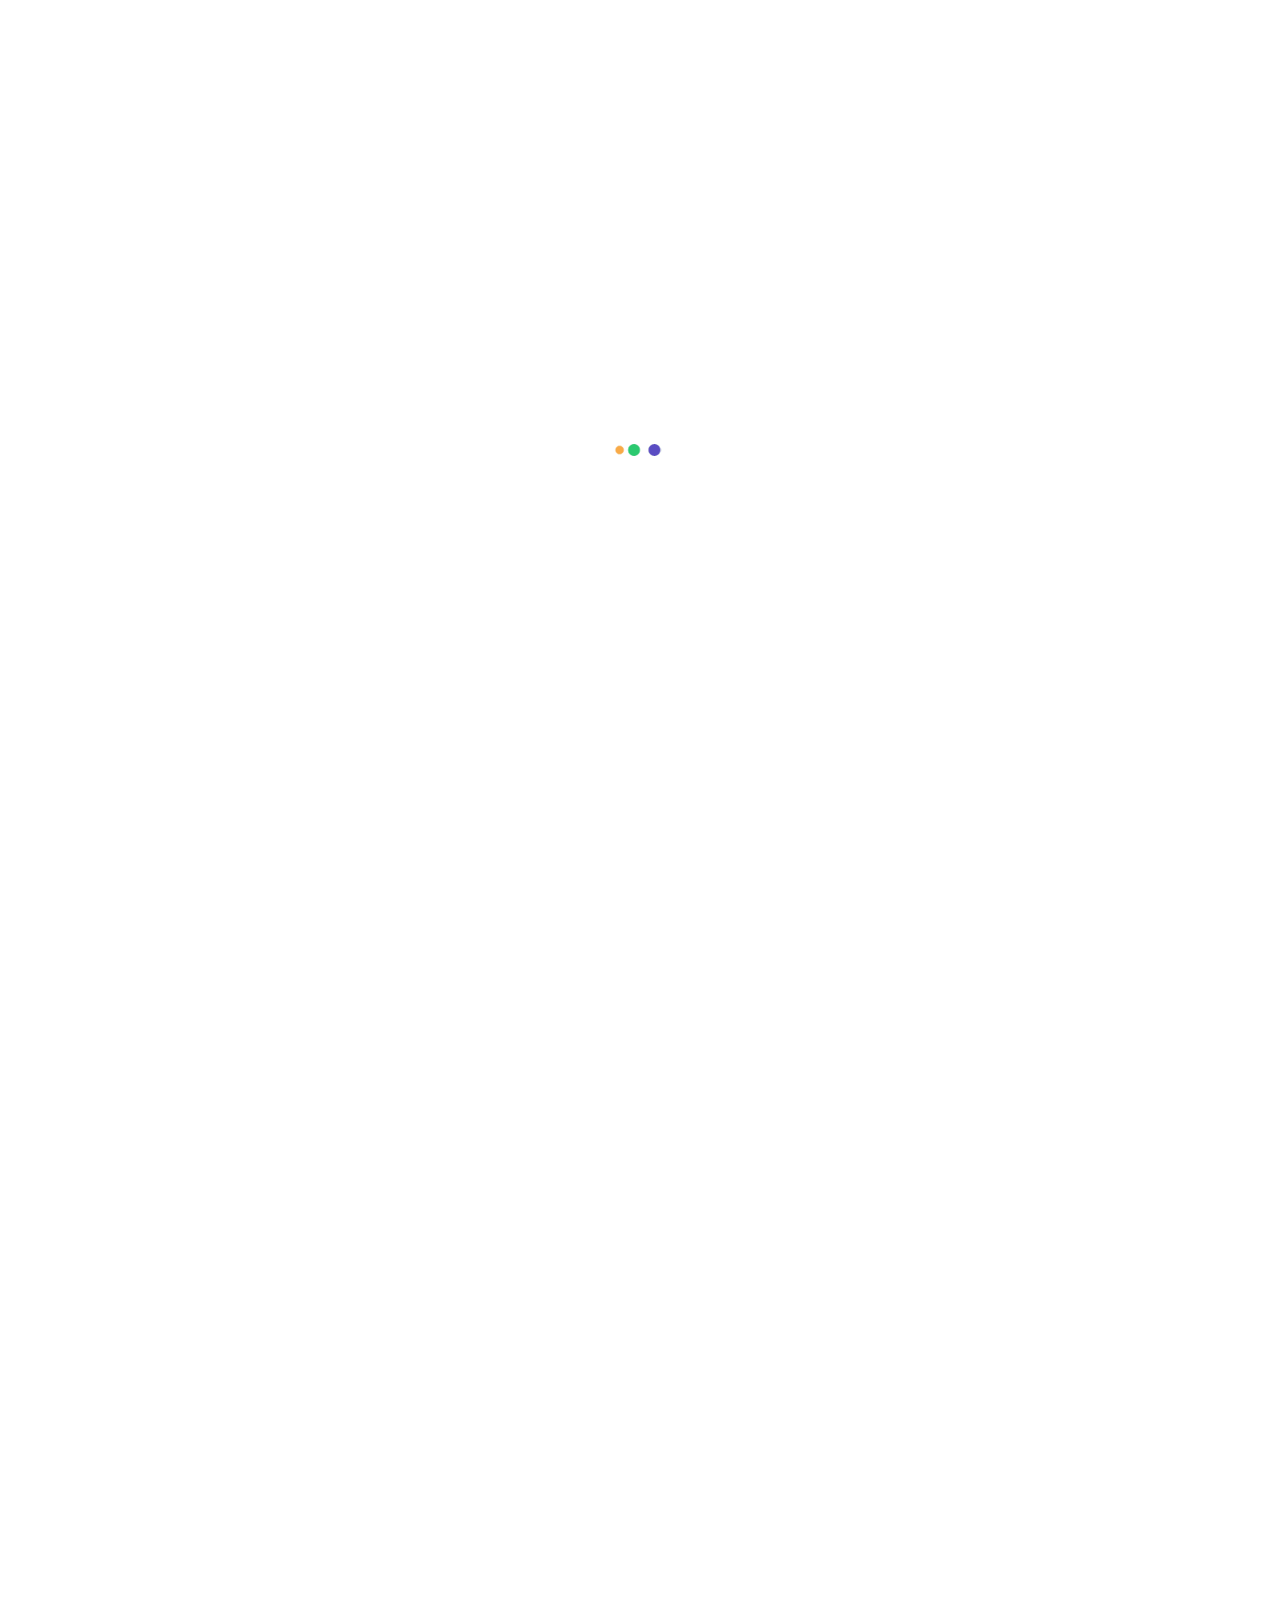
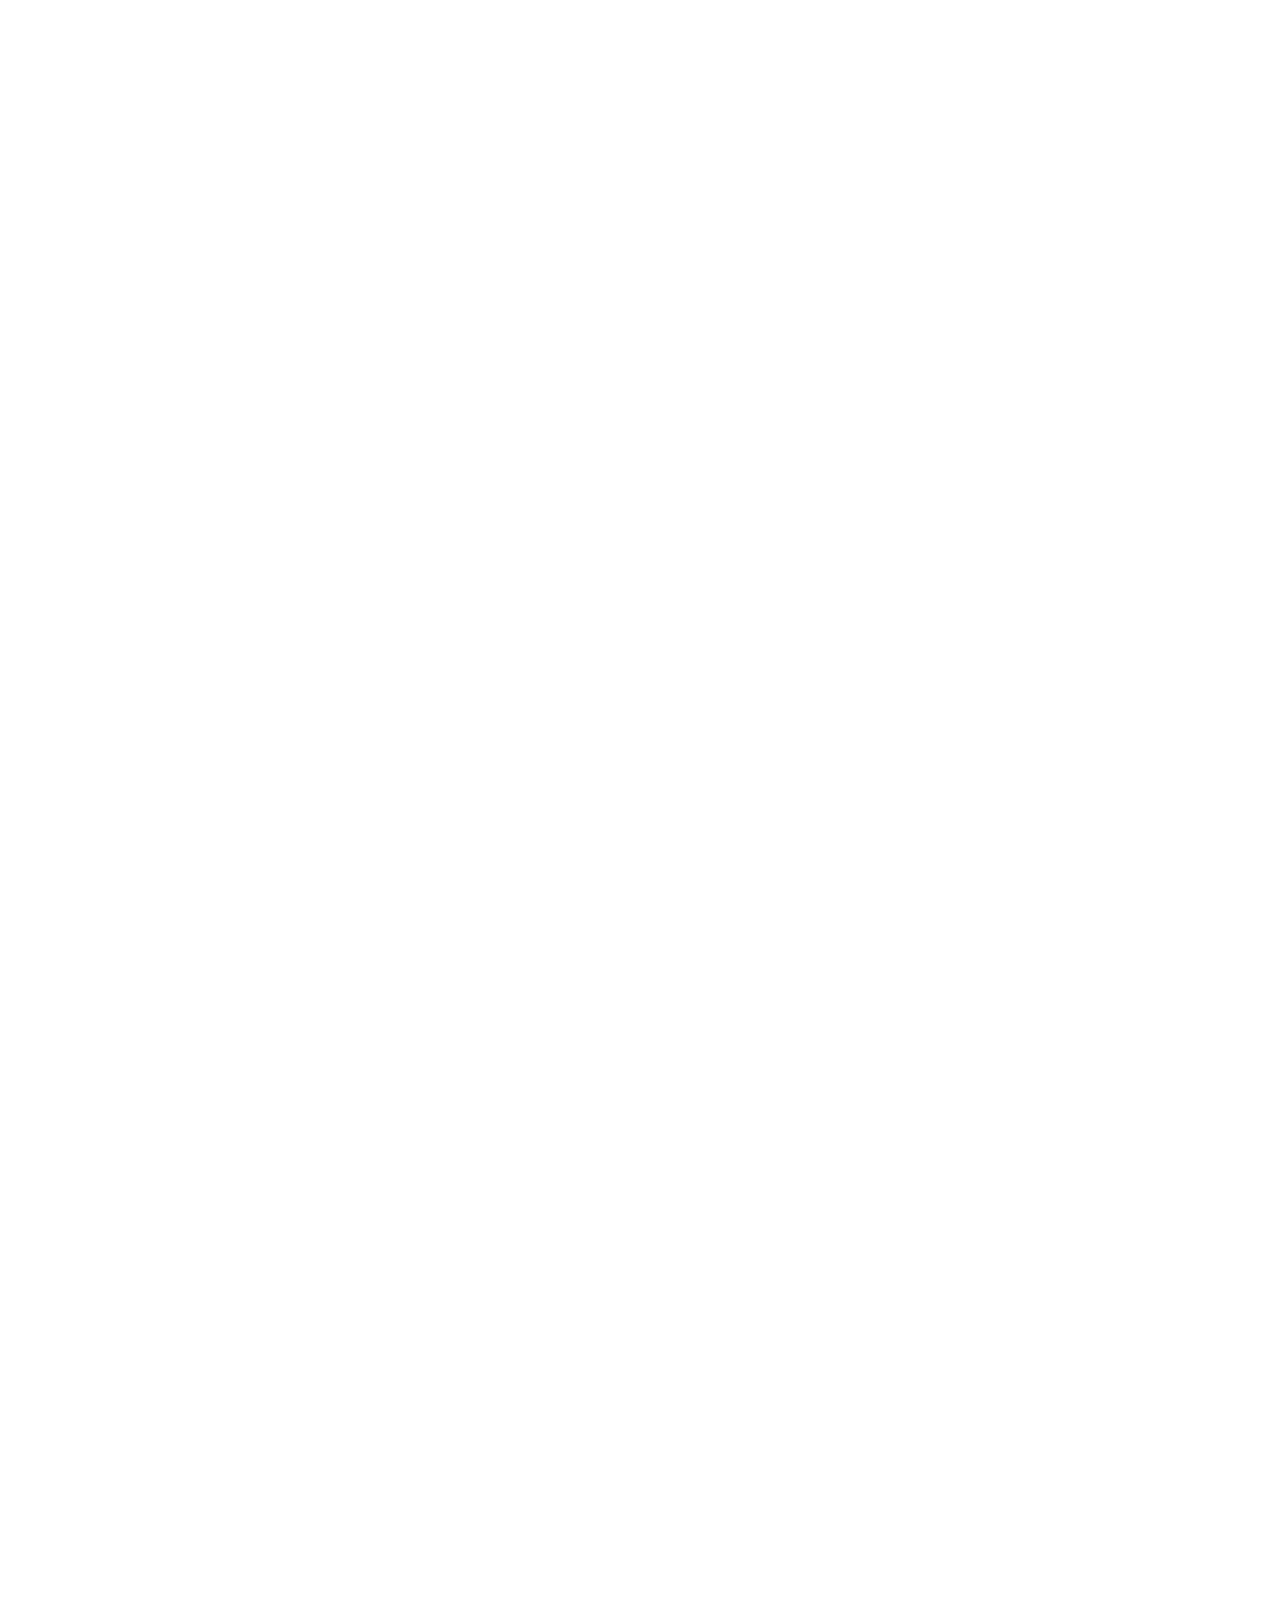
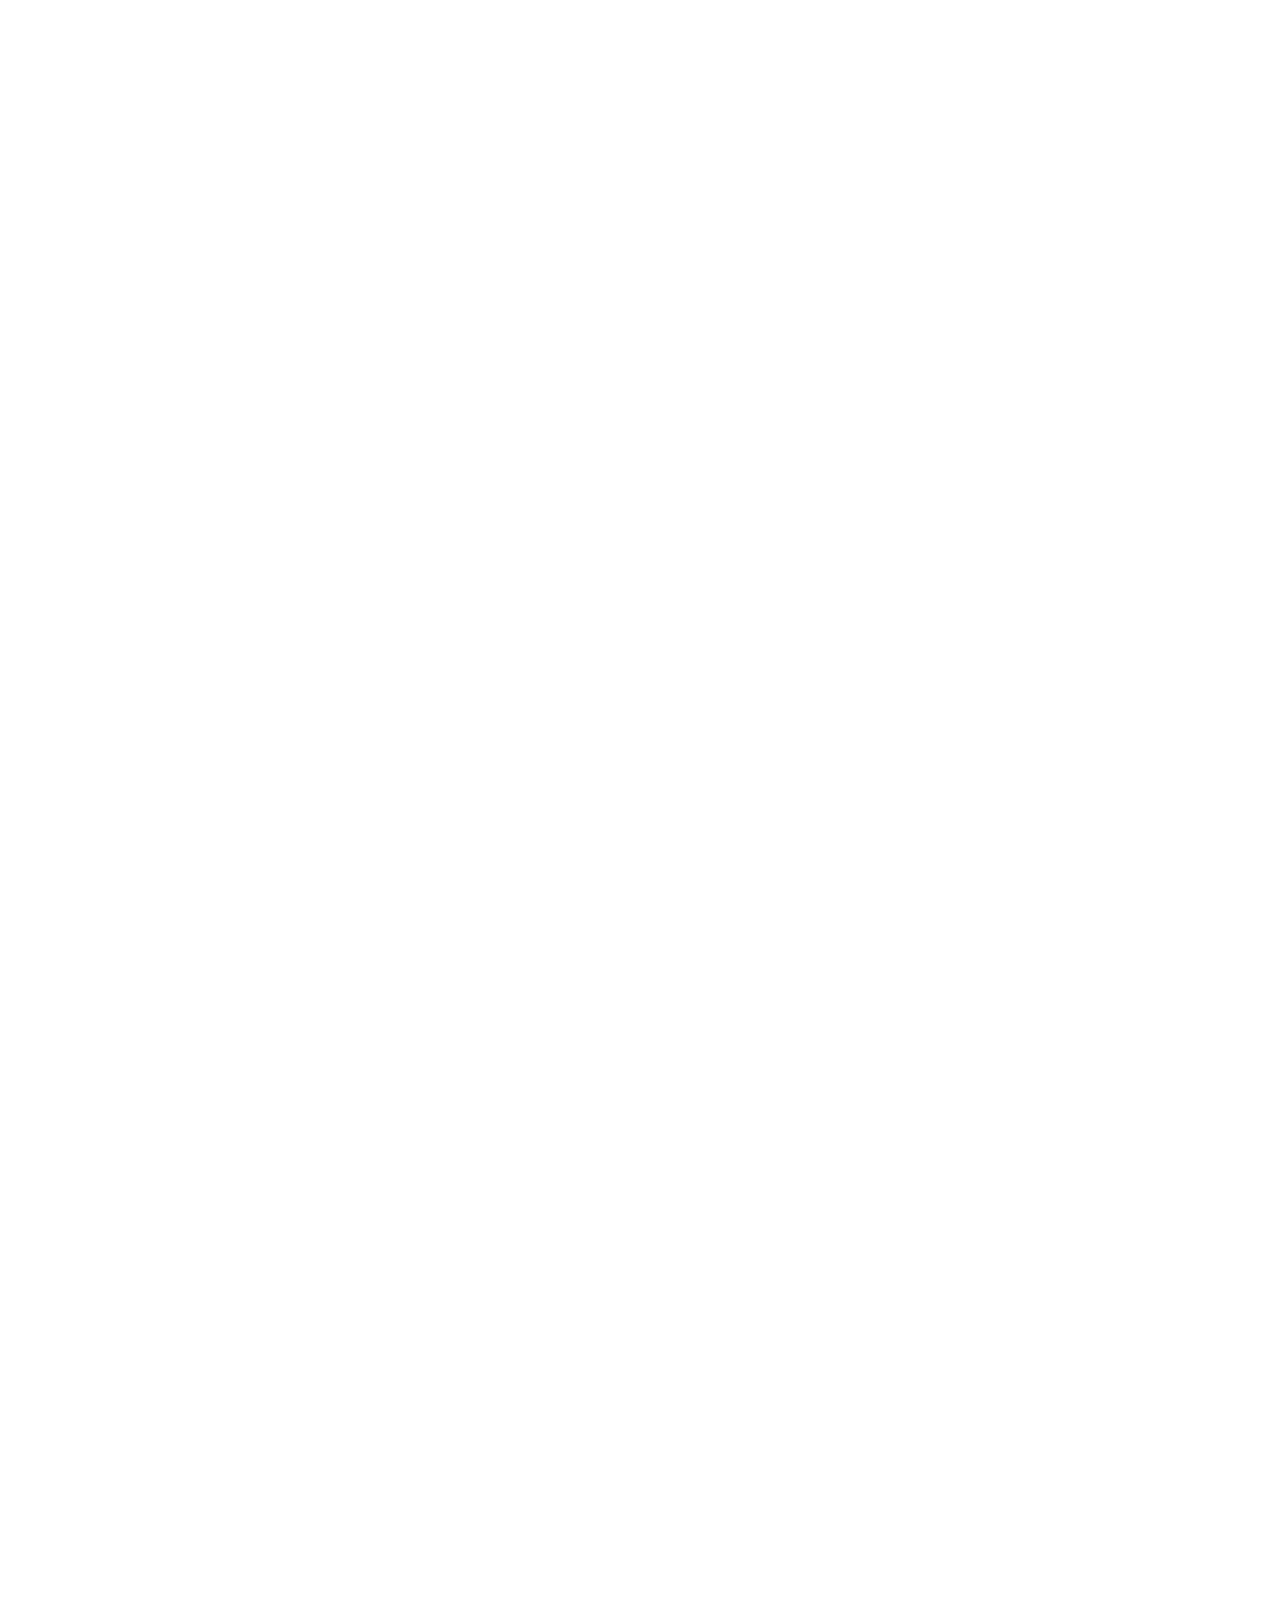
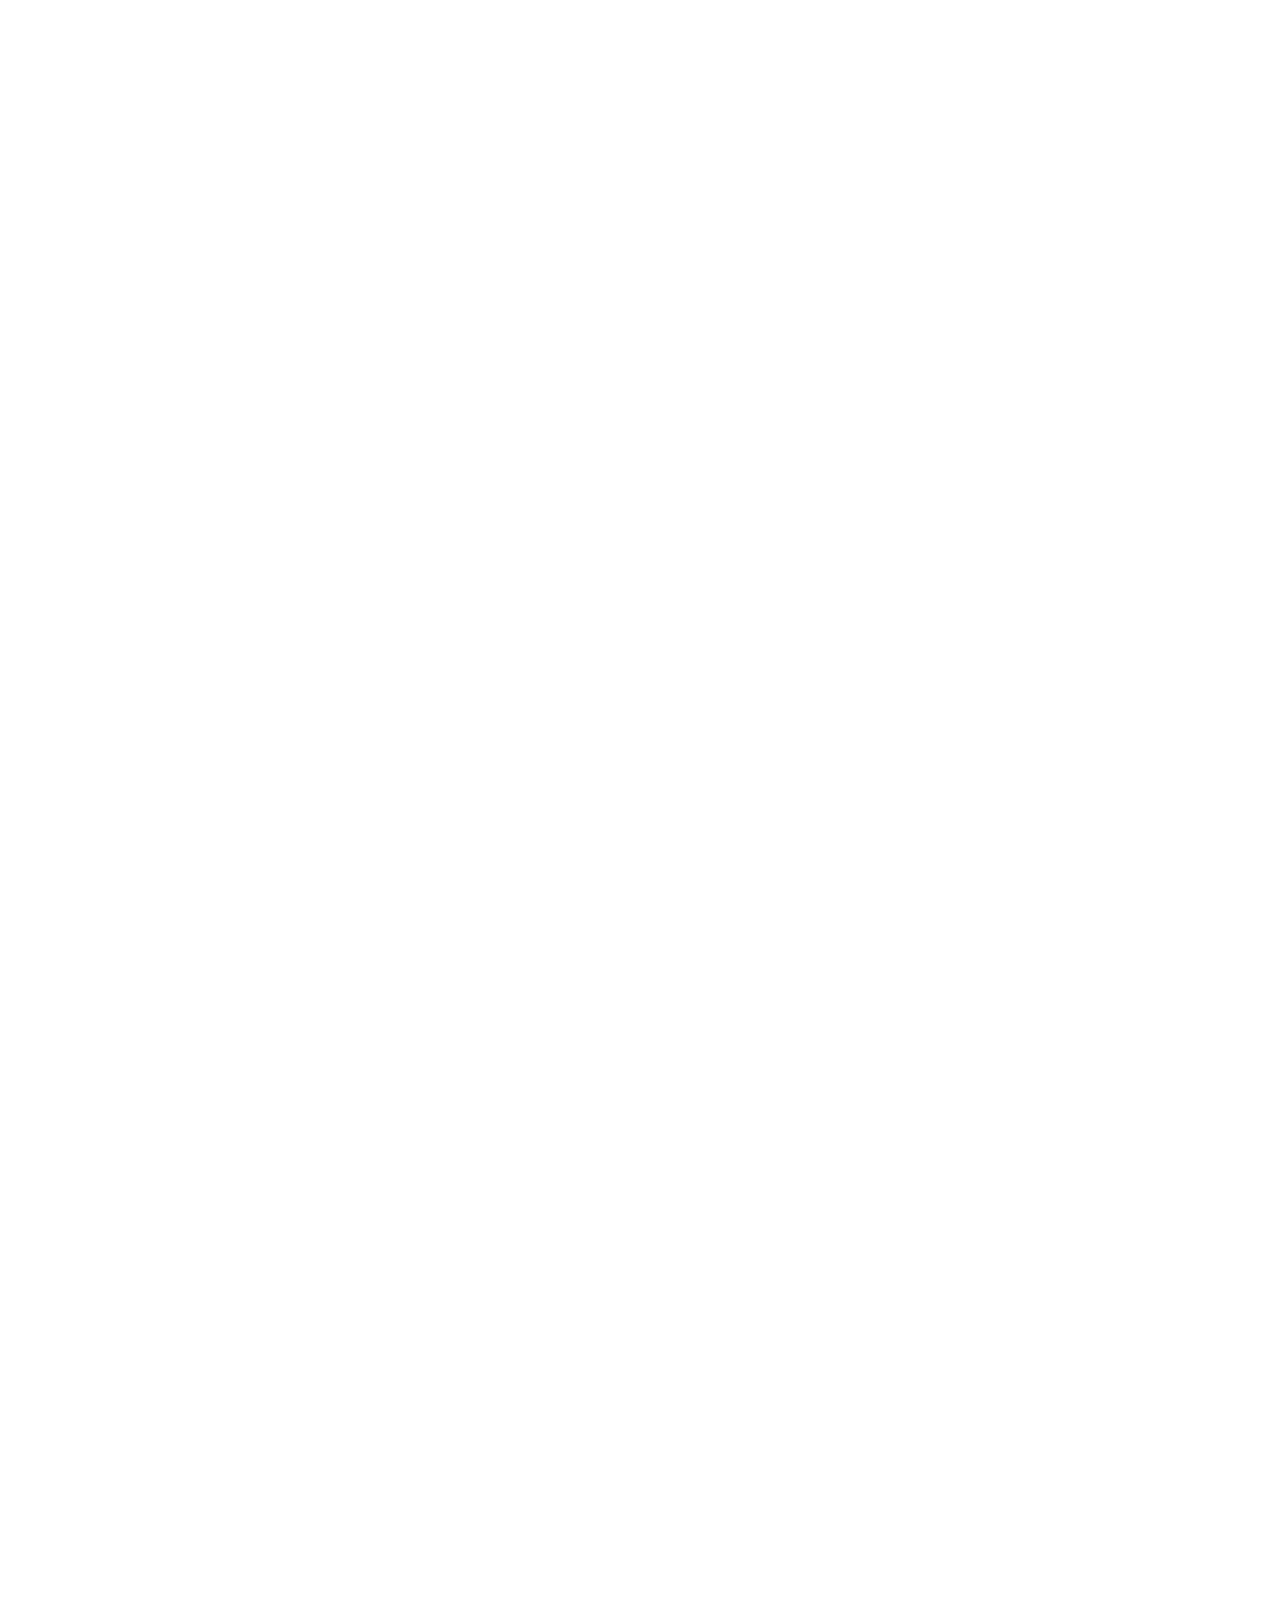
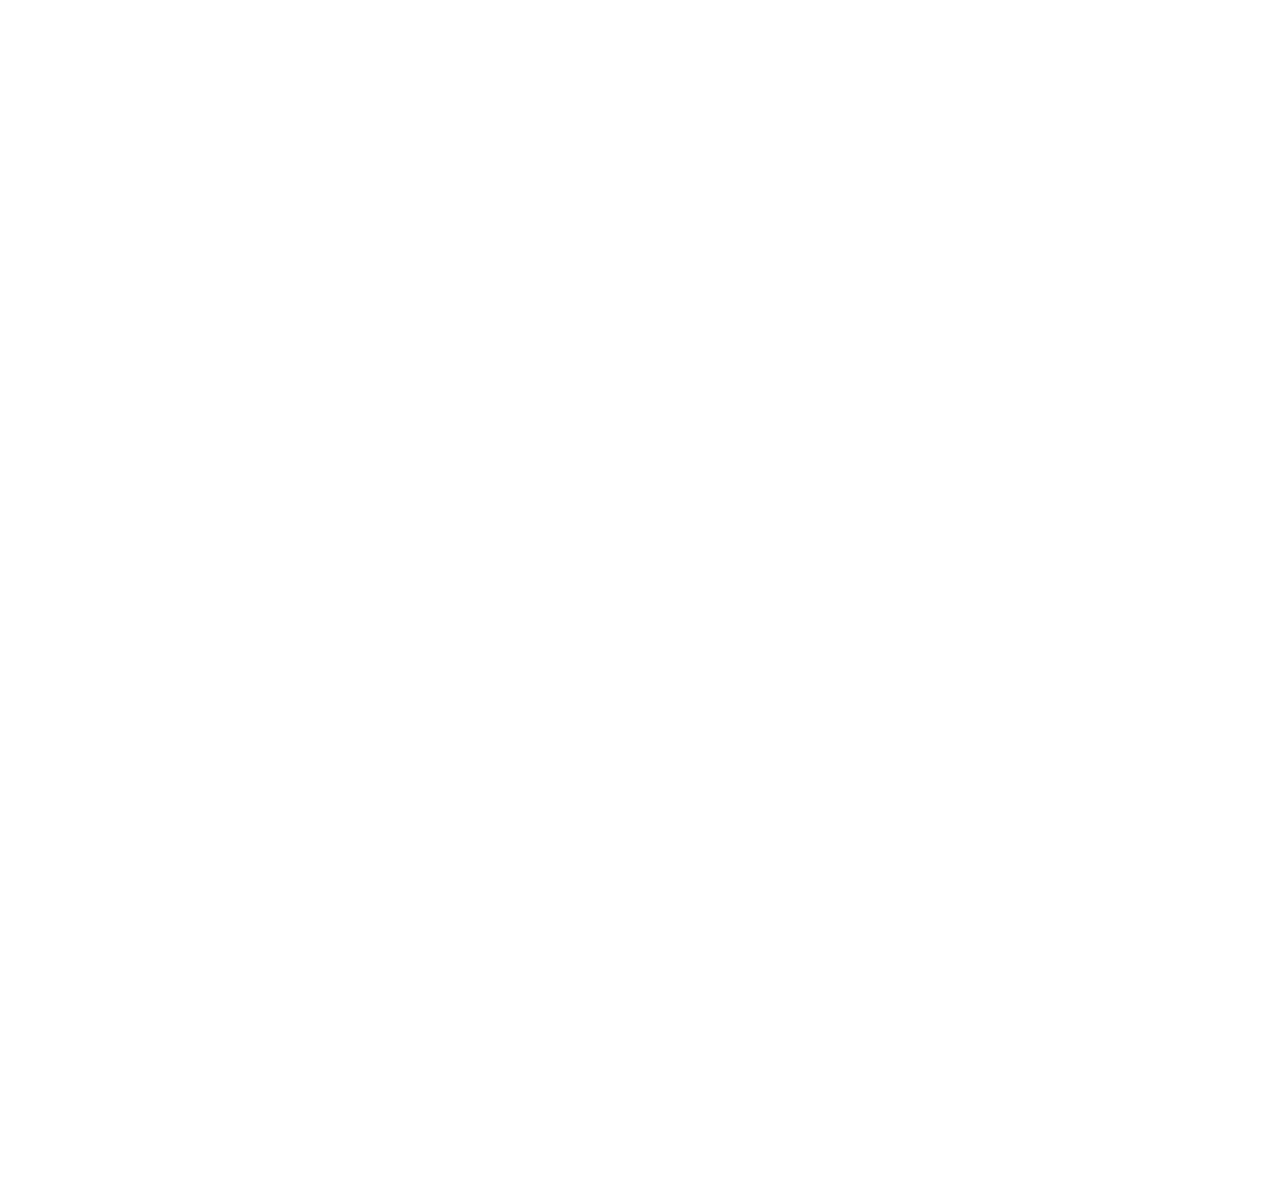
==== index1.html @ 3eaae0c7 "tencommit" ====
<!doctype html>


<html lang="en" class="no-js">
<head>
	<title>AWPK</title>

	<meta charset="utf-8">

	<meta http-equiv="X-UA-Compatible" content="IE=edge">
	<meta name="viewport" content="width=device-width, initial-scale=1, maximum-scale=1">
	
	<link rel="stylesheet" href="css/eventium-assets.min.css">
	<link rel="stylesheet" type="text/css" href="css/style.css">
    <link rel="icon" type="image/png" href="/images/favicon.png">

</head>
<body>

<!-- Container -->
<div id="container">
    <!-- Header
        ================================================== -->
    <header class="clearfix">
        <nav class="navbar navbar-expand-lg navbar-dark bg-dark">
            <div class="container-fluid">
                <a class="navbar-brand" href="index.html">
                    <img src="images/logo.png" alt="">
                </a>
                <button class="navbar-toggler" type="button" data-toggle="collapse" data-target="#navbarSupportedContent"
                    aria-controls="navbarSupportedContent" aria-expanded="false" aria-label="Toggle navigation">
                    <span class="navbar-toggler-icon"></span>
                </button>
                <div class="collapse navbar-collapse" id="navbarSupportedContent">
                    <ul class="navbar-nav m-auto">
                        <li class="nav-item active drop-link">
                            <a class="nav-link" href="#container">Home</a>
                        </li>
                        <li class="nav-item drop-link">
                            <a class="nav-link" href="#objectives">Objectives</a>
                        </li>
                        <li class="nav-item drop-link">
                            <a class="nav-link" href="#program">Program</a>
                        </li>
                        <li class="nav-item drop-link">
                            <a class="nav-link" href="#speakers">Speakers</a>
                        </li>
                        <li class="nav-item drop-link">
                            <a class="nav-link" href="#sponsors">Partners</a>
                        </li>
                        <li class="nav-item drop-link">
                            <a class="nav-link" href="#awards">Awards</a>
                        </li>
                        <li><a href="index2.html">6th Edition</a></li>
                        <li class="nav-item drop-link">
                            <a class="nav-link"> <img src="images/uk.png" alt=""> Language<i class="fa fa-angle-down"></i></a>
                            <ul class="dropdown">
                                <li><a href="index.html">Shqip</a></li>
                                <li><a href="index1.html">Anglisht</a></li>
                            </ul>
                        </li>
                    </ul>
                </div>
            </div>
        </nav>
    </header>
    <!-- End Header -->
    <!-- event-promo-section 
        ================================================== -->
    <section class="event-promo-section" style="min-height: 954px;">
        <div class="event-center">
            <div class="container">
                <div class="row">
                    <div class="col-lg-7 col-md-8">
                        <h1>Wood Industry Convention of Kosovo</h1>
                        <h2>- 7th Edition</h2>
                    </div>
                    <div class="col-lg-5 col-md-6">
                        <div class="event-date">
                            <p>
                                Hotel Emerald, Pristina
                                <span>09:30 - 17:00</span>
                                November 26, 2024
                            </p>
                        </div>
                    </div>
                </div>
            </div>
        </div>
    </section>
    <!-- End event-promo section -->

    <!-- reg-sub-section 
        ================================================== -->
    <section class="reg-sub-section">
        <div class="inner-reg-sub">
            <div class="register-box">
                <a href="https://docs.google.com/forms/d/e/1FAIpQLSeDX4kpYVqE-bodBHG-IMFkFFzBqQgIKygjoORaGxrjcuX5OA/viewform" class="btn-info white radius">Register</a>
            </div>
            <div class="register-box">
                <a href="https://kosovowood.org">Visit the Page</a>
            </div>
        </div>
    </section>
    <!-- End reg-sub section -->
    <!-- conference-experience-section
================================================== -->
<section class="conference-experience-section">
    <div class="container">
        <div class="title-section">
            <h1>About the last Conference </h1>
        </div>

        <div class="statistic-box">
            <iframe src="https://www.facebook.com/plugins/video.php?height=314&href=https%3A%2F%2Fwww.facebook.com%2Fkosovowoodassociation%2Fvideos%2F3255006164790597%2F&show_text=false&width=560&t=0" width="560" height="314" style="border:none;overflow:hidden" scrolling="no" frameborder="0" allowfullscreen="true" allow="autoplay; clipboard-write; encrypted-media; picture-in-picture; web-share" allowFullScreen="true"></iframe>
            <div class="row">
                <div class="col-md-3 col-sm-6">
                    <div class="statistic-post">
                        <h2>Participants</h2>
                        <p class="timer-elem"><span class="timer" data-from="0" data-to="500"></span>+</p>
                    </div>
                </div>
                <div class="col-md-3 col-sm-6">
                    <div class="statistic-post">
                        <h2>Speakers</h2>
                        <p class="timer-elem"><span class="timer" data-from="0" data-to="25"></span></p>
                    </div>
                </div>
                <div class="col-md-3 col-sm-6">
                    <div class="statistic-post">
                        <h2>European States</h2>
                        <p class="timer-elem"><span class="timer" data-from="0" data-to="6"></span></p>
                    </div>
                </div>
                <div class="col-md-3 col-sm-6">
                    <div class="statistic-post">
                        <h2>B2B Meetings</h2>
                        <p class="timer-elem"><span class="timer" data-from="0" data-to="70"></span>+</p>
                    </div>
                </div>
            </div>
        </div>
        <div class="statistic-box">
            <div class="row">
                <div class="col-md-3 col-sm-6">
                    <div class="statistic-post">
                        <h2>Exhibiting Company</h2>
                        <p class="timer-elem"><span class="timer" data-from="0" data-to="21"></span></p>
                    </div>
                </div>
                <div class="col-md-3 col-sm-6">
                    <div class="statistic-post">
                        <h2>Television Media</h2>
                        <p class="timer-elem"><span class="timer" data-from="0" data-to="5"></span></p>
                    </div>
                </div>
                <div class="col-md-3 col-sm-6">
                    <div class="statistic-post">
                        <h2>States of the Region</h2>
                        <p class="timer-elem"><span class="timer" data-from="0" data-to="3"></span></p>
                    </div>
                </div>
                <div class="col-md-3 col-sm-6">
                    <div class="statistic-post">
                        <h2>Std. Awards in Design</h2>
                        <p class="timer-elem"><span class="timer" data-from="0" data-to="4"></span></p>
                    </div>
                </div>
            </div>
        </div>
    </div>
</section>
<!-- End conference-experience section -->
                     <!-- testimonial section starts
    ================================================== -->
<!-- testimonial section starts
================================================== -->
<section class="dtr-section dtr-py-80 bg-blue color-white overflow-hidden">
	<!--===== row 1 starts =====-->
		<!-- column 1 starts -->
		<div class="col-12 col-md-8 offset-md-2">
			<!--=== testimonial slider starts =====-->
			<div class="dtr-slick-slider dtr-testimonial-slider dtr-slick-has-dots text-center">
				<!--== slide 1 starts ==-->
				<div class="dtr-testimonial">
					<div class="dtr-testimonial-content clearfix">All-Kosovo Woodworks Crafted with Pride, Bringing Nature's Beauty to Your Home! </div>
					<!-- client info -->
					<div class="dtr-client-info clearfix">
						<div class="dtr-testimonial-user"><img src="upload/speakers/8.jpg" alt="image"> </div>
						<div class="dtr-testimonial-user-info">
						  <h4 class="dtr-client-name">Arieta Pozhegu</h4>
						  <span class="dtr-client-job">Executive Director of AWPK</span> </div>
					</div>
					<!-- client info ends -->
				</div>
			  </div>
			</div>
			</section>
			<!--===== testimonial slider ends =====-->
			<!-- Container for the image gallery -->
            <div class="container">

                <!-- Full-width images with number text -->
                <div class="mySlides">
                  <div class="numbertext">1 / 18</div>
                    <img src="upload/gallery/1.JPG" style="width:100%">
                </div>
              
                <div class="mySlides">
                  <div class="numbertext">2 / 18</div>
                    <img src="upload/gallery/2.JPG" style="width:100%">
                </div>
              
                <div class="mySlides">
                  <div class="numbertext">3 / 18</div>
                    <img src="upload/gallery/3.JPG" style="width:100%">
                </div>
              
                <div class="mySlides">
                  <div class="numbertext">4 / 18</div>
                    <img src="upload/gallery/4.JPG" style="width:100%">
                </div>
              
                <div class="mySlides">
                  <div class="numbertext">5 / 18</div>
                    <img src="upload/gallery/5.JPG" style="width:100%">
                </div>
              
                <div class="mySlides">
                  <div class="numbertext">6 / 18</div>
                    <img src="upload/gallery/6.JPG" style="width:100%">
                </div>
                <div class="mySlides">
                    <div class="numbertext">7 / 18</div>
                      <img src="upload/gallery/7.JPG" style="width:100%">
                  </div>
                  <div class="mySlides">
                    <div class="numbertext">8 / 18</div>
                      <img src="upload/gallery/8.JPG" style="width:100%">
                  </div>
                  <div class="mySlides">
                    <div class="numbertext">9 / 18</div>
                      <img src="upload/gallery/9.JPG" style="width:100%">
                  </div>
                  <div class="mySlides">
                    <div class="numbertext">10 / 18</div>
                      <img src="upload/gallery/10.JPG" style="width:100%">
                  </div>
                  <div class="mySlides">
                    <div class="numbertext">11 / 18</div>
                      <img src="upload/gallery/11.JPG" style="width:100%">
                  </div>
                  <div class="mySlides">
                    <div class="numbertext">12 / 18</div>
                      <img src="upload/gallery/12.JPG" style="width:100%">
                  </div>
                  <div class="mySlides">
                    <div class="numbertext">13 / 18</div>
                      <img src="upload/gallery/13.JPG" style="width:100%">
                  </div>
                  <div class="mySlides">
                    <div class="numbertext">14 / 18</div>
                      <img src="upload/gallery/14.JPG" style="width:100%">
                  </div>
                  <div class="mySlides">
                    <div class="numbertext">15 / 18</div>
                      <img src="upload/gallery/15.JPG" style="width:100%">
                  </div>
                  <div class="mySlides">
                    <div class="numbertext">16 / 18</div>
                      <img src="upload/gallery/16.JPG" style="width:100%">
                  </div>
                  <div class="mySlides">
                    <div class="numbertext">17 / 18</div>
                      <img src="upload/gallery/17.JPG" style="width:100%">
                  </div>
                  <div class="mySlides">
                    <div class="numbertext">18 / 18</div>
                      <img src="upload/gallery/18.JPG" style="width:100%">
                  </div>
              
                <!-- Next and previous buttons -->
                <a class="prev" onclick="plusSlides(-1)">&#10094;</a>
                <a class="next" onclick="plusSlides(1)">&#10095;</a>
              
                <!-- Image text -->
                <div class="caption-container">
                  <p id="caption"></p>
                </div>
              
                <!-- Thumbnail images -->
                <div class="row">
                  <div class="column">
                    <img class="demo cursor" src="upload/gallery/1.JPG" style="width:100%" onclick="currentSlide(1)" alt="6-th Edition">
                  </div>
                  <div class="column">
                    <img class="demo cursor" src="upload/gallery/2.JPG" style="width:100%" onclick="currentSlide(2)" alt="6-th Edition">
                  </div>
                  <div class="column">
                    <img class="demo cursor" src="upload/gallery/3.JPG" style="width:100%" onclick="currentSlide(3)" alt="6-th Edition">
                  </div>
                  <div class="column">
                    <img class="demo cursor" src="upload/gallery/4.JPG" style="width:100%" onclick="currentSlide(4)" alt="6-th Edition">
                  </div>
                  <div class="column">
                    <img class="demo cursor" src="upload/gallery/5.JPG" style="width:100%" onclick="currentSlide(5)" alt="6-th Edition">
                  </div>
                  <div class="column">
                    <img class="demo cursor" src="upload/gallery/6.JPG" style="width:100%" onclick="currentSlide(6)" alt="6-th Edition">
                  </div>
                  <div class="column">
                    <img class="demo cursor" src="upload/gallery/7.JPG" style="width:100%" onclick="currentSlide(7)" alt="6-th Edition">
                  </div>
                  <div class="column">
                    <img class="demo cursor" src="upload/gallery/8.JPG" style="width:100%" onclick="currentSlide(8)" alt="6-th Edition">
                  </div>
                  <div class="column">
                    <img class="demo cursor" src="upload/gallery/9.JPG" style="width:100%" onclick="currentSlide(9)" alt="6-th Edition">
                  </div>
                  <div class="column">
                    <img class="demo cursor" src="upload/gallery/10.JPG" style="width:100%" onclick="currentSlide(10)" alt="6-th Edition">
                  </div>
                  <div class="column">
                    <img class="demo cursor" src="upload/gallery/11.JPG" style="width:100%" onclick="currentSlide(11)" alt="6-th Edition">
                  </div>
                  <div class="column">
                    <img class="demo cursor" src="upload/gallery/12.JPG" style="width:100%" onclick="currentSlide(12)" alt="6-th Edition">
                  </div>
                  <div class="column">
                    <img class="demo cursor" src="upload/gallery/13.jpg" style="width:100%" onclick="currentSlide(13)" alt="6-th Edition">
                  </div>
                  <div class="column">
                    <img class="demo cursor" src="upload/gallery/14.JPG" style="width:100%" onclick="currentSlide(14)" alt="6-th Edition">
                  </div>
                  <div class="column">
                    <img class="demo cursor" src="upload/gallery/15.JPG" style="width:100%" onclick="currentSlide(15)" alt="6-th Edition">
                  </div>
                  <div class="column">
                    <img class="demo cursor" src="upload/gallery/16.JPG" style="width:100%" onclick="currentSlide(16)" alt="6-th Edition">
                  </div>
                  <div class="column">
                    <img class="demo cursor" src="upload/gallery/17.JPG" style="width:100%" onclick="currentSlide(17)" alt="6-th Edition">
                  </div>
                  <div class="column">
                    <img class="demo cursor" src="upload/gallery/18.jpg" style="width:100%" onclick="currentSlide(18)" alt="6-th Edition">
                  </div>
                </div>
              </div>
                    <!-- End gallery section -->

    <!-- services-section 
    ================================================== -->
<section class="services-section" id="objectives">
    <div class="container">
        <div class="services-box">
            <div class="title-section">
                <h1>Objectives</h1>
            </div>
            <div class="row">
                <div class="col-lg-4">
                    <div class="services-post">
                        <i class="ion-person-stalker"></i>
                        <div class="services-post-content">
                            <ul class="service-list">
                                <li>Competitiveness, potential, export, and development of the wood processing industry in Kosovo.</li>
                            </ul>
                        </div>
                    </div>
                </div>
                <div class="col-lg-4">
                    <div class="services-post">
                        <i class="ion-ios-cart"></i>
                        <div class="services-post-content">
                            <ul class="service-list">
                                <li>E-commerce and digitalization in the wood industry.</li>
                            </ul>
                        </div>
                    </div>
                </div>
                <div class="col-lg-4">
                    <div class="services-post">
                        <i class="ion-shuffle"></i>
                        <div class="services-post-content">
                            <ul class="service-list">
                                <li>Collaboration between academia and the private sector to promote and develop innovation.</li>
                            </ul>
                        </div>
                    </div>
                </div>
            </div>
            <div class="row">
                <div class="col-lg-4">
                    <div class="services-post">
                        <i class="ion-thumbsup"></i>
                        <div class="services-post-content">
                            <ul class="service-list">
                                <li>Support from various international and institutional partners in Kosovo.</li>
                            </ul>
                        </div>
                    </div>
                </div>
                <div class="col-lg-4">
                    <div class="services-post">
                        <i class="ion-arrow-graph-up-right"></i>
                        <div class="services-post-content">
                            <ul class="service-list">
                                <li>Increasing public awareness of the importance of the wood and furniture sector for employment and economic growth.</li>
                            </ul>
                        </div>
                    </div>
                </div>
                <div class="col-lg-4">
                    <div class="services-post">
                        <i class="ion-earth"></i>
                        <div class="services-post-content">
                            <ul class="service-list">
                                <li>Networking and Internationalization of the wood industry of Kosovo.</li>
                            </ul>
                        </div>
                    </div>
                </div>
            </div>
        </div>
    </div>
</section>
<!-- End services section -->
<!-- agenda-section
================================================== -->
<section class="agenda-section" id="program">
    <div class="container">
        <div class="row">
            <div class="col-lg-6">
                <div class="schedule-box">
                    
                    <div class="collapse-box">
                        <div class="panel-group" id="accordion" role="tablist" aria-multiselectable="true">
                            <div class="panel panel-default">
                                <div class="panel-heading" role="tab" id="headingOne">
                                    <h4 class="panel-title">
                                        <a role="button" data-toggle="collapse" data-parent="#accordion" href="#collapseOne" aria-expanded="true" aria-controls="collapseOne">
                                            Opening of the Convention/Session 1
                                        </a>
                                    </h4>
                                </div>
                                <div id="collapseOne" class="panel-collapse collapse show" role="tabpanel" aria-labelledby="headingOne">
                                    <div class="panel-body">
                                        <ul class="schedule-list">
                                            <h2>Opening of the Convention</h2>
                                            <li class="time-off-item">
                                                <i class="ionicons ion-coffee"></i>
                                                <span class="time"></span>
                                                <span class="time-off"></span>
                                            </li>
                                            <li>
                                                <span class="time"></span>
                                                <div class="schedule-cont">
                                                    <p class="schedule-title"> <br><br></p>
                                                    
                                                    <p class="schedule-auth"></p>
                                                </div>
                                            </li>
                                            <li>
                                                <span class="time"></span>
                                                <div class="schedule-cont">
                                                    <p><br><br></p>
                                                    <p class="schedule-auth"></p>
                                                </div>
                                            </li>
                                            <h2>Session 1 - Wood Industry, Potential, and Export</h2>
                                            <li>
                                                <span class="time"></span>
                                                <div class="schedule-cont">
                                                    <p><br><br></p>
                                                    <p class="schedule-auth"></p>
                                                </div>
                                            </li>
                                            <li>
                                                <span class="time"></span>
                                                <div class="schedule-cont">
                                                    <p><br><br></p>
                                                    <p class="schedule-auth"></p>
                                                </div>
                                            </li>
                                            <li>
                                                <span class="time"></span>
                                                <div class="schedule-cont">
                                                    <p><br><br> </p>
                                                    <p class="schedule-auth"></p>
                                                </div>
                                            </li>
                                            <li>
                                                <span class="time"></span>
                                                <div class="schedule-cont">
                                                    <p><br><br></p>
                                                    <p class="schedule-auth"></p>
                                                </div>
                                            </li>
                                            <li>
                                                <span class="time"></span>
                                                <div class="schedule-cont">
                                                    <p><br><br> </p>
                                                    <p class="schedule-auth"></p>
                                                </div>
                                            </li>
                                            <li>
                                                <span class="time"></span>
                                                <div class="schedule-cont">
                                                    <p><br><br> </p>
                                                    <p class="schedule-auth"></p>
                                                </div>
                                            </li>
                                        </ul>
                                    </div>
                                </div>
                            </div>
                            <div class="panel panel-default">
                                <div class="panel-heading" role="tab" id="headingTwo">
                                    <h4 class="panel-title">
                                        <a class="collapsed" role="button" data-toggle="collapse" data-parent="#accordion" href="#collapseTwo" aria-expanded="false" aria-controls="collapseTwo">
                                            Session 2/Lunch/Session 3
                                        </a>
                                    </h4>
                                </div>
                                <div id="collapseTwo" class="panel-collapse collapse" role="tabpanel" aria-labelledby="headingTwo">
                                    <div class="panel-body">
                                        <ul class="schedule-list">
                                            <li>
                                                <h2>Session 2: E-Commerce and Digitization in the wood industry</h2>
                                                <span class="time"></span>
                                                <div class="schedule-cont">
                                                    <p><br><br> </p>
                                                    <p class="schedule-auth"></p>
                                                </div>
                                            </li>
                                            <h2>Signing of the Memorandum of Cooperation between AWPK and PROCREDIT BANK</h2>
                                            <li class="time-off-item">
                                                <span class="time"></span>
                                                <i class="ionicons ion-fork"></i>
                                                <span class="time-off"></span>
                                            </li>
                                            <h2>Session 3 - Donor Activities in the Wood Processing Industry</h2>
                                            <li>
                                                <span class="time"></span>
                                                <div class="schedule-cont">
                                                    <p><br><br></p>
                                                    <p class="schedule-auth"></p>
                                                </div>
                                            </li>
                                        </ul>
                                    </div>
                                </div>
                            </div>
                            <div class="panel panel-default">
                                <div class="panel-heading" role="tab" id="headingThree">
                                    <h4 class="panel-title">
                                        <a class="collapsed" role="button" data-toggle="collapse" data-parent="#accordion" href="#collapseThree" aria-expanded="false" aria-controls="collapseThree">
                                            Session 4/Session 5
                                        </a>
                                    </h4>
                                </div>
                                <div id="collapseThree" class="panel-collapse collapse" role="tabpanel" aria-labelledby="headingThree">
                                    <div class="panel-body">
                                        <ul class="schedule-list">
                                            <li>
                                                <h2>Session 4 - Vocational schools and the dual system in Kosovo</h2>
                                                <span class="time"></span>
                                                <div class="schedule-cont">
                                                    <p><br><br></p>
                                                    <p class="schedule-auth"></p>
                                                </div>
                                            </li>
                                            <h2>Session 5 - Academy and the wood industry</h2>
                                            <li>
                                                <span class="time"></span>
                                                <div class="schedule-cont">
                                                    <p><br><br></p>
                                                    <p class="schedule-auth"></p>
                                                </div>
                                            </li>
                                            <li>
                                                <span class="time"></span>
                                                <div class="schedule-cont">
                                                    <p><br><br></p>
                                                    <p class="schedule-auth"></p>
                                                </div>
                                            </li>
                                        </ul>
                                    </div>
                                </div>
                                <div class="panel panel-default">
                                    <div class="panel-heading" role="tab" id="headingFour">
                                        <h4 class="panel-title">
                                            <a class="collapsed" role="button" data-toggle="collapse" data-parent="#accordion" href="#collapseFour" aria-expanded="false" aria-controls="collapseFour">
                                                Session 6/Closing Speeches
                                            </a>
                                        </h4>
                                    </div>
                                    <div id="collapseFour" class="panel-collapse collapse" role="tabpanel" aria-labelledby="headingFour">
                                        <div class="panel-body">
                                            <ul class="schedule-list">
                                                <li>
                                                    <h2>Session 6 – Student Design Competition Awards</h2>
                                                    <span class="time"></span>
                                                    <div class="schedule-cont">
                                                        <p><br><br> </p>
                                                        <p class="schedule-auth"></p>
                                                    </div>
                                                </li>
                                                <li class="time-off-item">
                                                    <span class="time-off"></span>
                                                </li>
                                            </ul>
                                        </div>
                                    </div>
                                </div>
                            </div>
                        </div>	
                    </div>
                </div>
            </div>
            <div class="col-lg-6">
                <div class="article-box">
                    <div class="title-line">
                        <h1>Conference Program</h1>
                    </div>
                    <p><span>B2B Meetings - 11:30-19:00 <br><br> B2B Meetings with buyers and potential domestic and international vendors organized by AWPK - VIVALDI HALL </span></p>
                </div>
            </div>
        </div>
    </div>
</section>
<!-- End agenda section -->
   <!--==========================
Speakers Section
============================-->
<section id="speakers" class="wow fadeInUp">
    <div class="container">
      <div class="section-header">
        <h1>Speakers</h1>
      </div>

      <div class="row">
        <div class="col-lg-4 col-md-6">
          <div class="speaker">
            <img src="upload/speakers/46.jpg" alt="Speaker 1" class="img-fluid">
            <div class="details">
              <h3><a href="speaker-details.html">Lorem Ipsum</a></h3>
              <p>Lorem Ipsum</p>
              <div class="social">
                <a href=""><i class="fa fa-twitter"></i></a>
                <a href=""><i class="fa fa-facebook"></i></a>
                <a href=""><i class="fa fa-google-plus"></i></a>
                <a href=""><i class="fa fa-linkedin"></i></a>
              </div>
            </div>
          </div>
        </div>
        <div class="col-lg-4 col-md-6">
          <div class="speaker">
            <img src="upload/speakers/46.jpg" alt="Speaker 2" class="img-fluid">
            <div class="details">
              <h3><a href="speaker-details.html">Lorem Ipsum</a></h3>
              <p>Lorem Ipsum</p>
              <div class="social">
                <a href=""><i class="fa fa-twitter"></i></a>
                <a href=""><i class="fa fa-facebook"></i></a>
                <a href=""><i class="fa fa-google-plus"></i></a>
                <a href=""><i class="fa fa-linkedin"></i></a>
              </div>
            </div>
          </div>
        </div>
        <div class="col-lg-4 col-md-6">
          <div class="speaker">
            <img src="upload/speakers/46.jpg" alt="Speaker 3" class="img-fluid">
            <div class="details">
              <h3><a href="speaker-details.html">Lorem Ipsum</a></h3>
              <p>Lorem Ipsum</p>
              <div class="social">
                <a href=""><i class="fa fa-twitter"></i></a>
                <a href=""><i class="fa fa-facebook"></i></a>
                <a href=""><i class="fa fa-google-plus"></i></a>
                <a href=""><i class="fa fa-linkedin"></i></a>
              </div>
            </div>
          </div>
        </div>
        <div class="col-lg-4 col-md-6">
          <div class="speaker">
            <img src="upload/speakers/46.jpg" alt="Speaker 4" class="img-fluid">
            <div class="details">
              <h3><a href="speaker-details.html">Lorem Ipsum</a></h3>
              <p>Lorem Ipsum</p>
              <div class="social">
                <a href=""><i class="fa fa-twitter"></i></a>
                <a href=""><i class="fa fa-facebook"></i></a>
                <a href=""><i class="fa fa-google-plus"></i></a>
                <a href=""><i class="fa fa-linkedin"></i></a>
              </div>
            </div>
          </div>
        </div>
        <div class="col-lg-4 col-md-6">
          <div class="speaker">
            <img src="upload/speakers/46.jpg" alt="Speaker 5" class="img-fluid">
            <div class="details">
              <h3><a href="speaker-details.html">Lorem Ipsum</a></h3>
              <p>Lorem Ipsum</p>
              <div class="social">
                <a href=""><i class="fa fa-twitter"></i></a>
                <a href=""><i class="fa fa-facebook"></i></a>
                <a href=""><i class="fa fa-google-plus"></i></a>
                <a href=""><i class="fa fa-linkedin"></i></a>
              </div>
            </div>
          </div>
        </div>
        <div class="col-lg-4 col-md-6">
          <div class="speaker">
            <img src="upload/speakers/46.jpg" alt="Speaker 6" class="img-fluid">
            <div class="details">
              <h3><a href="speaker-details.html">Lorem Ipsum</a></h3>
              <p>Lorem Ipsum</p>
              <div class="social">
                <a href=""><i class="fa fa-twitter"></i></a>
                <a href=""><i class="fa fa-facebook"></i></a>
                <a href=""><i class="fa fa-google-plus"></i></a>
                <a href=""><i class="fa fa-linkedin"></i></a>
              </div>
            </div>
          </div>
        </div>
      </div>
    </div>

  </section>
<!-- End clients section -->
<section class="gallery-section-1" id="awards">
    <div class="title-section">
        <h1>Student Design Competition</h1>
    </div>	
    <ul class="gallery-list">
        <li><img src="upload/gallery/g11.jpeg" alt=""></li>
        <li><img src="upload/gallery/g12.jpeg" alt=""></li>

    </ul>
</section>
<!--==========================
Sponsors Section
============================-->
<section id="sponsors" class="section-with-bg wow fadeInUp">

    <div class="container">
      <div class="section-header">
        <h1>Sponsors</h1>
      </div>

      <div class="row no-gutters sponsors-wrap clearfix">

        <div class="col-lg-3 col-md-4 col-xs-6">
            <div class="sponsor-logo">
              <img src="images/clients/logo1.png" class="img-fluid" alt="">
            </div>
          </div>
          
          <div class="col-lg-3 col-md-4 col-xs-6">
            <div class="sponsor-logo">
              <img src="images/clients/02.png" class="img-fluid" alt="">
            </div>
          </div>
        
          <div class="col-lg-3 col-md-4 col-xs-6">
            <div class="sponsor-logo">
              <img src="images/clients/08.png" class="img-fluid" alt="">
            </div>
          </div>
          
          <div class="col-lg-3 col-md-4 col-xs-6">
            <div class="sponsor-logo">
              <img src="images/clients/04.png" class="img-fluid" alt="">
            </div>
          </div>
        
        <div class="col-lg-3 col-md-4 col-xs-6">
          <div class="sponsor-logo">
            <img src="images/Shpdk_logo_en.png" class="img-fluid" alt="">
          </div>
        </div>
      
        <div class="col-lg-3 col-md-4 col-xs-6">
          <div class="sponsor-logo">
            <img src="images/Shpdk_logo_en.png" class="img-fluid" alt="">
          </div>
        </div>
        
        <div class="col-lg-3 col-md-4 col-xs-6">
          <div class="sponsor-logo">
            <img src="images/Shpdk_logo_en.png" class="img-fluid" alt="">
          </div>
        </div>
        
        <div class="col-lg-3 col-md-4 col-xs-6">
          <div class="sponsor-logo">
            <img src="images/Shpdk_logo_en.png" class="img-fluid" alt="">
          </div>
        </div>

      </div>

    </div>

  </section>
<!-- footer 
			================================================== -->
            <footer>
                <div class="container" id="kontakti">   
                    <div class="up-footer">
                        <div class="row">    
                            <div class="col-md-5">
                                <div class="footer-widget connect-widget">
                                    <h2>Contact</h2>
                                    <p>Contact Person:<b> Arieta Pozhegu</b> Phone:<b>+38344122697</b></br>e-mail:<b>info@kosovowood.org</b></p>
                                    <ul class="social-icons">
                                        <li><a class="linkedin" href="mailto:info@kosovowood.org"><i class="fa fa-envelope"></i></a></li>
                                        <li><a class="facebook" href="https://www.facebook.com/kosovowoodassociation?hc_ref=ARQcqb294OJvjlO8OOj2oD79DJET9E3RTFNg15h7HpZzw6odcHxzm6YZYnz5RL5jk8o&fref=nf&__xts__[0]=68.[base64]"><i class="fa fa-facebook"></i></a></li>
                                        <li><a class="linkedin" href="https://www.linkedin.com/in/arieta-vula-6a579116/?originalSubdomain=al"><i class="fa fa-linkedin"></i></a></li>
                                    </ul>
                                </div>
                            </div>    
                        </div>
                    </div>   
                    <p class="copyright-line">&copy; This website is supported by the Deutsche Gesellschaft für internationale Zusammenarbeit (GIZ) commissioned by the German Federal Ministry of Economic Cooperation and Development (BMZ) to implement the "Economic promotion to stabilize the labor market in Kosovo" project. The content of this website represents the opinions of the author(s) and is not necessarily representative of the position of the Deutsche Gesellschaft für internationale Zusammenarbeit (GIZ).<img src="images/clients/22222.png"></p>   
                </div>
            </footer>
            <!-- End footer -->
    <!-- End Container -->
</div>

	<div class="preloader">
		<img alt="" src="images/loader.gif">
	</div>

	<script src="js/eventium-plugins.min.js"></script>
	<script src="js/countdown.js"></script>
	<script src="js/jquery.countTo.js"></script>
	<script src="js/popper.js"></script>
	<script src="js/bootstrap.min.js"></script>
    <script src="http://maps.google.com/maps/api/js?key=AIzaSyCiqrIen8rWQrvJsu-7f4rOta0fmI5r2SI&amp;sensor=false&amp;language=en"></script>
	<script src="js/gmap3.min.js"></script>
	<script src="js/script.js"></script>
	
</body>
</html>
---- css/eventium-assets.min.css ----
@charset "UTF-8";/*!
 * Bootstrap v4.0.0-beta.2 (https://getbootstrap.com)
 * Copyright 2011-2017 The Bootstrap Authors
 * Copyright 2011-2017 Twitter, Inc.
 * Licensed under MIT (https://github.com/twbs/bootstrap/blob/master/LICENSE)
 */:root{--blue:#007bff;--indigo:#6610f2;--purple:#6f42c1;--pink:#e83e8c;--red:#dc3545;--orange:#fd7e14;--yellow:#ffc107;--green:#28a745;--teal:#20c997;--cyan:#17a2b8;--white:#fff;--gray:#868e96;--gray-dark:#343a40;--primary:#007bff;--secondary:#868e96;--success:#28a745;--info:#17a2b8;--warning:#ffc107;--danger:#dc3545;--light:#f8f9fa;--dark:#343a40;--breakpoint-xs:0;--breakpoint-sm:576px;--breakpoint-md:768px;--breakpoint-lg:992px;--breakpoint-xl:1200px;--font-family-sans-serif:-apple-system,BlinkMacSystemFont,"Segoe UI",Roboto,"Helvetica Neue",Arial,sans-serif,"Apple Color Emoji","Segoe UI Emoji","Segoe UI Symbol";--font-family-monospace:"SFMono-Regular",Menlo,Monaco,Consolas,"Liberation Mono","Courier New",monospace}@media print{*,:after,:before{text-shadow:none!important;box-shadow:none!important}a,a:visited{text-decoration:underline}abbr[title]:after{content:" (" attr(title) ")"}pre{white-space:pre-wrap!important}blockquote,pre{border:1px solid #999;page-break-inside:avoid}thead{display:table-header-group}img,tr{page-break-inside:avoid}h2,h3,p{orphans:3;widows:3}h2,h3{page-break-after:avoid}.navbar{display:none}.badge{border:1px solid #000}.table{border-collapse:collapse!important}.table td,.table th{background-color:#fff!important}.table-bordered td,.table-bordered th{border:1px solid #ddd!important}}*,:after,:before{box-sizing:border-box}html{font-family:sans-serif;line-height:1.15;-webkit-text-size-adjust:100%;-ms-text-size-adjust:100%;-ms-overflow-style:scrollbar;-webkit-tap-highlight-color:transparent}@-ms-viewport{width:device-width}article,aside,dialog,figcaption,figure,footer,header,hgroup,main,nav,section{display:block}body{margin:0;font-family:-apple-system,BlinkMacSystemFont,Segoe UI,Roboto,Helvetica Neue,Arial,sans-serif;font-size:1rem;font-weight:400;line-height:1.5;color:#212529;text-align:left;background-color:#fff}[tabindex="-1"]:focus{outline:0!important}hr{box-sizing:content-box;height:0;overflow:visible}h1,h2,h3,h4,h5,h6{margin-top:0;margin-bottom:.5rem}p{margin-top:0;margin-bottom:1rem}abbr[data-original-title],abbr[title]{text-decoration:underline;-webkit-text-decoration:underline dotted;text-decoration:underline dotted;cursor:help;border-bottom:0}address{font-style:normal;line-height:inherit}address,dl,ol,ul{margin-bottom:1rem}dl,ol,ul{margin-top:0}ol ol,ol ul,ul ol,ul ul{margin-bottom:0}dt{font-weight:700}dd{margin-bottom:.5rem;margin-left:0}blockquote{margin:0 0 1rem}dfn{font-style:italic}b,strong{font-weight:bolder}small{font-size:80%}sub,sup{position:relative;font-size:75%;line-height:0;vertical-align:baseline}sub{bottom:-.25em}sup{top:-.5em}a{color:#007bff;text-decoration:none;background-color:transparent;-webkit-text-decoration-skip:objects}a:hover{color:#0056b3;text-decoration:underline}a:not([href]):not([tabindex]),a:not([href]):not([tabindex]):focus,a:not([href]):not([tabindex]):hover{color:inherit;text-decoration:none}a:not([href]):not([tabindex]):focus{outline:0}code,kbd,pre,samp{font-family:monospace,monospace;font-size:1em}pre{margin-top:0;margin-bottom:1rem;overflow:auto;-ms-overflow-style:scrollbar}figure{margin:0 0 1rem}img{vertical-align:middle;border-style:none}svg:not(:root){overflow:hidden}[role=button],a,area,button,input:not([type=range]),label,select,summary,textarea{-ms-touch-action:manipulation;touch-action:manipulation}table{border-collapse:collapse}caption{padding-top:.75rem;padding-bottom:.75rem;color:#868e96;text-align:left;caption-side:bottom}th{text-align:inherit}label{display:inline-block;margin-bottom:.5rem}button{border-radius:0}button:focus{outline:1px dotted;outline:5px auto -webkit-focus-ring-color}button,input,optgroup,select,textarea{margin:0;font-family:inherit;font-size:inherit;line-height:inherit}button,input{overflow:visible}button,select{text-transform:none}[type=reset],[type=submit],button,html [type=button]{-webkit-appearance:button}[type=button]::-moz-focus-inner,[type=reset]::-moz-focus-inner,[type=submit]::-moz-focus-inner,button::-moz-focus-inner{padding:0;border-style:none}input[type=checkbox],input[type=radio]{box-sizing:border-box;padding:0}input[type=date],input[type=datetime-local],input[type=month],input[type=time]{-webkit-appearance:listbox}textarea{overflow:auto;resize:vertical}fieldset{min-width:0;padding:0;margin:0;border:0}legend{display:block;width:100%;max-width:100%;padding:0;margin-bottom:.5rem;font-size:1.5rem;line-height:inherit;color:inherit;white-space:normal}progress{vertical-align:baseline}[type=number]::-webkit-inner-spin-button,[type=number]::-webkit-outer-spin-button{height:auto}[type=search]{outline-offset:-2px;-webkit-appearance:none}[type=search]::-webkit-search-cancel-button,[type=search]::-webkit-search-decoration{-webkit-appearance:none}::-webkit-file-upload-button{font:inherit;-webkit-appearance:button}output{display:inline-block}summary{display:list-item}template{display:none}[hidden]{display:none!important}.h1,.h2,.h3,.h4,.h5,.h6,h1,h2,h3,h4,h5,h6{margin-bottom:.5rem;font-family:inherit;font-weight:500;line-height:1.2;color:inherit}.h1,h1{font-size:2.5rem}.h2,h2{font-size:2rem}.h3,h3{font-size:1.75rem}.h4,h4{font-size:1.5rem}.h5,h5{font-size:1.25rem}.h6,h6{font-size:1rem}.lead{font-size:1.25rem;font-weight:300}.display-1{font-size:6rem}.display-1,.display-2{font-weight:300;line-height:1.2}.display-2{font-size:5.5rem}.display-3{font-size:4.5rem}.display-3,.display-4{font-weight:300;line-height:1.2}.display-4{font-size:3.5rem}hr{margin-top:1rem;margin-bottom:1rem;border:0;border-top:1px solid rgba(0,0,0,.1)}.small,small{font-size:80%;font-weight:400}.mark,mark{padding:.2em;background-color:#fcf8e3}.list-inline,.list-unstyled{padding-left:0;list-style:none}.list-inline-item{display:inline-block}.list-inline-item:not(:last-child){margin-right:5px}.initialism{font-size:90%;text-transform:uppercase}.blockquote{margin-bottom:1rem;font-size:1.25rem}.blockquote-footer{display:block;font-size:80%;color:#868e96}.blockquote-footer:before{content:"\2014 \00A0"}.img-fluid,.img-thumbnail{max-width:100%;height:auto}.img-thumbnail{padding:.25rem;background-color:#fff;border:1px solid #ddd;border-radius:.25rem;transition:all .2s ease-in-out}.figure{display:inline-block}.figure-img{margin-bottom:.5rem;line-height:1}.figure-caption{font-size:90%;color:#868e96}code,kbd,pre,samp{font-family:SFMono-Regular,Menlo,Monaco,Consolas,Liberation Mono,Courier New,monospace}code{padding:.2rem .4rem;font-size:90%;color:#bd4147;background-color:#f8f9fa;border-radius:.25rem}a>code{padding:0;color:inherit;background-color:inherit}kbd{padding:.2rem .4rem;font-size:90%;color:#fff;background-color:#212529;border-radius:.2rem}kbd kbd{padding:0;font-size:100%;font-weight:700}pre{display:block;margin-top:0;margin-bottom:1rem;font-size:90%;color:#212529}pre code{padding:0;font-size:inherit;color:inherit;background-color:transparent;border-radius:0}.pre-scrollable{max-height:340px;overflow-y:scroll}.container{width:100%;padding-right:15px;padding-left:15px;margin-right:auto;margin-left:auto}@media (min-width:576px){.container{max-width:540px}}@media (min-width:768px){.container{max-width:720px}}@media (min-width:992px){.container{max-width:960px}}@media (min-width:1200px){.container{max-width:1140px}}.container-fluid{width:100%;padding-right:15px;padding-left:15px;margin-right:auto;margin-left:auto}.row{display:-ms-flexbox;display:flex;-ms-flex-wrap:wrap;flex-wrap:wrap;margin-right:-15px;margin-left:-15px}.no-gutters{margin-right:0;margin-left:0}.no-gutters>.col,.no-gutters>[class*=col-]{padding-right:0;padding-left:0}.col,.col-1,.col-2,.col-3,.col-4,.col-5,.col-6,.col-7,.col-8,.col-9,.col-10,.col-11,.col-12,.col-auto,.col-lg,.col-lg-1,.col-lg-2,.col-lg-3,.col-lg-4,.col-lg-5,.col-lg-6,.col-lg-7,.col-lg-8,.col-lg-9,.col-lg-10,.col-lg-11,.col-lg-12,.col-lg-auto,.col-md,.col-md-1,.col-md-2,.col-md-3,.col-md-4,.col-md-5,.col-md-6,.col-md-7,.col-md-8,.col-md-9,.col-md-10,.col-md-11,.col-md-12,.col-md-auto,.col-sm,.col-sm-1,.col-sm-2,.col-sm-3,.col-sm-4,.col-sm-5,.col-sm-6,.col-sm-7,.col-sm-8,.col-sm-9,.col-sm-10,.col-sm-11,.col-sm-12,.col-sm-auto,.col-xl,.col-xl-1,.col-xl-2,.col-xl-3,.col-xl-4,.col-xl-5,.col-xl-6,.col-xl-7,.col-xl-8,.col-xl-9,.col-xl-10,.col-xl-11,.col-xl-12,.col-xl-auto{position:relative;width:100%;min-height:1px;padding-right:15px;padding-left:15px}.col{-ms-flex-preferred-size:0;flex-basis:0;-ms-flex-positive:1;flex-grow:1;max-width:100%}.col-auto{-ms-flex:0 0 auto;flex:0 0 auto;width:auto;max-width:none}.col-1{-ms-flex:0 0 8.333333%;flex:0 0 8.333333%;max-width:8.333333%}.col-2{-ms-flex:0 0 16.666667%;flex:0 0 16.666667%;max-width:16.666667%}.col-3{-ms-flex:0 0 25%;flex:0 0 25%;max-width:25%}.col-4{-ms-flex:0 0 33.333333%;flex:0 0 33.333333%;max-width:33.333333%}.col-5{-ms-flex:0 0 41.666667%;flex:0 0 41.666667%;max-width:41.666667%}.col-6{-ms-flex:0 0 50%;flex:0 0 50%;max-width:50%}.col-7{-ms-flex:0 0 58.333333%;flex:0 0 58.333333%;max-width:58.333333%}.col-8{-ms-flex:0 0 66.666667%;flex:0 0 66.666667%;max-width:66.666667%}.col-9{-ms-flex:0 0 75%;flex:0 0 75%;max-width:75%}.col-10{-ms-flex:0 0 83.333333%;flex:0 0 83.333333%;max-width:83.333333%}.col-11{-ms-flex:0 0 91.666667%;flex:0 0 91.666667%;max-width:91.666667%}.col-12{-ms-flex:0 0 100%;flex:0 0 100%;max-width:100%}.order-first{-ms-flex-order:-1;order:-1}.order-1{-ms-flex-order:1;order:1}.order-2{-ms-flex-order:2;order:2}.order-3{-ms-flex-order:3;order:3}.order-4{-ms-flex-order:4;order:4}.order-5{-ms-flex-order:5;order:5}.order-6{-ms-flex-order:6;order:6}.order-7{-ms-flex-order:7;order:7}.order-8{-ms-flex-order:8;order:8}.order-9{-ms-flex-order:9;order:9}.order-10{-ms-flex-order:10;order:10}.order-11{-ms-flex-order:11;order:11}.order-12{-ms-flex-order:12;order:12}.offset-1{margin-left:8.333333%}.offset-2{margin-left:16.666667%}.offset-3{margin-left:25%}.offset-4{margin-left:33.333333%}.offset-5{margin-left:41.666667%}.offset-6{margin-left:50%}.offset-7{margin-left:58.333333%}.offset-8{margin-left:66.666667%}.offset-9{margin-left:75%}.offset-10{margin-left:83.333333%}.offset-11{margin-left:91.666667%}@media (min-width:576px){.col-sm{-ms-flex-preferred-size:0;flex-basis:0;-ms-flex-positive:1;flex-grow:1;max-width:100%}.col-sm-auto{-ms-flex:0 0 auto;flex:0 0 auto;width:auto;max-width:none}.col-sm-1{-ms-flex:0 0 8.333333%;flex:0 0 8.333333%;max-width:8.333333%}.col-sm-2{-ms-flex:0 0 16.666667%;flex:0 0 16.666667%;max-width:16.666667%}.col-sm-3{-ms-flex:0 0 25%;flex:0 0 25%;max-width:25%}.col-sm-4{-ms-flex:0 0 33.333333%;flex:0 0 33.333333%;max-width:33.333333%}.col-sm-5{-ms-flex:0 0 41.666667%;flex:0 0 41.666667%;max-width:41.666667%}.col-sm-6{-ms-flex:0 0 50%;flex:0 0 50%;max-width:50%}.col-sm-7{-ms-flex:0 0 58.333333%;flex:0 0 58.333333%;max-width:58.333333%}.col-sm-8{-ms-flex:0 0 66.666667%;flex:0 0 66.666667%;max-width:66.666667%}.col-sm-9{-ms-flex:0 0 75%;flex:0 0 75%;max-width:75%}.col-sm-10{-ms-flex:0 0 83.333333%;flex:0 0 83.333333%;max-width:83.333333%}.col-sm-11{-ms-flex:0 0 91.666667%;flex:0 0 91.666667%;max-width:91.666667%}.col-sm-12{-ms-flex:0 0 100%;flex:0 0 100%;max-width:100%}.order-sm-first{-ms-flex-order:-1;order:-1}.order-sm-1{-ms-flex-order:1;order:1}.order-sm-2{-ms-flex-order:2;order:2}.order-sm-3{-ms-flex-order:3;order:3}.order-sm-4{-ms-flex-order:4;order:4}.order-sm-5{-ms-flex-order:5;order:5}.order-sm-6{-ms-flex-order:6;order:6}.order-sm-7{-ms-flex-order:7;order:7}.order-sm-8{-ms-flex-order:8;order:8}.order-sm-9{-ms-flex-order:9;order:9}.order-sm-10{-ms-flex-order:10;order:10}.order-sm-11{-ms-flex-order:11;order:11}.order-sm-12{-ms-flex-order:12;order:12}.offset-sm-0{margin-left:0}.offset-sm-1{margin-left:8.333333%}.offset-sm-2{margin-left:16.666667%}.offset-sm-3{margin-left:25%}.offset-sm-4{margin-left:33.333333%}.offset-sm-5{margin-left:41.666667%}.offset-sm-6{margin-left:50%}.offset-sm-7{margin-left:58.333333%}.offset-sm-8{margin-left:66.666667%}.offset-sm-9{margin-left:75%}.offset-sm-10{margin-left:83.333333%}.offset-sm-11{margin-left:91.666667%}}@media (min-width:768px){.col-md{-ms-flex-preferred-size:0;flex-basis:0;-ms-flex-positive:1;flex-grow:1;max-width:100%}.col-md-auto{-ms-flex:0 0 auto;flex:0 0 auto;width:auto;max-width:none}.col-md-1{-ms-flex:0 0 8.333333%;flex:0 0 8.333333%;max-width:8.333333%}.col-md-2{-ms-flex:0 0 16.666667%;flex:0 0 16.666667%;max-width:16.666667%}.col-md-3{-ms-flex:0 0 25%;flex:0 0 25%;max-width:25%}.col-md-4{-ms-flex:0 0 33.333333%;flex:0 0 33.333333%;max-width:33.333333%}.col-md-5{-ms-flex:0 0 41.666667%;flex:0 0 41.666667%;max-width:41.666667%}.col-md-6{-ms-flex:0 0 50%;flex:0 0 50%;max-width:50%}.col-md-7{-ms-flex:0 0 58.333333%;flex:0 0 58.333333%;max-width:58.333333%}.col-md-8{-ms-flex:0 0 66.666667%;flex:0 0 66.666667%;max-width:66.666667%}.col-md-9{-ms-flex:0 0 75%;flex:0 0 75%;max-width:75%}.col-md-10{-ms-flex:0 0 83.333333%;flex:0 0 83.333333%;max-width:83.333333%}.col-md-11{-ms-flex:0 0 91.666667%;flex:0 0 91.666667%;max-width:91.666667%}.col-md-12{-ms-flex:0 0 100%;flex:0 0 100%;max-width:100%}.order-md-first{-ms-flex-order:-1;order:-1}.order-md-1{-ms-flex-order:1;order:1}.order-md-2{-ms-flex-order:2;order:2}.order-md-3{-ms-flex-order:3;order:3}.order-md-4{-ms-flex-order:4;order:4}.order-md-5{-ms-flex-order:5;order:5}.order-md-6{-ms-flex-order:6;order:6}.order-md-7{-ms-flex-order:7;order:7}.order-md-8{-ms-flex-order:8;order:8}.order-md-9{-ms-flex-order:9;order:9}.order-md-10{-ms-flex-order:10;order:10}.order-md-11{-ms-flex-order:11;order:11}.order-md-12{-ms-flex-order:12;order:12}.offset-md-0{margin-left:0}.offset-md-1{margin-left:8.333333%}.offset-md-2{margin-left:16.666667%}.offset-md-3{margin-left:25%}.offset-md-4{margin-left:33.333333%}.offset-md-5{margin-left:41.666667%}.offset-md-6{margin-left:50%}.offset-md-7{margin-left:58.333333%}.offset-md-8{margin-left:66.666667%}.offset-md-9{margin-left:75%}.offset-md-10{margin-left:83.333333%}.offset-md-11{margin-left:91.666667%}}@media (min-width:992px){.col-lg{-ms-flex-preferred-size:0;flex-basis:0;-ms-flex-positive:1;flex-grow:1;max-width:100%}.col-lg-auto{-ms-flex:0 0 auto;flex:0 0 auto;width:auto;max-width:none}.col-lg-1{-ms-flex:0 0 8.333333%;flex:0 0 8.333333%;max-width:8.333333%}.col-lg-2{-ms-flex:0 0 16.666667%;flex:0 0 16.666667%;max-width:16.666667%}.col-lg-3{-ms-flex:0 0 25%;flex:0 0 25%;max-width:25%}.col-lg-4{-ms-flex:0 0 33.333333%;flex:0 0 33.333333%;max-width:33.333333%}.col-lg-5{-ms-flex:0 0 41.666667%;flex:0 0 41.666667%;max-width:41.666667%}.col-lg-6{-ms-flex:0 0 50%;flex:0 0 50%;max-width:50%}.col-lg-7{-ms-flex:0 0 58.333333%;flex:0 0 58.333333%;max-width:58.333333%}.col-lg-8{-ms-flex:0 0 66.666667%;flex:0 0 66.666667%;max-width:66.666667%}.col-lg-9{-ms-flex:0 0 75%;flex:0 0 75%;max-width:75%}.col-lg-10{-ms-flex:0 0 83.333333%;flex:0 0 83.333333%;max-width:83.333333%}.col-lg-11{-ms-flex:0 0 91.666667%;flex:0 0 91.666667%;max-width:91.666667%}.col-lg-12{-ms-flex:0 0 100%;flex:0 0 100%;max-width:100%}.order-lg-first{-ms-flex-order:-1;order:-1}.order-lg-1{-ms-flex-order:1;order:1}.order-lg-2{-ms-flex-order:2;order:2}.order-lg-3{-ms-flex-order:3;order:3}.order-lg-4{-ms-flex-order:4;order:4}.order-lg-5{-ms-flex-order:5;order:5}.order-lg-6{-ms-flex-order:6;order:6}.order-lg-7{-ms-flex-order:7;order:7}.order-lg-8{-ms-flex-order:8;order:8}.order-lg-9{-ms-flex-order:9;order:9}.order-lg-10{-ms-flex-order:10;order:10}.order-lg-11{-ms-flex-order:11;order:11}.order-lg-12{-ms-flex-order:12;order:12}.offset-lg-0{margin-left:0}.offset-lg-1{margin-left:8.333333%}.offset-lg-2{margin-left:16.666667%}.offset-lg-3{margin-left:25%}.offset-lg-4{margin-left:33.333333%}.offset-lg-5{margin-left:41.666667%}.offset-lg-6{margin-left:50%}.offset-lg-7{margin-left:58.333333%}.offset-lg-8{margin-left:66.666667%}.offset-lg-9{margin-left:75%}.offset-lg-10{margin-left:83.333333%}.offset-lg-11{margin-left:91.666667%}}@media (min-width:1200px){.col-xl{-ms-flex-preferred-size:0;flex-basis:0;-ms-flex-positive:1;flex-grow:1;max-width:100%}.col-xl-auto{-ms-flex:0 0 auto;flex:0 0 auto;width:auto;max-width:none}.col-xl-1{-ms-flex:0 0 8.333333%;flex:0 0 8.333333%;max-width:8.333333%}.col-xl-2{-ms-flex:0 0 16.666667%;flex:0 0 16.666667%;max-width:16.666667%}.col-xl-3{-ms-flex:0 0 25%;flex:0 0 25%;max-width:25%}.col-xl-4{-ms-flex:0 0 33.333333%;flex:0 0 33.333333%;max-width:33.333333%}.col-xl-5{-ms-flex:0 0 41.666667%;flex:0 0 41.666667%;max-width:41.666667%}.col-xl-6{-ms-flex:0 0 50%;flex:0 0 50%;max-width:50%}.col-xl-7{-ms-flex:0 0 58.333333%;flex:0 0 58.333333%;max-width:58.333333%}.col-xl-8{-ms-flex:0 0 66.666667%;flex:0 0 66.666667%;max-width:66.666667%}.col-xl-9{-ms-flex:0 0 75%;flex:0 0 75%;max-width:75%}.col-xl-10{-ms-flex:0 0 83.333333%;flex:0 0 83.333333%;max-width:83.333333%}.col-xl-11{-ms-flex:0 0 91.666667%;flex:0 0 91.666667%;max-width:91.666667%}.col-xl-12{-ms-flex:0 0 100%;flex:0 0 100%;max-width:100%}.order-xl-first{-ms-flex-order:-1;order:-1}.order-xl-1{-ms-flex-order:1;order:1}.order-xl-2{-ms-flex-order:2;order:2}.order-xl-3{-ms-flex-order:3;order:3}.order-xl-4{-ms-flex-order:4;order:4}.order-xl-5{-ms-flex-order:5;order:5}.order-xl-6{-ms-flex-order:6;order:6}.order-xl-7{-ms-flex-order:7;order:7}.order-xl-8{-ms-flex-order:8;order:8}.order-xl-9{-ms-flex-order:9;order:9}.order-xl-10{-ms-flex-order:10;order:10}.order-xl-11{-ms-flex-order:11;order:11}.order-xl-12{-ms-flex-order:12;order:12}.offset-xl-0{margin-left:0}.offset-xl-1{margin-left:8.333333%}.offset-xl-2{margin-left:16.666667%}.offset-xl-3{margin-left:25%}.offset-xl-4{margin-left:33.333333%}.offset-xl-5{margin-left:41.666667%}.offset-xl-6{margin-left:50%}.offset-xl-7{margin-left:58.333333%}.offset-xl-8{margin-left:66.666667%}.offset-xl-9{margin-left:75%}.offset-xl-10{margin-left:83.333333%}.offset-xl-11{margin-left:91.666667%}}.table{width:100%;max-width:100%;margin-bottom:1rem;background-color:transparent}.table td,.table th{padding:.75rem;vertical-align:top;border-top:1px solid #e9ecef}.table thead th{vertical-align:bottom;border-bottom:2px solid #e9ecef}.table tbody+tbody{border-top:2px solid #e9ecef}.table .table{background-color:#fff}.table-sm td,.table-sm th{padding:.3rem}.table-bordered,.table-bordered td,.table-bordered th{border:1px solid #e9ecef}.table-bordered thead td,.table-bordered thead th{border-bottom-width:2px}.table-striped tbody tr:nth-of-type(odd){background-color:rgba(0,0,0,.05)}.table-hover tbody tr:hover{background-color:rgba(0,0,0,.075)}.table-primary,.table-primary>td,.table-primary>th{background-color:#b8daff}.table-hover .table-primary:hover,.table-hover .table-primary:hover>td,.table-hover .table-primary:hover>th{background-color:#9fcdff}.table-secondary,.table-secondary>td,.table-secondary>th{background-color:#dddfe2}.table-hover .table-secondary:hover,.table-hover .table-secondary:hover>td,.table-hover .table-secondary:hover>th{background-color:#cfd2d6}.table-success,.table-success>td,.table-success>th{background-color:#c3e6cb}.table-hover .table-success:hover,.table-hover .table-success:hover>td,.table-hover .table-success:hover>th{background-color:#b1dfbb}.table-info,.table-info>td,.table-info>th{background-color:#bee5eb}.table-hover .table-info:hover,.table-hover .table-info:hover>td,.table-hover .table-info:hover>th{background-color:#abdde5}.table-warning,.table-warning>td,.table-warning>th{background-color:#ffeeba}.table-hover .table-warning:hover,.table-hover .table-warning:hover>td,.table-hover .table-warning:hover>th{background-color:#ffe8a1}.table-danger,.table-danger>td,.table-danger>th{background-color:#f5c6cb}.table-hover .table-danger:hover,.table-hover .table-danger:hover>td,.table-hover .table-danger:hover>th{background-color:#f1b0b7}.table-light,.table-light>td,.table-light>th{background-color:#fdfdfe}.table-hover .table-light:hover,.table-hover .table-light:hover>td,.table-hover .table-light:hover>th{background-color:#ececf6}.table-dark,.table-dark>td,.table-dark>th{background-color:#c6c8ca}.table-hover .table-dark:hover,.table-hover .table-dark:hover>td,.table-hover .table-dark:hover>th{background-color:#b9bbbe}.table-active,.table-active>td,.table-active>th,.table-hover .table-active:hover,.table-hover .table-active:hover>td,.table-hover .table-active:hover>th{background-color:rgba(0,0,0,.075)}.table .thead-dark th{color:#fff;background-color:#212529;border-color:#32383e}.table .thead-light th{color:#495057;background-color:#e9ecef;border-color:#e9ecef}.table-dark{color:#fff;background-color:#212529}.table-dark td,.table-dark th,.table-dark thead th{border-color:#32383e}.table-dark.table-bordered{border:0}.table-dark.table-striped tbody tr:nth-of-type(odd){background-color:hsla(0,0%,100%,.05)}.table-dark.table-hover tbody tr:hover{background-color:hsla(0,0%,100%,.075)}@media (max-width:575px){.table-responsive-sm{display:block;width:100%;overflow-x:auto;-webkit-overflow-scrolling:touch;-ms-overflow-style:-ms-autohiding-scrollbar}.table-responsive-sm.table-bordered{border:0}}@media (max-width:767px){.table-responsive-md{display:block;width:100%;overflow-x:auto;-webkit-overflow-scrolling:touch;-ms-overflow-style:-ms-autohiding-scrollbar}.table-responsive-md.table-bordered{border:0}}@media (max-width:991px){.table-responsive-lg{display:block;width:100%;overflow-x:auto;-webkit-overflow-scrolling:touch;-ms-overflow-style:-ms-autohiding-scrollbar}.table-responsive-lg.table-bordered{border:0}}@media (max-width:1199px){.table-responsive-xl{display:block;width:100%;overflow-x:auto;-webkit-overflow-scrolling:touch;-ms-overflow-style:-ms-autohiding-scrollbar}.table-responsive-xl.table-bordered{border:0}}.table-responsive{display:block;width:100%;overflow-x:auto;-webkit-overflow-scrolling:touch;-ms-overflow-style:-ms-autohiding-scrollbar}.table-responsive.table-bordered{border:0}.form-control{display:block;width:100%;padding:.375rem .75rem;font-size:1rem;line-height:1.5;color:#495057;background-color:#fff;background-image:none;background-clip:padding-box;border:1px solid #ced4da;border-radius:.25rem;transition:border-color .15s ease-in-out,box-shadow .15s ease-in-out}.form-control::-ms-expand{background-color:transparent;border:0}.form-control:focus{color:#495057;background-color:#fff;border-color:#80bdff;outline:0;box-shadow:0 0 0 .2rem rgba(0,123,255,.25)}.form-control::-webkit-input-placeholder{color:#868e96;opacity:1}.form-control:-ms-input-placeholder,.form-control::-ms-input-placeholder{color:#868e96;opacity:1}.form-control::placeholder{color:#868e96;opacity:1}.form-control:disabled,.form-control[readonly]{background-color:#e9ecef;opacity:1}select.form-control:not([size]):not([multiple]){height:calc(2.25rem + 2px)}select.form-control:focus::-ms-value{color:#495057;background-color:#fff}.form-control-file,.form-control-range{display:block}.col-form-label{padding-top:calc(.375rem + 1px);padding-bottom:calc(.375rem + 1px);margin-bottom:0;line-height:1.5}.col-form-label-lg{padding-top:calc(.5rem + 1px);padding-bottom:calc(.5rem + 1px);font-size:1.25rem;line-height:1.5}.col-form-label-sm{padding-top:calc(.25rem + 1px);padding-bottom:calc(.25rem + 1px);font-size:.875rem;line-height:1.5}.col-form-legend{font-size:1rem}.col-form-legend,.form-control-plaintext{padding-top:.375rem;padding-bottom:.375rem;margin-bottom:0}.form-control-plaintext{line-height:1.5;background-color:transparent;border:solid transparent;border-width:1px 0}.form-control-plaintext.form-control-lg,.form-control-plaintext.form-control-sm,.input-group-lg>.form-control-plaintext.form-control,.input-group-lg>.form-control-plaintext.input-group-addon,.input-group-lg>.input-group-btn>.form-control-plaintext.btn,.input-group-sm>.form-control-plaintext.form-control,.input-group-sm>.form-control-plaintext.input-group-addon,.input-group-sm>.input-group-btn>.form-control-plaintext.btn{padding-right:0;padding-left:0}.form-control-sm,.input-group-sm>.form-control,.input-group-sm>.input-group-addon,.input-group-sm>.input-group-btn>.btn{padding:.25rem .5rem;font-size:.875rem;line-height:1.5;border-radius:.2rem}.input-group-sm>.input-group-btn>select.btn:not([size]):not([multiple]),.input-group-sm>select.form-control:not([size]):not([multiple]),.input-group-sm>select.input-group-addon:not([size]):not([multiple]),select.form-control-sm:not([size]):not([multiple]){height:calc(1.8125rem + 2px)}.form-control-lg,.input-group-lg>.form-control,.input-group-lg>.input-group-addon,.input-group-lg>.input-group-btn>.btn{padding:.5rem 1rem;font-size:1.25rem;line-height:1.5;border-radius:.3rem}.input-group-lg>.input-group-btn>select.btn:not([size]):not([multiple]),.input-group-lg>select.form-control:not([size]):not([multiple]),.input-group-lg>select.input-group-addon:not([size]):not([multiple]),select.form-control-lg:not([size]):not([multiple]){height:calc(2.875rem + 2px)}.form-group{margin-bottom:1rem}.form-text{display:block;margin-top:.25rem}.form-row{display:-ms-flexbox;display:flex;-ms-flex-wrap:wrap;flex-wrap:wrap;margin-right:-5px;margin-left:-5px}.form-row>.col,.form-row>[class*=col-]{padding-right:5px;padding-left:5px}.form-check{position:relative;display:block;margin-bottom:.5rem}.form-check.disabled .form-check-label{color:#868e96}.form-check-label{padding-left:1.25rem;margin-bottom:0}.form-check-input{position:absolute;margin-top:.25rem;margin-left:-1.25rem}.form-check-inline{display:inline-block;margin-right:.75rem}.form-check-inline .form-check-label{vertical-align:middle}.valid-feedback{display:none;margin-top:.25rem;font-size:.875rem;color:#28a745}.valid-tooltip{position:absolute;top:100%;z-index:5;display:none;width:250px;padding:.5rem;margin-top:.1rem;font-size:.875rem;line-height:1;color:#fff;background-color:rgba(40,167,69,.8);border-radius:.2rem}.custom-select.is-valid,.form-control.is-valid,.was-validated .custom-select:valid,.was-validated .form-control:valid{border-color:#28a745}.custom-select.is-valid:focus,.form-control.is-valid:focus,.was-validated .custom-select:valid:focus,.was-validated .form-control:valid:focus{box-shadow:0 0 0 .2rem rgba(40,167,69,.25)}.custom-select.is-valid~.valid-feedback,.custom-select.is-valid~.valid-tooltip,.form-control.is-valid~.valid-feedback,.form-control.is-valid~.valid-tooltip,.was-validated .custom-select:valid~.valid-feedback,.was-validated .custom-select:valid~.valid-tooltip,.was-validated .form-control:valid~.valid-feedback,.was-validated .form-control:valid~.valid-tooltip{display:block}.form-check-input.is-valid+.form-check-label,.was-validated .form-check-input:valid+.form-check-label{color:#28a745}.custom-control-input.is-valid~.custom-control-indicator,.was-validated .custom-control-input:valid~.custom-control-indicator{background-color:rgba(40,167,69,.25)}.custom-control-input.is-valid~.custom-control-description,.was-validated .custom-control-input:valid~.custom-control-description{color:#28a745}.custom-file-input.is-valid~.custom-file-control,.was-validated .custom-file-input:valid~.custom-file-control{border-color:#28a745}.custom-file-input.is-valid~.custom-file-control:before,.was-validated .custom-file-input:valid~.custom-file-control:before{border-color:inherit}.custom-file-input.is-valid:focus,.was-validated .custom-file-input:valid:focus{box-shadow:0 0 0 .2rem rgba(40,167,69,.25)}.invalid-feedback{display:none;margin-top:.25rem;font-size:.875rem;color:#dc3545}.invalid-tooltip{position:absolute;top:100%;z-index:5;display:none;width:250px;padding:.5rem;margin-top:.1rem;font-size:.875rem;line-height:1;color:#fff;background-color:rgba(220,53,69,.8);border-radius:.2rem}.custom-select.is-invalid,.form-control.is-invalid,.was-validated .custom-select:invalid,.was-validated .form-control:invalid{border-color:#dc3545}.custom-select.is-invalid:focus,.form-control.is-invalid:focus,.was-validated .custom-select:invalid:focus,.was-validated .form-control:invalid:focus{box-shadow:0 0 0 .2rem rgba(220,53,69,.25)}.custom-select.is-invalid~.invalid-feedback,.custom-select.is-invalid~.invalid-tooltip,.form-control.is-invalid~.invalid-feedback,.form-control.is-invalid~.invalid-tooltip,.was-validated .custom-select:invalid~.invalid-feedback,.was-validated .custom-select:invalid~.invalid-tooltip,.was-validated .form-control:invalid~.invalid-feedback,.was-validated .form-control:invalid~.invalid-tooltip{display:block}.form-check-input.is-invalid+.form-check-label,.was-validated .form-check-input:invalid+.form-check-label{color:#dc3545}.custom-control-input.is-invalid~.custom-control-indicator,.was-validated .custom-control-input:invalid~.custom-control-indicator{background-color:rgba(220,53,69,.25)}.custom-control-input.is-invalid~.custom-control-description,.was-validated .custom-control-input:invalid~.custom-control-description{color:#dc3545}.custom-file-input.is-invalid~.custom-file-control,.was-validated .custom-file-input:invalid~.custom-file-control{border-color:#dc3545}.custom-file-input.is-invalid~.custom-file-control:before,.was-validated .custom-file-input:invalid~.custom-file-control:before{border-color:inherit}.custom-file-input.is-invalid:focus,.was-validated .custom-file-input:invalid:focus{box-shadow:0 0 0 .2rem rgba(220,53,69,.25)}.form-inline{display:-ms-flexbox;display:flex;-ms-flex-flow:row wrap;flex-flow:row wrap;-ms-flex-align:center;align-items:center}.form-inline .form-check{width:100%}@media (min-width:576px){.form-inline label{-ms-flex-align:center;-ms-flex-pack:center;justify-content:center}.form-inline .form-group,.form-inline label{display:-ms-flexbox;display:flex;align-items:center;margin-bottom:0}.form-inline .form-group{-ms-flex:0 0 auto;flex:0 0 auto;-ms-flex-flow:row wrap;flex-flow:row wrap;-ms-flex-align:center}.form-inline .form-control{display:inline-block;width:auto;vertical-align:middle}.form-inline .form-control-plaintext{display:inline-block}.form-inline .input-group{width:auto}.form-inline .form-check{display:-ms-flexbox;display:flex;-ms-flex-align:center;align-items:center;-ms-flex-pack:center;justify-content:center;width:auto;margin-top:0;margin-bottom:0}.form-inline .form-check-label{padding-left:0}.form-inline .form-check-input{position:relative;margin-top:0;margin-right:.25rem;margin-left:0}.form-inline .custom-control{display:-ms-flexbox;display:flex;-ms-flex-align:center;align-items:center;-ms-flex-pack:center;justify-content:center;padding-left:0}.form-inline .custom-control-indicator{position:static;display:inline-block;margin-right:.25rem;vertical-align:text-bottom}.form-inline .has-feedback .form-control-feedback{top:0}}.btn{display:inline-block;font-weight:400;text-align:center;white-space:nowrap;vertical-align:middle;-webkit-user-select:none;-moz-user-select:none;-ms-user-select:none;user-select:none;border:1px solid transparent;padding:.375rem .75rem;font-size:1rem;line-height:1.5;border-radius:.25rem;transition:background-color .15s ease-in-out,border-color .15s ease-in-out,box-shadow .15s ease-in-out}.btn:focus,.btn:hover{text-decoration:none}.btn.focus,.btn:focus{outline:0;box-shadow:0 0 0 .2rem rgba(0,123,255,.25)}.btn.disabled,.btn:disabled{opacity:.65}.btn:not([disabled]):not(.disabled).active,.btn:not([disabled]):not(.disabled):active{background-image:none}a.btn.disabled,fieldset[disabled] a.btn{pointer-events:none}.btn-primary{color:#fff;background-color:#007bff;border-color:#007bff}.btn-primary:hover{color:#fff;background-color:#0069d9;border-color:#0062cc}.btn-primary.focus,.btn-primary:focus{box-shadow:0 0 0 .2rem rgba(0,123,255,.5)}.btn-primary.disabled,.btn-primary:disabled{background-color:#007bff;border-color:#007bff}.btn-primary:not([disabled]):not(.disabled).active,.btn-primary:not([disabled]):not(.disabled):active,.show>.btn-primary.dropdown-toggle{color:#fff;background-color:#0062cc;border-color:#005cbf;box-shadow:0 0 0 .2rem rgba(0,123,255,.5)}.btn-secondary{color:#fff;background-color:#868e96;border-color:#868e96}.btn-secondary:hover{color:#fff;background-color:#727b84;border-color:#6c757d}.btn-secondary.focus,.btn-secondary:focus{box-shadow:0 0 0 .2rem hsla(210,7%,56%,.5)}.btn-secondary.disabled,.btn-secondary:disabled{background-color:#868e96;border-color:#868e96}.btn-secondary:not([disabled]):not(.disabled).active,.btn-secondary:not([disabled]):not(.disabled):active,.show>.btn-secondary.dropdown-toggle{color:#fff;background-color:#6c757d;border-color:#666e76;box-shadow:0 0 0 .2rem hsla(210,7%,56%,.5)}.btn-success{color:#fff;background-color:#28a745;border-color:#28a745}.btn-success:hover{color:#fff;background-color:#218838;border-color:#1e7e34}.btn-success.focus,.btn-success:focus{box-shadow:0 0 0 .2rem rgba(40,167,69,.5)}.btn-success.disabled,.btn-success:disabled{background-color:#28a745;border-color:#28a745}.btn-success:not([disabled]):not(.disabled).active,.btn-success:not([disabled]):not(.disabled):active,.show>.btn-success.dropdown-toggle{color:#fff;background-color:#1e7e34;border-color:#1c7430;box-shadow:0 0 0 .2rem rgba(40,167,69,.5)}.btn-info{color:#fff;background-color:#17a2b8;border-color:#17a2b8}.btn-info:hover{color:#fff;background-color:#138496;border-color:#117a8b}.btn-info.focus,.btn-info:focus{box-shadow:0 0 0 .2rem rgba(23,162,184,.5)}.btn-info.disabled,.btn-info:disabled{background-color:#17a2b8;border-color:#17a2b8}.btn-info:not([disabled]):not(.disabled).active,.btn-info:not([disabled]):not(.disabled):active,.show>.btn-info.dropdown-toggle{color:#fff;background-color:#117a8b;border-color:#10707f;box-shadow:0 0 0 .2rem rgba(23,162,184,.5)}.btn-warning{color:#111;background-color:#ffc107;border-color:#ffc107}.btn-warning:hover{color:#111;background-color:#e0a800;border-color:#d39e00}.btn-warning.focus,.btn-warning:focus{box-shadow:0 0 0 .2rem rgba(255,193,7,.5)}.btn-warning.disabled,.btn-warning:disabled{background-color:#ffc107;border-color:#ffc107}.btn-warning:not([disabled]):not(.disabled).active,.btn-warning:not([disabled]):not(.disabled):active,.show>.btn-warning.dropdown-toggle{color:#111;background-color:#d39e00;border-color:#c69500;box-shadow:0 0 0 .2rem rgba(255,193,7,.5)}.btn-danger{color:#fff;background-color:#dc3545;border-color:#dc3545}.btn-danger:hover{color:#fff;background-color:#c82333;border-color:#bd2130}.btn-danger.focus,.btn-danger:focus{box-shadow:0 0 0 .2rem rgba(220,53,69,.5)}.btn-danger.disabled,.btn-danger:disabled{background-color:#dc3545;border-color:#dc3545}.btn-danger:not([disabled]):not(.disabled).active,.btn-danger:not([disabled]):not(.disabled):active,.show>.btn-danger.dropdown-toggle{color:#fff;background-color:#bd2130;border-color:#b21f2d;box-shadow:0 0 0 .2rem rgba(220,53,69,.5)}.btn-light{color:#111;background-color:#f8f9fa;border-color:#f8f9fa}.btn-light:hover{color:#111;background-color:#e2e6ea;border-color:#dae0e5}.btn-light.focus,.btn-light:focus{box-shadow:0 0 0 .2rem rgba(248,249,250,.5)}.btn-light.disabled,.btn-light:disabled{background-color:#f8f9fa;border-color:#f8f9fa}.btn-light:not([disabled]):not(.disabled).active,.btn-light:not([disabled]):not(.disabled):active,.show>.btn-light.dropdown-toggle{color:#111;background-color:#dae0e5;border-color:#d3d9df;box-shadow:0 0 0 .2rem rgba(248,249,250,.5)}.btn-dark{color:#fff;background-color:#343a40;border-color:#343a40}.btn-dark:hover{color:#fff;background-color:#23272b;border-color:#1d2124}.btn-dark.focus,.btn-dark:focus{box-shadow:0 0 0 .2rem rgba(52,58,64,.5)}.btn-dark.disabled,.btn-dark:disabled{background-color:#343a40;border-color:#343a40}.btn-dark:not([disabled]):not(.disabled).active,.btn-dark:not([disabled]):not(.disabled):active,.show>.btn-dark.dropdown-toggle{color:#fff;background-color:#1d2124;border-color:#171a1d;box-shadow:0 0 0 .2rem rgba(52,58,64,.5)}.btn-outline-primary{color:#007bff;background-color:transparent;background-image:none;border-color:#007bff}.btn-outline-primary:hover{color:#fff;background-color:#007bff;border-color:#007bff}.btn-outline-primary.focus,.btn-outline-primary:focus{box-shadow:0 0 0 .2rem rgba(0,123,255,.5)}.btn-outline-primary.disabled,.btn-outline-primary:disabled{color:#007bff;background-color:transparent}.btn-outline-primary:not([disabled]):not(.disabled).active,.btn-outline-primary:not([disabled]):not(.disabled):active,.show>.btn-outline-primary.dropdown-toggle{color:#fff;background-color:#007bff;border-color:#007bff;box-shadow:0 0 0 .2rem rgba(0,123,255,.5)}.btn-outline-secondary{color:#868e96;background-color:transparent;background-image:none;border-color:#868e96}.btn-outline-secondary:hover{color:#fff;background-color:#868e96;border-color:#868e96}.btn-outline-secondary.focus,.btn-outline-secondary:focus{box-shadow:0 0 0 .2rem hsla(210,7%,56%,.5)}.btn-outline-secondary.disabled,.btn-outline-secondary:disabled{color:#868e96;background-color:transparent}.btn-outline-secondary:not([disabled]):not(.disabled).active,.btn-outline-secondary:not([disabled]):not(.disabled):active,.show>.btn-outline-secondary.dropdown-toggle{color:#fff;background-color:#868e96;border-color:#868e96;box-shadow:0 0 0 .2rem hsla(210,7%,56%,.5)}.btn-outline-success{color:#28a745;background-color:transparent;background-image:none;border-color:#28a745}.btn-outline-success:hover{color:#fff;background-color:#28a745;border-color:#28a745}.btn-outline-success.focus,.btn-outline-success:focus{box-shadow:0 0 0 .2rem rgba(40,167,69,.5)}.btn-outline-success.disabled,.btn-outline-success:disabled{color:#28a745;background-color:transparent}.btn-outline-success:not([disabled]):not(.disabled).active,.btn-outline-success:not([disabled]):not(.disabled):active,.show>.btn-outline-success.dropdown-toggle{color:#fff;background-color:#28a745;border-color:#28a745;box-shadow:0 0 0 .2rem rgba(40,167,69,.5)}.btn-outline-info{color:#17a2b8;background-color:transparent;background-image:none;border-color:#17a2b8}.btn-outline-info:hover{color:#fff;background-color:#17a2b8;border-color:#17a2b8}.btn-outline-info.focus,.btn-outline-info:focus{box-shadow:0 0 0 .2rem rgba(23,162,184,.5)}.btn-outline-info.disabled,.btn-outline-info:disabled{color:#17a2b8;background-color:transparent}.btn-outline-info:not([disabled]):not(.disabled).active,.btn-outline-info:not([disabled]):not(.disabled):active,.show>.btn-outline-info.dropdown-toggle{color:#fff;background-color:#17a2b8;border-color:#17a2b8;box-shadow:0 0 0 .2rem rgba(23,162,184,.5)}.btn-outline-warning{color:#ffc107;background-color:transparent;background-image:none;border-color:#ffc107}.btn-outline-warning:hover{color:#fff;background-color:#ffc107;border-color:#ffc107}.btn-outline-warning.focus,.btn-outline-warning:focus{box-shadow:0 0 0 .2rem rgba(255,193,7,.5)}.btn-outline-warning.disabled,.btn-outline-warning:disabled{color:#ffc107;background-color:transparent}.btn-outline-warning:not([disabled]):not(.disabled).active,.btn-outline-warning:not([disabled]):not(.disabled):active,.show>.btn-outline-warning.dropdown-toggle{color:#fff;background-color:#ffc107;border-color:#ffc107;box-shadow:0 0 0 .2rem rgba(255,193,7,.5)}.btn-outline-danger{color:#dc3545;background-color:transparent;background-image:none;border-color:#dc3545}.btn-outline-danger:hover{color:#fff;background-color:#dc3545;border-color:#dc3545}.btn-outline-danger.focus,.btn-outline-danger:focus{box-shadow:0 0 0 .2rem rgba(220,53,69,.5)}.btn-outline-danger.disabled,.btn-outline-danger:disabled{color:#dc3545;background-color:transparent}.btn-outline-danger:not([disabled]):not(.disabled).active,.btn-outline-danger:not([disabled]):not(.disabled):active,.show>.btn-outline-danger.dropdown-toggle{color:#fff;background-color:#dc3545;border-color:#dc3545;box-shadow:0 0 0 .2rem rgba(220,53,69,.5)}.btn-outline-light{color:#f8f9fa;background-color:transparent;background-image:none;border-color:#f8f9fa}.btn-outline-light:hover{color:#212529;background-color:#f8f9fa;border-color:#f8f9fa}.btn-outline-light.focus,.btn-outline-light:focus{box-shadow:0 0 0 .2rem rgba(248,249,250,.5)}.btn-outline-light.disabled,.btn-outline-light:disabled{color:#f8f9fa;background-color:transparent}.btn-outline-light:not([disabled]):not(.disabled).active,.btn-outline-light:not([disabled]):not(.disabled):active,.show>.btn-outline-light.dropdown-toggle{color:#212529;background-color:#f8f9fa;border-color:#f8f9fa;box-shadow:0 0 0 .2rem rgba(248,249,250,.5)}.btn-outline-dark{color:#343a40;background-color:transparent;background-image:none;border-color:#343a40}.btn-outline-dark:hover{color:#fff;background-color:#343a40;border-color:#343a40}.btn-outline-dark.focus,.btn-outline-dark:focus{box-shadow:0 0 0 .2rem rgba(52,58,64,.5)}.btn-outline-dark.disabled,.btn-outline-dark:disabled{color:#343a40;background-color:transparent}.btn-outline-dark:not([disabled]):not(.disabled).active,.btn-outline-dark:not([disabled]):not(.disabled):active,.show>.btn-outline-dark.dropdown-toggle{color:#fff;background-color:#343a40;border-color:#343a40;box-shadow:0 0 0 .2rem rgba(52,58,64,.5)}.btn-link{font-weight:400;color:#007bff}.btn-link,.btn-link:hover{background-color:transparent}.btn-link:hover{color:#0056b3;text-decoration:underline;border-color:transparent}.btn-link.focus,.btn-link:focus{border-color:transparent;box-shadow:none}.btn-link.disabled,.btn-link:disabled{color:#868e96}.btn-group-lg>.btn,.btn-lg{padding:.5rem 1rem;font-size:1.25rem;line-height:1.5;border-radius:.3rem}.btn-group-sm>.btn,.btn-sm{padding:.25rem .5rem;font-size:.875rem;line-height:1.5;border-radius:.2rem}.btn-block{display:block;width:100%}.btn-block+.btn-block{margin-top:.5rem}input[type=button].btn-block,input[type=reset].btn-block,input[type=submit].btn-block{width:100%}.fade{opacity:0;transition:opacity .15s linear}.fade.show{opacity:1}.collapse{display:none}.collapse.show{display:block}tr.collapse.show{display:table-row}tbody.collapse.show{display:table-row-group}.collapsing{height:0;overflow:hidden;transition:height .35s ease}.collapsing,.dropdown,.dropup{position:relative}.dropdown-toggle:after{display:inline-block;width:0;height:0;margin-left:.255em;vertical-align:.255em;content:"";border-top:.3em solid;border-right:.3em solid transparent;border-bottom:0;border-left:.3em solid transparent}.dropdown-toggle:empty:after{margin-left:0}.dropdown-menu{position:absolute;top:100%;left:0;z-index:1000;display:none;float:left;min-width:10rem;padding:.5rem 0;margin:.125rem 0 0;font-size:1rem;color:#212529;text-align:left;list-style:none;background-color:#fff;background-clip:padding-box;border:1px solid rgba(0,0,0,.15);border-radius:.25rem}.dropup .dropdown-menu{margin-top:0;margin-bottom:.125rem}.dropup .dropdown-toggle:after{display:inline-block;width:0;height:0;margin-left:.255em;vertical-align:.255em;content:"";border-top:0;border-right:.3em solid transparent;border-bottom:.3em solid;border-left:.3em solid transparent}.dropup .dropdown-toggle:empty:after{margin-left:0}.dropdown-divider{height:0;margin:.5rem 0;overflow:hidden;border-top:1px solid #e9ecef}.dropdown-item{display:block;width:100%;padding:.25rem 1.5rem;clear:both;font-weight:400;color:#212529;text-align:inherit;white-space:nowrap;background:0 0;border:0}.dropdown-item:focus,.dropdown-item:hover{color:#16181b;text-decoration:none;background-color:#f8f9fa}.dropdown-item.active,.dropdown-item:active{color:#fff;text-decoration:none;background-color:#007bff}.dropdown-item.disabled,.dropdown-item:disabled{color:#868e96;background-color:transparent}.dropdown-menu.show{display:block}.dropdown-header{display:block;padding:.5rem 1.5rem;margin-bottom:0;font-size:.875rem;color:#868e96;white-space:nowrap}.btn-group,.btn-group-vertical{position:relative;display:-ms-inline-flexbox;display:inline-flex;vertical-align:middle}.btn-group-vertical>.btn,.btn-group>.btn{position:relative;-ms-flex:0 1 auto;flex:0 1 auto}.btn-group-vertical>.btn.active,.btn-group-vertical>.btn:active,.btn-group-vertical>.btn:focus,.btn-group-vertical>.btn:hover,.btn-group>.btn.active,.btn-group>.btn:active,.btn-group>.btn:focus,.btn-group>.btn:hover{z-index:2}.btn-group-vertical .btn+.btn,.btn-group-vertical .btn+.btn-group,.btn-group-vertical .btn-group+.btn,.btn-group-vertical .btn-group+.btn-group,.btn-group .btn+.btn,.btn-group .btn+.btn-group,.btn-group .btn-group+.btn,.btn-group .btn-group+.btn-group{margin-left:-1px}.btn-toolbar{display:-ms-flexbox;display:flex;-ms-flex-wrap:wrap;flex-wrap:wrap;-ms-flex-pack:start;justify-content:flex-start}.btn-toolbar .input-group{width:auto}.btn-group>.btn:not(:first-child):not(:last-child):not(.dropdown-toggle){border-radius:0}.btn-group>.btn:first-child{margin-left:0}.btn-group>.btn:first-child:not(:last-child):not(.dropdown-toggle){border-top-right-radius:0;border-bottom-right-radius:0}.btn-group>.btn:last-child:not(:first-child),.btn-group>.dropdown-toggle:not(:first-child){border-top-left-radius:0;border-bottom-left-radius:0}.btn-group>.btn-group{float:left}.btn-group>.btn-group:not(:first-child):not(:last-child)>.btn{border-radius:0}.btn-group>.btn-group:first-child:not(:last-child)>.btn:last-child,.btn-group>.btn-group:first-child:not(:last-child)>.dropdown-toggle{border-top-right-radius:0;border-bottom-right-radius:0}.btn-group>.btn-group:last-child:not(:first-child)>.btn:first-child{border-top-left-radius:0;border-bottom-left-radius:0}.btn+.dropdown-toggle-split{padding-right:.5625rem;padding-left:.5625rem}.btn+.dropdown-toggle-split:after{margin-left:0}.btn-group-sm>.btn+.dropdown-toggle-split,.btn-sm+.dropdown-toggle-split{padding-right:.375rem;padding-left:.375rem}.btn-group-lg>.btn+.dropdown-toggle-split,.btn-lg+.dropdown-toggle-split{padding-right:.75rem;padding-left:.75rem}.btn-group-vertical{-ms-flex-direction:column;flex-direction:column;-ms-flex-align:start;align-items:flex-start;-ms-flex-pack:center;justify-content:center}.btn-group-vertical .btn,.btn-group-vertical .btn-group{width:100%}.btn-group-vertical>.btn+.btn,.btn-group-vertical>.btn+.btn-group,.btn-group-vertical>.btn-group+.btn,.btn-group-vertical>.btn-group+.btn-group{margin-top:-1px;margin-left:0}.btn-group-vertical>.btn:not(:first-child):not(:last-child){border-radius:0}.btn-group-vertical>.btn:first-child:not(:last-child){border-bottom-right-radius:0;border-bottom-left-radius:0}.btn-group-vertical>.btn:last-child:not(:first-child){border-top-left-radius:0;border-top-right-radius:0}.btn-group-vertical>.btn-group:not(:first-child):not(:last-child)>.btn{border-radius:0}.btn-group-vertical>.btn-group:first-child:not(:last-child)>.btn:last-child,.btn-group-vertical>.btn-group:first-child:not(:last-child)>.dropdown-toggle{border-bottom-right-radius:0;border-bottom-left-radius:0}.btn-group-vertical>.btn-group:last-child:not(:first-child)>.btn:first-child{border-top-left-radius:0;border-top-right-radius:0}[data-toggle=buttons]>.btn-group>.btn input[type=checkbox],[data-toggle=buttons]>.btn-group>.btn input[type=radio],[data-toggle=buttons]>.btn input[type=checkbox],[data-toggle=buttons]>.btn input[type=radio]{position:absolute;clip:rect(0,0,0,0);pointer-events:none}.input-group{position:relative;display:-ms-flexbox;display:flex;-ms-flex-align:stretch;align-items:stretch;width:100%}.input-group .form-control{position:relative;z-index:2;-ms-flex:1 1 auto;flex:1 1 auto;width:1%;margin-bottom:0}.input-group .form-control:active,.input-group .form-control:focus,.input-group .form-control:hover{z-index:3}.input-group-addon,.input-group-btn,.input-group .form-control{display:-ms-flexbox;display:flex;-ms-flex-align:center;align-items:center}.input-group-addon:not(:first-child):not(:last-child),.input-group-btn:not(:first-child):not(:last-child),.input-group .form-control:not(:first-child):not(:last-child){border-radius:0}.input-group-addon,.input-group-btn{white-space:nowrap}.input-group-addon{padding:.375rem .75rem;margin-bottom:0;font-size:1rem;font-weight:400;line-height:1.5;color:#495057;text-align:center;background-color:#e9ecef;border:1px solid #ced4da;border-radius:.25rem}.input-group-addon.form-control-sm,.input-group-sm>.input-group-addon,.input-group-sm>.input-group-btn>.input-group-addon.btn{padding:.25rem .5rem;font-size:.875rem;border-radius:.2rem}.input-group-addon.form-control-lg,.input-group-lg>.input-group-addon,.input-group-lg>.input-group-btn>.input-group-addon.btn{padding:.5rem 1rem;font-size:1.25rem;border-radius:.3rem}.input-group-addon input[type=checkbox],.input-group-addon input[type=radio]{margin-top:0}.input-group-addon:not(:last-child),.input-group-btn:not(:first-child)>.btn-group:not(:last-child)>.btn,.input-group-btn:not(:first-child)>.btn:not(:last-child):not(.dropdown-toggle),.input-group-btn:not(:last-child)>.btn,.input-group-btn:not(:last-child)>.btn-group>.btn,.input-group-btn:not(:last-child)>.dropdown-toggle,.input-group .form-control:not(:last-child){border-top-right-radius:0;border-bottom-right-radius:0}.input-group-addon:not(:last-child){border-right:0}.input-group-addon:not(:first-child),.input-group-btn:not(:first-child)>.btn,.input-group-btn:not(:first-child)>.btn-group>.btn,.input-group-btn:not(:first-child)>.dropdown-toggle,.input-group-btn:not(:last-child)>.btn-group:not(:first-child)>.btn,.input-group-btn:not(:last-child)>.btn:not(:first-child),.input-group .form-control:not(:first-child){border-top-left-radius:0;border-bottom-left-radius:0}.form-control+.input-group-addon:not(:first-child){border-left:0}.input-group-btn{-ms-flex-align:stretch;align-items:stretch;font-size:0;white-space:nowrap}.input-group-btn,.input-group-btn>.btn{position:relative}.input-group-btn>.btn+.btn{margin-left:-1px}.input-group-btn>.btn:active,.input-group-btn>.btn:focus,.input-group-btn>.btn:hover{z-index:3}.input-group-btn:first-child>.btn+.btn{margin-left:0}.input-group-btn:not(:last-child)>.btn,.input-group-btn:not(:last-child)>.btn-group{margin-right:-1px}.input-group-btn:not(:first-child)>.btn,.input-group-btn:not(:first-child)>.btn-group{z-index:2;margin-left:0}.input-group-btn:not(:first-child)>.btn-group:first-child,.input-group-btn:not(:first-child)>.btn:first-child{margin-left:-1px}.input-group-btn:not(:first-child)>.btn-group:active,.input-group-btn:not(:first-child)>.btn-group:focus,.input-group-btn:not(:first-child)>.btn-group:hover,.input-group-btn:not(:first-child)>.btn:active,.input-group-btn:not(:first-child)>.btn:focus,.input-group-btn:not(:first-child)>.btn:hover{z-index:3}.custom-control{position:relative;display:-ms-inline-flexbox;display:inline-flex;min-height:1.5rem;padding-left:1.5rem;margin-right:1rem}.custom-control-input{position:absolute;z-index:-1;opacity:0}.custom-control-input:checked~.custom-control-indicator{color:#fff;background-color:#007bff}.custom-control-input:focus~.custom-control-indicator{box-shadow:0 0 0 1px #fff,0 0 0 .2rem rgba(0,123,255,.25)}.custom-control-input:active~.custom-control-indicator{color:#fff;background-color:#b3d7ff}.custom-control-input:disabled~.custom-control-indicator{background-color:#e9ecef}.custom-control-input:disabled~.custom-control-description{color:#868e96}.custom-control-indicator{position:absolute;top:.25rem;left:0;display:block;width:1rem;height:1rem;pointer-events:none;-webkit-user-select:none;-moz-user-select:none;-ms-user-select:none;user-select:none;background-color:#ddd;background-repeat:no-repeat;background-position:50%;background-size:50% 50%}.custom-checkbox .custom-control-indicator{border-radius:.25rem}.custom-checkbox .custom-control-input:checked~.custom-control-indicator{background-image:url("data:image/svg+xml;charset=utf8,%3Csvg xmlns='http://www.w3.org/2000/svg' viewBox='0 0 8 8'%3E%3Cpath fill='%23fff' d='M6.564.75l-3.59 3.612-1.538-1.55L0 4.26 2.974 7.25 8 2.193z'/%3E%3C/svg%3E")}.custom-checkbox .custom-control-input:indeterminate~.custom-control-indicator{background-color:#007bff;background-image:url("data:image/svg+xml;charset=utf8,%3Csvg xmlns='http://www.w3.org/2000/svg' viewBox='0 0 4 4'%3E%3Cpath stroke='%23fff' d='M0 2h4'/%3E%3C/svg%3E")}.custom-radio .custom-control-indicator{border-radius:50%}.custom-radio .custom-control-input:checked~.custom-control-indicator{background-image:url("data:image/svg+xml;charset=utf8,%3Csvg xmlns='http://www.w3.org/2000/svg' viewBox='-4 -4 8 8'%3E%3Ccircle r='3' fill='%23fff'/%3E%3C/svg%3E")}.custom-controls-stacked{display:-ms-flexbox;display:flex;-ms-flex-direction:column;flex-direction:column}.custom-controls-stacked .custom-control{margin-bottom:.25rem}.custom-controls-stacked .custom-control+.custom-control{margin-left:0}.custom-select{display:inline-block;max-width:100%;height:calc(2.25rem + 2px);padding:.375rem 1.75rem .375rem .75rem;line-height:1.5;color:#495057;vertical-align:middle;background:#fff url("data:image/svg+xml;charset=utf8,%3Csvg xmlns='http://www.w3.org/2000/svg' viewBox='0 0 4 5'%3E%3Cpath fill='%23333' d='M2 0L0 2h4zm0 5L0 3h4z'/%3E%3C/svg%3E") no-repeat right .75rem center;background-size:8px 10px;border:1px solid #ced4da;border-radius:.25rem;-webkit-appearance:none;-moz-appearance:none;appearance:none}.custom-select:focus{border-color:#80bdff;outline:0}.custom-select:focus::-ms-value{color:#495057;background-color:#fff}.custom-select[multiple]{height:auto;background-image:none}.custom-select:disabled{color:#868e96;background-color:#e9ecef}.custom-select::-ms-expand{opacity:0}.custom-select-sm{height:calc(1.8125rem + 2px);padding-top:.375rem;padding-bottom:.375rem;font-size:75%}.custom-file{position:relative;display:inline-block;margin-bottom:0}.custom-file,.custom-file-input{max-width:100%;height:calc(2.25rem + 2px)}.custom-file-input{min-width:14rem;margin:0;opacity:0}.custom-file-input:focus~.custom-file-control{box-shadow:0 0 0 .075rem #fff,0 0 0 .2rem #007bff}.custom-file-control{position:absolute;top:0;right:0;left:0;z-index:5;height:calc(2.25rem + 2px);padding:.375rem .75rem;line-height:1.5;color:#495057;pointer-events:none;-webkit-user-select:none;-moz-user-select:none;-ms-user-select:none;user-select:none;background-color:#fff;border:1px solid #ced4da;border-radius:.25rem}.custom-file-control:lang(en):empty:after{content:"Choose file..."}.custom-file-control:before{position:absolute;top:-1px;right:-1px;bottom:-1px;z-index:6;display:block;height:calc(2.25rem + 2px);padding:.375rem .75rem;line-height:1.5;color:#495057;background-color:#e9ecef;border:1px solid #ced4da;border-radius:0 .25rem .25rem 0}.custom-file-control:lang(en):before{content:"Browse"}.nav{display:-ms-flexbox;display:flex;-ms-flex-wrap:wrap;flex-wrap:wrap;padding-left:0;margin-bottom:0;list-style:none}.nav-link{display:block;padding:.5rem 1rem}.nav-link:focus,.nav-link:hover{text-decoration:none}.nav-link.disabled{color:#868e96}.nav-tabs{border-bottom:1px solid #ddd}.nav-tabs .nav-item{margin-bottom:-1px}.nav-tabs .nav-link{border:1px solid transparent;border-top-left-radius:.25rem;border-top-right-radius:.25rem}.nav-tabs .nav-link:focus,.nav-tabs .nav-link:hover{border-color:#e9ecef #e9ecef #ddd}.nav-tabs .nav-link.disabled{color:#868e96;background-color:transparent;border-color:transparent}.nav-tabs .nav-item.show .nav-link,.nav-tabs .nav-link.active{color:#495057;background-color:#fff;border-color:#ddd #ddd #fff}.nav-tabs .dropdown-menu{margin-top:-1px;border-top-left-radius:0;border-top-right-radius:0}.nav-pills .nav-link{border-radius:.25rem}.nav-pills .nav-link.active,.nav-pills .show>.nav-link{color:#fff;background-color:#007bff}.nav-fill .nav-item{-ms-flex:1 1 auto;flex:1 1 auto;text-align:center}.nav-justified .nav-item{-ms-flex-preferred-size:0;flex-basis:0;-ms-flex-positive:1;flex-grow:1;text-align:center}.tab-content>.tab-pane{display:none}.tab-content>.active{display:block}.navbar{position:relative;padding:.5rem 1rem}.navbar,.navbar>.container,.navbar>.container-fluid{display:-ms-flexbox;display:flex;-ms-flex-wrap:wrap;flex-wrap:wrap;-ms-flex-align:center;align-items:center;-ms-flex-pack:justify;justify-content:space-between}.navbar-brand{display:inline-block;padding-top:.3125rem;padding-bottom:.3125rem;margin-right:1rem;font-size:1.25rem;line-height:inherit;white-space:nowrap}.navbar-brand:focus,.navbar-brand:hover{text-decoration:none}.navbar-nav{display:-ms-flexbox;display:flex;-ms-flex-direction:column;flex-direction:column;padding-left:0;margin-bottom:0;list-style:none}.navbar-nav .nav-link{padding-right:0;padding-left:0}.navbar-nav .dropdown-menu{position:static;float:none}.navbar-text{display:inline-block;padding-top:.5rem;padding-bottom:.5rem}.navbar-collapse{-ms-flex-preferred-size:100%;flex-basis:100%;-ms-flex-positive:1;flex-grow:1;-ms-flex-align:center;align-items:center}.navbar-toggler{padding:.25rem .75rem;font-size:1.25rem;line-height:1;background:0 0;border:1px solid transparent;border-radius:.25rem}.navbar-toggler:focus,.navbar-toggler:hover{text-decoration:none}.navbar-toggler-icon{display:inline-block;width:1.5em;height:1.5em;vertical-align:middle;content:"";background:no-repeat 50%;background-size:100% 100%}@media (max-width:575px){.navbar-expand-sm>.container,.navbar-expand-sm>.container-fluid{padding-right:0;padding-left:0}}@media (min-width:576px){.navbar-expand-sm{-ms-flex-flow:row nowrap;flex-flow:row nowrap;-ms-flex-pack:start;justify-content:flex-start}.navbar-expand-sm .navbar-nav{-ms-flex-direction:row;flex-direction:row}.navbar-expand-sm .navbar-nav .dropdown-menu{position:absolute}.navbar-expand-sm .navbar-nav .dropdown-menu-right{right:0;left:auto}.navbar-expand-sm .navbar-nav .nav-link{padding-right:.5rem;padding-left:.5rem}.navbar-expand-sm>.container,.navbar-expand-sm>.container-fluid{-ms-flex-wrap:nowrap;flex-wrap:nowrap}.navbar-expand-sm .navbar-collapse{display:-ms-flexbox!important;display:flex!important;-ms-flex-preferred-size:auto;flex-basis:auto}.navbar-expand-sm .navbar-toggler{display:none}.navbar-expand-sm .dropup .dropdown-menu{top:auto;bottom:100%}}@media (max-width:767px){.navbar-expand-md>.container,.navbar-expand-md>.container-fluid{padding-right:0;padding-left:0}}@media (min-width:768px){.navbar-expand-md{-ms-flex-flow:row nowrap;flex-flow:row nowrap;-ms-flex-pack:start;justify-content:flex-start}.navbar-expand-md .navbar-nav{-ms-flex-direction:row;flex-direction:row}.navbar-expand-md .navbar-nav .dropdown-menu{position:absolute}.navbar-expand-md .navbar-nav .dropdown-menu-right{right:0;left:auto}.navbar-expand-md .navbar-nav .nav-link{padding-right:.5rem;padding-left:.5rem}.navbar-expand-md>.container,.navbar-expand-md>.container-fluid{-ms-flex-wrap:nowrap;flex-wrap:nowrap}.navbar-expand-md .navbar-collapse{display:-ms-flexbox!important;display:flex!important;-ms-flex-preferred-size:auto;flex-basis:auto}.navbar-expand-md .navbar-toggler{display:none}.navbar-expand-md .dropup .dropdown-menu{top:auto;bottom:100%}}@media (max-width:991px){.navbar-expand-lg>.container,.navbar-expand-lg>.container-fluid{padding-right:0;padding-left:0}}@media (min-width:992px){.navbar-expand-lg{-ms-flex-flow:row nowrap;flex-flow:row nowrap;-ms-flex-pack:start;justify-content:flex-start}.navbar-expand-lg .navbar-nav{-ms-flex-direction:row;flex-direction:row}.navbar-expand-lg .navbar-nav .dropdown-menu{position:absolute}.navbar-expand-lg .navbar-nav .dropdown-menu-right{right:0;left:auto}.navbar-expand-lg .navbar-nav .nav-link{padding-right:.5rem;padding-left:.5rem}.navbar-expand-lg>.container,.navbar-expand-lg>.container-fluid{-ms-flex-wrap:nowrap;flex-wrap:nowrap}.navbar-expand-lg .navbar-collapse{display:-ms-flexbox!important;display:flex!important;-ms-flex-preferred-size:auto;flex-basis:auto}.navbar-expand-lg .navbar-toggler{display:none}.navbar-expand-lg .dropup .dropdown-menu{top:auto;bottom:100%}}@media (max-width:1199px){.navbar-expand-xl>.container,.navbar-expand-xl>.container-fluid{padding-right:0;padding-left:0}}@media (min-width:1200px){.navbar-expand-xl{-ms-flex-flow:row nowrap;flex-flow:row nowrap;-ms-flex-pack:start;justify-content:flex-start}.navbar-expand-xl .navbar-nav{-ms-flex-direction:row;flex-direction:row}.navbar-expand-xl .navbar-nav .dropdown-menu{position:absolute}.navbar-expand-xl .navbar-nav .dropdown-menu-right{right:0;left:auto}.navbar-expand-xl .navbar-nav .nav-link{padding-right:.5rem;padding-left:.5rem}.navbar-expand-xl>.container,.navbar-expand-xl>.container-fluid{-ms-flex-wrap:nowrap;flex-wrap:nowrap}.navbar-expand-xl .navbar-collapse{display:-ms-flexbox!important;display:flex!important;-ms-flex-preferred-size:auto;flex-basis:auto}.navbar-expand-xl .navbar-toggler{display:none}.navbar-expand-xl .dropup .dropdown-menu{top:auto;bottom:100%}}.navbar-expand{-ms-flex-flow:row nowrap;flex-flow:row nowrap;-ms-flex-pack:start;justify-content:flex-start}.navbar-expand>.container,.navbar-expand>.container-fluid{padding-right:0;padding-left:0}.navbar-expand .navbar-nav{-ms-flex-direction:row;flex-direction:row}.navbar-expand .navbar-nav .dropdown-menu{position:absolute}.navbar-expand .navbar-nav .dropdown-menu-right{right:0;left:auto}.navbar-expand .navbar-nav .nav-link{padding-right:.5rem;padding-left:.5rem}.navbar-expand>.container,.navbar-expand>.container-fluid{-ms-flex-wrap:nowrap;flex-wrap:nowrap}.navbar-expand .navbar-collapse{display:-ms-flexbox!important;display:flex!important;-ms-flex-preferred-size:auto;flex-basis:auto}.navbar-expand .navbar-toggler{display:none}.navbar-expand .dropup .dropdown-menu{top:auto;bottom:100%}.navbar-light .navbar-brand,.navbar-light .navbar-brand:focus,.navbar-light .navbar-brand:hover{color:rgba(0,0,0,.9)}.navbar-light .navbar-nav .nav-link{color:rgba(0,0,0,.5)}.navbar-light .navbar-nav .nav-link:focus,.navbar-light .navbar-nav .nav-link:hover{color:rgba(0,0,0,.7)}.navbar-light .navbar-nav .nav-link.disabled{color:rgba(0,0,0,.3)}.navbar-light .navbar-nav .active>.nav-link,.navbar-light .navbar-nav .nav-link.active,.navbar-light .navbar-nav .nav-link.show,.navbar-light .navbar-nav .show>.nav-link{color:rgba(0,0,0,.9)}.navbar-light .navbar-toggler{color:rgba(0,0,0,.5);border-color:rgba(0,0,0,.1)}.navbar-light .navbar-toggler-icon{background-image:url("data:image/svg+xml;charset=utf8,%3Csvg viewBox='0 0 30 30' xmlns='http://www.w3.org/2000/svg'%3E%3Cpath stroke='rgba(0, 0, 0, 0.5)' stroke-width='2' stroke-linecap='round' stroke-miterlimit='10' d='M4 7h22M4 15h22M4 23h22'/%3E%3C/svg%3E")}.navbar-light .navbar-text{color:rgba(0,0,0,.5)}.navbar-light .navbar-text a,.navbar-light .navbar-text a:focus,.navbar-light .navbar-text a:hover{color:rgba(0,0,0,.9)}.navbar-dark .navbar-brand,.navbar-dark .navbar-brand:focus,.navbar-dark .navbar-brand:hover{color:#fff}.navbar-dark .navbar-nav .nav-link{color:hsla(0,0%,100%,.5)}.navbar-dark .navbar-nav .nav-link:focus,.navbar-dark .navbar-nav .nav-link:hover{color:hsla(0,0%,100%,.75)}.navbar-dark .navbar-nav .nav-link.disabled{color:hsla(0,0%,100%,.25)}.navbar-dark .navbar-nav .active>.nav-link,.navbar-dark .navbar-nav .nav-link.active,.navbar-dark .navbar-nav .nav-link.show,.navbar-dark .navbar-nav .show>.nav-link{color:#fff}.navbar-dark .navbar-toggler{color:hsla(0,0%,100%,.5);border-color:hsla(0,0%,100%,.1)}.navbar-dark .navbar-toggler-icon{background-image:url("data:image/svg+xml;charset=utf8,%3Csvg viewBox='0 0 30 30' xmlns='http://www.w3.org/2000/svg'%3E%3Cpath stroke='rgba(255, 255, 255, 0.5)' stroke-width='2' stroke-linecap='round' stroke-miterlimit='10' d='M4 7h22M4 15h22M4 23h22'/%3E%3C/svg%3E")}.navbar-dark .navbar-text{color:hsla(0,0%,100%,.5)}.navbar-dark .navbar-text a,.navbar-dark .navbar-text a:focus,.navbar-dark .navbar-text a:hover{color:#fff}.card{position:relative;display:-ms-flexbox;display:flex;-ms-flex-direction:column;flex-direction:column;min-width:0;word-wrap:break-word;background-color:#fff;background-clip:border-box;border:1px solid rgba(0,0,0,.125);border-radius:.25rem}.card>hr{margin-right:0;margin-left:0}.card>.list-group:first-child .list-group-item:first-child{border-top-left-radius:.25rem;border-top-right-radius:.25rem}.card>.list-group:last-child .list-group-item:last-child{border-bottom-right-radius:.25rem;border-bottom-left-radius:.25rem}.card-body{-ms-flex:1 1 auto;flex:1 1 auto;padding:1.25rem}.card-title{margin-bottom:.75rem}.card-subtitle{margin-top:-.375rem}.card-subtitle,.card-text:last-child{margin-bottom:0}.card-link:hover{text-decoration:none}.card-link+.card-link{margin-left:1.25rem}.card-header{padding:.75rem 1.25rem;margin-bottom:0;background-color:rgba(0,0,0,.03);border-bottom:1px solid rgba(0,0,0,.125)}.card-header:first-child{border-radius:calc(.25rem - 1px) calc(.25rem - 1px) 0 0}.card-header+.list-group .list-group-item:first-child{border-top:0}.card-footer{padding:.75rem 1.25rem;background-color:rgba(0,0,0,.03);border-top:1px solid rgba(0,0,0,.125)}.card-footer:last-child{border-radius:0 0 calc(.25rem - 1px) calc(.25rem - 1px)}.card-header-tabs{margin-bottom:-.75rem;border-bottom:0}.card-header-pills,.card-header-tabs{margin-right:-.625rem;margin-left:-.625rem}.card-img-overlay{position:absolute;top:0;right:0;bottom:0;left:0;padding:1.25rem}.card-img{width:100%;border-radius:calc(.25rem - 1px)}.card-img-top{width:100%;border-top-left-radius:calc(.25rem - 1px);border-top-right-radius:calc(.25rem - 1px)}.card-img-bottom{width:100%;border-bottom-right-radius:calc(.25rem - 1px);border-bottom-left-radius:calc(.25rem - 1px)}.card-deck{display:-ms-flexbox;display:flex;-ms-flex-direction:column;flex-direction:column}.card-deck .card{margin-bottom:15px}@media (min-width:576px){.card-deck{-ms-flex-flow:row wrap;flex-flow:row wrap;margin-right:-15px;margin-left:-15px}.card-deck .card{display:-ms-flexbox;display:flex;-ms-flex:1 0 0%;flex:1 0 0%;-ms-flex-direction:column;flex-direction:column;margin-right:15px;margin-bottom:0;margin-left:15px}}.card-group{display:-ms-flexbox;display:flex;-ms-flex-direction:column;flex-direction:column}.card-group .card{margin-bottom:15px}@media (min-width:576px){.card-group{-ms-flex-flow:row wrap;flex-flow:row wrap}.card-group .card{-ms-flex:1 0 0%;flex:1 0 0%;margin-bottom:0}.card-group .card+.card{margin-left:0;border-left:0}.card-group .card:first-child{border-top-right-radius:0;border-bottom-right-radius:0}.card-group .card:first-child .card-img-top{border-top-right-radius:0}.card-group .card:first-child .card-img-bottom{border-bottom-right-radius:0}.card-group .card:last-child{border-top-left-radius:0;border-bottom-left-radius:0}.card-group .card:last-child .card-img-top{border-top-left-radius:0}.card-group .card:last-child .card-img-bottom{border-bottom-left-radius:0}.card-group .card:only-child{border-radius:.25rem}.card-group .card:only-child .card-img-top{border-top-left-radius:.25rem;border-top-right-radius:.25rem}.card-group .card:only-child .card-img-bottom{border-bottom-right-radius:.25rem;border-bottom-left-radius:.25rem}.card-group .card:not(:first-child):not(:last-child):not(:only-child),.card-group .card:not(:first-child):not(:last-child):not(:only-child) .card-img-bottom,.card-group .card:not(:first-child):not(:last-child):not(:only-child) .card-img-top{border-radius:0}}.card-columns .card{margin-bottom:.75rem}@media (min-width:576px){.card-columns{-webkit-column-count:3;column-count:3;-webkit-column-gap:1.25rem;column-gap:1.25rem}.card-columns .card{display:inline-block;width:100%}}.breadcrumb{display:-ms-flexbox;display:flex;-ms-flex-wrap:wrap;flex-wrap:wrap;padding:.75rem 1rem;margin-bottom:1rem;list-style:none;background-color:#e9ecef;border-radius:.25rem}.breadcrumb-item+.breadcrumb-item:before{display:inline-block;padding-right:.5rem;padding-left:.5rem;color:#868e96;content:"/"}.breadcrumb-item+.breadcrumb-item:hover:before{text-decoration:underline;text-decoration:none}.breadcrumb-item.active{color:#868e96}.pagination{display:-ms-flexbox;display:flex;padding-left:0;list-style:none;border-radius:.25rem}.page-item:first-child .page-link{margin-left:0;border-top-left-radius:.25rem;border-bottom-left-radius:.25rem}.page-item:last-child .page-link{border-top-right-radius:.25rem;border-bottom-right-radius:.25rem}.page-item.active .page-link{z-index:2;color:#fff;background-color:#007bff;border-color:#007bff}.page-item.disabled .page-link{color:#868e96;pointer-events:none;background-color:#fff;border-color:#ddd}.page-link{position:relative;display:block;padding:.5rem .75rem;margin-left:-1px;line-height:1.25;color:#007bff;background-color:#fff;border:1px solid #ddd}.page-link:focus,.page-link:hover{color:#0056b3;text-decoration:none;background-color:#e9ecef;border-color:#ddd}.pagination-lg .page-link{padding:.75rem 1.5rem;font-size:1.25rem;line-height:1.5}.pagination-lg .page-item:first-child .page-link{border-top-left-radius:.3rem;border-bottom-left-radius:.3rem}.pagination-lg .page-item:last-child .page-link{border-top-right-radius:.3rem;border-bottom-right-radius:.3rem}.pagination-sm .page-link{padding:.25rem .5rem;font-size:.875rem;line-height:1.5}.pagination-sm .page-item:first-child .page-link{border-top-left-radius:.2rem;border-bottom-left-radius:.2rem}.pagination-sm .page-item:last-child .page-link{border-top-right-radius:.2rem;border-bottom-right-radius:.2rem}.badge{display:inline-block;padding:.25em .4em;font-size:75%;font-weight:700;line-height:1;text-align:center;white-space:nowrap;vertical-align:baseline;border-radius:.25rem}.badge:empty{display:none}.btn .badge{position:relative;top:-1px}.badge-pill{padding-right:.6em;padding-left:.6em;border-radius:10rem}.badge-primary{color:#fff;background-color:#007bff}.badge-primary[href]:focus,.badge-primary[href]:hover{color:#fff;text-decoration:none;background-color:#0062cc}.badge-secondary{color:#fff;background-color:#868e96}.badge-secondary[href]:focus,.badge-secondary[href]:hover{color:#fff;text-decoration:none;background-color:#6c757d}.badge-success{color:#fff;background-color:#28a745}.badge-success[href]:focus,.badge-success[href]:hover{color:#fff;text-decoration:none;background-color:#1e7e34}.badge-info{color:#fff;background-color:#17a2b8}.badge-info[href]:focus,.badge-info[href]:hover{color:#fff;text-decoration:none;background-color:#117a8b}.badge-warning{color:#111;background-color:#ffc107}.badge-warning[href]:focus,.badge-warning[href]:hover{color:#111;text-decoration:none;background-color:#d39e00}.badge-danger{color:#fff;background-color:#dc3545}.badge-danger[href]:focus,.badge-danger[href]:hover{color:#fff;text-decoration:none;background-color:#bd2130}.badge-light{color:#111;background-color:#f8f9fa}.badge-light[href]:focus,.badge-light[href]:hover{color:#111;text-decoration:none;background-color:#dae0e5}.badge-dark{color:#fff;background-color:#343a40}.badge-dark[href]:focus,.badge-dark[href]:hover{color:#fff;text-decoration:none;background-color:#1d2124}.jumbotron{padding:2rem 1rem;margin-bottom:2rem;background-color:#e9ecef;border-radius:.3rem}@media (min-width:576px){.jumbotron{padding:4rem 2rem}}.jumbotron-fluid{padding-right:0;padding-left:0;border-radius:0}.alert{position:relative;padding:.75rem 1.25rem;margin-bottom:1rem;border:1px solid transparent;border-radius:.25rem}.alert-heading{color:inherit}.alert-link{font-weight:700}.alert-dismissible .close{position:absolute;top:0;right:0;padding:.75rem 1.25rem;color:inherit}.alert-primary{color:#004085;background-color:#cce5ff;border-color:#b8daff}.alert-primary hr{border-top-color:#9fcdff}.alert-primary .alert-link{color:#002752}.alert-secondary{color:#464a4e;background-color:#e7e8ea;border-color:#dddfe2}.alert-secondary hr{border-top-color:#cfd2d6}.alert-secondary .alert-link{color:#2e3133}.alert-success{color:#155724;background-color:#d4edda;border-color:#c3e6cb}.alert-success hr{border-top-color:#b1dfbb}.alert-success .alert-link{color:#0b2e13}.alert-info{color:#0c5460;background-color:#d1ecf1;border-color:#bee5eb}.alert-info hr{border-top-color:#abdde5}.alert-info .alert-link{color:#062c33}.alert-warning{color:#856404;background-color:#fff3cd;border-color:#ffeeba}.alert-warning hr{border-top-color:#ffe8a1}.alert-warning .alert-link{color:#533f03}.alert-danger{color:#721c24;background-color:#f8d7da;border-color:#f5c6cb}.alert-danger hr{border-top-color:#f1b0b7}.alert-danger .alert-link{color:#491217}.alert-light{color:#818182;background-color:#fefefe;border-color:#fdfdfe}.alert-light hr{border-top-color:#ececf6}.alert-light .alert-link{color:#686868}.alert-dark{color:#1b1e21;background-color:#d6d8d9;border-color:#c6c8ca}.alert-dark hr{border-top-color:#b9bbbe}.alert-dark .alert-link{color:#040505}@-webkit-keyframes a{0%{background-position:1rem 0}to{background-position:0 0}}@keyframes a{0%{background-position:1rem 0}to{background-position:0 0}}.progress{height:1rem;overflow:hidden;font-size:.75rem;background-color:#e9ecef;border-radius:.25rem}.progress,.progress-bar{display:-ms-flexbox;display:flex}.progress-bar{-ms-flex-align:center;align-items:center;-ms-flex-pack:center;justify-content:center;color:#fff;background-color:#007bff}.progress-bar-striped{background-image:linear-gradient(45deg,hsla(0,0%,100%,.15) 25%,transparent 0,transparent 50%,hsla(0,0%,100%,.15) 0,hsla(0,0%,100%,.15) 75%,transparent 0,transparent);background-size:1rem 1rem}.progress-bar-animated{-webkit-animation:a 1s linear infinite;animation:a 1s linear infinite}.media{display:-ms-flexbox;display:flex;-ms-flex-align:start;align-items:flex-start}.media-body{-ms-flex:1;flex:1}.list-group{display:-ms-flexbox;display:flex;-ms-flex-direction:column;flex-direction:column;padding-left:0;margin-bottom:0}.list-group-item-action{width:100%;color:#495057;text-align:inherit}.list-group-item-action:focus,.list-group-item-action:hover{color:#495057;text-decoration:none;background-color:#f8f9fa}.list-group-item-action:active{color:#212529;background-color:#e9ecef}.list-group-item{position:relative;display:block;padding:.75rem 1.25rem;margin-bottom:-1px;background-color:#fff;border:1px solid rgba(0,0,0,.125)}.list-group-item:first-child{border-top-left-radius:.25rem;border-top-right-radius:.25rem}.list-group-item:last-child{margin-bottom:0;border-bottom-right-radius:.25rem;border-bottom-left-radius:.25rem}.list-group-item:focus,.list-group-item:hover{text-decoration:none}.list-group-item.disabled,.list-group-item:disabled{color:#868e96;background-color:#fff}.list-group-item.active{z-index:2;color:#fff;background-color:#007bff;border-color:#007bff}.list-group-flush .list-group-item{border-right:0;border-left:0;border-radius:0}.list-group-flush:first-child .list-group-item:first-child{border-top:0}.list-group-flush:last-child .list-group-item:last-child{border-bottom:0}.list-group-item-primary{color:#004085;background-color:#b8daff}a.list-group-item-primary,button.list-group-item-primary{color:#004085}a.list-group-item-primary:focus,a.list-group-item-primary:hover,button.list-group-item-primary:focus,button.list-group-item-primary:hover{color:#004085;background-color:#9fcdff}a.list-group-item-primary.active,button.list-group-item-primary.active{color:#fff;background-color:#004085;border-color:#004085}.list-group-item-secondary{color:#464a4e;background-color:#dddfe2}a.list-group-item-secondary,button.list-group-item-secondary{color:#464a4e}a.list-group-item-secondary:focus,a.list-group-item-secondary:hover,button.list-group-item-secondary:focus,button.list-group-item-secondary:hover{color:#464a4e;background-color:#cfd2d6}a.list-group-item-secondary.active,button.list-group-item-secondary.active{color:#fff;background-color:#464a4e;border-color:#464a4e}.list-group-item-success{color:#155724;background-color:#c3e6cb}a.list-group-item-success,button.list-group-item-success{color:#155724}a.list-group-item-success:focus,a.list-group-item-success:hover,button.list-group-item-success:focus,button.list-group-item-success:hover{color:#155724;background-color:#b1dfbb}a.list-group-item-success.active,button.list-group-item-success.active{color:#fff;background-color:#155724;border-color:#155724}.list-group-item-info{color:#0c5460;background-color:#bee5eb}a.list-group-item-info,button.list-group-item-info{color:#0c5460}a.list-group-item-info:focus,a.list-group-item-info:hover,button.list-group-item-info:focus,button.list-group-item-info:hover{color:#0c5460;background-color:#abdde5}a.list-group-item-info.active,button.list-group-item-info.active{color:#fff;background-color:#0c5460;border-color:#0c5460}.list-group-item-warning{color:#856404;background-color:#ffeeba}a.list-group-item-warning,button.list-group-item-warning{color:#856404}a.list-group-item-warning:focus,a.list-group-item-warning:hover,button.list-group-item-warning:focus,button.list-group-item-warning:hover{color:#856404;background-color:#ffe8a1}a.list-group-item-warning.active,button.list-group-item-warning.active{color:#fff;background-color:#856404;border-color:#856404}.list-group-item-danger{color:#721c24;background-color:#f5c6cb}a.list-group-item-danger,button.list-group-item-danger{color:#721c24}a.list-group-item-danger:focus,a.list-group-item-danger:hover,button.list-group-item-danger:focus,button.list-group-item-danger:hover{color:#721c24;background-color:#f1b0b7}a.list-group-item-danger.active,button.list-group-item-danger.active{color:#fff;background-color:#721c24;border-color:#721c24}.list-group-item-light{color:#818182;background-color:#fdfdfe}a.list-group-item-light,button.list-group-item-light{color:#818182}a.list-group-item-light:focus,a.list-group-item-light:hover,button.list-group-item-light:focus,button.list-group-item-light:hover{color:#818182;background-color:#ececf6}a.list-group-item-light.active,button.list-group-item-light.active{color:#fff;background-color:#818182;border-color:#818182}.list-group-item-dark{color:#1b1e21;background-color:#c6c8ca}a.list-group-item-dark,button.list-group-item-dark{color:#1b1e21}a.list-group-item-dark:focus,a.list-group-item-dark:hover,button.list-group-item-dark:focus,button.list-group-item-dark:hover{color:#1b1e21;background-color:#b9bbbe}a.list-group-item-dark.active,button.list-group-item-dark.active{color:#fff;background-color:#1b1e21;border-color:#1b1e21}.close{float:right;font-size:1.5rem;font-weight:700;line-height:1;color:#000;text-shadow:0 1px 0 #fff;opacity:.5}.close:focus,.close:hover{color:#000;text-decoration:none;opacity:.75}button.close{padding:0;background:0 0;border:0;-webkit-appearance:none}.modal,.modal-open{overflow:hidden}.modal{position:fixed;top:0;right:0;bottom:0;left:0;z-index:1050;display:none;outline:0}.modal.fade .modal-dialog{transition:-webkit-transform .3s ease-out;transition:transform .3s ease-out;transition:transform .3s ease-out,-webkit-transform .3s ease-out;-webkit-transform:translateY(-25%);transform:translateY(-25%)}.modal.show .modal-dialog{-webkit-transform:translate(0);transform:translate(0)}.modal-open .modal{overflow-x:hidden;overflow-y:auto}.modal-dialog{position:relative;width:auto;margin:10px;pointer-events:none}.modal-content{position:relative;display:-ms-flexbox;display:flex;-ms-flex-direction:column;flex-direction:column;pointer-events:auto;background-color:#fff;background-clip:padding-box;border:1px solid rgba(0,0,0,.2);border-radius:.3rem;outline:0}.modal-backdrop{position:fixed;top:0;right:0;bottom:0;left:0;z-index:1040;background-color:#000}.modal-backdrop.fade{opacity:0}.modal-backdrop.show{opacity:.5}.modal-header{display:-ms-flexbox;display:flex;-ms-flex-align:start;align-items:flex-start;-ms-flex-pack:justify;justify-content:space-between;padding:15px;border-bottom:1px solid #e9ecef;border-top-left-radius:.3rem;border-top-right-radius:.3rem}.modal-header .close{padding:15px;margin:-15px -15px -15px auto}.modal-title{margin-bottom:0;line-height:1.5}.modal-body{position:relative;-ms-flex:1 1 auto;flex:1 1 auto;padding:15px}.modal-footer{display:-ms-flexbox;display:flex;-ms-flex-align:center;align-items:center;-ms-flex-pack:end;justify-content:flex-end;padding:15px;border-top:1px solid #e9ecef}.modal-footer>:not(:first-child){margin-left:.25rem}.modal-footer>:not(:last-child){margin-right:.25rem}.modal-scrollbar-measure{position:absolute;top:-9999px;width:50px;height:50px;overflow:scroll}@media (min-width:576px){.modal-dialog{max-width:500px;margin:30px auto}.modal-sm{max-width:300px}}@media (min-width:992px){.modal-lg{max-width:800px}}.tooltip{position:absolute;z-index:1070;display:block;margin:0;font-family:-apple-system,BlinkMacSystemFont,Segoe UI,Roboto,Helvetica Neue,Arial,sans-serif;font-style:normal;font-weight:400;line-height:1.5;text-align:left;text-align:start;text-decoration:none;text-shadow:none;text-transform:none;letter-spacing:normal;word-break:normal;word-spacing:normal;white-space:normal;line-break:auto;font-size:.875rem;word-wrap:break-word;opacity:0}.tooltip.show{opacity:.9}.tooltip .arrow{position:absolute;display:block;width:5px;height:5px}.tooltip .arrow:before{position:absolute;border-color:transparent;border-style:solid}.tooltip.bs-tooltip-auto[x-placement^=top],.tooltip.bs-tooltip-top{padding:5px 0}.tooltip.bs-tooltip-auto[x-placement^=top] .arrow,.tooltip.bs-tooltip-top .arrow{bottom:0}.tooltip.bs-tooltip-auto[x-placement^=top] .arrow:before,.tooltip.bs-tooltip-top .arrow:before{margin-left:-3px;content:"";border-width:5px 5px 0;border-top-color:#000}.tooltip.bs-tooltip-auto[x-placement^=right],.tooltip.bs-tooltip-right{padding:0 5px}.tooltip.bs-tooltip-auto[x-placement^=right] .arrow,.tooltip.bs-tooltip-right .arrow{left:0}.tooltip.bs-tooltip-auto[x-placement^=right] .arrow:before,.tooltip.bs-tooltip-right .arrow:before{margin-top:-3px;content:"";border-width:5px 5px 5px 0;border-right-color:#000}.tooltip.bs-tooltip-auto[x-placement^=bottom],.tooltip.bs-tooltip-bottom{padding:5px 0}.tooltip.bs-tooltip-auto[x-placement^=bottom] .arrow,.tooltip.bs-tooltip-bottom .arrow{top:0}.tooltip.bs-tooltip-auto[x-placement^=bottom] .arrow:before,.tooltip.bs-tooltip-bottom .arrow:before{margin-left:-3px;content:"";border-width:0 5px 5px;border-bottom-color:#000}.tooltip.bs-tooltip-auto[x-placement^=left],.tooltip.bs-tooltip-left{padding:0 5px}.tooltip.bs-tooltip-auto[x-placement^=left] .arrow,.tooltip.bs-tooltip-left .arrow{right:0}.tooltip.bs-tooltip-auto[x-placement^=left] .arrow:before,.tooltip.bs-tooltip-left .arrow:before{right:0;margin-top:-3px;content:"";border-width:5px 0 5px 5px;border-left-color:#000}.tooltip-inner{max-width:200px;padding:3px 8px;color:#fff;text-align:center;background-color:#000;border-radius:.25rem}.popover{top:0;left:0;z-index:1060;max-width:276px;font-family:-apple-system,BlinkMacSystemFont,Segoe UI,Roboto,Helvetica Neue,Arial,sans-serif;font-style:normal;font-weight:400;line-height:1.5;text-align:left;text-align:start;text-decoration:none;text-shadow:none;text-transform:none;letter-spacing:normal;word-break:normal;word-spacing:normal;white-space:normal;line-break:auto;font-size:.875rem;word-wrap:break-word;background-color:#fff;background-clip:padding-box;border:1px solid rgba(0,0,0,.2);border-radius:.3rem}.popover,.popover .arrow{position:absolute;display:block}.popover .arrow{width:.8rem;height:.4rem}.popover .arrow:after,.popover .arrow:before{position:absolute;display:block;border-color:transparent;border-style:solid}.popover .arrow:after,.popover .arrow:before{content:"";border-width:.8rem}.popover.bs-popover-auto[x-placement^=top],.popover.bs-popover-top{margin-bottom:.8rem}.popover.bs-popover-auto[x-placement^=top] .arrow,.popover.bs-popover-top .arrow{bottom:0}.popover.bs-popover-auto[x-placement^=top] .arrow:after,.popover.bs-popover-auto[x-placement^=top] .arrow:before,.popover.bs-popover-top .arrow:after,.popover.bs-popover-top .arrow:before{border-bottom-width:0}.popover.bs-popover-auto[x-placement^=top] .arrow:before,.popover.bs-popover-top .arrow:before{bottom:-.8rem;margin-left:-.8rem;border-top-color:rgba(0,0,0,.25)}.popover.bs-popover-auto[x-placement^=top] .arrow:after,.popover.bs-popover-top .arrow:after{bottom:calc((.8rem - 1px) * -1);margin-left:-.8rem;border-top-color:#fff}.popover.bs-popover-auto[x-placement^=right],.popover.bs-popover-right{margin-left:.8rem}.popover.bs-popover-auto[x-placement^=right] .arrow,.popover.bs-popover-right .arrow{left:0}.popover.bs-popover-auto[x-placement^=right] .arrow:after,.popover.bs-popover-auto[x-placement^=right] .arrow:before,.popover.bs-popover-right .arrow:after,.popover.bs-popover-right .arrow:before{margin-top:-.8rem;border-left-width:0}.popover.bs-popover-auto[x-placement^=right] .arrow:before,.popover.bs-popover-right .arrow:before{left:-.8rem;border-right-color:rgba(0,0,0,.25)}.popover.bs-popover-auto[x-placement^=right] .arrow:after,.popover.bs-popover-right .arrow:after{left:calc((.8rem - 1px) * -1);border-right-color:#fff}.popover.bs-popover-auto[x-placement^=bottom],.popover.bs-popover-bottom{margin-top:.8rem}.popover.bs-popover-auto[x-placement^=bottom] .arrow,.popover.bs-popover-bottom .arrow{top:0}.popover.bs-popover-auto[x-placement^=bottom] .arrow:after,.popover.bs-popover-auto[x-placement^=bottom] .arrow:before,.popover.bs-popover-bottom .arrow:after,.popover.bs-popover-bottom .arrow:before{margin-left:-.8rem;border-top-width:0}.popover.bs-popover-auto[x-placement^=bottom] .arrow:before,.popover.bs-popover-bottom .arrow:before{top:-.8rem;border-bottom-color:rgba(0,0,0,.25)}.popover.bs-popover-auto[x-placement^=bottom] .arrow:after,.popover.bs-popover-bottom .arrow:after{top:calc((.8rem - 1px) * -1);border-bottom-color:#fff}.popover.bs-popover-auto[x-placement^=bottom] .popover-header:before,.popover.bs-popover-bottom .popover-header:before{position:absolute;top:0;left:50%;display:block;width:20px;margin-left:-10px;content:"";border-bottom:1px solid #f7f7f7}.popover.bs-popover-auto[x-placement^=left],.popover.bs-popover-left{margin-right:.8rem}.popover.bs-popover-auto[x-placement^=left] .arrow,.popover.bs-popover-left .arrow{right:0}.popover.bs-popover-auto[x-placement^=left] .arrow:after,.popover.bs-popover-auto[x-placement^=left] .arrow:before,.popover.bs-popover-left .arrow:after,.popover.bs-popover-left .arrow:before{margin-top:-.8rem;border-right-width:0}.popover.bs-popover-auto[x-placement^=left] .arrow:before,.popover.bs-popover-left .arrow:before{right:-.8rem;border-left-color:rgba(0,0,0,.25)}.popover.bs-popover-auto[x-placement^=left] .arrow:after,.popover.bs-popover-left .arrow:after{right:calc((.8rem - 1px) * -1);border-left-color:#fff}.popover-header{padding:.5rem .75rem;margin-bottom:0;font-size:1rem;color:inherit;background-color:#f7f7f7;border-bottom:1px solid #ebebeb;border-top-left-radius:calc(.3rem - 1px);border-top-right-radius:calc(.3rem - 1px)}.popover-header:empty{display:none}.popover-body{padding:.5rem .75rem;color:#212529}.carousel{position:relative}.carousel-inner{position:relative;width:100%;overflow:hidden}.carousel-item{position:relative;display:none;-ms-flex-align:center;align-items:center;width:100%;transition:-webkit-transform .6s ease;transition:transform .6s ease;transition:transform .6s ease,-webkit-transform .6s ease;-webkit-backface-visibility:hidden;backface-visibility:hidden;-webkit-perspective:1000px;perspective:1000px}.carousel-item-next,.carousel-item-prev,.carousel-item.active{display:block}.carousel-item-next,.carousel-item-prev{position:absolute;top:0}.carousel-item-next.carousel-item-left,.carousel-item-prev.carousel-item-right{-webkit-transform:translateX(0);transform:translateX(0)}@supports ((-webkit-transform-style:preserve-3d) or (transform-style:preserve-3d)){.carousel-item-next.carousel-item-left,.carousel-item-prev.carousel-item-right{-webkit-transform:translateZ(0);transform:translateZ(0)}}.active.carousel-item-right,.carousel-item-next{-webkit-transform:translateX(100%);transform:translateX(100%)}@supports ((-webkit-transform-style:preserve-3d) or (transform-style:preserve-3d)){.active.carousel-item-right,.carousel-item-next{-webkit-transform:translate3d(100%,0,0);transform:translate3d(100%,0,0)}}.active.carousel-item-left,.carousel-item-prev{-webkit-transform:translateX(-100%);transform:translateX(-100%)}@supports ((-webkit-transform-style:preserve-3d) or (transform-style:preserve-3d)){.active.carousel-item-left,.carousel-item-prev{-webkit-transform:translate3d(-100%,0,0);transform:translate3d(-100%,0,0)}}.carousel-control-next,.carousel-control-prev{position:absolute;top:0;bottom:0;display:-ms-flexbox;display:flex;-ms-flex-align:center;align-items:center;-ms-flex-pack:center;justify-content:center;width:15%;color:#fff;text-align:center;opacity:.5}.carousel-control-next:focus,.carousel-control-next:hover,.carousel-control-prev:focus,.carousel-control-prev:hover{color:#fff;text-decoration:none;outline:0;opacity:.9}.carousel-control-prev{left:0}.carousel-control-next{right:0}.carousel-control-next-icon,.carousel-control-prev-icon{display:inline-block;width:20px;height:20px;background:transparent no-repeat 50%;background-size:100% 100%}.carousel-control-prev-icon{background-image:url("data:image/svg+xml;charset=utf8,%3Csvg xmlns='http://www.w3.org/2000/svg' fill='%23fff' viewBox='0 0 8 8'%3E%3Cpath d='M5.25 0l-4 4 4 4 1.5-1.5-2.5-2.5 2.5-2.5-1.5-1.5z'/%3E%3C/svg%3E")}.carousel-control-next-icon{background-image:url("data:image/svg+xml;charset=utf8,%3Csvg xmlns='http://www.w3.org/2000/svg' fill='%23fff' viewBox='0 0 8 8'%3E%3Cpath d='M2.75 0l-1.5 1.5 2.5 2.5-2.5 2.5 1.5 1.5 4-4-4-4z'/%3E%3C/svg%3E")}.carousel-indicators{position:absolute;right:0;bottom:10px;left:0;z-index:15;display:-ms-flexbox;display:flex;-ms-flex-pack:center;justify-content:center;padding-left:0;margin-right:15%;margin-left:15%;list-style:none}.carousel-indicators li{position:relative;-ms-flex:0 1 auto;flex:0 1 auto;width:30px;height:3px;margin-right:3px;margin-left:3px;text-indent:-999px;background-color:hsla(0,0%,100%,.5)}.carousel-indicators li:before{top:-10px}.carousel-indicators li:after,.carousel-indicators li:before{position:absolute;left:0;display:inline-block;width:100%;height:10px;content:""}.carousel-indicators li:after{bottom:-10px}.carousel-indicators .active{background-color:#fff}.carousel-caption{position:absolute;right:15%;bottom:20px;left:15%;z-index:10;padding-top:20px;padding-bottom:20px;color:#fff;text-align:center}.align-baseline{vertical-align:baseline!important}.align-top{vertical-align:top!important}.align-middle{vertical-align:middle!important}.align-bottom{vertical-align:bottom!important}.align-text-bottom{vertical-align:text-bottom!important}.align-text-top{vertical-align:text-top!important}.bg-primary{background-color:#007bff!important}a.bg-primary:focus,a.bg-primary:hover{background-color:#0062cc!important}.bg-secondary{background-color:#868e96!important}a.bg-secondary:focus,a.bg-secondary:hover{background-color:#6c757d!important}.bg-success{background-color:#28a745!important}a.bg-success:focus,a.bg-success:hover{background-color:#1e7e34!important}.bg-info{background-color:#17a2b8!important}a.bg-info:focus,a.bg-info:hover{background-color:#117a8b!important}.bg-warning{background-color:#ffc107!important}a.bg-warning:focus,a.bg-warning:hover{background-color:#d39e00!important}.bg-danger{background-color:#dc3545!important}a.bg-danger:focus,a.bg-danger:hover{background-color:#bd2130!important}.bg-light{background-color:#f8f9fa!important}a.bg-light:focus,a.bg-light:hover{background-color:#dae0e5!important}.bg-dark{background-color:#343a40!important}a.bg-dark:focus,a.bg-dark:hover{background-color:#1d2124!important}.bg-white{background-color:#fff!important}.bg-transparent{background-color:transparent!important}.border{border:1px solid #e9ecef!important}.border-0{border:0!important}.border-top-0{border-top:0!important}.border-right-0{border-right:0!important}.border-bottom-0{border-bottom:0!important}.border-left-0{border-left:0!important}.border-primary{border-color:#007bff!important}.border-secondary{border-color:#868e96!important}.border-success{border-color:#28a745!important}.border-info{border-color:#17a2b8!important}.border-warning{border-color:#ffc107!important}.border-danger{border-color:#dc3545!important}.border-light{border-color:#f8f9fa!important}.border-dark{border-color:#343a40!important}.border-white{border-color:#fff!important}.rounded{border-radius:.25rem!important}.rounded-top{border-top-left-radius:.25rem!important}.rounded-right,.rounded-top{border-top-right-radius:.25rem!important}.rounded-bottom,.rounded-right{border-bottom-right-radius:.25rem!important}.rounded-bottom,.rounded-left{border-bottom-left-radius:.25rem!important}.rounded-left{border-top-left-radius:.25rem!important}.rounded-circle{border-radius:50%!important}.rounded-0{border-radius:0!important}.clearfix:after{display:block;clear:both;content:""}.d-none{display:none!important}.d-inline{display:inline!important}.d-inline-block{display:inline-block!important}.d-block{display:block!important}.d-table{display:table!important}.d-table-row{display:table-row!important}.d-table-cell{display:table-cell!important}.d-flex{display:-ms-flexbox!important;display:flex!important}.d-inline-flex{display:-ms-inline-flexbox!important;display:inline-flex!important}@media (min-width:576px){.d-sm-none{display:none!important}.d-sm-inline{display:inline!important}.d-sm-inline-block{display:inline-block!important}.d-sm-block{display:block!important}.d-sm-table{display:table!important}.d-sm-table-row{display:table-row!important}.d-sm-table-cell{display:table-cell!important}.d-sm-flex{display:-ms-flexbox!important;display:flex!important}.d-sm-inline-flex{display:-ms-inline-flexbox!important;display:inline-flex!important}}@media (min-width:768px){.d-md-none{display:none!important}.d-md-inline{display:inline!important}.d-md-inline-block{display:inline-block!important}.d-md-block{display:block!important}.d-md-table{display:table!important}.d-md-table-row{display:table-row!important}.d-md-table-cell{display:table-cell!important}.d-md-flex{display:-ms-flexbox!important;display:flex!important}.d-md-inline-flex{display:-ms-inline-flexbox!important;display:inline-flex!important}}@media (min-width:992px){.d-lg-none{display:none!important}.d-lg-inline{display:inline!important}.d-lg-inline-block{display:inline-block!important}.d-lg-block{display:block!important}.d-lg-table{display:table!important}.d-lg-table-row{display:table-row!important}.d-lg-table-cell{display:table-cell!important}.d-lg-flex{display:-ms-flexbox!important;display:flex!important}.d-lg-inline-flex{display:-ms-inline-flexbox!important;display:inline-flex!important}}@media (min-width:1200px){.d-xl-none{display:none!important}.d-xl-inline{display:inline!important}.d-xl-inline-block{display:inline-block!important}.d-xl-block{display:block!important}.d-xl-table{display:table!important}.d-xl-table-row{display:table-row!important}.d-xl-table-cell{display:table-cell!important}.d-xl-flex{display:-ms-flexbox!important;display:flex!important}.d-xl-inline-flex{display:-ms-inline-flexbox!important;display:inline-flex!important}}.d-print-block{display:none!important}@media print{.d-print-block{display:block!important}}.d-print-inline{display:none!important}@media print{.d-print-inline{display:inline!important}}.d-print-inline-block{display:none!important}@media print{.d-print-inline-block{display:inline-block!important}}@media print{.d-print-none{display:none!important}}.embed-responsive{position:relative;display:block;width:100%;padding:0;overflow:hidden}.embed-responsive:before{display:block;content:""}.embed-responsive .embed-responsive-item,.embed-responsive embed,.embed-responsive iframe,.embed-responsive object,.embed-responsive video{position:absolute;top:0;bottom:0;left:0;width:100%;height:100%;border:0}.embed-responsive-21by9:before{padding-top:42.857143%}.embed-responsive-16by9:before{padding-top:56.25%}.embed-responsive-4by3:before{padding-top:75%}.embed-responsive-1by1:before{padding-top:100%}.flex-row{-ms-flex-direction:row!important;flex-direction:row!important}.flex-column{-ms-flex-direction:column!important;flex-direction:column!important}.flex-row-reverse{-ms-flex-direction:row-reverse!important;flex-direction:row-reverse!important}.flex-column-reverse{-ms-flex-direction:column-reverse!important;flex-direction:column-reverse!important}.flex-wrap{-ms-flex-wrap:wrap!important;flex-wrap:wrap!important}.flex-nowrap{-ms-flex-wrap:nowrap!important;flex-wrap:nowrap!important}.flex-wrap-reverse{-ms-flex-wrap:wrap-reverse!important;flex-wrap:wrap-reverse!important}.justify-content-start{-ms-flex-pack:start!important;justify-content:flex-start!important}.justify-content-end{-ms-flex-pack:end!important;justify-content:flex-end!important}.justify-content-center{-ms-flex-pack:center!important;justify-content:center!important}.justify-content-between{-ms-flex-pack:justify!important;justify-content:space-between!important}.justify-content-around{-ms-flex-pack:distribute!important;justify-content:space-around!important}.align-items-start{-ms-flex-align:start!important;align-items:flex-start!important}.align-items-end{-ms-flex-align:end!important;align-items:flex-end!important}.align-items-center{-ms-flex-align:center!important;align-items:center!important}.align-items-baseline{-ms-flex-align:baseline!important;align-items:baseline!important}.align-items-stretch{-ms-flex-align:stretch!important;align-items:stretch!important}.align-content-start{-ms-flex-line-pack:start!important;align-content:flex-start!important}.align-content-end{-ms-flex-line-pack:end!important;align-content:flex-end!important}.align-content-center{-ms-flex-line-pack:center!important;align-content:center!important}.align-content-between{-ms-flex-line-pack:justify!important;align-content:space-between!important}.align-content-around{-ms-flex-line-pack:distribute!important;align-content:space-around!important}.align-content-stretch{-ms-flex-line-pack:stretch!important;align-content:stretch!important}.align-self-auto{-ms-flex-item-align:auto!important;align-self:auto!important}.align-self-start{-ms-flex-item-align:start!important;align-self:flex-start!important}.align-self-end{-ms-flex-item-align:end!important;align-self:flex-end!important}.align-self-center{-ms-flex-item-align:center!important;align-self:center!important}.align-self-baseline{-ms-flex-item-align:baseline!important;align-self:baseline!important}.align-self-stretch{-ms-flex-item-align:stretch!important;align-self:stretch!important}@media (min-width:576px){.flex-sm-row{-ms-flex-direction:row!important;flex-direction:row!important}.flex-sm-column{-ms-flex-direction:column!important;flex-direction:column!important}.flex-sm-row-reverse{-ms-flex-direction:row-reverse!important;flex-direction:row-reverse!important}.flex-sm-column-reverse{-ms-flex-direction:column-reverse!important;flex-direction:column-reverse!important}.flex-sm-wrap{-ms-flex-wrap:wrap!important;flex-wrap:wrap!important}.flex-sm-nowrap{-ms-flex-wrap:nowrap!important;flex-wrap:nowrap!important}.flex-sm-wrap-reverse{-ms-flex-wrap:wrap-reverse!important;flex-wrap:wrap-reverse!important}.justify-content-sm-start{-ms-flex-pack:start!important;justify-content:flex-start!important}.justify-content-sm-end{-ms-flex-pack:end!important;justify-content:flex-end!important}.justify-content-sm-center{-ms-flex-pack:center!important;justify-content:center!important}.justify-content-sm-between{-ms-flex-pack:justify!important;justify-content:space-between!important}.justify-content-sm-around{-ms-flex-pack:distribute!important;justify-content:space-around!important}.align-items-sm-start{-ms-flex-align:start!important;align-items:flex-start!important}.align-items-sm-end{-ms-flex-align:end!important;align-items:flex-end!important}.align-items-sm-center{-ms-flex-align:center!important;align-items:center!important}.align-items-sm-baseline{-ms-flex-align:baseline!important;align-items:baseline!important}.align-items-sm-stretch{-ms-flex-align:stretch!important;align-items:stretch!important}.align-content-sm-start{-ms-flex-line-pack:start!important;align-content:flex-start!important}.align-content-sm-end{-ms-flex-line-pack:end!important;align-content:flex-end!important}.align-content-sm-center{-ms-flex-line-pack:center!important;align-content:center!important}.align-content-sm-between{-ms-flex-line-pack:justify!important;align-content:space-between!important}.align-content-sm-around{-ms-flex-line-pack:distribute!important;align-content:space-around!important}.align-content-sm-stretch{-ms-flex-line-pack:stretch!important;align-content:stretch!important}.align-self-sm-auto{-ms-flex-item-align:auto!important;align-self:auto!important}.align-self-sm-start{-ms-flex-item-align:start!important;align-self:flex-start!important}.align-self-sm-end{-ms-flex-item-align:end!important;align-self:flex-end!important}.align-self-sm-center{-ms-flex-item-align:center!important;align-self:center!important}.align-self-sm-baseline{-ms-flex-item-align:baseline!important;align-self:baseline!important}.align-self-sm-stretch{-ms-flex-item-align:stretch!important;align-self:stretch!important}}@media (min-width:768px){.flex-md-row{-ms-flex-direction:row!important;flex-direction:row!important}.flex-md-column{-ms-flex-direction:column!important;flex-direction:column!important}.flex-md-row-reverse{-ms-flex-direction:row-reverse!important;flex-direction:row-reverse!important}.flex-md-column-reverse{-ms-flex-direction:column-reverse!important;flex-direction:column-reverse!important}.flex-md-wrap{-ms-flex-wrap:wrap!important;flex-wrap:wrap!important}.flex-md-nowrap{-ms-flex-wrap:nowrap!important;flex-wrap:nowrap!important}.flex-md-wrap-reverse{-ms-flex-wrap:wrap-reverse!important;flex-wrap:wrap-reverse!important}.justify-content-md-start{-ms-flex-pack:start!important;justify-content:flex-start!important}.justify-content-md-end{-ms-flex-pack:end!important;justify-content:flex-end!important}.justify-content-md-center{-ms-flex-pack:center!important;justify-content:center!important}.justify-content-md-between{-ms-flex-pack:justify!important;justify-content:space-between!important}.justify-content-md-around{-ms-flex-pack:distribute!important;justify-content:space-around!important}.align-items-md-start{-ms-flex-align:start!important;align-items:flex-start!important}.align-items-md-end{-ms-flex-align:end!important;align-items:flex-end!important}.align-items-md-center{-ms-flex-align:center!important;align-items:center!important}.align-items-md-baseline{-ms-flex-align:baseline!important;align-items:baseline!important}.align-items-md-stretch{-ms-flex-align:stretch!important;align-items:stretch!important}.align-content-md-start{-ms-flex-line-pack:start!important;align-content:flex-start!important}.align-content-md-end{-ms-flex-line-pack:end!important;align-content:flex-end!important}.align-content-md-center{-ms-flex-line-pack:center!important;align-content:center!important}.align-content-md-between{-ms-flex-line-pack:justify!important;align-content:space-between!important}.align-content-md-around{-ms-flex-line-pack:distribute!important;align-content:space-around!important}.align-content-md-stretch{-ms-flex-line-pack:stretch!important;align-content:stretch!important}.align-self-md-auto{-ms-flex-item-align:auto!important;align-self:auto!important}.align-self-md-start{-ms-flex-item-align:start!important;align-self:flex-start!important}.align-self-md-end{-ms-flex-item-align:end!important;align-self:flex-end!important}.align-self-md-center{-ms-flex-item-align:center!important;align-self:center!important}.align-self-md-baseline{-ms-flex-item-align:baseline!important;align-self:baseline!important}.align-self-md-stretch{-ms-flex-item-align:stretch!important;align-self:stretch!important}}@media (min-width:992px){.flex-lg-row{-ms-flex-direction:row!important;flex-direction:row!important}.flex-lg-column{-ms-flex-direction:column!important;flex-direction:column!important}.flex-lg-row-reverse{-ms-flex-direction:row-reverse!important;flex-direction:row-reverse!important}.flex-lg-column-reverse{-ms-flex-direction:column-reverse!important;flex-direction:column-reverse!important}.flex-lg-wrap{-ms-flex-wrap:wrap!important;flex-wrap:wrap!important}.flex-lg-nowrap{-ms-flex-wrap:nowrap!important;flex-wrap:nowrap!important}.flex-lg-wrap-reverse{-ms-flex-wrap:wrap-reverse!important;flex-wrap:wrap-reverse!important}.justify-content-lg-start{-ms-flex-pack:start!important;justify-content:flex-start!important}.justify-content-lg-end{-ms-flex-pack:end!important;justify-content:flex-end!important}.justify-content-lg-center{-ms-flex-pack:center!important;justify-content:center!important}.justify-content-lg-between{-ms-flex-pack:justify!important;justify-content:space-between!important}.justify-content-lg-around{-ms-flex-pack:distribute!important;justify-content:space-around!important}.align-items-lg-start{-ms-flex-align:start!important;align-items:flex-start!important}.align-items-lg-end{-ms-flex-align:end!important;align-items:flex-end!important}.align-items-lg-center{-ms-flex-align:center!important;align-items:center!important}.align-items-lg-baseline{-ms-flex-align:baseline!important;align-items:baseline!important}.align-items-lg-stretch{-ms-flex-align:stretch!important;align-items:stretch!important}.align-content-lg-start{-ms-flex-line-pack:start!important;align-content:flex-start!important}.align-content-lg-end{-ms-flex-line-pack:end!important;align-content:flex-end!important}.align-content-lg-center{-ms-flex-line-pack:center!important;align-content:center!important}.align-content-lg-between{-ms-flex-line-pack:justify!important;align-content:space-between!important}.align-content-lg-around{-ms-flex-line-pack:distribute!important;align-content:space-around!important}.align-content-lg-stretch{-ms-flex-line-pack:stretch!important;align-content:stretch!important}.align-self-lg-auto{-ms-flex-item-align:auto!important;align-self:auto!important}.align-self-lg-start{-ms-flex-item-align:start!important;align-self:flex-start!important}.align-self-lg-end{-ms-flex-item-align:end!important;align-self:flex-end!important}.align-self-lg-center{-ms-flex-item-align:center!important;align-self:center!important}.align-self-lg-baseline{-ms-flex-item-align:baseline!important;align-self:baseline!important}.align-self-lg-stretch{-ms-flex-item-align:stretch!important;align-self:stretch!important}}@media (min-width:1200px){.flex-xl-row{-ms-flex-direction:row!important;flex-direction:row!important}.flex-xl-column{-ms-flex-direction:column!important;flex-direction:column!important}.flex-xl-row-reverse{-ms-flex-direction:row-reverse!important;flex-direction:row-reverse!important}.flex-xl-column-reverse{-ms-flex-direction:column-reverse!important;flex-direction:column-reverse!important}.flex-xl-wrap{-ms-flex-wrap:wrap!important;flex-wrap:wrap!important}.flex-xl-nowrap{-ms-flex-wrap:nowrap!important;flex-wrap:nowrap!important}.flex-xl-wrap-reverse{-ms-flex-wrap:wrap-reverse!important;flex-wrap:wrap-reverse!important}.justify-content-xl-start{-ms-flex-pack:start!important;justify-content:flex-start!important}.justify-content-xl-end{-ms-flex-pack:end!important;justify-content:flex-end!important}.justify-content-xl-center{-ms-flex-pack:center!important;justify-content:center!important}.justify-content-xl-between{-ms-flex-pack:justify!important;justify-content:space-between!important}.justify-content-xl-around{-ms-flex-pack:distribute!important;justify-content:space-around!important}.align-items-xl-start{-ms-flex-align:start!important;align-items:flex-start!important}.align-items-xl-end{-ms-flex-align:end!important;align-items:flex-end!important}.align-items-xl-center{-ms-flex-align:center!important;align-items:center!important}.align-items-xl-baseline{-ms-flex-align:baseline!important;align-items:baseline!important}.align-items-xl-stretch{-ms-flex-align:stretch!important;align-items:stretch!important}.align-content-xl-start{-ms-flex-line-pack:start!important;align-content:flex-start!important}.align-content-xl-end{-ms-flex-line-pack:end!important;align-content:flex-end!important}.align-content-xl-center{-ms-flex-line-pack:center!important;align-content:center!important}.align-content-xl-between{-ms-flex-line-pack:justify!important;align-content:space-between!important}.align-content-xl-around{-ms-flex-line-pack:distribute!important;align-content:space-around!important}.align-content-xl-stretch{-ms-flex-line-pack:stretch!important;align-content:stretch!important}.align-self-xl-auto{-ms-flex-item-align:auto!important;align-self:auto!important}.align-self-xl-start{-ms-flex-item-align:start!important;align-self:flex-start!important}.align-self-xl-end{-ms-flex-item-align:end!important;align-self:flex-end!important}.align-self-xl-center{-ms-flex-item-align:center!important;align-self:center!important}.align-self-xl-baseline{-ms-flex-item-align:baseline!important;align-self:baseline!important}.align-self-xl-stretch{-ms-flex-item-align:stretch!important;align-self:stretch!important}}.float-left{float:left!important}.float-right{float:right!important}.float-none{float:none!important}@media (min-width:576px){.float-sm-left{float:left!important}.float-sm-right{float:right!important}.float-sm-none{float:none!important}}@media (min-width:768px){.float-md-left{float:left!important}.float-md-right{float:right!important}.float-md-none{float:none!important}}@media (min-width:992px){.float-lg-left{float:left!important}.float-lg-right{float:right!important}.float-lg-none{float:none!important}}@media (min-width:1200px){.float-xl-left{float:left!important}.float-xl-right{float:right!important}.float-xl-none{float:none!important}}.position-static{position:static!important}.position-relative{position:relative!important}.position-absolute{position:absolute!important}.position-fixed{position:fixed!important}.position-sticky{position:-webkit-sticky!important;position:sticky!important}.fixed-top{top:0}.fixed-bottom,.fixed-top{position:fixed;right:0;left:0;z-index:1030}.fixed-bottom{bottom:0}@supports ((position:-webkit-sticky) or (position:sticky)){.sticky-top{position:-webkit-sticky;position:sticky;top:0;z-index:1020}}.sr-only{position:absolute;width:1px;height:1px;padding:0;overflow:hidden;clip:rect(0,0,0,0);white-space:nowrap;-webkit-clip-path:inset(50%);clip-path:inset(50%);border:0}.sr-only-focusable:active,.sr-only-focusable:focus{position:static;width:auto;height:auto;overflow:visible;clip:auto;white-space:normal;-webkit-clip-path:none;clip-path:none}.w-25{width:25%!important}.w-50{width:50%!important}.w-75{width:75%!important}.w-100{width:100%!important}.h-25{height:25%!important}.h-50{height:50%!important}.h-75{height:75%!important}.h-100{height:100%!important}.mw-100{max-width:100%!important}.mh-100{max-height:100%!important}.m-0{margin:0!important}.mt-0,.my-0{margin-top:0!important}.mr-0,.mx-0{margin-right:0!important}.mb-0,.my-0{margin-bottom:0!important}.ml-0,.mx-0{margin-left:0!important}.m-1{margin:.25rem!important}.mt-1,.my-1{margin-top:.25rem!important}.mr-1,.mx-1{margin-right:.25rem!important}.mb-1,.my-1{margin-bottom:.25rem!important}.ml-1,.mx-1{margin-left:.25rem!important}.m-2{margin:.5rem!important}.mt-2,.my-2{margin-top:.5rem!important}.mr-2,.mx-2{margin-right:.5rem!important}.mb-2,.my-2{margin-bottom:.5rem!important}.ml-2,.mx-2{margin-left:.5rem!important}.m-3{margin:1rem!important}.mt-3,.my-3{margin-top:1rem!important}.mr-3,.mx-3{margin-right:1rem!important}.mb-3,.my-3{margin-bottom:1rem!important}.ml-3,.mx-3{margin-left:1rem!important}.m-4{margin:1.5rem!important}.mt-4,.my-4{margin-top:1.5rem!important}.mr-4,.mx-4{margin-right:1.5rem!important}.mb-4,.my-4{margin-bottom:1.5rem!important}.ml-4,.mx-4{margin-left:1.5rem!important}.m-5{margin:3rem!important}.mt-5,.my-5{margin-top:3rem!important}.mr-5,.mx-5{margin-right:3rem!important}.mb-5,.my-5{margin-bottom:3rem!important}.ml-5,.mx-5{margin-left:3rem!important}.p-0{padding:0!important}.pt-0,.py-0{padding-top:0!important}.pr-0,.px-0{padding-right:0!important}.pb-0,.py-0{padding-bottom:0!important}.pl-0,.px-0{padding-left:0!important}.p-1{padding:.25rem!important}.pt-1,.py-1{padding-top:.25rem!important}.pr-1,.px-1{padding-right:.25rem!important}.pb-1,.py-1{padding-bottom:.25rem!important}.pl-1,.px-1{padding-left:.25rem!important}.p-2{padding:.5rem!important}.pt-2,.py-2{padding-top:.5rem!important}.pr-2,.px-2{padding-right:.5rem!important}.pb-2,.py-2{padding-bottom:.5rem!important}.pl-2,.px-2{padding-left:.5rem!important}.p-3{padding:1rem!important}.pt-3,.py-3{padding-top:1rem!important}.pr-3,.px-3{padding-right:1rem!important}.pb-3,.py-3{padding-bottom:1rem!important}.pl-3,.px-3{padding-left:1rem!important}.p-4{padding:1.5rem!important}.pt-4,.py-4{padding-top:1.5rem!important}.pr-4,.px-4{padding-right:1.5rem!important}.pb-4,.py-4{padding-bottom:1.5rem!important}.pl-4,.px-4{padding-left:1.5rem!important}.p-5{padding:3rem!important}.pt-5,.py-5{padding-top:3rem!important}.pr-5,.px-5{padding-right:3rem!important}.pb-5,.py-5{padding-bottom:3rem!important}.pl-5,.px-5{padding-left:3rem!important}.m-auto{margin:auto!important}.mt-auto,.my-auto{margin-top:auto!important}.mr-auto,.mx-auto{margin-right:auto!important}.mb-auto,.my-auto{margin-bottom:auto!important}.ml-auto,.mx-auto{margin-left:auto!important}@media (min-width:576px){.m-sm-0{margin:0!important}.mt-sm-0,.my-sm-0{margin-top:0!important}.mr-sm-0,.mx-sm-0{margin-right:0!important}.mb-sm-0,.my-sm-0{margin-bottom:0!important}.ml-sm-0,.mx-sm-0{margin-left:0!important}.m-sm-1{margin:.25rem!important}.mt-sm-1,.my-sm-1{margin-top:.25rem!important}.mr-sm-1,.mx-sm-1{margin-right:.25rem!important}.mb-sm-1,.my-sm-1{margin-bottom:.25rem!important}.ml-sm-1,.mx-sm-1{margin-left:.25rem!important}.m-sm-2{margin:.5rem!important}.mt-sm-2,.my-sm-2{margin-top:.5rem!important}.mr-sm-2,.mx-sm-2{margin-right:.5rem!important}.mb-sm-2,.my-sm-2{margin-bottom:.5rem!important}.ml-sm-2,.mx-sm-2{margin-left:.5rem!important}.m-sm-3{margin:1rem!important}.mt-sm-3,.my-sm-3{margin-top:1rem!important}.mr-sm-3,.mx-sm-3{margin-right:1rem!important}.mb-sm-3,.my-sm-3{margin-bottom:1rem!important}.ml-sm-3,.mx-sm-3{margin-left:1rem!important}.m-sm-4{margin:1.5rem!important}.mt-sm-4,.my-sm-4{margin-top:1.5rem!important}.mr-sm-4,.mx-sm-4{margin-right:1.5rem!important}.mb-sm-4,.my-sm-4{margin-bottom:1.5rem!important}.ml-sm-4,.mx-sm-4{margin-left:1.5rem!important}.m-sm-5{margin:3rem!important}.mt-sm-5,.my-sm-5{margin-top:3rem!important}.mr-sm-5,.mx-sm-5{margin-right:3rem!important}.mb-sm-5,.my-sm-5{margin-bottom:3rem!important}.ml-sm-5,.mx-sm-5{margin-left:3rem!important}.p-sm-0{padding:0!important}.pt-sm-0,.py-sm-0{padding-top:0!important}.pr-sm-0,.px-sm-0{padding-right:0!important}.pb-sm-0,.py-sm-0{padding-bottom:0!important}.pl-sm-0,.px-sm-0{padding-left:0!important}.p-sm-1{padding:.25rem!important}.pt-sm-1,.py-sm-1{padding-top:.25rem!important}.pr-sm-1,.px-sm-1{padding-right:.25rem!important}.pb-sm-1,.py-sm-1{padding-bottom:.25rem!important}.pl-sm-1,.px-sm-1{padding-left:.25rem!important}.p-sm-2{padding:.5rem!important}.pt-sm-2,.py-sm-2{padding-top:.5rem!important}.pr-sm-2,.px-sm-2{padding-right:.5rem!important}.pb-sm-2,.py-sm-2{padding-bottom:.5rem!important}.pl-sm-2,.px-sm-2{padding-left:.5rem!important}.p-sm-3{padding:1rem!important}.pt-sm-3,.py-sm-3{padding-top:1rem!important}.pr-sm-3,.px-sm-3{padding-right:1rem!important}.pb-sm-3,.py-sm-3{padding-bottom:1rem!important}.pl-sm-3,.px-sm-3{padding-left:1rem!important}.p-sm-4{padding:1.5rem!important}.pt-sm-4,.py-sm-4{padding-top:1.5rem!important}.pr-sm-4,.px-sm-4{padding-right:1.5rem!important}.pb-sm-4,.py-sm-4{padding-bottom:1.5rem!important}.pl-sm-4,.px-sm-4{padding-left:1.5rem!important}.p-sm-5{padding:3rem!important}.pt-sm-5,.py-sm-5{padding-top:3rem!important}.pr-sm-5,.px-sm-5{padding-right:3rem!important}.pb-sm-5,.py-sm-5{padding-bottom:3rem!important}.pl-sm-5,.px-sm-5{padding-left:3rem!important}.m-sm-auto{margin:auto!important}.mt-sm-auto,.my-sm-auto{margin-top:auto!important}.mr-sm-auto,.mx-sm-auto{margin-right:auto!important}.mb-sm-auto,.my-sm-auto{margin-bottom:auto!important}.ml-sm-auto,.mx-sm-auto{margin-left:auto!important}}@media (min-width:768px){.m-md-0{margin:0!important}.mt-md-0,.my-md-0{margin-top:0!important}.mr-md-0,.mx-md-0{margin-right:0!important}.mb-md-0,.my-md-0{margin-bottom:0!important}.ml-md-0,.mx-md-0{margin-left:0!important}.m-md-1{margin:.25rem!important}.mt-md-1,.my-md-1{margin-top:.25rem!important}.mr-md-1,.mx-md-1{margin-right:.25rem!important}.mb-md-1,.my-md-1{margin-bottom:.25rem!important}.ml-md-1,.mx-md-1{margin-left:.25rem!important}.m-md-2{margin:.5rem!important}.mt-md-2,.my-md-2{margin-top:.5rem!important}.mr-md-2,.mx-md-2{margin-right:.5rem!important}.mb-md-2,.my-md-2{margin-bottom:.5rem!important}.ml-md-2,.mx-md-2{margin-left:.5rem!important}.m-md-3{margin:1rem!important}.mt-md-3,.my-md-3{margin-top:1rem!important}.mr-md-3,.mx-md-3{margin-right:1rem!important}.mb-md-3,.my-md-3{margin-bottom:1rem!important}.ml-md-3,.mx-md-3{margin-left:1rem!important}.m-md-4{margin:1.5rem!important}.mt-md-4,.my-md-4{margin-top:1.5rem!important}.mr-md-4,.mx-md-4{margin-right:1.5rem!important}.mb-md-4,.my-md-4{margin-bottom:1.5rem!important}.ml-md-4,.mx-md-4{margin-left:1.5rem!important}.m-md-5{margin:3rem!important}.mt-md-5,.my-md-5{margin-top:3rem!important}.mr-md-5,.mx-md-5{margin-right:3rem!important}.mb-md-5,.my-md-5{margin-bottom:3rem!important}.ml-md-5,.mx-md-5{margin-left:3rem!important}.p-md-0{padding:0!important}.pt-md-0,.py-md-0{padding-top:0!important}.pr-md-0,.px-md-0{padding-right:0!important}.pb-md-0,.py-md-0{padding-bottom:0!important}.pl-md-0,.px-md-0{padding-left:0!important}.p-md-1{padding:.25rem!important}.pt-md-1,.py-md-1{padding-top:.25rem!important}.pr-md-1,.px-md-1{padding-right:.25rem!important}.pb-md-1,.py-md-1{padding-bottom:.25rem!important}.pl-md-1,.px-md-1{padding-left:.25rem!important}.p-md-2{padding:.5rem!important}.pt-md-2,.py-md-2{padding-top:.5rem!important}.pr-md-2,.px-md-2{padding-right:.5rem!important}.pb-md-2,.py-md-2{padding-bottom:.5rem!important}.pl-md-2,.px-md-2{padding-left:.5rem!important}.p-md-3{padding:1rem!important}.pt-md-3,.py-md-3{padding-top:1rem!important}.pr-md-3,.px-md-3{padding-right:1rem!important}.pb-md-3,.py-md-3{padding-bottom:1rem!important}.pl-md-3,.px-md-3{padding-left:1rem!important}.p-md-4{padding:1.5rem!important}.pt-md-4,.py-md-4{padding-top:1.5rem!important}.pr-md-4,.px-md-4{padding-right:1.5rem!important}.pb-md-4,.py-md-4{padding-bottom:1.5rem!important}.pl-md-4,.px-md-4{padding-left:1.5rem!important}.p-md-5{padding:3rem!important}.pt-md-5,.py-md-5{padding-top:3rem!important}.pr-md-5,.px-md-5{padding-right:3rem!important}.pb-md-5,.py-md-5{padding-bottom:3rem!important}.pl-md-5,.px-md-5{padding-left:3rem!important}.m-md-auto{margin:auto!important}.mt-md-auto,.my-md-auto{margin-top:auto!important}.mr-md-auto,.mx-md-auto{margin-right:auto!important}.mb-md-auto,.my-md-auto{margin-bottom:auto!important}.ml-md-auto,.mx-md-auto{margin-left:auto!important}}@media (min-width:992px){.m-lg-0{margin:0!important}.mt-lg-0,.my-lg-0{margin-top:0!important}.mr-lg-0,.mx-lg-0{margin-right:0!important}.mb-lg-0,.my-lg-0{margin-bottom:0!important}.ml-lg-0,.mx-lg-0{margin-left:0!important}.m-lg-1{margin:.25rem!important}.mt-lg-1,.my-lg-1{margin-top:.25rem!important}.mr-lg-1,.mx-lg-1{margin-right:.25rem!important}.mb-lg-1,.my-lg-1{margin-bottom:.25rem!important}.ml-lg-1,.mx-lg-1{margin-left:.25rem!important}.m-lg-2{margin:.5rem!important}.mt-lg-2,.my-lg-2{margin-top:.5rem!important}.mr-lg-2,.mx-lg-2{margin-right:.5rem!important}.mb-lg-2,.my-lg-2{margin-bottom:.5rem!important}.ml-lg-2,.mx-lg-2{margin-left:.5rem!important}.m-lg-3{margin:1rem!important}.mt-lg-3,.my-lg-3{margin-top:1rem!important}.mr-lg-3,.mx-lg-3{margin-right:1rem!important}.mb-lg-3,.my-lg-3{margin-bottom:1rem!important}.ml-lg-3,.mx-lg-3{margin-left:1rem!important}.m-lg-4{margin:1.5rem!important}.mt-lg-4,.my-lg-4{margin-top:1.5rem!important}.mr-lg-4,.mx-lg-4{margin-right:1.5rem!important}.mb-lg-4,.my-lg-4{margin-bottom:1.5rem!important}.ml-lg-4,.mx-lg-4{margin-left:1.5rem!important}.m-lg-5{margin:3rem!important}.mt-lg-5,.my-lg-5{margin-top:3rem!important}.mr-lg-5,.mx-lg-5{margin-right:3rem!important}.mb-lg-5,.my-lg-5{margin-bottom:3rem!important}.ml-lg-5,.mx-lg-5{margin-left:3rem!important}.p-lg-0{padding:0!important}.pt-lg-0,.py-lg-0{padding-top:0!important}.pr-lg-0,.px-lg-0{padding-right:0!important}.pb-lg-0,.py-lg-0{padding-bottom:0!important}.pl-lg-0,.px-lg-0{padding-left:0!important}.p-lg-1{padding:.25rem!important}.pt-lg-1,.py-lg-1{padding-top:.25rem!important}.pr-lg-1,.px-lg-1{padding-right:.25rem!important}.pb-lg-1,.py-lg-1{padding-bottom:.25rem!important}.pl-lg-1,.px-lg-1{padding-left:.25rem!important}.p-lg-2{padding:.5rem!important}.pt-lg-2,.py-lg-2{padding-top:.5rem!important}.pr-lg-2,.px-lg-2{padding-right:.5rem!important}.pb-lg-2,.py-lg-2{padding-bottom:.5rem!important}.pl-lg-2,.px-lg-2{padding-left:.5rem!important}.p-lg-3{padding:1rem!important}.pt-lg-3,.py-lg-3{padding-top:1rem!important}.pr-lg-3,.px-lg-3{padding-right:1rem!important}.pb-lg-3,.py-lg-3{padding-bottom:1rem!important}.pl-lg-3,.px-lg-3{padding-left:1rem!important}.p-lg-4{padding:1.5rem!important}.pt-lg-4,.py-lg-4{padding-top:1.5rem!important}.pr-lg-4,.px-lg-4{padding-right:1.5rem!important}.pb-lg-4,.py-lg-4{padding-bottom:1.5rem!important}.pl-lg-4,.px-lg-4{padding-left:1.5rem!important}.p-lg-5{padding:3rem!important}.pt-lg-5,.py-lg-5{padding-top:3rem!important}.pr-lg-5,.px-lg-5{padding-right:3rem!important}.pb-lg-5,.py-lg-5{padding-bottom:3rem!important}.pl-lg-5,.px-lg-5{padding-left:3rem!important}.m-lg-auto{margin:auto!important}.mt-lg-auto,.my-lg-auto{margin-top:auto!important}.mr-lg-auto,.mx-lg-auto{margin-right:auto!important}.mb-lg-auto,.my-lg-auto{margin-bottom:auto!important}.ml-lg-auto,.mx-lg-auto{margin-left:auto!important}}@media (min-width:1200px){.m-xl-0{margin:0!important}.mt-xl-0,.my-xl-0{margin-top:0!important}.mr-xl-0,.mx-xl-0{margin-right:0!important}.mb-xl-0,.my-xl-0{margin-bottom:0!important}.ml-xl-0,.mx-xl-0{margin-left:0!important}.m-xl-1{margin:.25rem!important}.mt-xl-1,.my-xl-1{margin-top:.25rem!important}.mr-xl-1,.mx-xl-1{margin-right:.25rem!important}.mb-xl-1,.my-xl-1{margin-bottom:.25rem!important}.ml-xl-1,.mx-xl-1{margin-left:.25rem!important}.m-xl-2{margin:.5rem!important}.mt-xl-2,.my-xl-2{margin-top:.5rem!important}.mr-xl-2,.mx-xl-2{margin-right:.5rem!important}.mb-xl-2,.my-xl-2{margin-bottom:.5rem!important}.ml-xl-2,.mx-xl-2{margin-left:.5rem!important}.m-xl-3{margin:1rem!important}.mt-xl-3,.my-xl-3{margin-top:1rem!important}.mr-xl-3,.mx-xl-3{margin-right:1rem!important}.mb-xl-3,.my-xl-3{margin-bottom:1rem!important}.ml-xl-3,.mx-xl-3{margin-left:1rem!important}.m-xl-4{margin:1.5rem!important}.mt-xl-4,.my-xl-4{margin-top:1.5rem!important}.mr-xl-4,.mx-xl-4{margin-right:1.5rem!important}.mb-xl-4,.my-xl-4{margin-bottom:1.5rem!important}.ml-xl-4,.mx-xl-4{margin-left:1.5rem!important}.m-xl-5{margin:3rem!important}.mt-xl-5,.my-xl-5{margin-top:3rem!important}.mr-xl-5,.mx-xl-5{margin-right:3rem!important}.mb-xl-5,.my-xl-5{margin-bottom:3rem!important}.ml-xl-5,.mx-xl-5{margin-left:3rem!important}.p-xl-0{padding:0!important}.pt-xl-0,.py-xl-0{padding-top:0!important}.pr-xl-0,.px-xl-0{padding-right:0!important}.pb-xl-0,.py-xl-0{padding-bottom:0!important}.pl-xl-0,.px-xl-0{padding-left:0!important}.p-xl-1{padding:.25rem!important}.pt-xl-1,.py-xl-1{padding-top:.25rem!important}.pr-xl-1,.px-xl-1{padding-right:.25rem!important}.pb-xl-1,.py-xl-1{padding-bottom:.25rem!important}.pl-xl-1,.px-xl-1{padding-left:.25rem!important}.p-xl-2{padding:.5rem!important}.pt-xl-2,.py-xl-2{padding-top:.5rem!important}.pr-xl-2,.px-xl-2{padding-right:.5rem!important}.pb-xl-2,.py-xl-2{padding-bottom:.5rem!important}.pl-xl-2,.px-xl-2{padding-left:.5rem!important}.p-xl-3{padding:1rem!important}.pt-xl-3,.py-xl-3{padding-top:1rem!important}.pr-xl-3,.px-xl-3{padding-right:1rem!important}.pb-xl-3,.py-xl-3{padding-bottom:1rem!important}.pl-xl-3,.px-xl-3{padding-left:1rem!important}.p-xl-4{padding:1.5rem!important}.pt-xl-4,.py-xl-4{padding-top:1.5rem!important}.pr-xl-4,.px-xl-4{padding-right:1.5rem!important}.pb-xl-4,.py-xl-4{padding-bottom:1.5rem!important}.pl-xl-4,.px-xl-4{padding-left:1.5rem!important}.p-xl-5{padding:3rem!important}.pt-xl-5,.py-xl-5{padding-top:3rem!important}.pr-xl-5,.px-xl-5{padding-right:3rem!important}.pb-xl-5,.py-xl-5{padding-bottom:3rem!important}.pl-xl-5,.px-xl-5{padding-left:3rem!important}.m-xl-auto{margin:auto!important}.mt-xl-auto,.my-xl-auto{margin-top:auto!important}.mr-xl-auto,.mx-xl-auto{margin-right:auto!important}.mb-xl-auto,.my-xl-auto{margin-bottom:auto!important}.ml-xl-auto,.mx-xl-auto{margin-left:auto!important}}.text-justify{text-align:justify!important}.text-nowrap{white-space:nowrap!important}.text-truncate{overflow:hidden;text-overflow:ellipsis;white-space:nowrap}.text-left{text-align:left!important}.text-right{text-align:right!important}.text-center{text-align:center!important}@media (min-width:576px){.text-sm-left{text-align:left!important}.text-sm-right{text-align:right!important}.text-sm-center{text-align:center!important}}@media (min-width:768px){.text-md-left{text-align:left!important}.text-md-right{text-align:right!important}.text-md-center{text-align:center!important}}@media (min-width:992px){.text-lg-left{text-align:left!important}.text-lg-right{text-align:right!important}.text-lg-center{text-align:center!important}}@media (min-width:1200px){.text-xl-left{text-align:left!important}.text-xl-right{text-align:right!important}.text-xl-center{text-align:center!important}}.text-lowercase{text-transform:lowercase!important}.text-uppercase{text-transform:uppercase!important}.text-capitalize{text-transform:capitalize!important}.font-weight-light{font-weight:300!important}.font-weight-normal{font-weight:400!important}.font-weight-bold{font-weight:700!important}.font-italic{font-style:italic!important}.text-white{color:#fff!important}.text-primary{color:#007bff!important}a.text-primary:focus,a.text-primary:hover{color:#0062cc!important}.text-secondary{color:#868e96!important}a.text-secondary:focus,a.text-secondary:hover{color:#6c757d!important}.text-success{color:#28a745!important}a.text-success:focus,a.text-success:hover{color:#1e7e34!important}.text-info{color:#17a2b8!important}a.text-info:focus,a.text-info:hover{color:#117a8b!important}.text-warning{color:#ffc107!important}a.text-warning:focus,a.text-warning:hover{color:#d39e00!important}.text-danger{color:#dc3545!important}a.text-danger:focus,a.text-danger:hover{color:#bd2130!important}.text-light{color:#f8f9fa!important}a.text-light:focus,a.text-light:hover{color:#dae0e5!important}.text-dark{color:#343a40!important}a.text-dark:focus,a.text-dark:hover{color:#1d2124!important}.text-muted{color:#868e96!important}.text-hide{font:0/0 a;color:transparent;text-shadow:none;background-color:transparent;border:0}.visible{visibility:visible!important}.invisible{visibility:hidden!important}
/*!
 *  Font Awesome 4.7.0 by @davegandy - http://fontawesome.io - @fontawesome
 *  License - http://fontawesome.io/license (Font: SIL OFL 1.1, CSS: MIT License)
 */@font-face{font-family:FontAwesome;src:url(fonts/fontawesome-webfont.eot?v=4.7.0);src:url(fonts/fontawesome-webfont.eot?#iefix&v=4.7.0) format("embedded-opentype"),url(fonts/fontawesome-webfont.woff2?v=4.7.0) format("woff2"),url(fonts/fontawesome-webfont.woff?v=4.7.0) format("woff"),url(fonts/fontawesome-webfont.ttf?v=4.7.0) format("truetype"),url(fonts/fontawesome-webfont.svg?v=4.7.0#fontawesomeregular) format("svg");font-weight:400;font-style:normal}.fa{display:inline-block;font:normal normal normal 14px/1 FontAwesome;font-size:inherit;text-rendering:auto;-webkit-font-smoothing:antialiased;-moz-osx-font-smoothing:grayscale}.fa-lg{font-size:1.33333333em;line-height:.75em;vertical-align:-15%}.fa-2x{font-size:2em}.fa-3x{font-size:3em}.fa-4x{font-size:4em}.fa-5x{font-size:5em}.fa-fw{width:1.28571429em;text-align:center}.fa-ul{padding-left:0;margin-left:2.14285714em;list-style-type:none}.fa-ul>li{position:relative}.fa-li{position:absolute;left:-2.14285714em;width:2.14285714em;top:.14285714em;text-align:center}.fa-li.fa-lg{left:-1.85714286em}.fa-border{padding:.2em .25em .15em;border:.08em solid #eee;border-radius:.1em}.fa-pull-left{float:left}.fa-pull-right{float:right}.fa.fa-pull-left{margin-right:.3em}.fa.fa-pull-right{margin-left:.3em}.pull-right{float:right}.pull-left{float:left}.fa.pull-left{margin-right:.3em}.fa.pull-right{margin-left:.3em}.fa-spin{-webkit-animation:b 2s infinite linear;animation:b 2s infinite linear}.fa-pulse{-webkit-animation:b 1s infinite steps(8);animation:b 1s infinite steps(8)}@-webkit-keyframes b{0%{-webkit-transform:rotate(0deg);transform:rotate(0deg)}to{-webkit-transform:rotate(359deg);transform:rotate(359deg)}}@keyframes b{0%{-webkit-transform:rotate(0deg);transform:rotate(0deg)}to{-webkit-transform:rotate(359deg);transform:rotate(359deg)}}.fa-rotate-90{-ms-filter:"progid:DXImageTransform.Microsoft.BasicImage(rotation=1)";-webkit-transform:rotate(90deg);transform:rotate(90deg)}.fa-rotate-180{-ms-filter:"progid:DXImageTransform.Microsoft.BasicImage(rotation=2)";-webkit-transform:rotate(180deg);transform:rotate(180deg)}.fa-rotate-270{-ms-filter:"progid:DXImageTransform.Microsoft.BasicImage(rotation=3)";-webkit-transform:rotate(270deg);transform:rotate(270deg)}.fa-flip-horizontal{-ms-filter:"progid:DXImageTransform.Microsoft.BasicImage(rotation=0, mirror=1)";-webkit-transform:scaleX(-1);transform:scaleX(-1)}.fa-flip-vertical{-ms-filter:"progid:DXImageTransform.Microsoft.BasicImage(rotation=2, mirror=1)";-webkit-transform:scaleY(-1);transform:scaleY(-1)}:root .fa-flip-horizontal,:root .fa-flip-vertical,:root .fa-rotate-90,:root .fa-rotate-180,:root .fa-rotate-270{filter:none}.fa-stack{position:relative;display:inline-block;width:2em;height:2em;line-height:2em;vertical-align:middle}.fa-stack-1x,.fa-stack-2x{position:absolute;left:0;width:100%;text-align:center}.fa-stack-1x{line-height:inherit}.fa-stack-2x{font-size:2em}.fa-inverse{color:#fff}.fa-glass:before{content:"\f000"}.fa-music:before{content:"\f001"}.fa-search:before{content:"\f002"}.fa-envelope-o:before{content:"\f003"}.fa-heart:before{content:"\f004"}.fa-star:before{content:"\f005"}.fa-star-o:before{content:"\f006"}.fa-user:before{content:"\f007"}.fa-film:before{content:"\f008"}.fa-th-large:before{content:"\f009"}.fa-th:before{content:"\f00a"}.fa-th-list:before{content:"\f00b"}.fa-check:before{content:"\f00c"}.fa-close:before,.fa-remove:before,.fa-times:before{content:"\f00d"}.fa-search-plus:before{content:"\f00e"}.fa-search-minus:before{content:"\f010"}.fa-power-off:before{content:"\f011"}.fa-signal:before{content:"\f012"}.fa-cog:before,.fa-gear:before{content:"\f013"}.fa-trash-o:before{content:"\f014"}.fa-home:before{content:"\f015"}.fa-file-o:before{content:"\f016"}.fa-clock-o:before{content:"\f017"}.fa-road:before{content:"\f018"}.fa-download:before{content:"\f019"}.fa-arrow-circle-o-down:before{content:"\f01a"}.fa-arrow-circle-o-up:before{content:"\f01b"}.fa-inbox:before{content:"\f01c"}.fa-play-circle-o:before{content:"\f01d"}.fa-repeat:before,.fa-rotate-right:before{content:"\f01e"}.fa-refresh:before{content:"\f021"}.fa-list-alt:before{content:"\f022"}.fa-lock:before{content:"\f023"}.fa-flag:before{content:"\f024"}.fa-headphones:before{content:"\f025"}.fa-volume-off:before{content:"\f026"}.fa-volume-down:before{content:"\f027"}.fa-volume-up:before{content:"\f028"}.fa-qrcode:before{content:"\f029"}.fa-barcode:before{content:"\f02a"}.fa-tag:before{content:"\f02b"}.fa-tags:before{content:"\f02c"}.fa-book:before{content:"\f02d"}.fa-bookmark:before{content:"\f02e"}.fa-print:before{content:"\f02f"}.fa-camera:before{content:"\f030"}.fa-font:before{content:"\f031"}.fa-bold:before{content:"\f032"}.fa-italic:before{content:"\f033"}.fa-text-height:before{content:"\f034"}.fa-text-width:before{content:"\f035"}.fa-align-left:before{content:"\f036"}.fa-align-center:before{content:"\f037"}.fa-align-right:before{content:"\f038"}.fa-align-justify:before{content:"\f039"}.fa-list:before{content:"\f03a"}.fa-dedent:before,.fa-outdent:before{content:"\f03b"}.fa-indent:before{content:"\f03c"}.fa-video-camera:before{content:"\f03d"}.fa-image:before,.fa-photo:before,.fa-picture-o:before{content:"\f03e"}.fa-pencil:before{content:"\f040"}.fa-map-marker:before{content:"\f041"}.fa-adjust:before{content:"\f042"}.fa-tint:before{content:"\f043"}.fa-edit:before,.fa-pencil-square-o:before{content:"\f044"}.fa-share-square-o:before{content:"\f045"}.fa-check-square-o:before{content:"\f046"}.fa-arrows:before{content:"\f047"}.fa-step-backward:before{content:"\f048"}.fa-fast-backward:before{content:"\f049"}.fa-backward:before{content:"\f04a"}.fa-play:before{content:"\f04b"}.fa-pause:before{content:"\f04c"}.fa-stop:before{content:"\f04d"}.fa-forward:before{content:"\f04e"}.fa-fast-forward:before{content:"\f050"}.fa-step-forward:before{content:"\f051"}.fa-eject:before{content:"\f052"}.fa-chevron-left:before{content:"\f053"}.fa-chevron-right:before{content:"\f054"}.fa-plus-circle:before{content:"\f055"}.fa-minus-circle:before{content:"\f056"}.fa-times-circle:before{content:"\f057"}.fa-check-circle:before{content:"\f058"}.fa-question-circle:before{content:"\f059"}.fa-info-circle:before{content:"\f05a"}.fa-crosshairs:before{content:"\f05b"}.fa-times-circle-o:before{content:"\f05c"}.fa-check-circle-o:before{content:"\f05d"}.fa-ban:before{content:"\f05e"}.fa-arrow-left:before{content:"\f060"}.fa-arrow-right:before{content:"\f061"}.fa-arrow-up:before{content:"\f062"}.fa-arrow-down:before{content:"\f063"}.fa-mail-forward:before,.fa-share:before{content:"\f064"}.fa-expand:before{content:"\f065"}.fa-compress:before{content:"\f066"}.fa-plus:before{content:"\f067"}.fa-minus:before{content:"\f068"}.fa-asterisk:before{content:"\f069"}.fa-exclamation-circle:before{content:"\f06a"}.fa-gift:before{content:"\f06b"}.fa-leaf:before{content:"\f06c"}.fa-fire:before{content:"\f06d"}.fa-eye:before{content:"\f06e"}.fa-eye-slash:before{content:"\f070"}.fa-exclamation-triangle:before,.fa-warning:before{content:"\f071"}.fa-plane:before{content:"\f072"}.fa-calendar:before{content:"\f073"}.fa-random:before{content:"\f074"}.fa-comment:before{content:"\f075"}.fa-magnet:before{content:"\f076"}.fa-chevron-up:before{content:"\f077"}.fa-chevron-down:before{content:"\f078"}.fa-retweet:before{content:"\f079"}.fa-shopping-cart:before{content:"\f07a"}.fa-folder:before{content:"\f07b"}.fa-folder-open:before{content:"\f07c"}.fa-arrows-v:before{content:"\f07d"}.fa-arrows-h:before{content:"\f07e"}.fa-bar-chart-o:before,.fa-bar-chart:before{content:"\f080"}.fa-twitter-square:before{content:"\f081"}.fa-facebook-square:before{content:"\f082"}.fa-camera-retro:before{content:"\f083"}.fa-key:before{content:"\f084"}.fa-cogs:before,.fa-gears:before{content:"\f085"}.fa-comments:before{content:"\f086"}.fa-thumbs-o-up:before{content:"\f087"}.fa-thumbs-o-down:before{content:"\f088"}.fa-star-half:before{content:"\f089"}.fa-heart-o:before{content:"\f08a"}.fa-sign-out:before{content:"\f08b"}.fa-linkedin-square:before{content:"\f08c"}.fa-thumb-tack:before{content:"\f08d"}.fa-external-link:before{content:"\f08e"}.fa-sign-in:before{content:"\f090"}.fa-trophy:before{content:"\f091"}.fa-github-square:before{content:"\f092"}.fa-upload:before{content:"\f093"}.fa-lemon-o:before{content:"\f094"}.fa-phone:before{content:"\f095"}.fa-square-o:before{content:"\f096"}.fa-bookmark-o:before{content:"\f097"}.fa-phone-square:before{content:"\f098"}.fa-twitter:before{content:"\f099"}.fa-facebook-f:before,.fa-facebook:before{content:"\f09a"}.fa-github:before{content:"\f09b"}.fa-unlock:before{content:"\f09c"}.fa-credit-card:before{content:"\f09d"}.fa-feed:before,.fa-rss:before{content:"\f09e"}.fa-hdd-o:before{content:"\f0a0"}.fa-bullhorn:before{content:"\f0a1"}.fa-bell:before{content:"\f0f3"}.fa-certificate:before{content:"\f0a3"}.fa-hand-o-right:before{content:"\f0a4"}.fa-hand-o-left:before{content:"\f0a5"}.fa-hand-o-up:before{content:"\f0a6"}.fa-hand-o-down:before{content:"\f0a7"}.fa-arrow-circle-left:before{content:"\f0a8"}.fa-arrow-circle-right:before{content:"\f0a9"}.fa-arrow-circle-up:before{content:"\f0aa"}.fa-arrow-circle-down:before{content:"\f0ab"}.fa-globe:before{content:"\f0ac"}.fa-wrench:before{content:"\f0ad"}.fa-tasks:before{content:"\f0ae"}.fa-filter:before{content:"\f0b0"}.fa-briefcase:before{content:"\f0b1"}.fa-arrows-alt:before{content:"\f0b2"}.fa-group:before,.fa-users:before{content:"\f0c0"}.fa-chain:before,.fa-link:before{content:"\f0c1"}.fa-cloud:before{content:"\f0c2"}.fa-flask:before{content:"\f0c3"}.fa-cut:before,.fa-scissors:before{content:"\f0c4"}.fa-copy:before,.fa-files-o:before{content:"\f0c5"}.fa-paperclip:before{content:"\f0c6"}.fa-floppy-o:before,.fa-save:before{content:"\f0c7"}.fa-square:before{content:"\f0c8"}.fa-bars:before,.fa-navicon:before,.fa-reorder:before{content:"\f0c9"}.fa-list-ul:before{content:"\f0ca"}.fa-list-ol:before{content:"\f0cb"}.fa-strikethrough:before{content:"\f0cc"}.fa-underline:before{content:"\f0cd"}.fa-table:before{content:"\f0ce"}.fa-magic:before{content:"\f0d0"}.fa-truck:before{content:"\f0d1"}.fa-pinterest:before{content:"\f0d2"}.fa-pinterest-square:before{content:"\f0d3"}.fa-google-plus-square:before{content:"\f0d4"}.fa-google-plus:before{content:"\f0d5"}.fa-money:before{content:"\f0d6"}.fa-caret-down:before{content:"\f0d7"}.fa-caret-up:before{content:"\f0d8"}.fa-caret-left:before{content:"\f0d9"}.fa-caret-right:before{content:"\f0da"}.fa-columns:before{content:"\f0db"}.fa-sort:before,.fa-unsorted:before{content:"\f0dc"}.fa-sort-desc:before,.fa-sort-down:before{content:"\f0dd"}.fa-sort-asc:before,.fa-sort-up:before{content:"\f0de"}.fa-envelope:before{content:"\f0e0"}.fa-linkedin:before{content:"\f0e1"}.fa-rotate-left:before,.fa-undo:before{content:"\f0e2"}.fa-gavel:before,.fa-legal:before{content:"\f0e3"}.fa-dashboard:before,.fa-tachometer:before{content:"\f0e4"}.fa-comment-o:before{content:"\f0e5"}.fa-comments-o:before{content:"\f0e6"}.fa-bolt:before,.fa-flash:before{content:"\f0e7"}.fa-sitemap:before{content:"\f0e8"}.fa-umbrella:before{content:"\f0e9"}.fa-clipboard:before,.fa-paste:before{content:"\f0ea"}.fa-lightbulb-o:before{content:"\f0eb"}.fa-exchange:before{content:"\f0ec"}.fa-cloud-download:before{content:"\f0ed"}.fa-cloud-upload:before{content:"\f0ee"}.fa-user-md:before{content:"\f0f0"}.fa-stethoscope:before{content:"\f0f1"}.fa-suitcase:before{content:"\f0f2"}.fa-bell-o:before{content:"\f0a2"}.fa-coffee:before{content:"\f0f4"}.fa-cutlery:before{content:"\f0f5"}.fa-file-text-o:before{content:"\f0f6"}.fa-building-o:before{content:"\f0f7"}.fa-hospital-o:before{content:"\f0f8"}.fa-ambulance:before{content:"\f0f9"}.fa-medkit:before{content:"\f0fa"}.fa-fighter-jet:before{content:"\f0fb"}.fa-beer:before{content:"\f0fc"}.fa-h-square:before{content:"\f0fd"}.fa-plus-square:before{content:"\f0fe"}.fa-angle-double-left:before{content:"\f100"}.fa-angle-double-right:before{content:"\f101"}.fa-angle-double-up:before{content:"\f102"}.fa-angle-double-down:before{content:"\f103"}.fa-angle-left:before{content:"\f104"}.fa-angle-right:before{content:"\f105"}.fa-angle-up:before{content:"\f106"}.fa-angle-down:before{content:"\f107"}.fa-desktop:before{content:"\f108"}.fa-laptop:before{content:"\f109"}.fa-tablet:before{content:"\f10a"}.fa-mobile-phone:before,.fa-mobile:before{content:"\f10b"}.fa-circle-o:before{content:"\f10c"}.fa-quote-left:before{content:"\f10d"}.fa-quote-right:before{content:"\f10e"}.fa-spinner:before{content:"\f110"}.fa-circle:before{content:"\f111"}.fa-mail-reply:before,.fa-reply:before{content:"\f112"}.fa-github-alt:before{content:"\f113"}.fa-folder-o:before{content:"\f114"}.fa-folder-open-o:before{content:"\f115"}.fa-smile-o:before{content:"\f118"}.fa-frown-o:before{content:"\f119"}.fa-meh-o:before{content:"\f11a"}.fa-gamepad:before{content:"\f11b"}.fa-keyboard-o:before{content:"\f11c"}.fa-flag-o:before{content:"\f11d"}.fa-flag-checkered:before{content:"\f11e"}.fa-terminal:before{content:"\f120"}.fa-code:before{content:"\f121"}.fa-mail-reply-all:before,.fa-reply-all:before{content:"\f122"}.fa-star-half-empty:before,.fa-star-half-full:before,.fa-star-half-o:before{content:"\f123"}.fa-location-arrow:before{content:"\f124"}.fa-crop:before{content:"\f125"}.fa-code-fork:before{content:"\f126"}.fa-chain-broken:before,.fa-unlink:before{content:"\f127"}.fa-question:before{content:"\f128"}.fa-info:before{content:"\f129"}.fa-exclamation:before{content:"\f12a"}.fa-superscript:before{content:"\f12b"}.fa-subscript:before{content:"\f12c"}.fa-eraser:before{content:"\f12d"}.fa-puzzle-piece:before{content:"\f12e"}.fa-microphone:before{content:"\f130"}.fa-microphone-slash:before{content:"\f131"}.fa-shield:before{content:"\f132"}.fa-calendar-o:before{content:"\f133"}.fa-fire-extinguisher:before{content:"\f134"}.fa-rocket:before{content:"\f135"}.fa-maxcdn:before{content:"\f136"}.fa-chevron-circle-left:before{content:"\f137"}.fa-chevron-circle-right:before{content:"\f138"}.fa-chevron-circle-up:before{content:"\f139"}.fa-chevron-circle-down:before{content:"\f13a"}.fa-html5:before{content:"\f13b"}.fa-css3:before{content:"\f13c"}.fa-anchor:before{content:"\f13d"}.fa-unlock-alt:before{content:"\f13e"}.fa-bullseye:before{content:"\f140"}.fa-ellipsis-h:before{content:"\f141"}.fa-ellipsis-v:before{content:"\f142"}.fa-rss-square:before{content:"\f143"}.fa-play-circle:before{content:"\f144"}.fa-ticket:before{content:"\f145"}.fa-minus-square:before{content:"\f146"}.fa-minus-square-o:before{content:"\f147"}.fa-level-up:before{content:"\f148"}.fa-level-down:before{content:"\f149"}.fa-check-square:before{content:"\f14a"}.fa-pencil-square:before{content:"\f14b"}.fa-external-link-square:before{content:"\f14c"}.fa-share-square:before{content:"\f14d"}.fa-compass:before{content:"\f14e"}.fa-caret-square-o-down:before,.fa-toggle-down:before{content:"\f150"}.fa-caret-square-o-up:before,.fa-toggle-up:before{content:"\f151"}.fa-caret-square-o-right:before,.fa-toggle-right:before{content:"\f152"}.fa-eur:before,.fa-euro:before{content:"\f153"}.fa-gbp:before{content:"\f154"}.fa-dollar:before,.fa-usd:before{content:"\f155"}.fa-inr:before,.fa-rupee:before{content:"\f156"}.fa-cny:before,.fa-jpy:before,.fa-rmb:before,.fa-yen:before{content:"\f157"}.fa-rouble:before,.fa-rub:before,.fa-ruble:before{content:"\f158"}.fa-krw:before,.fa-won:before{content:"\f159"}.fa-bitcoin:before,.fa-btc:before{content:"\f15a"}.fa-file:before{content:"\f15b"}.fa-file-text:before{content:"\f15c"}.fa-sort-alpha-asc:before{content:"\f15d"}.fa-sort-alpha-desc:before{content:"\f15e"}.fa-sort-amount-asc:before{content:"\f160"}.fa-sort-amount-desc:before{content:"\f161"}.fa-sort-numeric-asc:before{content:"\f162"}.fa-sort-numeric-desc:before{content:"\f163"}.fa-thumbs-up:before{content:"\f164"}.fa-thumbs-down:before{content:"\f165"}.fa-youtube-square:before{content:"\f166"}.fa-youtube:before{content:"\f167"}.fa-xing:before{content:"\f168"}.fa-xing-square:before{content:"\f169"}.fa-youtube-play:before{content:"\f16a"}.fa-dropbox:before{content:"\f16b"}.fa-stack-overflow:before{content:"\f16c"}.fa-instagram:before{content:"\f16d"}.fa-flickr:before{content:"\f16e"}.fa-adn:before{content:"\f170"}.fa-bitbucket:before{content:"\f171"}.fa-bitbucket-square:before{content:"\f172"}.fa-tumblr:before{content:"\f173"}.fa-tumblr-square:before{content:"\f174"}.fa-long-arrow-down:before{content:"\f175"}.fa-long-arrow-up:before{content:"\f176"}.fa-long-arrow-left:before{content:"\f177"}.fa-long-arrow-right:before{content:"\f178"}.fa-apple:before{content:"\f179"}.fa-windows:before{content:"\f17a"}.fa-android:before{content:"\f17b"}.fa-linux:before{content:"\f17c"}.fa-dribbble:before{content:"\f17d"}.fa-skype:before{content:"\f17e"}.fa-foursquare:before{content:"\f180"}.fa-trello:before{content:"\f181"}.fa-female:before{content:"\f182"}.fa-male:before{content:"\f183"}.fa-gittip:before,.fa-gratipay:before{content:"\f184"}.fa-sun-o:before{content:"\f185"}.fa-moon-o:before{content:"\f186"}.fa-archive:before{content:"\f187"}.fa-bug:before{content:"\f188"}.fa-vk:before{content:"\f189"}.fa-weibo:before{content:"\f18a"}.fa-renren:before{content:"\f18b"}.fa-pagelines:before{content:"\f18c"}.fa-stack-exchange:before{content:"\f18d"}.fa-arrow-circle-o-right:before{content:"\f18e"}.fa-arrow-circle-o-left:before{content:"\f190"}.fa-caret-square-o-left:before,.fa-toggle-left:before{content:"\f191"}.fa-dot-circle-o:before{content:"\f192"}.fa-wheelchair:before{content:"\f193"}.fa-vimeo-square:before{content:"\f194"}.fa-try:before,.fa-turkish-lira:before{content:"\f195"}.fa-plus-square-o:before{content:"\f196"}.fa-space-shuttle:before{content:"\f197"}.fa-slack:before{content:"\f198"}.fa-envelope-square:before{content:"\f199"}.fa-wordpress:before{content:"\f19a"}.fa-openid:before{content:"\f19b"}.fa-bank:before,.fa-institution:before,.fa-university:before{content:"\f19c"}.fa-graduation-cap:before,.fa-mortar-board:before{content:"\f19d"}.fa-yahoo:before{content:"\f19e"}.fa-google:before{content:"\f1a0"}.fa-reddit:before{content:"\f1a1"}.fa-reddit-square:before{content:"\f1a2"}.fa-stumbleupon-circle:before{content:"\f1a3"}.fa-stumbleupon:before{content:"\f1a4"}.fa-delicious:before{content:"\f1a5"}.fa-digg:before{content:"\f1a6"}.fa-pied-piper-pp:before{content:"\f1a7"}.fa-pied-piper-alt:before{content:"\f1a8"}.fa-drupal:before{content:"\f1a9"}.fa-joomla:before{content:"\f1aa"}.fa-language:before{content:"\f1ab"}.fa-fax:before{content:"\f1ac"}.fa-building:before{content:"\f1ad"}.fa-child:before{content:"\f1ae"}.fa-paw:before{content:"\f1b0"}.fa-spoon:before{content:"\f1b1"}.fa-cube:before{content:"\f1b2"}.fa-cubes:before{content:"\f1b3"}.fa-behance:before{content:"\f1b4"}.fa-behance-square:before{content:"\f1b5"}.fa-steam:before{content:"\f1b6"}.fa-steam-square:before{content:"\f1b7"}.fa-recycle:before{content:"\f1b8"}.fa-automobile:before,.fa-car:before{content:"\f1b9"}.fa-cab:before,.fa-taxi:before{content:"\f1ba"}.fa-tree:before{content:"\f1bb"}.fa-spotify:before{content:"\f1bc"}.fa-deviantart:before{content:"\f1bd"}.fa-soundcloud:before{content:"\f1be"}.fa-database:before{content:"\f1c0"}.fa-file-pdf-o:before{content:"\f1c1"}.fa-file-word-o:before{content:"\f1c2"}.fa-file-excel-o:before{content:"\f1c3"}.fa-file-powerpoint-o:before{content:"\f1c4"}.fa-file-image-o:before,.fa-file-photo-o:before,.fa-file-picture-o:before{content:"\f1c5"}.fa-file-archive-o:before,.fa-file-zip-o:before{content:"\f1c6"}.fa-file-audio-o:before,.fa-file-sound-o:before{content:"\f1c7"}.fa-file-movie-o:before,.fa-file-video-o:before{content:"\f1c8"}.fa-file-code-o:before{content:"\f1c9"}.fa-vine:before{content:"\f1ca"}.fa-codepen:before{content:"\f1cb"}.fa-jsfiddle:before{content:"\f1cc"}.fa-life-bouy:before,.fa-life-buoy:before,.fa-life-ring:before,.fa-life-saver:before,.fa-support:before{content:"\f1cd"}.fa-circle-o-notch:before{content:"\f1ce"}.fa-ra:before,.fa-rebel:before,.fa-resistance:before{content:"\f1d0"}.fa-empire:before,.fa-ge:before{content:"\f1d1"}.fa-git-square:before{content:"\f1d2"}.fa-git:before{content:"\f1d3"}.fa-hacker-news:before,.fa-y-combinator-square:before,.fa-yc-square:before{content:"\f1d4"}.fa-tencent-weibo:before{content:"\f1d5"}.fa-qq:before{content:"\f1d6"}.fa-wechat:before,.fa-weixin:before{content:"\f1d7"}.fa-paper-plane:before,.fa-send:before{content:"\f1d8"}.fa-paper-plane-o:before,.fa-send-o:before{content:"\f1d9"}.fa-history:before{content:"\f1da"}.fa-circle-thin:before{content:"\f1db"}.fa-header:before{content:"\f1dc"}.fa-paragraph:before{content:"\f1dd"}.fa-sliders:before{content:"\f1de"}.fa-share-alt:before{content:"\f1e0"}.fa-share-alt-square:before{content:"\f1e1"}.fa-bomb:before{content:"\f1e2"}.fa-futbol-o:before,.fa-soccer-ball-o:before{content:"\f1e3"}.fa-tty:before{content:"\f1e4"}.fa-binoculars:before{content:"\f1e5"}.fa-plug:before{content:"\f1e6"}.fa-slideshare:before{content:"\f1e7"}.fa-twitch:before{content:"\f1e8"}.fa-yelp:before{content:"\f1e9"}.fa-newspaper-o:before{content:"\f1ea"}.fa-wifi:before{content:"\f1eb"}.fa-calculator:before{content:"\f1ec"}.fa-paypal:before{content:"\f1ed"}.fa-google-wallet:before{content:"\f1ee"}.fa-cc-visa:before{content:"\f1f0"}.fa-cc-mastercard:before{content:"\f1f1"}.fa-cc-discover:before{content:"\f1f2"}.fa-cc-amex:before{content:"\f1f3"}.fa-cc-paypal:before{content:"\f1f4"}.fa-cc-stripe:before{content:"\f1f5"}.fa-bell-slash:before{content:"\f1f6"}.fa-bell-slash-o:before{content:"\f1f7"}.fa-trash:before{content:"\f1f8"}.fa-copyright:before{content:"\f1f9"}.fa-at:before{content:"\f1fa"}.fa-eyedropper:before{content:"\f1fb"}.fa-paint-brush:before{content:"\f1fc"}.fa-birthday-cake:before{content:"\f1fd"}.fa-area-chart:before{content:"\f1fe"}.fa-pie-chart:before{content:"\f200"}.fa-line-chart:before{content:"\f201"}.fa-lastfm:before{content:"\f202"}.fa-lastfm-square:before{content:"\f203"}.fa-toggle-off:before{content:"\f204"}.fa-toggle-on:before{content:"\f205"}.fa-bicycle:before{content:"\f206"}.fa-bus:before{content:"\f207"}.fa-ioxhost:before{content:"\f208"}.fa-angellist:before{content:"\f209"}.fa-cc:before{content:"\f20a"}.fa-ils:before,.fa-shekel:before,.fa-sheqel:before{content:"\f20b"}.fa-meanpath:before{content:"\f20c"}.fa-buysellads:before{content:"\f20d"}.fa-connectdevelop:before{content:"\f20e"}.fa-dashcube:before{content:"\f210"}.fa-forumbee:before{content:"\f211"}.fa-leanpub:before{content:"\f212"}.fa-sellsy:before{content:"\f213"}.fa-shirtsinbulk:before{content:"\f214"}.fa-simplybuilt:before{content:"\f215"}.fa-skyatlas:before{content:"\f216"}.fa-cart-plus:before{content:"\f217"}.fa-cart-arrow-down:before{content:"\f218"}.fa-diamond:before{content:"\f219"}.fa-ship:before{content:"\f21a"}.fa-user-secret:before{content:"\f21b"}.fa-motorcycle:before{content:"\f21c"}.fa-street-view:before{content:"\f21d"}.fa-heartbeat:before{content:"\f21e"}.fa-venus:before{content:"\f221"}.fa-mars:before{content:"\f222"}.fa-mercury:before{content:"\f223"}.fa-intersex:before,.fa-transgender:before{content:"\f224"}.fa-transgender-alt:before{content:"\f225"}.fa-venus-double:before{content:"\f226"}.fa-mars-double:before{content:"\f227"}.fa-venus-mars:before{content:"\f228"}.fa-mars-stroke:before{content:"\f229"}.fa-mars-stroke-v:before{content:"\f22a"}.fa-mars-stroke-h:before{content:"\f22b"}.fa-neuter:before{content:"\f22c"}.fa-genderless:before{content:"\f22d"}.fa-facebook-official:before{content:"\f230"}.fa-pinterest-p:before{content:"\f231"}.fa-whatsapp:before{content:"\f232"}.fa-server:before{content:"\f233"}.fa-user-plus:before{content:"\f234"}.fa-user-times:before{content:"\f235"}.fa-bed:before,.fa-hotel:before{content:"\f236"}.fa-viacoin:before{content:"\f237"}.fa-train:before{content:"\f238"}.fa-subway:before{content:"\f239"}.fa-medium:before{content:"\f23a"}.fa-y-combinator:before,.fa-yc:before{content:"\f23b"}.fa-optin-monster:before{content:"\f23c"}.fa-opencart:before{content:"\f23d"}.fa-expeditedssl:before{content:"\f23e"}.fa-battery-4:before,.fa-battery-full:before,.fa-battery:before{content:"\f240"}.fa-battery-3:before,.fa-battery-three-quarters:before{content:"\f241"}.fa-battery-2:before,.fa-battery-half:before{content:"\f242"}.fa-battery-1:before,.fa-battery-quarter:before{content:"\f243"}.fa-battery-0:before,.fa-battery-empty:before{content:"\f244"}.fa-mouse-pointer:before{content:"\f245"}.fa-i-cursor:before{content:"\f246"}.fa-object-group:before{content:"\f247"}.fa-object-ungroup:before{content:"\f248"}.fa-sticky-note:before{content:"\f249"}.fa-sticky-note-o:before{content:"\f24a"}.fa-cc-jcb:before{content:"\f24b"}.fa-cc-diners-club:before{content:"\f24c"}.fa-clone:before{content:"\f24d"}.fa-balance-scale:before{content:"\f24e"}.fa-hourglass-o:before{content:"\f250"}.fa-hourglass-1:before,.fa-hourglass-start:before{content:"\f251"}.fa-hourglass-2:before,.fa-hourglass-half:before{content:"\f252"}.fa-hourglass-3:before,.fa-hourglass-end:before{content:"\f253"}.fa-hourglass:before{content:"\f254"}.fa-hand-grab-o:before,.fa-hand-rock-o:before{content:"\f255"}.fa-hand-paper-o:before,.fa-hand-stop-o:before{content:"\f256"}.fa-hand-scissors-o:before{content:"\f257"}.fa-hand-lizard-o:before{content:"\f258"}.fa-hand-spock-o:before{content:"\f259"}.fa-hand-pointer-o:before{content:"\f25a"}.fa-hand-peace-o:before{content:"\f25b"}.fa-trademark:before{content:"\f25c"}.fa-registered:before{content:"\f25d"}.fa-creative-commons:before{content:"\f25e"}.fa-gg:before{content:"\f260"}.fa-gg-circle:before{content:"\f261"}.fa-tripadvisor:before{content:"\f262"}.fa-odnoklassniki:before{content:"\f263"}.fa-odnoklassniki-square:before{content:"\f264"}.fa-get-pocket:before{content:"\f265"}.fa-wikipedia-w:before{content:"\f266"}.fa-safari:before{content:"\f267"}.fa-chrome:before{content:"\f268"}.fa-firefox:before{content:"\f269"}.fa-opera:before{content:"\f26a"}.fa-internet-explorer:before{content:"\f26b"}.fa-television:before,.fa-tv:before{content:"\f26c"}.fa-contao:before{content:"\f26d"}.fa-500px:before{content:"\f26e"}.fa-amazon:before{content:"\f270"}.fa-calendar-plus-o:before{content:"\f271"}.fa-calendar-minus-o:before{content:"\f272"}.fa-calendar-times-o:before{content:"\f273"}.fa-calendar-check-o:before{content:"\f274"}.fa-industry:before{content:"\f275"}.fa-map-pin:before{content:"\f276"}.fa-map-signs:before{content:"\f277"}.fa-map-o:before{content:"\f278"}.fa-map:before{content:"\f279"}.fa-commenting:before{content:"\f27a"}.fa-commenting-o:before{content:"\f27b"}.fa-houzz:before{content:"\f27c"}.fa-vimeo:before{content:"\f27d"}.fa-black-tie:before{content:"\f27e"}.fa-fonticons:before{content:"\f280"}.fa-reddit-alien:before{content:"\f281"}.fa-edge:before{content:"\f282"}.fa-credit-card-alt:before{content:"\f283"}.fa-codiepie:before{content:"\f284"}.fa-modx:before{content:"\f285"}.fa-fort-awesome:before{content:"\f286"}.fa-usb:before{content:"\f287"}.fa-product-hunt:before{content:"\f288"}.fa-mixcloud:before{content:"\f289"}.fa-scribd:before{content:"\f28a"}.fa-pause-circle:before{content:"\f28b"}.fa-pause-circle-o:before{content:"\f28c"}.fa-stop-circle:before{content:"\f28d"}.fa-stop-circle-o:before{content:"\f28e"}.fa-shopping-bag:before{content:"\f290"}.fa-shopping-basket:before{content:"\f291"}.fa-hashtag:before{content:"\f292"}.fa-bluetooth:before{content:"\f293"}.fa-bluetooth-b:before{content:"\f294"}.fa-percent:before{content:"\f295"}.fa-gitlab:before{content:"\f296"}.fa-wpbeginner:before{content:"\f297"}.fa-wpforms:before{content:"\f298"}.fa-envira:before{content:"\f299"}.fa-universal-access:before{content:"\f29a"}.fa-wheelchair-alt:before{content:"\f29b"}.fa-question-circle-o:before{content:"\f29c"}.fa-blind:before{content:"\f29d"}.fa-audio-description:before{content:"\f29e"}.fa-volume-control-phone:before{content:"\f2a0"}.fa-braille:before{content:"\f2a1"}.fa-assistive-listening-systems:before{content:"\f2a2"}.fa-american-sign-language-interpreting:before,.fa-asl-interpreting:before{content:"\f2a3"}.fa-deaf:before,.fa-deafness:before,.fa-hard-of-hearing:before{content:"\f2a4"}.fa-glide:before{content:"\f2a5"}.fa-glide-g:before{content:"\f2a6"}.fa-sign-language:before,.fa-signing:before{content:"\f2a7"}.fa-low-vision:before{content:"\f2a8"}.fa-viadeo:before{content:"\f2a9"}.fa-viadeo-square:before{content:"\f2aa"}.fa-snapchat:before{content:"\f2ab"}.fa-snapchat-ghost:before{content:"\f2ac"}.fa-snapchat-square:before{content:"\f2ad"}.fa-pied-piper:before{content:"\f2ae"}.fa-first-order:before{content:"\f2b0"}.fa-yoast:before{content:"\f2b1"}.fa-themeisle:before{content:"\f2b2"}.fa-google-plus-circle:before,.fa-google-plus-official:before{content:"\f2b3"}.fa-fa:before,.fa-font-awesome:before{content:"\f2b4"}.fa-handshake-o:before{content:"\f2b5"}.fa-envelope-open:before{content:"\f2b6"}.fa-envelope-open-o:before{content:"\f2b7"}.fa-linode:before{content:"\f2b8"}.fa-address-book:before{content:"\f2b9"}.fa-address-book-o:before{content:"\f2ba"}.fa-address-card:before,.fa-vcard:before{content:"\f2bb"}.fa-address-card-o:before,.fa-vcard-o:before{content:"\f2bc"}.fa-user-circle:before{content:"\f2bd"}.fa-user-circle-o:before{content:"\f2be"}.fa-user-o:before{content:"\f2c0"}.fa-id-badge:before{content:"\f2c1"}.fa-drivers-license:before,.fa-id-card:before{content:"\f2c2"}.fa-drivers-license-o:before,.fa-id-card-o:before{content:"\f2c3"}.fa-quora:before{content:"\f2c4"}.fa-free-code-camp:before{content:"\f2c5"}.fa-telegram:before{content:"\f2c6"}.fa-thermometer-4:before,.fa-thermometer-full:before,.fa-thermometer:before{content:"\f2c7"}.fa-thermometer-3:before,.fa-thermometer-three-quarters:before{content:"\f2c8"}.fa-thermometer-2:before,.fa-thermometer-half:before{content:"\f2c9"}.fa-thermometer-1:before,.fa-thermometer-quarter:before{content:"\f2ca"}.fa-thermometer-0:before,.fa-thermometer-empty:before{content:"\f2cb"}.fa-shower:before{content:"\f2cc"}.fa-bath:before,.fa-bathtub:before,.fa-s15:before{content:"\f2cd"}.fa-podcast:before{content:"\f2ce"}.fa-window-maximize:before{content:"\f2d0"}.fa-window-minimize:before{content:"\f2d1"}.fa-window-restore:before{content:"\f2d2"}.fa-times-rectangle:before,.fa-window-close:before{content:"\f2d3"}.fa-times-rectangle-o:before,.fa-window-close-o:before{content:"\f2d4"}.fa-bandcamp:before{content:"\f2d5"}.fa-grav:before{content:"\f2d6"}.fa-etsy:before{content:"\f2d7"}.fa-imdb:before{content:"\f2d8"}.fa-ravelry:before{content:"\f2d9"}.fa-eercast:before{content:"\f2da"}.fa-microchip:before{content:"\f2db"}.fa-snowflake-o:before{content:"\f2dc"}.fa-superpowers:before{content:"\f2dd"}.fa-wpexplorer:before{content:"\f2de"}.fa-meetup:before{content:"\f2e0"}.sr-only{position:absolute;width:1px;height:1px;padding:0;margin:-1px;overflow:hidden;clip:rect(0,0,0,0);border:0}.sr-only-focusable:active,.sr-only-focusable:focus{position:static;width:auto;height:auto;margin:0;overflow:visible;clip:auto}/*!
  Ionicons, v2.0.0
  Created by Ben Sperry for the Ionic Framework, http://ionicons.com/
  https://twitter.com/benjsperry  https://twitter.com/ionicframework
  MIT License: https://github.com/driftyco/ionicons

  Android-style icons originally built by Google’s
  Material Design Icons: https://github.com/google/material-design-icons
  used under CC BY http://creativecommons.org/licenses/by/4.0/
  Modified icons to fit ionicon’s grid from original.
*/@font-face{font-family:Ionicons;src:url(fonts/ionicons.eot?v=2.0.0);src:url(fonts/ionicons.eot?v=2.0.0#iefix) format("embedded-opentype"),url(fonts/ionicons.ttf?v=2.0.0) format("truetype"),url(fonts/ionicons.woff?v=2.0.0) format("woff"),url(fonts/ionicons.svg?v=2.0.0#Ionicons) format("svg");font-weight:400;font-style:normal}.ion,.ion-alert-circled:before,.ion-alert:before,.ion-android-add-circle:before,.ion-android-add:before,.ion-android-alarm-clock:before,.ion-android-alert:before,.ion-android-apps:before,.ion-android-archive:before,.ion-android-arrow-back:before,.ion-android-arrow-down:before,.ion-android-arrow-dropdown-circle:before,.ion-android-arrow-dropdown:before,.ion-android-arrow-dropleft-circle:before,.ion-android-arrow-dropleft:before,.ion-android-arrow-dropright-circle:before,.ion-android-arrow-dropright:before,.ion-android-arrow-dropup-circle:before,.ion-android-arrow-dropup:before,.ion-android-arrow-forward:before,.ion-android-arrow-up:before,.ion-android-attach:before,.ion-android-bar:before,.ion-android-bicycle:before,.ion-android-boat:before,.ion-android-bookmark:before,.ion-android-bulb:before,.ion-android-bus:before,.ion-android-calendar:before,.ion-android-call:before,.ion-android-camera:before,.ion-android-cancel:before,.ion-android-car:before,.ion-android-cart:before,.ion-android-chat:before,.ion-android-checkbox-blank:before,.ion-android-checkbox-outline-blank:before,.ion-android-checkbox-outline:before,.ion-android-checkbox:before,.ion-android-checkmark-circle:before,.ion-android-clipboard:before,.ion-android-close:before,.ion-android-cloud-circle:before,.ion-android-cloud-done:before,.ion-android-cloud-outline:before,.ion-android-cloud:before,.ion-android-color-palette:before,.ion-android-compass:before,.ion-android-contact:before,.ion-android-contacts:before,.ion-android-contract:before,.ion-android-create:before,.ion-android-delete:before,.ion-android-desktop:before,.ion-android-document:before,.ion-android-done-all:before,.ion-android-done:before,.ion-android-download:before,.ion-android-drafts:before,.ion-android-exit:before,.ion-android-expand:before,.ion-android-favorite-outline:before,.ion-android-favorite:before,.ion-android-film:before,.ion-android-folder-open:before,.ion-android-folder:before,.ion-android-funnel:before,.ion-android-globe:before,.ion-android-hand:before,.ion-android-hangout:before,.ion-android-happy:before,.ion-android-home:before,.ion-android-image:before,.ion-android-laptop:before,.ion-android-list:before,.ion-android-locate:before,.ion-android-lock:before,.ion-android-mail:before,.ion-android-map:before,.ion-android-menu:before,.ion-android-microphone-off:before,.ion-android-microphone:before,.ion-android-more-horizontal:before,.ion-android-more-vertical:before,.ion-android-navigate:before,.ion-android-notifications-none:before,.ion-android-notifications-off:before,.ion-android-notifications:before,.ion-android-open:before,.ion-android-options:before,.ion-android-people:before,.ion-android-person-add:before,.ion-android-person:before,.ion-android-phone-landscape:before,.ion-android-phone-portrait:before,.ion-android-pin:before,.ion-android-plane:before,.ion-android-playstore:before,.ion-android-print:before,.ion-android-radio-button-off:before,.ion-android-radio-button-on:before,.ion-android-refresh:before,.ion-android-remove-circle:before,.ion-android-remove:before,.ion-android-restaurant:before,.ion-android-sad:before,.ion-android-search:before,.ion-android-send:before,.ion-android-settings:before,.ion-android-share-alt:before,.ion-android-share:before,.ion-android-star-half:before,.ion-android-star-outline:before,.ion-android-star:before,.ion-android-stopwatch:before,.ion-android-subway:before,.ion-android-sunny:before,.ion-android-sync:before,.ion-android-textsms:before,.ion-android-time:before,.ion-android-train:before,.ion-android-unlock:before,.ion-android-upload:before,.ion-android-volume-down:before,.ion-android-volume-mute:before,.ion-android-volume-off:before,.ion-android-volume-up:before,.ion-android-walk:before,.ion-android-warning:before,.ion-android-watch:before,.ion-android-wifi:before,.ion-aperture:before,.ion-archive:before,.ion-arrow-down-a:before,.ion-arrow-down-b:before,.ion-arrow-down-c:before,.ion-arrow-expand:before,.ion-arrow-graph-down-left:before,.ion-arrow-graph-down-right:before,.ion-arrow-graph-up-left:before,.ion-arrow-graph-up-right:before,.ion-arrow-left-a:before,.ion-arrow-left-b:before,.ion-arrow-left-c:before,.ion-arrow-move:before,.ion-arrow-resize:before,.ion-arrow-return-left:before,.ion-arrow-return-right:before,.ion-arrow-right-a:before,.ion-arrow-right-b:before,.ion-arrow-right-c:before,.ion-arrow-shrink:before,.ion-arrow-swap:before,.ion-arrow-up-a:before,.ion-arrow-up-b:before,.ion-arrow-up-c:before,.ion-asterisk:before,.ion-at:before,.ion-backspace-outline:before,.ion-backspace:before,.ion-bag:before,.ion-battery-charging:before,.ion-battery-empty:before,.ion-battery-full:before,.ion-battery-half:before,.ion-battery-low:before,.ion-beaker:before,.ion-beer:before,.ion-bluetooth:before,.ion-bonfire:before,.ion-bookmark:before,.ion-bowtie:before,.ion-briefcase:before,.ion-bug:before,.ion-calculator:before,.ion-calendar:before,.ion-camera:before,.ion-card:before,.ion-cash:before,.ion-chatbox-working:before,.ion-chatbox:before,.ion-chatboxes:before,.ion-chatbubble-working:before,.ion-chatbubble:before,.ion-chatbubbles:before,.ion-checkmark-circled:before,.ion-checkmark-round:before,.ion-checkmark:before,.ion-chevron-down:before,.ion-chevron-left:before,.ion-chevron-right:before,.ion-chevron-up:before,.ion-clipboard:before,.ion-clock:before,.ion-close-circled:before,.ion-close-round:before,.ion-close:before,.ion-closed-captioning:before,.ion-cloud:before,.ion-code-download:before,.ion-code-working:before,.ion-code:before,.ion-coffee:before,.ion-compass:before,.ion-compose:before,.ion-connection-bars:before,.ion-contrast:before,.ion-crop:before,.ion-cube:before,.ion-disc:before,.ion-document-text:before,.ion-document:before,.ion-drag:before,.ion-earth:before,.ion-easel:before,.ion-edit:before,.ion-egg:before,.ion-eject:before,.ion-email-unread:before,.ion-email:before,.ion-erlenmeyer-flask-bubbles:before,.ion-erlenmeyer-flask:before,.ion-eye-disabled:before,.ion-eye:before,.ion-female:before,.ion-filing:before,.ion-film-marker:before,.ion-fireball:before,.ion-flag:before,.ion-flame:before,.ion-flash-off:before,.ion-flash:before,.ion-folder:before,.ion-fork-repo:before,.ion-fork:before,.ion-forward:before,.ion-funnel:before,.ion-gear-a:before,.ion-gear-b:before,.ion-grid:before,.ion-hammer:before,.ion-happy-outline:before,.ion-happy:before,.ion-headphone:before,.ion-heart-broken:before,.ion-heart:before,.ion-help-buoy:before,.ion-help-circled:before,.ion-help:before,.ion-home:before,.ion-icecream:before,.ion-image:before,.ion-images:before,.ion-information-circled:before,.ion-information:before,.ion-ionic:before,.ion-ios-alarm-outline:before,.ion-ios-alarm:before,.ion-ios-albums-outline:before,.ion-ios-albums:before,.ion-ios-americanfootball-outline:before,.ion-ios-americanfootball:before,.ion-ios-analytics-outline:before,.ion-ios-analytics:before,.ion-ios-arrow-back:before,.ion-ios-arrow-down:before,.ion-ios-arrow-forward:before,.ion-ios-arrow-left:before,.ion-ios-arrow-right:before,.ion-ios-arrow-thin-down:before,.ion-ios-arrow-thin-left:before,.ion-ios-arrow-thin-right:before,.ion-ios-arrow-thin-up:before,.ion-ios-arrow-up:before,.ion-ios-at-outline:before,.ion-ios-at:before,.ion-ios-barcode-outline:before,.ion-ios-barcode:before,.ion-ios-baseball-outline:before,.ion-ios-baseball:before,.ion-ios-basketball-outline:before,.ion-ios-basketball:before,.ion-ios-bell-outline:before,.ion-ios-bell:before,.ion-ios-body-outline:before,.ion-ios-body:before,.ion-ios-bolt-outline:before,.ion-ios-bolt:before,.ion-ios-book-outline:before,.ion-ios-book:before,.ion-ios-bookmarks-outline:before,.ion-ios-bookmarks:before,.ion-ios-box-outline:before,.ion-ios-box:before,.ion-ios-briefcase-outline:before,.ion-ios-briefcase:before,.ion-ios-browsers-outline:before,.ion-ios-browsers:before,.ion-ios-calculator-outline:before,.ion-ios-calculator:before,.ion-ios-calendar-outline:before,.ion-ios-calendar:before,.ion-ios-camera-outline:before,.ion-ios-camera:before,.ion-ios-cart-outline:before,.ion-ios-cart:before,.ion-ios-chatboxes-outline:before,.ion-ios-chatboxes:before,.ion-ios-chatbubble-outline:before,.ion-ios-chatbubble:before,.ion-ios-checkmark-empty:before,.ion-ios-checkmark-outline:before,.ion-ios-checkmark:before,.ion-ios-circle-filled:before,.ion-ios-circle-outline:before,.ion-ios-clock-outline:before,.ion-ios-clock:before,.ion-ios-close-empty:before,.ion-ios-close-outline:before,.ion-ios-close:before,.ion-ios-cloud-download-outline:before,.ion-ios-cloud-download:before,.ion-ios-cloud-outline:before,.ion-ios-cloud-upload-outline:before,.ion-ios-cloud-upload:before,.ion-ios-cloud:before,.ion-ios-cloudy-night-outline:before,.ion-ios-cloudy-night:before,.ion-ios-cloudy-outline:before,.ion-ios-cloudy:before,.ion-ios-cog-outline:before,.ion-ios-cog:before,.ion-ios-color-filter-outline:before,.ion-ios-color-filter:before,.ion-ios-color-wand-outline:before,.ion-ios-color-wand:before,.ion-ios-compose-outline:before,.ion-ios-compose:before,.ion-ios-contact-outline:before,.ion-ios-contact:before,.ion-ios-copy-outline:before,.ion-ios-copy:before,.ion-ios-crop-strong:before,.ion-ios-crop:before,.ion-ios-download-outline:before,.ion-ios-download:before,.ion-ios-drag:before,.ion-ios-email-outline:before,.ion-ios-email:before,.ion-ios-eye-outline:before,.ion-ios-eye:before,.ion-ios-fastforward-outline:before,.ion-ios-fastforward:before,.ion-ios-filing-outline:before,.ion-ios-filing:before,.ion-ios-film-outline:before,.ion-ios-film:before,.ion-ios-flag-outline:before,.ion-ios-flag:before,.ion-ios-flame-outline:before,.ion-ios-flame:before,.ion-ios-flask-outline:before,.ion-ios-flask:before,.ion-ios-flower-outline:before,.ion-ios-flower:before,.ion-ios-folder-outline:before,.ion-ios-folder:before,.ion-ios-football-outline:before,.ion-ios-football:before,.ion-ios-game-controller-a-outline:before,.ion-ios-game-controller-a:before,.ion-ios-game-controller-b-outline:before,.ion-ios-game-controller-b:before,.ion-ios-gear-outline:before,.ion-ios-gear:before,.ion-ios-glasses-outline:before,.ion-ios-glasses:before,.ion-ios-grid-view-outline:before,.ion-ios-grid-view:before,.ion-ios-heart-outline:before,.ion-ios-heart:before,.ion-ios-help-empty:before,.ion-ios-help-outline:before,.ion-ios-help:before,.ion-ios-home-outline:before,.ion-ios-home:before,.ion-ios-infinite-outline:before,.ion-ios-infinite:before,.ion-ios-information-empty:before,.ion-ios-information-outline:before,.ion-ios-information:before,.ion-ios-ionic-outline:before,.ion-ios-keypad-outline:before,.ion-ios-keypad:before,.ion-ios-lightbulb-outline:before,.ion-ios-lightbulb:before,.ion-ios-list-outline:before,.ion-ios-list:before,.ion-ios-location-outline:before,.ion-ios-location:before,.ion-ios-locked-outline:before,.ion-ios-locked:before,.ion-ios-loop-strong:before,.ion-ios-loop:before,.ion-ios-medical-outline:before,.ion-ios-medical:before,.ion-ios-medkit-outline:before,.ion-ios-medkit:before,.ion-ios-mic-off:before,.ion-ios-mic-outline:before,.ion-ios-mic:before,.ion-ios-minus-empty:before,.ion-ios-minus-outline:before,.ion-ios-minus:before,.ion-ios-monitor-outline:before,.ion-ios-monitor:before,.ion-ios-moon-outline:before,.ion-ios-moon:before,.ion-ios-more-outline:before,.ion-ios-more:before,.ion-ios-musical-note:before,.ion-ios-musical-notes:before,.ion-ios-navigate-outline:before,.ion-ios-navigate:before,.ion-ios-nutrition-outline:before,.ion-ios-nutrition:before,.ion-ios-paper-outline:before,.ion-ios-paper:before,.ion-ios-paperplane-outline:before,.ion-ios-paperplane:before,.ion-ios-partlysunny-outline:before,.ion-ios-partlysunny:before,.ion-ios-pause-outline:before,.ion-ios-pause:before,.ion-ios-paw-outline:before,.ion-ios-paw:before,.ion-ios-people-outline:before,.ion-ios-people:before,.ion-ios-person-outline:before,.ion-ios-person:before,.ion-ios-personadd-outline:before,.ion-ios-personadd:before,.ion-ios-photos-outline:before,.ion-ios-photos:before,.ion-ios-pie-outline:before,.ion-ios-pie:before,.ion-ios-pint-outline:before,.ion-ios-pint:before,.ion-ios-play-outline:before,.ion-ios-play:before,.ion-ios-plus-empty:before,.ion-ios-plus-outline:before,.ion-ios-plus:before,.ion-ios-pricetag-outline:before,.ion-ios-pricetag:before,.ion-ios-pricetags-outline:before,.ion-ios-pricetags:before,.ion-ios-printer-outline:before,.ion-ios-printer:before,.ion-ios-pulse-strong:before,.ion-ios-pulse:before,.ion-ios-rainy-outline:before,.ion-ios-rainy:before,.ion-ios-recording-outline:before,.ion-ios-recording:before,.ion-ios-redo-outline:before,.ion-ios-redo:before,.ion-ios-refresh-empty:before,.ion-ios-refresh-outline:before,.ion-ios-refresh:before,.ion-ios-reload:before,.ion-ios-reverse-camera-outline:before,.ion-ios-reverse-camera:before,.ion-ios-rewind-outline:before,.ion-ios-rewind:before,.ion-ios-rose-outline:before,.ion-ios-rose:before,.ion-ios-search-strong:before,.ion-ios-search:before,.ion-ios-settings-strong:before,.ion-ios-settings:before,.ion-ios-shuffle-strong:before,.ion-ios-shuffle:before,.ion-ios-skipbackward-outline:before,.ion-ios-skipbackward:before,.ion-ios-skipforward-outline:before,.ion-ios-skipforward:before,.ion-ios-snowy:before,.ion-ios-speedometer-outline:before,.ion-ios-speedometer:before,.ion-ios-star-half:before,.ion-ios-star-outline:before,.ion-ios-star:before,.ion-ios-stopwatch-outline:before,.ion-ios-stopwatch:before,.ion-ios-sunny-outline:before,.ion-ios-sunny:before,.ion-ios-telephone-outline:before,.ion-ios-telephone:before,.ion-ios-tennisball-outline:before,.ion-ios-tennisball:before,.ion-ios-thunderstorm-outline:before,.ion-ios-thunderstorm:before,.ion-ios-time-outline:before,.ion-ios-time:before,.ion-ios-timer-outline:before,.ion-ios-timer:before,.ion-ios-toggle-outline:before,.ion-ios-toggle:before,.ion-ios-trash-outline:before,.ion-ios-trash:before,.ion-ios-undo-outline:before,.ion-ios-undo:before,.ion-ios-unlocked-outline:before,.ion-ios-unlocked:before,.ion-ios-upload-outline:before,.ion-ios-upload:before,.ion-ios-videocam-outline:before,.ion-ios-videocam:before,.ion-ios-volume-high:before,.ion-ios-volume-low:before,.ion-ios-wineglass-outline:before,.ion-ios-wineglass:before,.ion-ios-world-outline:before,.ion-ios-world:before,.ion-ipad:before,.ion-iphone:before,.ion-ipod:before,.ion-jet:before,.ion-key:before,.ion-knife:before,.ion-laptop:before,.ion-leaf:before,.ion-levels:before,.ion-lightbulb:before,.ion-link:before,.ion-load-a:before,.ion-load-b:before,.ion-load-c:before,.ion-load-d:before,.ion-location:before,.ion-lock-combination:before,.ion-locked:before,.ion-log-in:before,.ion-log-out:before,.ion-loop:before,.ion-magnet:before,.ion-male:before,.ion-man:before,.ion-map:before,.ion-medkit:before,.ion-merge:before,.ion-mic-a:before,.ion-mic-b:before,.ion-mic-c:before,.ion-minus-circled:before,.ion-minus-round:before,.ion-minus:before,.ion-model-s:before,.ion-monitor:before,.ion-more:before,.ion-mouse:before,.ion-music-note:before,.ion-navicon-round:before,.ion-navicon:before,.ion-navigate:before,.ion-network:before,.ion-no-smoking:before,.ion-nuclear:before,.ion-outlet:before,.ion-paintbrush:before,.ion-paintbucket:before,.ion-paper-airplane:before,.ion-paperclip:before,.ion-pause:before,.ion-person-add:before,.ion-person-stalker:before,.ion-person:before,.ion-pie-graph:before,.ion-pin:before,.ion-pinpoint:before,.ion-pizza:before,.ion-plane:before,.ion-planet:before,.ion-play:before,.ion-playstation:before,.ion-plus-circled:before,.ion-plus-round:before,.ion-plus:before,.ion-podium:before,.ion-pound:before,.ion-power:before,.ion-pricetag:before,.ion-pricetags:before,.ion-printer:before,.ion-pull-request:before,.ion-qr-scanner:before,.ion-quote:before,.ion-radio-waves:before,.ion-record:before,.ion-refresh:before,.ion-reply-all:before,.ion-reply:before,.ion-ribbon-a:before,.ion-ribbon-b:before,.ion-sad-outline:before,.ion-sad:before,.ion-scissors:before,.ion-search:before,.ion-settings:before,.ion-share:before,.ion-shuffle:before,.ion-skip-backward:before,.ion-skip-forward:before,.ion-social-android-outline:before,.ion-social-android:before,.ion-social-angular-outline:before,.ion-social-angular:before,.ion-social-apple-outline:before,.ion-social-apple:before,.ion-social-bitcoin-outline:before,.ion-social-bitcoin:before,.ion-social-buffer-outline:before,.ion-social-buffer:before,.ion-social-chrome-outline:before,.ion-social-chrome:before,.ion-social-codepen-outline:before,.ion-social-codepen:before,.ion-social-css3-outline:before,.ion-social-css3:before,.ion-social-designernews-outline:before,.ion-social-designernews:before,.ion-social-dribbble-outline:before,.ion-social-dribbble:before,.ion-social-dropbox-outline:before,.ion-social-dropbox:before,.ion-social-euro-outline:before,.ion-social-euro:before,.ion-social-facebook-outline:before,.ion-social-facebook:before,.ion-social-foursquare-outline:before,.ion-social-foursquare:before,.ion-social-freebsd-devil:before,.ion-social-github-outline:before,.ion-social-github:before,.ion-social-google-outline:before,.ion-social-google:before,.ion-social-googleplus-outline:before,.ion-social-googleplus:before,.ion-social-hackernews-outline:before,.ion-social-hackernews:before,.ion-social-html5-outline:before,.ion-social-html5:before,.ion-social-instagram-outline:before,.ion-social-instagram:before,.ion-social-javascript-outline:before,.ion-social-javascript:before,.ion-social-linkedin-outline:before,.ion-social-linkedin:before,.ion-social-markdown:before,.ion-social-nodejs:before,.ion-social-octocat:before,.ion-social-pinterest-outline:before,.ion-social-pinterest:before,.ion-social-python:before,.ion-social-reddit-outline:before,.ion-social-reddit:before,.ion-social-rss-outline:before,.ion-social-rss:before,.ion-social-sass:before,.ion-social-skype-outline:before,.ion-social-skype:before,.ion-social-snapchat-outline:before,.ion-social-snapchat:before,.ion-social-tumblr-outline:before,.ion-social-tumblr:before,.ion-social-tux:before,.ion-social-twitch-outline:before,.ion-social-twitch:before,.ion-social-twitter-outline:before,.ion-social-twitter:before,.ion-social-usd-outline:before,.ion-social-usd:before,.ion-social-vimeo-outline:before,.ion-social-vimeo:before,.ion-social-whatsapp-outline:before,.ion-social-whatsapp:before,.ion-social-windows-outline:before,.ion-social-windows:before,.ion-social-wordpress-outline:before,.ion-social-wordpress:before,.ion-social-yahoo-outline:before,.ion-social-yahoo:before,.ion-social-yen-outline:before,.ion-social-yen:before,.ion-social-youtube-outline:before,.ion-social-youtube:before,.ion-soup-can-outline:before,.ion-soup-can:before,.ion-speakerphone:before,.ion-speedometer:before,.ion-spoon:before,.ion-star:before,.ion-stats-bars:before,.ion-steam:before,.ion-stop:before,.ion-thermometer:before,.ion-thumbsdown:before,.ion-thumbsup:before,.ion-toggle-filled:before,.ion-toggle:before,.ion-transgender:before,.ion-trash-a:before,.ion-trash-b:before,.ion-trophy:before,.ion-tshirt-outline:before,.ion-tshirt:before,.ion-umbrella:before,.ion-university:before,.ion-unlocked:before,.ion-upload:before,.ion-usb:before,.ion-videocamera:before,.ion-volume-high:before,.ion-volume-low:before,.ion-volume-medium:before,.ion-volume-mute:before,.ion-wand:before,.ion-waterdrop:before,.ion-wifi:before,.ion-wineglass:before,.ion-woman:before,.ion-wrench:before,.ion-xbox:before,.ionicons{display:inline-block;font-family:Ionicons;speak:none;font-style:normal;font-weight:400;font-variant:normal;text-transform:none;text-rendering:auto;line-height:1;-webkit-font-smoothing:antialiased;-moz-osx-font-smoothing:grayscale}.ion-alert:before{content:"\f101"}.ion-alert-circled:before{content:"\f100"}.ion-android-add:before{content:"\f2c7"}.ion-android-add-circle:before{content:"\f359"}.ion-android-alarm-clock:before{content:"\f35a"}.ion-android-alert:before{content:"\f35b"}.ion-android-apps:before{content:"\f35c"}.ion-android-archive:before{content:"\f2c9"}.ion-android-arrow-back:before{content:"\f2ca"}.ion-android-arrow-down:before{content:"\f35d"}.ion-android-arrow-dropdown:before{content:"\f35f"}.ion-android-arrow-dropdown-circle:before{content:"\f35e"}.ion-android-arrow-dropleft:before{content:"\f361"}.ion-android-arrow-dropleft-circle:before{content:"\f360"}.ion-android-arrow-dropright:before{content:"\f363"}.ion-android-arrow-dropright-circle:before{content:"\f362"}.ion-android-arrow-dropup:before{content:"\f365"}.ion-android-arrow-dropup-circle:before{content:"\f364"}.ion-android-arrow-forward:before{content:"\f30f"}.ion-android-arrow-up:before{content:"\f366"}.ion-android-attach:before{content:"\f367"}.ion-android-bar:before{content:"\f368"}.ion-android-bicycle:before{content:"\f369"}.ion-android-boat:before{content:"\f36a"}.ion-android-bookmark:before{content:"\f36b"}.ion-android-bulb:before{content:"\f36c"}.ion-android-bus:before{content:"\f36d"}.ion-android-calendar:before{content:"\f2d1"}.ion-android-call:before{content:"\f2d2"}.ion-android-camera:before{content:"\f2d3"}.ion-android-cancel:before{content:"\f36e"}.ion-android-car:before{content:"\f36f"}.ion-android-cart:before{content:"\f370"}.ion-android-chat:before{content:"\f2d4"}.ion-android-checkbox:before{content:"\f374"}.ion-android-checkbox-blank:before{content:"\f371"}.ion-android-checkbox-outline:before{content:"\f373"}.ion-android-checkbox-outline-blank:before{content:"\f372"}.ion-android-checkmark-circle:before{content:"\f375"}.ion-android-clipboard:before{content:"\f376"}.ion-android-close:before{content:"\f2d7"}.ion-android-cloud:before{content:"\f37a"}.ion-android-cloud-circle:before{content:"\f377"}.ion-android-cloud-done:before{content:"\f378"}.ion-android-cloud-outline:before{content:"\f379"}.ion-android-color-palette:before{content:"\f37b"}.ion-android-compass:before{content:"\f37c"}.ion-android-contact:before{content:"\f2d8"}.ion-android-contacts:before{content:"\f2d9"}.ion-android-contract:before{content:"\f37d"}.ion-android-create:before{content:"\f37e"}.ion-android-delete:before{content:"\f37f"}.ion-android-desktop:before{content:"\f380"}.ion-android-document:before{content:"\f381"}.ion-android-done:before{content:"\f383"}.ion-android-done-all:before{content:"\f382"}.ion-android-download:before{content:"\f2dd"}.ion-android-drafts:before{content:"\f384"}.ion-android-exit:before{content:"\f385"}.ion-android-expand:before{content:"\f386"}.ion-android-favorite:before{content:"\f388"}.ion-android-favorite-outline:before{content:"\f387"}.ion-android-film:before{content:"\f389"}.ion-android-folder:before{content:"\f2e0"}.ion-android-folder-open:before{content:"\f38a"}.ion-android-funnel:before{content:"\f38b"}.ion-android-globe:before{content:"\f38c"}.ion-android-hand:before{content:"\f2e3"}.ion-android-hangout:before{content:"\f38d"}.ion-android-happy:before{content:"\f38e"}.ion-android-home:before{content:"\f38f"}.ion-android-image:before{content:"\f2e4"}.ion-android-laptop:before{content:"\f390"}.ion-android-list:before{content:"\f391"}.ion-android-locate:before{content:"\f2e9"}.ion-android-lock:before{content:"\f392"}.ion-android-mail:before{content:"\f2eb"}.ion-android-map:before{content:"\f393"}.ion-android-menu:before{content:"\f394"}.ion-android-microphone:before{content:"\f2ec"}.ion-android-microphone-off:before{content:"\f395"}.ion-android-more-horizontal:before{content:"\f396"}.ion-android-more-vertical:before{content:"\f397"}.ion-android-navigate:before{content:"\f398"}.ion-android-notifications:before{content:"\f39b"}.ion-android-notifications-none:before{content:"\f399"}.ion-android-notifications-off:before{content:"\f39a"}.ion-android-open:before{content:"\f39c"}.ion-android-options:before{content:"\f39d"}.ion-android-people:before{content:"\f39e"}.ion-android-person:before{content:"\f3a0"}.ion-android-person-add:before{content:"\f39f"}.ion-android-phone-landscape:before{content:"\f3a1"}.ion-android-phone-portrait:before{content:"\f3a2"}.ion-android-pin:before{content:"\f3a3"}.ion-android-plane:before{content:"\f3a4"}.ion-android-playstore:before{content:"\f2f0"}.ion-android-print:before{content:"\f3a5"}.ion-android-radio-button-off:before{content:"\f3a6"}.ion-android-radio-button-on:before{content:"\f3a7"}.ion-android-refresh:before{content:"\f3a8"}.ion-android-remove:before{content:"\f2f4"}.ion-android-remove-circle:before{content:"\f3a9"}.ion-android-restaurant:before{content:"\f3aa"}.ion-android-sad:before{content:"\f3ab"}.ion-android-search:before{content:"\f2f5"}.ion-android-send:before{content:"\f2f6"}.ion-android-settings:before{content:"\f2f7"}.ion-android-share:before{content:"\f2f8"}.ion-android-share-alt:before{content:"\f3ac"}.ion-android-star:before{content:"\f2fc"}.ion-android-star-half:before{content:"\f3ad"}.ion-android-star-outline:before{content:"\f3ae"}.ion-android-stopwatch:before{content:"\f2fd"}.ion-android-subway:before{content:"\f3af"}.ion-android-sunny:before{content:"\f3b0"}.ion-android-sync:before{content:"\f3b1"}.ion-android-textsms:before{content:"\f3b2"}.ion-android-time:before{content:"\f3b3"}.ion-android-train:before{content:"\f3b4"}.ion-android-unlock:before{content:"\f3b5"}.ion-android-upload:before{content:"\f3b6"}.ion-android-volume-down:before{content:"\f3b7"}.ion-android-volume-mute:before{content:"\f3b8"}.ion-android-volume-off:before{content:"\f3b9"}.ion-android-volume-up:before{content:"\f3ba"}.ion-android-walk:before{content:"\f3bb"}.ion-android-warning:before{content:"\f3bc"}.ion-android-watch:before{content:"\f3bd"}.ion-android-wifi:before{content:"\f305"}.ion-aperture:before{content:"\f313"}.ion-archive:before{content:"\f102"}.ion-arrow-down-a:before{content:"\f103"}.ion-arrow-down-b:before{content:"\f104"}.ion-arrow-down-c:before{content:"\f105"}.ion-arrow-expand:before{content:"\f25e"}.ion-arrow-graph-down-left:before{content:"\f25f"}.ion-arrow-graph-down-right:before{content:"\f260"}.ion-arrow-graph-up-left:before{content:"\f261"}.ion-arrow-graph-up-right:before{content:"\f262"}.ion-arrow-left-a:before{content:"\f106"}.ion-arrow-left-b:before{content:"\f107"}.ion-arrow-left-c:before{content:"\f108"}.ion-arrow-move:before{content:"\f263"}.ion-arrow-resize:before{content:"\f264"}.ion-arrow-return-left:before{content:"\f265"}.ion-arrow-return-right:before{content:"\f266"}.ion-arrow-right-a:before{content:"\f109"}.ion-arrow-right-b:before{content:"\f10a"}.ion-arrow-right-c:before{content:"\f10b"}.ion-arrow-shrink:before{content:"\f267"}.ion-arrow-swap:before{content:"\f268"}.ion-arrow-up-a:before{content:"\f10c"}.ion-arrow-up-b:before{content:"\f10d"}.ion-arrow-up-c:before{content:"\f10e"}.ion-asterisk:before{content:"\f314"}.ion-at:before{content:"\f10f"}.ion-backspace:before{content:"\f3bf"}.ion-backspace-outline:before{content:"\f3be"}.ion-bag:before{content:"\f110"}.ion-battery-charging:before{content:"\f111"}.ion-battery-empty:before{content:"\f112"}.ion-battery-full:before{content:"\f113"}.ion-battery-half:before{content:"\f114"}.ion-battery-low:before{content:"\f115"}.ion-beaker:before{content:"\f269"}.ion-beer:before{content:"\f26a"}.ion-bluetooth:before{content:"\f116"}.ion-bonfire:before{content:"\f315"}.ion-bookmark:before{content:"\f26b"}.ion-bowtie:before{content:"\f3c0"}.ion-briefcase:before{content:"\f26c"}.ion-bug:before{content:"\f2be"}.ion-calculator:before{content:"\f26d"}.ion-calendar:before{content:"\f117"}.ion-camera:before{content:"\f118"}.ion-card:before{content:"\f119"}.ion-cash:before{content:"\f316"}.ion-chatbox:before{content:"\f11b"}.ion-chatbox-working:before{content:"\f11a"}.ion-chatboxes:before{content:"\f11c"}.ion-chatbubble:before{content:"\f11e"}.ion-chatbubble-working:before{content:"\f11d"}.ion-chatbubbles:before{content:"\f11f"}.ion-checkmark:before{content:"\f122"}.ion-checkmark-circled:before{content:"\f120"}.ion-checkmark-round:before{content:"\f121"}.ion-chevron-down:before{content:"\f123"}.ion-chevron-left:before{content:"\f124"}.ion-chevron-right:before{content:"\f125"}.ion-chevron-up:before{content:"\f126"}.ion-clipboard:before{content:"\f127"}.ion-clock:before{content:"\f26e"}.ion-close:before{content:"\f12a"}.ion-close-circled:before{content:"\f128"}.ion-close-round:before{content:"\f129"}.ion-closed-captioning:before{content:"\f317"}.ion-cloud:before{content:"\f12b"}.ion-code:before{content:"\f271"}.ion-code-download:before{content:"\f26f"}.ion-code-working:before{content:"\f270"}.ion-coffee:before{content:"\f272"}.ion-compass:before{content:"\f273"}.ion-compose:before{content:"\f12c"}.ion-connection-bars:before{content:"\f274"}.ion-contrast:before{content:"\f275"}.ion-crop:before{content:"\f3c1"}.ion-cube:before{content:"\f318"}.ion-disc:before{content:"\f12d"}.ion-document:before{content:"\f12f"}.ion-document-text:before{content:"\f12e"}.ion-drag:before{content:"\f130"}.ion-earth:before{content:"\f276"}.ion-easel:before{content:"\f3c2"}.ion-edit:before{content:"\f2bf"}.ion-egg:before{content:"\f277"}.ion-eject:before{content:"\f131"}.ion-email:before{content:"\f132"}.ion-email-unread:before{content:"\f3c3"}.ion-erlenmeyer-flask:before{content:"\f3c5"}.ion-erlenmeyer-flask-bubbles:before{content:"\f3c4"}.ion-eye:before{content:"\f133"}.ion-eye-disabled:before{content:"\f306"}.ion-female:before{content:"\f278"}.ion-filing:before{content:"\f134"}.ion-film-marker:before{content:"\f135"}.ion-fireball:before{content:"\f319"}.ion-flag:before{content:"\f279"}.ion-flame:before{content:"\f31a"}.ion-flash:before{content:"\f137"}.ion-flash-off:before{content:"\f136"}.ion-folder:before{content:"\f139"}.ion-fork:before{content:"\f27a"}.ion-fork-repo:before{content:"\f2c0"}.ion-forward:before{content:"\f13a"}.ion-funnel:before{content:"\f31b"}.ion-gear-a:before{content:"\f13d"}.ion-gear-b:before{content:"\f13e"}.ion-grid:before{content:"\f13f"}.ion-hammer:before{content:"\f27b"}.ion-happy:before{content:"\f31c"}.ion-happy-outline:before{content:"\f3c6"}.ion-headphone:before{content:"\f140"}.ion-heart:before{content:"\f141"}.ion-heart-broken:before{content:"\f31d"}.ion-help:before{content:"\f143"}.ion-help-buoy:before{content:"\f27c"}.ion-help-circled:before{content:"\f142"}.ion-home:before{content:"\f144"}.ion-icecream:before{content:"\f27d"}.ion-image:before{content:"\f147"}.ion-images:before{content:"\f148"}.ion-information:before{content:"\f14a"}.ion-information-circled:before{content:"\f149"}.ion-ionic:before{content:"\f14b"}.ion-ios-alarm:before{content:"\f3c8"}.ion-ios-alarm-outline:before{content:"\f3c7"}.ion-ios-albums:before{content:"\f3ca"}.ion-ios-albums-outline:before{content:"\f3c9"}.ion-ios-americanfootball:before{content:"\f3cc"}.ion-ios-americanfootball-outline:before{content:"\f3cb"}.ion-ios-analytics:before{content:"\f3ce"}.ion-ios-analytics-outline:before{content:"\f3cd"}.ion-ios-arrow-back:before{content:"\f3cf"}.ion-ios-arrow-down:before{content:"\f3d0"}.ion-ios-arrow-forward:before{content:"\f3d1"}.ion-ios-arrow-left:before{content:"\f3d2"}.ion-ios-arrow-right:before{content:"\f3d3"}.ion-ios-arrow-thin-down:before{content:"\f3d4"}.ion-ios-arrow-thin-left:before{content:"\f3d5"}.ion-ios-arrow-thin-right:before{content:"\f3d6"}.ion-ios-arrow-thin-up:before{content:"\f3d7"}.ion-ios-arrow-up:before{content:"\f3d8"}.ion-ios-at:before{content:"\f3da"}.ion-ios-at-outline:before{content:"\f3d9"}.ion-ios-barcode:before{content:"\f3dc"}.ion-ios-barcode-outline:before{content:"\f3db"}.ion-ios-baseball:before{content:"\f3de"}.ion-ios-baseball-outline:before{content:"\f3dd"}.ion-ios-basketball:before{content:"\f3e0"}.ion-ios-basketball-outline:before{content:"\f3df"}.ion-ios-bell:before{content:"\f3e2"}.ion-ios-bell-outline:before{content:"\f3e1"}.ion-ios-body:before{content:"\f3e4"}.ion-ios-body-outline:before{content:"\f3e3"}.ion-ios-bolt:before{content:"\f3e6"}.ion-ios-bolt-outline:before{content:"\f3e5"}.ion-ios-book:before{content:"\f3e8"}.ion-ios-book-outline:before{content:"\f3e7"}.ion-ios-bookmarks:before{content:"\f3ea"}.ion-ios-bookmarks-outline:before{content:"\f3e9"}.ion-ios-box:before{content:"\f3ec"}.ion-ios-box-outline:before{content:"\f3eb"}.ion-ios-briefcase:before{content:"\f3ee"}.ion-ios-briefcase-outline:before{content:"\f3ed"}.ion-ios-browsers:before{content:"\f3f0"}.ion-ios-browsers-outline:before{content:"\f3ef"}.ion-ios-calculator:before{content:"\f3f2"}.ion-ios-calculator-outline:before{content:"\f3f1"}.ion-ios-calendar:before{content:"\f3f4"}.ion-ios-calendar-outline:before{content:"\f3f3"}.ion-ios-camera:before{content:"\f3f6"}.ion-ios-camera-outline:before{content:"\f3f5"}.ion-ios-cart:before{content:"\f3f8"}.ion-ios-cart-outline:before{content:"\f3f7"}.ion-ios-chatboxes:before{content:"\f3fa"}.ion-ios-chatboxes-outline:before{content:"\f3f9"}.ion-ios-chatbubble:before{content:"\f3fc"}.ion-ios-chatbubble-outline:before{content:"\f3fb"}.ion-ios-checkmark:before{content:"\f3ff"}.ion-ios-checkmark-empty:before{content:"\f3fd"}.ion-ios-checkmark-outline:before{content:"\f3fe"}.ion-ios-circle-filled:before{content:"\f400"}.ion-ios-circle-outline:before{content:"\f401"}.ion-ios-clock:before{content:"\f403"}.ion-ios-clock-outline:before{content:"\f402"}.ion-ios-close:before{content:"\f406"}.ion-ios-close-empty:before{content:"\f404"}.ion-ios-close-outline:before{content:"\f405"}.ion-ios-cloud:before{content:"\f40c"}.ion-ios-cloud-download:before{content:"\f408"}.ion-ios-cloud-download-outline:before{content:"\f407"}.ion-ios-cloud-outline:before{content:"\f409"}.ion-ios-cloud-upload:before{content:"\f40b"}.ion-ios-cloud-upload-outline:before{content:"\f40a"}.ion-ios-cloudy:before{content:"\f410"}.ion-ios-cloudy-night:before{content:"\f40e"}.ion-ios-cloudy-night-outline:before{content:"\f40d"}.ion-ios-cloudy-outline:before{content:"\f40f"}.ion-ios-cog:before{content:"\f412"}.ion-ios-cog-outline:before{content:"\f411"}.ion-ios-color-filter:before{content:"\f414"}.ion-ios-color-filter-outline:before{content:"\f413"}.ion-ios-color-wand:before{content:"\f416"}.ion-ios-color-wand-outline:before{content:"\f415"}.ion-ios-compose:before{content:"\f418"}.ion-ios-compose-outline:before{content:"\f417"}.ion-ios-contact:before{content:"\f41a"}.ion-ios-contact-outline:before{content:"\f419"}.ion-ios-copy:before{content:"\f41c"}.ion-ios-copy-outline:before{content:"\f41b"}.ion-ios-crop:before{content:"\f41e"}.ion-ios-crop-strong:before{content:"\f41d"}.ion-ios-download:before{content:"\f420"}.ion-ios-download-outline:before{content:"\f41f"}.ion-ios-drag:before{content:"\f421"}.ion-ios-email:before{content:"\f423"}.ion-ios-email-outline:before{content:"\f422"}.ion-ios-eye:before{content:"\f425"}.ion-ios-eye-outline:before{content:"\f424"}.ion-ios-fastforward:before{content:"\f427"}.ion-ios-fastforward-outline:before{content:"\f426"}.ion-ios-filing:before{content:"\f429"}.ion-ios-filing-outline:before{content:"\f428"}.ion-ios-film:before{content:"\f42b"}.ion-ios-film-outline:before{content:"\f42a"}.ion-ios-flag:before{content:"\f42d"}.ion-ios-flag-outline:before{content:"\f42c"}.ion-ios-flame:before{content:"\f42f"}.ion-ios-flame-outline:before{content:"\f42e"}.ion-ios-flask:before{content:"\f431"}.ion-ios-flask-outline:before{content:"\f430"}.ion-ios-flower:before{content:"\f433"}.ion-ios-flower-outline:before{content:"\f432"}.ion-ios-folder:before{content:"\f435"}.ion-ios-folder-outline:before{content:"\f434"}.ion-ios-football:before{content:"\f437"}.ion-ios-football-outline:before{content:"\f436"}.ion-ios-game-controller-a:before{content:"\f439"}.ion-ios-game-controller-a-outline:before{content:"\f438"}.ion-ios-game-controller-b:before{content:"\f43b"}.ion-ios-game-controller-b-outline:before{content:"\f43a"}.ion-ios-gear:before{content:"\f43d"}.ion-ios-gear-outline:before{content:"\f43c"}.ion-ios-glasses:before{content:"\f43f"}.ion-ios-glasses-outline:before{content:"\f43e"}.ion-ios-grid-view:before{content:"\f441"}.ion-ios-grid-view-outline:before{content:"\f440"}.ion-ios-heart:before{content:"\f443"}.ion-ios-heart-outline:before{content:"\f442"}.ion-ios-help:before{content:"\f446"}.ion-ios-help-empty:before{content:"\f444"}.ion-ios-help-outline:before{content:"\f445"}.ion-ios-home:before{content:"\f448"}.ion-ios-home-outline:before{content:"\f447"}.ion-ios-infinite:before{content:"\f44a"}.ion-ios-infinite-outline:before{content:"\f449"}.ion-ios-information:before{content:"\f44d"}.ion-ios-information-empty:before{content:"\f44b"}.ion-ios-information-outline:before{content:"\f44c"}.ion-ios-ionic-outline:before{content:"\f44e"}.ion-ios-keypad:before{content:"\f450"}.ion-ios-keypad-outline:before{content:"\f44f"}.ion-ios-lightbulb:before{content:"\f452"}.ion-ios-lightbulb-outline:before{content:"\f451"}.ion-ios-list:before{content:"\f454"}.ion-ios-list-outline:before{content:"\f453"}.ion-ios-location:before{content:"\f456"}.ion-ios-location-outline:before{content:"\f455"}.ion-ios-locked:before{content:"\f458"}.ion-ios-locked-outline:before{content:"\f457"}.ion-ios-loop:before{content:"\f45a"}.ion-ios-loop-strong:before{content:"\f459"}.ion-ios-medical:before{content:"\f45c"}.ion-ios-medical-outline:before{content:"\f45b"}.ion-ios-medkit:before{content:"\f45e"}.ion-ios-medkit-outline:before{content:"\f45d"}.ion-ios-mic:before{content:"\f461"}.ion-ios-mic-off:before{content:"\f45f"}.ion-ios-mic-outline:before{content:"\f460"}.ion-ios-minus:before{content:"\f464"}.ion-ios-minus-empty:before{content:"\f462"}.ion-ios-minus-outline:before{content:"\f463"}.ion-ios-monitor:before{content:"\f466"}.ion-ios-monitor-outline:before{content:"\f465"}.ion-ios-moon:before{content:"\f468"}.ion-ios-moon-outline:before{content:"\f467"}.ion-ios-more:before{content:"\f46a"}.ion-ios-more-outline:before{content:"\f469"}.ion-ios-musical-note:before{content:"\f46b"}.ion-ios-musical-notes:before{content:"\f46c"}.ion-ios-navigate:before{content:"\f46e"}.ion-ios-navigate-outline:before{content:"\f46d"}.ion-ios-nutrition:before{content:"\f470"}.ion-ios-nutrition-outline:before{content:"\f46f"}.ion-ios-paper:before{content:"\f472"}.ion-ios-paper-outline:before{content:"\f471"}.ion-ios-paperplane:before{content:"\f474"}.ion-ios-paperplane-outline:before{content:"\f473"}.ion-ios-partlysunny:before{content:"\f476"}.ion-ios-partlysunny-outline:before{content:"\f475"}.ion-ios-pause:before{content:"\f478"}.ion-ios-pause-outline:before{content:"\f477"}.ion-ios-paw:before{content:"\f47a"}.ion-ios-paw-outline:before{content:"\f479"}.ion-ios-people:before{content:"\f47c"}.ion-ios-people-outline:before{content:"\f47b"}.ion-ios-person:before{content:"\f47e"}.ion-ios-person-outline:before{content:"\f47d"}.ion-ios-personadd:before{content:"\f480"}.ion-ios-personadd-outline:before{content:"\f47f"}.ion-ios-photos:before{content:"\f482"}.ion-ios-photos-outline:before{content:"\f481"}.ion-ios-pie:before{content:"\f484"}.ion-ios-pie-outline:before{content:"\f483"}.ion-ios-pint:before{content:"\f486"}.ion-ios-pint-outline:before{content:"\f485"}.ion-ios-play:before{content:"\f488"}.ion-ios-play-outline:before{content:"\f487"}.ion-ios-plus:before{content:"\f48b"}.ion-ios-plus-empty:before{content:"\f489"}.ion-ios-plus-outline:before{content:"\f48a"}.ion-ios-pricetag:before{content:"\f48d"}.ion-ios-pricetag-outline:before{content:"\f48c"}.ion-ios-pricetags:before{content:"\f48f"}.ion-ios-pricetags-outline:before{content:"\f48e"}.ion-ios-printer:before{content:"\f491"}.ion-ios-printer-outline:before{content:"\f490"}.ion-ios-pulse:before{content:"\f493"}.ion-ios-pulse-strong:before{content:"\f492"}.ion-ios-rainy:before{content:"\f495"}.ion-ios-rainy-outline:before{content:"\f494"}.ion-ios-recording:before{content:"\f497"}.ion-ios-recording-outline:before{content:"\f496"}.ion-ios-redo:before{content:"\f499"}.ion-ios-redo-outline:before{content:"\f498"}.ion-ios-refresh:before{content:"\f49c"}.ion-ios-refresh-empty:before{content:"\f49a"}.ion-ios-refresh-outline:before{content:"\f49b"}.ion-ios-reload:before{content:"\f49d"}.ion-ios-reverse-camera:before{content:"\f49f"}.ion-ios-reverse-camera-outline:before{content:"\f49e"}.ion-ios-rewind:before{content:"\f4a1"}.ion-ios-rewind-outline:before{content:"\f4a0"}.ion-ios-rose:before{content:"\f4a3"}.ion-ios-rose-outline:before{content:"\f4a2"}.ion-ios-search:before{content:"\f4a5"}.ion-ios-search-strong:before{content:"\f4a4"}.ion-ios-settings:before{content:"\f4a7"}.ion-ios-settings-strong:before{content:"\f4a6"}.ion-ios-shuffle:before{content:"\f4a9"}.ion-ios-shuffle-strong:before{content:"\f4a8"}.ion-ios-skipbackward:before{content:"\f4ab"}.ion-ios-skipbackward-outline:before{content:"\f4aa"}.ion-ios-skipforward:before{content:"\f4ad"}.ion-ios-skipforward-outline:before{content:"\f4ac"}.ion-ios-snowy:before{content:"\f4ae"}.ion-ios-speedometer:before{content:"\f4b0"}.ion-ios-speedometer-outline:before{content:"\f4af"}.ion-ios-star:before{content:"\f4b3"}.ion-ios-star-half:before{content:"\f4b1"}.ion-ios-star-outline:before{content:"\f4b2"}.ion-ios-stopwatch:before{content:"\f4b5"}.ion-ios-stopwatch-outline:before{content:"\f4b4"}.ion-ios-sunny:before{content:"\f4b7"}.ion-ios-sunny-outline:before{content:"\f4b6"}.ion-ios-telephone:before{content:"\f4b9"}.ion-ios-telephone-outline:before{content:"\f4b8"}.ion-ios-tennisball:before{content:"\f4bb"}.ion-ios-tennisball-outline:before{content:"\f4ba"}.ion-ios-thunderstorm:before{content:"\f4bd"}.ion-ios-thunderstorm-outline:before{content:"\f4bc"}.ion-ios-time:before{content:"\f4bf"}.ion-ios-time-outline:before{content:"\f4be"}.ion-ios-timer:before{content:"\f4c1"}.ion-ios-timer-outline:before{content:"\f4c0"}.ion-ios-toggle:before{content:"\f4c3"}.ion-ios-toggle-outline:before{content:"\f4c2"}.ion-ios-trash:before{content:"\f4c5"}.ion-ios-trash-outline:before{content:"\f4c4"}.ion-ios-undo:before{content:"\f4c7"}.ion-ios-undo-outline:before{content:"\f4c6"}.ion-ios-unlocked:before{content:"\f4c9"}.ion-ios-unlocked-outline:before{content:"\f4c8"}.ion-ios-upload:before{content:"\f4cb"}.ion-ios-upload-outline:before{content:"\f4ca"}.ion-ios-videocam:before{content:"\f4cd"}.ion-ios-videocam-outline:before{content:"\f4cc"}.ion-ios-volume-high:before{content:"\f4ce"}.ion-ios-volume-low:before{content:"\f4cf"}.ion-ios-wineglass:before{content:"\f4d1"}.ion-ios-wineglass-outline:before{content:"\f4d0"}.ion-ios-world:before{content:"\f4d3"}.ion-ios-world-outline:before{content:"\f4d2"}.ion-ipad:before{content:"\f1f9"}.ion-iphone:before{content:"\f1fa"}.ion-ipod:before{content:"\f1fb"}.ion-jet:before{content:"\f295"}.ion-key:before{content:"\f296"}.ion-knife:before{content:"\f297"}.ion-laptop:before{content:"\f1fc"}.ion-leaf:before{content:"\f1fd"}.ion-levels:before{content:"\f298"}.ion-lightbulb:before{content:"\f299"}.ion-link:before{content:"\f1fe"}.ion-load-a:before{content:"\f29a"}.ion-load-b:before{content:"\f29b"}.ion-load-c:before{content:"\f29c"}.ion-load-d:before{content:"\f29d"}.ion-location:before{content:"\f1ff"}.ion-lock-combination:before{content:"\f4d4"}.ion-locked:before{content:"\f200"}.ion-log-in:before{content:"\f29e"}.ion-log-out:before{content:"\f29f"}.ion-loop:before{content:"\f201"}.ion-magnet:before{content:"\f2a0"}.ion-male:before{content:"\f2a1"}.ion-man:before{content:"\f202"}.ion-map:before{content:"\f203"}.ion-medkit:before{content:"\f2a2"}.ion-merge:before{content:"\f33f"}.ion-mic-a:before{content:"\f204"}.ion-mic-b:before{content:"\f205"}.ion-mic-c:before{content:"\f206"}.ion-minus:before{content:"\f209"}.ion-minus-circled:before{content:"\f207"}.ion-minus-round:before{content:"\f208"}.ion-model-s:before{content:"\f2c1"}.ion-monitor:before{content:"\f20a"}.ion-more:before{content:"\f20b"}.ion-mouse:before{content:"\f340"}.ion-music-note:before{content:"\f20c"}.ion-navicon:before{content:"\f20e"}.ion-navicon-round:before{content:"\f20d"}.ion-navigate:before{content:"\f2a3"}.ion-network:before{content:"\f341"}.ion-no-smoking:before{content:"\f2c2"}.ion-nuclear:before{content:"\f2a4"}.ion-outlet:before{content:"\f342"}.ion-paintbrush:before{content:"\f4d5"}.ion-paintbucket:before{content:"\f4d6"}.ion-paper-airplane:before{content:"\f2c3"}.ion-paperclip:before{content:"\f20f"}.ion-pause:before{content:"\f210"}.ion-person:before{content:"\f213"}.ion-person-add:before{content:"\f211"}.ion-person-stalker:before{content:"\f212"}.ion-pie-graph:before{content:"\f2a5"}.ion-pin:before{content:"\f2a6"}.ion-pinpoint:before{content:"\f2a7"}.ion-pizza:before{content:"\f2a8"}.ion-plane:before{content:"\f214"}.ion-planet:before{content:"\f343"}.ion-play:before{content:"\f215"}.ion-playstation:before{content:"\f30a"}.ion-plus:before{content:"\f218"}.ion-plus-circled:before{content:"\f216"}.ion-plus-round:before{content:"\f217"}.ion-podium:before{content:"\f344"}.ion-pound:before{content:"\f219"}.ion-power:before{content:"\f2a9"}.ion-pricetag:before{content:"\f2aa"}.ion-pricetags:before{content:"\f2ab"}.ion-printer:before{content:"\f21a"}.ion-pull-request:before{content:"\f345"}.ion-qr-scanner:before{content:"\f346"}.ion-quote:before{content:"\f347"}.ion-radio-waves:before{content:"\f2ac"}.ion-record:before{content:"\f21b"}.ion-refresh:before{content:"\f21c"}.ion-reply:before{content:"\f21e"}.ion-reply-all:before{content:"\f21d"}.ion-ribbon-a:before{content:"\f348"}.ion-ribbon-b:before{content:"\f349"}.ion-sad:before{content:"\f34a"}.ion-sad-outline:before{content:"\f4d7"}.ion-scissors:before{content:"\f34b"}.ion-search:before{content:"\f21f"}.ion-settings:before{content:"\f2ad"}.ion-share:before{content:"\f220"}.ion-shuffle:before{content:"\f221"}.ion-skip-backward:before{content:"\f222"}.ion-skip-forward:before{content:"\f223"}.ion-social-android:before{content:"\f225"}.ion-social-android-outline:before{content:"\f224"}.ion-social-angular:before{content:"\f4d9"}.ion-social-angular-outline:before{content:"\f4d8"}.ion-social-apple:before{content:"\f227"}.ion-social-apple-outline:before{content:"\f226"}.ion-social-bitcoin:before{content:"\f2af"}.ion-social-bitcoin-outline:before{content:"\f2ae"}.ion-social-buffer:before{content:"\f229"}.ion-social-buffer-outline:before{content:"\f228"}.ion-social-chrome:before{content:"\f4db"}.ion-social-chrome-outline:before{content:"\f4da"}.ion-social-codepen:before{content:"\f4dd"}.ion-social-codepen-outline:before{content:"\f4dc"}.ion-social-css3:before{content:"\f4df"}.ion-social-css3-outline:before{content:"\f4de"}.ion-social-designernews:before{content:"\f22b"}.ion-social-designernews-outline:before{content:"\f22a"}.ion-social-dribbble:before{content:"\f22d"}.ion-social-dribbble-outline:before{content:"\f22c"}.ion-social-dropbox:before{content:"\f22f"}.ion-social-dropbox-outline:before{content:"\f22e"}.ion-social-euro:before{content:"\f4e1"}.ion-social-euro-outline:before{content:"\f4e0"}.ion-social-facebook:before{content:"\f231"}.ion-social-facebook-outline:before{content:"\f230"}.ion-social-foursquare:before{content:"\f34d"}.ion-social-foursquare-outline:before{content:"\f34c"}.ion-social-freebsd-devil:before{content:"\f2c4"}.ion-social-github:before{content:"\f233"}.ion-social-github-outline:before{content:"\f232"}.ion-social-google:before{content:"\f34f"}.ion-social-google-outline:before{content:"\f34e"}.ion-social-googleplus:before{content:"\f235"}.ion-social-googleplus-outline:before{content:"\f234"}.ion-social-hackernews:before{content:"\f237"}.ion-social-hackernews-outline:before{content:"\f236"}.ion-social-html5:before{content:"\f4e3"}.ion-social-html5-outline:before{content:"\f4e2"}.ion-social-instagram:before{content:"\f351"}.ion-social-instagram-outline:before{content:"\f350"}.ion-social-javascript:before{content:"\f4e5"}.ion-social-javascript-outline:before{content:"\f4e4"}.ion-social-linkedin:before{content:"\f239"}.ion-social-linkedin-outline:before{content:"\f238"}.ion-social-markdown:before{content:"\f4e6"}.ion-social-nodejs:before{content:"\f4e7"}.ion-social-octocat:before{content:"\f4e8"}.ion-social-pinterest:before{content:"\f2b1"}.ion-social-pinterest-outline:before{content:"\f2b0"}.ion-social-python:before{content:"\f4e9"}.ion-social-reddit:before{content:"\f23b"}.ion-social-reddit-outline:before{content:"\f23a"}.ion-social-rss:before{content:"\f23d"}.ion-social-rss-outline:before{content:"\f23c"}.ion-social-sass:before{content:"\f4ea"}.ion-social-skype:before{content:"\f23f"}.ion-social-skype-outline:before{content:"\f23e"}.ion-social-snapchat:before{content:"\f4ec"}.ion-social-snapchat-outline:before{content:"\f4eb"}.ion-social-tumblr:before{content:"\f241"}.ion-social-tumblr-outline:before{content:"\f240"}.ion-social-tux:before{content:"\f2c5"}.ion-social-twitch:before{content:"\f4ee"}.ion-social-twitch-outline:before{content:"\f4ed"}.ion-social-twitter:before{content:"\f243"}.ion-social-twitter-outline:before{content:"\f242"}.ion-social-usd:before{content:"\f353"}.ion-social-usd-outline:before{content:"\f352"}.ion-social-vimeo:before{content:"\f245"}.ion-social-vimeo-outline:before{content:"\f244"}.ion-social-whatsapp:before{content:"\f4f0"}.ion-social-whatsapp-outline:before{content:"\f4ef"}.ion-social-windows:before{content:"\f247"}.ion-social-windows-outline:before{content:"\f246"}.ion-social-wordpress:before{content:"\f249"}.ion-social-wordpress-outline:before{content:"\f248"}.ion-social-yahoo:before{content:"\f24b"}.ion-social-yahoo-outline:before{content:"\f24a"}.ion-social-yen:before{content:"\f4f2"}.ion-social-yen-outline:before{content:"\f4f1"}.ion-social-youtube:before{content:"\f24d"}.ion-social-youtube-outline:before{content:"\f24c"}.ion-soup-can:before{content:"\f4f4"}.ion-soup-can-outline:before{content:"\f4f3"}.ion-speakerphone:before{content:"\f2b2"}.ion-speedometer:before{content:"\f2b3"}.ion-spoon:before{content:"\f2b4"}.ion-star:before{content:"\f24e"}.ion-stats-bars:before{content:"\f2b5"}.ion-steam:before{content:"\f30b"}.ion-stop:before{content:"\f24f"}.ion-thermometer:before{content:"\f2b6"}.ion-thumbsdown:before{content:"\f250"}.ion-thumbsup:before{content:"\f251"}.ion-toggle:before{content:"\f355"}.ion-toggle-filled:before{content:"\f354"}.ion-transgender:before{content:"\f4f5"}.ion-trash-a:before{content:"\f252"}.ion-trash-b:before{content:"\f253"}.ion-trophy:before{content:"\f356"}.ion-tshirt:before{content:"\f4f7"}.ion-tshirt-outline:before{content:"\f4f6"}.ion-umbrella:before{content:"\f2b7"}.ion-university:before{content:"\f357"}.ion-unlocked:before{content:"\f254"}.ion-upload:before{content:"\f255"}.ion-usb:before{content:"\f2b8"}.ion-videocamera:before{content:"\f256"}.ion-volume-high:before{content:"\f257"}.ion-volume-low:before{content:"\f258"}.ion-volume-medium:before{content:"\f259"}.ion-volume-mute:before{content:"\f25a"}.ion-wand:before{content:"\f358"}.ion-waterdrop:before{content:"\f25b"}.ion-wifi:before{content:"\f25c"}.ion-wineglass:before{content:"\f2b9"}.ion-woman:before{content:"\f25d"}.ion-wrench:before{content:"\f2ba"}.ion-xbox:before{content:"\f30c"}.mfp-bg{z-index:1042;overflow:hidden;background:#0b0b0b;opacity:.8;filter:alpha(opacity=80)}.mfp-bg,.mfp-wrap{top:0;left:0;width:100%;height:100%;position:fixed}.mfp-wrap{z-index:1043;outline:none!important;-webkit-backface-visibility:hidden}.mfp-container{text-align:center;position:absolute;width:100%;height:100%;left:0;top:0;padding:0 8px;box-sizing:border-box}.mfp-container:before{content:"";display:inline-block;height:100%;vertical-align:middle}.mfp-align-top .mfp-container:before{display:none}.mfp-content{position:relative;display:inline-block;vertical-align:middle;margin:0 auto;text-align:left;z-index:1045}.mfp-ajax-holder .mfp-content,.mfp-inline-holder .mfp-content{width:100%;cursor:auto}.mfp-ajax-cur{cursor:progress}.mfp-zoom-out-cur,.mfp-zoom-out-cur .mfp-image-holder .mfp-close{cursor:zoom-out}.mfp-zoom{cursor:pointer;cursor:zoom-in}.mfp-auto-cursor .mfp-content{cursor:auto}.mfp-arrow,.mfp-close,.mfp-counter,.mfp-preloader{-webkit-user-select:none;-moz-user-select:none;user-select:none}.mfp-loading.mfp-figure{display:none}.mfp-hide{display:none!important}.mfp-preloader{color:#ccc;position:absolute;top:50%;width:auto;text-align:center;margin-top:-.8em;left:8px;right:8px;z-index:1044}.mfp-preloader a{color:#ccc}.mfp-preloader a:hover{color:#fff}.mfp-s-error .mfp-content,.mfp-s-ready .mfp-preloader{display:none}button.mfp-arrow,button.mfp-close{overflow:visible;cursor:pointer;background:transparent;border:0;-webkit-appearance:none;display:block;padding:0;z-index:1046;box-shadow:none}button::-moz-focus-inner{padding:0;border:0}.mfp-close{width:44px;height:44px;line-height:44px;position:absolute;right:0;top:0;text-decoration:none;text-align:center;opacity:.65;padding:0 0 18px 10px;color:#fff;font-style:normal;font-size:28px;font-family:Arial,Baskerville,monospace}.mfp-close:focus,.mfp-close:hover{opacity:1}.mfp-close:active{top:1px}.mfp-close-btn-in .mfp-close{color:#333}.mfp-iframe-holder .mfp-close,.mfp-image-holder .mfp-close{color:#fff;right:-6px;text-align:right;padding-right:6px;width:100%}.mfp-counter{position:absolute;top:0;right:0;color:#ccc;font-size:12px;line-height:18px}.mfp-arrow{position:absolute;opacity:.65;margin:0;top:50%;margin-top:-55px;padding:0;width:90px;height:110px;-webkit-tap-highlight-color:rgba(0,0,0,0)}.mfp-arrow:active{margin-top:-54px}.mfp-arrow:focus,.mfp-arrow:hover{opacity:1}.mfp-arrow .mfp-a,.mfp-arrow .mfp-b,.mfp-arrow:after,.mfp-arrow:before{content:"";display:block;width:0;height:0;position:absolute;left:0;top:0;margin-top:35px;margin-left:35px;border:medium inset transparent}.mfp-arrow .mfp-a,.mfp-arrow:after{border-top-width:13px;border-bottom-width:13px;top:8px}.mfp-arrow .mfp-b,.mfp-arrow:before{border-top-width:21px;border-bottom-width:21px}.mfp-arrow-left{left:0}.mfp-arrow-left .mfp-a,.mfp-arrow-left:after{border-right:17px solid #fff;margin-left:31px}.mfp-arrow-left .mfp-b,.mfp-arrow-left:before{margin-left:25px;border-right:27px solid #3f3f3f}.mfp-arrow-right{right:0}.mfp-arrow-right .mfp-a,.mfp-arrow-right:after{border-left:17px solid #fff;margin-left:39px}.mfp-arrow-right .mfp-b,.mfp-arrow-right:before{border-left:27px solid #3f3f3f}.mfp-iframe-holder{padding-top:40px;padding-bottom:40px}.mfp-iframe-holder .mfp-content{line-height:0;width:100%;max-width:900px}.mfp-iframe-holder .mfp-close{top:-40px}.mfp-iframe-scaler{width:100%;height:0;overflow:hidden;padding-top:56.25%}.mfp-iframe-scaler iframe{position:absolute;display:block;top:0;left:0;width:100%;height:100%;box-shadow:0 0 8px rgba(0,0,0,.6);background:#000}img.mfp-img{width:auto;max-width:100%;height:auto;display:block;box-sizing:border-box;padding:40px 0;margin:0 auto}.mfp-figure,img.mfp-img{line-height:0}.mfp-figure:after{content:"";position:absolute;left:0;top:40px;bottom:40px;display:block;right:0;width:auto;height:auto;z-index:-1;box-shadow:0 0 8px rgba(0,0,0,.6);background:#444}.mfp-figure small{color:#bdbdbd;display:block;font-size:12px;line-height:14px}.mfp-bottom-bar{margin-top:-36px;position:absolute;top:100%;left:0;width:100%;cursor:auto}.mfp-title{text-align:left;line-height:18px;color:#f3f3f3;word-wrap:break-word;padding-right:36px}.mfp-image-holder .mfp-content{max-width:100%}.mfp-gallery .mfp-image-holder .mfp-figure{cursor:pointer}@media screen and (max-height:300px),screen and (max-width:800px) and (orientation:landscape){.mfp-img-mobile .mfp-image-holder{padding-left:0;padding-right:0}.mfp-img-mobile img.mfp-img{padding:0}.mfp-img-mobile .mfp-figure:after{top:0;bottom:0}.mfp-img-mobile .mfp-figure small{display:inline;margin-left:5px}.mfp-img-mobile .mfp-bottom-bar{background:rgba(0,0,0,.6);bottom:0;margin:0;top:auto;padding:3px 5px;position:fixed;box-sizing:border-box}.mfp-img-mobile .mfp-bottom-bar:empty{padding:0}.mfp-img-mobile .mfp-counter{right:5px;top:3px}.mfp-img-mobile .mfp-close{top:0;right:0;width:35px;height:35px;line-height:35px;background:rgba(0,0,0,.6);position:fixed;text-align:center;padding:0}}@media (max-width:900px){.mfp-arrow{-webkit-transform:scale(.75);transform:scale(.75)}.mfp-arrow-left{-webkit-transform-origin:0;transform-origin:0}.mfp-arrow-right{-webkit-transform-origin:100%;transform-origin:100%}.mfp-container{padding-left:6px;padding-right:6px}}.mfp-ie7 .mfp-img{padding:0}.mfp-ie7 .mfp-bottom-bar{width:600px;left:50%;margin-left:-300px;margin-top:5px;padding-bottom:5px}.mfp-ie7 .mfp-container{padding:0}.mfp-ie7 .mfp-content{padding-top:44px}.mfp-ie7 .mfp-close{top:0;right:0;padding-top:0}.owl-carousel .owl-wrapper:after{content:".";display:block;clear:both;visibility:hidden;line-height:0;height:0}.owl-carousel{display:none;position:relative;width:100%;-ms-touch-action:pan-y}.owl-carousel .owl-wrapper{display:none;position:relative;-webkit-transform:translateZ(0)}.owl-carousel .owl-wrapper-outer{overflow:hidden;position:relative;width:100%}.owl-carousel .owl-wrapper-outer.autoHeight{-webkit-transition:height .5s ease-in-out;transition:height .5s ease-in-out}.owl-carousel .owl-item{float:left}.owl-controls .owl-buttons div,.owl-controls .owl-page{cursor:pointer}.owl-controls{-webkit-user-select:none;-moz-user-select:none;-ms-user-select:none;user-select:none;-webkit-tap-highlight-color:rgba(0,0,0,0)}.grabbing{cursor:url(grabbing.png) 8 8,move}.owl-carousel .owl-item,.owl-carousel .owl-wrapper{-webkit-backface-visibility:hidden;-moz-backface-visibility:hidden;-ms-backface-visibility:hidden;-webkit-transform:translateZ(0);-moz-transform:translateZ(0);-ms-transform:translateZ(0)}.owl-origin{-webkit-perspective:1200px;-webkit-perspective-origin-x:50%;-webkit-perspective-origin-y:50%;-moz-perspective:1200px;-moz-perspective-origin-x:50%;-moz-perspective-origin-y:50%;perspective:1200px}.owl-fade-out{z-index:10;-webkit-animation:d .7s both ease;animation:d .7s both ease}.owl-fade-in{-webkit-animation:c .7s both ease;animation:c .7s both ease}.owl-backSlide-out{-webkit-animation:e 1s both ease;animation:e 1s both ease}.owl-backSlide-in{-webkit-animation:f 1s both ease;animation:f 1s both ease}.owl-goDown-out{-webkit-animation:g .7s ease both;animation:g .7s ease both}.owl-goDown-in{-webkit-animation:h .6s ease both;animation:h .6s ease both}.owl-fadeUp-in{-webkit-animation:i .5s ease both;animation:i .5s ease both}.owl-fadeUp-out{-webkit-animation:j .5s ease both;animation:j .5s ease both}@-webkit-keyframes c{0%{opacity:0}to{opacity:1}}@keyframes c{0%{opacity:0}to{opacity:1}}@-webkit-keyframes d{0%{opacity:1}to{opacity:0}}@keyframes d{0%{opacity:1}to{opacity:0}}@-webkit-keyframes e{25%{opacity:.5;-webkit-transform:translateZ(-500px)}75%{opacity:.5;-webkit-transform:translateZ(-500px) translateX(-200%)}to{opacity:.5;-webkit-transform:translateZ(-500px) translateX(-200%)}}@keyframes e{25%{opacity:.5;transform:translateZ(-500px)}75%{opacity:.5;transform:translateZ(-500px) translateX(-200%)}to{opacity:.5;transform:translateZ(-500px) translateX(-200%)}}@-webkit-keyframes f{0%,25%{opacity:.5;-webkit-transform:translateZ(-500px) translateX(200%)}75%{opacity:.5;-webkit-transform:translateZ(-500px)}to{opacity:1;-webkit-transform:translateZ(0) translateX(0)}}@keyframes f{0%,25%{opacity:.5;transform:translateZ(-500px) translateX(200%)}75%{opacity:.5;transform:translateZ(-500px)}to{opacity:1;transform:translateZ(0) translateX(0)}}@-webkit-keyframes g{to{opacity:0;-webkit-transform:scale(.8)}}@keyframes g{to{opacity:0;transform:scale(.8)}}@-webkit-keyframes h{0%{-webkit-transform:translateY(-100%)}}@keyframes h{0%{transform:translateY(-100%)}}@-webkit-keyframes i{0%{opacity:0;-webkit-transform:scale(1.5)}}@keyframes i{0%{opacity:0;transform:scale(1.5)}}@-webkit-keyframes j{to{opacity:0;-webkit-transform:scale(1.5)}}@keyframes j{to{opacity:0;transform:scale(1.5)}}.owl-theme .owl-controls{margin-top:20px;text-align:center}.owl-theme .owl-controls .owl-buttons div{color:#fff;display:inline-block;zoom:1;*display:inline;margin:5px;padding:3px 10px;font-size:12px;border-radius:30px;background:#869791;filter:Alpha(Opacity=50);opacity:.5}.owl-theme .owl-controls.clickable .owl-buttons div:hover{filter:Alpha(Opacity=100);opacity:1;text-decoration:none}.owl-theme .owl-controls .owl-page{display:inline-block;zoom:1;*display:inline}.owl-theme .owl-controls .owl-page span{display:block;width:9px;height:9px;margin:5px;filter:Alpha(Opacity=50);opacity:1;border-radius:20px;background:transparent;border:1px solid #e0e0e0;transition:all .2s ease-in-out;-moz-transition:all .2s ease-in-out;-webkit-transition:all .2s ease-in-out;-o-transition:all .2s ease-in-out}.owl-theme .owl-controls.clickable .owl-page:hover span,.owl-theme .owl-controls .owl-page.active span{background:#999;border:1px solid #999}.owl-theme .owl-controls .owl-page span.owl-numbers{height:auto;width:auto;color:#fff;padding:2px 10px;font-size:12px;border-radius:30px}.owl-item.loading{min-height:150px;background:url(AjaxLoader.gif) no-repeat 50%}
/*! jQuery UI - v1.12.1 - 2017-03-26
* http://jqueryui.com
* Includes: draggable.css, core.css, resizable.css, selectable.css, sortable.css, accordion.css, autocomplete.css, menu.css, button.css, controlgroup.css, checkboxradio.css, datepicker.css, dialog.css, progressbar.css, selectmenu.css, slider.css, spinner.css, tabs.css, tooltip.css, theme.css
* To view and modify this theme, visit http://jqueryui.com/themeroller/?scope=&folderName=base&cornerRadiusShadow=8px&offsetLeftShadow=0px&offsetTopShadow=0px&thicknessShadow=5px&opacityShadow=30&bgImgOpacityShadow=0&bgTextureShadow=flat&bgColorShadow=666666&opacityOverlay=30&bgImgOpacityOverlay=0&bgTextureOverlay=flat&bgColorOverlay=aaaaaa&iconColorError=cc0000&fcError=5f3f3f&borderColorError=f1a899&bgTextureError=flat&bgColorError=fddfdf&iconColorHighlight=777620&fcHighlight=777620&borderColorHighlight=dad55e&bgTextureHighlight=flat&bgColorHighlight=fffa90&iconColorActive=ffffff&fcActive=ffffff&borderColorActive=003eff&bgTextureActive=flat&bgColorActive=007fff&iconColorHover=555555&fcHover=2b2b2b&borderColorHover=cccccc&bgTextureHover=flat&bgColorHover=ededed&iconColorDefault=777777&fcDefault=454545&borderColorDefault=c5c5c5&bgTextureDefault=flat&bgColorDefault=f6f6f6&iconColorContent=444444&fcContent=333333&borderColorContent=dddddd&bgTextureContent=flat&bgColorContent=ffffff&iconColorHeader=444444&fcHeader=333333&borderColorHeader=dddddd&bgTextureHeader=flat&bgColorHeader=e9e9e9&cornerRadius=3px&fwDefault=normal&fsDefault=1em&ffDefault=Arial%2CHelvetica%2Csans-serif
* Copyright jQuery Foundation and other contributors; Licensed MIT */.ui-draggable-handle{-ms-touch-action:none;touch-action:none}.ui-helper-hidden{display:none}.ui-helper-hidden-accessible{border:0;clip:rect(0 0 0 0);height:1px;margin:-1px;overflow:hidden;padding:0;position:absolute;width:1px}.ui-helper-reset{margin:0;padding:0;border:0;outline:0;line-height:1.3;text-decoration:none;font-size:100%;list-style:none}.ui-helper-clearfix:after,.ui-helper-clearfix:before{content:"";display:table;border-collapse:collapse}.ui-helper-clearfix:after{clear:both}.ui-helper-zfix{width:100%;height:100%;top:0;left:0;position:absolute;opacity:0;filter:Alpha(Opacity=0)}.ui-front{z-index:100}.ui-state-disabled{cursor:default!important;pointer-events:none}.ui-icon{display:inline-block;vertical-align:middle;margin-top:-.25em;position:relative;text-indent:-99999px;overflow:hidden;background-repeat:no-repeat}.ui-widget-icon-block{left:50%;margin-left:-8px;display:block}.ui-widget-overlay{position:fixed;top:0;left:0;width:100%;height:100%}.ui-resizable{position:relative}.ui-resizable-handle{position:absolute;font-size:.1px;display:block;-ms-touch-action:none;touch-action:none}.ui-resizable-autohide .ui-resizable-handle,.ui-resizable-disabled .ui-resizable-handle{display:none}.ui-resizable-n{cursor:n-resize;height:7px;width:100%;top:-5px;left:0}.ui-resizable-s{cursor:s-resize;height:7px;width:100%;bottom:-5px;left:0}.ui-resizable-e{cursor:e-resize;width:7px;right:-5px;top:0;height:100%}.ui-resizable-w{cursor:w-resize;width:7px;left:-5px;top:0;height:100%}.ui-resizable-se{cursor:se-resize;width:12px;height:12px;right:1px;bottom:1px}.ui-resizable-sw{cursor:sw-resize;width:9px;height:9px;left:-5px;bottom:-5px}.ui-resizable-nw{cursor:nw-resize;width:9px;height:9px;left:-5px;top:-5px}.ui-resizable-ne{cursor:ne-resize;width:9px;height:9px;right:-5px;top:-5px}.ui-selectable{-ms-touch-action:none;touch-action:none}.ui-selectable-helper{position:absolute;z-index:100;border:1px dotted #000}.ui-sortable-handle{-ms-touch-action:none;touch-action:none}.ui-accordion .ui-accordion-header{display:block;cursor:pointer;position:relative;margin:2px 0 0;padding:.5em .5em .5em .7em;font-size:100%}.ui-accordion .ui-accordion-content{padding:1em 2.2em;border-top:0;overflow:auto}.ui-autocomplete{position:absolute;top:0;left:0;cursor:default}.ui-menu{list-style:none;padding:0;margin:0;display:block;outline:0}.ui-menu .ui-menu{position:absolute}.ui-menu .ui-menu-item{margin:0;cursor:pointer;list-style-image:url("[data-uri]")}.ui-menu .ui-menu-item-wrapper{position:relative;padding:3px 1em 3px .4em}.ui-menu .ui-menu-divider{margin:5px 0;height:0;font-size:0;line-height:0;border-width:1px 0 0}.ui-menu .ui-state-active,.ui-menu .ui-state-focus{margin:-1px}.ui-menu-icons{position:relative}.ui-menu-icons .ui-menu-item-wrapper{padding-left:2em}.ui-menu .ui-icon{position:absolute;top:0;bottom:0;left:.2em;margin:auto 0}.ui-menu .ui-menu-icon{left:auto;right:0}.ui-button{padding:.4em 1em;display:inline-block;position:relative;line-height:normal;margin-right:.1em;cursor:pointer;vertical-align:middle;text-align:center;-webkit-user-select:none;-moz-user-select:none;-ms-user-select:none;user-select:none;overflow:visible}.ui-button,.ui-button:active,.ui-button:hover,.ui-button:link,.ui-button:visited{text-decoration:none}.ui-button-icon-only{width:2em;box-sizing:border-box;text-indent:-9999px;white-space:nowrap}input.ui-button.ui-button-icon-only{text-indent:0}.ui-button-icon-only .ui-icon{position:absolute;top:50%;left:50%;margin-top:-8px;margin-left:-8px}.ui-button.ui-icon-notext .ui-icon{padding:0;width:2.1em;height:2.1em;text-indent:-9999px;white-space:nowrap}input.ui-button.ui-icon-notext .ui-icon{width:auto;height:auto;text-indent:0;white-space:normal;padding:.4em 1em}button.ui-button::-moz-focus-inner,input.ui-button::-moz-focus-inner{border:0;padding:0}.ui-controlgroup{vertical-align:middle;display:inline-block}.ui-controlgroup>.ui-controlgroup-item{float:left;margin-left:0;margin-right:0}.ui-controlgroup>.ui-controlgroup-item.ui-visual-focus,.ui-controlgroup>.ui-controlgroup-item:focus{z-index:9999}.ui-controlgroup-vertical>.ui-controlgroup-item{display:block;float:none;width:100%;margin-top:0;margin-bottom:0;text-align:left}.ui-controlgroup-vertical .ui-controlgroup-item{box-sizing:border-box}.ui-controlgroup .ui-controlgroup-label{padding:.4em 1em}.ui-controlgroup .ui-controlgroup-label span{font-size:80%}.ui-controlgroup-horizontal .ui-controlgroup-label+.ui-controlgroup-item{border-left:none}.ui-controlgroup-vertical .ui-controlgroup-label+.ui-controlgroup-item{border-top:none}.ui-controlgroup-horizontal .ui-controlgroup-label.ui-widget-content{border-right:none}.ui-controlgroup-vertical .ui-controlgroup-label.ui-widget-content{border-bottom:none}.ui-controlgroup-vertical .ui-spinner-input{width:75%;width:calc(100% - 2.4em)}.ui-controlgroup-vertical .ui-spinner .ui-spinner-up{border-top-style:solid}.ui-checkboxradio-label .ui-icon-background{box-shadow:inset 1px 1px 1px #ccc;border-radius:.12em;border:none}.ui-checkboxradio-radio-label .ui-icon-background{width:16px;height:16px;border-radius:1em;overflow:visible;border:none}.ui-checkboxradio-radio-label.ui-checkboxradio-checked .ui-icon,.ui-checkboxradio-radio-label.ui-checkboxradio-checked:hover .ui-icon{background-image:none;width:8px;height:8px;border-width:4px;border-style:solid}.ui-checkboxradio-disabled{pointer-events:none}.ui-datepicker{width:17em;padding:.2em .2em 0;display:none}.ui-datepicker .ui-datepicker-header{position:relative;padding:.2em 0}.ui-datepicker .ui-datepicker-next,.ui-datepicker .ui-datepicker-prev{position:absolute;top:2px;width:1.8em;height:1.8em}.ui-datepicker .ui-datepicker-next-hover,.ui-datepicker .ui-datepicker-prev-hover{top:1px}.ui-datepicker .ui-datepicker-prev{left:2px}.ui-datepicker .ui-datepicker-next{right:2px}.ui-datepicker .ui-datepicker-prev-hover{left:1px}.ui-datepicker .ui-datepicker-next-hover{right:1px}.ui-datepicker .ui-datepicker-next span,.ui-datepicker .ui-datepicker-prev span{display:block;position:absolute;left:50%;margin-left:-8px;top:50%;margin-top:-8px}.ui-datepicker .ui-datepicker-title{margin:0 2.3em;line-height:1.8em;text-align:center}.ui-datepicker .ui-datepicker-title select{font-size:1em;margin:1px 0}.ui-datepicker select.ui-datepicker-month,.ui-datepicker select.ui-datepicker-year{width:45%}.ui-datepicker table{width:100%;font-size:.9em;border-collapse:collapse;margin:0 0 .4em}.ui-datepicker th{padding:.7em .3em;text-align:center;font-weight:700;border:0}.ui-datepicker td{border:0;padding:1px}.ui-datepicker td a,.ui-datepicker td span{display:block;padding:.2em;text-align:right;text-decoration:none}.ui-datepicker .ui-datepicker-buttonpane{background-image:none;margin:.7em 0 0;padding:0 .2em;border-left:0;border-right:0;border-bottom:0}.ui-datepicker .ui-datepicker-buttonpane button{float:right;margin:.5em .2em .4em;cursor:pointer;padding:.2em .6em .3em;width:auto;overflow:visible}.ui-datepicker .ui-datepicker-buttonpane button.ui-datepicker-current{float:left}.ui-datepicker.ui-datepicker-multi{width:auto}.ui-datepicker-multi .ui-datepicker-group{float:left}.ui-datepicker-multi .ui-datepicker-group table{width:95%;margin:0 auto .4em}.ui-datepicker-multi-2 .ui-datepicker-group{width:50%}.ui-datepicker-multi-3 .ui-datepicker-group{width:33.3%}.ui-datepicker-multi-4 .ui-datepicker-group{width:25%}.ui-datepicker-multi .ui-datepicker-group-last .ui-datepicker-header,.ui-datepicker-multi .ui-datepicker-group-middle .ui-datepicker-header{border-left-width:0}.ui-datepicker-multi .ui-datepicker-buttonpane{clear:left}.ui-datepicker-row-break{clear:both;width:100%;font-size:0}.ui-datepicker-rtl{direction:rtl}.ui-datepicker-rtl .ui-datepicker-prev{right:2px;left:auto}.ui-datepicker-rtl .ui-datepicker-next{left:2px;right:auto}.ui-datepicker-rtl .ui-datepicker-prev:hover{right:1px;left:auto}.ui-datepicker-rtl .ui-datepicker-next:hover{left:1px;right:auto}.ui-datepicker-rtl .ui-datepicker-buttonpane{clear:right}.ui-datepicker-rtl .ui-datepicker-buttonpane button{float:left}.ui-datepicker-rtl .ui-datepicker-buttonpane button.ui-datepicker-current,.ui-datepicker-rtl .ui-datepicker-group{float:right}.ui-datepicker-rtl .ui-datepicker-group-last .ui-datepicker-header,.ui-datepicker-rtl .ui-datepicker-group-middle .ui-datepicker-header{border-right-width:0;border-left-width:1px}.ui-datepicker .ui-icon{display:block;text-indent:-99999px;overflow:hidden;background-repeat:no-repeat;left:.5em;top:.3em}.ui-dialog{position:absolute;top:0;left:0;padding:.2em;outline:0}.ui-dialog .ui-dialog-titlebar{padding:.4em 1em;position:relative}.ui-dialog .ui-dialog-title{float:left;margin:.1em 0;white-space:nowrap;width:90%;overflow:hidden;text-overflow:ellipsis}.ui-dialog .ui-dialog-titlebar-close{position:absolute;right:.3em;top:50%;width:20px;margin:-10px 0 0;padding:1px;height:20px}.ui-dialog .ui-dialog-content{position:relative;border:0;padding:.5em 1em;background:none;overflow:auto}.ui-dialog .ui-dialog-buttonpane{text-align:left;border-width:1px 0 0;background-image:none;margin-top:.5em;padding:.3em 1em .5em .4em}.ui-dialog .ui-dialog-buttonpane .ui-dialog-buttonset{float:right}.ui-dialog .ui-dialog-buttonpane button{margin:.5em .4em .5em 0;cursor:pointer}.ui-dialog .ui-resizable-n{height:2px;top:0}.ui-dialog .ui-resizable-e{width:2px;right:0}.ui-dialog .ui-resizable-s{height:2px;bottom:0}.ui-dialog .ui-resizable-w{width:2px;left:0}.ui-dialog .ui-resizable-ne,.ui-dialog .ui-resizable-nw,.ui-dialog .ui-resizable-se,.ui-dialog .ui-resizable-sw{width:7px;height:7px}.ui-dialog .ui-resizable-se{right:0;bottom:0}.ui-dialog .ui-resizable-sw{left:0;bottom:0}.ui-dialog .ui-resizable-ne{right:0;top:0}.ui-dialog .ui-resizable-nw{left:0;top:0}.ui-draggable .ui-dialog-titlebar{cursor:move}.ui-progressbar{height:2em;text-align:left;overflow:hidden}.ui-progressbar .ui-progressbar-value{margin:-1px;height:100%}.ui-progressbar .ui-progressbar-overlay{background:url("[data-uri]");height:100%;filter:alpha(opacity=25);opacity:.25}.ui-progressbar-indeterminate .ui-progressbar-value{background-image:none}.ui-selectmenu-menu{padding:0;margin:0;position:absolute;top:0;left:0;display:none}.ui-selectmenu-menu .ui-menu{overflow:auto;overflow-x:hidden;padding-bottom:1px}.ui-selectmenu-menu .ui-menu .ui-selectmenu-optgroup{font-size:1em;font-weight:700;line-height:1.5;padding:2px .4em;margin:.5em 0 0;height:auto;border:0}.ui-selectmenu-open{display:block}.ui-selectmenu-text{display:block;margin-right:20px;overflow:hidden;text-overflow:ellipsis}.ui-selectmenu-button.ui-button{text-align:left;white-space:nowrap;width:14em}.ui-selectmenu-icon.ui-icon{float:right;margin-top:0}.ui-slider{position:relative;text-align:left}.ui-slider .ui-slider-handle{position:absolute;z-index:2;width:1.2em;height:1.2em;cursor:default;-ms-touch-action:none;touch-action:none}.ui-slider .ui-slider-range{position:absolute;z-index:1;font-size:.7em;display:block;border:0;background-position:0 0}.ui-slider.ui-state-disabled .ui-slider-handle,.ui-slider.ui-state-disabled .ui-slider-range{filter:inherit}.ui-slider-horizontal{height:.8em}.ui-slider-horizontal .ui-slider-handle{top:-.3em;margin-left:-.6em}.ui-slider-horizontal .ui-slider-range{top:0;height:100%}.ui-slider-horizontal .ui-slider-range-min{left:0}.ui-slider-horizontal .ui-slider-range-max{right:0}.ui-slider-vertical{width:.8em;height:100px}.ui-slider-vertical .ui-slider-handle{left:-.3em;margin-left:0;margin-bottom:-.6em}.ui-slider-vertical .ui-slider-range{left:0;width:100%}.ui-slider-vertical .ui-slider-range-min{bottom:0}.ui-slider-vertical .ui-slider-range-max{top:0}.ui-spinner{position:relative;display:inline-block;overflow:hidden;padding:0;vertical-align:middle}.ui-spinner-input{border:none;background:none;color:inherit;padding:.222em 0;margin:.2em 0;vertical-align:middle;margin-left:.4em;margin-right:2em}.ui-spinner-button{width:1.6em;height:50%;font-size:.5em;padding:0;margin:0;text-align:center;position:absolute;cursor:default;display:block;overflow:hidden;right:0}.ui-spinner a.ui-spinner-button{border-top-style:none;border-bottom-style:none;border-right-style:none}.ui-spinner-up{top:0}.ui-spinner-down{bottom:0}.ui-tabs{position:relative;padding:.2em}.ui-tabs .ui-tabs-nav{margin:0;padding:.2em .2em 0}.ui-tabs .ui-tabs-nav li{list-style:none;float:left;position:relative;top:0;margin:1px .2em 0 0;border-bottom-width:0;padding:0;white-space:nowrap}.ui-tabs .ui-tabs-nav .ui-tabs-anchor{float:left;padding:.5em 1em;text-decoration:none}.ui-tabs .ui-tabs-nav li.ui-tabs-active{margin-bottom:-1px;padding-bottom:1px}.ui-tabs .ui-tabs-nav li.ui-state-disabled .ui-tabs-anchor,.ui-tabs .ui-tabs-nav li.ui-tabs-active .ui-tabs-anchor,.ui-tabs .ui-tabs-nav li.ui-tabs-loading .ui-tabs-anchor{cursor:text}.ui-tabs-collapsible .ui-tabs-nav li.ui-tabs-active .ui-tabs-anchor{cursor:pointer}.ui-tabs .ui-tabs-panel{display:block;border-width:0;padding:1em 1.4em;background:none}.ui-tooltip{padding:8px;position:absolute;z-index:9999;max-width:300px}body .ui-tooltip{border-width:2px}.ui-widget{font-family:Arial,Helvetica,sans-serif}.ui-widget,.ui-widget .ui-widget{font-size:1em}.ui-widget button,.ui-widget input,.ui-widget select,.ui-widget textarea{font-family:Arial,Helvetica,sans-serif;font-size:1em}.ui-widget.ui-widget-content{border:1px solid #c5c5c5}.ui-widget-content{border:1px solid #ddd;background:#fff;color:#333}.ui-widget-content a{color:#333}.ui-widget-header{border:1px solid #ddd;background:#e9e9e9;color:#333;font-weight:700}.ui-widget-header a{color:#333}.ui-button,.ui-state-default,.ui-widget-content .ui-state-default,.ui-widget-header .ui-state-default,html .ui-button.ui-state-disabled:active,html .ui-button.ui-state-disabled:hover{border:1px solid #c5c5c5;background:#f6f6f6;font-weight:400;color:#454545}.ui-button,.ui-state-default a,.ui-state-default a:link,.ui-state-default a:visited,a.ui-button,a:link.ui-button,a:visited.ui-button{color:#454545;text-decoration:none}.ui-button:focus,.ui-button:hover,.ui-state-focus,.ui-state-hover,.ui-widget-content .ui-state-focus,.ui-widget-content .ui-state-hover,.ui-widget-header .ui-state-focus,.ui-widget-header .ui-state-hover{border:1px solid #ccc;background:#ededed;font-weight:400;color:#2b2b2b}.ui-state-focus a,.ui-state-focus a:hover,.ui-state-focus a:link,.ui-state-focus a:visited,.ui-state-hover a,.ui-state-hover a:hover,.ui-state-hover a:link,.ui-state-hover a:visited,a.ui-button:focus,a.ui-button:hover{color:#2b2b2b;text-decoration:none}.ui-visual-focus{box-shadow:0 0 3px 1px #5e9ed6}.ui-button.ui-state-active:hover,.ui-button:active,.ui-state-active,.ui-widget-content .ui-state-active,.ui-widget-header .ui-state-active,a.ui-button:active{border:1px solid #003eff;background:#007fff;font-weight:400;color:#fff}.ui-icon-background,.ui-state-active .ui-icon-background{border:#003eff;background-color:#fff}.ui-state-active a,.ui-state-active a:link,.ui-state-active a:visited{color:#fff;text-decoration:none}.ui-state-highlight,.ui-widget-content .ui-state-highlight,.ui-widget-header .ui-state-highlight{border:1px solid #dad55e;background:#fffa90;color:#777620}.ui-state-checked{border:1px solid #dad55e;background:#fffa90}.ui-state-highlight a,.ui-widget-content .ui-state-highlight a,.ui-widget-header .ui-state-highlight a{color:#777620}.ui-state-error,.ui-widget-content .ui-state-error,.ui-widget-header .ui-state-error{border:1px solid #f1a899;background:#fddfdf;color:#5f3f3f}.ui-state-error-text,.ui-state-error a,.ui-widget-content .ui-state-error-text,.ui-widget-content .ui-state-error a,.ui-widget-header .ui-state-error-text,.ui-widget-header .ui-state-error a{color:#5f3f3f}.ui-priority-primary,.ui-widget-content .ui-priority-primary,.ui-widget-header .ui-priority-primary{font-weight:700}.ui-priority-secondary,.ui-widget-content .ui-priority-secondary,.ui-widget-header .ui-priority-secondary{opacity:.7;filter:Alpha(Opacity=70);font-weight:400}.ui-state-disabled,.ui-widget-content .ui-state-disabled,.ui-widget-header .ui-state-disabled{opacity:.35;filter:Alpha(Opacity=35);background-image:none}.ui-state-disabled .ui-icon{filter:Alpha(Opacity=35)}.ui-icon{width:16px;height:16px}.ui-icon,.ui-widget-content .ui-icon,.ui-widget-header .ui-icon{background-image:url(../images/ui-icons_444444_256x240.png)}.ui-button:focus .ui-icon,.ui-button:hover .ui-icon,.ui-state-focus .ui-icon,.ui-state-hover .ui-icon{background-image:url(../images/ui-icons_555555_256x240.png)}.ui-button:active .ui-icon,.ui-state-active .ui-icon{background-image:url(../images/ui-icons_ffffff_256x240.png)}.ui-button .ui-state-highlight.ui-icon,.ui-state-highlight .ui-icon{background-image:url(../images/ui-icons_777620_256x240.png)}.ui-state-error-text .ui-icon,.ui-state-error .ui-icon{background-image:url(../images/ui-icons_cc0000_256x240.png)}.ui-button .ui-icon{background-image:url(../images/ui-icons_777777_256x240.png)}.ui-icon-blank{background-position:16px 16px}.ui-icon-caret-1-n{background-position:0 0}.ui-icon-caret-1-ne{background-position:-16px 0}.ui-icon-caret-1-e{background-position:-32px 0}.ui-icon-caret-1-se{background-position:-48px 0}.ui-icon-caret-1-s{background-position:-65px 0}.ui-icon-caret-1-sw{background-position:-80px 0}.ui-icon-caret-1-w{background-position:-96px 0}.ui-icon-caret-1-nw{background-position:-112px 0}.ui-icon-caret-2-n-s{background-position:-128px 0}.ui-icon-caret-2-e-w{background-position:-144px 0}.ui-icon-triangle-1-n{background-position:0 -16px}.ui-icon-triangle-1-ne{background-position:-16px -16px}.ui-icon-triangle-1-e{background-position:-32px -16px}.ui-icon-triangle-1-se{background-position:-48px -16px}.ui-icon-triangle-1-s{background-position:-65px -16px}.ui-icon-triangle-1-sw{background-position:-80px -16px}.ui-icon-triangle-1-w{background-position:-96px -16px}.ui-icon-triangle-1-nw{background-position:-112px -16px}.ui-icon-triangle-2-n-s{background-position:-128px -16px}.ui-icon-triangle-2-e-w{background-position:-144px -16px}.ui-icon-arrow-1-n{background-position:0 -32px}.ui-icon-arrow-1-ne{background-position:-16px -32px}.ui-icon-arrow-1-e{background-position:-32px -32px}.ui-icon-arrow-1-se{background-position:-48px -32px}.ui-icon-arrow-1-s{background-position:-65px -32px}.ui-icon-arrow-1-sw{background-position:-80px -32px}.ui-icon-arrow-1-w{background-position:-96px -32px}.ui-icon-arrow-1-nw{background-position:-112px -32px}.ui-icon-arrow-2-n-s{background-position:-128px -32px}.ui-icon-arrow-2-ne-sw{background-position:-144px -32px}.ui-icon-arrow-2-e-w{background-position:-160px -32px}.ui-icon-arrow-2-se-nw{background-position:-176px -32px}.ui-icon-arrowstop-1-n{background-position:-192px -32px}.ui-icon-arrowstop-1-e{background-position:-208px -32px}.ui-icon-arrowstop-1-s{background-position:-224px -32px}.ui-icon-arrowstop-1-w{background-position:-240px -32px}.ui-icon-arrowthick-1-n{background-position:1px -48px}.ui-icon-arrowthick-1-ne{background-position:-16px -48px}.ui-icon-arrowthick-1-e{background-position:-32px -48px}.ui-icon-arrowthick-1-se{background-position:-48px -48px}.ui-icon-arrowthick-1-s{background-position:-64px -48px}.ui-icon-arrowthick-1-sw{background-position:-80px -48px}.ui-icon-arrowthick-1-w{background-position:-96px -48px}.ui-icon-arrowthick-1-nw{background-position:-112px -48px}.ui-icon-arrowthick-2-n-s{background-position:-128px -48px}.ui-icon-arrowthick-2-ne-sw{background-position:-144px -48px}.ui-icon-arrowthick-2-e-w{background-position:-160px -48px}.ui-icon-arrowthick-2-se-nw{background-position:-176px -48px}.ui-icon-arrowthickstop-1-n{background-position:-192px -48px}.ui-icon-arrowthickstop-1-e{background-position:-208px -48px}.ui-icon-arrowthickstop-1-s{background-position:-224px -48px}.ui-icon-arrowthickstop-1-w{background-position:-240px -48px}.ui-icon-arrowreturnthick-1-w{background-position:0 -64px}.ui-icon-arrowreturnthick-1-n{background-position:-16px -64px}.ui-icon-arrowreturnthick-1-e{background-position:-32px -64px}.ui-icon-arrowreturnthick-1-s{background-position:-48px -64px}.ui-icon-arrowreturn-1-w{background-position:-64px -64px}.ui-icon-arrowreturn-1-n{background-position:-80px -64px}.ui-icon-arrowreturn-1-e{background-position:-96px -64px}.ui-icon-arrowreturn-1-s{background-position:-112px -64px}.ui-icon-arrowrefresh-1-w{background-position:-128px -64px}.ui-icon-arrowrefresh-1-n{background-position:-144px -64px}.ui-icon-arrowrefresh-1-e{background-position:-160px -64px}.ui-icon-arrowrefresh-1-s{background-position:-176px -64px}.ui-icon-arrow-4{background-position:0 -80px}.ui-icon-arrow-4-diag{background-position:-16px -80px}.ui-icon-extlink{background-position:-32px -80px}.ui-icon-newwin{background-position:-48px -80px}.ui-icon-refresh{background-position:-64px -80px}.ui-icon-shuffle{background-position:-80px -80px}.ui-icon-transfer-e-w{background-position:-96px -80px}.ui-icon-transferthick-e-w{background-position:-112px -80px}.ui-icon-folder-collapsed{background-position:0 -96px}.ui-icon-folder-open{background-position:-16px -96px}.ui-icon-document{background-position:-32px -96px}.ui-icon-document-b{background-position:-48px -96px}.ui-icon-note{background-position:-64px -96px}.ui-icon-mail-closed{background-position:-80px -96px}.ui-icon-mail-open{background-position:-96px -96px}.ui-icon-suitcase{background-position:-112px -96px}.ui-icon-comment{background-position:-128px -96px}.ui-icon-person{background-position:-144px -96px}.ui-icon-print{background-position:-160px -96px}.ui-icon-trash{background-position:-176px -96px}.ui-icon-locked{background-position:-192px -96px}.ui-icon-unlocked{background-position:-208px -96px}.ui-icon-bookmark{background-position:-224px -96px}.ui-icon-tag{background-position:-240px -96px}.ui-icon-home{background-position:0 -112px}.ui-icon-flag{background-position:-16px -112px}.ui-icon-calendar{background-position:-32px -112px}.ui-icon-cart{background-position:-48px -112px}.ui-icon-pencil{background-position:-64px -112px}.ui-icon-clock{background-position:-80px -112px}.ui-icon-disk{background-position:-96px -112px}.ui-icon-calculator{background-position:-112px -112px}.ui-icon-zoomin{background-position:-128px -112px}.ui-icon-zoomout{background-position:-144px -112px}.ui-icon-search{background-position:-160px -112px}.ui-icon-wrench{background-position:-176px -112px}.ui-icon-gear{background-position:-192px -112px}.ui-icon-heart{background-position:-208px -112px}.ui-icon-star{background-position:-224px -112px}.ui-icon-link{background-position:-240px -112px}.ui-icon-cancel{background-position:0 -128px}.ui-icon-plus{background-position:-16px -128px}.ui-icon-plusthick{background-position:-32px -128px}.ui-icon-minus{background-position:-48px -128px}.ui-icon-minusthick{background-position:-64px -128px}.ui-icon-close{background-position:-80px -128px}.ui-icon-closethick{background-position:-96px -128px}.ui-icon-key{background-position:-112px -128px}.ui-icon-lightbulb{background-position:-128px -128px}.ui-icon-scissors{background-position:-144px -128px}.ui-icon-clipboard{background-position:-160px -128px}.ui-icon-copy{background-position:-176px -128px}.ui-icon-contact{background-position:-192px -128px}.ui-icon-image{background-position:-208px -128px}.ui-icon-video{background-position:-224px -128px}.ui-icon-script{background-position:-240px -128px}.ui-icon-alert{background-position:0 -144px}.ui-icon-info{background-position:-16px -144px}.ui-icon-notice{background-position:-32px -144px}.ui-icon-help{background-position:-48px -144px}.ui-icon-check{background-position:-64px -144px}.ui-icon-bullet{background-position:-80px -144px}.ui-icon-radio-on{background-position:-96px -144px}.ui-icon-radio-off{background-position:-112px -144px}.ui-icon-pin-w{background-position:-128px -144px}.ui-icon-pin-s{background-position:-144px -144px}.ui-icon-play{background-position:0 -160px}.ui-icon-pause{background-position:-16px -160px}.ui-icon-seek-next{background-position:-32px -160px}.ui-icon-seek-prev{background-position:-48px -160px}.ui-icon-seek-end{background-position:-64px -160px}.ui-icon-seek-first,.ui-icon-seek-start{background-position:-80px -160px}.ui-icon-stop{background-position:-96px -160px}.ui-icon-eject{background-position:-112px -160px}.ui-icon-volume-off{background-position:-128px -160px}.ui-icon-volume-on{background-position:-144px -160px}.ui-icon-power{background-position:0 -176px}.ui-icon-signal-diag{background-position:-16px -176px}.ui-icon-signal{background-position:-32px -176px}.ui-icon-battery-0{background-position:-48px -176px}.ui-icon-battery-1{background-position:-64px -176px}.ui-icon-battery-2{background-position:-80px -176px}.ui-icon-battery-3{background-position:-96px -176px}.ui-icon-circle-plus{background-position:0 -192px}.ui-icon-circle-minus{background-position:-16px -192px}.ui-icon-circle-close{background-position:-32px -192px}.ui-icon-circle-triangle-e{background-position:-48px -192px}.ui-icon-circle-triangle-s{background-position:-64px -192px}.ui-icon-circle-triangle-w{background-position:-80px -192px}.ui-icon-circle-triangle-n{background-position:-96px -192px}.ui-icon-circle-arrow-e{background-position:-112px -192px}.ui-icon-circle-arrow-s{background-position:-128px -192px}.ui-icon-circle-arrow-w{background-position:-144px -192px}.ui-icon-circle-arrow-n{background-position:-160px -192px}.ui-icon-circle-zoomin{background-position:-176px -192px}.ui-icon-circle-zoomout{background-position:-192px -192px}.ui-icon-circle-check{background-position:-208px -192px}.ui-icon-circlesmall-plus{background-position:0 -208px}.ui-icon-circlesmall-minus{background-position:-16px -208px}.ui-icon-circlesmall-close{background-position:-32px -208px}.ui-icon-squaresmall-plus{background-position:-48px -208px}.ui-icon-squaresmall-minus{background-position:-64px -208px}.ui-icon-squaresmall-close{background-position:-80px -208px}.ui-icon-grip-dotted-vertical{background-position:0 -224px}.ui-icon-grip-dotted-horizontal{background-position:-16px -224px}.ui-icon-grip-solid-vertical{background-position:-32px -224px}.ui-icon-grip-solid-horizontal{background-position:-48px -224px}.ui-icon-gripsmall-diagonal-se{background-position:-64px -224px}.ui-icon-grip-diagonal-se{background-position:-80px -224px}.ui-corner-all,.ui-corner-left,.ui-corner-tl,.ui-corner-top{border-top-left-radius:3px}.ui-corner-all,.ui-corner-right,.ui-corner-top,.ui-corner-tr{border-top-right-radius:3px}.ui-corner-all,.ui-corner-bl,.ui-corner-bottom,.ui-corner-left{border-bottom-left-radius:3px}.ui-corner-all,.ui-corner-bottom,.ui-corner-br,.ui-corner-right{border-bottom-right-radius:3px}.ui-widget-overlay{background:#aaa;opacity:.3;filter:Alpha(Opacity=30)}.ui-widget-shadow{box-shadow:0 0 5px #666}.flex-container a:active,.flex-container a:focus,.flexslider a:active,.flexslider a:focus{outline:none}.flex-control-nav,.flex-direction-nav,.slides{margin:0;padding:0;list-style:none}.flexslider{margin:0!important;padding:0}.flexslider .slides{overflow:hidden}.flexslider .slides>li{display:none;-webkit-backface-visibility:hidden}.flexslider .slides img{width:100%;display:block;border-radius:2px;-webkit-border-radius:2px;-moz-border-radius:2px;-o-border-radius:2px}.flex-pauseplay span{text-transform:capitalize}html[xmlns] .slides{display:block}* html .slides{height:1%}.no-js .slides>li:first-child{display:block}.flexslider{margin:0;background:#fff;position:relative;zoom:1}.flex-viewport{max-height:2000px;-webkit-transition:all 1s ease;transition:all 1s ease}.loading .flex-viewport{max-height:300px}.flexslider .slides{zoom:1;position:relative}.carousel li{margin-right:5px}.flex-direction-nav{width:100%;height:35px;display:inline-block;position:absolute;top:50%;margin-top:-20px;left:0;text-align:center;opacity:0;transition:all .2s linear;-moz-transition:all .2s linear;-webkit-transition:all .2s linear;-o-transition:all .2s linear}.flexslider:hover .flex-direction-nav{opacity:1}.flex-direction-nav .flex-next{float:right;margin-right:20px}.flex-direction-nav .flex-next,.flex-direction-nav .flex-prev{width:40px;height:40px;text-decoration:none;border-radius:50%;-webkit-border-radius:50%;-moz-border-radius:50%;-o-border-radius:50%;background:rgba(51,51,51,.4);transition:all .2s linear;-moz-transition:all .2s linear;-webkit-transition:all .2s linear;-o-transition:all .2s linear}.flex-direction-nav .flex-prev{float:left;margin-left:20px}.flex-direction-nav .flex-next:after{content:"\f105";font-family:FontAwesome;font-size:18px;color:#fff;line-height:40px}.flex-direction-nav .flex-prev:after{content:"\f104";font-family:FontAwesome;font-size:18px;color:#fff;line-height:40px}.flex-control-nav{position:absolute;bottom:20px;text-align:center;height:14px;left:0;width:100%}.flex-control-nav li{margin:0 5px;display:inline-block;zoom:1;*display:inline}.flex-control-paging li a{width:10px;height:10px;display:block;cursor:pointer;text-indent:-9999px;border:1px solid hsla(0,0%,100%,.8);border-radius:50%;-webkit-border-radius:50%;-moz-border-radius:50%;-o-border-radius:50%}.flex-control-paging li a.flex-active{cursor:default;background:#fff}.flex-control-thumbs{margin:5px 0 0;position:static;overflow:hidden}#carousel li{width:25%;float:left;margin:0}#carousel img{width:100%;display:block;opacity:.7;cursor:pointer}#carousel li.flex-active-slide img{opacity:1;cursor:default}#carousel .flex-direction-nav{display:none}
---- css/style.css ----
/* 
Stylesheet Table
1. Import google font & default style
2. Header
4. General style
5. Event Promo section
6. Reg-sub section
7. about section
8. services sections
9. schedule section
10. event banner section
11. speaking sections
12. pricing section
13. clients section
14. countdown section
15. News section
16. Sidebar
17. Statistic sections
18. Single post
19. Contact
20. Footer
21. Responsive Part
*/
/* import google fonts */
@import url("https://fonts.googleapis.com/css?family=Lora:400,400i,700,700i|Rubik:300,300i,400,400i,500,500i,700,700i,900,900i");
.reset-elem, .dropdown, section.gallery-section ul.gallery-list, section.services-section .services-box .services-post .services-post-content ul.service-list, section.schedule-section .schedule-box .schedule-block ul.schedule-list, section.schedule-section3 .schedule-box .schedule-block .schedule-content ul.schedule-list, section.schedule-section3 .schedule-box .schedule-block .schedule-speakers ul.speaker-list, section.agenda-section .schedule-box ul.schedule-list, section.speaking-section .speakers-box .speaker-post .speaker-content ul.social-links,
section.speaking-section3 .speakers-box .speaker-post .speaker-content ul.social-links, section.speaking-section2 .speakers-box .speaker-post .speaker-content ul.social-links, section.speaking-single .single-box .single-content .single-connection ul.social-links, section.pricing-section .pricing-box .table-box ul.pricing-list, section.pricing-section2 .pricing-box .table-box .list-tab ul.pricing-list, section.pricing-section3 .table-box ul.pricing-list, section.clients-section .client-box ul.client-list,
section.clients-section2 .client-box ul.client-list,
section.clients-section3 .client-box ul.client-list, section.blog-section .blog-box .blog-post ul.post-tags, .pagination-box ul.page-list, .sidebar .category-widget ul, .sidebar .instagram-widget ul.instagram-list, .sidebar .popular-widget ul.popular-list, section.blog-section .blog-box .single-post ul.share-project, .comment-area-box > ul, .comment-area-box ul.depth, section.contact-section ul.info-list, section.contact-section2 .contact-box .contact-info ul.social-icons, section.contact-section4 ul.social-icons, footer .up-footer .footer-widget ul.social-icons, footer.second-style ul.social-icons {
  margin: 0;
  padding: 0; }

.paragraph, section.register-section .register-box #register-form .subcribe-bx span, .article-box span, a.more-btn, .conference-features .center-area a, .about-event-box a, section.schedule-section3 .schedule-box .schedule-block .schedule-speakers ul.speaker-list li span, section.speaking-single .single-box .single-image a, section.blog-section .blog-box .blog-post span.date-comments, section.blog-section .blog-box .blog-post ul.post-tags li, .pagination-box a.prev,
.pagination-box a.next, section.news-section .news-box .news-post span, section.news-section2 .blog-post span.date-comments, p {
  font-size: 18px;
  color: #6c7a89;
  font-family: "Rubik", sans-serif;
  font-weight: 300;
  line-height: 30px;
  margin: 0 0 10px; }

.heading1, h1 {
  color: black;
  font-size: 48px;
  font-family: "Rubik", sans-serif;
  font-weight: 400;
  line-height: 52px;
  margin: 0 0 20px; }

.heading2, section.promo-banner-section .promo-banner-box span, section.promo-banner-section2 .promo-banner-box span, section.promo-banner-section3 .promo-banner-box span, h2 {
  color: black;
  font-size: 24px;
  font-family: "Rubik", sans-serif;
  font-weight: 400;
  margin: 0 0 10px;
  line-height: 28px; }

.heading3, h3 {
  color: #2d3034;
  font-size: 18px;
  font-family: "Rubik", sans-serif;
  font-weight: 400;
  margin: 0 0 4px;
  line-height: 28px; }

.back-cover, section.contact-section .contact-info .inner-contact-info {
  background-size: cover !important;
  -webkit-background-size: cover !important;
  -moz-background-size: cover !important;
  -o-background-size: cover !important; }

.anchor, a {
  display: inline-block;
  text-decoration: none !important;
  transition: all 0.2s ease-in-out;
  -moz-transition: all 0.2s ease-in-out;
  -webkit-transition: all 0.2s ease-in-out;
  -o-transition: all 0.2s ease-in-out; }

/*------------------------------------------------- */
/* =  Header
 *------------------------------------------------- */
.navbar {
  padding: 0 15px;
  transition: all 0.2s ease-in-out;
  -moz-transition: all 0.2s ease-in-out;
  -webkit-transition: all 0.2s ease-in-out;
  -o-transition: all 0.2s ease-in-out;
  border-bottom: none;
  width: 100%;
  z-index: 999999;
  background: transparent !important;
  position: fixed;
  top: 0;
  left: 0; }
  .navbar a.navbar-brand {
    padding-top: 10px;
    float: none; }
    .navbar a.navbar-brand img {
      margin-bottom: 5px;

 }

header {
  padding: 0;
  z-index: 99999;
  position: relative; }

header.second-style {
  min-height: 90px; }
  header.second-style .navbar {
    padding: 0;
    transition: all 0.2s ease-in-out;
    -moz-transition: all 0.2s ease-in-out;
    -webkit-transition: all 0.2s ease-in-out;
    -o-transition: all 0.2s ease-in-out;
    border-bottom: 1px solid #e4e2f4;
    width: 100%;
    z-index: 999999;
    background: #fff !important;
    position: fixed;
    top: 0;
    left: 0;
    width: 100%; }
    header.second-style .navbar a.navbar-brand {
      padding-top: 10px;
      float: none; }
      header.second-style .navbar a.navbar-brand img {
        margin-bottom: 5px; }
  header.second-style .navbar-nav {
    transition: all 0.2s ease-in-out;
    -moz-transition: all 0.2s ease-in-out;
    -webkit-transition: all 0.2s ease-in-out;
    -o-transition: all 0.2s ease-in-out;
    padding: 0;
    margin-bottom: -1px; }
    header.second-style .navbar-nav > li > a {
      color: #2d3034 !important;
      padding: 40px 22px !important; }
    header.second-style .navbar-nav > li.active > a:before {
      bottom: -1px; }

header.third-style {
  position: fixed;
  top: 0;
  left: 0;
  width: 100%; }
  header.third-style .container {
    position: relative; }
  header.third-style .navbar {
    padding: 0;
    transition: all 0.2s ease-in-out;
    -moz-transition: all 0.2s ease-in-out;
    -webkit-transition: all 0.2s ease-in-out;
    -o-transition: all 0.2s ease-in-out;
    border-bottom: 1px solid #999999;
    background: transparent !important;
    z-index: 999999;
    position: relative; }
    header.third-style .navbar a.navbar-brand {
      padding-top: 10px;
      float: none; }
      header.third-style .navbar a.navbar-brand img {
        margin-bottom: 5px; }
  header.third-style .navbar-nav {
    transition: all 0.2s ease-in-out;
    -moz-transition: all 0.2s ease-in-out;
    -webkit-transition: all 0.2s ease-in-out;
    -o-transition: all 0.2s ease-in-out;
    padding: 0;
    margin-bottom: -1px; }
    header.third-style .navbar-nav > li > a {
      padding: 40px 22px !important; }
    header.third-style .navbar-nav > li.active > a:before {
      bottom: -1px; }

header.active {
  padding-bottom: 90px; }
  header.active .navbar {
    background: #c4ac8f !important; }

header.third-style.active {
  padding-bottom: 0px;
  background: #232323 !important;
  transition: all 0.2s ease-in-out;
  -moz-transition: all 0.2s ease-in-out;
  -webkit-transition: all 0.2s ease-in-out;
  -o-transition: all 0.2s ease-in-out; }
  header.third-style.active .navbar {
    background: transparent !important;
    border-bottom: 1px solid transparent !important; }

header.second-style.active .navbar {
  background: #fff !important; }

.navbar-nav {
  transition: all 0.2s ease-in-out;
  -moz-transition: all 0.2s ease-in-out;
  -webkit-transition: all 0.2s ease-in-out;
  -o-transition: all 0.2s ease-in-out; }
  .navbar-nav > li > a {
    color: #fff !important;
    font-size: 22px;
    font-weight: 400 !important;
    font-family: "Rubik", sans-serif;
    transition: all 0.2s ease-in-out;
    -moz-transition: all 0.2s ease-in-out;
    -webkit-transition: all 0.2s ease-in-out;
    -o-transition: all 0.2s ease-in-out;
    padding: 40px 22px !important;
    border-bottom: 1px solid transparent;
    position: relative; }
    .navbar-nav > li > a i {
      font-size: 13px;
      margin-left: 10px; }
  .navbar-nav > li.active > a:before {
    content: '';
    position: absolute;
    bottom: 30px;
    left: 0;
    width: 100%;
    height: 1px;
    background: #4f8130;
    transition: all 0.2s ease-in-out;
    -moz-transition: all 0.2s ease-in-out;
    -webkit-transition: all 0.2s ease-in-out;
    -o-transition: all 0.2s ease-in-out; }
  .navbar-nav > li:hover > a {
    opacity: 0.7; }
  .navbar-nav > li.active:hover > a:before {
    bottom: -2px; }
  .navbar-nav li.drop-link {
    position: relative; }

.navbar-collapse {
  position: relative; }

header.fourth-style .navbar-nav > li > a.active:before {
  content: '';
  position: absolute;
  bottom: 30px;
  left: 0;
  width: 100%;
  height: 1px;
  background: #5649c0;
  transition: all 0.2s ease-in-out;
  -moz-transition: all 0.2s ease-in-out;
  -webkit-transition: all 0.2s ease-in-out;
  -o-transition: all 0.2s ease-in-out; }

.dropdown {
  position: absolute;
  border-top: 2px solid #5649c0;
  top: 100%;
  left: 0;
  background: #fff;
  width: 200px;
  visibility: hidden;
  opacity: 0;
  margin-top: 10px;
  transition: all 0.15s ease-in-out;
  -moz-transition: all 0.15s ease-in-out;
  -webkit-transition: all 0.15s ease-in-out;
  -o-transition: all 0.15s ease-in-out; }
  .dropdown > li {
    position: relative;
    display: block;
    border-bottom: 1px solid #e3e1f3; }
    .dropdown > li a {
      display: block;
      padding: 14px 20px;
      color: #6c7a89;
      font-size: 14px;
      font-weight: 400;
      font-family: "Rubik", sans-serif; }
    .dropdown > li > a:hover {
      background: #f2f4f8;
      color: #5649c0; }
    .dropdown > li .dropdown.level2 {
      top: -2px;
      left: 100%;
      border-left: 1px solid #292929; }

li:hover > .dropdown {
  visibility: visible;
  opacity: 1;
  margin-top: -1px; }

/**
 * Allows you to use retina images at various pixel densities.
 * Examples:
 *
 *   @include retina(/images/mypic.jpg, 2);
 *   @include retina(/images/mypic.jpg, 3, 100px 100px, left top no-repeat transparent);
 *
 * @param  {Value}  $path               The path to the file name minus extension.
 * @param  {Number} $cap:    2          The highest pixel density level images exist for.
 * @param  {Value}  $size:   auto auto  The intended width of the rendered image.
 * @param  {Value}  $extras: null       Any other `background` values to be added.
 */

/*********************************************
 *    -   SETTINGS FOR BANNER CONTAINERS  -
 ********************************************* */
.tp-banner-container {
  width: 100%;
  position: relative;
  padding: 0; }

.tp-banner {
  width: 100%;
  position: relative; }

.tp-banner-fullscreen-container {
  width: 100%;
  position: relative;
  padding: 0; }

/*------------------------------------------------- */
/* =  General */
/*------------------------------------------------- */
#container {
  overflow: hidden;
  opacity: 0; }

#container.active {
  opacity: 1; }

.preloader {
  position: fixed;
  width: 100%;
  height: 100%;
  background: #fff;
  display: flex;
  justify-content: center;
  align-items: center;
  text-align: center;
  top: 0;
  left: 0;
  -webkit-backface-visibility: hidden;
  transition: all 0.2s ease-in-out;
  -moz-transition: all 0.2s ease-in-out;
  -webkit-transition: all 0.2s ease-in-out;
  -o-transition: all 0.2s ease-in-out;
  z-index: 9999; }

.preloader img {
  -webkit-backface-visibility: hidden; }

.title-section {
  margin-bottom: 40px; }
  .title-section span {
    display: block;
    color: #6c7a89;
    font-size: 24px;
    font-family: "Rubik", sans-serif;
    font-weight: 300;
    margin: 0 0 10px; }
  .title-section span.italic-style {
    font-size: 18px;
    font-family: "Lora", serif;
    font-weight: 400;
    font-style: italic; }
  .title-section h1 {
    padding-bottom: 25px;
    position: relative; }
  .title-section h1:after {
    content: '';
    position: absolute;
    bottom: -1px;
    left: 0;
    width: 70px;
    height: 1px;
    background: #f2be1a; }

.title-section.center h1, .title-section.center span {
  text-align: center; }

.title-section.center h1:after {
  left: 50%;
  margin-left: -35px; }

.title-section.white-style h1 {
  color: #ffffff; }

.title-section.white-style h1:after {
  background: #fff; }

.title-section.white-style p, .title-section.white-style span {
  color: #cccccc; }

a.default-button {
  color: #fff;
  font-size: 18px;
  font-family: "Rubik", sans-serif;
  text-transform: uppercase;
  padding: 11px 38px;
  background: #2ecc71;
  font-weight: 400;
  -webkit-border-radius: 2px;
  -moz-border-radius: 2px;
  -ms-border-radius: 2px;
  border-radius: 2px;
  transition: all 0.2s ease-in-out;
  -moz-transition: all 0.2s ease-in-out;
  -webkit-transition: all 0.2s ease-in-out;
  -o-transition: all 0.2s ease-in-out;
  box-shadow: 0 0 25px rgba(0, 0, 0, 0.3);
  -webkit-box-shadow: 0 0 25px rgba(0, 0, 0, 0.3);
  -moz-box-shadow: 0 0 25px rgba(0, 0, 0, 0.3);
  -o-box-shadow: 0 0 25px rgba(0, 0, 0, 0.3); }

a.default-button:hover {
  background: #5649c0; }

a.button-one {
  color: #000;
  font-size: 12px;
  font-family: "Rubik", sans-serif;
  text-transform: uppercase;
  padding: 12px 45px;
  background: #2ecc71;
  font-weight: 500;
  -webkit-border-radius: 24px;
  -moz-border-radius: 24px;
  -ms-border-radius: 24px;
  border-radius: 24px;
  transition: all 0.2s ease-in-out;
  -moz-transition: all 0.2s ease-in-out;
  -webkit-transition: all 0.2s ease-in-out;
  -o-transition: all 0.2s ease-in-out;
  margin: 0; }

a.button-one:hover {
  color: #fff;
  background: #4b77be; }

.center-button {
  text-align: center; }

a.button-two {
  color: #3a539b;
  font-size: 13px;
  font-family: "Rubik", sans-serif;
  font-weight: 500;
  padding: 13px 20px 10px;
  text-transform: uppercase;
  border: 2px solid #3a539b;
  -webkit-border-radius: 25px;
  -moz-border-radius: 25px;
  -ms-border-radius: 25px;
  border-radius: 25px; }

a.button-two:hover {
  background: #3a539b;
  color: #fff; }

button.mfp-close, button.mfp-arrow, a.zoom {
  outline: none; }

section.page-banner-section {
  padding: 120px 0 70px;
  margin-top: 74px;
  text-align: center;
  /*
   * Set a counter and get the length of the image path.
   */
  /*
   * Loop ver the image path and figure out the
   * position of the dot where the extension begins.
   */
  /*
   * If we were able to figure out where the extension is,
   * slice the path into a base and an extension. Use that to
   * calculate urls for different density environments. Set
   * values for different environments.
   */
  /*
     * Set a base background for 1x environments.
     */
  background: #111 url("../upload/banners/ban2.jpg") center center no-repeat;
  background-size: cover;
  /*
     * Create an @2x-ish media query.
     */
  /*
     * Create media queries for all environments that the user has
     * provided images for.
     */
  /*
   * If anything went wrong trying to separate the file from its
   * extension, set a background value without doing anything to it.
   */ }
  @media all and (-webkit-min-device-pixel-ratio: 1.5), all and (-o-min-device-pixel-ratio: 3 / 2), all and (min--moz-device-pixel-ratio: 1.5), all and (min-device-pixel-ratio: 1.5) {
    section.page-banner-section {
      background: #111 url("../upload/banners/ban2@2x.jpg") center center no-repeat;
      background-size: cover; } }
  @media (-webkit-min-device-pixel-ratio: 2), (min-resolution: 192dpi) {
    section.page-banner-section {
      background: #111 url("../upload/banners/ban2@2x.jpg") center center no-repeat;
      background-size: cover; } }
  section.page-banner-section h1 {
    font-size: 48px;
    line-height: 60px;
    color: #ffffff;
    margin-bottom: 4px; }
  section.page-banner-section p {
    color: #bdbdbd;
    font-size: 20px;
    font-family: "Rubik", sans-serif;
    margin-bottom: 0; }

/*------------------------------------------------- */
/* =  Event Promo section */
/*------------------------------------------------- */
section.event-promo-section {
  /*
   * Set a counter and get the length of the image path.
   */
  /*
   * Loop ver the image path and figure out the
   * position of the dot where the extension begins.
   */
  /*
   * If we were able to figure out where the extension is,
   * slice the path into a base and an extension. Use that to
   * calculate urls for different density environments. Set
   * values for different environments.
   */
  /*
     * Set a base background for 1x environments.
     */  
  background: url("../upload/banners/4.jpeg") center center no-repeat;
  background-size:cover;
  /*
     * Create an @2x-ish media query.
     */
  /*
     * Create media queries for all environments that the user has
     * provided images for.
     */
  /*
   * If anything went wrong trying to separate the file from its
   * extension, set a background value without doing anything to it.
   */
  display: flex;
  align-items: center; }
  @media all and (-webkit-min-device-pixel-ratio: 1.5), all and (-o-min-device-pixel-ratio: 3 / 2), all and (min--moz-device-pixel-ratio: 1.5), all and (min-device-pixel-ratio: 1.5) {
    section.event-promo-section {
      background: #4f4f4f url("../upload/banners/1@2x.jpeg") center center no-repeat;
      background-size: cover; } }
  @media (-webkit-min-device-pixel-ratio: 2), (min-resolution: 192dpi) {
    section.event-promo-section {
      background: #4f4f4f url("../upload/banners/1@2x.jpeg") center center no-repeat;
      background-size: cover; } }
  section.event-promo-section .event-center {
    width: 100%; }
    
    section.event-promo-section .event-center h1 {
      color: #fff;
      font-weight: 300;
      font-size: 72px;
      line-height: 82px;
      margin: 0; }
      section.event-promo-section .event-center h2 {
        color: #e4e2f4;
        font-weight: 100;
        font-size: 32px;
        line-height: 82px;
        margin: 0; }
    section.event-promo-section .event-center .event-date {
      text-align: right;
      border-left: 1px solid #ffffff;
      margin-top: 10px; }
      section.event-promo-section .event-center .event-date p {
        color: #e4e2f4;
        font-size: 30px;
        line-height: 38px;
        font-family: "Lora", serif;
        font-style: italic; }
        section.event-promo-section .event-center .event-date p span {
          display: block;
          color: #ffffff;
          font-family: "Rubik", sans-serif;
          font-size: 72px;
          font-style: normal;
          font-weight: 300;
          line-height: 72px; }

section.promo-banner-section {
  /*
   * Set a counter and get the length of the image path.
   */
  /*
   * Loop ver the image path and figure out the
   * position of the dot where the extension begins.
   */
  /*
   * If we were able to figure out where the extension is,
   * slice the path into a base and an extension. Use that to
   * calculate urls for different density environments. Set
   * values for different environments.
   */
  /*
     * Set a base background for 1x environments.
     */
  background: #111 url("../upload/banners/ban1.jpg") center center no-repeat;
  background-size: cover;
  /*
     * Create an @2x-ish media query.
     */
  /*
     * Create media queries for all environments that the user has
     * provided images for.
     */
  /*
   * If anything went wrong trying to separate the file from its
   * extension, set a background value without doing anything to it.
   */
  padding: 200px 0;
  text-align: center; }
  @media all and (-webkit-min-device-pixel-ratio: 1.5), all and (-o-min-device-pixel-ratio: 3 / 2), all and (min--moz-device-pixel-ratio: 1.5), all and (min-device-pixel-ratio: 1.5) {
    section.promo-banner-section {
      background: #111 url("../upload/banners/ban1@2x.jpg") center center no-repeat;
      background-size: cover; } }
  @media (-webkit-min-device-pixel-ratio: 2), (min-resolution: 192dpi) {
    section.promo-banner-section {
      background: #111 url("../upload/banners/ban1@2x.jpg") center center no-repeat;
      background-size: cover; } }
  section.promo-banner-section .promo-banner-box span {
    display: inline-block;
    color: #e4e2f4;
    font-weight: 300; }
  section.promo-banner-section .promo-banner-box h1 {
    color: #fff;
    font-weight: 300;
    font-size: 72px;
    line-height: 82px; }

section.promo-banner-section2 {
  /*
   * Set a counter and get the length of the image path.
   */
  /*
   * Loop ver the image path and figure out the
   * position of the dot where the extension begins.
   */
  /*
   * If we were able to figure out where the extension is,
   * slice the path into a base and an extension. Use that to
   * calculate urls for different density environments. Set
   * values for different environments.
   */
  /*
     * Set a base background for 1x environments.
     */
  background: #111 url("../upload/banners/ban6.jpg") center center no-repeat;
  background-size: cover;
  /*
     * Create an @2x-ish media query.
     */
  /*
     * Create media queries for all environments that the user has
     * provided images for.
     */
  /*
   * If anything went wrong trying to separate the file from its
   * extension, set a background value without doing anything to it.
   */
  padding: 200px 0;
  text-align: center; }
  @media all and (-webkit-min-device-pixel-ratio: 1.5), all and (-o-min-device-pixel-ratio: 3 / 2), all and (min--moz-device-pixel-ratio: 1.5), all and (min-device-pixel-ratio: 1.5) {
    section.promo-banner-section2 {
      background: #111 url("../upload/banners/ban6@2x.jpg") center center no-repeat;
      background-size: cover; } }
  @media (-webkit-min-device-pixel-ratio: 2), (min-resolution: 192dpi) {
    section.promo-banner-section2 {
      background: #111 url("../upload/banners/ban6@2x.jpg") center center no-repeat;
      background-size: cover; } }
  section.promo-banner-section2 .promo-banner-box span {
    display: inline-block;
    color: #e4e2f4;
    font-weight: 300; }
  section.promo-banner-section2 .promo-banner-box h1 {
    color: #fff;
    font-weight: 300;
    font-size: 72px;
    line-height: 82px; }

section.promo-banner-section3 {
  /*
   * Set a counter and get the length of the image path.
   */
  /*
   * Loop ver the image path and figure out the
   * position of the dot where the extension begins.
   */
  /*
   * If we were able to figure out where the extension is,
   * slice the path into a base and an extension. Use that to
   * calculate urls for different density environments. Set
   * values for different environments.
   */
  /*
     * Set a base background for 1x environments.
     */
  background: #111 url("../upload/banners/ban8.jpg") center center no-repeat;
  background-size: cover;
  /*
     * Create an @2x-ish media query.
     */
  /*
     * Create media queries for all environments that the user has
     * provided images for.
     */
  /*
   * If anything went wrong trying to separate the file from its
   * extension, set a background value without doing anything to it.
   */
  padding: 270px 0 250px;
  text-align: center; }
  @media all and (-webkit-min-device-pixel-ratio: 1.5), all and (-o-min-device-pixel-ratio: 3 / 2), all and (min--moz-device-pixel-ratio: 1.5), all and (min-device-pixel-ratio: 1.5) {
    section.promo-banner-section3 {
      background: #111 url("../upload/banners/ban8@2x.jpg") center center no-repeat;
      background-size: cover; } }
  @media (-webkit-min-device-pixel-ratio: 2), (min-resolution: 192dpi) {
    section.promo-banner-section3 {
      background: #111 url("../upload/banners/ban8@2x.jpg") center center no-repeat;
      background-size: cover; } }
  section.promo-banner-section3 .promo-banner-box span {
    display: block;
    color: #e4e2f4;
    font-weight: 300;
    margin-bottom: 35px; }
  section.promo-banner-section3 .promo-banner-box h1 {
    color: #fff;
    font-weight: 300;
    font-size: 72px;
    line-height: 82px;
    margin-bottom: 5px; }

/*------------------------------------------------- */
/* =  reg-sub section */
/*------------------------------------------------- */
section.reg-sub-section {
  margin-top: -200px; }
  section.reg-sub-section .inner-reg-sub {
    max-width: 1000px;
    margin: 0 auto;
    overflow: hidden;
    padding-bottom: 45px; }
    section.reg-sub-section .inner-reg-sub .register-box {
      padding: 50px 100px;
      text-align: center;
      float: left;
      width: 50%;
      margin-right: -30px;
      /*
   * Set a counter and get the length of the image path.
   */
      /*
   * Loop ver the image path and figure out the
   * position of the dot where the extension begins.
   */
      /*
   * If we were able to figure out where the extension is,
   * slice the path into a base and an extension. Use that to
   * calculate urls for different density environments. Set
   * values for different environments.
   */
      /*
     * Set a base background for 1x environments.
     */

      background-size: auto auto;
      background-blend-mode: difference;
      /*
     * Create an @2x-ish media query.
     */
      /*
     * Create media queries for all environments that the user has
     * provided images for.
     */
      /*
   * If anything went wrong trying to separate the file from its
   * extension, set a background value without doing anything to it.
   */
      -webkit-border-radius: 6px;
      -moz-border-radius: 6px;
      -ms-border-radius: 6px;
      border-radius: 6px; }
      @media all and (-webkit-min-device-pixel-ratio: 1.5), all and (-o-min-device-pixel-ratio: 3 / 2), all and (min--moz-device-pixel-ratio: 1.5), all and (min-device-pixel-ratio: 1.5) {
        section.reg-sub-section .inner-reg-sub .register-box {
          background: #111 url("../images/dev3@2x.png");
          background-size: auto auto; } }
      @media (-webkit-min-device-pixel-ratio: 2), (min-resolution: 192dpi) {
        section.reg-sub-section .inner-reg-sub .register-box {
          background: #111 url("../images/dev3@2x.png");
          background-size: auto auto; } }
      section.reg-sub-section .inner-reg-sub .register-box p {
        font-size: 23px;
        color: #fff;
        line-height: 36px;
        margin-bottom: 25px; }
        section.reg-sub-section .inner-reg-sub .register-box p span {
          font-family: "Lora", serif;
          font-style: italic; }
      section.reg-sub-section .inner-reg-sub .register-box a {
        color: black;
        font-size: 18px;
        font-family: "Rubik", sans-serif;
        text-shadow: 0.1px 0.3px #555;
        text-transform: uppercase;
        padding: 13px 60px 11px;
        background: #fff;
        font-weight: 400;
        -webkit-border-radius: 2px;
        -moz-border-radius: 2px;
        -ms-border-radius: 2px;
        border-radius: 2px;
        transition: all 0.2s ease-in-out;
        -moz-transition: all 0.2s ease-in-out;
        -webkit-transition: all 0.2s ease-in-out;
        -o-transition: all 0.2s ease-in-out;
        box-shadow: 0 3px 20px rgba(0, 0, 0, 0.18);
        -webkit-box-shadow: 0 3px 20px rgba(0, 0, 0, 0.18);
        -moz-box-shadow: 0 3px 20px rgba(0, 0, 0, 0.18);
        -o-box-shadow: 0 3px 20px rgba(0, 0, 0, 0.18); }
      section.reg-sub-section .inner-reg-sub .register-box a:hover {
        color: #fff;
        background: #f2be1a; }
    section.reg-sub-section .inner-reg-sub .register-box1 {
      padding: 100px 130px;
      text-align: center;
      float: right;
      margin-top: 10px;
      margin-left: -30px;
      margin-right: 30px;
      width: 50%;
      /*
   * Set a counter and get the length of the image path.
   */
      /*
   * Loop ver the image path and figure out the
   * position of the dot where the extension begins.
   */
      /*
   * If we were able to figure out where the extension is,
   * slice the path into a base and an extension. Use that to
   * calculate urls for different density environments. Set
   * values for different environments.
   */
      /*
     * Set a base background for 1x environments.
     */
      background: #111 url("../images/dev3.png");
      background-size: auto auto;
      /*
     * Create an @2x-ish media query.
     */
      /*
     * Create media queries for all environments that the user has
     * provided images for.
     */
      /*
   * If anything went wrong trying to separate the file from its
   * extension, set a background value without doing anything to it.
   */
      -webkit-border-radius: 6px;
      -moz-border-radius: 6px;
      -ms-border-radius: 6px;
      border-radius: 6px;
      box-shadow: 0 10px 45px rgba(0, 0, 0, 0.18);
      -webkit-box-shadow: 0 10px 45px rgba(0, 0, 0, 0.18);
      -moz-box-shadow: 0 10px 45px rgba(0, 0, 0, 0.18);
      -o-box-shadow: 0 10px 45px rgba(0, 0, 0, 0.18); }
      @media all and (-webkit-min-device-pixel-ratio: 1.5), all and (-o-min-device-pixel-ratio: 3 / 2), all and (min--moz-device-pixel-ratio: 1.5), all and (min-device-pixel-ratio: 1.5) {
        section.reg-sub-section .inner-reg-sub .register-box1 {
          background: #111 url("../images/dev3@2x.png");
          background-size: auto auto; } }
      @media (-webkit-min-device-pixel-ratio: 2), (min-resolution: 192dpi) {
        section.reg-sub-section .inner-reg-sub .register-box1 {
          background: #111 url("../images/dev3@2x.png");
          background-size: auto auto; } }
      section.reg-sub-section .inner-reg-sub .register-box1 p {
        font-size: 24px;
        color: #fff;
        line-height: 36px; }
      section.reg-sub-section .inner-reg-sub .register-box1 span {
        display: block;
        font-size: 18px;
        color: #e4e2f4;
        font-family: "Lora", serif;
        font-style: italic;
        line-height: 32px;
        margin: 0 0 25px; }
      section.reg-sub-section .inner-reg-sub .register-box1 {
        margin: 0; }


section.register-section {
  padding-top: 220px;
  position: relative;
  background: #f9fafb; }
  section.register-section .title-section h1:after {
    display: none !important; }
  section.register-section .background-part {
    width: 100%;
    height: 64%;
    top: 0;
    left: 0;
    position: absolute;
    /*
   * Set a counter and get the length of the image path.
   */
    /*
   * Loop ver the image path and figure out the
   * position of the dot where the extension begins.
   */
    /*
   * If we were able to figure out where the extension is,
   * slice the path into a base and an extension. Use that to
   * calculate urls for different density environments. Set
   * values for different environments.
   */
    /*
     * Set a base background for 1x environments.
     */
    background: #111 url("../upload/banners/ban5.jpg") center center no-repeat;
    background-size: cover;
    /*
     * Create an @2x-ish media query.
     */
    /*
     * Create media queries for all environments that the user has
     * provided images for.
     */
    /*
   * If anything went wrong trying to separate the file from its
   * extension, set a background value without doing anything to it.
   */ }
    @media all and (-webkit-min-device-pixel-ratio: 1.5), all and (-o-min-device-pixel-ratio: 3 / 2), all and (min--moz-device-pixel-ratio: 1.5), all and (min-device-pixel-ratio: 1.5) {
      section.register-section .background-part {
        background: #111 url("../upload/banners/ban5@2x.jpg") center center no-repeat;
        background-size: cover; } }
    @media (-webkit-min-device-pixel-ratio: 2), (min-resolution: 192dpi) {
      section.register-section .background-part {
        background: #111 url("../upload/banners/ban5@2x.jpg") center center no-repeat;
        background-size: cover; } }
  section.register-section .container {
    position: relative;
    z-index: 2; }
  section.register-section .register-box {
    padding: 54px 70px 60px;
    background: #fff;
    box-shadow: 0 15px 20px rgba(0, 0, 0, 0.04);
    -webkit-box-shadow: 0 15px 20px rgba(0, 0, 0, 0.04);
    -moz-box-shadow: 0 15px 20px rgba(0, 0, 0, 0.04);
    -o-box-shadow: 0 15px 20px rgba(0, 0, 0, 0.04); }
    section.register-section .register-box #register-form {
      margin: 0; }
      section.register-section .register-box #register-form label {
        display: block;
        color: #6c7a89;
        font-size: 18px;
        font-family: "Rubik", sans-serif;
        font-weight: 300;
        margin: 0 0 15px; }
      section.register-section .register-box #register-form input[type="text"],
      section.register-section .register-box #register-form select {
        width: 100%;
        padding: 12px 20px;
        background: #f9fafb;
        color: #6c7a89;
        font-size: 18px;
        font-family: "Rubik", sans-serif;
        font-weight: 300;
        line-height: 24px;
        outline: none;
        border: 1px solid #e4e2f4;
        margin: 0 0 24px;
        transition: all 0.2s ease-in-out;
        -moz-transition: all 0.2s ease-in-out;
        -webkit-transition: all 0.2s ease-in-out;
        -o-transition: all 0.2s ease-in-out;
        -webkit-border-radius: 2px;
        -moz-border-radius: 2px;
        -ms-border-radius: 2px;
        border-radius: 2px; }
      section.register-section .register-box #register-form select {
        height: 54px; }
      section.register-section .register-box #register-form .subcribe-bx {
        margin: 30px 0 40px; }
        section.register-section .register-box #register-form .subcribe-bx h2 {
          margin-left: 30px;
          font-size: 18px;
          color: #5649c0; }
        section.register-section .register-box #register-form .subcribe-bx input[type="checkbox"] {
          margin-right: 11px; }
        section.register-section .register-box #register-form .subcribe-bx span {
          maring-bottom: 0;
          letter-spacing: -0.4px; }
      section.register-section .register-box #register-form input[type="submit"] {
        color: #fff;
        font-size: 18px;
        font-family: "Rubik", sans-serif;
        text-transform: uppercase;
        padding: 11px 38px;
        background: #2ecc71;
        font-weight: 400;
        -webkit-border-radius: 2px;
        -moz-border-radius: 2px;
        -ms-border-radius: 2px;
        border-radius: 2px;
        transition: all 0.2s ease-in-out;
        -moz-transition: all 0.2s ease-in-out;
        -webkit-transition: all 0.2s ease-in-out;
        -o-transition: all 0.2s ease-in-out;
        border: none; }
      section.register-section .register-box #register-form input[type="submit"]:hover {
        background: #5649c0; }

/*------------------------------------------------- */
/* =  about section */
/*------------------------------------------------- */
section.about-section {
  padding-top: 20px;
  background: url("../images/dev4.png") center bottom repeat-x; 
}
  section.about-section p {
    margin-bottom: 20px;
    color: #2d3034;
    font-size:22px;
    text-shadow: 0.1px 0.3px #555; }

section.about-us-section {
  padding: 100px 0 60px;
  background: #f9fafb;
  border-bottom: 1px solid #e4e2f4; }
  section.about-us-section .about-us-box .about-us-post {
    margin-bottom: 40px; }
    section.about-us-section .about-us-box .about-us-post i {
      display: inline-block;
      font-size: 60px;
      color: #5649c0;
      margin: 0 0 20px; }

section.gallery-section {
  overflow: hidden; }
  section.gallery-section ul.gallery-list li {
    display: block;
    float: left;
    width: 20%; }
    section.gallery-section ul.gallery-list li img {
      width: 90%;
      height: auto;
      border: 1px solid #f2be1a; }

      section.gallery-section-1 {
        overflow: hidden; }
        section.gallery-section-1 ul.gallery-list li {
          display: inline-block;
         
          width: 46%; }
          section.gallery-section-1 ul.gallery-list li img {
            width: 100%;
            height: auto;
            border: 1px solid #f2be1a; }     

section.subscribe-section {
  padding: 80px 0;
  text-align: center;
  background: url("../images/dev8.png") center bottom repeat-x; }
  section.subscribe-section .register-box1 input[type="text"] {
    padding: 12px 20px;
    border: 1px solid #ededef;
    outline: none;
    background: #fff;
    -webkit-border-radius: 3px;
    -moz-border-radius: 3px;
    -ms-border-radius: 3px;
    border-radius: 3px;
    min-width: 370px;
    color: #959aa1;
    font-size: 18px;
    font-family: "Rubik", sans-serif;
    font-weight: 300;
    margin: 0 0 20px;
    margin-right: 25px;
    box-shadow: 0 0 25px rgba(0, 0, 0, 0.1);
    -webkit-box-shadow: 0 0 25px rgba(0, 0, 0, 0.1);
    -moz-box-shadow: 0 0 25px rgba(0, 0, 0, 0.1);
    -o-box-shadow: 0 0 25px rgba(0, 0, 0, 0.1); }
  section.subscribe-section .register-box1 input[type="submit"] {
    color: #fff;
    font-size: 18px;
    font-family: "Rubik", sans-serif;
    text-transform: uppercase;
    padding: 13px 30px 12px;
    background: #2ecc71;
    font-weight: 400;
    -webkit-border-radius: 2px;
    -moz-border-radius: 2px;
    -ms-border-radius: 2px;
    border-radius: 2px;
    transition: all 0.2s ease-in-out;
    -moz-transition: all 0.2s ease-in-out;
    -webkit-transition: all 0.2s ease-in-out;
    -o-transition: all 0.2s ease-in-out;
    box-shadow: 0 0 25px rgba(0, 0, 0, 0.1);
    -webkit-box-shadow: 0 0 25px rgba(0, 0, 0, 0.1);
    -moz-box-shadow: 0 0 25px rgba(0, 0, 0, 0.1);
    -o-box-shadow: 0 0 25px rgba(0, 0, 0, 0.1);
    outline: none;
    border: none; }
  section.subscribe-section .register-box1 input[type="submit"]:hover {
    background: #5649c0; }

section.about-conference-section {
  padding: 100px 0 0; }
  section.about-conference-section .images-box {
    margin-bottom: 100px;
    padding-bottom: 30px; }
    section.about-conference-section .images-box img:first-child {
      float: right;
      margin-bottom: -160px; }
    section.about-conference-section .images-box img:last-child {
      margin-left: 60px; }
    section.about-conference-section .images-box img {
      max-width: 370px;
      height: auto;
      -webkit-border-radius: 6px;
      -moz-border-radius: 6px;
      -ms-border-radius: 6px;
      border-radius: 6px;
      box-shadow: 0 16px 22px rgba(0, 0, 0, 0.1);
      -webkit-box-shadow: 0 16px 22px rgba(0, 0, 0, 0.1);
      -moz-box-shadow: 0 16px 22px rgba(0, 0, 0, 0.1);
      -o-box-shadow: 0 16px 22px rgba(0, 0, 0, 0.1); }
  section.about-conference-section .images-box.second-style img:first-child {
    margin-bottom: -360px; }
  section.about-conference-section .images-box.second-style img:last-child {
    margin-left: 70px; }

.article-box {
  margin-bottom: 100px; }
  .article-box span {
    display: inline-block;
    font-family: "Lora", serif;
    font-style: italic;
    font-weight: 400; }
  .article-box p span {
    color: black; }
  .article-box h1 {
    padding-bottom: 20px;
    position: relative; }
  .article-box h1:after {
    content: '';
    position: absolute;
    bottom: -1px;
    left: 0;
    width: 70px;
    height: 1px;
    background: #2d3034; }
  .article-box a.default-button {
    margin-top: 25px;
    box-shadow: 0 8px 15px #efefef;
    -webkit-box-shadow: 0 8px 15px #efefef;
    -moz-box-shadow: 0 8px 15px #efefef;
    -o-box-shadow: 0 8px 15px #efefef;
    position: relative; }
  .article-box a.default-button:before {
    content: '';
    width: 5000px;
    height: 1px;
    left: 100%;
    top: 50%;
    position: absolute;
    background: #e4e2f4;
    z-index: -1; }
  .article-box a.default-button:after {
    content: '';
    width: 5000px;
    height: 1px;
    right: 100%;
    top: 50%;
    position: absolute;
    background: #e4e2f4;
    z-index: -1; }

.article-box.white-style {
  margin-top: 25px; }
  .article-box.white-style span {
    color: #cccccc; }
  .article-box.white-style p {
    color: #cccccc; }
  .article-box.white-style h1 {
    color: #fff; }
  .article-box.white-style h1:after {
    background: #fff; }
  .article-box.white-style a.default-button {
    box-shadow: 0 8px 15px rgba(0, 0, 0, 0.1);
    -webkit-box-shadow: 0 8px 15px rgba(0, 0, 0, 0.1);
    -moz-box-shadow: 0 8px 15px rgba(0, 0, 0, 0.1);
    -o-box-shadow: 0 8px 15px rgba(0, 0, 0, 0.1); }
  .article-box.white-style a.default-button:before,
  .article-box.white-style a.default-button:after {
    display: none; }

a.more-btn {
  color: #5649c0;
  font-weight: 400; }

a.more-btn:hover {
  text-decoration: underline !important; }

.article-box.with-margin-top {
  padding-top: 150px;
  padding-left: 30px; }

.conference-features {
  margin-bottom: 90px; }
  .conference-features .iso-call {
    margin: -30px -15px -15px; }
  .conference-features .conference-post {
    width: 50%;
    padding: 15px; }
    .conference-features .conference-post .inner-box {
      background: url("../images/dev3.png");
      padding: 26px;
      -webkit-border-radius: 6px;
      -moz-border-radius: 6px;
      -ms-border-radius: 6px;
      border-radius: 6px; }
      .conference-features .conference-post .inner-box h1 {
        margin-left: -42px;
        font-weight: 300;
        margin-bottom: 8px; }
      .conference-features .conference-post .inner-box i {
        color: #2ecc71;
        font-size: 70px;
        margin-bottom: 15px;
        display: inline-block; }
      .conference-features .conference-post .inner-box h1, .conference-features .conference-post .inner-box h2 {
        color: #fff; }
      .conference-features .conference-post .inner-box p {
        color: #c9c4ee;
        font-weight: 300;
        font-size: 17px; }
  .conference-features .conference-post:nth-child(2n) .inner-box {
    background: url("../images/dev5.png"); }
  .conference-features .center-area {
    padding-top: 50px; }
    .conference-features .center-area a {
      color: #5649c0;
      font-weight: 400; }
    .conference-features .center-area a:hover {
      text-decoration: underline !important; }

.conference-features.second-style .conference-post .inner-box {
  background: #5649c0;
  padding: 52px 30px; }

.about-event-box {
  margin-bottom: 100px; }
  .about-event-box h2 {
    padding-bottom: 8px;
    border-bottom: 1px solid #e3e2ef;
    line-height: 60px;
    margin-bottom: 20px; }
    .about-event-box h2 i {
      display: inline-block;
      float: right;
      font-size: 60px; }
  .about-event-box p {
    font-size: 24px;
    margin-bottom: 0; }
  .about-event-box a {
    color: #5649c0;
    margin-bottom: 0; }
  .about-event-box a:hover {
    text-decoration: underline !important; }

    /* =  speaking section */
/*------------------------------------------------- */
section.conference-experience-section {
  padding: 50px 0;
  background-color: #f8efe5; }
  section.conference-experience-section .experience-box {
    margin-bottom: 20px; }
  section.conference-experience-section .statistic-box .statistic-post {
    margin-bottom: 1px; }
    section.conference-experience-section .statistic-box .statistic-post h2 {
      padding-bottom: 1px;
      margin-bottom: 1px;
      color: #2d3034;
      border-bottom: 1px solid #f2be1a; }
    section.conference-experience-section .statistic-box .statistic-post p {
      color: black;
      font-size: 72px;
      margin: 0;
      line-height: 72px; }

/*------------------------------------------------- */

/*------------------------------------------------- */
/* =  services section */
/*------------------------------------------------- */
section.services-section {
  padding: 150px 0 80px;
  border-top: 1px solid #f2be1a; }
  section.services-section .services-box .services-post {
    margin-bottom: 70px; }
    section.services-section .services-box .services-post i {
      float: left;
      color: #f2be1a;
      font-size: 70px; }
    section.services-section .services-box .services-post .services-post-content {
      margin-left: 100px; }
      section.services-section .services-box .services-post .services-post-content h2 {
        color: #5649c0; }
      section.services-section .services-box .services-post .services-post-content ul.service-list {
        padding-left: 25px; }
        section.services-section .services-box .services-post .services-post-content ul.service-list li {
          color:#2d3034 ;
          font-size: 18px;
          font-family: "Lora", serif;
          font-style: italic;
          text-shadow: 0.1px 0.3px #555;
          line-height: 30px;
          padding-left: 10px; }

section.services-section2 {
  padding: 280px 0 20px;
  margin-top: -165px;
  background: url("../images/dev9.png") 0 0 repeat-x; }
  section.services-section2 .title-section p {
    text-align: center;
    max-width: 940px;
    margin: 0 auto; }
  section.services-section2 .services-box .services-post {
    margin-top: 30px;
    padding: 40px 15px;
    text-align: center;
    background: #5649c0;
    -webkit-border-radius: 4px;
    -moz-border-radius: 4px;
    -ms-border-radius: 4px;
    border-radius: 4px; }
    section.services-section2 .services-box .services-post i {
      color: #2ecc71;
      font-size: 70px;
      margin-bottom: 10px;
      display: inline-block; }
    section.services-section2 .services-box .services-post h2 {
      color: #fff; }
    section.services-section2 .services-box .services-post p {
      color: #c9c4ee; }
  section.services-section2 .services-box .center-area a {
    color: #5649c0;
    font-family: "Rubik", sans-serif;
    font-size: 20px;
    margin-top: 30px; }

/*------------------------------------------------- */
/* =  schedule section */
/*------------------------------------------------- */
section.schedule-section {
  background: #2b2b2c; }
  section.schedule-section .schedule-box {
    padding: 100px 0;
    background: url("../images/dev6.png") center top repeat-x; }
    section.schedule-section .schedule-box .title-section h1 {
      margin-bottom: 30px; }
    section.schedule-section .schedule-box .schedule-block {
      padding: 30px;
      margin-top: 30px;
      background: #fff;
      -webkit-border-radius: 10px;
      -moz-border-radius: 10px;
      -ms-border-radius: 10px;
      border-radius: 10px; }
      section.schedule-section .schedule-box .schedule-block h2 {
        color: #4f8130;
        padding-bottom: 20px;
        margin-bottom: 20px;
        border-bottom: 1px solid #4f8130; }
      section.schedule-section .schedule-box .schedule-block ul.schedule-list li {
        display: block;
        padding-bottom: 20px;
        margin-bottom: 24px;
        border-bottom: 1px solid #e4e2f4; }
        section.schedule-section .schedule-box .schedule-block ul.schedule-list li span.time {
          display: block;
          color: #2ecc71;
          font-size: 18px;
          font-weight: 300;
          font-family: "Rubik", sans-serif;
          margin: 0 0 15px; }
        section.schedule-section .schedule-box .schedule-block ul.schedule-list li img {
          width: 40px;
          height: auto;
          float: left;
          -webkit-border-radius: 50%;
          -moz-border-radius: 50%;
          -ms-border-radius: 50%;
          border-radius: 50%; }
        section.schedule-section .schedule-box .schedule-block ul.schedule-list li .schedule-cont {
          margin-left: 70px;
          margin-top: -3px; }
          section.schedule-section .schedule-box .schedule-block ul.schedule-list li .schedule-cont p {
            font-weight: 400;
            margin-bottom: 0;
            line-height: 26px; }
          section.schedule-section .schedule-box .schedule-block ul.schedule-list li .schedule-cont p.schedule-auth {
            font-style: italic;
            font-family: "Lora", serif; }
            section.schedule-section .schedule-box .schedule-block ul.schedule-list li .schedule-cont p.schedule-auth span {
              color: #2d3034;
            text-shadow:0.5px 0.5px #555; }
      section.schedule-section .schedule-box .schedule-block ul.schedule-list li:last-child {
        margin-bottom: 0;
        padding-bottom: 0;
        border-bottom: none; }
      section.schedule-section .schedule-box .schedule-block ul.schedule-list li.time-off-item {
        padding-bottom: 0;
        border-bottom: none;
        margin-bottom: 30px; }
        section.schedule-section .schedule-box .schedule-block ul.schedule-list li.time-off-item i {
          display: block;
          float: left;
          font-size: 36px;
          color: #4f8130; }
        section.schedule-section .schedule-box .schedule-block ul.schedule-list li.time-off-item span.time-off {
          display: block;
          color: #4f8130;
          font-size: 18px;
          font-family: "Rubik", sans-serif;
          margin-left: 70px;
          line-height: 36px;
          margin-top: 17px; }
    section.schedule-section .schedule-box .schedule-text-ban {
      text-align: center;
      padding-top: 40px; }
      section.schedule-section .schedule-box .schedule-text-ban p {
        color: #999999;
        margin-bottom: 20px; }
        section.schedule-section .schedule-box .schedule-text-ban p span {
          color: #2ecc71; }
      section.schedule-section .schedule-box .schedule-text-ban a.default-button {
        padding: 11px 60px; }

section.schedule-section2 {
  padding-top: 80px;
  background: #f9fafb; }
  section.schedule-section2 .title-section p {
    max-width: 940px;
    margin: 0 auto 20px;
    text-align: center; }
  section.schedule-section2 .schedule-box .schedule-tabs .nav-tabs {
    border: none;
    justify-content: center; }
    section.schedule-section2 .schedule-box .schedule-tabs .nav-tabs a.nav-item {
      display: inline-block;
      border: none;
      text-align: center;
      background: #2ecc71;
      color: #fff;
      font-size: 18px;
      font-family: "Rubik", sans-serif;
      -webkit-border-radius: 0;
      -moz-border-radius: 0;
      -ms-border-radius: 0;
      border-radius: 0;
      padding: 12px 30px;
      margin: 0 2px;
      background: #5649c0;
      border: 1px solid transparent;
      border-bottom: none;
      -webkit-border-top-left-radius: 3px;
      -moz-border-top-left-radius: 3px;
      -o-border-top-left-radius: 3px;
      border-top-left-radius: 3px;
      -webkit-border-top-right-radius: 3px;
      -moz-border-top-right-radius: 3px;
      -o-border-top-right-radius: 3px;
      border-top-right-radius: 3px; }
    section.schedule-section2 .schedule-box .schedule-tabs .nav-tabs a[aria-selected="true"] {
      background: #fff;
      color: #5649c0;
      border: 1px solid #e4e2f4;
      border-bottom: none;
      margin-bottom: -1px; }
  section.schedule-section2 .schedule-box .schedule-tabs .tab-content {
    padding: 70px 100px;
    border: 1px solid #e4e2f4;
    background: #fff;
    box-shadow: 0 25px 35px #efefef;
    -webkit-box-shadow: 0 25px 35px #efefef;
    -moz-box-shadow: 0 25px 35px #efefef;
    -o-box-shadow: 0 25px 35px #efefef; }
    section.schedule-section2 .schedule-box .schedule-tabs .tab-content .schedule-post {
      margin-bottom: 100px;
      position: relative; }
      section.schedule-section2 .schedule-box .schedule-tabs .tab-content .schedule-post img {
        width: 70px;
        height: auto;
        float: left;
        -webkit-border-radius: 4px;
        -moz-border-radius: 4px;
        -ms-border-radius: 4px;
        border-radius: 4px;
        margin-top: 38px;
        position: relative;
        z-index: 2; }
      section.schedule-section2 .schedule-box .schedule-tabs .tab-content .schedule-post i {
        width: 70px;
        height: 70px;
        display: block;
        background: #5649c0;
        text-align: center;
        line-height: 70px;
        font-size: 36px;
        color: #fff;
        float: left;
        -webkit-border-radius: 4px;
        -moz-border-radius: 4px;
        -ms-border-radius: 4px;
        border-radius: 4px;
        position: relative;
        z-index: 2; }
      section.schedule-section2 .schedule-box .schedule-tabs .tab-content .schedule-post .schedule-cont {
        margin-left: 100px; }
        section.schedule-section2 .schedule-box .schedule-tabs .tab-content .schedule-post .schedule-cont span.time {
          display: block;
          color: #2ecc71;
          font-size: 18px;
          font-weight: 300;
          font-family: "Rubik", sans-serif;
          margin: 0 0 5px; }
        section.schedule-section2 .schedule-box .schedule-tabs .tab-content .schedule-post .schedule-cont p.schedule-title {
          color: #2d3034;
          font-weight: 400; }
        section.schedule-section2 .schedule-box .schedule-tabs .tab-content .schedule-post .schedule-cont p {
          font-weight: 300;
          margin-bottom: 5px;
          line-height: 26px; }
        section.schedule-section2 .schedule-box .schedule-tabs .tab-content .schedule-post .schedule-cont p.schedule-auth {
          font-style: italic;
          font-family: "Lora", serif; }
          section.schedule-section2 .schedule-box .schedule-tabs .tab-content .schedule-post .schedule-cont p.schedule-auth span {
            color: #5649c0; }
    section.schedule-section2 .schedule-box .schedule-tabs .tab-content .schedule-post:after {
      content: '';
      position: absolute;
      top: 80px;
      left: 35px;
      width: 1px;
      height: 260px;
      background: #e4e2f4; }
    section.schedule-section2 .schedule-box .schedule-tabs .tab-content .schedule-post:before {
      content: '';
      position: absolute;
      bottom: -50px;
      left: 25px;
      width: 20px;
      height: 20px;
      background: #fff;
      border: 1px solid #e4e2f4;
      -webkit-border-radius: 50%;
      -moz-border-radius: 50%;
      -ms-border-radius: 50%;
      border-radius: 50%;
      z-index: 2; }
    section.schedule-section2 .schedule-box .schedule-tabs .tab-content .schedule-post.time-off-item:before {
      bottom: -100px; }
    section.schedule-section2 .schedule-box .schedule-tabs .tab-content .schedule-post.time-off-item {
      padding-top: 38px; }
      section.schedule-section2 .schedule-box .schedule-tabs .tab-content .schedule-post.time-off-item span.time {
        margin-top: 5px; }
      section.schedule-section2 .schedule-box .schedule-tabs .tab-content .schedule-post.time-off-item span.time-off {
        display: block;
        color: #5649c0;
        font-size: 18px;
        font-family: "Rubik", sans-serif;
        line-height: 22px; }
    section.schedule-section2 .schedule-box .schedule-tabs .tab-content .row:last-child .schedule-post:after,
    section.schedule-section2 .schedule-box .schedule-tabs .tab-content .row:last-child .schedule-post:before {
      display: none; }
    section.schedule-section2 .schedule-box .schedule-tabs .tab-content .center-area a {
      box-shadow: 0 10px 15px #efefef;
      -webkit-box-shadow: 0 10px 15px #efefef;
      -moz-box-shadow: 0 10px 15px #efefef;
      -o-box-shadow: 0 10px 15px #efefef; }

section.schedule-section2.with-back-color {
  background: #2a2a2a; }
  section.schedule-section2.with-back-color .schedule-box {
    background: url("../images/dev6.png") center top repeat-x;
    margin-bottom: -165px;
    margin-top: 2px;
    z-index: 2;
    position: relative; }
    section.schedule-section2.with-back-color .schedule-box .schedule-tabs .tab-content {
      box-shadow: 0 25px 25px rgba(0, 0, 0, 0.05);
      -webkit-box-shadow: 0 25px 25px rgba(0, 0, 0, 0.05);
      -moz-box-shadow: 0 25px 25px rgba(0, 0, 0, 0.05);
      -o-box-shadow: 0 25px 25px rgba(0, 0, 0, 0.05); }

section.schedule-section3 {
  padding: 80px 0 10px; }
  section.schedule-section3 .title-section {
    border-bottom: 1px solid #e4e2f4;
    padding-bottom: 40px; }
  section.schedule-section3 .schedule-box .schedule-block {
    margin-bottom: 75px; }
    section.schedule-section3 .schedule-box .schedule-block h1 {
      color: #5649c0; }
    section.schedule-section3 .schedule-box .schedule-block h2 {
      letter-spacing: -0.5px;
      padding-bottom: 13px;
      margin-bottom: 17px;
      border-bottom: 1px solid #e4e2f4; }
    section.schedule-section3 .schedule-box .schedule-block .schedule-image {
      position: relative; }
      section.schedule-section3 .schedule-box .schedule-block .schedule-image img {
        width: 100%;
        height: auto;
        -webkit-border-radius: 5px;
        -moz-border-radius: 5px;
        -ms-border-radius: 5px;
        border-radius: 5px; }
      section.schedule-section3 .schedule-box .schedule-block .schedule-image .hover-box {
        position: absolute;
        bottom: 6px;
        left: 6px; }
        section.schedule-section3 .schedule-box .schedule-block .schedule-image .hover-box .white-box {
          min-width: 270px;
          background: rgba(255, 255, 255, 0.9);
          text-align: center;
          padding: 10px 5px;
          margin-top: 6px;
          -webkit-border-radius: 3px;
          -moz-border-radius: 3px;
          -ms-border-radius: 3px;
          border-radius: 3px; }
          section.schedule-section3 .schedule-box .schedule-block .schedule-image .hover-box .white-box p {
            font-family: "Lora", serif;
            font-style: italic;
            font-weight: 400;
            margin-bottom: 0; }
    section.schedule-section3 .schedule-box .schedule-block .schedule-content ul.schedule-list {
      padding-left: 25px; }
      section.schedule-section3 .schedule-box .schedule-block .schedule-content ul.schedule-list li {
        color: #5649c0;
        font-size: 18px;
        font-family: "Lora", serif;
        font-style: italic;
        line-height: 28px;
        padding-left: 10px; }
    section.schedule-section3 .schedule-box .schedule-block .schedule-speakers ul.speaker-list li {
      display: block;
      margin-bottom: 10px;
      overflow: hidden;
      display: flex;
      align-items: center; }
      section.schedule-section3 .schedule-box .schedule-block .schedule-speakers ul.speaker-list li img {
        width: 40px;
        height: 40px;
        -webkit-border-radius: 50%;
        -moz-border-radius: 50%;
        -ms-border-radius: 50%;
        border-radius: 50%;
        margin-right: 20px; }
      section.schedule-section3 .schedule-box .schedule-block .schedule-speakers ul.speaker-list li span {
        color: #5649c0;
        margin-bottom: 0;
        letter-spacing: -0.5px;
        line-height: 22px; }

section.agenda-section {
  padding: 100px 0;
  background: #f8efe5; }
  section.agenda-section .article-box {
   
   }
  section.agenda-section .schedule-box {
    padding: 0 10px; }
    section.agenda-section .schedule-box ul.schedule-list li {
      display: block;
      padding: 25px 30px;
      border-bottom: 1px solid #e4e2f4; }
      section.agenda-section .schedule-box ul.schedule-list li span.time {
        display: block;
        color: #4f8130;
        font-size: 19px;
        font-weight: 300;
        font-family: "Rubik", sans-serif;
        margin: 0; }
      section.agenda-section .schedule-box ul.schedule-list li img {
        width: 70px;
        height: auto;
        float: left;
        -webkit-border-radius: 6px;
        -moz-border-radius: 6px;
        -ms-border-radius: 6px;
        border-radius: 6px; }
      section.agenda-section .schedule-box ul.schedule-list li .schedule-cont {
        margin-left: 100px; }
        section.agenda-section .schedule-box ul.schedule-list li .schedule-cont p {
          font-weight: 400;
          margin-bottom: 0;
          line-height: 26px; }
        section.agenda-section .schedule-box ul.schedule-list li .schedule-cont p.schedule-auth {
          font-style: italic;
          font-family: "Lora", serif; }
          section.agenda-section .schedule-box ul.schedule-list li .schedule-cont p.schedule-auth span {
            color: #4f8130; }
    section.agenda-section .schedule-box ul.schedule-list li:last-child {
      margin-bottom: 0;
      padding-bottom: 0;
      border-bottom: none; }
    section.agenda-section .schedule-box ul.schedule-list li.time-off-item {
      border-bottom: none;
      margin-top: -1px;
      overflow: hidden;
      padding-bottom: 25px; }
      section.agenda-section .schedule-box ul.schedule-list li.time-off-item i {
        width: 70px;
        height: 70px;
        display: block;
        background: #f2be1a;
        text-align: center;
        line-height: 70px;
        font-size: 36px;
        color: #fff;
        float: left;
        -webkit-border-radius: 6px;
        -moz-border-radius: 6px;
        -ms-border-radius: 6px;
        border-radius: 6px;
        position: relative;
        z-index: 2; }
      section.agenda-section .schedule-box ul.schedule-list li.time-off-item span.time-off {
        display: block;
        color: #6c7a89;
        font-size: 18px;
        font-family: "Rubik", sans-serif;
        margin-left: 100px;
        line-height: 28px; }
      section.agenda-section .schedule-box ul.schedule-list li.time-off-item span.time {
        margin-left: 100px;
        margin-top: 7px; }

.collapse-box .panel-title {
  margin-bottom: 0; }

.collapse-box .panel-default {
  background: #fff !important;
  border: none;
  margin-bottom: 1px;
  box-shadow: 0 5px 50px rgba(0, 0, 0, 0.1);
  -webkit-box-shadow: 0 5px 50px rgba(0, 0, 0, 0.1);
  -moz-box-shadow: 0 5px 50px rgba(0, 0, 0, 0.1);
  -o-box-shadow: 0 5px 50px rgba(0, 0, 0, 0.1); }

.collapse-box .panel-default > .panel-heading + .panel-collapse > .panel-body {
  border-top: none;
  padding: 60px 40px; }

.collapse-box .panel {
  background: transparent; }

.collapse-box .panel-default > .panel-heading {
  background: transparent;
  border: none;
  padding: 0; }
  .collapse-box .panel-default > .panel-heading a {
    display: block;
    padding: 20px 20px;
    position: relative;
    color: black;
    background: #fff;
    font-size: 24px;
    font-family: "Rubik", sans-serif;
    font-weight: 400 !important;
    line-height: 24px;
    border-bottom: 1px solid #b67203; }
  .collapse-box .panel-default > .panel-heading a:before {
    content: '-';
    position: absolute;
    top: 20px;
    right: 40px;
    width: 24px;
    height: 24px;
    color: #4f8130;
    font-size: 17px;
    font-family: "Rubik", sans-serif;
    font-weight: 300;
    line-height: 20px;
    text-align: center;
    border: 1px solid #4f8130;
    -webkit-border-radius: 50%;
    -moz-border-radius: 50%;
    -ms-border-radius: 50%;
    border-radius: 50%;
    transition: all 0.2s ease-in-out;
    -moz-transition: all 0.2s ease-in-out;
    -webkit-transition: all 0.2s ease-in-out;
    -o-transition: all 0.2s ease-in-out; }
  .collapse-box .panel-default > .panel-heading a.collapsed {
    background: #f2be1a;
    color: #fff; }
  .collapse-box .panel-default > .panel-heading a.collapsed:before {
    content: '+';
    color: #fff;
    border-color: #fff; }


/*------------------------------------------------- */
/* =  speaking section */
/*------------------------------------------------- */
section.speaking-section,
section.speaking-section3 {
  padding: 50px 0; }
  section.speaking-section .speakers-box .speaker-post,
  section.speaking-section3 .speakers-box .speaker-post {
    margin-bottom: 30px;
 }
    section.speaking-section .speakers-box .speaker-post img,
    section.speaking-section3 .speakers-box .speaker-post img {
      width: 255px;
      height: 255px;
      border: 1px solid #f2be1a;
      background-size: cover;
      -webkit-border-top-left-radius: 6px;
      -moz-border-top-left-radius: 6px;
      -o-border-top-left-radius: 6px;
      border-top-left-radius: 6px;
      box-shadow: 5px 2px 5px gray;
      -webkit-border-top-right-radius: 6px;
      -moz-border-top-right-radius: 6px;
      -o-border-top-right-radius: 6px;
      border-top-right-radius: 6px; }
    section.speaking-section .speakers-box .speaker-post .speaker-content,
    section.speaking-section3 .speakers-box .speaker-post .speaker-content {
  
      width: 255px;
      height: 205px;
      background-size: cover;
      padding: 16px 20px 20px;
      border: 1px solid #e4e2f4;
      -webkit-border-bottom-left-radius: 6px;
      -moz-border-bottom-left-radius: 6px;
      -o-border-bottom-left-radius: 6px;
      border-bottom-left-radius: 6px;
      box-shadow: 5px 2px 5px gray;
      -webkit-border-bottom-right-radius: 6px;
      -moz-border-bottom-right-radius: 6px;
      -o-border-bottom-right-radius: 6px;
      border-bottom-right-radius: 6px;
      transition: all 0.2s ease-in-out;
      -moz-transition: all 0.2s ease-in-out;
      -webkit-transition: all 0.2s ease-in-out;
      -o-transition: all 0.2s ease-in-out; }
      section.speaking-section .speakers-box .speaker-post .speaker-content h2,
      section.speaking-section3 .speakers-box .speaker-post .speaker-content h2 {
        margin-bottom: 0; }
        section.speaking-section .speakers-box .speaker-post .speaker-content h2 a,
        section.speaking-section3 .speakers-box .speaker-post .speaker-content h2 a {
          color: #2d3034; }
        section.speaking-section .speakers-box .speaker-post .speaker-content h2 a:hover,
        section.speaking-section3 .speakers-box .speaker-post .speaker-content h2 a:hover {
          color: #2ecc71; }
      section.speaking-section .speakers-box .speaker-post .speaker-content span,
      section.speaking-section3 .speakers-box .speaker-post .speaker-content span {
        display: block;
        color: #4f8130;
        font-size: 18px;
        font-style: italic;
        font-family: "Lora", serif;
        margin: 0 0 16px; }
      section.speaking-section .speakers-box .speaker-post .speaker-content ul.social-links li,
      section.speaking-section3 .speakers-box .speaker-post .speaker-content ul.social-links li {
        display: inline-block;
        margin-right: 15px; }
        section.speaking-section .speakers-box .speaker-post .speaker-content ul.social-links li a,
        section.speaking-section3 .speakers-box .speaker-post .speaker-content ul.social-links li a {
          color: #798593;
          font-size: 18px; }
        section.speaking-section .speakers-box .speaker-post .speaker-content ul.social-links li a:hover,
        section.speaking-section3 .speakers-box .speaker-post .speaker-content ul.social-links li a:hover {
          color: #5649c0; }
  section.speaking-section .speakers-box .speaker-post:hover .speaker-content,
  section.speaking-section3 .speakers-box .speaker-post:hover .speaker-content {
    box-shadow: 0 0 40px #e1e1e1;
    -webkit-box-shadow: 0 0 40px #e1e1e1;
    -moz-box-shadow: 0 0 40px #e1e1e1;
    -o-box-shadow: 0 0 40px #e1e1e1; }
  section.speaking-section .speakers-box .speaker-post.second-style,
  section.speaking-section3 .speakers-box .speaker-post.second-style {
    overflow: hidden; }
    section.speaking-section .speakers-box .speaker-post.second-style > a,
    section.speaking-section3 .speakers-box .speaker-post.second-style > a {
      float: left;
      width: 47%; }
    section.speaking-section .speakers-box .speaker-post.second-style img,
    section.speaking-section3 .speakers-box .speaker-post.second-style img {
      -webkit-border-top-right-radius: 0px;
      -moz-border-top-right-radius: 0px;
      -o-border-top-right-radius: 0px;
      border-top-right-radius: 0px;
      -webkit-border-bottom-left-radius: 6px;
      -moz-border-bottom-left-radius: 6px;
      -o-border-bottom-left-radius: 6px;
      border-bottom-left-radius: 6px; }
    section.speaking-section .speakers-box .speaker-post.second-style .speaker-content,
    section.speaking-section3 .speakers-box .speaker-post.second-style .speaker-content {
      width: 53%;
      float: left;
      padding: 38px 30px;
      border: 1px solid #e4e2f4;
      -webkit-border-bottom-left-radius: 0px;
      -moz-border-bottom-left-radius: 0px;
      -o-border-bottom-left-radius: 0px;
      border-bottom-left-radius: 0px;
      -webkit-border-top-right-radius: 6px;
      -moz-border-top-right-radius: 6px;
      -o-border-top-right-radius: 6px;
      border-top-right-radius: 6px;
      transition: all 0.2s ease-in-out;
      -moz-transition: all 0.2s ease-in-out;
      -webkit-transition: all 0.2s ease-in-out;
      -o-transition: all 0.2s ease-in-out; }
  section.speaking-section .speakers-box .speaker-post.second-style:hover .speaker-content,
  section.speaking-section3 .speakers-box .speaker-post.second-style:hover .speaker-content {
    box-shadow: none;
    -webkit-box-shadow: none;
    -moz-box-shadow: none;
    -o-box-shadow: none; }
  section.speaking-section .speakers-box .speaker-apply,
  section.speaking-section3 .speakers-box .speaker-apply {
    height: 304px;
    border: 1px solid #e4e2f4;
    -webkit-border-radius: 6px;
    -moz-border-radius: 6px;
    -ms-border-radius: 6px;
    border-radius: 6px;
    padding: 36px 36px 50px;
    display: flex; }
    section.speaking-section .speakers-box .speaker-apply h2,
    section.speaking-section3 .speakers-box .speaker-apply h2 {
      align-self: flex-end; }
      section.speaking-section .speakers-box .speaker-apply h2 a,
      section.speaking-section3 .speakers-box .speaker-apply h2 a {
        color: #5649c0; }

section.speaking-section2 {
  padding: 80px 0;
  background: #2f3032 url("../images/dev7.png") center top repeat-x; }
  section.speaking-section2 .title-section a.default-button {
    margin-top: 20px;
    float: right; }
  section.speaking-section2 .speakers-box .speaker-post {
    margin-bottom: 30px; }
    section.speaking-section2 .speakers-box .speaker-post img {
      width: 100%;
      height: auto;
      -webkit-border-radius: 6px;
      -moz-border-radius: 6px;
      -ms-border-radius: 6px;
      border-radius: 6px; }
    section.speaking-section2 .speakers-box .speaker-post .speaker-content {
      padding: 16px 0; }
      section.speaking-section2 .speakers-box .speaker-post .speaker-content h2 {
        margin-bottom: 0; }
        section.speaking-section2 .speakers-box .speaker-post .speaker-content h2 a {
          color: #fff; }
        section.speaking-section2 .speakers-box .speaker-post .speaker-content h2 a:hover {
          color: #5649c0; }
      section.speaking-section2 .speakers-box .speaker-post .speaker-content span {
        display: block;
        color: #2ecc71;
        font-size: 18px;
        font-style: italic;
        font-family: "Lora", serif;
        margin: 0 0 18px; }
      section.speaking-section2 .speakers-box .speaker-post .speaker-content ul.social-links li {
        display: inline-block;
        margin-right: 6px; }
        section.speaking-section2 .speakers-box .speaker-post .speaker-content ul.social-links li a {
          width: 30px;
          height: 30px;
          color: #798593;
          -webkit-border-radius: 50%;
          -moz-border-radius: 50%;
          -ms-border-radius: 50%;
          border-radius: 50%;
          border: 1px solid #798593;
          font-size: 14px;
          line-height: 28px;
          text-align: center; }
        section.speaking-section2 .speakers-box .speaker-post .speaker-content ul.social-links li a:hover {
          background: #798593;
          color: #2ecc71; }
  section.speaking-section2 .speaker-apply {
    height: 304px;
    border: 1px solid #3c3d3f;
    -webkit-border-radius: 6px;
    -moz-border-radius: 6px;
    -ms-border-radius: 6px;
    border-radius: 6px;
    padding: 36px;
    display: flex; }
    section.speaking-section2 .speaker-apply h2 {
      align-self: flex-end; }
      section.speaking-section2 .speaker-apply h2 a {
        color: #798593; }
      section.speaking-section2 .speaker-apply h2 a:hover {
        opacity: 0.7; }

section.speaking-section2.no-back-image {
  background: #2d3034; }
  section.speaking-section2.no-back-image .title-section p {
    max-width: 940px;
    margin: 0 auto 50px;
    text-align: center; }

section.speaking-section3 {
  background: #f9fafb; }
  section.speaking-section3 .speakers-box .speaker-post {
    overflow: hidden; }
    section.speaking-section3 .speakers-box .speaker-post > a {
      float: left;
      width: 47%; }
    section.speaking-section3 .speakers-box .speaker-post img {
      -webkit-border-top-right-radius: 0px;
      -moz-border-top-right-radius: 0px;
      -o-border-top-right-radius: 0px;
      border-top-right-radius: 0px;
      -webkit-border-bottom-left-radius: 6px;
      -moz-border-bottom-left-radius: 6px;
      -o-border-bottom-left-radius: 6px;
      border-bottom-left-radius: 6px; }
    section.speaking-section3 .speakers-box .speaker-post .speaker-content {
      width: 53%;
      float: left;
      padding: 36px 30px;
      border: 1px solid #e4e2f4;
      -webkit-border-bottom-left-radius: 0px;
      -moz-border-bottom-left-radius: 0px;
      -o-border-bottom-left-radius: 0px;
      border-bottom-left-radius: 0px;
      -webkit-border-top-right-radius: 6px;
      -moz-border-top-right-radius: 6px;
      -o-border-top-right-radius: 6px;
      border-top-right-radius: 6px;
      transition: all 0.2s ease-in-out;
      -moz-transition: all 0.2s ease-in-out;
      -webkit-transition: all 0.2s ease-in-out;
      -o-transition: all 0.2s ease-in-out; }
  section.speaking-section3 .speakers-box .speaker-post:hover .speaker-content {
    box-shadow: none;
    -webkit-box-shadow: none;
    -moz-box-shadow: none;
    -o-box-shadow: none; }

section.speaking-single {
  padding: 80px 0; }
  section.speaking-single .single-box .single-image {
    margin-bottom: 40px; }
    section.speaking-single .single-box .single-image a {
      margin-bottom: 60px; }
      section.speaking-single .single-box .single-image a i {
        margin-right: 10px;
        font-size: 12px;
        float: left;
        padding-top: 9px; }
    section.speaking-single .single-box .single-image a:hover {
      color: #2ecc71; }
    section.speaking-single .single-box .single-image img {
      width: 100%;
      height: auto; }
  section.speaking-single .single-box .single-content .single-data {
    margin-bottom: 30px; }
    section.speaking-single .single-box .single-content .single-data h1 {
      margin-bottom: -3px; }
    section.speaking-single .single-box .single-content .single-data span {
      display: inline-block;
      color: #5649c0;
      font-size: 24px;
      font-style: italic;
      font-family: "Lora", serif;
      padding-bottom: 20px;
      margin-bottom: 20px;
      position: relative; }
    section.speaking-single .single-box .single-content .single-data span:after {
      content: '';
      position: absolute;
      bottom: -1px;
      left: 0;
      width: 70px;
      height: 1px;
      background: #2d3034; }
  section.speaking-single .single-box .single-content h2 {
    font-weight: 300;
    margin-bottom: 20px; }
  section.speaking-single .single-box .single-content .single-connection {
    margin-bottom: 30px; }
    section.speaking-single .single-box .single-content .single-connection ul.social-links {
      margin-bottom: 20px; }
      section.speaking-single .single-box .single-content .single-connection ul.social-links li {
        display: inline-block;
        margin-right: 6px; }
        section.speaking-single .single-box .single-content .single-connection ul.social-links li a {
          width: 30px;
          height: 30px;
          color: #798593;
          -webkit-border-radius: 50%;
          -moz-border-radius: 50%;
          -ms-border-radius: 50%;
          border-radius: 50%;
          border: 1px solid #798593;
          font-size: 14px;
          line-height: 28px;
          text-align: center; }
        section.speaking-single .single-box .single-content .single-connection ul.social-links li a:hover {
          background: #798593;
          color: #2ecc71; }
    section.speaking-single .single-box .single-content .single-connection p span {
      color: #5649c0; }
  section.speaking-single .single-box .single-content .single-skills .skills-progress div.meter {
    height: 6px;
    background: #e4e2f4;
    margin-bottom: 20px;
    -webkit-border-radius: 2px;
    -moz-border-radius: 2px;
    -ms-border-radius: 2px;
    border-radius: 2px; }
    section.speaking-single .single-box .single-content .single-skills .skills-progress div.meter p {
      height: 100%;
      background: #2ecc71;
      -webkit-border-radius: 2px;
      -moz-border-radius: 2px;
      -ms-border-radius: 2px;
      border-radius: 2px; }


/*------------------------------------------------- */
/* =  clients section */
/*------------------------------------------------- */
section.clients-section,
section.clients-section2,
section.clients-section3 {
  padding: 100px 0;
  border-top: 1px solid #f2be1a; }
  section.clients-section .client-box ul.client-list,
  section.clients-section2 .client-box ul.client-list,
  section.clients-section3 .client-box ul.client-list {
    overflow: hidden; padding-top: 15px; }
    section.clients-section .client-box ul.client-list li,
    section.clients-section2 .client-box ul.client-list li,
    section.clients-section3 .client-box ul.client-list li {
      list-style: none;
      float: left;
      width: 33%; }
      section.clients-section .client-box ul.client-list li a,
      section.clients-section2 .client-box ul.client-list li a,
      section.clients-section3 .client-box ul.client-list li a {
        display: inline-block;
        width: 100%;
        height: 150px;
        display: flex;
        align-items: center;
        justify-content: center;
        padding-right: 18px;
        padding-left: 18px;
        -webkit-border-radius: 5px;
        -moz-border-radius: 5px;
        -ms-border-radius: 5px;
        border-radius: 5px;
        border: 1px solid transparent;
        color: #5649c0;
        font-size: 24px;
        font-family: "Rubik", sans-serif;
        font-weight: 400;
        line-height: 26px; }
        section.clients-section .client-box ul.client-list li a img,
        section.clients-section2 .client-box ul.client-list li a img,
        section.clients-section3 .client-box ul.client-list li a img {
          max-width: 100%;
          max-height: 100%;
          padding-bottom: 20px;
          transition: all 0.2s ease-in-out;
          -moz-transition: all 0.2s ease-in-out;
          -webkit-transition: all 0.2s ease-in-out;
          -o-transition: all 0.2s ease-in-out; }
      section.clients-section .client-box ul.client-list li a:hover,
      section.clients-section2 .client-box ul.client-list li a:hover,
      section.clients-section3 .client-box ul.client-list li a:hover {
        border: 1px solid #e4e2f4;
        box-shadow: 0 10px 30px #efefef;
        -webkit-box-shadow: 0 10px 30px #efefef;
        -moz-box-shadow: 0 10px 30px #efefef;
        -o-box-shadow: 0 10px 30px #efefef; }

section.clients-section2 .client-box ul.client-list li {
  min-height: 440px;
  text-align: center; }
  section.clients-section2 .client-box ul.client-list li a {
    margin-bottom: 30px; }
  section.clients-section2 .client-box ul.client-list li .client-cont {
    padding: 0 15px; }
    section.clients-section2 .client-box ul.client-list li .client-cont h2 {
      color: #5649c0;
      margin-bottom: 0; }
    section.clients-section2 .client-box ul.client-list li .client-cont span {
      display: inline-block;
      color: #949ea9;
      font-size: 18px;
      font-family: "Lora", serif;
      font-style: italic;
      margin: 0 0 13px; }

section.clients-section2 .center-button a.default-button {
  box-shadow: 0 0 25px rgba(0, 0, 0, 0.14);
  -webkit-box-shadow: 0 0 25px rgba(0, 0, 0, 0.14);
  -moz-box-shadow: 0 0 25px rgba(0, 0, 0, 0.14);
  -o-box-shadow: 0 0 25px rgba(0, 0, 0, 0.14); }

section.clients-section3 .title-section p {
  max-width: 940px;
  margin: 0 auto 20px;
  text-align: center; }

section.clients-section3 .client-box ul.client-list li {
  width: 16.6666%;
  margin-bottom: 10px; }
  section.clients-section3 .client-box ul.client-list li a {
    margin-bottom: 30px;
    padding: 0 20px; }
    section.clients-section3 .client-box ul.client-list li a img {
      -webkit-filter: grayscale(100%);
      /* Safari 6.0 - 9.0 */
      filter: grayscale(100%); }

section.clients-section3 .center-button a.default-button {
  box-shadow: 0 0 25px rgba(0, 0, 0, 0.14);
  -webkit-box-shadow: 0 0 25px rgba(0, 0, 0, 0.14);
  -moz-box-shadow: 0 0 25px rgba(0, 0, 0, 0.14);
  -o-box-shadow: 0 0 25px rgba(0, 0, 0, 0.14); }

section.clients-section.with-article {
  padding: 50px 0; }
  section.clients-section.with-article .client-box ul.client-list li {
    width: 50%; }
  section.clients-section.with-article .article-box {
    margin-top: 60px; }
    section.clients-section.with-article .article-box a.default-button:before,
    section.clients-section.with-article .article-box a.default-button:after {
      display: none; }







/*------------------------------------------------- */
/* =  Footer */
/*------------------------------------------------- */
footer {
  padding-top: 76px;
  background: #c4ac8f; }
  footer .up-footer .row {
    display: flex;
    justify-content: center;
  }
  footer .up-footer .footer-widget {
    margin-bottom: 60px;}
    footer .up-footer .footer-widget h2 {
      color: #fff;
      font-weight: 500;
      font-size: 30px;
      margin-bottom: 38px;
      margin-left: 100px; }
    footer .up-footer .footer-widget p {
      color: #fff;
      margin-bottom: 24px;
      font-size: 20px;
      margin-left: 100px;
     }
      footer .up-footer .footer-widget ul.social-icons {
        margin-left: 100px;
      }
    footer .up-footer .footer-widget ul.social-icons li {
      display: inline-block;
      margin-right: 8px; }
      footer .up-footer .footer-widget ul.social-icons li a {
        color: #fff;
        width: 50px;
        height: 50px;
        -webkit-border-radius: 50%;
        -moz-border-radius: 50%;
        -ms-border-radius: 50%;
        border-radius: 50%;
        line-height: 50px;
        text-align: center;
        background: transparent;
        font-size: 20px; }
      footer .up-footer .footer-widget ul.social-icons li a.facebook {
        background: #3c43d4; }
      footer .up-footer .footer-widget ul.social-icons li a.twitter {
        background: #3c84d4; }
      footer .up-footer .footer-widget ul.social-icons li a.linkedin {
        background: #3c63d4; }
      footer .up-footer .footer-widget ul.social-icons li a.instagram {
        background: #b64e9c; }
      footer .up-footer .footer-widget ul.social-icons li a.youtube {
        background: #ea4040; }
      footer .up-footer .footer-widget ul.social-icons li a:hover {
        opacity: 0.7; }
    footer .up-footer .footer-widget form.subscribe {
      margin: 0; }
      footer .up-footer .footer-widget form.subscribe input[type="text"] {
        padding: 12px 20px;
        border: none;
        outline: none;
        background: #fff;
        -webkit-border-radius: 3px;
        -moz-border-radius: 3px;
        -ms-border-radius: 3px;
        border-radius: 3px;
        width: 100%;
        color: #fff;
        font-size: 18px;
        font-family: "Rubik", sans-serif;
        font-weight: 300;
        margin: 0 0 20px; }
      footer .up-footer .footer-widget form.subscribe input[type="submit"] {
        color: #fff;
        font-size: 18px;
        font-family: "Rubik", sans-serif;
        text-transform: uppercase;
        padding: 13px 30px 12px;
        background: #2ecc71;
        font-weight: 400;
        -webkit-border-radius: 2px;
        -moz-border-radius: 2px;
        -ms-border-radius: 2px;
        border-radius: 2px;
        transition: all 0.2s ease-in-out;
        -moz-transition: all 0.2s ease-in-out;
        -webkit-transition: all 0.2s ease-in-out;
        -o-transition: all 0.2s ease-in-out;
        box-shadow: 0 0 25px rgba(0, 0, 0, 0.3);
        -webkit-box-shadow: 0 0 25px rgba(0, 0, 0, 0.3);
        -moz-box-shadow: 0 0 25px rgba(0, 0, 0, 0.3);
        -o-box-shadow: 0 0 25px rgba(0, 0, 0, 0.3);
        outline: none;
        border: none; }
      footer .up-footer .footer-widget form.subscribe input[type="submit"]:hover {
        color: #5649c0;
        background: #fff; }
  footer p.copyright-line {
    text-align: center;
    font-size: 13px;
    font-style: italic;
    padding: 30px 0;
    color: #fff;
    border-top: 1px solid #f2be1a;
    margin-bottom: 0; }

footer.second-style {
  padding-top: 50px;
  text-align: center;
  background: #2a2a2a; }
  footer.second-style ul.social-icons {
    margin-bottom: 20px; }
    footer.second-style ul.social-icons li {
      display: inline-block;
      margin-right: 8px; }
      footer.second-style ul.social-icons li a {
        color: #fff;
        width: 50px;
        height: 50px;
        -webkit-border-radius: 50%;
        -moz-border-radius: 50%;
        -ms-border-radius: 50%;
        border-radius: 50%;
        line-height: 50px;
        text-align: center;
        background: transparent;
        font-size: 20px; }
      footer.second-style ul.social-icons li a.facebook {
        background: #3c43d4; }
      footer.second-style ul.social-icons li a.twitter {
        background: #3c84d4; }
      footer.second-style ul.social-icons li a.linkedin {
        background: #3c63d4; }
      footer.second-style ul.social-icons li a.instagram {
        background: #b64e9c; }
      footer.second-style ul.social-icons li a.youtube {
        background: #ea4040; }
      footer.second-style ul.social-icons li a:hover {
        opacity: 0.7; }
  footer.second-style p.copyright-line {
    border-top: none; }

footer.third-style {
  padding: 0;
  background: #f9fafb;
  border-top: 1px solid #ecebf3; }
  footer.third-style p.copyright-line {
    border-top: none; }

    * {
      box-sizing: border-box;
    }
    
    /* Position the image container (needed to position the left and right arrows) */
    .container {
      position: relative;
    }
    
    /* Hide the images by default */
    .mySlides {
      display: none;
    }
    
    /* Add a pointer when hovering over the thumbnail images */
    .cursor {
      cursor: pointer;
    }
    
    /* Next & previous buttons */
    .prev,
    .next {
      cursor: pointer;
      position: absolute;
      top: 40%;
      width: auto;
      padding: 16px;
      margin-top: -50px;
      color: yellow;
      font-weight: bold;
      font-size: 20px;
      border-radius: 0 3px 3px 0;
      user-select: none;
      -webkit-user-select: none;
    }
    
    /* Position the "next button" to the right */
    .next {
      right: 0;
      border-radius: 3px 0 0 3px;
      background-color: rgba(212, 137, 25, 0.78);
    }
    .prev {
      background-color: rgba(212, 137, 25, 0.78);
    }
    
    /* On hover, add a black background color with a little bit see-through */
    .prev:hover,
    .next:hover {
      background-color: rgba(212, 137, 25, 0.78);
    }
    
    /* Number text (1/3 etc) */
    .numbertext {
      color: #f2f2f2;
      font-size: 12px;
      padding: 8px 12px;
      position: absolute;
      top: 0;
    }
    
    /* Container for image text */
    .caption-container {
      text-align: center;
      background-color: rgba(212, 137, 25, 0.78);
      padding: 2px 16px;
      color: white;
    }
    
    .row:after {
      content: "";
      display: table;
      clear: both;
    }
    
    /* Six columns side by side */
    .column {
      float: left;
      width: 16.66%;
    }
    
    /* Add a transparency effect for thumnbail images */
    .demo {
      opacity: 0.6;
    }
    
    .active,
    .demo:hover {
      opacity: 1;
    }
    /*--------------------------------------------------------------
# Speakers Section
--------------------------------------------------------------*/

#speakers {
  padding: 60px 0 30px 0;
}

#speakers .speaker {
  position: relative;
  overflow: hidden;
  margin-bottom: 30px;
}

#speakers .speaker .details {
  background: rgb(196,172,143, 0.76);
  position: absolute;
  left: 0;
  bottom: -30px;
  right: 0;
  text-align: center;
  padding-top: 10px;
  transition: all 300ms cubic-bezier(0.645, 0.045, 0.355, 1);
}

#speakers .speaker .details h3 {
  color: #fff;
  font-size: 22px;
  font-weight: 600;
  margin-bottom: 5px;
}

#speakers .speaker .details p {
  color: #fff;
  font-size: 15px;
  margin-bottom: 10px;
  font-style: italic;
}

#speakers .speaker .details .social {
  height: 30px;
}

#speakers .speaker .details a {
  color: #fff;
}

#speakers .speaker .details a:hover {
  color: #f2be1a;
}

#speakers .speaker:hover .details {
  bottom: 0;
}

#speakers-details {
  padding: 60px 0;
}

#speakers-details .details h2 {
  color: #112363;
  font-size: 28px;
  font-weight: 700;
  margin-bottom: 10px;
}

#speakers-details .details .social {
  margin-bottom: 15px;
}

#speakers-details .details .social a {
  background: #e9edfb;
  color: #112363;
  line-height: 1;
  display: inline-block;
  text-align: center;
  border-radius: 50%;
  width: 36px;
  height: 36px;
  padding-top: 9px;
}

#speakers-details .details .social a:hover {
  background: #f2be1a;
  color: #fff;
}

#speakers-details .details .social a i {
  font-size: 18px;
}

#speakers-details .details p {
  color: #112363;
  font-size: 15px;
  margin-bottom: 10px;
}
/*--------------------------------------------------------------
# Sponsors Section
--------------------------------------------------------------*/

#sponsors {
  padding: 60px 0;
  background: #f8efe5;
}

#sponsors .sponsors-wrap {
  border-top: 1px solid #e0e5fa;
  border-left: 1px solid #e0e5fa;
  margin-bottom: 30px;
}

#sponsors .sponsor-logo {
  padding: 30px;
  display: -webkit-box;
  display: -ms-flexbox;
  display: flex;
  -webkit-box-pack: center;
  -ms-flex-pack: center;
  justify-content: center;
  -webkit-box-align: center;
  -ms-flex-align: center;
  align-items: center;
  border-right: 1px solid #e0e5fa;
  border-bottom: 1px solid #e0e5fa;
  overflow: hidden;
  background: rgba(255, 255, 255, 0.5);
  height: 160px;
}

#sponsors .sponsor-logo:hover img {
  -webkit-transform: scale(1.2);
  transform: scale(1.2);
}

#sponsors img {
  transition: all 0.4s ease-in-out;
}
/*-------------------------------------------------*/
/* =  Responsive Part
/*-------------------------------------------------*/
@media (max-width: 1450px) {
  .paragraph, section.register-section .register-box #register-form .subcribe-bx span, .article-box span, a.more-btn, .conference-features .center-area a, .about-event-box a, section.schedule-section3 .schedule-box .schedule-block .schedule-speakers ul.speaker-list li span, section.speaking-single .single-box .single-image a, section.blog-section .blog-box .blog-post span.date-comments, section.blog-section .blog-box .blog-post ul.post-tags li, .pagination-box a.prev,
  .pagination-box a.next, section.news-section .news-box .news-post span, section.news-section2 .blog-post span.date-comments, p,
  a.default-button,
  section.reg-sub-section .inner-reg-sub .register-box a,
  section.reg-sub-section .inner-reg-sub .register-box1 form.subscribe input[type="submit"],
  section.reg-sub-section .inner-reg-sub .register-box1 form.subscribe input[type="text"],
  section.services-section .services-box .services-post .services-post-content ul.service-list li,
  section.speaking-section .speakers-box .speaker-post .speaker-content span,
  section.speaking-section3 .speakers-box .speaker-post .speaker-content span,
  section.pricing-section .pricing-box .table-box ul.pricing-list li,
  section.contact-section .contact-post .contact-post-content span,
  section.contact-section .contact-post .contact-post-content p,
  footer .up-footer .footer-widget form.subscribe input[type="text"],
  footer .up-footer .footer-widget form.subscribe input[type="submit"],
  section.speaking-section2 .speakers-box .speaker-post .speaker-content span,
  section.event-banner-section .subscribe-banner-box form.subscribe input[type="text"],
  section.event-banner-section .subscribe-banner-box form.subscribe input[type="submit"],
  section.event-banner-section3 .subscribe-banner-box form.subscribe input[type="text"],
  section.event-banner-section3 .subscribe-banner-box form.subscribe input[type="submit"],
  section.pricing-section3 .table-box ul.pricing-list li,
  section.contact-section4 form.join-newsletter input[type="text"],
  section.contact-section4 form.join-newsletter input[type="submit"],
  section.register-section .register-box #register-form label,
  section.register-section .register-box #register-form input[type="text"],
  section.register-section .register-box #register-form select,
  section.register-section .register-box #register-form input[type="submit"],
  section.subscribe-section .register-box1 input[type="text"],
  section.subscribe-section .register-box1 input[type="submit"],
  .title-section span.italic-style,
  section.schedule-section2 .schedule-box .schedule-tabs .nav-tabs a.nav-item,
  section.schedule-section3 .schedule-box .schedule-block .schedule-content ul.schedule-list li,
  section.pricing-section2 .pricing-box .table-box .list-tab ul.pricing-list li,
  section.blog-section .blog-box .blog-post a.continue-read,
  .sidebar .popular-widget ul.popular-list li .side-content h2,
  .sidebar .category-widget ul li a,
  .sidebar .search-widget input[type="search"],
  .comment-area-box > ul li .comment-box .comment-content h4,
  .comment-area-box > ul li .comment-box .comment-content a,
  .contact-form-box #comment-form input[type="text"], .contact-form-box #comment-form textarea,
  .contact-form-box #comment-form input[type="submit"],
  section.clients-section2 .client-box ul.client-list li .client-cont span,
  section.contact-section2 .contact-box .places-box .places-post a,
  section.contact-section2 #contact-form label,
  section.contact-section2 #contact-form input[type="text"], section.contact-section2 #contact-form textarea,
  section.contact-section2 #contact-form input[type="submit"],
  section.contact-section2 .contact-box .contact-info ul.social-icons li a,
  section.contact-section3 #contact-form input[type="text"], section.contact-section3 #contact-form textarea,
  section.contact-section3 #contact-form input[type="submit"],
  section.news-section2 .blog-post a.continue-read {
    font-size: 15px; }
  .heading2, section.promo-banner-section .promo-banner-box span, section.promo-banner-section2 .promo-banner-box span, section.promo-banner-section3 .promo-banner-box span, h2,
  section.contact-section .contact-info .inner-contact-info p,
  .collapse-box .panel-default > .panel-heading a,
  .title-section span,
  section.speaking-single .single-box .single-content .single-data span,
  .about-event-box p {
    font-size: 20px; }
  .heading1, h1 {
    font-size: 36px;
    line-height: 44px; }
  section.pricing-section .pricing-box .table-box p span,
  section.pricing-section3 .table-box p span,
  section.pricing-section2 .pricing-box .table-box .price-tab p span {
    font-size: 50px; }
  .navbar-nav > li > a {
    font-size: 15px;
    padding-left: 16px !important;
    padding-right: 16px !important; }
  section.event-promo-section .event-center h1,
  section.promo-banner-section .promo-banner-box h1,
  section.promo-banner-section2 .promo-banner-box h1,
  section.promo-banner-section3 .promo-banner-box h1 {
    font-size: 60px;
    line-height: 72px;}
  section.event-promo-section .event-center .event-date p {
    font-size: 24px; }
    section.event-promo-section .event-center .event-date p span {
      font-size: 60px;
      line-height: 62px; }
  section.reg-sub-section .inner-reg-sub {
    padding-left: 30px; }
  .sidebar .popular-widget ul.popular-list li .side-content span {
    font-size: 13px; }
  section.contact-section3 .contact-box .contact-info p {
    font-size: 18px; }
  section.reg-sub-section .inner-reg-sub .register-box1 form.subscribe input[type="text"] {
    margin-bottom: 5px; }
  section.services-section2 .services-box .services-post i,
  .conference-features .conference-post .inner-box i {
    font-size: 56px; }
  .about-event-box h2 {
    line-height: 40px;
    margin-bottom: 13px; }
    .about-event-box h2 i {
      font-size: 40px; }  }


      @media screen and (min-width:641px) {
        .navbar a.navbar-brand img {
           margin-left: 200px;
           padding: 0px 0px;
        }
        section.speaking-section3 .speakers-box .speaker-post .speaker-content {
          display: flex;
          justify-content: center;
          align-items: center;
        }
        }

@media (max-width: 1199px) {
  .navbar-nav > li > a {
    padding-left: 10px !important;
    padding-right: 10px !important; }
  .navbar a.default-button {
    padding: 10px 20px; }
  section.reg-sub-section .inner-reg-sub .register-box,
  section.reg-sub-section .inner-reg-sub .register-box1 {
    padding: 80px 40px; }
  section.services-section .services-box .services-post i {
    font-size: 50px; }
  section.services-section .services-box .services-post .services-post-content {
    margin-left: 70px; }
  ul.social-icons li {
    margin-bottom: 3px; }
  header.second-style .navbar-nav > li > a,
  header.third-style .navbar-nav > li > a {
    padding: 40px 15px !important; }
  .blog-section .title-section img {
    max-width: 100%; } }

@media (max-width: 991px) {
  .navbar a.navbar-brand {
    padding-top: 15px; }
  .navbar a.default-button {
    display: none; }
  .navbar-collapse {
    background: #2d3034 !important;
    padding: 10px 0;
    max-height: 300px;
    overflow-y: scroll; }
  .navbar-dark .navbar-toggler {
    outline: none; }
  .navbar-toggle {
    margin-top: 20px; }
  .navbar-nav > li > a {
    padding: 5px 15px !important;
    font-size: 17px; }
  .navbar-nav > li > a:hover,
  .navbar-nav > li > a.active {
    color: #f2be1a !important; }
  .navbar-nav > li.active > a:before {
    display: none !important; }
  .dropdown {
    position: relative;
    width: 100%;
    top: initial;
    left: initial;
    margin-top: 0;
    background: transparent;
    border: none;
    opacity: 1;
    visibility: visible;
    padding-left: 10px; }
    .dropdown li {
      border: none; }
      .dropdown li a {
        color: #fff;
        background: transparent !important;
        padding: 8px 15px; }
  header.second-style .navbar {
    padding: 20px 15px; }
    header.second-style .navbar .navbar-collapse {
      background: transparent !important; }
    header.second-style .navbar .navbar-nav > li > a {
      padding: 5px 0 !important; }
    header.second-style .navbar .dropdown li a {
      color: #6c7a89; }
  header.third-style .navbar-nav > li > a {
    padding: 5px 15px !important; }
  section.reg-sub-section {
    margin-top: 0; }
    section.reg-sub-section .inner-reg-sub {
      padding: 0 15px;
      background-color: white; }
      section.reg-sub-section .inner-reg-sub .register-box {
        float: none;
        width: 100%;
        background: wheat;
        padding: 80px 30px; }
      section.reg-sub-section .inner-reg-sub .register-box1 {
        float: none;
        width: 100%;
        margin: 0;
        padding: 80px 30px; }
  section.event-banner-section .button-banner-box,
  section.event-banner-section2 .button-banner-box {
    text-align: left; }
  section.clients-section .client-box ul.client-list li,
  section.clients-section2 .client-box ul.client-list li,
  section.clients-section3 .client-box ul.client-list li {
    width: 33.33333%; }
  section.contact-section .contact-info {
    margin-top: 20px; }
  section.agenda-section .schedule-box {
    padding: 0;
    margin-bottom: 50px; }
  section.contact-section4 ul.social-icons {
    margin-bottom: 40px; }
  section.speaking-section2 .title-section a.default-button {
    float: none;
    margin-bottom: 40px; }
  section.schedule-section3 .schedule-box .schedule-block .schedule-speakers {
    margin-top: 30px; }
  section.gallery-section ul.gallery-list li {
    width: 33.3333%; }
    section.gallery-section-1 ul.gallery-list li {
      width: 100%; }
  .sidebar {
    padding-left: 0;
    padding-top: 50px; }
  section.blog-section .blog-box.iso-call .blog-post {
    width: 50%; }
  .article-box.with-margin-top {
    padding-top: 0;
    padding-left: 0; } }

@media (max-width: 767px) {
  section.speaking-section .speakers-box .speaker-post,
  section.speaking-section3 .speakers-box .speaker-post{
    padding-left: 100px;
  }
  .comment-area-box ul.depth .comment-box {
    padding-left: 0; }
  ul.depth {
    padding-left: 0; }
  section.clients-section .client-box ul.client-list li,
  section.clients-section2 .client-box ul.client-list li,
  section.clients-section3 .client-box ul.client-list li {
    width: 50%; }
  section.event-promo-section .event-center .event-date {
    text-align: center;
    border: none; }
    section.event-promo-section .event-center .event-date p {
      font-size: 18px; }
      section.event-promo-section .event-center .event-date p span {
        font-size: 48px;
        line-height: 50px; }
  section.event-promo-section .event-center h1 {
    text-align: center; }
  section.about-section .video-box iframe {
    height: 300px; }
  section.contact-section .contact-info {
    margin-top: 0px;
    margin-bottom: -80px; }
  section.about-conference-section .images-box {
    text-align: center; }
  section.about-conference-section .images-box img:first-child,
  section.about-conference-section .images-box.second-style img:first-child {
    float: none;
    margin-bottom: 30px; }
  section.about-conference-section .images-box img:last-child,
  section.about-conference-section .images-box.second-style img:last-child {
    margin: 0; }
  .collapse-box .panel-default > .panel-heading + .panel-collapse > .panel-body {
    padding: 30px 15px; }
  section.agenda-section .schedule-box ul.schedule-list li {
    padding: 15px; }
  section.schedule-section2 .schedule-box .schedule-tabs .nav-tabs a.nav-item {
    padding: 10px;
    font-size: 13px;
    margin: 0 1px 0 0; }
  section.schedule-section2 .schedule-box .schedule-tabs .tab-content {
    padding: 40px 30px; }
    section.schedule-section2 .schedule-box .schedule-tabs .tab-content .schedule-post {
      margin-bottom: 30px; }
    section.schedule-section2 .schedule-box .schedule-tabs .tab-content .schedule-post.time-off-item {
      padding-top: 0; }
  section.schedule-section2 .schedule-box .schedule-tabs .tab-content .schedule-post:before,
  section.schedule-section2 .schedule-box .schedule-tabs .tab-content .schedule-post:after {
    display: none; }
  section.schedule-section3 .schedule-box .schedule-block .schedule-image {
    margin-bottom: 30px; } }

@media (max-width: 570px) {
  section.clients-section .clients-box ul.clients-list li {
    width: 50%; }
  section.event-promo-section .event-center h1, section.promo-banner-section .promo-banner-box h1,
  section.promo-banner-section2 .promo-banner-box h1,
  section.promo-banner-section3 .promo-banner-box h1 {
    font-size: 48px;
    line-height: 56px; }
  .conference-features .conference-post {
    width: 100%; }
  section.speaking-section3 .speakers-box .speaker-post a,
  section.speaking-section3 .speakers-box .speaker-post .speaker-content,
  section.speaking-section .speakers-box .speaker-post.second-style .speaker-content,
  section.speaking-section .speakers-box .speaker-post.second-style > a {
    float: none;
    width: 100%; }
  section.schedule-section2 .schedule-box .schedule-tabs .nav-tabs a.nav-item {
    padding: 10px 5px;
    font-size: 12px; }
  section.schedule-section2 .schedule-box .schedule-tabs .tab-content {
    padding: 40px 0px;
    border-left: none;
    border-right: none;
    background: transparent; }
  section.schedule-section2.with-back-color .schedule-box .schedule-tabs .tab-content {
    background: #fff; }
  section.gallery-section ul.gallery-list li {
    width: 50%; }
  section.blog-section .blog-box.iso-call .blog-post,
  section.blog-section .blog-box.iso-call.with-sidebar .blog-post {
    width: 100%; } }

@media (max-width: 480px) {
  section.about-section .video-box iframe {
    height: 200px; }
  section.clients-section .client-box ul.client-list li,
  section.clients-section2 .client-box ul.client-list li,
  section.clients-section3 .client-box ul.client-list li,
  section.clients-section.with-article .client-box ul.client-list li {
    width: 100%; }
  section.gallery-section ul.gallery-list li {
    width: 100%; } }

    /*===== Testimonial =====*/
.dtr-testimonial {padding-top: 40px; padding-bottom: 50px;}    
.dtr-testimonial-content { position: relative; font-size: 24px; line-height: 40px; padding: 0 30px; }
.dtr-testimonial-content::before, .dtr-testimonial-content::after { content: "\""; display: inline-block; color:#f2be1a; font-size: 48px; font-weight: bold; }
/* client info */
.dtr-client-info { position: relative; display: table; margin-top: 40px; text-align: left; }
.text-center .dtr-client-info { margin: 40px auto 0 auto; }
.dtr-testimonial-user, .dtr-testimonial-user-info { display: table-cell; vertical-align: middle; }
.dtr-testimonial-user-info { padding-left: 15px; }
.dtr-client-name { margin: 5px 0 0 0; color:black; line-height: 1em;font-size: 40px; }
.dtr-client-job { display: block;font-size: 25px; }
.dtr-testimonial-user { width: 80px; height: 80px; }
.dtr-testimonial-user img { width: 100px; height: 100px; border-radius: 50%; }

html {
  zoom: 0.8; /* Old IE only */
  -moz-transform: scale(0.8);
}
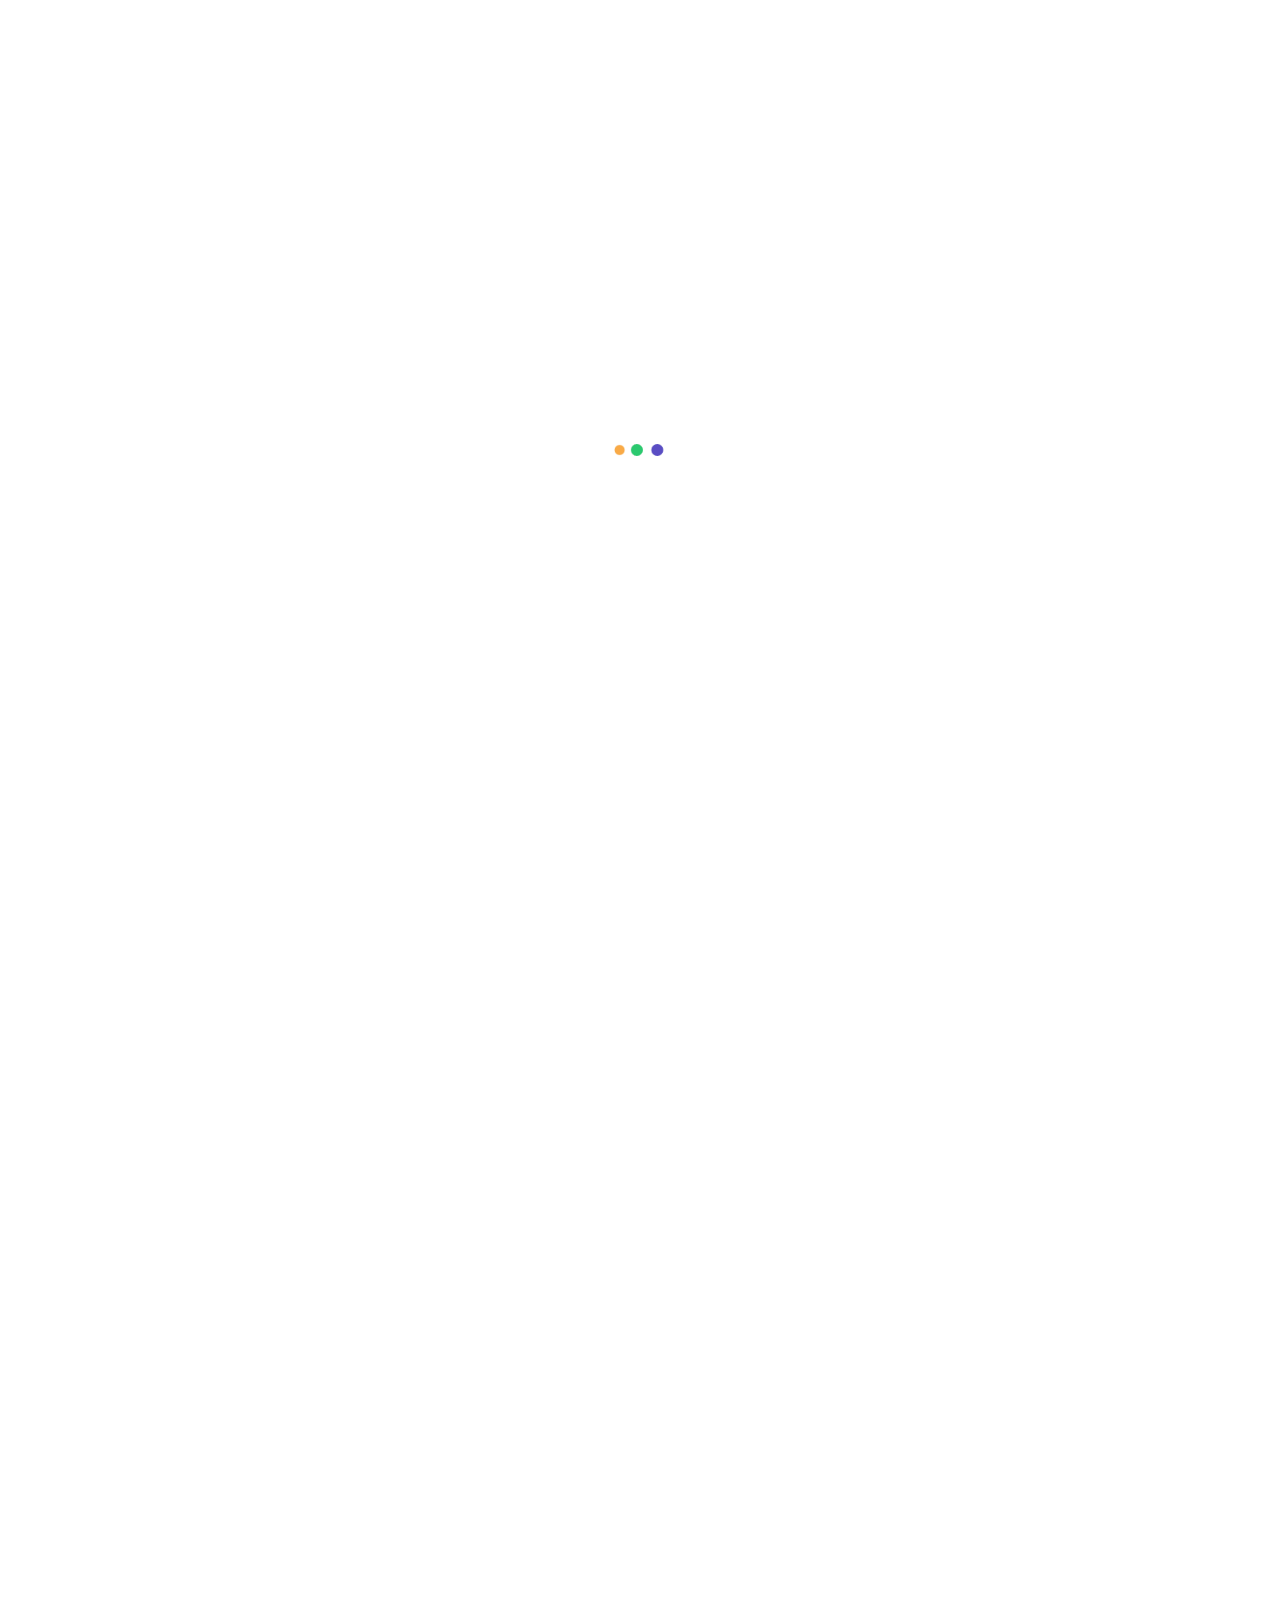
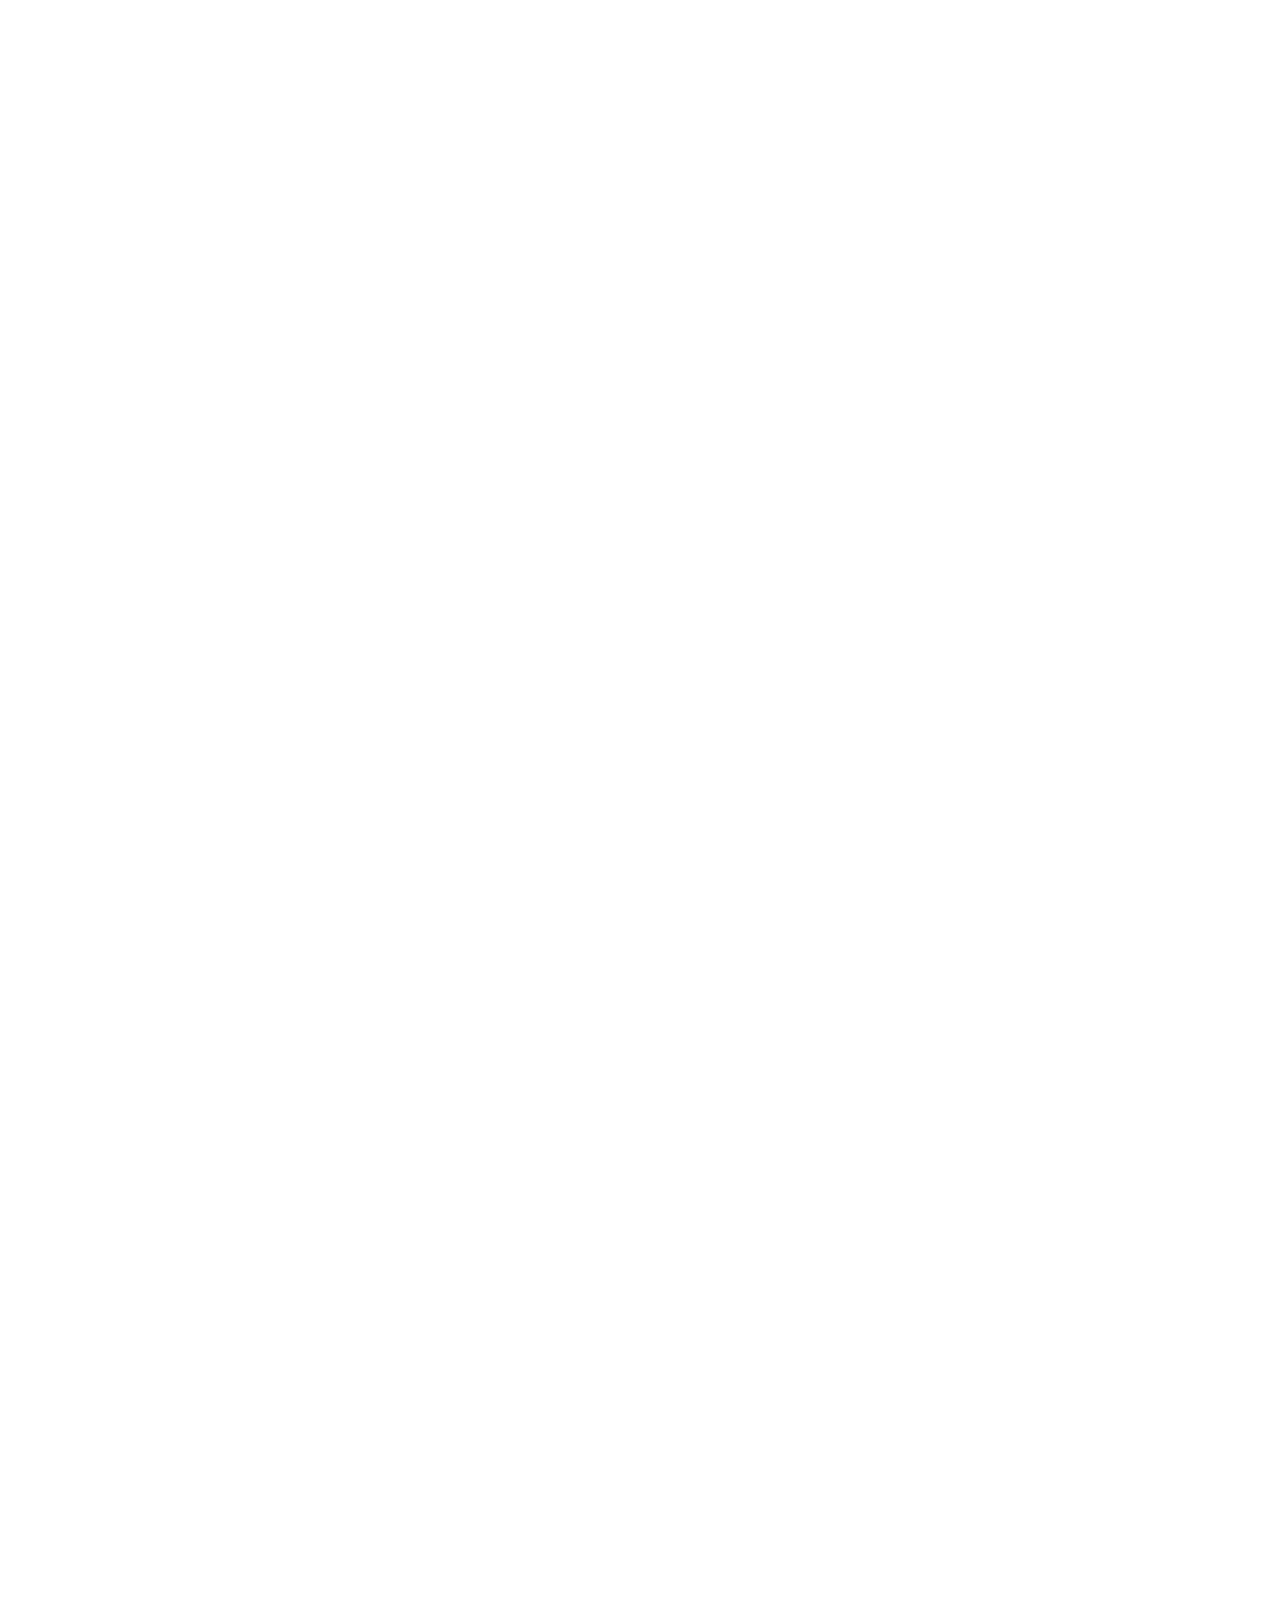
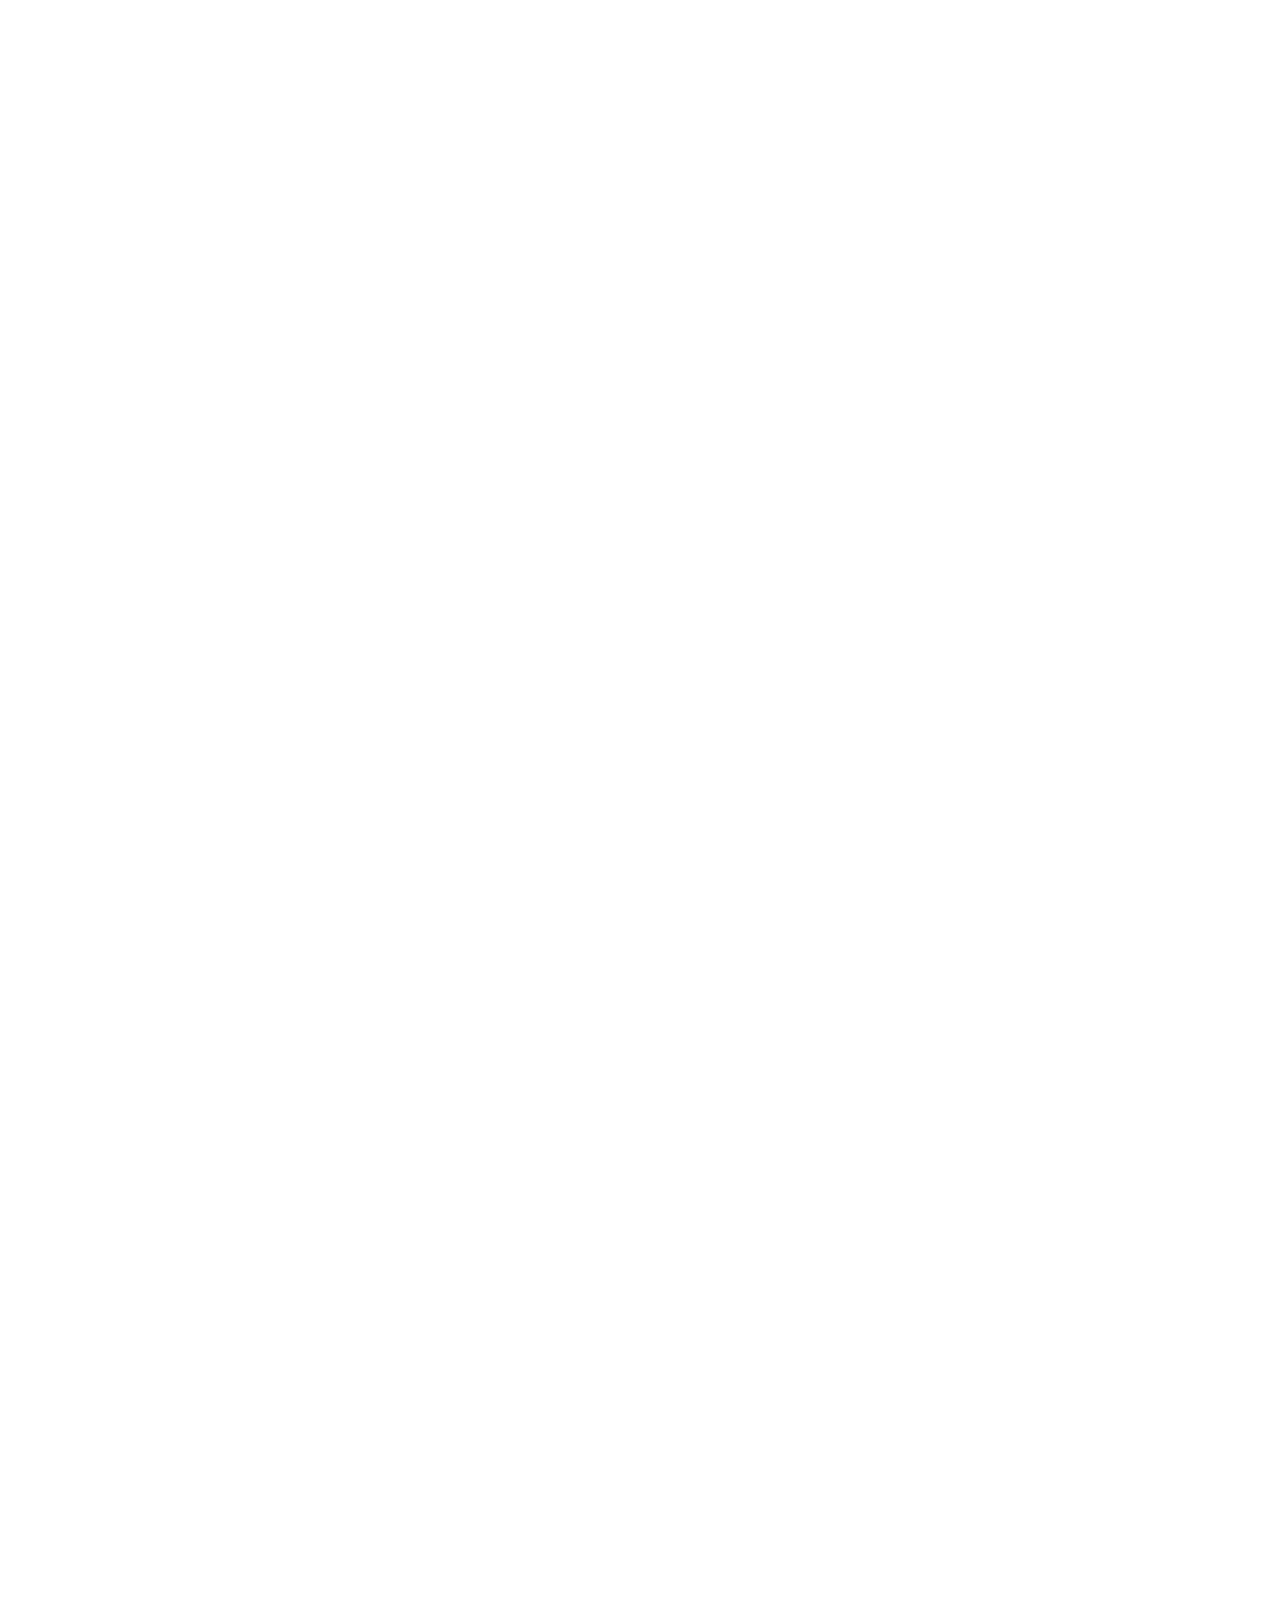
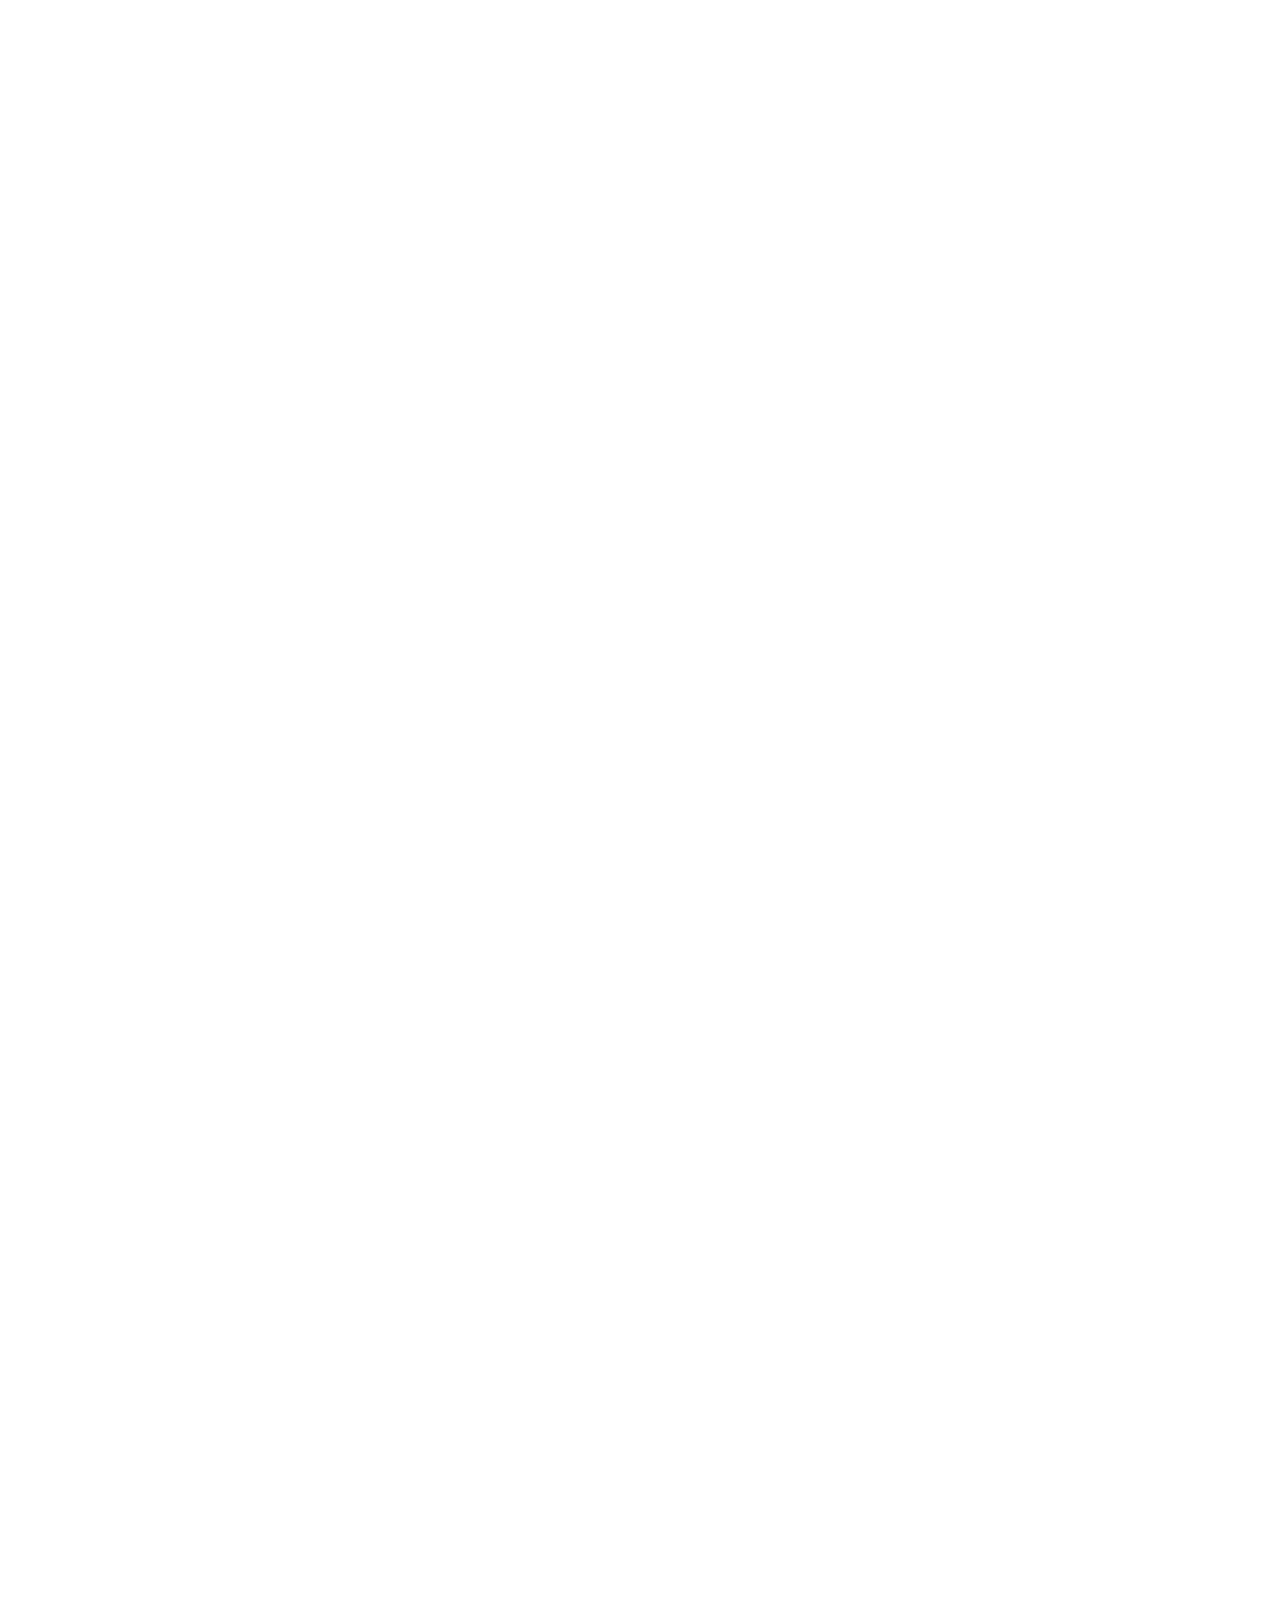
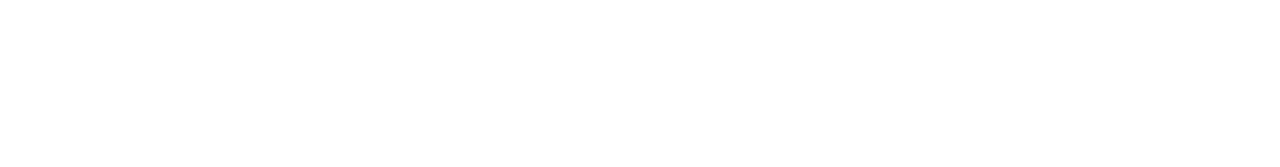
==== commit 314b324c: "spncmmt" ====
--- a/index1.html
+++ b/index1.html
@@ -771,19 +771,19 @@
         
           <div class="col-lg-3 col-md-4 col-xs-6">
             <div class="sponsor-logo">
-              <img src="images/clients/08.png" class="img-fluid" alt="">
+              <img src="images/clients/07..png" class="img-fluid" alt="">
             </div>
           </div>
           
           <div class="col-lg-3 col-md-4 col-xs-6">
             <div class="sponsor-logo">
-              <img src="images/clients/04.png" class="img-fluid" alt="">
+              <img src="images/clients/08.png" class="img-fluid" alt="">
             </div>
           </div>
         
         <div class="col-lg-3 col-md-4 col-xs-6">
           <div class="sponsor-logo">
-            <img src="images/Shpdk_logo_en.png" class="img-fluid" alt="">
+            <img src="images/clients/04.png" class="img-fluid" alt="">
           </div>
         </div>
       
--- a/css/eventium-assets.min.css
+++ b/css/eventium-assets.min.css
@@ -3,7 +3,7 @@
  * Copyright 2011-2017 The Bootstrap Authors
  * Copyright 2011-2017 Twitter, Inc.
  * Licensed under MIT (https://github.com/twbs/bootstrap/blob/master/LICENSE)
- */:root{--blue:#007bff;--indigo:#6610f2;--purple:#6f42c1;--pink:#e83e8c;--red:#dc3545;--orange:#fd7e14;--yellow:#ffc107;--green:#28a745;--teal:#20c997;--cyan:#17a2b8;--white:#fff;--gray:#868e96;--gray-dark:#343a40;--primary:#007bff;--secondary:#868e96;--success:#28a745;--info:#17a2b8;--warning:#ffc107;--danger:#dc3545;--light:#f8f9fa;--dark:#343a40;--breakpoint-xs:0;--breakpoint-sm:576px;--breakpoint-md:768px;--breakpoint-lg:992px;--breakpoint-xl:1200px;--font-family-sans-serif:-apple-system,BlinkMacSystemFont,"Segoe UI",Roboto,"Helvetica Neue",Arial,sans-serif,"Apple Color Emoji","Segoe UI Emoji","Segoe UI Symbol";--font-family-monospace:"SFMono-Regular",Menlo,Monaco,Consolas,"Liberation Mono","Courier New",monospace}@media print{*,:after,:before{text-shadow:none!important;box-shadow:none!important}a,a:visited{text-decoration:underline}abbr[title]:after{content:" (" attr(title) ")"}pre{white-space:pre-wrap!important}blockquote,pre{border:1px solid #999;page-break-inside:avoid}thead{display:table-header-group}img,tr{page-break-inside:avoid}h2,h3,p{orphans:3;widows:3}h2,h3{page-break-after:avoid}.navbar{display:none}.badge{border:1px solid #000}.table{border-collapse:collapse!important}.table td,.table th{background-color:#fff!important}.table-bordered td,.table-bordered th{border:1px solid #ddd!important}}*,:after,:before{box-sizing:border-box}html{font-family:sans-serif;line-height:1.15;-webkit-text-size-adjust:100%;-ms-text-size-adjust:100%;-ms-overflow-style:scrollbar;-webkit-tap-highlight-color:transparent}@-ms-viewport{width:device-width}article,aside,dialog,figcaption,figure,footer,header,hgroup,main,nav,section{display:block}body{margin:0;font-family:-apple-system,BlinkMacSystemFont,Segoe UI,Roboto,Helvetica Neue,Arial,sans-serif;font-size:1rem;font-weight:400;line-height:1.5;color:#212529;text-align:left;background-color:#fff}[tabindex="-1"]:focus{outline:0!important}hr{box-sizing:content-box;height:0;overflow:visible}h1,h2,h3,h4,h5,h6{margin-top:0;margin-bottom:.5rem}p{margin-top:0;margin-bottom:1rem}abbr[data-original-title],abbr[title]{text-decoration:underline;-webkit-text-decoration:underline dotted;text-decoration:underline dotted;cursor:help;border-bottom:0}address{font-style:normal;line-height:inherit}address,dl,ol,ul{margin-bottom:1rem}dl,ol,ul{margin-top:0}ol ol,ol ul,ul ol,ul ul{margin-bottom:0}dt{font-weight:700}dd{margin-bottom:.5rem;margin-left:0}blockquote{margin:0 0 1rem}dfn{font-style:italic}b,strong{font-weight:bolder}small{font-size:80%}sub,sup{position:relative;font-size:75%;line-height:0;vertical-align:baseline}sub{bottom:-.25em}sup{top:-.5em}a{color:#007bff;text-decoration:none;background-color:transparent;-webkit-text-decoration-skip:objects}a:hover{color:#0056b3;text-decoration:underline}a:not([href]):not([tabindex]),a:not([href]):not([tabindex]):focus,a:not([href]):not([tabindex]):hover{color:inherit;text-decoration:none}a:not([href]):not([tabindex]):focus{outline:0}code,kbd,pre,samp{font-family:monospace,monospace;font-size:1em}pre{margin-top:0;margin-bottom:1rem;overflow:auto;-ms-overflow-style:scrollbar}figure{margin:0 0 1rem}img{vertical-align:middle;border-style:none}svg:not(:root){overflow:hidden}[role=button],a,area,button,input:not([type=range]),label,select,summary,textarea{-ms-touch-action:manipulation;touch-action:manipulation}table{border-collapse:collapse}caption{padding-top:.75rem;padding-bottom:.75rem;color:#868e96;text-align:left;caption-side:bottom}th{text-align:inherit}label{display:inline-block;margin-bottom:.5rem}button{border-radius:0}button:focus{outline:1px dotted;outline:5px auto -webkit-focus-ring-color}button,input,optgroup,select,textarea{margin:0;font-family:inherit;font-size:inherit;line-height:inherit}button,input{overflow:visible}button,select{text-transform:none}[type=reset],[type=submit],button,html [type=button]{-webkit-appearance:button}[type=button]::-moz-focus-inner,[type=reset]::-moz-focus-inner,[type=submit]::-moz-focus-inner,button::-moz-focus-inner{padding:0;border-style:none}input[type=checkbox],input[type=radio]{box-sizing:border-box;padding:0}input[type=date],input[type=datetime-local],input[type=month],input[type=time]{-webkit-appearance:listbox}textarea{overflow:auto;resize:vertical}fieldset{min-width:0;padding:0;margin:0;border:0}legend{display:block;width:100%;max-width:100%;padding:0;margin-bottom:.5rem;font-size:1.5rem;line-height:inherit;color:inherit;white-space:normal}progress{vertical-align:baseline}[type=number]::-webkit-inner-spin-button,[type=number]::-webkit-outer-spin-button{height:auto}[type=search]{outline-offset:-2px;-webkit-appearance:none}[type=search]::-webkit-search-cancel-button,[type=search]::-webkit-search-decoration{-webkit-appearance:none}::-webkit-file-upload-button{font:inherit;-webkit-appearance:button}output{display:inline-block}summary{display:list-item}template{display:none}[hidden]{display:none!important}.h1,.h2,.h3,.h4,.h5,.h6,h1,h2,h3,h4,h5,h6{margin-bottom:.5rem;font-family:inherit;font-weight:500;line-height:1.2;color:inherit}.h1,h1{font-size:2.5rem}.h2,h2{font-size:2rem}.h3,h3{font-size:1.75rem}.h4,h4{font-size:1.5rem}.h5,h5{font-size:1.25rem}.h6,h6{font-size:1rem}.lead{font-size:1.25rem;font-weight:300}.display-1{font-size:6rem}.display-1,.display-2{font-weight:300;line-height:1.2}.display-2{font-size:5.5rem}.display-3{font-size:4.5rem}.display-3,.display-4{font-weight:300;line-height:1.2}.display-4{font-size:3.5rem}hr{margin-top:1rem;margin-bottom:1rem;border:0;border-top:1px solid rgba(0,0,0,.1)}.small,small{font-size:80%;font-weight:400}.mark,mark{padding:.2em;background-color:#fcf8e3}.list-inline,.list-unstyled{padding-left:0;list-style:none}.list-inline-item{display:inline-block}.list-inline-item:not(:last-child){margin-right:5px}.initialism{font-size:90%;text-transform:uppercase}.blockquote{margin-bottom:1rem;font-size:1.25rem}.blockquote-footer{display:block;font-size:80%;color:#868e96}.blockquote-footer:before{content:"\2014 \00A0"}.img-fluid,.img-thumbnail{max-width:100%;height:auto}.img-thumbnail{padding:.25rem;background-color:#fff;border:1px solid #ddd;border-radius:.25rem;transition:all .2s ease-in-out}.figure{display:inline-block}.figure-img{margin-bottom:.5rem;line-height:1}.figure-caption{font-size:90%;color:#868e96}code,kbd,pre,samp{font-family:SFMono-Regular,Menlo,Monaco,Consolas,Liberation Mono,Courier New,monospace}code{padding:.2rem .4rem;font-size:90%;color:#bd4147;background-color:#f8f9fa;border-radius:.25rem}a>code{padding:0;color:inherit;background-color:inherit}kbd{padding:.2rem .4rem;font-size:90%;color:#fff;background-color:#212529;border-radius:.2rem}kbd kbd{padding:0;font-size:100%;font-weight:700}pre{display:block;margin-top:0;margin-bottom:1rem;font-size:90%;color:#212529}pre code{padding:0;font-size:inherit;color:inherit;background-color:transparent;border-radius:0}.pre-scrollable{max-height:340px;overflow-y:scroll}.container{width:100%;padding-right:15px;padding-left:15px;margin-right:auto;margin-left:auto}@media (min-width:576px){.container{max-width:540px}}@media (min-width:768px){.container{max-width:720px}}@media (min-width:992px){.container{max-width:960px}}@media (min-width:1200px){.container{max-width:1140px}}.container-fluid{width:100%;padding-right:15px;padding-left:15px;margin-right:auto;margin-left:auto}.row{display:-ms-flexbox;display:flex;-ms-flex-wrap:wrap;flex-wrap:wrap;margin-right:-15px;margin-left:-15px}.no-gutters{margin-right:0;margin-left:0}.no-gutters>.col,.no-gutters>[class*=col-]{padding-right:0;padding-left:0}.col,.col-1,.col-2,.col-3,.col-4,.col-5,.col-6,.col-7,.col-8,.col-9,.col-10,.col-11,.col-12,.col-auto,.col-lg,.col-lg-1,.col-lg-2,.col-lg-3,.col-lg-4,.col-lg-5,.col-lg-6,.col-lg-7,.col-lg-8,.col-lg-9,.col-lg-10,.col-lg-11,.col-lg-12,.col-lg-auto,.col-md,.col-md-1,.col-md-2,.col-md-3,.col-md-4,.col-md-5,.col-md-6,.col-md-7,.col-md-8,.col-md-9,.col-md-10,.col-md-11,.col-md-12,.col-md-auto,.col-sm,.col-sm-1,.col-sm-2,.col-sm-3,.col-sm-4,.col-sm-5,.col-sm-6,.col-sm-7,.col-sm-8,.col-sm-9,.col-sm-10,.col-sm-11,.col-sm-12,.col-sm-auto,.col-xl,.col-xl-1,.col-xl-2,.col-xl-3,.col-xl-4,.col-xl-5,.col-xl-6,.col-xl-7,.col-xl-8,.col-xl-9,.col-xl-10,.col-xl-11,.col-xl-12,.col-xl-auto{position:relative;width:100%;min-height:1px;padding-right:15px;padding-left:15px}.col{-ms-flex-preferred-size:0;flex-basis:0;-ms-flex-positive:1;flex-grow:1;max-width:100%}.col-auto{-ms-flex:0 0 auto;flex:0 0 auto;width:auto;max-width:none}.col-1{-ms-flex:0 0 8.333333%;flex:0 0 8.333333%;max-width:8.333333%}.col-2{-ms-flex:0 0 16.666667%;flex:0 0 16.666667%;max-width:16.666667%}.col-3{-ms-flex:0 0 25%;flex:0 0 25%;max-width:25%}.col-4{-ms-flex:0 0 33.333333%;flex:0 0 33.333333%;max-width:33.333333%}.col-5{-ms-flex:0 0 41.666667%;flex:0 0 41.666667%;max-width:41.666667%}.col-6{-ms-flex:0 0 50%;flex:0 0 50%;max-width:50%}.col-7{-ms-flex:0 0 58.333333%;flex:0 0 58.333333%;max-width:58.333333%}.col-8{-ms-flex:0 0 66.666667%;flex:0 0 66.666667%;max-width:66.666667%}.col-9{-ms-flex:0 0 75%;flex:0 0 75%;max-width:75%}.col-10{-ms-flex:0 0 83.333333%;flex:0 0 83.333333%;max-width:83.333333%}.col-11{-ms-flex:0 0 91.666667%;flex:0 0 91.666667%;max-width:91.666667%}.col-12{-ms-flex:0 0 100%;flex:0 0 100%;max-width:100%}.order-first{-ms-flex-order:-1;order:-1}.order-1{-ms-flex-order:1;order:1}.order-2{-ms-flex-order:2;order:2}.order-3{-ms-flex-order:3;order:3}.order-4{-ms-flex-order:4;order:4}.order-5{-ms-flex-order:5;order:5}.order-6{-ms-flex-order:6;order:6}.order-7{-ms-flex-order:7;order:7}.order-8{-ms-flex-order:8;order:8}.order-9{-ms-flex-order:9;order:9}.order-10{-ms-flex-order:10;order:10}.order-11{-ms-flex-order:11;order:11}.order-12{-ms-flex-order:12;order:12}.offset-1{margin-left:8.333333%}.offset-2{margin-left:16.666667%}.offset-3{margin-left:25%}.offset-4{margin-left:33.333333%}.offset-5{margin-left:41.666667%}.offset-6{margin-left:50%}.offset-7{margin-left:58.333333%}.offset-8{margin-left:66.666667%}.offset-9{margin-left:75%}.offset-10{margin-left:83.333333%}.offset-11{margin-left:91.666667%}@media (min-width:576px){.col-sm{-ms-flex-preferred-size:0;flex-basis:0;-ms-flex-positive:1;flex-grow:1;max-width:100%}.col-sm-auto{-ms-flex:0 0 auto;flex:0 0 auto;width:auto;max-width:none}.col-sm-1{-ms-flex:0 0 8.333333%;flex:0 0 8.333333%;max-width:8.333333%}.col-sm-2{-ms-flex:0 0 16.666667%;flex:0 0 16.666667%;max-width:16.666667%}.col-sm-3{-ms-flex:0 0 25%;flex:0 0 25%;max-width:25%}.col-sm-4{-ms-flex:0 0 33.333333%;flex:0 0 33.333333%;max-width:33.333333%}.col-sm-5{-ms-flex:0 0 41.666667%;flex:0 0 41.666667%;max-width:41.666667%}.col-sm-6{-ms-flex:0 0 50%;flex:0 0 50%;max-width:50%}.col-sm-7{-ms-flex:0 0 58.333333%;flex:0 0 58.333333%;max-width:58.333333%}.col-sm-8{-ms-flex:0 0 66.666667%;flex:0 0 66.666667%;max-width:66.666667%}.col-sm-9{-ms-flex:0 0 75%;flex:0 0 75%;max-width:75%}.col-sm-10{-ms-flex:0 0 83.333333%;flex:0 0 83.333333%;max-width:83.333333%}.col-sm-11{-ms-flex:0 0 91.666667%;flex:0 0 91.666667%;max-width:91.666667%}.col-sm-12{-ms-flex:0 0 100%;flex:0 0 100%;max-width:100%}.order-sm-first{-ms-flex-order:-1;order:-1}.order-sm-1{-ms-flex-order:1;order:1}.order-sm-2{-ms-flex-order:2;order:2}.order-sm-3{-ms-flex-order:3;order:3}.order-sm-4{-ms-flex-order:4;order:4}.order-sm-5{-ms-flex-order:5;order:5}.order-sm-6{-ms-flex-order:6;order:6}.order-sm-7{-ms-flex-order:7;order:7}.order-sm-8{-ms-flex-order:8;order:8}.order-sm-9{-ms-flex-order:9;order:9}.order-sm-10{-ms-flex-order:10;order:10}.order-sm-11{-ms-flex-order:11;order:11}.order-sm-12{-ms-flex-order:12;order:12}.offset-sm-0{margin-left:0}.offset-sm-1{margin-left:8.333333%}.offset-sm-2{margin-left:16.666667%}.offset-sm-3{margin-left:25%}.offset-sm-4{margin-left:33.333333%}.offset-sm-5{margin-left:41.666667%}.offset-sm-6{margin-left:50%}.offset-sm-7{margin-left:58.333333%}.offset-sm-8{margin-left:66.666667%}.offset-sm-9{margin-left:75%}.offset-sm-10{margin-left:83.333333%}.offset-sm-11{margin-left:91.666667%}}@media (min-width:768px){.col-md{-ms-flex-preferred-size:0;flex-basis:0;-ms-flex-positive:1;flex-grow:1;max-width:100%}.col-md-auto{-ms-flex:0 0 auto;flex:0 0 auto;width:auto;max-width:none}.col-md-1{-ms-flex:0 0 8.333333%;flex:0 0 8.333333%;max-width:8.333333%}.col-md-2{-ms-flex:0 0 16.666667%;flex:0 0 16.666667%;max-width:16.666667%}.col-md-3{-ms-flex:0 0 25%;flex:0 0 25%;max-width:25%}.col-md-4{-ms-flex:0 0 33.333333%;flex:0 0 33.333333%;max-width:33.333333%}.col-md-5{-ms-flex:0 0 41.666667%;flex:0 0 41.666667%;max-width:41.666667%}.col-md-6{-ms-flex:0 0 50%;flex:0 0 50%;max-width:50%}.col-md-7{-ms-flex:0 0 58.333333%;flex:0 0 58.333333%;max-width:58.333333%}.col-md-8{-ms-flex:0 0 66.666667%;flex:0 0 66.666667%;max-width:66.666667%}.col-md-9{-ms-flex:0 0 75%;flex:0 0 75%;max-width:75%}.col-md-10{-ms-flex:0 0 83.333333%;flex:0 0 83.333333%;max-width:83.333333%}.col-md-11{-ms-flex:0 0 91.666667%;flex:0 0 91.666667%;max-width:91.666667%}.col-md-12{-ms-flex:0 0 100%;flex:0 0 100%;max-width:100%}.order-md-first{-ms-flex-order:-1;order:-1}.order-md-1{-ms-flex-order:1;order:1}.order-md-2{-ms-flex-order:2;order:2}.order-md-3{-ms-flex-order:3;order:3}.order-md-4{-ms-flex-order:4;order:4}.order-md-5{-ms-flex-order:5;order:5}.order-md-6{-ms-flex-order:6;order:6}.order-md-7{-ms-flex-order:7;order:7}.order-md-8{-ms-flex-order:8;order:8}.order-md-9{-ms-flex-order:9;order:9}.order-md-10{-ms-flex-order:10;order:10}.order-md-11{-ms-flex-order:11;order:11}.order-md-12{-ms-flex-order:12;order:12}.offset-md-0{margin-left:0}.offset-md-1{margin-left:8.333333%}.offset-md-2{margin-left:16.666667%}.offset-md-3{margin-left:25%}.offset-md-4{margin-left:33.333333%}.offset-md-5{margin-left:41.666667%}.offset-md-6{margin-left:50%}.offset-md-7{margin-left:58.333333%}.offset-md-8{margin-left:66.666667%}.offset-md-9{margin-left:75%}.offset-md-10{margin-left:83.333333%}.offset-md-11{margin-left:91.666667%}}@media (min-width:992px){.col-lg{-ms-flex-preferred-size:0;flex-basis:0;-ms-flex-positive:1;flex-grow:1;max-width:100%}.col-lg-auto{-ms-flex:0 0 auto;flex:0 0 auto;width:auto;max-width:none}.col-lg-1{-ms-flex:0 0 8.333333%;flex:0 0 8.333333%;max-width:8.333333%}.col-lg-2{-ms-flex:0 0 16.666667%;flex:0 0 16.666667%;max-width:16.666667%}.col-lg-3{-ms-flex:0 0 25%;flex:0 0 25%;max-width:25%}.col-lg-4{-ms-flex:0 0 33.333333%;flex:0 0 33.333333%;max-width:33.333333%}.col-lg-5{-ms-flex:0 0 41.666667%;flex:0 0 41.666667%;max-width:41.666667%}.col-lg-6{-ms-flex:0 0 50%;flex:0 0 50%;max-width:50%}.col-lg-7{-ms-flex:0 0 58.333333%;flex:0 0 58.333333%;max-width:58.333333%}.col-lg-8{-ms-flex:0 0 66.666667%;flex:0 0 66.666667%;max-width:66.666667%}.col-lg-9{-ms-flex:0 0 75%;flex:0 0 75%;max-width:75%}.col-lg-10{-ms-flex:0 0 83.333333%;flex:0 0 83.333333%;max-width:83.333333%}.col-lg-11{-ms-flex:0 0 91.666667%;flex:0 0 91.666667%;max-width:91.666667%}.col-lg-12{-ms-flex:0 0 100%;flex:0 0 100%;max-width:100%}.order-lg-first{-ms-flex-order:-1;order:-1}.order-lg-1{-ms-flex-order:1;order:1}.order-lg-2{-ms-flex-order:2;order:2}.order-lg-3{-ms-flex-order:3;order:3}.order-lg-4{-ms-flex-order:4;order:4}.order-lg-5{-ms-flex-order:5;order:5}.order-lg-6{-ms-flex-order:6;order:6}.order-lg-7{-ms-flex-order:7;order:7}.order-lg-8{-ms-flex-order:8;order:8}.order-lg-9{-ms-flex-order:9;order:9}.order-lg-10{-ms-flex-order:10;order:10}.order-lg-11{-ms-flex-order:11;order:11}.order-lg-12{-ms-flex-order:12;order:12}.offset-lg-0{margin-left:0}.offset-lg-1{margin-left:8.333333%}.offset-lg-2{margin-left:16.666667%}.offset-lg-3{margin-left:25%}.offset-lg-4{margin-left:33.333333%}.offset-lg-5{margin-left:41.666667%}.offset-lg-6{margin-left:50%}.offset-lg-7{margin-left:58.333333%}.offset-lg-8{margin-left:66.666667%}.offset-lg-9{margin-left:75%}.offset-lg-10{margin-left:83.333333%}.offset-lg-11{margin-left:91.666667%}}@media (min-width:1200px){.col-xl{-ms-flex-preferred-size:0;flex-basis:0;-ms-flex-positive:1;flex-grow:1;max-width:100%}.col-xl-auto{-ms-flex:0 0 auto;flex:0 0 auto;width:auto;max-width:none}.col-xl-1{-ms-flex:0 0 8.333333%;flex:0 0 8.333333%;max-width:8.333333%}.col-xl-2{-ms-flex:0 0 16.666667%;flex:0 0 16.666667%;max-width:16.666667%}.col-xl-3{-ms-flex:0 0 25%;flex:0 0 25%;max-width:25%}.col-xl-4{-ms-flex:0 0 33.333333%;flex:0 0 33.333333%;max-width:33.333333%}.col-xl-5{-ms-flex:0 0 41.666667%;flex:0 0 41.666667%;max-width:41.666667%}.col-xl-6{-ms-flex:0 0 50%;flex:0 0 50%;max-width:50%}.col-xl-7{-ms-flex:0 0 58.333333%;flex:0 0 58.333333%;max-width:58.333333%}.col-xl-8{-ms-flex:0 0 66.666667%;flex:0 0 66.666667%;max-width:66.666667%}.col-xl-9{-ms-flex:0 0 75%;flex:0 0 75%;max-width:75%}.col-xl-10{-ms-flex:0 0 83.333333%;flex:0 0 83.333333%;max-width:83.333333%}.col-xl-11{-ms-flex:0 0 91.666667%;flex:0 0 91.666667%;max-width:91.666667%}.col-xl-12{-ms-flex:0 0 100%;flex:0 0 100%;max-width:100%}.order-xl-first{-ms-flex-order:-1;order:-1}.order-xl-1{-ms-flex-order:1;order:1}.order-xl-2{-ms-flex-order:2;order:2}.order-xl-3{-ms-flex-order:3;order:3}.order-xl-4{-ms-flex-order:4;order:4}.order-xl-5{-ms-flex-order:5;order:5}.order-xl-6{-ms-flex-order:6;order:6}.order-xl-7{-ms-flex-order:7;order:7}.order-xl-8{-ms-flex-order:8;order:8}.order-xl-9{-ms-flex-order:9;order:9}.order-xl-10{-ms-flex-order:10;order:10}.order-xl-11{-ms-flex-order:11;order:11}.order-xl-12{-ms-flex-order:12;order:12}.offset-xl-0{margin-left:0}.offset-xl-1{margin-left:8.333333%}.offset-xl-2{margin-left:16.666667%}.offset-xl-3{margin-left:25%}.offset-xl-4{margin-left:33.333333%}.offset-xl-5{margin-left:41.666667%}.offset-xl-6{margin-left:50%}.offset-xl-7{margin-left:58.333333%}.offset-xl-8{margin-left:66.666667%}.offset-xl-9{margin-left:75%}.offset-xl-10{margin-left:83.333333%}.offset-xl-11{margin-left:91.666667%}}.table{width:100%;max-width:100%;margin-bottom:1rem;background-color:transparent}.table td,.table th{padding:.75rem;vertical-align:top;border-top:1px solid #e9ecef}.table thead th{vertical-align:bottom;border-bottom:2px solid #e9ecef}.table tbody+tbody{border-top:2px solid #e9ecef}.table .table{background-color:#fff}.table-sm td,.table-sm th{padding:.3rem}.table-bordered,.table-bordered td,.table-bordered th{border:1px solid #e9ecef}.table-bordered thead td,.table-bordered thead th{border-bottom-width:2px}.table-striped tbody tr:nth-of-type(odd){background-color:rgba(0,0,0,.05)}.table-hover tbody tr:hover{background-color:rgba(0,0,0,.075)}.table-primary,.table-primary>td,.table-primary>th{background-color:#b8daff}.table-hover .table-primary:hover,.table-hover .table-primary:hover>td,.table-hover .table-primary:hover>th{background-color:#9fcdff}.table-secondary,.table-secondary>td,.table-secondary>th{background-color:#dddfe2}.table-hover .table-secondary:hover,.table-hover .table-secondary:hover>td,.table-hover .table-secondary:hover>th{background-color:#cfd2d6}.table-success,.table-success>td,.table-success>th{background-color:#c3e6cb}.table-hover .table-success:hover,.table-hover .table-success:hover>td,.table-hover .table-success:hover>th{background-color:#b1dfbb}.table-info,.table-info>td,.table-info>th{background-color:#bee5eb}.table-hover .table-info:hover,.table-hover .table-info:hover>td,.table-hover .table-info:hover>th{background-color:#abdde5}.table-warning,.table-warning>td,.table-warning>th{background-color:#ffeeba}.table-hover .table-warning:hover,.table-hover .table-warning:hover>td,.table-hover .table-warning:hover>th{background-color:#ffe8a1}.table-danger,.table-danger>td,.table-danger>th{background-color:#f5c6cb}.table-hover .table-danger:hover,.table-hover .table-danger:hover>td,.table-hover .table-danger:hover>th{background-color:#f1b0b7}.table-light,.table-light>td,.table-light>th{background-color:#fdfdfe}.table-hover .table-light:hover,.table-hover .table-light:hover>td,.table-hover .table-light:hover>th{background-color:#ececf6}.table-dark,.table-dark>td,.table-dark>th{background-color:#c6c8ca}.table-hover .table-dark:hover,.table-hover .table-dark:hover>td,.table-hover .table-dark:hover>th{background-color:#b9bbbe}.table-active,.table-active>td,.table-active>th,.table-hover .table-active:hover,.table-hover .table-active:hover>td,.table-hover .table-active:hover>th{background-color:rgba(0,0,0,.075)}.table .thead-dark th{color:#fff;background-color:#212529;border-color:#32383e}.table .thead-light th{color:#495057;background-color:#e9ecef;border-color:#e9ecef}.table-dark{color:#fff;background-color:#212529}.table-dark td,.table-dark th,.table-dark thead th{border-color:#32383e}.table-dark.table-bordered{border:0}.table-dark.table-striped tbody tr:nth-of-type(odd){background-color:hsla(0,0%,100%,.05)}.table-dark.table-hover tbody tr:hover{background-color:hsla(0,0%,100%,.075)}@media (max-width:575px){.table-responsive-sm{display:block;width:100%;overflow-x:auto;-webkit-overflow-scrolling:touch;-ms-overflow-style:-ms-autohiding-scrollbar}.table-responsive-sm.table-bordered{border:0}}@media (max-width:767px){.table-responsive-md{display:block;width:100%;overflow-x:auto;-webkit-overflow-scrolling:touch;-ms-overflow-style:-ms-autohiding-scrollbar}.table-responsive-md.table-bordered{border:0}}@media (max-width:991px){.table-responsive-lg{display:block;width:100%;overflow-x:auto;-webkit-overflow-scrolling:touch;-ms-overflow-style:-ms-autohiding-scrollbar}.table-responsive-lg.table-bordered{border:0}}@media (max-width:1199px){.table-responsive-xl{display:block;width:100%;overflow-x:auto;-webkit-overflow-scrolling:touch;-ms-overflow-style:-ms-autohiding-scrollbar}.table-responsive-xl.table-bordered{border:0}}.table-responsive{display:block;width:100%;overflow-x:auto;-webkit-overflow-scrolling:touch;-ms-overflow-style:-ms-autohiding-scrollbar}.table-responsive.table-bordered{border:0}.form-control{display:block;width:100%;padding:.375rem .75rem;font-size:1rem;line-height:1.5;color:#495057;background-color:#fff;background-image:none;background-clip:padding-box;border:1px solid #ced4da;border-radius:.25rem;transition:border-color .15s ease-in-out,box-shadow .15s ease-in-out}.form-control::-ms-expand{background-color:transparent;border:0}.form-control:focus{color:#495057;background-color:#fff;border-color:#80bdff;outline:0;box-shadow:0 0 0 .2rem rgba(0,123,255,.25)}.form-control::-webkit-input-placeholder{color:#868e96;opacity:1}.form-control:-ms-input-placeholder,.form-control::-ms-input-placeholder{color:#868e96;opacity:1}.form-control::placeholder{color:#868e96;opacity:1}.form-control:disabled,.form-control[readonly]{background-color:#e9ecef;opacity:1}select.form-control:not([size]):not([multiple]){height:calc(2.25rem + 2px)}select.form-control:focus::-ms-value{color:#495057;background-color:#fff}.form-control-file,.form-control-range{display:block}.col-form-label{padding-top:calc(.375rem + 1px);padding-bottom:calc(.375rem + 1px);margin-bottom:0;line-height:1.5}.col-form-label-lg{padding-top:calc(.5rem + 1px);padding-bottom:calc(.5rem + 1px);font-size:1.25rem;line-height:1.5}.col-form-label-sm{padding-top:calc(.25rem + 1px);padding-bottom:calc(.25rem + 1px);font-size:.875rem;line-height:1.5}.col-form-legend{font-size:1rem}.col-form-legend,.form-control-plaintext{padding-top:.375rem;padding-bottom:.375rem;margin-bottom:0}.form-control-plaintext{line-height:1.5;background-color:transparent;border:solid transparent;border-width:1px 0}.form-control-plaintext.form-control-lg,.form-control-plaintext.form-control-sm,.input-group-lg>.form-control-plaintext.form-control,.input-group-lg>.form-control-plaintext.input-group-addon,.input-group-lg>.input-group-btn>.form-control-plaintext.btn,.input-group-sm>.form-control-plaintext.form-control,.input-group-sm>.form-control-plaintext.input-group-addon,.input-group-sm>.input-group-btn>.form-control-plaintext.btn{padding-right:0;padding-left:0}.form-control-sm,.input-group-sm>.form-control,.input-group-sm>.input-group-addon,.input-group-sm>.input-group-btn>.btn{padding:.25rem .5rem;font-size:.875rem;line-height:1.5;border-radius:.2rem}.input-group-sm>.input-group-btn>select.btn:not([size]):not([multiple]),.input-group-sm>select.form-control:not([size]):not([multiple]),.input-group-sm>select.input-group-addon:not([size]):not([multiple]),select.form-control-sm:not([size]):not([multiple]){height:calc(1.8125rem + 2px)}.form-control-lg,.input-group-lg>.form-control,.input-group-lg>.input-group-addon,.input-group-lg>.input-group-btn>.btn{padding:.5rem 1rem;font-size:1.25rem;line-height:1.5;border-radius:.3rem}.input-group-lg>.input-group-btn>select.btn:not([size]):not([multiple]),.input-group-lg>select.form-control:not([size]):not([multiple]),.input-group-lg>select.input-group-addon:not([size]):not([multiple]),select.form-control-lg:not([size]):not([multiple]){height:calc(2.875rem + 2px)}.form-group{margin-bottom:1rem}.form-text{display:block;margin-top:.25rem}.form-row{display:-ms-flexbox;display:flex;-ms-flex-wrap:wrap;flex-wrap:wrap;margin-right:-5px;margin-left:-5px}.form-row>.col,.form-row>[class*=col-]{padding-right:5px;padding-left:5px}.form-check{position:relative;display:block;margin-bottom:.5rem}.form-check.disabled .form-check-label{color:#868e96}.form-check-label{padding-left:1.25rem;margin-bottom:0}.form-check-input{position:absolute;margin-top:.25rem;margin-left:-1.25rem}.form-check-inline{display:inline-block;margin-right:.75rem}.form-check-inline .form-check-label{vertical-align:middle}.valid-feedback{display:none;margin-top:.25rem;font-size:.875rem;color:#28a745}.valid-tooltip{position:absolute;top:100%;z-index:5;display:none;width:250px;padding:.5rem;margin-top:.1rem;font-size:.875rem;line-height:1;color:#fff;background-color:rgba(40,167,69,.8);border-radius:.2rem}.custom-select.is-valid,.form-control.is-valid,.was-validated .custom-select:valid,.was-validated .form-control:valid{border-color:#28a745}.custom-select.is-valid:focus,.form-control.is-valid:focus,.was-validated .custom-select:valid:focus,.was-validated .form-control:valid:focus{box-shadow:0 0 0 .2rem rgba(40,167,69,.25)}.custom-select.is-valid~.valid-feedback,.custom-select.is-valid~.valid-tooltip,.form-control.is-valid~.valid-feedback,.form-control.is-valid~.valid-tooltip,.was-validated .custom-select:valid~.valid-feedback,.was-validated .custom-select:valid~.valid-tooltip,.was-validated .form-control:valid~.valid-feedback,.was-validated .form-control:valid~.valid-tooltip{display:block}.form-check-input.is-valid+.form-check-label,.was-validated .form-check-input:valid+.form-check-label{color:#28a745}.custom-control-input.is-valid~.custom-control-indicator,.was-validated .custom-control-input:valid~.custom-control-indicator{background-color:rgba(40,167,69,.25)}.custom-control-input.is-valid~.custom-control-description,.was-validated .custom-control-input:valid~.custom-control-description{color:#28a745}.custom-file-input.is-valid~.custom-file-control,.was-validated .custom-file-input:valid~.custom-file-control{border-color:#28a745}.custom-file-input.is-valid~.custom-file-control:before,.was-validated .custom-file-input:valid~.custom-file-control:before{border-color:inherit}.custom-file-input.is-valid:focus,.was-validated .custom-file-input:valid:focus{box-shadow:0 0 0 .2rem rgba(40,167,69,.25)}.invalid-feedback{display:none;margin-top:.25rem;font-size:.875rem;color:#dc3545}.invalid-tooltip{position:absolute;top:100%;z-index:5;display:none;width:250px;padding:.5rem;margin-top:.1rem;font-size:.875rem;line-height:1;color:#fff;background-color:rgba(220,53,69,.8);border-radius:.2rem}.custom-select.is-invalid,.form-control.is-invalid,.was-validated .custom-select:invalid,.was-validated .form-control:invalid{border-color:#dc3545}.custom-select.is-invalid:focus,.form-control.is-invalid:focus,.was-validated .custom-select:invalid:focus,.was-validated .form-control:invalid:focus{box-shadow:0 0 0 .2rem rgba(220,53,69,.25)}.custom-select.is-invalid~.invalid-feedback,.custom-select.is-invalid~.invalid-tooltip,.form-control.is-invalid~.invalid-feedback,.form-control.is-invalid~.invalid-tooltip,.was-validated .custom-select:invalid~.invalid-feedback,.was-validated .custom-select:invalid~.invalid-tooltip,.was-validated .form-control:invalid~.invalid-feedback,.was-validated .form-control:invalid~.invalid-tooltip{display:block}.form-check-input.is-invalid+.form-check-label,.was-validated .form-check-input:invalid+.form-check-label{color:#dc3545}.custom-control-input.is-invalid~.custom-control-indicator,.was-validated .custom-control-input:invalid~.custom-control-indicator{background-color:rgba(220,53,69,.25)}.custom-control-input.is-invalid~.custom-control-description,.was-validated .custom-control-input:invalid~.custom-control-description{color:#dc3545}.custom-file-input.is-invalid~.custom-file-control,.was-validated .custom-file-input:invalid~.custom-file-control{border-color:#dc3545}.custom-file-input.is-invalid~.custom-file-control:before,.was-validated .custom-file-input:invalid~.custom-file-control:before{border-color:inherit}.custom-file-input.is-invalid:focus,.was-validated .custom-file-input:invalid:focus{box-shadow:0 0 0 .2rem rgba(220,53,69,.25)}.form-inline{display:-ms-flexbox;display:flex;-ms-flex-flow:row wrap;flex-flow:row wrap;-ms-flex-align:center;align-items:center}.form-inline .form-check{width:100%}@media (min-width:576px){.form-inline label{-ms-flex-align:center;-ms-flex-pack:center;justify-content:center}.form-inline .form-group,.form-inline label{display:-ms-flexbox;display:flex;align-items:center;margin-bottom:0}.form-inline .form-group{-ms-flex:0 0 auto;flex:0 0 auto;-ms-flex-flow:row wrap;flex-flow:row wrap;-ms-flex-align:center}.form-inline .form-control{display:inline-block;width:auto;vertical-align:middle}.form-inline .form-control-plaintext{display:inline-block}.form-inline .input-group{width:auto}.form-inline .form-check{display:-ms-flexbox;display:flex;-ms-flex-align:center;align-items:center;-ms-flex-pack:center;justify-content:center;width:auto;margin-top:0;margin-bottom:0}.form-inline .form-check-label{padding-left:0}.form-inline .form-check-input{position:relative;margin-top:0;margin-right:.25rem;margin-left:0}.form-inline .custom-control{display:-ms-flexbox;display:flex;-ms-flex-align:center;align-items:center;-ms-flex-pack:center;justify-content:center;padding-left:0}.form-inline .custom-control-indicator{position:static;display:inline-block;margin-right:.25rem;vertical-align:text-bottom}.form-inline .has-feedback .form-control-feedback{top:0}}.btn{display:inline-block;font-weight:400;text-align:center;white-space:nowrap;vertical-align:middle;-webkit-user-select:none;-moz-user-select:none;-ms-user-select:none;user-select:none;border:1px solid transparent;padding:.375rem .75rem;font-size:1rem;line-height:1.5;border-radius:.25rem;transition:background-color .15s ease-in-out,border-color .15s ease-in-out,box-shadow .15s ease-in-out}.btn:focus,.btn:hover{text-decoration:none}.btn.focus,.btn:focus{outline:0;box-shadow:0 0 0 .2rem rgba(0,123,255,.25)}.btn.disabled,.btn:disabled{opacity:.65}.btn:not([disabled]):not(.disabled).active,.btn:not([disabled]):not(.disabled):active{background-image:none}a.btn.disabled,fieldset[disabled] a.btn{pointer-events:none}.btn-primary{color:#fff;background-color:#007bff;border-color:#007bff}.btn-primary:hover{color:#fff;background-color:#0069d9;border-color:#0062cc}.btn-primary.focus,.btn-primary:focus{box-shadow:0 0 0 .2rem rgba(0,123,255,.5)}.btn-primary.disabled,.btn-primary:disabled{background-color:#007bff;border-color:#007bff}.btn-primary:not([disabled]):not(.disabled).active,.btn-primary:not([disabled]):not(.disabled):active,.show>.btn-primary.dropdown-toggle{color:#fff;background-color:#0062cc;border-color:#005cbf;box-shadow:0 0 0 .2rem rgba(0,123,255,.5)}.btn-secondary{color:#fff;background-color:#868e96;border-color:#868e96}.btn-secondary:hover{color:#fff;background-color:#727b84;border-color:#6c757d}.btn-secondary.focus,.btn-secondary:focus{box-shadow:0 0 0 .2rem hsla(210,7%,56%,.5)}.btn-secondary.disabled,.btn-secondary:disabled{background-color:#868e96;border-color:#868e96}.btn-secondary:not([disabled]):not(.disabled).active,.btn-secondary:not([disabled]):not(.disabled):active,.show>.btn-secondary.dropdown-toggle{color:#fff;background-color:#6c757d;border-color:#666e76;box-shadow:0 0 0 .2rem hsla(210,7%,56%,.5)}.btn-success{color:#fff;background-color:#28a745;border-color:#28a745}.btn-success:hover{color:#fff;background-color:#218838;border-color:#1e7e34}.btn-success.focus,.btn-success:focus{box-shadow:0 0 0 .2rem rgba(40,167,69,.5)}.btn-success.disabled,.btn-success:disabled{background-color:#28a745;border-color:#28a745}.btn-success:not([disabled]):not(.disabled).active,.btn-success:not([disabled]):not(.disabled):active,.show>.btn-success.dropdown-toggle{color:#fff;background-color:#1e7e34;border-color:#1c7430;box-shadow:0 0 0 .2rem rgba(40,167,69,.5)}.btn-info{color:#fff;background-color:#17a2b8;border-color:#17a2b8}.btn-info:hover{color:#fff;background-color:#138496;border-color:#117a8b}.btn-info.focus,.btn-info:focus{box-shadow:0 0 0 .2rem rgba(23,162,184,.5)}.btn-info.disabled,.btn-info:disabled{background-color:#17a2b8;border-color:#17a2b8}.btn-info:not([disabled]):not(.disabled).active,.btn-info:not([disabled]):not(.disabled):active,.show>.btn-info.dropdown-toggle{color:#fff;background-color:#117a8b;border-color:#10707f;box-shadow:0 0 0 .2rem rgba(23,162,184,.5)}.btn-warning{color:#111;background-color:#ffc107;border-color:#ffc107}.btn-warning:hover{color:#111;background-color:#e0a800;border-color:#d39e00}.btn-warning.focus,.btn-warning:focus{box-shadow:0 0 0 .2rem rgba(255,193,7,.5)}.btn-warning.disabled,.btn-warning:disabled{background-color:#ffc107;border-color:#ffc107}.btn-warning:not([disabled]):not(.disabled).active,.btn-warning:not([disabled]):not(.disabled):active,.show>.btn-warning.dropdown-toggle{color:#111;background-color:#d39e00;border-color:#c69500;box-shadow:0 0 0 .2rem rgba(255,193,7,.5)}.btn-danger{color:#fff;background-color:#dc3545;border-color:#dc3545}.btn-danger:hover{color:#fff;background-color:#c82333;border-color:#bd2130}.btn-danger.focus,.btn-danger:focus{box-shadow:0 0 0 .2rem rgba(220,53,69,.5)}.btn-danger.disabled,.btn-danger:disabled{background-color:#dc3545;border-color:#dc3545}.btn-danger:not([disabled]):not(.disabled).active,.btn-danger:not([disabled]):not(.disabled):active,.show>.btn-danger.dropdown-toggle{color:#fff;background-color:#bd2130;border-color:#b21f2d;box-shadow:0 0 0 .2rem rgba(220,53,69,.5)}.btn-light{color:#111;background-color:#f8f9fa;border-color:#f8f9fa}.btn-light:hover{color:#111;background-color:#e2e6ea;border-color:#dae0e5}.btn-light.focus,.btn-light:focus{box-shadow:0 0 0 .2rem rgba(248,249,250,.5)}.btn-light.disabled,.btn-light:disabled{background-color:#f8f9fa;border-color:#f8f9fa}.btn-light:not([disabled]):not(.disabled).active,.btn-light:not([disabled]):not(.disabled):active,.show>.btn-light.dropdown-toggle{color:#111;background-color:#dae0e5;border-color:#d3d9df;box-shadow:0 0 0 .2rem rgba(248,249,250,.5)}.btn-dark{color:#fff;background-color:#343a40;border-color:#343a40}.btn-dark:hover{color:#fff;background-color:#23272b;border-color:#1d2124}.btn-dark.focus,.btn-dark:focus{box-shadow:0 0 0 .2rem rgba(52,58,64,.5)}.btn-dark.disabled,.btn-dark:disabled{background-color:#343a40;border-color:#343a40}.btn-dark:not([disabled]):not(.disabled).active,.btn-dark:not([disabled]):not(.disabled):active,.show>.btn-dark.dropdown-toggle{color:#fff;background-color:#1d2124;border-color:#171a1d;box-shadow:0 0 0 .2rem rgba(52,58,64,.5)}.btn-outline-primary{color:#007bff;background-color:transparent;background-image:none;border-color:#007bff}.btn-outline-primary:hover{color:#fff;background-color:#007bff;border-color:#007bff}.btn-outline-primary.focus,.btn-outline-primary:focus{box-shadow:0 0 0 .2rem rgba(0,123,255,.5)}.btn-outline-primary.disabled,.btn-outline-primary:disabled{color:#007bff;background-color:transparent}.btn-outline-primary:not([disabled]):not(.disabled).active,.btn-outline-primary:not([disabled]):not(.disabled):active,.show>.btn-outline-primary.dropdown-toggle{color:#fff;background-color:#007bff;border-color:#007bff;box-shadow:0 0 0 .2rem rgba(0,123,255,.5)}.btn-outline-secondary{color:#868e96;background-color:transparent;background-image:none;border-color:#868e96}.btn-outline-secondary:hover{color:#fff;background-color:#868e96;border-color:#868e96}.btn-outline-secondary.focus,.btn-outline-secondary:focus{box-shadow:0 0 0 .2rem hsla(210,7%,56%,.5)}.btn-outline-secondary.disabled,.btn-outline-secondary:disabled{color:#868e96;background-color:transparent}.btn-outline-secondary:not([disabled]):not(.disabled).active,.btn-outline-secondary:not([disabled]):not(.disabled):active,.show>.btn-outline-secondary.dropdown-toggle{color:#fff;background-color:#868e96;border-color:#868e96;box-shadow:0 0 0 .2rem hsla(210,7%,56%,.5)}.btn-outline-success{color:#28a745;background-color:transparent;background-image:none;border-color:#28a745}.btn-outline-success:hover{color:#fff;background-color:#28a745;border-color:#28a745}.btn-outline-success.focus,.btn-outline-success:focus{box-shadow:0 0 0 .2rem rgba(40,167,69,.5)}.btn-outline-success.disabled,.btn-outline-success:disabled{color:#28a745;background-color:transparent}.btn-outline-success:not([disabled]):not(.disabled).active,.btn-outline-success:not([disabled]):not(.disabled):active,.show>.btn-outline-success.dropdown-toggle{color:#fff;background-color:#28a745;border-color:#28a745;box-shadow:0 0 0 .2rem rgba(40,167,69,.5)}.btn-outline-info{color:#17a2b8;background-color:transparent;background-image:none;border-color:#17a2b8}.btn-outline-info:hover{color:#fff;background-color:#17a2b8;border-color:#17a2b8}.btn-outline-info.focus,.btn-outline-info:focus{box-shadow:0 0 0 .2rem rgba(23,162,184,.5)}.btn-outline-info.disabled,.btn-outline-info:disabled{color:#17a2b8;background-color:transparent}.btn-outline-info:not([disabled]):not(.disabled).active,.btn-outline-info:not([disabled]):not(.disabled):active,.show>.btn-outline-info.dropdown-toggle{color:#fff;background-color:#17a2b8;border-color:#17a2b8;box-shadow:0 0 0 .2rem rgba(23,162,184,.5)}.btn-outline-warning{color:#ffc107;background-color:transparent;background-image:none;border-color:#ffc107}.btn-outline-warning:hover{color:#fff;background-color:#ffc107;border-color:#ffc107}.btn-outline-warning.focus,.btn-outline-warning:focus{box-shadow:0 0 0 .2rem rgba(255,193,7,.5)}.btn-outline-warning.disabled,.btn-outline-warning:disabled{color:#ffc107;background-color:transparent}.btn-outline-warning:not([disabled]):not(.disabled).active,.btn-outline-warning:not([disabled]):not(.disabled):active,.show>.btn-outline-warning.dropdown-toggle{color:#fff;background-color:#ffc107;border-color:#ffc107;box-shadow:0 0 0 .2rem rgba(255,193,7,.5)}.btn-outline-danger{color:#dc3545;background-color:transparent;background-image:none;border-color:#dc3545}.btn-outline-danger:hover{color:#fff;background-color:#dc3545;border-color:#dc3545}.btn-outline-danger.focus,.btn-outline-danger:focus{box-shadow:0 0 0 .2rem rgba(220,53,69,.5)}.btn-outline-danger.disabled,.btn-outline-danger:disabled{color:#dc3545;background-color:transparent}.btn-outline-danger:not([disabled]):not(.disabled).active,.btn-outline-danger:not([disabled]):not(.disabled):active,.show>.btn-outline-danger.dropdown-toggle{color:#fff;background-color:#dc3545;border-color:#dc3545;box-shadow:0 0 0 .2rem rgba(220,53,69,.5)}.btn-outline-light{color:#f8f9fa;background-color:transparent;background-image:none;border-color:#f8f9fa}.btn-outline-light:hover{color:#212529;background-color:#f8f9fa;border-color:#f8f9fa}.btn-outline-light.focus,.btn-outline-light:focus{box-shadow:0 0 0 .2rem rgba(248,249,250,.5)}.btn-outline-light.disabled,.btn-outline-light:disabled{color:#f8f9fa;background-color:transparent}.btn-outline-light:not([disabled]):not(.disabled).active,.btn-outline-light:not([disabled]):not(.disabled):active,.show>.btn-outline-light.dropdown-toggle{color:#212529;background-color:#f8f9fa;border-color:#f8f9fa;box-shadow:0 0 0 .2rem rgba(248,249,250,.5)}.btn-outline-dark{color:#343a40;background-color:transparent;background-image:none;border-color:#343a40}.btn-outline-dark:hover{color:#fff;background-color:#343a40;border-color:#343a40}.btn-outline-dark.focus,.btn-outline-dark:focus{box-shadow:0 0 0 .2rem rgba(52,58,64,.5)}.btn-outline-dark.disabled,.btn-outline-dark:disabled{color:#343a40;background-color:transparent}.btn-outline-dark:not([disabled]):not(.disabled).active,.btn-outline-dark:not([disabled]):not(.disabled):active,.show>.btn-outline-dark.dropdown-toggle{color:#fff;background-color:#343a40;border-color:#343a40;box-shadow:0 0 0 .2rem rgba(52,58,64,.5)}.btn-link{font-weight:400;color:#007bff}.btn-link,.btn-link:hover{background-color:transparent}.btn-link:hover{color:#0056b3;text-decoration:underline;border-color:transparent}.btn-link.focus,.btn-link:focus{border-color:transparent;box-shadow:none}.btn-link.disabled,.btn-link:disabled{color:#868e96}.btn-group-lg>.btn,.btn-lg{padding:.5rem 1rem;font-size:1.25rem;line-height:1.5;border-radius:.3rem}.btn-group-sm>.btn,.btn-sm{padding:.25rem .5rem;font-size:.875rem;line-height:1.5;border-radius:.2rem}.btn-block{display:block;width:100%}.btn-block+.btn-block{margin-top:.5rem}input[type=button].btn-block,input[type=reset].btn-block,input[type=submit].btn-block{width:100%}.fade{opacity:0;transition:opacity .15s linear}.fade.show{opacity:1}.collapse{display:none}.collapse.show{display:block}tr.collapse.show{display:table-row}tbody.collapse.show{display:table-row-group}.collapsing{height:0;overflow:hidden;transition:height .35s ease}.collapsing,.dropdown,.dropup{position:relative}.dropdown-toggle:after{display:inline-block;width:0;height:0;margin-left:.255em;vertical-align:.255em;content:"";border-top:.3em solid;border-right:.3em solid transparent;border-bottom:0;border-left:.3em solid transparent}.dropdown-toggle:empty:after{margin-left:0}.dropdown-menu{position:absolute;top:100%;left:0;z-index:1000;display:none;float:left;min-width:10rem;padding:.5rem 0;margin:.125rem 0 0;font-size:1rem;color:#212529;text-align:left;list-style:none;background-color:#fff;background-clip:padding-box;border:1px solid rgba(0,0,0,.15);border-radius:.25rem}.dropup .dropdown-menu{margin-top:0;margin-bottom:.125rem}.dropup .dropdown-toggle:after{display:inline-block;width:0;height:0;margin-left:.255em;vertical-align:.255em;content:"";border-top:0;border-right:.3em solid transparent;border-bottom:.3em solid;border-left:.3em solid transparent}.dropup .dropdown-toggle:empty:after{margin-left:0}.dropdown-divider{height:0;margin:.5rem 0;overflow:hidden;border-top:1px solid #e9ecef}.dropdown-item{display:block;width:100%;padding:.25rem 1.5rem;clear:both;font-weight:400;color:#212529;text-align:inherit;white-space:nowrap;background:0 0;border:0}.dropdown-item:focus,.dropdown-item:hover{color:#16181b;text-decoration:none;background-color:#f8f9fa}.dropdown-item.active,.dropdown-item:active{color:#fff;text-decoration:none;background-color:#007bff}.dropdown-item.disabled,.dropdown-item:disabled{color:#868e96;background-color:transparent}.dropdown-menu.show{display:block}.dropdown-header{display:block;padding:.5rem 1.5rem;margin-bottom:0;font-size:.875rem;color:#868e96;white-space:nowrap}.btn-group,.btn-group-vertical{position:relative;display:-ms-inline-flexbox;display:inline-flex;vertical-align:middle}.btn-group-vertical>.btn,.btn-group>.btn{position:relative;-ms-flex:0 1 auto;flex:0 1 auto}.btn-group-vertical>.btn.active,.btn-group-vertical>.btn:active,.btn-group-vertical>.btn:focus,.btn-group-vertical>.btn:hover,.btn-group>.btn.active,.btn-group>.btn:active,.btn-group>.btn:focus,.btn-group>.btn:hover{z-index:2}.btn-group-vertical .btn+.btn,.btn-group-vertical .btn+.btn-group,.btn-group-vertical .btn-group+.btn,.btn-group-vertical .btn-group+.btn-group,.btn-group .btn+.btn,.btn-group .btn+.btn-group,.btn-group .btn-group+.btn,.btn-group .btn-group+.btn-group{margin-left:-1px}.btn-toolbar{display:-ms-flexbox;display:flex;-ms-flex-wrap:wrap;flex-wrap:wrap;-ms-flex-pack:start;justify-content:flex-start}.btn-toolbar .input-group{width:auto}.btn-group>.btn:not(:first-child):not(:last-child):not(.dropdown-toggle){border-radius:0}.btn-group>.btn:first-child{margin-left:0}.btn-group>.btn:first-child:not(:last-child):not(.dropdown-toggle){border-top-right-radius:0;border-bottom-right-radius:0}.btn-group>.btn:last-child:not(:first-child),.btn-group>.dropdown-toggle:not(:first-child){border-top-left-radius:0;border-bottom-left-radius:0}.btn-group>.btn-group{float:left}.btn-group>.btn-group:not(:first-child):not(:last-child)>.btn{border-radius:0}.btn-group>.btn-group:first-child:not(:last-child)>.btn:last-child,.btn-group>.btn-group:first-child:not(:last-child)>.dropdown-toggle{border-top-right-radius:0;border-bottom-right-radius:0}.btn-group>.btn-group:last-child:not(:first-child)>.btn:first-child{border-top-left-radius:0;border-bottom-left-radius:0}.btn+.dropdown-toggle-split{padding-right:.5625rem;padding-left:.5625rem}.btn+.dropdown-toggle-split:after{margin-left:0}.btn-group-sm>.btn+.dropdown-toggle-split,.btn-sm+.dropdown-toggle-split{padding-right:.375rem;padding-left:.375rem}.btn-group-lg>.btn+.dropdown-toggle-split,.btn-lg+.dropdown-toggle-split{padding-right:.75rem;padding-left:.75rem}.btn-group-vertical{-ms-flex-direction:column;flex-direction:column;-ms-flex-align:start;align-items:flex-start;-ms-flex-pack:center;justify-content:center}.btn-group-vertical .btn,.btn-group-vertical .btn-group{width:100%}.btn-group-vertical>.btn+.btn,.btn-group-vertical>.btn+.btn-group,.btn-group-vertical>.btn-group+.btn,.btn-group-vertical>.btn-group+.btn-group{margin-top:-1px;margin-left:0}.btn-group-vertical>.btn:not(:first-child):not(:last-child){border-radius:0}.btn-group-vertical>.btn:first-child:not(:last-child){border-bottom-right-radius:0;border-bottom-left-radius:0}.btn-group-vertical>.btn:last-child:not(:first-child){border-top-left-radius:0;border-top-right-radius:0}.btn-group-vertical>.btn-group:not(:first-child):not(:last-child)>.btn{border-radius:0}.btn-group-vertical>.btn-group:first-child:not(:last-child)>.btn:last-child,.btn-group-vertical>.btn-group:first-child:not(:last-child)>.dropdown-toggle{border-bottom-right-radius:0;border-bottom-left-radius:0}.btn-group-vertical>.btn-group:last-child:not(:first-child)>.btn:first-child{border-top-left-radius:0;border-top-right-radius:0}[data-toggle=buttons]>.btn-group>.btn input[type=checkbox],[data-toggle=buttons]>.btn-group>.btn input[type=radio],[data-toggle=buttons]>.btn input[type=checkbox],[data-toggle=buttons]>.btn input[type=radio]{position:absolute;clip:rect(0,0,0,0);pointer-events:none}.input-group{position:relative;display:-ms-flexbox;display:flex;-ms-flex-align:stretch;align-items:stretch;width:100%}.input-group .form-control{position:relative;z-index:2;-ms-flex:1 1 auto;flex:1 1 auto;width:1%;margin-bottom:0}.input-group .form-control:active,.input-group .form-control:focus,.input-group .form-control:hover{z-index:3}.input-group-addon,.input-group-btn,.input-group .form-control{display:-ms-flexbox;display:flex;-ms-flex-align:center;align-items:center}.input-group-addon:not(:first-child):not(:last-child),.input-group-btn:not(:first-child):not(:last-child),.input-group .form-control:not(:first-child):not(:last-child){border-radius:0}.input-group-addon,.input-group-btn{white-space:nowrap}.input-group-addon{padding:.375rem .75rem;margin-bottom:0;font-size:1rem;font-weight:400;line-height:1.5;color:#495057;text-align:center;background-color:#e9ecef;border:1px solid #ced4da;border-radius:.25rem}.input-group-addon.form-control-sm,.input-group-sm>.input-group-addon,.input-group-sm>.input-group-btn>.input-group-addon.btn{padding:.25rem .5rem;font-size:.875rem;border-radius:.2rem}.input-group-addon.form-control-lg,.input-group-lg>.input-group-addon,.input-group-lg>.input-group-btn>.input-group-addon.btn{padding:.5rem 1rem;font-size:1.25rem;border-radius:.3rem}.input-group-addon input[type=checkbox],.input-group-addon input[type=radio]{margin-top:0}.input-group-addon:not(:last-child),.input-group-btn:not(:first-child)>.btn-group:not(:last-child)>.btn,.input-group-btn:not(:first-child)>.btn:not(:last-child):not(.dropdown-toggle),.input-group-btn:not(:last-child)>.btn,.input-group-btn:not(:last-child)>.btn-group>.btn,.input-group-btn:not(:last-child)>.dropdown-toggle,.input-group .form-control:not(:last-child){border-top-right-radius:0;border-bottom-right-radius:0}.input-group-addon:not(:last-child){border-right:0}.input-group-addon:not(:first-child),.input-group-btn:not(:first-child)>.btn,.input-group-btn:not(:first-child)>.btn-group>.btn,.input-group-btn:not(:first-child)>.dropdown-toggle,.input-group-btn:not(:last-child)>.btn-group:not(:first-child)>.btn,.input-group-btn:not(:last-child)>.btn:not(:first-child),.input-group .form-control:not(:first-child){border-top-left-radius:0;border-bottom-left-radius:0}.form-control+.input-group-addon:not(:first-child){border-left:0}.input-group-btn{-ms-flex-align:stretch;align-items:stretch;font-size:0;white-space:nowrap}.input-group-btn,.input-group-btn>.btn{position:relative}.input-group-btn>.btn+.btn{margin-left:-1px}.input-group-btn>.btn:active,.input-group-btn>.btn:focus,.input-group-btn>.btn:hover{z-index:3}.input-group-btn:first-child>.btn+.btn{margin-left:0}.input-group-btn:not(:last-child)>.btn,.input-group-btn:not(:last-child)>.btn-group{margin-right:-1px}.input-group-btn:not(:first-child)>.btn,.input-group-btn:not(:first-child)>.btn-group{z-index:2;margin-left:0}.input-group-btn:not(:first-child)>.btn-group:first-child,.input-group-btn:not(:first-child)>.btn:first-child{margin-left:-1px}.input-group-btn:not(:first-child)>.btn-group:active,.input-group-btn:not(:first-child)>.btn-group:focus,.input-group-btn:not(:first-child)>.btn-group:hover,.input-group-btn:not(:first-child)>.btn:active,.input-group-btn:not(:first-child)>.btn:focus,.input-group-btn:not(:first-child)>.btn:hover{z-index:3}.custom-control{position:relative;display:-ms-inline-flexbox;display:inline-flex;min-height:1.5rem;padding-left:1.5rem;margin-right:1rem}.custom-control-input{position:absolute;z-index:-1;opacity:0}.custom-control-input:checked~.custom-control-indicator{color:#fff;background-color:#007bff}.custom-control-input:focus~.custom-control-indicator{box-shadow:0 0 0 1px #fff,0 0 0 .2rem rgba(0,123,255,.25)}.custom-control-input:active~.custom-control-indicator{color:#fff;background-color:#b3d7ff}.custom-control-input:disabled~.custom-control-indicator{background-color:#e9ecef}.custom-control-input:disabled~.custom-control-description{color:#868e96}.custom-control-indicator{position:absolute;top:.25rem;left:0;display:block;width:1rem;height:1rem;pointer-events:none;-webkit-user-select:none;-moz-user-select:none;-ms-user-select:none;user-select:none;background-color:#ddd;background-repeat:no-repeat;background-position:50%;background-size:50% 50%}.custom-checkbox .custom-control-indicator{border-radius:.25rem}.custom-checkbox .custom-control-input:checked~.custom-control-indicator{background-image:url("data:image/svg+xml;charset=utf8,%3Csvg xmlns='http://www.w3.org/2000/svg' viewBox='0 0 8 8'%3E%3Cpath fill='%23fff' d='M6.564.75l-3.59 3.612-1.538-1.55L0 4.26 2.974 7.25 8 2.193z'/%3E%3C/svg%3E")}.custom-checkbox .custom-control-input:indeterminate~.custom-control-indicator{background-color:#007bff;background-image:url("data:image/svg+xml;charset=utf8,%3Csvg xmlns='http://www.w3.org/2000/svg' viewBox='0 0 4 4'%3E%3Cpath stroke='%23fff' d='M0 2h4'/%3E%3C/svg%3E")}.custom-radio .custom-control-indicator{border-radius:50%}.custom-radio .custom-control-input:checked~.custom-control-indicator{background-image:url("data:image/svg+xml;charset=utf8,%3Csvg xmlns='http://www.w3.org/2000/svg' viewBox='-4 -4 8 8'%3E%3Ccircle r='3' fill='%23fff'/%3E%3C/svg%3E")}.custom-controls-stacked{display:-ms-flexbox;display:flex;-ms-flex-direction:column;flex-direction:column}.custom-controls-stacked .custom-control{margin-bottom:.25rem}.custom-controls-stacked .custom-control+.custom-control{margin-left:0}.custom-select{display:inline-block;max-width:100%;height:calc(2.25rem + 2px);padding:.375rem 1.75rem .375rem .75rem;line-height:1.5;color:#495057;vertical-align:middle;background:#fff url("data:image/svg+xml;charset=utf8,%3Csvg xmlns='http://www.w3.org/2000/svg' viewBox='0 0 4 5'%3E%3Cpath fill='%23333' d='M2 0L0 2h4zm0 5L0 3h4z'/%3E%3C/svg%3E") no-repeat right .75rem center;background-size:8px 10px;border:1px solid #ced4da;border-radius:.25rem;-webkit-appearance:none;-moz-appearance:none;appearance:none}.custom-select:focus{border-color:#80bdff;outline:0}.custom-select:focus::-ms-value{color:#495057;background-color:#fff}.custom-select[multiple]{height:auto;background-image:none}.custom-select:disabled{color:#868e96;background-color:#e9ecef}.custom-select::-ms-expand{opacity:0}.custom-select-sm{height:calc(1.8125rem + 2px);padding-top:.375rem;padding-bottom:.375rem;font-size:75%}.custom-file{position:relative;display:inline-block;margin-bottom:0}.custom-file,.custom-file-input{max-width:100%;height:calc(2.25rem + 2px)}.custom-file-input{min-width:14rem;margin:0;opacity:0}.custom-file-input:focus~.custom-file-control{box-shadow:0 0 0 .075rem #fff,0 0 0 .2rem #007bff}.custom-file-control{position:absolute;top:0;right:0;left:0;z-index:5;height:calc(2.25rem + 2px);padding:.375rem .75rem;line-height:1.5;color:#495057;pointer-events:none;-webkit-user-select:none;-moz-user-select:none;-ms-user-select:none;user-select:none;background-color:#fff;border:1px solid #ced4da;border-radius:.25rem}.custom-file-control:lang(en):empty:after{content:"Choose file..."}.custom-file-control:before{position:absolute;top:-1px;right:-1px;bottom:-1px;z-index:6;display:block;height:calc(2.25rem + 2px);padding:.375rem .75rem;line-height:1.5;color:#495057;background-color:#e9ecef;border:1px solid #ced4da;border-radius:0 .25rem .25rem 0}.custom-file-control:lang(en):before{content:"Browse"}.nav{display:-ms-flexbox;display:flex;-ms-flex-wrap:wrap;flex-wrap:wrap;padding-left:0;margin-bottom:0;list-style:none}.nav-link{display:block;padding:.5rem 1rem}.nav-link:focus,.nav-link:hover{text-decoration:none}.nav-link.disabled{color:#868e96}.nav-tabs{border-bottom:1px solid #ddd}.nav-tabs .nav-item{margin-bottom:-1px}.nav-tabs .nav-link{border:1px solid transparent;border-top-left-radius:.25rem;border-top-right-radius:.25rem}.nav-tabs .nav-link:focus,.nav-tabs .nav-link:hover{border-color:#e9ecef #e9ecef #ddd}.nav-tabs .nav-link.disabled{color:#868e96;background-color:transparent;border-color:transparent}.nav-tabs .nav-item.show .nav-link,.nav-tabs .nav-link.active{color:#495057;background-color:#fff;border-color:#ddd #ddd #fff}.nav-tabs .dropdown-menu{margin-top:-1px;border-top-left-radius:0;border-top-right-radius:0}.nav-pills .nav-link{border-radius:.25rem}.nav-pills .nav-link.active,.nav-pills .show>.nav-link{color:#fff;background-color:#007bff}.nav-fill .nav-item{-ms-flex:1 1 auto;flex:1 1 auto;text-align:center}.nav-justified .nav-item{-ms-flex-preferred-size:0;flex-basis:0;-ms-flex-positive:1;flex-grow:1;text-align:center}.tab-content>.tab-pane{display:none}.tab-content>.active{display:block}.navbar{position:relative;padding:.5rem 1rem}.navbar,.navbar>.container,.navbar>.container-fluid{display:-ms-flexbox;display:flex;-ms-flex-wrap:wrap;flex-wrap:wrap;-ms-flex-align:center;align-items:center;-ms-flex-pack:justify;justify-content:space-between}.navbar-brand{display:inline-block;padding-top:.3125rem;padding-bottom:.3125rem;margin-right:1rem;font-size:1.25rem;line-height:inherit;white-space:nowrap}.navbar-brand:focus,.navbar-brand:hover{text-decoration:none}.navbar-nav{display:-ms-flexbox;display:flex;-ms-flex-direction:column;flex-direction:column;padding-left:0;margin-bottom:0;list-style:none}.navbar-nav .nav-link{padding-right:0;padding-left:0}.navbar-nav .dropdown-menu{position:static;float:none}.navbar-text{display:inline-block;padding-top:.5rem;padding-bottom:.5rem}.navbar-collapse{-ms-flex-preferred-size:100%;flex-basis:100%;-ms-flex-positive:1;flex-grow:1;-ms-flex-align:center;align-items:center}.navbar-toggler{padding:.25rem .75rem;font-size:1.25rem;line-height:1;background:0 0;border:1px solid transparent;border-radius:.25rem}.navbar-toggler:focus,.navbar-toggler:hover{text-decoration:none}.navbar-toggler-icon{display:inline-block;width:1.5em;height:1.5em;vertical-align:middle;content:"";background:no-repeat 50%;background-size:100% 100%}@media (max-width:575px){.navbar-expand-sm>.container,.navbar-expand-sm>.container-fluid{padding-right:0;padding-left:0}}@media (min-width:576px){.navbar-expand-sm{-ms-flex-flow:row nowrap;flex-flow:row nowrap;-ms-flex-pack:start;justify-content:flex-start}.navbar-expand-sm .navbar-nav{-ms-flex-direction:row;flex-direction:row}.navbar-expand-sm .navbar-nav .dropdown-menu{position:absolute}.navbar-expand-sm .navbar-nav .dropdown-menu-right{right:0;left:auto}.navbar-expand-sm .navbar-nav .nav-link{padding-right:.5rem;padding-left:.5rem}.navbar-expand-sm>.container,.navbar-expand-sm>.container-fluid{-ms-flex-wrap:nowrap;flex-wrap:nowrap}.navbar-expand-sm .navbar-collapse{display:-ms-flexbox!important;display:flex!important;-ms-flex-preferred-size:auto;flex-basis:auto}.navbar-expand-sm .navbar-toggler{display:none}.navbar-expand-sm .dropup .dropdown-menu{top:auto;bottom:100%}}@media (max-width:767px){.navbar-expand-md>.container,.navbar-expand-md>.container-fluid{padding-right:0;padding-left:0}}@media (min-width:768px){.navbar-expand-md{-ms-flex-flow:row nowrap;flex-flow:row nowrap;-ms-flex-pack:start;justify-content:flex-start}.navbar-expand-md .navbar-nav{-ms-flex-direction:row;flex-direction:row}.navbar-expand-md .navbar-nav .dropdown-menu{position:absolute}.navbar-expand-md .navbar-nav .dropdown-menu-right{right:0;left:auto}.navbar-expand-md .navbar-nav .nav-link{padding-right:.5rem;padding-left:.5rem}.navbar-expand-md>.container,.navbar-expand-md>.container-fluid{-ms-flex-wrap:nowrap;flex-wrap:nowrap}.navbar-expand-md .navbar-collapse{display:-ms-flexbox!important;display:flex!important;-ms-flex-preferred-size:auto;flex-basis:auto}.navbar-expand-md .navbar-toggler{display:none}.navbar-expand-md .dropup .dropdown-menu{top:auto;bottom:100%}}@media (max-width:991px){.navbar-expand-lg>.container,.navbar-expand-lg>.container-fluid{padding-right:0;padding-left:0}}@media (min-width:992px){.navbar-expand-lg{-ms-flex-flow:row nowrap;flex-flow:row nowrap;-ms-flex-pack:start;justify-content:flex-start}.navbar-expand-lg .navbar-nav{-ms-flex-direction:row;flex-direction:row}.navbar-expand-lg .navbar-nav .dropdown-menu{position:absolute}.navbar-expand-lg .navbar-nav .dropdown-menu-right{right:0;left:auto}.navbar-expand-lg .navbar-nav .nav-link{padding-right:.5rem;padding-left:.5rem}.navbar-expand-lg>.container,.navbar-expand-lg>.container-fluid{-ms-flex-wrap:nowrap;flex-wrap:nowrap}.navbar-expand-lg .navbar-collapse{display:-ms-flexbox!important;display:flex!important;-ms-flex-preferred-size:auto;flex-basis:auto}.navbar-expand-lg .navbar-toggler{display:none}.navbar-expand-lg .dropup .dropdown-menu{top:auto;bottom:100%}}@media (max-width:1199px){.navbar-expand-xl>.container,.navbar-expand-xl>.container-fluid{padding-right:0;padding-left:0}}@media (min-width:1200px){.navbar-expand-xl{-ms-flex-flow:row nowrap;flex-flow:row nowrap;-ms-flex-pack:start;justify-content:flex-start}.navbar-expand-xl .navbar-nav{-ms-flex-direction:row;flex-direction:row}.navbar-expand-xl .navbar-nav .dropdown-menu{position:absolute}.navbar-expand-xl .navbar-nav .dropdown-menu-right{right:0;left:auto}.navbar-expand-xl .navbar-nav .nav-link{padding-right:.5rem;padding-left:.5rem}.navbar-expand-xl>.container,.navbar-expand-xl>.container-fluid{-ms-flex-wrap:nowrap;flex-wrap:nowrap}.navbar-expand-xl .navbar-collapse{display:-ms-flexbox!important;display:flex!important;-ms-flex-preferred-size:auto;flex-basis:auto}.navbar-expand-xl .navbar-toggler{display:none}.navbar-expand-xl .dropup .dropdown-menu{top:auto;bottom:100%}}.navbar-expand{-ms-flex-flow:row nowrap;flex-flow:row nowrap;-ms-flex-pack:start;justify-content:flex-start}.navbar-expand>.container,.navbar-expand>.container-fluid{padding-right:0;padding-left:0}.navbar-expand .navbar-nav{-ms-flex-direction:row;flex-direction:row}.navbar-expand .navbar-nav .dropdown-menu{position:absolute}.navbar-expand .navbar-nav .dropdown-menu-right{right:0;left:auto}.navbar-expand .navbar-nav .nav-link{padding-right:.5rem;padding-left:.5rem}.navbar-expand>.container,.navbar-expand>.container-fluid{-ms-flex-wrap:nowrap;flex-wrap:nowrap}.navbar-expand .navbar-collapse{display:-ms-flexbox!important;display:flex!important;-ms-flex-preferred-size:auto;flex-basis:auto}.navbar-expand .navbar-toggler{display:none}.navbar-expand .dropup .dropdown-menu{top:auto;bottom:100%}.navbar-light .navbar-brand,.navbar-light .navbar-brand:focus,.navbar-light .navbar-brand:hover{color:rgba(0,0,0,.9)}.navbar-light .navbar-nav .nav-link{color:rgba(0,0,0,.5)}.navbar-light .navbar-nav .nav-link:focus,.navbar-light .navbar-nav .nav-link:hover{color:rgba(0,0,0,.7)}.navbar-light .navbar-nav .nav-link.disabled{color:rgba(0,0,0,.3)}.navbar-light .navbar-nav .active>.nav-link,.navbar-light .navbar-nav .nav-link.active,.navbar-light .navbar-nav .nav-link.show,.navbar-light .navbar-nav .show>.nav-link{color:rgba(0,0,0,.9)}.navbar-light .navbar-toggler{color:rgba(0,0,0,.5);border-color:rgba(0,0,0,.1)}.navbar-light .navbar-toggler-icon{background-image:url("data:image/svg+xml;charset=utf8,%3Csvg viewBox='0 0 30 30' xmlns='http://www.w3.org/2000/svg'%3E%3Cpath stroke='rgba(0, 0, 0, 0.5)' stroke-width='2' stroke-linecap='round' stroke-miterlimit='10' d='M4 7h22M4 15h22M4 23h22'/%3E%3C/svg%3E")}.navbar-light .navbar-text{color:rgba(0,0,0,.5)}.navbar-light .navbar-text a,.navbar-light .navbar-text a:focus,.navbar-light .navbar-text a:hover{color:rgba(0,0,0,.9)}.navbar-dark .navbar-brand,.navbar-dark .navbar-brand:focus,.navbar-dark .navbar-brand:hover{color:#fff}.navbar-dark .navbar-nav .nav-link{color:hsla(0,0%,100%,.5)}.navbar-dark .navbar-nav .nav-link:focus,.navbar-dark .navbar-nav .nav-link:hover{color:hsla(0,0%,100%,.75)}.navbar-dark .navbar-nav .nav-link.disabled{color:hsla(0,0%,100%,.25)}.navbar-dark .navbar-nav .active>.nav-link,.navbar-dark .navbar-nav .nav-link.active,.navbar-dark .navbar-nav .nav-link.show,.navbar-dark .navbar-nav .show>.nav-link{color:#fff}.navbar-dark .navbar-toggler{color:hsla(0,0%,100%,.5);border-color:hsla(0,0%,100%,.1)}.navbar-dark .navbar-toggler-icon{background-image:url("data:image/svg+xml;charset=utf8,%3Csvg viewBox='0 0 30 30' xmlns='http://www.w3.org/2000/svg'%3E%3Cpath stroke='rgba(255, 255, 255, 0.5)' stroke-width='2' stroke-linecap='round' stroke-miterlimit='10' d='M4 7h22M4 15h22M4 23h22'/%3E%3C/svg%3E")}.navbar-dark .navbar-text{color:hsla(0,0%,100%,.5)}.navbar-dark .navbar-text a,.navbar-dark .navbar-text a:focus,.navbar-dark .navbar-text a:hover{color:#fff}.card{position:relative;display:-ms-flexbox;display:flex;-ms-flex-direction:column;flex-direction:column;min-width:0;word-wrap:break-word;background-color:#fff;background-clip:border-box;border:1px solid rgba(0,0,0,.125);border-radius:.25rem}.card>hr{margin-right:0;margin-left:0}.card>.list-group:first-child .list-group-item:first-child{border-top-left-radius:.25rem;border-top-right-radius:.25rem}.card>.list-group:last-child .list-group-item:last-child{border-bottom-right-radius:.25rem;border-bottom-left-radius:.25rem}.card-body{-ms-flex:1 1 auto;flex:1 1 auto;padding:1.25rem}.card-title{margin-bottom:.75rem}.card-subtitle{margin-top:-.375rem}.card-subtitle,.card-text:last-child{margin-bottom:0}.card-link:hover{text-decoration:none}.card-link+.card-link{margin-left:1.25rem}.card-header{padding:.75rem 1.25rem;margin-bottom:0;background-color:rgba(0,0,0,.03);border-bottom:1px solid rgba(0,0,0,.125)}.card-header:first-child{border-radius:calc(.25rem - 1px) calc(.25rem - 1px) 0 0}.card-header+.list-group .list-group-item:first-child{border-top:0}.card-footer{padding:.75rem 1.25rem;background-color:rgba(0,0,0,.03);border-top:1px solid rgba(0,0,0,.125)}.card-footer:last-child{border-radius:0 0 calc(.25rem - 1px) calc(.25rem - 1px)}.card-header-tabs{margin-bottom:-.75rem;border-bottom:0}.card-header-pills,.card-header-tabs{margin-right:-.625rem;margin-left:-.625rem}.card-img-overlay{position:absolute;top:0;right:0;bottom:0;left:0;padding:1.25rem}.card-img{width:100%;border-radius:calc(.25rem - 1px)}.card-img-top{width:100%;border-top-left-radius:calc(.25rem - 1px);border-top-right-radius:calc(.25rem - 1px)}.card-img-bottom{width:100%;border-bottom-right-radius:calc(.25rem - 1px);border-bottom-left-radius:calc(.25rem - 1px)}.card-deck{display:-ms-flexbox;display:flex;-ms-flex-direction:column;flex-direction:column}.card-deck .card{margin-bottom:15px}@media (min-width:576px){.card-deck{-ms-flex-flow:row wrap;flex-flow:row wrap;margin-right:-15px;margin-left:-15px}.card-deck .card{display:-ms-flexbox;display:flex;-ms-flex:1 0 0%;flex:1 0 0%;-ms-flex-direction:column;flex-direction:column;margin-right:15px;margin-bottom:0;margin-left:15px}}.card-group{display:-ms-flexbox;display:flex;-ms-flex-direction:column;flex-direction:column}.card-group .card{margin-bottom:15px}@media (min-width:576px){.card-group{-ms-flex-flow:row wrap;flex-flow:row wrap}.card-group .card{-ms-flex:1 0 0%;flex:1 0 0%;margin-bottom:0}.card-group .card+.card{margin-left:0;border-left:0}.card-group .card:first-child{border-top-right-radius:0;border-bottom-right-radius:0}.card-group .card:first-child .card-img-top{border-top-right-radius:0}.card-group .card:first-child .card-img-bottom{border-bottom-right-radius:0}.card-group .card:last-child{border-top-left-radius:0;border-bottom-left-radius:0}.card-group .card:last-child .card-img-top{border-top-left-radius:0}.card-group .card:last-child .card-img-bottom{border-bottom-left-radius:0}.card-group .card:only-child{border-radius:.25rem}.card-group .card:only-child .card-img-top{border-top-left-radius:.25rem;border-top-right-radius:.25rem}.card-group .card:only-child .card-img-bottom{border-bottom-right-radius:.25rem;border-bottom-left-radius:.25rem}.card-group .card:not(:first-child):not(:last-child):not(:only-child),.card-group .card:not(:first-child):not(:last-child):not(:only-child) .card-img-bottom,.card-group .card:not(:first-child):not(:last-child):not(:only-child) .card-img-top{border-radius:0}}.card-columns .card{margin-bottom:.75rem}@media (min-width:576px){.card-columns{-webkit-column-count:3;column-count:3;-webkit-column-gap:1.25rem;column-gap:1.25rem}.card-columns .card{display:inline-block;width:100%}}.breadcrumb{display:-ms-flexbox;display:flex;-ms-flex-wrap:wrap;flex-wrap:wrap;padding:.75rem 1rem;margin-bottom:1rem;list-style:none;background-color:#e9ecef;border-radius:.25rem}.breadcrumb-item+.breadcrumb-item:before{display:inline-block;padding-right:.5rem;padding-left:.5rem;color:#868e96;content:"/"}.breadcrumb-item+.breadcrumb-item:hover:before{text-decoration:underline;text-decoration:none}.breadcrumb-item.active{color:#868e96}.pagination{display:-ms-flexbox;display:flex;padding-left:0;list-style:none;border-radius:.25rem}.page-item:first-child .page-link{margin-left:0;border-top-left-radius:.25rem;border-bottom-left-radius:.25rem}.page-item:last-child .page-link{border-top-right-radius:.25rem;border-bottom-right-radius:.25rem}.page-item.active .page-link{z-index:2;color:#fff;background-color:#007bff;border-color:#007bff}.page-item.disabled .page-link{color:#868e96;pointer-events:none;background-color:#fff;border-color:#ddd}.page-link{position:relative;display:block;padding:.5rem .75rem;margin-left:-1px;line-height:1.25;color:#007bff;background-color:#fff;border:1px solid #ddd}.page-link:focus,.page-link:hover{color:#0056b3;text-decoration:none;background-color:#e9ecef;border-color:#ddd}.pagination-lg .page-link{padding:.75rem 1.5rem;font-size:1.25rem;line-height:1.5}.pagination-lg .page-item:first-child .page-link{border-top-left-radius:.3rem;border-bottom-left-radius:.3rem}.pagination-lg .page-item:last-child .page-link{border-top-right-radius:.3rem;border-bottom-right-radius:.3rem}.pagination-sm .page-link{padding:.25rem .5rem;font-size:.875rem;line-height:1.5}.pagination-sm .page-item:first-child .page-link{border-top-left-radius:.2rem;border-bottom-left-radius:.2rem}.pagination-sm .page-item:last-child .page-link{border-top-right-radius:.2rem;border-bottom-right-radius:.2rem}.badge{display:inline-block;padding:.25em .4em;font-size:75%;font-weight:700;line-height:1;text-align:center;white-space:nowrap;vertical-align:baseline;border-radius:.25rem}.badge:empty{display:none}.btn .badge{position:relative;top:-1px}.badge-pill{padding-right:.6em;padding-left:.6em;border-radius:10rem}.badge-primary{color:#fff;background-color:#007bff}.badge-primary[href]:focus,.badge-primary[href]:hover{color:#fff;text-decoration:none;background-color:#0062cc}.badge-secondary{color:#fff;background-color:#868e96}.badge-secondary[href]:focus,.badge-secondary[href]:hover{color:#fff;text-decoration:none;background-color:#6c757d}.badge-success{color:#fff;background-color:#28a745}.badge-success[href]:focus,.badge-success[href]:hover{color:#fff;text-decoration:none;background-color:#1e7e34}.badge-info{color:#fff;background-color:#17a2b8}.badge-info[href]:focus,.badge-info[href]:hover{color:#fff;text-decoration:none;background-color:#117a8b}.badge-warning{color:#111;background-color:#ffc107}.badge-warning[href]:focus,.badge-warning[href]:hover{color:#111;text-decoration:none;background-color:#d39e00}.badge-danger{color:#fff;background-color:#dc3545}.badge-danger[href]:focus,.badge-danger[href]:hover{color:#fff;text-decoration:none;background-color:#bd2130}.badge-light{color:#111;background-color:#f8f9fa}.badge-light[href]:focus,.badge-light[href]:hover{color:#111;text-decoration:none;background-color:#dae0e5}.badge-dark{color:#fff;background-color:#343a40}.badge-dark[href]:focus,.badge-dark[href]:hover{color:#fff;text-decoration:none;background-color:#1d2124}.jumbotron{padding:2rem 1rem;margin-bottom:2rem;background-color:#e9ecef;border-radius:.3rem}@media (min-width:576px){.jumbotron{padding:4rem 2rem}}.jumbotron-fluid{padding-right:0;padding-left:0;border-radius:0}.alert{position:relative;padding:.75rem 1.25rem;margin-bottom:1rem;border:1px solid transparent;border-radius:.25rem}.alert-heading{color:inherit}.alert-link{font-weight:700}.alert-dismissible .close{position:absolute;top:0;right:0;padding:.75rem 1.25rem;color:inherit}.alert-primary{color:#004085;background-color:#cce5ff;border-color:#b8daff}.alert-primary hr{border-top-color:#9fcdff}.alert-primary .alert-link{color:#002752}.alert-secondary{color:#464a4e;background-color:#e7e8ea;border-color:#dddfe2}.alert-secondary hr{border-top-color:#cfd2d6}.alert-secondary .alert-link{color:#2e3133}.alert-success{color:#155724;background-color:#d4edda;border-color:#c3e6cb}.alert-success hr{border-top-color:#b1dfbb}.alert-success .alert-link{color:#0b2e13}.alert-info{color:#0c5460;background-color:#d1ecf1;border-color:#bee5eb}.alert-info hr{border-top-color:#abdde5}.alert-info .alert-link{color:#062c33}.alert-warning{color:#856404;background-color:#fff3cd;border-color:#ffeeba}.alert-warning hr{border-top-color:#ffe8a1}.alert-warning .alert-link{color:#533f03}.alert-danger{color:#721c24;background-color:#f8d7da;border-color:#f5c6cb}.alert-danger hr{border-top-color:#f1b0b7}.alert-danger .alert-link{color:#491217}.alert-light{color:#818182;background-color:#fefefe;border-color:#fdfdfe}.alert-light hr{border-top-color:#ececf6}.alert-light .alert-link{color:#686868}.alert-dark{color:#1b1e21;background-color:#d6d8d9;border-color:#c6c8ca}.alert-dark hr{border-top-color:#b9bbbe}.alert-dark .alert-link{color:#040505}@-webkit-keyframes a{0%{background-position:1rem 0}to{background-position:0 0}}@keyframes a{0%{background-position:1rem 0}to{background-position:0 0}}.progress{height:1rem;overflow:hidden;font-size:.75rem;background-color:#e9ecef;border-radius:.25rem}.progress,.progress-bar{display:-ms-flexbox;display:flex}.progress-bar{-ms-flex-align:center;align-items:center;-ms-flex-pack:center;justify-content:center;color:#fff;background-color:#007bff}.progress-bar-striped{background-image:linear-gradient(45deg,hsla(0,0%,100%,.15) 25%,transparent 0,transparent 50%,hsla(0,0%,100%,.15) 0,hsla(0,0%,100%,.15) 75%,transparent 0,transparent);background-size:1rem 1rem}.progress-bar-animated{-webkit-animation:a 1s linear infinite;animation:a 1s linear infinite}.media{display:-ms-flexbox;display:flex;-ms-flex-align:start;align-items:flex-start}.media-body{-ms-flex:1;flex:1}.list-group{display:-ms-flexbox;display:flex;-ms-flex-direction:column;flex-direction:column;padding-left:0;margin-bottom:0}.list-group-item-action{width:100%;color:#495057;text-align:inherit}.list-group-item-action:focus,.list-group-item-action:hover{color:#495057;text-decoration:none;background-color:#f8f9fa}.list-group-item-action:active{color:#212529;background-color:#e9ecef}.list-group-item{position:relative;display:block;padding:.75rem 1.25rem;margin-bottom:-1px;background-color:#fff;border:1px solid rgba(0,0,0,.125)}.list-group-item:first-child{border-top-left-radius:.25rem;border-top-right-radius:.25rem}.list-group-item:last-child{margin-bottom:0;border-bottom-right-radius:.25rem;border-bottom-left-radius:.25rem}.list-group-item:focus,.list-group-item:hover{text-decoration:none}.list-group-item.disabled,.list-group-item:disabled{color:#868e96;background-color:#fff}.list-group-item.active{z-index:2;color:#fff;background-color:#007bff;border-color:#007bff}.list-group-flush .list-group-item{border-right:0;border-left:0;border-radius:0}.list-group-flush:first-child .list-group-item:first-child{border-top:0}.list-group-flush:last-child .list-group-item:last-child{border-bottom:0}.list-group-item-primary{color:#004085;background-color:#b8daff}a.list-group-item-primary,button.list-group-item-primary{color:#004085}a.list-group-item-primary:focus,a.list-group-item-primary:hover,button.list-group-item-primary:focus,button.list-group-item-primary:hover{color:#004085;background-color:#9fcdff}a.list-group-item-primary.active,button.list-group-item-primary.active{color:#fff;background-color:#004085;border-color:#004085}.list-group-item-secondary{color:#464a4e;background-color:#dddfe2}a.list-group-item-secondary,button.list-group-item-secondary{color:#464a4e}a.list-group-item-secondary:focus,a.list-group-item-secondary:hover,button.list-group-item-secondary:focus,button.list-group-item-secondary:hover{color:#464a4e;background-color:#cfd2d6}a.list-group-item-secondary.active,button.list-group-item-secondary.active{color:#fff;background-color:#464a4e;border-color:#464a4e}.list-group-item-success{color:#155724;background-color:#c3e6cb}a.list-group-item-success,button.list-group-item-success{color:#155724}a.list-group-item-success:focus,a.list-group-item-success:hover,button.list-group-item-success:focus,button.list-group-item-success:hover{color:#155724;background-color:#b1dfbb}a.list-group-item-success.active,button.list-group-item-success.active{color:#fff;background-color:#155724;border-color:#155724}.list-group-item-info{color:#0c5460;background-color:#bee5eb}a.list-group-item-info,button.list-group-item-info{color:#0c5460}a.list-group-item-info:focus,a.list-group-item-info:hover,button.list-group-item-info:focus,button.list-group-item-info:hover{color:#0c5460;background-color:#abdde5}a.list-group-item-info.active,button.list-group-item-info.active{color:#fff;background-color:#0c5460;border-color:#0c5460}.list-group-item-warning{color:#856404;background-color:#ffeeba}a.list-group-item-warning,button.list-group-item-warning{color:#856404}a.list-group-item-warning:focus,a.list-group-item-warning:hover,button.list-group-item-warning:focus,button.list-group-item-warning:hover{color:#856404;background-color:#ffe8a1}a.list-group-item-warning.active,button.list-group-item-warning.active{color:#fff;background-color:#856404;border-color:#856404}.list-group-item-danger{color:#721c24;background-color:#f5c6cb}a.list-group-item-danger,button.list-group-item-danger{color:#721c24}a.list-group-item-danger:focus,a.list-group-item-danger:hover,button.list-group-item-danger:focus,button.list-group-item-danger:hover{color:#721c24;background-color:#f1b0b7}a.list-group-item-danger.active,button.list-group-item-danger.active{color:#fff;background-color:#721c24;border-color:#721c24}.list-group-item-light{color:#818182;background-color:#fdfdfe}a.list-group-item-light,button.list-group-item-light{color:#818182}a.list-group-item-light:focus,a.list-group-item-light:hover,button.list-group-item-light:focus,button.list-group-item-light:hover{color:#818182;background-color:#ececf6}a.list-group-item-light.active,button.list-group-item-light.active{color:#fff;background-color:#818182;border-color:#818182}.list-group-item-dark{color:#1b1e21;background-color:#c6c8ca}a.list-group-item-dark,button.list-group-item-dark{color:#1b1e21}a.list-group-item-dark:focus,a.list-group-item-dark:hover,button.list-group-item-dark:focus,button.list-group-item-dark:hover{color:#1b1e21;background-color:#b9bbbe}a.list-group-item-dark.active,button.list-group-item-dark.active{color:#fff;background-color:#1b1e21;border-color:#1b1e21}.close{float:right;font-size:1.5rem;font-weight:700;line-height:1;color:#000;text-shadow:0 1px 0 #fff;opacity:.5}.close:focus,.close:hover{color:#000;text-decoration:none;opacity:.75}button.close{padding:0;background:0 0;border:0;-webkit-appearance:none}.modal,.modal-open{overflow:hidden}.modal{position:fixed;top:0;right:0;bottom:0;left:0;z-index:1050;display:none;outline:0}.modal.fade .modal-dialog{transition:-webkit-transform .3s ease-out;transition:transform .3s ease-out;transition:transform .3s ease-out,-webkit-transform .3s ease-out;-webkit-transform:translateY(-25%);transform:translateY(-25%)}.modal.show .modal-dialog{-webkit-transform:translate(0);transform:translate(0)}.modal-open .modal{overflow-x:hidden;overflow-y:auto}.modal-dialog{position:relative;width:auto;margin:10px;pointer-events:none}.modal-content{position:relative;display:-ms-flexbox;display:flex;-ms-flex-direction:column;flex-direction:column;pointer-events:auto;background-color:#fff;background-clip:padding-box;border:1px solid rgba(0,0,0,.2);border-radius:.3rem;outline:0}.modal-backdrop{position:fixed;top:0;right:0;bottom:0;left:0;z-index:1040;background-color:#000}.modal-backdrop.fade{opacity:0}.modal-backdrop.show{opacity:.5}.modal-header{display:-ms-flexbox;display:flex;-ms-flex-align:start;align-items:flex-start;-ms-flex-pack:justify;justify-content:space-between;padding:15px;border-bottom:1px solid #e9ecef;border-top-left-radius:.3rem;border-top-right-radius:.3rem}.modal-header .close{padding:15px;margin:-15px -15px -15px auto}.modal-title{margin-bottom:0;line-height:1.5}.modal-body{position:relative;-ms-flex:1 1 auto;flex:1 1 auto;padding:15px}.modal-footer{display:-ms-flexbox;display:flex;-ms-flex-align:center;align-items:center;-ms-flex-pack:end;justify-content:flex-end;padding:15px;border-top:1px solid #e9ecef}.modal-footer>:not(:first-child){margin-left:.25rem}.modal-footer>:not(:last-child){margin-right:.25rem}.modal-scrollbar-measure{position:absolute;top:-9999px;width:50px;height:50px;overflow:scroll}@media (min-width:576px){.modal-dialog{max-width:500px;margin:30px auto}.modal-sm{max-width:300px}}@media (min-width:992px){.modal-lg{max-width:800px}}.tooltip{position:absolute;z-index:1070;display:block;margin:0;font-family:-apple-system,BlinkMacSystemFont,Segoe UI,Roboto,Helvetica Neue,Arial,sans-serif;font-style:normal;font-weight:400;line-height:1.5;text-align:left;text-align:start;text-decoration:none;text-shadow:none;text-transform:none;letter-spacing:normal;word-break:normal;word-spacing:normal;white-space:normal;line-break:auto;font-size:.875rem;word-wrap:break-word;opacity:0}.tooltip.show{opacity:.9}.tooltip .arrow{position:absolute;display:block;width:5px;height:5px}.tooltip .arrow:before{position:absolute;border-color:transparent;border-style:solid}.tooltip.bs-tooltip-auto[x-placement^=top],.tooltip.bs-tooltip-top{padding:5px 0}.tooltip.bs-tooltip-auto[x-placement^=top] .arrow,.tooltip.bs-tooltip-top .arrow{bottom:0}.tooltip.bs-tooltip-auto[x-placement^=top] .arrow:before,.tooltip.bs-tooltip-top .arrow:before{margin-left:-3px;content:"";border-width:5px 5px 0;border-top-color:#000}.tooltip.bs-tooltip-auto[x-placement^=right],.tooltip.bs-tooltip-right{padding:0 5px}.tooltip.bs-tooltip-auto[x-placement^=right] .arrow,.tooltip.bs-tooltip-right .arrow{left:0}.tooltip.bs-tooltip-auto[x-placement^=right] .arrow:before,.tooltip.bs-tooltip-right .arrow:before{margin-top:-3px;content:"";border-width:5px 5px 5px 0;border-right-color:#000}.tooltip.bs-tooltip-auto[x-placement^=bottom],.tooltip.bs-tooltip-bottom{padding:5px 0}.tooltip.bs-tooltip-auto[x-placement^=bottom] .arrow,.tooltip.bs-tooltip-bottom .arrow{top:0}.tooltip.bs-tooltip-auto[x-placement^=bottom] .arrow:before,.tooltip.bs-tooltip-bottom .arrow:before{margin-left:-3px;content:"";border-width:0 5px 5px;border-bottom-color:#000}.tooltip.bs-tooltip-auto[x-placement^=left],.tooltip.bs-tooltip-left{padding:0 5px}.tooltip.bs-tooltip-auto[x-placement^=left] .arrow,.tooltip.bs-tooltip-left .arrow{right:0}.tooltip.bs-tooltip-auto[x-placement^=left] .arrow:before,.tooltip.bs-tooltip-left .arrow:before{right:0;margin-top:-3px;content:"";border-width:5px 0 5px 5px;border-left-color:#000}.tooltip-inner{max-width:200px;padding:3px 8px;color:#fff;text-align:center;background-color:#000;border-radius:.25rem}.popover{top:0;left:0;z-index:1060;max-width:276px;font-family:-apple-system,BlinkMacSystemFont,Segoe UI,Roboto,Helvetica Neue,Arial,sans-serif;font-style:normal;font-weight:400;line-height:1.5;text-align:left;text-align:start;text-decoration:none;text-shadow:none;text-transform:none;letter-spacing:normal;word-break:normal;word-spacing:normal;white-space:normal;line-break:auto;font-size:.875rem;word-wrap:break-word;background-color:#fff;background-clip:padding-box;border:1px solid rgba(0,0,0,.2);border-radius:.3rem}.popover,.popover .arrow{position:absolute;display:block}.popover .arrow{width:.8rem;height:.4rem}.popover .arrow:after,.popover .arrow:before{position:absolute;display:block;border-color:transparent;border-style:solid}.popover .arrow:after,.popover .arrow:before{content:"";border-width:.8rem}.popover.bs-popover-auto[x-placement^=top],.popover.bs-popover-top{margin-bottom:.8rem}.popover.bs-popover-auto[x-placement^=top] .arrow,.popover.bs-popover-top .arrow{bottom:0}.popover.bs-popover-auto[x-placement^=top] .arrow:after,.popover.bs-popover-auto[x-placement^=top] .arrow:before,.popover.bs-popover-top .arrow:after,.popover.bs-popover-top .arrow:before{border-bottom-width:0}.popover.bs-popover-auto[x-placement^=top] .arrow:before,.popover.bs-popover-top .arrow:before{bottom:-.8rem;margin-left:-.8rem;border-top-color:rgba(0,0,0,.25)}.popover.bs-popover-auto[x-placement^=top] .arrow:after,.popover.bs-popover-top .arrow:after{bottom:calc((.8rem - 1px) * -1);margin-left:-.8rem;border-top-color:#fff}.popover.bs-popover-auto[x-placement^=right],.popover.bs-popover-right{margin-left:.8rem}.popover.bs-popover-auto[x-placement^=right] .arrow,.popover.bs-popover-right .arrow{left:0}.popover.bs-popover-auto[x-placement^=right] .arrow:after,.popover.bs-popover-auto[x-placement^=right] .arrow:before,.popover.bs-popover-right .arrow:after,.popover.bs-popover-right .arrow:before{margin-top:-.8rem;border-left-width:0}.popover.bs-popover-auto[x-placement^=right] .arrow:before,.popover.bs-popover-right .arrow:before{left:-.8rem;border-right-color:rgba(0,0,0,.25)}.popover.bs-popover-auto[x-placement^=right] .arrow:after,.popover.bs-popover-right .arrow:after{left:calc((.8rem - 1px) * -1);border-right-color:#fff}.popover.bs-popover-auto[x-placement^=bottom],.popover.bs-popover-bottom{margin-top:.8rem}.popover.bs-popover-auto[x-placement^=bottom] .arrow,.popover.bs-popover-bottom .arrow{top:0}.popover.bs-popover-auto[x-placement^=bottom] .arrow:after,.popover.bs-popover-auto[x-placement^=bottom] .arrow:before,.popover.bs-popover-bottom .arrow:after,.popover.bs-popover-bottom .arrow:before{margin-left:-.8rem;border-top-width:0}.popover.bs-popover-auto[x-placement^=bottom] .arrow:before,.popover.bs-popover-bottom .arrow:before{top:-.8rem;border-bottom-color:rgba(0,0,0,.25)}.popover.bs-popover-auto[x-placement^=bottom] .arrow:after,.popover.bs-popover-bottom .arrow:after{top:calc((.8rem - 1px) * -1);border-bottom-color:#fff}.popover.bs-popover-auto[x-placement^=bottom] .popover-header:before,.popover.bs-popover-bottom .popover-header:before{position:absolute;top:0;left:50%;display:block;width:20px;margin-left:-10px;content:"";border-bottom:1px solid #f7f7f7}.popover.bs-popover-auto[x-placement^=left],.popover.bs-popover-left{margin-right:.8rem}.popover.bs-popover-auto[x-placement^=left] .arrow,.popover.bs-popover-left .arrow{right:0}.popover.bs-popover-auto[x-placement^=left] .arrow:after,.popover.bs-popover-auto[x-placement^=left] .arrow:before,.popover.bs-popover-left .arrow:after,.popover.bs-popover-left .arrow:before{margin-top:-.8rem;border-right-width:0}.popover.bs-popover-auto[x-placement^=left] .arrow:before,.popover.bs-popover-left .arrow:before{right:-.8rem;border-left-color:rgba(0,0,0,.25)}.popover.bs-popover-auto[x-placement^=left] .arrow:after,.popover.bs-popover-left .arrow:after{right:calc((.8rem - 1px) * -1);border-left-color:#fff}.popover-header{padding:.5rem .75rem;margin-bottom:0;font-size:1rem;color:inherit;background-color:#f7f7f7;border-bottom:1px solid #ebebeb;border-top-left-radius:calc(.3rem - 1px);border-top-right-radius:calc(.3rem - 1px)}.popover-header:empty{display:none}.popover-body{padding:.5rem .75rem;color:#212529}.carousel{position:relative}.carousel-inner{position:relative;width:100%;overflow:hidden}.carousel-item{position:relative;display:none;-ms-flex-align:center;align-items:center;width:100%;transition:-webkit-transform .6s ease;transition:transform .6s ease;transition:transform .6s ease,-webkit-transform .6s ease;-webkit-backface-visibility:hidden;backface-visibility:hidden;-webkit-perspective:1000px;perspective:1000px}.carousel-item-next,.carousel-item-prev,.carousel-item.active{display:block}.carousel-item-next,.carousel-item-prev{position:absolute;top:0}.carousel-item-next.carousel-item-left,.carousel-item-prev.carousel-item-right{-webkit-transform:translateX(0);transform:translateX(0)}@supports ((-webkit-transform-style:preserve-3d) or (transform-style:preserve-3d)){.carousel-item-next.carousel-item-left,.carousel-item-prev.carousel-item-right{-webkit-transform:translateZ(0);transform:translateZ(0)}}.active.carousel-item-right,.carousel-item-next{-webkit-transform:translateX(100%);transform:translateX(100%)}@supports ((-webkit-transform-style:preserve-3d) or (transform-style:preserve-3d)){.active.carousel-item-right,.carousel-item-next{-webkit-transform:translate3d(100%,0,0);transform:translate3d(100%,0,0)}}.active.carousel-item-left,.carousel-item-prev{-webkit-transform:translateX(-100%);transform:translateX(-100%)}@supports ((-webkit-transform-style:preserve-3d) or (transform-style:preserve-3d)){.active.carousel-item-left,.carousel-item-prev{-webkit-transform:translate3d(-100%,0,0);transform:translate3d(-100%,0,0)}}.carousel-control-next,.carousel-control-prev{position:absolute;top:0;bottom:0;display:-ms-flexbox;display:flex;-ms-flex-align:center;align-items:center;-ms-flex-pack:center;justify-content:center;width:15%;color:#fff;text-align:center;opacity:.5}.carousel-control-next:focus,.carousel-control-next:hover,.carousel-control-prev:focus,.carousel-control-prev:hover{color:#fff;text-decoration:none;outline:0;opacity:.9}.carousel-control-prev{left:0}.carousel-control-next{right:0}.carousel-control-next-icon,.carousel-control-prev-icon{display:inline-block;width:20px;height:20px;background:transparent no-repeat 50%;background-size:100% 100%}.carousel-control-prev-icon{background-image:url("data:image/svg+xml;charset=utf8,%3Csvg xmlns='http://www.w3.org/2000/svg' fill='%23fff' viewBox='0 0 8 8'%3E%3Cpath d='M5.25 0l-4 4 4 4 1.5-1.5-2.5-2.5 2.5-2.5-1.5-1.5z'/%3E%3C/svg%3E")}.carousel-control-next-icon{background-image:url("data:image/svg+xml;charset=utf8,%3Csvg xmlns='http://www.w3.org/2000/svg' fill='%23fff' viewBox='0 0 8 8'%3E%3Cpath d='M2.75 0l-1.5 1.5 2.5 2.5-2.5 2.5 1.5 1.5 4-4-4-4z'/%3E%3C/svg%3E")}.carousel-indicators{position:absolute;right:0;bottom:10px;left:0;z-index:15;display:-ms-flexbox;display:flex;-ms-flex-pack:center;justify-content:center;padding-left:0;margin-right:15%;margin-left:15%;list-style:none}.carousel-indicators li{position:relative;-ms-flex:0 1 auto;flex:0 1 auto;width:30px;height:3px;margin-right:3px;margin-left:3px;text-indent:-999px;background-color:hsla(0,0%,100%,.5)}.carousel-indicators li:before{top:-10px}.carousel-indicators li:after,.carousel-indicators li:before{position:absolute;left:0;display:inline-block;width:100%;height:10px;content:""}.carousel-indicators li:after{bottom:-10px}.carousel-indicators .active{background-color:#fff}.carousel-caption{position:absolute;right:15%;bottom:20px;left:15%;z-index:10;padding-top:20px;padding-bottom:20px;color:#fff;text-align:center}.align-baseline{vertical-align:baseline!important}.align-top{vertical-align:top!important}.align-middle{vertical-align:middle!important}.align-bottom{vertical-align:bottom!important}.align-text-bottom{vertical-align:text-bottom!important}.align-text-top{vertical-align:text-top!important}.bg-primary{background-color:#007bff!important}a.bg-primary:focus,a.bg-primary:hover{background-color:#0062cc!important}.bg-secondary{background-color:#868e96!important}a.bg-secondary:focus,a.bg-secondary:hover{background-color:#6c757d!important}.bg-success{background-color:#28a745!important}a.bg-success:focus,a.bg-success:hover{background-color:#1e7e34!important}.bg-info{background-color:#17a2b8!important}a.bg-info:focus,a.bg-info:hover{background-color:#117a8b!important}.bg-warning{background-color:#ffc107!important}a.bg-warning:focus,a.bg-warning:hover{background-color:#d39e00!important}.bg-danger{background-color:#dc3545!important}a.bg-danger:focus,a.bg-danger:hover{background-color:#bd2130!important}.bg-light{background-color:#f8f9fa!important}a.bg-light:focus,a.bg-light:hover{background-color:#dae0e5!important}.bg-dark{background-color:#343a40!important}a.bg-dark:focus,a.bg-dark:hover{background-color:#1d2124!important}.bg-white{background-color:#fff!important}.bg-transparent{background-color:transparent!important}.border{border:1px solid #e9ecef!important}.border-0{border:0!important}.border-top-0{border-top:0!important}.border-right-0{border-right:0!important}.border-bottom-0{border-bottom:0!important}.border-left-0{border-left:0!important}.border-primary{border-color:#007bff!important}.border-secondary{border-color:#868e96!important}.border-success{border-color:#28a745!important}.border-info{border-color:#17a2b8!important}.border-warning{border-color:#ffc107!important}.border-danger{border-color:#dc3545!important}.border-light{border-color:#f8f9fa!important}.border-dark{border-color:#343a40!important}.border-white{border-color:#fff!important}.rounded{border-radius:.25rem!important}.rounded-top{border-top-left-radius:.25rem!important}.rounded-right,.rounded-top{border-top-right-radius:.25rem!important}.rounded-bottom,.rounded-right{border-bottom-right-radius:.25rem!important}.rounded-bottom,.rounded-left{border-bottom-left-radius:.25rem!important}.rounded-left{border-top-left-radius:.25rem!important}.rounded-circle{border-radius:50%!important}.rounded-0{border-radius:0!important}.clearfix:after{display:block;clear:both;content:""}.d-none{display:none!important}.d-inline{display:inline!important}.d-inline-block{display:inline-block!important}.d-block{display:block!important}.d-table{display:table!important}.d-table-row{display:table-row!important}.d-table-cell{display:table-cell!important}.d-flex{display:-ms-flexbox!important;display:flex!important}.d-inline-flex{display:-ms-inline-flexbox!important;display:inline-flex!important}@media (min-width:576px){.d-sm-none{display:none!important}.d-sm-inline{display:inline!important}.d-sm-inline-block{display:inline-block!important}.d-sm-block{display:block!important}.d-sm-table{display:table!important}.d-sm-table-row{display:table-row!important}.d-sm-table-cell{display:table-cell!important}.d-sm-flex{display:-ms-flexbox!important;display:flex!important}.d-sm-inline-flex{display:-ms-inline-flexbox!important;display:inline-flex!important}}@media (min-width:768px){.d-md-none{display:none!important}.d-md-inline{display:inline!important}.d-md-inline-block{display:inline-block!important}.d-md-block{display:block!important}.d-md-table{display:table!important}.d-md-table-row{display:table-row!important}.d-md-table-cell{display:table-cell!important}.d-md-flex{display:-ms-flexbox!important;display:flex!important}.d-md-inline-flex{display:-ms-inline-flexbox!important;display:inline-flex!important}}@media (min-width:992px){.d-lg-none{display:none!important}.d-lg-inline{display:inline!important}.d-lg-inline-block{display:inline-block!important}.d-lg-block{display:block!important}.d-lg-table{display:table!important}.d-lg-table-row{display:table-row!important}.d-lg-table-cell{display:table-cell!important}.d-lg-flex{display:-ms-flexbox!important;display:flex!important}.d-lg-inline-flex{display:-ms-inline-flexbox!important;display:inline-flex!important}}@media (min-width:1200px){.d-xl-none{display:none!important}.d-xl-inline{display:inline!important}.d-xl-inline-block{display:inline-block!important}.d-xl-block{display:block!important}.d-xl-table{display:table!important}.d-xl-table-row{display:table-row!important}.d-xl-table-cell{display:table-cell!important}.d-xl-flex{display:-ms-flexbox!important;display:flex!important}.d-xl-inline-flex{display:-ms-inline-flexbox!important;display:inline-flex!important}}.d-print-block{display:none!important}@media print{.d-print-block{display:block!important}}.d-print-inline{display:none!important}@media print{.d-print-inline{display:inline!important}}.d-print-inline-block{display:none!important}@media print{.d-print-inline-block{display:inline-block!important}}@media print{.d-print-none{display:none!important}}.embed-responsive{position:relative;display:block;width:100%;padding:0;overflow:hidden}.embed-responsive:before{display:block;content:""}.embed-responsive .embed-responsive-item,.embed-responsive embed,.embed-responsive iframe,.embed-responsive object,.embed-responsive video{position:absolute;top:0;bottom:0;left:0;width:100%;height:100%;border:0}.embed-responsive-21by9:before{padding-top:42.857143%}.embed-responsive-16by9:before{padding-top:56.25%}.embed-responsive-4by3:before{padding-top:75%}.embed-responsive-1by1:before{padding-top:100%}.flex-row{-ms-flex-direction:row!important;flex-direction:row!important}.flex-column{-ms-flex-direction:column!important;flex-direction:column!important}.flex-row-reverse{-ms-flex-direction:row-reverse!important;flex-direction:row-reverse!important}.flex-column-reverse{-ms-flex-direction:column-reverse!important;flex-direction:column-reverse!important}.flex-wrap{-ms-flex-wrap:wrap!important;flex-wrap:wrap!important}.flex-nowrap{-ms-flex-wrap:nowrap!important;flex-wrap:nowrap!important}.flex-wrap-reverse{-ms-flex-wrap:wrap-reverse!important;flex-wrap:wrap-reverse!important}.justify-content-start{-ms-flex-pack:start!important;justify-content:flex-start!important}.justify-content-end{-ms-flex-pack:end!important;justify-content:flex-end!important}.justify-content-center{-ms-flex-pack:center!important;justify-content:center!important}.justify-content-between{-ms-flex-pack:justify!important;justify-content:space-between!important}.justify-content-around{-ms-flex-pack:distribute!important;justify-content:space-around!important}.align-items-start{-ms-flex-align:start!important;align-items:flex-start!important}.align-items-end{-ms-flex-align:end!important;align-items:flex-end!important}.align-items-center{-ms-flex-align:center!important;align-items:center!important}.align-items-baseline{-ms-flex-align:baseline!important;align-items:baseline!important}.align-items-stretch{-ms-flex-align:stretch!important;align-items:stretch!important}.align-content-start{-ms-flex-line-pack:start!important;align-content:flex-start!important}.align-content-end{-ms-flex-line-pack:end!important;align-content:flex-end!important}.align-content-center{-ms-flex-line-pack:center!important;align-content:center!important}.align-content-between{-ms-flex-line-pack:justify!important;align-content:space-between!important}.align-content-around{-ms-flex-line-pack:distribute!important;align-content:space-around!important}.align-content-stretch{-ms-flex-line-pack:stretch!important;align-content:stretch!important}.align-self-auto{-ms-flex-item-align:auto!important;align-self:auto!important}.align-self-start{-ms-flex-item-align:start!important;align-self:flex-start!important}.align-self-end{-ms-flex-item-align:end!important;align-self:flex-end!important}.align-self-center{-ms-flex-item-align:center!important;align-self:center!important}.align-self-baseline{-ms-flex-item-align:baseline!important;align-self:baseline!important}.align-self-stretch{-ms-flex-item-align:stretch!important;align-self:stretch!important}@media (min-width:576px){.flex-sm-row{-ms-flex-direction:row!important;flex-direction:row!important}.flex-sm-column{-ms-flex-direction:column!important;flex-direction:column!important}.flex-sm-row-reverse{-ms-flex-direction:row-reverse!important;flex-direction:row-reverse!important}.flex-sm-column-reverse{-ms-flex-direction:column-reverse!important;flex-direction:column-reverse!important}.flex-sm-wrap{-ms-flex-wrap:wrap!important;flex-wrap:wrap!important}.flex-sm-nowrap{-ms-flex-wrap:nowrap!important;flex-wrap:nowrap!important}.flex-sm-wrap-reverse{-ms-flex-wrap:wrap-reverse!important;flex-wrap:wrap-reverse!important}.justify-content-sm-start{-ms-flex-pack:start!important;justify-content:flex-start!important}.justify-content-sm-end{-ms-flex-pack:end!important;justify-content:flex-end!important}.justify-content-sm-center{-ms-flex-pack:center!important;justify-content:center!important}.justify-content-sm-between{-ms-flex-pack:justify!important;justify-content:space-between!important}.justify-content-sm-around{-ms-flex-pack:distribute!important;justify-content:space-around!important}.align-items-sm-start{-ms-flex-align:start!important;align-items:flex-start!important}.align-items-sm-end{-ms-flex-align:end!important;align-items:flex-end!important}.align-items-sm-center{-ms-flex-align:center!important;align-items:center!important}.align-items-sm-baseline{-ms-flex-align:baseline!important;align-items:baseline!important}.align-items-sm-stretch{-ms-flex-align:stretch!important;align-items:stretch!important}.align-content-sm-start{-ms-flex-line-pack:start!important;align-content:flex-start!important}.align-content-sm-end{-ms-flex-line-pack:end!important;align-content:flex-end!important}.align-content-sm-center{-ms-flex-line-pack:center!important;align-content:center!important}.align-content-sm-between{-ms-flex-line-pack:justify!important;align-content:space-between!important}.align-content-sm-around{-ms-flex-line-pack:distribute!important;align-content:space-around!important}.align-content-sm-stretch{-ms-flex-line-pack:stretch!important;align-content:stretch!important}.align-self-sm-auto{-ms-flex-item-align:auto!important;align-self:auto!important}.align-self-sm-start{-ms-flex-item-align:start!important;align-self:flex-start!important}.align-self-sm-end{-ms-flex-item-align:end!important;align-self:flex-end!important}.align-self-sm-center{-ms-flex-item-align:center!important;align-self:center!important}.align-self-sm-baseline{-ms-flex-item-align:baseline!important;align-self:baseline!important}.align-self-sm-stretch{-ms-flex-item-align:stretch!important;align-self:stretch!important}}@media (min-width:768px){.flex-md-row{-ms-flex-direction:row!important;flex-direction:row!important}.flex-md-column{-ms-flex-direction:column!important;flex-direction:column!important}.flex-md-row-reverse{-ms-flex-direction:row-reverse!important;flex-direction:row-reverse!important}.flex-md-column-reverse{-ms-flex-direction:column-reverse!important;flex-direction:column-reverse!important}.flex-md-wrap{-ms-flex-wrap:wrap!important;flex-wrap:wrap!important}.flex-md-nowrap{-ms-flex-wrap:nowrap!important;flex-wrap:nowrap!important}.flex-md-wrap-reverse{-ms-flex-wrap:wrap-reverse!important;flex-wrap:wrap-reverse!important}.justify-content-md-start{-ms-flex-pack:start!important;justify-content:flex-start!important}.justify-content-md-end{-ms-flex-pack:end!important;justify-content:flex-end!important}.justify-content-md-center{-ms-flex-pack:center!important;justify-content:center!important}.justify-content-md-between{-ms-flex-pack:justify!important;justify-content:space-between!important}.justify-content-md-around{-ms-flex-pack:distribute!important;justify-content:space-around!important}.align-items-md-start{-ms-flex-align:start!important;align-items:flex-start!important}.align-items-md-end{-ms-flex-align:end!important;align-items:flex-end!important}.align-items-md-center{-ms-flex-align:center!important;align-items:center!important}.align-items-md-baseline{-ms-flex-align:baseline!important;align-items:baseline!important}.align-items-md-stretch{-ms-flex-align:stretch!important;align-items:stretch!important}.align-content-md-start{-ms-flex-line-pack:start!important;align-content:flex-start!important}.align-content-md-end{-ms-flex-line-pack:end!important;align-content:flex-end!important}.align-content-md-center{-ms-flex-line-pack:center!important;align-content:center!important}.align-content-md-between{-ms-flex-line-pack:justify!important;align-content:space-between!important}.align-content-md-around{-ms-flex-line-pack:distribute!important;align-content:space-around!important}.align-content-md-stretch{-ms-flex-line-pack:stretch!important;align-content:stretch!important}.align-self-md-auto{-ms-flex-item-align:auto!important;align-self:auto!important}.align-self-md-start{-ms-flex-item-align:start!important;align-self:flex-start!important}.align-self-md-end{-ms-flex-item-align:end!important;align-self:flex-end!important}.align-self-md-center{-ms-flex-item-align:center!important;align-self:center!important}.align-self-md-baseline{-ms-flex-item-align:baseline!important;align-self:baseline!important}.align-self-md-stretch{-ms-flex-item-align:stretch!important;align-self:stretch!important}}@media (min-width:992px){.flex-lg-row{-ms-flex-direction:row!important;flex-direction:row!important}.flex-lg-column{-ms-flex-direction:column!important;flex-direction:column!important}.flex-lg-row-reverse{-ms-flex-direction:row-reverse!important;flex-direction:row-reverse!important}.flex-lg-column-reverse{-ms-flex-direction:column-reverse!important;flex-direction:column-reverse!important}.flex-lg-wrap{-ms-flex-wrap:wrap!important;flex-wrap:wrap!important}.flex-lg-nowrap{-ms-flex-wrap:nowrap!important;flex-wrap:nowrap!important}.flex-lg-wrap-reverse{-ms-flex-wrap:wrap-reverse!important;flex-wrap:wrap-reverse!important}.justify-content-lg-start{-ms-flex-pack:start!important;justify-content:flex-start!important}.justify-content-lg-end{-ms-flex-pack:end!important;justify-content:flex-end!important}.justify-content-lg-center{-ms-flex-pack:center!important;justify-content:center!important}.justify-content-lg-between{-ms-flex-pack:justify!important;justify-content:space-between!important}.justify-content-lg-around{-ms-flex-pack:distribute!important;justify-content:space-around!important}.align-items-lg-start{-ms-flex-align:start!important;align-items:flex-start!important}.align-items-lg-end{-ms-flex-align:end!important;align-items:flex-end!important}.align-items-lg-center{-ms-flex-align:center!important;align-items:center!important}.align-items-lg-baseline{-ms-flex-align:baseline!important;align-items:baseline!important}.align-items-lg-stretch{-ms-flex-align:stretch!important;align-items:stretch!important}.align-content-lg-start{-ms-flex-line-pack:start!important;align-content:flex-start!important}.align-content-lg-end{-ms-flex-line-pack:end!important;align-content:flex-end!important}.align-content-lg-center{-ms-flex-line-pack:center!important;align-content:center!important}.align-content-lg-between{-ms-flex-line-pack:justify!important;align-content:space-between!important}.align-content-lg-around{-ms-flex-line-pack:distribute!important;align-content:space-around!important}.align-content-lg-stretch{-ms-flex-line-pack:stretch!important;align-content:stretch!important}.align-self-lg-auto{-ms-flex-item-align:auto!important;align-self:auto!important}.align-self-lg-start{-ms-flex-item-align:start!important;align-self:flex-start!important}.align-self-lg-end{-ms-flex-item-align:end!important;align-self:flex-end!important}.align-self-lg-center{-ms-flex-item-align:center!important;align-self:center!important}.align-self-lg-baseline{-ms-flex-item-align:baseline!important;align-self:baseline!important}.align-self-lg-stretch{-ms-flex-item-align:stretch!important;align-self:stretch!important}}@media (min-width:1200px){.flex-xl-row{-ms-flex-direction:row!important;flex-direction:row!important}.flex-xl-column{-ms-flex-direction:column!important;flex-direction:column!important}.flex-xl-row-reverse{-ms-flex-direction:row-reverse!important;flex-direction:row-reverse!important}.flex-xl-column-reverse{-ms-flex-direction:column-reverse!important;flex-direction:column-reverse!important}.flex-xl-wrap{-ms-flex-wrap:wrap!important;flex-wrap:wrap!important}.flex-xl-nowrap{-ms-flex-wrap:nowrap!important;flex-wrap:nowrap!important}.flex-xl-wrap-reverse{-ms-flex-wrap:wrap-reverse!important;flex-wrap:wrap-reverse!important}.justify-content-xl-start{-ms-flex-pack:start!important;justify-content:flex-start!important}.justify-content-xl-end{-ms-flex-pack:end!important;justify-content:flex-end!important}.justify-content-xl-center{-ms-flex-pack:center!important;justify-content:center!important}.justify-content-xl-between{-ms-flex-pack:justify!important;justify-content:space-between!important}.justify-content-xl-around{-ms-flex-pack:distribute!important;justify-content:space-around!important}.align-items-xl-start{-ms-flex-align:start!important;align-items:flex-start!important}.align-items-xl-end{-ms-flex-align:end!important;align-items:flex-end!important}.align-items-xl-center{-ms-flex-align:center!important;align-items:center!important}.align-items-xl-baseline{-ms-flex-align:baseline!important;align-items:baseline!important}.align-items-xl-stretch{-ms-flex-align:stretch!important;align-items:stretch!important}.align-content-xl-start{-ms-flex-line-pack:start!important;align-content:flex-start!important}.align-content-xl-end{-ms-flex-line-pack:end!important;align-content:flex-end!important}.align-content-xl-center{-ms-flex-line-pack:center!important;align-content:center!important}.align-content-xl-between{-ms-flex-line-pack:justify!important;align-content:space-between!important}.align-content-xl-around{-ms-flex-line-pack:distribute!important;align-content:space-around!important}.align-content-xl-stretch{-ms-flex-line-pack:stretch!important;align-content:stretch!important}.align-self-xl-auto{-ms-flex-item-align:auto!important;align-self:auto!important}.align-self-xl-start{-ms-flex-item-align:start!important;align-self:flex-start!important}.align-self-xl-end{-ms-flex-item-align:end!important;align-self:flex-end!important}.align-self-xl-center{-ms-flex-item-align:center!important;align-self:center!important}.align-self-xl-baseline{-ms-flex-item-align:baseline!important;align-self:baseline!important}.align-self-xl-stretch{-ms-flex-item-align:stretch!important;align-self:stretch!important}}.float-left{float:left!important}.float-right{float:right!important}.float-none{float:none!important}@media (min-width:576px){.float-sm-left{float:left!important}.float-sm-right{float:right!important}.float-sm-none{float:none!important}}@media (min-width:768px){.float-md-left{float:left!important}.float-md-right{float:right!important}.float-md-none{float:none!important}}@media (min-width:992px){.float-lg-left{float:left!important}.float-lg-right{float:right!important}.float-lg-none{float:none!important}}@media (min-width:1200px){.float-xl-left{float:left!important}.float-xl-right{float:right!important}.float-xl-none{float:none!important}}.position-static{position:static!important}.position-relative{position:relative!important}.position-absolute{position:absolute!important}.position-fixed{position:fixed!important}.position-sticky{position:-webkit-sticky!important;position:sticky!important}.fixed-top{top:0}.fixed-bottom,.fixed-top{position:fixed;right:0;left:0;z-index:1030}.fixed-bottom{bottom:0}@supports ((position:-webkit-sticky) or (position:sticky)){.sticky-top{position:-webkit-sticky;position:sticky;top:0;z-index:1020}}.sr-only{position:absolute;width:1px;height:1px;padding:0;overflow:hidden;clip:rect(0,0,0,0);white-space:nowrap;-webkit-clip-path:inset(50%);clip-path:inset(50%);border:0}.sr-only-focusable:active,.sr-only-focusable:focus{position:static;width:auto;height:auto;overflow:visible;clip:auto;white-space:normal;-webkit-clip-path:none;clip-path:none}.w-25{width:25%!important}.w-50{width:50%!important}.w-75{width:75%!important}.w-100{width:100%!important}.h-25{height:25%!important}.h-50{height:50%!important}.h-75{height:75%!important}.h-100{height:100%!important}.mw-100{max-width:100%!important}.mh-100{max-height:100%!important}.m-0{margin:0!important}.mt-0,.my-0{margin-top:0!important}.mr-0,.mx-0{margin-right:0!important}.mb-0,.my-0{margin-bottom:0!important}.ml-0,.mx-0{margin-left:0!important}.m-1{margin:.25rem!important}.mt-1,.my-1{margin-top:.25rem!important}.mr-1,.mx-1{margin-right:.25rem!important}.mb-1,.my-1{margin-bottom:.25rem!important}.ml-1,.mx-1{margin-left:.25rem!important}.m-2{margin:.5rem!important}.mt-2,.my-2{margin-top:.5rem!important}.mr-2,.mx-2{margin-right:.5rem!important}.mb-2,.my-2{margin-bottom:.5rem!important}.ml-2,.mx-2{margin-left:.5rem!important}.m-3{margin:1rem!important}.mt-3,.my-3{margin-top:1rem!important}.mr-3,.mx-3{margin-right:1rem!important}.mb-3,.my-3{margin-bottom:1rem!important}.ml-3,.mx-3{margin-left:1rem!important}.m-4{margin:1.5rem!important}.mt-4,.my-4{margin-top:1.5rem!important}.mr-4,.mx-4{margin-right:1.5rem!important}.mb-4,.my-4{margin-bottom:1.5rem!important}.ml-4,.mx-4{margin-left:1.5rem!important}.m-5{margin:3rem!important}.mt-5,.my-5{margin-top:3rem!important}.mr-5,.mx-5{margin-right:3rem!important}.mb-5,.my-5{margin-bottom:3rem!important}.ml-5,.mx-5{margin-left:3rem!important}.p-0{padding:0!important}.pt-0,.py-0{padding-top:0!important}.pr-0,.px-0{padding-right:0!important}.pb-0,.py-0{padding-bottom:0!important}.pl-0,.px-0{padding-left:0!important}.p-1{padding:.25rem!important}.pt-1,.py-1{padding-top:.25rem!important}.pr-1,.px-1{padding-right:.25rem!important}.pb-1,.py-1{padding-bottom:.25rem!important}.pl-1,.px-1{padding-left:.25rem!important}.p-2{padding:.5rem!important}.pt-2,.py-2{padding-top:.5rem!important}.pr-2,.px-2{padding-right:.5rem!important}.pb-2,.py-2{padding-bottom:.5rem!important}.pl-2,.px-2{padding-left:.5rem!important}.p-3{padding:1rem!important}.pt-3,.py-3{padding-top:1rem!important}.pr-3,.px-3{padding-right:1rem!important}.pb-3,.py-3{padding-bottom:1rem!important}.pl-3,.px-3{padding-left:1rem!important}.p-4{padding:1.5rem!important}.pt-4,.py-4{padding-top:1.5rem!important}.pr-4,.px-4{padding-right:1.5rem!important}.pb-4,.py-4{padding-bottom:1.5rem!important}.pl-4,.px-4{padding-left:1.5rem!important}.p-5{padding:3rem!important}.pt-5,.py-5{padding-top:3rem!important}.pr-5,.px-5{padding-right:3rem!important}.pb-5,.py-5{padding-bottom:3rem!important}.pl-5,.px-5{padding-left:3rem!important}.m-auto{margin:auto!important}.mt-auto,.my-auto{margin-top:auto!important}.mr-auto,.mx-auto{margin-right:auto!important}.mb-auto,.my-auto{margin-bottom:auto!important}.ml-auto,.mx-auto{margin-left:auto!important}@media (min-width:576px){.m-sm-0{margin:0!important}.mt-sm-0,.my-sm-0{margin-top:0!important}.mr-sm-0,.mx-sm-0{margin-right:0!important}.mb-sm-0,.my-sm-0{margin-bottom:0!important}.ml-sm-0,.mx-sm-0{margin-left:0!important}.m-sm-1{margin:.25rem!important}.mt-sm-1,.my-sm-1{margin-top:.25rem!important}.mr-sm-1,.mx-sm-1{margin-right:.25rem!important}.mb-sm-1,.my-sm-1{margin-bottom:.25rem!important}.ml-sm-1,.mx-sm-1{margin-left:.25rem!important}.m-sm-2{margin:.5rem!important}.mt-sm-2,.my-sm-2{margin-top:.5rem!important}.mr-sm-2,.mx-sm-2{margin-right:.5rem!important}.mb-sm-2,.my-sm-2{margin-bottom:.5rem!important}.ml-sm-2,.mx-sm-2{margin-left:.5rem!important}.m-sm-3{margin:1rem!important}.mt-sm-3,.my-sm-3{margin-top:1rem!important}.mr-sm-3,.mx-sm-3{margin-right:1rem!important}.mb-sm-3,.my-sm-3{margin-bottom:1rem!important}.ml-sm-3,.mx-sm-3{margin-left:1rem!important}.m-sm-4{margin:1.5rem!important}.mt-sm-4,.my-sm-4{margin-top:1.5rem!important}.mr-sm-4,.mx-sm-4{margin-right:1.5rem!important}.mb-sm-4,.my-sm-4{margin-bottom:1.5rem!important}.ml-sm-4,.mx-sm-4{margin-left:1.5rem!important}.m-sm-5{margin:3rem!important}.mt-sm-5,.my-sm-5{margin-top:3rem!important}.mr-sm-5,.mx-sm-5{margin-right:3rem!important}.mb-sm-5,.my-sm-5{margin-bottom:3rem!important}.ml-sm-5,.mx-sm-5{margin-left:3rem!important}.p-sm-0{padding:0!important}.pt-sm-0,.py-sm-0{padding-top:0!important}.pr-sm-0,.px-sm-0{padding-right:0!important}.pb-sm-0,.py-sm-0{padding-bottom:0!important}.pl-sm-0,.px-sm-0{padding-left:0!important}.p-sm-1{padding:.25rem!important}.pt-sm-1,.py-sm-1{padding-top:.25rem!important}.pr-sm-1,.px-sm-1{padding-right:.25rem!important}.pb-sm-1,.py-sm-1{padding-bottom:.25rem!important}.pl-sm-1,.px-sm-1{padding-left:.25rem!important}.p-sm-2{padding:.5rem!important}.pt-sm-2,.py-sm-2{padding-top:.5rem!important}.pr-sm-2,.px-sm-2{padding-right:.5rem!important}.pb-sm-2,.py-sm-2{padding-bottom:.5rem!important}.pl-sm-2,.px-sm-2{padding-left:.5rem!important}.p-sm-3{padding:1rem!important}.pt-sm-3,.py-sm-3{padding-top:1rem!important}.pr-sm-3,.px-sm-3{padding-right:1rem!important}.pb-sm-3,.py-sm-3{padding-bottom:1rem!important}.pl-sm-3,.px-sm-3{padding-left:1rem!important}.p-sm-4{padding:1.5rem!important}.pt-sm-4,.py-sm-4{padding-top:1.5rem!important}.pr-sm-4,.px-sm-4{padding-right:1.5rem!important}.pb-sm-4,.py-sm-4{padding-bottom:1.5rem!important}.pl-sm-4,.px-sm-4{padding-left:1.5rem!important}.p-sm-5{padding:3rem!important}.pt-sm-5,.py-sm-5{padding-top:3rem!important}.pr-sm-5,.px-sm-5{padding-right:3rem!important}.pb-sm-5,.py-sm-5{padding-bottom:3rem!important}.pl-sm-5,.px-sm-5{padding-left:3rem!important}.m-sm-auto{margin:auto!important}.mt-sm-auto,.my-sm-auto{margin-top:auto!important}.mr-sm-auto,.mx-sm-auto{margin-right:auto!important}.mb-sm-auto,.my-sm-auto{margin-bottom:auto!important}.ml-sm-auto,.mx-sm-auto{margin-left:auto!important}}@media (min-width:768px){.m-md-0{margin:0!important}.mt-md-0,.my-md-0{margin-top:0!important}.mr-md-0,.mx-md-0{margin-right:0!important}.mb-md-0,.my-md-0{margin-bottom:0!important}.ml-md-0,.mx-md-0{margin-left:0!important}.m-md-1{margin:.25rem!important}.mt-md-1,.my-md-1{margin-top:.25rem!important}.mr-md-1,.mx-md-1{margin-right:.25rem!important}.mb-md-1,.my-md-1{margin-bottom:.25rem!important}.ml-md-1,.mx-md-1{margin-left:.25rem!important}.m-md-2{margin:.5rem!important}.mt-md-2,.my-md-2{margin-top:.5rem!important}.mr-md-2,.mx-md-2{margin-right:.5rem!important}.mb-md-2,.my-md-2{margin-bottom:.5rem!important}.ml-md-2,.mx-md-2{margin-left:.5rem!important}.m-md-3{margin:1rem!important}.mt-md-3,.my-md-3{margin-top:1rem!important}.mr-md-3,.mx-md-3{margin-right:1rem!important}.mb-md-3,.my-md-3{margin-bottom:1rem!important}.ml-md-3,.mx-md-3{margin-left:1rem!important}.m-md-4{margin:1.5rem!important}.mt-md-4,.my-md-4{margin-top:1.5rem!important}.mr-md-4,.mx-md-4{margin-right:1.5rem!important}.mb-md-4,.my-md-4{margin-bottom:1.5rem!important}.ml-md-4,.mx-md-4{margin-left:1.5rem!important}.m-md-5{margin:3rem!important}.mt-md-5,.my-md-5{margin-top:3rem!important}.mr-md-5,.mx-md-5{margin-right:3rem!important}.mb-md-5,.my-md-5{margin-bottom:3rem!important}.ml-md-5,.mx-md-5{margin-left:3rem!important}.p-md-0{padding:0!important}.pt-md-0,.py-md-0{padding-top:0!important}.pr-md-0,.px-md-0{padding-right:0!important}.pb-md-0,.py-md-0{padding-bottom:0!important}.pl-md-0,.px-md-0{padding-left:0!important}.p-md-1{padding:.25rem!important}.pt-md-1,.py-md-1{padding-top:.25rem!important}.pr-md-1,.px-md-1{padding-right:.25rem!important}.pb-md-1,.py-md-1{padding-bottom:.25rem!important}.pl-md-1,.px-md-1{padding-left:.25rem!important}.p-md-2{padding:.5rem!important}.pt-md-2,.py-md-2{padding-top:.5rem!important}.pr-md-2,.px-md-2{padding-right:.5rem!important}.pb-md-2,.py-md-2{padding-bottom:.5rem!important}.pl-md-2,.px-md-2{padding-left:.5rem!important}.p-md-3{padding:1rem!important}.pt-md-3,.py-md-3{padding-top:1rem!important}.pr-md-3,.px-md-3{padding-right:1rem!important}.pb-md-3,.py-md-3{padding-bottom:1rem!important}.pl-md-3,.px-md-3{padding-left:1rem!important}.p-md-4{padding:1.5rem!important}.pt-md-4,.py-md-4{padding-top:1.5rem!important}.pr-md-4,.px-md-4{padding-right:1.5rem!important}.pb-md-4,.py-md-4{padding-bottom:1.5rem!important}.pl-md-4,.px-md-4{padding-left:1.5rem!important}.p-md-5{padding:3rem!important}.pt-md-5,.py-md-5{padding-top:3rem!important}.pr-md-5,.px-md-5{padding-right:3rem!important}.pb-md-5,.py-md-5{padding-bottom:3rem!important}.pl-md-5,.px-md-5{padding-left:3rem!important}.m-md-auto{margin:auto!important}.mt-md-auto,.my-md-auto{margin-top:auto!important}.mr-md-auto,.mx-md-auto{margin-right:auto!important}.mb-md-auto,.my-md-auto{margin-bottom:auto!important}.ml-md-auto,.mx-md-auto{margin-left:auto!important}}@media (min-width:992px){.m-lg-0{margin:0!important}.mt-lg-0,.my-lg-0{margin-top:0!important}.mr-lg-0,.mx-lg-0{margin-right:0!important}.mb-lg-0,.my-lg-0{margin-bottom:0!important}.ml-lg-0,.mx-lg-0{margin-left:0!important}.m-lg-1{margin:.25rem!important}.mt-lg-1,.my-lg-1{margin-top:.25rem!important}.mr-lg-1,.mx-lg-1{margin-right:.25rem!important}.mb-lg-1,.my-lg-1{margin-bottom:.25rem!important}.ml-lg-1,.mx-lg-1{margin-left:.25rem!important}.m-lg-2{margin:.5rem!important}.mt-lg-2,.my-lg-2{margin-top:.5rem!important}.mr-lg-2,.mx-lg-2{margin-right:.5rem!important}.mb-lg-2,.my-lg-2{margin-bottom:.5rem!important}.ml-lg-2,.mx-lg-2{margin-left:.5rem!important}.m-lg-3{margin:1rem!important}.mt-lg-3,.my-lg-3{margin-top:1rem!important}.mr-lg-3,.mx-lg-3{margin-right:1rem!important}.mb-lg-3,.my-lg-3{margin-bottom:1rem!important}.ml-lg-3,.mx-lg-3{margin-left:1rem!important}.m-lg-4{margin:1.5rem!important}.mt-lg-4,.my-lg-4{margin-top:1.5rem!important}.mr-lg-4,.mx-lg-4{margin-right:1.5rem!important}.mb-lg-4,.my-lg-4{margin-bottom:1.5rem!important}.ml-lg-4,.mx-lg-4{margin-left:1.5rem!important}.m-lg-5{margin:3rem!important}.mt-lg-5,.my-lg-5{margin-top:3rem!important}.mr-lg-5,.mx-lg-5{margin-right:3rem!important}.mb-lg-5,.my-lg-5{margin-bottom:3rem!important}.ml-lg-5,.mx-lg-5{margin-left:3rem!important}.p-lg-0{padding:0!important}.pt-lg-0,.py-lg-0{padding-top:0!important}.pr-lg-0,.px-lg-0{padding-right:0!important}.pb-lg-0,.py-lg-0{padding-bottom:0!important}.pl-lg-0,.px-lg-0{padding-left:0!important}.p-lg-1{padding:.25rem!important}.pt-lg-1,.py-lg-1{padding-top:.25rem!important}.pr-lg-1,.px-lg-1{padding-right:.25rem!important}.pb-lg-1,.py-lg-1{padding-bottom:.25rem!important}.pl-lg-1,.px-lg-1{padding-left:.25rem!important}.p-lg-2{padding:.5rem!important}.pt-lg-2,.py-lg-2{padding-top:.5rem!important}.pr-lg-2,.px-lg-2{padding-right:.5rem!important}.pb-lg-2,.py-lg-2{padding-bottom:.5rem!important}.pl-lg-2,.px-lg-2{padding-left:.5rem!important}.p-lg-3{padding:1rem!important}.pt-lg-3,.py-lg-3{padding-top:1rem!important}.pr-lg-3,.px-lg-3{padding-right:1rem!important}.pb-lg-3,.py-lg-3{padding-bottom:1rem!important}.pl-lg-3,.px-lg-3{padding-left:1rem!important}.p-lg-4{padding:1.5rem!important}.pt-lg-4,.py-lg-4{padding-top:1.5rem!important}.pr-lg-4,.px-lg-4{padding-right:1.5rem!important}.pb-lg-4,.py-lg-4{padding-bottom:1.5rem!important}.pl-lg-4,.px-lg-4{padding-left:1.5rem!important}.p-lg-5{padding:3rem!important}.pt-lg-5,.py-lg-5{padding-top:3rem!important}.pr-lg-5,.px-lg-5{padding-right:3rem!important}.pb-lg-5,.py-lg-5{padding-bottom:3rem!important}.pl-lg-5,.px-lg-5{padding-left:3rem!important}.m-lg-auto{margin:auto!important}.mt-lg-auto,.my-lg-auto{margin-top:auto!important}.mr-lg-auto,.mx-lg-auto{margin-right:auto!important}.mb-lg-auto,.my-lg-auto{margin-bottom:auto!important}.ml-lg-auto,.mx-lg-auto{margin-left:auto!important}}@media (min-width:1200px){.m-xl-0{margin:0!important}.mt-xl-0,.my-xl-0{margin-top:0!important}.mr-xl-0,.mx-xl-0{margin-right:0!important}.mb-xl-0,.my-xl-0{margin-bottom:0!important}.ml-xl-0,.mx-xl-0{margin-left:0!important}.m-xl-1{margin:.25rem!important}.mt-xl-1,.my-xl-1{margin-top:.25rem!important}.mr-xl-1,.mx-xl-1{margin-right:.25rem!important}.mb-xl-1,.my-xl-1{margin-bottom:.25rem!important}.ml-xl-1,.mx-xl-1{margin-left:.25rem!important}.m-xl-2{margin:.5rem!important}.mt-xl-2,.my-xl-2{margin-top:.5rem!important}.mr-xl-2,.mx-xl-2{margin-right:.5rem!important}.mb-xl-2,.my-xl-2{margin-bottom:.5rem!important}.ml-xl-2,.mx-xl-2{margin-left:.5rem!important}.m-xl-3{margin:1rem!important}.mt-xl-3,.my-xl-3{margin-top:1rem!important}.mr-xl-3,.mx-xl-3{margin-right:1rem!important}.mb-xl-3,.my-xl-3{margin-bottom:1rem!important}.ml-xl-3,.mx-xl-3{margin-left:1rem!important}.m-xl-4{margin:1.5rem!important}.mt-xl-4,.my-xl-4{margin-top:1.5rem!important}.mr-xl-4,.mx-xl-4{margin-right:1.5rem!important}.mb-xl-4,.my-xl-4{margin-bottom:1.5rem!important}.ml-xl-4,.mx-xl-4{margin-left:1.5rem!important}.m-xl-5{margin:3rem!important}.mt-xl-5,.my-xl-5{margin-top:3rem!important}.mr-xl-5,.mx-xl-5{margin-right:3rem!important}.mb-xl-5,.my-xl-5{margin-bottom:3rem!important}.ml-xl-5,.mx-xl-5{margin-left:3rem!important}.p-xl-0{padding:0!important}.pt-xl-0,.py-xl-0{padding-top:0!important}.pr-xl-0,.px-xl-0{padding-right:0!important}.pb-xl-0,.py-xl-0{padding-bottom:0!important}.pl-xl-0,.px-xl-0{padding-left:0!important}.p-xl-1{padding:.25rem!important}.pt-xl-1,.py-xl-1{padding-top:.25rem!important}.pr-xl-1,.px-xl-1{padding-right:.25rem!important}.pb-xl-1,.py-xl-1{padding-bottom:.25rem!important}.pl-xl-1,.px-xl-1{padding-left:.25rem!important}.p-xl-2{padding:.5rem!important}.pt-xl-2,.py-xl-2{padding-top:.5rem!important}.pr-xl-2,.px-xl-2{padding-right:.5rem!important}.pb-xl-2,.py-xl-2{padding-bottom:.5rem!important}.pl-xl-2,.px-xl-2{padding-left:.5rem!important}.p-xl-3{padding:1rem!important}.pt-xl-3,.py-xl-3{padding-top:1rem!important}.pr-xl-3,.px-xl-3{padding-right:1rem!important}.pb-xl-3,.py-xl-3{padding-bottom:1rem!important}.pl-xl-3,.px-xl-3{padding-left:1rem!important}.p-xl-4{padding:1.5rem!important}.pt-xl-4,.py-xl-4{padding-top:1.5rem!important}.pr-xl-4,.px-xl-4{padding-right:1.5rem!important}.pb-xl-4,.py-xl-4{padding-bottom:1.5rem!important}.pl-xl-4,.px-xl-4{padding-left:1.5rem!important}.p-xl-5{padding:3rem!important}.pt-xl-5,.py-xl-5{padding-top:3rem!important}.pr-xl-5,.px-xl-5{padding-right:3rem!important}.pb-xl-5,.py-xl-5{padding-bottom:3rem!important}.pl-xl-5,.px-xl-5{padding-left:3rem!important}.m-xl-auto{margin:auto!important}.mt-xl-auto,.my-xl-auto{margin-top:auto!important}.mr-xl-auto,.mx-xl-auto{margin-right:auto!important}.mb-xl-auto,.my-xl-auto{margin-bottom:auto!important}.ml-xl-auto,.mx-xl-auto{margin-left:auto!important}}.text-justify{text-align:justify!important}.text-nowrap{white-space:nowrap!important}.text-truncate{overflow:hidden;text-overflow:ellipsis;white-space:nowrap}.text-left{text-align:left!important}.text-right{text-align:right!important}.text-center{text-align:center!important}@media (min-width:576px){.text-sm-left{text-align:left!important}.text-sm-right{text-align:right!important}.text-sm-center{text-align:center!important}}@media (min-width:768px){.text-md-left{text-align:left!important}.text-md-right{text-align:right!important}.text-md-center{text-align:center!important}}@media (min-width:992px){.text-lg-left{text-align:left!important}.text-lg-right{text-align:right!important}.text-lg-center{text-align:center!important}}@media (min-width:1200px){.text-xl-left{text-align:left!important}.text-xl-right{text-align:right!important}.text-xl-center{text-align:center!important}}.text-lowercase{text-transform:lowercase!important}.text-uppercase{text-transform:uppercase!important}.text-capitalize{text-transform:capitalize!important}.font-weight-light{font-weight:300!important}.font-weight-normal{font-weight:400!important}.font-weight-bold{font-weight:700!important}.font-italic{font-style:italic!important}.text-white{color:#fff!important}.text-primary{color:#007bff!important}a.text-primary:focus,a.text-primary:hover{color:#0062cc!important}.text-secondary{color:#868e96!important}a.text-secondary:focus,a.text-secondary:hover{color:#6c757d!important}.text-success{color:#28a745!important}a.text-success:focus,a.text-success:hover{color:#1e7e34!important}.text-info{color:#17a2b8!important}a.text-info:focus,a.text-info:hover{color:#117a8b!important}.text-warning{color:#ffc107!important}a.text-warning:focus,a.text-warning:hover{color:#d39e00!important}.text-danger{color:#dc3545!important}a.text-danger:focus,a.text-danger:hover{color:#bd2130!important}.text-light{color:#f8f9fa!important}a.text-light:focus,a.text-light:hover{color:#dae0e5!important}.text-dark{color:#343a40!important}a.text-dark:focus,a.text-dark:hover{color:#1d2124!important}.text-muted{color:#868e96!important}.text-hide{font:0/0 a;color:transparent;text-shadow:none;background-color:transparent;border:0}.visible{visibility:visible!important}.invisible{visibility:hidden!important}
+ */:root{--blue:#007bff;--indigo:#6610f2;--purple:#6f42c1;--pink:#e83e8c;--red:#dc3545;--orange:#fd7e14;--yellow:#ffc107;--green:#28a745;--teal:#20c997;--cyan:#17a2b8;--white:#fff;--gray:#868e96;--gray-dark:#343a40;--primary:#007bff;--secondary:#868e96;--success:#28a745;--info:#17a2b8;--warning:#ffc107;--danger:#dc3545;--light:#f8f9fa;--dark:#343a40;--breakpoint-xs:0;--breakpoint-sm:576px;--breakpoint-md:768px;--breakpoint-lg:992px;--breakpoint-xl:1200px;--font-family-sans-serif:-apple-system,BlinkMacSystemFont,"Segoe UI",Roboto,"Helvetica Neue",Arial,sans-serif,"Apple Color Emoji","Segoe UI Emoji","Segoe UI Symbol";--font-family-monospace:"SFMono-Regular",Menlo,Monaco,Consolas,"Liberation Mono","Courier New",monospace}@media print{*,:after,:before{text-shadow:none!important;box-shadow:none!important}a,a:visited{text-decoration:underline}abbr[title]:after{content:" (" attr(title) ")"}pre{white-space:pre-wrap!important}blockquote,pre{border:1px solid #999;page-break-inside:avoid}thead{display:table-header-group}img,tr{page-break-inside:avoid}h2,h3,p{orphans:3;widows:3}h2,h3{page-break-after:avoid}.navbar{display:none}.badge{border:1px solid #000}.table{border-collapse:collapse!important}.table td,.table th{background-color:#fff!important}.table-bordered td,.table-bordered th{border:1px solid #ddd!important}}*,:after,:before{box-sizing:border-box}html{font-family:sans-serif;line-height:1.15;-webkit-text-size-adjust:100%;-ms-text-size-adjust:100%;-ms-overflow-style:scrollbar;-webkit-tap-highlight-color:transparent}@-ms-viewport{width:device-width}article,aside,dialog,figcaption,figure,footer,header,hgroup,main,nav,section{display:block}body{margin:0;font-family:-apple-system,BlinkMacSystemFont,Segoe UI,Roboto,Helvetica Neue,Arial,sans-serif;font-size:1rem;font-weight:400;line-height:1.5;color:#212529;text-align:left;background-color:#fff}[tabindex="-1"]:focus{outline:0!important}hr{box-sizing:content-box;height:0;overflow:visible}h1,h2,h3,h4,h5,h6{margin-top:0;margin-bottom:.5rem}p{margin-top:0;margin-bottom:1rem}abbr[data-original-title],abbr[title]{text-decoration:underline;-webkit-text-decoration:underline dotted;text-decoration:underline dotted;cursor:help;border-bottom:0}address{font-style:normal;line-height:inherit}address,dl,ol,ul{margin-bottom:1rem}dl,ol,ul{margin-top:0}ol ol,ol ul,ul ol,ul ul{margin-bottom:0}dt{font-weight:700}dd{margin-bottom:.5rem;margin-left:0}blockquote{margin:0 0 1rem}dfn{font-style:italic}b,strong{font-weight:bolder}small{font-size:80%}sub,sup{position:relative;font-size:75%;line-height:0;vertical-align:baseline}sub{bottom:-.25em}sup{top:-.5em}a{color:#007bff;text-decoration:none;background-color:transparent;-webkit-text-decoration-skip:objects}a:hover{color:#0056b3;text-decoration:underline}a:not([href]):not([tabindex]),a:not([href]):not([tabindex]):focus,a:not([href]):not([tabindex]):hover{color:inherit;text-decoration:none}a:not([href]):not([tabindex]):focus{outline:0}code,kbd,pre,samp{font-family:monospace,monospace;font-size:1em}pre{margin-top:0;margin-bottom:1rem;overflow:auto;-ms-overflow-style:scrollbar}figure{margin:0 0 1rem}img{vertical-align:middle;border-style:none}svg:not(:root){overflow:hidden}[role=button],a,area,button,input:not([type=range]),label,select,summary,textarea{-ms-touch-action:manipulation;touch-action:manipulation}table{border-collapse:collapse}caption{padding-top:.75rem;padding-bottom:.75rem;color:#868e96;text-align:left;caption-side:bottom}th{text-align:inherit}label{display:inline-block;margin-bottom:.5rem}button{border-radius:0}button:focus{outline:1px dotted;outline:5px auto -webkit-focus-ring-color}button,input,optgroup,select,textarea{margin:0;font-family:inherit;font-size:inherit;line-height:inherit}button,input{overflow:visible}button,select{text-transform:none}[type=reset],[type=submit],button,html [type=button]{-webkit-appearance:button}[type=button]::-moz-focus-inner,[type=reset]::-moz-focus-inner,[type=submit]::-moz-focus-inner,button::-moz-focus-inner{padding:0;border-style:none}input[type=checkbox],input[type=radio]{box-sizing:border-box;padding:0}input[type=date],input[type=datetime-local],input[type=month],input[type=time]{-webkit-appearance:listbox}textarea{overflow:auto;resize:vertical}fieldset{min-width:0;padding:0;margin:0;border:0}legend{display:block;width:100%;max-width:100%;padding:0;margin-bottom:.5rem;font-size:1.5rem;line-height:inherit;color:inherit;white-space:normal}progress{vertical-align:baseline}[type=number]::-webkit-inner-spin-button,[type=number]::-webkit-outer-spin-button{height:auto}[type=search]{outline-offset:-2px;-webkit-appearance:none}[type=search]::-webkit-search-cancel-button,[type=search]::-webkit-search-decoration{-webkit-appearance:none}::-webkit-file-upload-button{font:inherit;-webkit-appearance:button}output{display:inline-block}summary{display:list-item}template{display:none}[hidden]{display:none!important}.h1,.h2,.h3,.h4,.h5,.h6,h1,h2,h3,h4,h5,h6{margin-bottom:.5rem;font-family:inherit;font-weight:500;line-height:1.2;color:inherit}.h1,h1{font-size:2.5rem}.h2,h2{font-size:2rem}.h3,h3{font-size:1.75rem}.h4,h4{font-size:1.5rem}.h5,h5{font-size:1.25rem}.h6,h6{font-size:1rem}.lead{font-size:1.25rem;font-weight:300}.display-1{font-size:6rem}.display-1,.display-2{font-weight:300;line-height:1.2}.display-2{font-size:5.5rem}.display-3{font-size:4.5rem}.display-3,.display-4{font-weight:300;line-height:1.2}.display-4{font-size:3.5rem}hr{margin-top:1rem;margin-bottom:1rem;border:0;border-top:1px solid rgba(0,0,0,.1)}.small,small{font-size:80%;font-weight:400}.mark,mark{padding:.2em;background-color:#fcf8e3}.list-inline,.list-unstyled{padding-left:0;list-style:none}.list-inline-item{display:inline-block}.list-inline-item:not(:last-child){margin-right:5px}.initialism{font-size:90%;text-transform:uppercase}.blockquote{margin-bottom:1rem;font-size:1.25rem}.blockquote-footer{display:block;font-size:80%;color:#868e96}.blockquote-footer:before{content:"\2014 \00A0"}.img-fluid,.img-thumbnail{max-width:100%;height:auto}.img-thumbnail{padding:.25rem;background-color:#fff;border:1px solid #ddd;border-radius:.25rem;transition:all .2s ease-in-out}.figure{display:inline-block}.figure-img{margin-bottom:.5rem;line-height:1}.figure-caption{font-size:90%;color:#868e96}code,kbd,pre,samp{font-family:SFMono-Regular,Menlo,Monaco,Consolas,Liberation Mono,Courier New,monospace}code{padding:.2rem .4rem;font-size:90%;color:#bd4147;background-color:#f8f9fa;border-radius:.25rem}a>code{padding:0;color:inherit;background-color:inherit}kbd{padding:.2rem .4rem;font-size:90%;color:#fff;background-color:#212529;border-radius:.2rem}kbd kbd{padding:0;font-size:100%;font-weight:700}pre{display:block;margin-top:0;margin-bottom:1rem;font-size:90%;color:#212529}pre code{padding:0;font-size:inherit;color:inherit;background-color:transparent;border-radius:0}.pre-scrollable{max-height:340px;overflow-y:scroll}.container{width:100%;padding-right:15px;padding-left:15px;margin-right:auto;margin-left:auto}@media (min-width:576px){.container{max-width:540px}}@media (min-width:768px){.container{max-width:720px}}@media (min-width:992px){.container{max-width:960px}}@media (min-width:1200px){.container{max-width:1440px}}.container-fluid{width:100%;padding-right:15px;padding-left:15px;margin-right:auto;margin-left:auto}.row{display:-ms-flexbox;display:flex;-ms-flex-wrap:wrap;flex-wrap:wrap;margin-right:-15px;margin-left:-15px}.no-gutters{margin-right:0;margin-left:0}.no-gutters>.col,.no-gutters>[class*=col-]{padding-right:0;padding-left:0}.col,.col-1,.col-2,.col-3,.col-4,.col-5,.col-6,.col-7,.col-8,.col-9,.col-10,.col-11,.col-12,.col-auto,.col-lg,.col-lg-1,.col-lg-2,.col-lg-3,.col-lg-4,.col-lg-5,.col-lg-6,.col-lg-7,.col-lg-8,.col-lg-9,.col-lg-10,.col-lg-11,.col-lg-12,.col-lg-auto,.col-md,.col-md-1,.col-md-2,.col-md-3,.col-md-4,.col-md-5,.col-md-6,.col-md-7,.col-md-8,.col-md-9,.col-md-10,.col-md-11,.col-md-12,.col-md-auto,.col-sm,.col-sm-1,.col-sm-2,.col-sm-3,.col-sm-4,.col-sm-5,.col-sm-6,.col-sm-7,.col-sm-8,.col-sm-9,.col-sm-10,.col-sm-11,.col-sm-12,.col-sm-auto,.col-xl,.col-xl-1,.col-xl-2,.col-xl-3,.col-xl-4,.col-xl-5,.col-xl-6,.col-xl-7,.col-xl-8,.col-xl-9,.col-xl-10,.col-xl-11,.col-xl-12,.col-xl-auto{position:relative;width:100%;min-height:1px;padding-right:15px;padding-left:15px}.col{-ms-flex-preferred-size:0;flex-basis:0;-ms-flex-positive:1;flex-grow:1;max-width:100%}.col-auto{-ms-flex:0 0 auto;flex:0 0 auto;width:auto;max-width:none}.col-1{-ms-flex:0 0 8.333333%;flex:0 0 8.333333%;max-width:8.333333%}.col-2{-ms-flex:0 0 16.666667%;flex:0 0 16.666667%;max-width:16.666667%}.col-3{-ms-flex:0 0 25%;flex:0 0 25%;max-width:25%}.col-4{-ms-flex:0 0 33.333333%;flex:0 0 33.333333%;max-width:33.333333%}.col-5{-ms-flex:0 0 41.666667%;flex:0 0 41.666667%;max-width:41.666667%}.col-6{-ms-flex:0 0 50%;flex:0 0 50%;max-width:50%}.col-7{-ms-flex:0 0 58.333333%;flex:0 0 58.333333%;max-width:58.333333%}.col-8{-ms-flex:0 0 66.666667%;flex:0 0 66.666667%;max-width:66.666667%}.col-9{-ms-flex:0 0 75%;flex:0 0 75%;max-width:75%}.col-10{-ms-flex:0 0 83.333333%;flex:0 0 83.333333%;max-width:83.333333%}.col-11{-ms-flex:0 0 91.666667%;flex:0 0 91.666667%;max-width:91.666667%}.col-12{-ms-flex:0 0 100%;flex:0 0 100%;max-width:100%}.order-first{-ms-flex-order:-1;order:-1}.order-1{-ms-flex-order:1;order:1}.order-2{-ms-flex-order:2;order:2}.order-3{-ms-flex-order:3;order:3}.order-4{-ms-flex-order:4;order:4}.order-5{-ms-flex-order:5;order:5}.order-6{-ms-flex-order:6;order:6}.order-7{-ms-flex-order:7;order:7}.order-8{-ms-flex-order:8;order:8}.order-9{-ms-flex-order:9;order:9}.order-10{-ms-flex-order:10;order:10}.order-11{-ms-flex-order:11;order:11}.order-12{-ms-flex-order:12;order:12}.offset-1{margin-left:8.333333%}.offset-2{margin-left:16.666667%}.offset-3{margin-left:25%}.offset-4{margin-left:33.333333%}.offset-5{margin-left:41.666667%}.offset-6{margin-left:50%}.offset-7{margin-left:58.333333%}.offset-8{margin-left:66.666667%}.offset-9{margin-left:75%}.offset-10{margin-left:83.333333%}.offset-11{margin-left:91.666667%}@media (min-width:576px){.col-sm{-ms-flex-preferred-size:0;flex-basis:0;-ms-flex-positive:1;flex-grow:1;max-width:100%}.col-sm-auto{-ms-flex:0 0 auto;flex:0 0 auto;width:auto;max-width:none}.col-sm-1{-ms-flex:0 0 8.333333%;flex:0 0 8.333333%;max-width:8.333333%}.col-sm-2{-ms-flex:0 0 16.666667%;flex:0 0 16.666667%;max-width:16.666667%}.col-sm-3{-ms-flex:0 0 25%;flex:0 0 25%;max-width:25%}.col-sm-4{-ms-flex:0 0 33.333333%;flex:0 0 33.333333%;max-width:33.333333%}.col-sm-5{-ms-flex:0 0 41.666667%;flex:0 0 41.666667%;max-width:41.666667%}.col-sm-6{-ms-flex:0 0 50%;flex:0 0 50%;max-width:50%}.col-sm-7{-ms-flex:0 0 58.333333%;flex:0 0 58.333333%;max-width:58.333333%}.col-sm-8{-ms-flex:0 0 66.666667%;flex:0 0 66.666667%;max-width:66.666667%}.col-sm-9{-ms-flex:0 0 75%;flex:0 0 75%;max-width:75%}.col-sm-10{-ms-flex:0 0 83.333333%;flex:0 0 83.333333%;max-width:83.333333%}.col-sm-11{-ms-flex:0 0 91.666667%;flex:0 0 91.666667%;max-width:91.666667%}.col-sm-12{-ms-flex:0 0 100%;flex:0 0 100%;max-width:100%}.order-sm-first{-ms-flex-order:-1;order:-1}.order-sm-1{-ms-flex-order:1;order:1}.order-sm-2{-ms-flex-order:2;order:2}.order-sm-3{-ms-flex-order:3;order:3}.order-sm-4{-ms-flex-order:4;order:4}.order-sm-5{-ms-flex-order:5;order:5}.order-sm-6{-ms-flex-order:6;order:6}.order-sm-7{-ms-flex-order:7;order:7}.order-sm-8{-ms-flex-order:8;order:8}.order-sm-9{-ms-flex-order:9;order:9}.order-sm-10{-ms-flex-order:10;order:10}.order-sm-11{-ms-flex-order:11;order:11}.order-sm-12{-ms-flex-order:12;order:12}.offset-sm-0{margin-left:0}.offset-sm-1{margin-left:8.333333%}.offset-sm-2{margin-left:16.666667%}.offset-sm-3{margin-left:25%}.offset-sm-4{margin-left:33.333333%}.offset-sm-5{margin-left:41.666667%}.offset-sm-6{margin-left:50%}.offset-sm-7{margin-left:58.333333%}.offset-sm-8{margin-left:66.666667%}.offset-sm-9{margin-left:75%}.offset-sm-10{margin-left:83.333333%}.offset-sm-11{margin-left:91.666667%}}@media (min-width:768px){.col-md{-ms-flex-preferred-size:0;flex-basis:0;-ms-flex-positive:1;flex-grow:1;max-width:100%}.col-md-auto{-ms-flex:0 0 auto;flex:0 0 auto;width:auto;max-width:none}.col-md-1{-ms-flex:0 0 8.333333%;flex:0 0 8.333333%;max-width:8.333333%}.col-md-2{-ms-flex:0 0 16.666667%;flex:0 0 16.666667%;max-width:16.666667%}.col-md-3{-ms-flex:0 0 25%;flex:0 0 25%;max-width:25%}.col-md-4{-ms-flex:0 0 33.333333%;flex:0 0 33.333333%;max-width:33.333333%}.col-md-5{-ms-flex:0 0 41.666667%;flex:0 0 41.666667%;max-width:41.666667%}.col-md-6{-ms-flex:0 0 50%;flex:0 0 50%;max-width:50%}.col-md-7{-ms-flex:0 0 58.333333%;flex:0 0 58.333333%;max-width:58.333333%}.col-md-8{-ms-flex:0 0 66.666667%;flex:0 0 66.666667%;max-width:66.666667%}.col-md-9{-ms-flex:0 0 75%;flex:0 0 75%;max-width:75%}.col-md-10{-ms-flex:0 0 83.333333%;flex:0 0 83.333333%;max-width:83.333333%}.col-md-11{-ms-flex:0 0 91.666667%;flex:0 0 91.666667%;max-width:91.666667%}.col-md-12{-ms-flex:0 0 100%;flex:0 0 100%;max-width:100%}.order-md-first{-ms-flex-order:-1;order:-1}.order-md-1{-ms-flex-order:1;order:1}.order-md-2{-ms-flex-order:2;order:2}.order-md-3{-ms-flex-order:3;order:3}.order-md-4{-ms-flex-order:4;order:4}.order-md-5{-ms-flex-order:5;order:5}.order-md-6{-ms-flex-order:6;order:6}.order-md-7{-ms-flex-order:7;order:7}.order-md-8{-ms-flex-order:8;order:8}.order-md-9{-ms-flex-order:9;order:9}.order-md-10{-ms-flex-order:10;order:10}.order-md-11{-ms-flex-order:11;order:11}.order-md-12{-ms-flex-order:12;order:12}.offset-md-0{margin-left:0}.offset-md-1{margin-left:8.333333%}.offset-md-2{margin-left:16.666667%}.offset-md-3{margin-left:25%}.offset-md-4{margin-left:33.333333%}.offset-md-5{margin-left:41.666667%}.offset-md-6{margin-left:50%}.offset-md-7{margin-left:58.333333%}.offset-md-8{margin-left:66.666667%}.offset-md-9{margin-left:75%}.offset-md-10{margin-left:83.333333%}.offset-md-11{margin-left:91.666667%}}@media (min-width:992px){.col-lg{-ms-flex-preferred-size:0;flex-basis:0;-ms-flex-positive:1;flex-grow:1;max-width:100%}.col-lg-auto{-ms-flex:0 0 auto;flex:0 0 auto;width:auto;max-width:none}.col-lg-1{-ms-flex:0 0 8.333333%;flex:0 0 8.333333%;max-width:8.333333%}.col-lg-2{-ms-flex:0 0 16.666667%;flex:0 0 16.666667%;max-width:16.666667%}.col-lg-3{-ms-flex:0 0 25%;flex:0 0 25%;max-width:25%}.col-lg-4{-ms-flex:0 0 33.333333%;flex:0 0 33.333333%;max-width:33.333333%}.col-lg-5{-ms-flex:0 0 41.666667%;flex:0 0 41.666667%;max-width:41.666667%}.col-lg-6{-ms-flex:0 0 50%;flex:0 0 50%;max-width:50%}.col-lg-7{-ms-flex:0 0 58.333333%;flex:0 0 58.333333%;max-width:58.333333%}.col-lg-8{-ms-flex:0 0 66.666667%;flex:0 0 66.666667%;max-width:66.666667%}.col-lg-9{-ms-flex:0 0 75%;flex:0 0 75%;max-width:75%}.col-lg-10{-ms-flex:0 0 83.333333%;flex:0 0 83.333333%;max-width:83.333333%}.col-lg-11{-ms-flex:0 0 91.666667%;flex:0 0 91.666667%;max-width:91.666667%}.col-lg-12{-ms-flex:0 0 100%;flex:0 0 100%;max-width:100%}.order-lg-first{-ms-flex-order:-1;order:-1}.order-lg-1{-ms-flex-order:1;order:1}.order-lg-2{-ms-flex-order:2;order:2}.order-lg-3{-ms-flex-order:3;order:3}.order-lg-4{-ms-flex-order:4;order:4}.order-lg-5{-ms-flex-order:5;order:5}.order-lg-6{-ms-flex-order:6;order:6}.order-lg-7{-ms-flex-order:7;order:7}.order-lg-8{-ms-flex-order:8;order:8}.order-lg-9{-ms-flex-order:9;order:9}.order-lg-10{-ms-flex-order:10;order:10}.order-lg-11{-ms-flex-order:11;order:11}.order-lg-12{-ms-flex-order:12;order:12}.offset-lg-0{margin-left:0}.offset-lg-1{margin-left:8.333333%}.offset-lg-2{margin-left:16.666667%}.offset-lg-3{margin-left:25%}.offset-lg-4{margin-left:33.333333%}.offset-lg-5{margin-left:41.666667%}.offset-lg-6{margin-left:50%}.offset-lg-7{margin-left:58.333333%}.offset-lg-8{margin-left:66.666667%}.offset-lg-9{margin-left:75%}.offset-lg-10{margin-left:83.333333%}.offset-lg-11{margin-left:91.666667%}}@media (min-width:1200px){.col-xl{-ms-flex-preferred-size:0;flex-basis:0;-ms-flex-positive:1;flex-grow:1;max-width:100%}.col-xl-auto{-ms-flex:0 0 auto;flex:0 0 auto;width:auto;max-width:none}.col-xl-1{-ms-flex:0 0 8.333333%;flex:0 0 8.333333%;max-width:8.333333%}.col-xl-2{-ms-flex:0 0 16.666667%;flex:0 0 16.666667%;max-width:16.666667%}.col-xl-3{-ms-flex:0 0 25%;flex:0 0 25%;max-width:25%}.col-xl-4{-ms-flex:0 0 33.333333%;flex:0 0 33.333333%;max-width:33.333333%}.col-xl-5{-ms-flex:0 0 41.666667%;flex:0 0 41.666667%;max-width:41.666667%}.col-xl-6{-ms-flex:0 0 50%;flex:0 0 50%;max-width:50%}.col-xl-7{-ms-flex:0 0 58.333333%;flex:0 0 58.333333%;max-width:58.333333%}.col-xl-8{-ms-flex:0 0 66.666667%;flex:0 0 66.666667%;max-width:66.666667%}.col-xl-9{-ms-flex:0 0 75%;flex:0 0 75%;max-width:75%}.col-xl-10{-ms-flex:0 0 83.333333%;flex:0 0 83.333333%;max-width:83.333333%}.col-xl-11{-ms-flex:0 0 91.666667%;flex:0 0 91.666667%;max-width:91.666667%}.col-xl-12{-ms-flex:0 0 100%;flex:0 0 100%;max-width:100%}.order-xl-first{-ms-flex-order:-1;order:-1}.order-xl-1{-ms-flex-order:1;order:1}.order-xl-2{-ms-flex-order:2;order:2}.order-xl-3{-ms-flex-order:3;order:3}.order-xl-4{-ms-flex-order:4;order:4}.order-xl-5{-ms-flex-order:5;order:5}.order-xl-6{-ms-flex-order:6;order:6}.order-xl-7{-ms-flex-order:7;order:7}.order-xl-8{-ms-flex-order:8;order:8}.order-xl-9{-ms-flex-order:9;order:9}.order-xl-10{-ms-flex-order:10;order:10}.order-xl-11{-ms-flex-order:11;order:11}.order-xl-12{-ms-flex-order:12;order:12}.offset-xl-0{margin-left:0}.offset-xl-1{margin-left:8.333333%}.offset-xl-2{margin-left:16.666667%}.offset-xl-3{margin-left:25%}.offset-xl-4{margin-left:33.333333%}.offset-xl-5{margin-left:41.666667%}.offset-xl-6{margin-left:50%}.offset-xl-7{margin-left:58.333333%}.offset-xl-8{margin-left:66.666667%}.offset-xl-9{margin-left:75%}.offset-xl-10{margin-left:83.333333%}.offset-xl-11{margin-left:91.666667%}}.table{width:100%;max-width:100%;margin-bottom:1rem;background-color:transparent}.table td,.table th{padding:.75rem;vertical-align:top;border-top:1px solid #e9ecef}.table thead th{vertical-align:bottom;border-bottom:2px solid #e9ecef}.table tbody+tbody{border-top:2px solid #e9ecef}.table .table{background-color:#fff}.table-sm td,.table-sm th{padding:.3rem}.table-bordered,.table-bordered td,.table-bordered th{border:1px solid #e9ecef}.table-bordered thead td,.table-bordered thead th{border-bottom-width:2px}.table-striped tbody tr:nth-of-type(odd){background-color:rgba(0,0,0,.05)}.table-hover tbody tr:hover{background-color:rgba(0,0,0,.075)}.table-primary,.table-primary>td,.table-primary>th{background-color:#b8daff}.table-hover .table-primary:hover,.table-hover .table-primary:hover>td,.table-hover .table-primary:hover>th{background-color:#9fcdff}.table-secondary,.table-secondary>td,.table-secondary>th{background-color:#dddfe2}.table-hover .table-secondary:hover,.table-hover .table-secondary:hover>td,.table-hover .table-secondary:hover>th{background-color:#cfd2d6}.table-success,.table-success>td,.table-success>th{background-color:#c3e6cb}.table-hover .table-success:hover,.table-hover .table-success:hover>td,.table-hover .table-success:hover>th{background-color:#b1dfbb}.table-info,.table-info>td,.table-info>th{background-color:#bee5eb}.table-hover .table-info:hover,.table-hover .table-info:hover>td,.table-hover .table-info:hover>th{background-color:#abdde5}.table-warning,.table-warning>td,.table-warning>th{background-color:#ffeeba}.table-hover .table-warning:hover,.table-hover .table-warning:hover>td,.table-hover .table-warning:hover>th{background-color:#ffe8a1}.table-danger,.table-danger>td,.table-danger>th{background-color:#f5c6cb}.table-hover .table-danger:hover,.table-hover .table-danger:hover>td,.table-hover .table-danger:hover>th{background-color:#f1b0b7}.table-light,.table-light>td,.table-light>th{background-color:#fdfdfe}.table-hover .table-light:hover,.table-hover .table-light:hover>td,.table-hover .table-light:hover>th{background-color:#ececf6}.table-dark,.table-dark>td,.table-dark>th{background-color:#c6c8ca}.table-hover .table-dark:hover,.table-hover .table-dark:hover>td,.table-hover .table-dark:hover>th{background-color:#b9bbbe}.table-active,.table-active>td,.table-active>th,.table-hover .table-active:hover,.table-hover .table-active:hover>td,.table-hover .table-active:hover>th{background-color:rgba(0,0,0,.075)}.table .thead-dark th{color:#fff;background-color:#212529;border-color:#32383e}.table .thead-light th{color:#495057;background-color:#e9ecef;border-color:#e9ecef}.table-dark{color:#fff;background-color:#212529}.table-dark td,.table-dark th,.table-dark thead th{border-color:#32383e}.table-dark.table-bordered{border:0}.table-dark.table-striped tbody tr:nth-of-type(odd){background-color:hsla(0,0%,100%,.05)}.table-dark.table-hover tbody tr:hover{background-color:hsla(0,0%,100%,.075)}@media (max-width:575px){.table-responsive-sm{display:block;width:100%;overflow-x:auto;-webkit-overflow-scrolling:touch;-ms-overflow-style:-ms-autohiding-scrollbar}.table-responsive-sm.table-bordered{border:0}}@media (max-width:767px){.table-responsive-md{display:block;width:100%;overflow-x:auto;-webkit-overflow-scrolling:touch;-ms-overflow-style:-ms-autohiding-scrollbar}.table-responsive-md.table-bordered{border:0}}@media (max-width:991px){.table-responsive-lg{display:block;width:100%;overflow-x:auto;-webkit-overflow-scrolling:touch;-ms-overflow-style:-ms-autohiding-scrollbar}.table-responsive-lg.table-bordered{border:0}}@media (max-width:1199px){.table-responsive-xl{display:block;width:100%;overflow-x:auto;-webkit-overflow-scrolling:touch;-ms-overflow-style:-ms-autohiding-scrollbar}.table-responsive-xl.table-bordered{border:0}}.table-responsive{display:block;width:100%;overflow-x:auto;-webkit-overflow-scrolling:touch;-ms-overflow-style:-ms-autohiding-scrollbar}.table-responsive.table-bordered{border:0}.form-control{display:block;width:100%;padding:.375rem .75rem;font-size:1rem;line-height:1.5;color:#495057;background-color:#fff;background-image:none;background-clip:padding-box;border:1px solid #ced4da;border-radius:.25rem;transition:border-color .15s ease-in-out,box-shadow .15s ease-in-out}.form-control::-ms-expand{background-color:transparent;border:0}.form-control:focus{color:#495057;background-color:#fff;border-color:#80bdff;outline:0;box-shadow:0 0 0 .2rem rgba(0,123,255,.25)}.form-control::-webkit-input-placeholder{color:#868e96;opacity:1}.form-control:-ms-input-placeholder,.form-control::-ms-input-placeholder{color:#868e96;opacity:1}.form-control::placeholder{color:#868e96;opacity:1}.form-control:disabled,.form-control[readonly]{background-color:#e9ecef;opacity:1}select.form-control:not([size]):not([multiple]){height:calc(2.25rem + 2px)}select.form-control:focus::-ms-value{color:#495057;background-color:#fff}.form-control-file,.form-control-range{display:block}.col-form-label{padding-top:calc(.375rem + 1px);padding-bottom:calc(.375rem + 1px);margin-bottom:0;line-height:1.5}.col-form-label-lg{padding-top:calc(.5rem + 1px);padding-bottom:calc(.5rem + 1px);font-size:1.25rem;line-height:1.5}.col-form-label-sm{padding-top:calc(.25rem + 1px);padding-bottom:calc(.25rem + 1px);font-size:.875rem;line-height:1.5}.col-form-legend{font-size:1rem}.col-form-legend,.form-control-plaintext{padding-top:.375rem;padding-bottom:.375rem;margin-bottom:0}.form-control-plaintext{line-height:1.5;background-color:transparent;border:solid transparent;border-width:1px 0}.form-control-plaintext.form-control-lg,.form-control-plaintext.form-control-sm,.input-group-lg>.form-control-plaintext.form-control,.input-group-lg>.form-control-plaintext.input-group-addon,.input-group-lg>.input-group-btn>.form-control-plaintext.btn,.input-group-sm>.form-control-plaintext.form-control,.input-group-sm>.form-control-plaintext.input-group-addon,.input-group-sm>.input-group-btn>.form-control-plaintext.btn{padding-right:0;padding-left:0}.form-control-sm,.input-group-sm>.form-control,.input-group-sm>.input-group-addon,.input-group-sm>.input-group-btn>.btn{padding:.25rem .5rem;font-size:.875rem;line-height:1.5;border-radius:.2rem}.input-group-sm>.input-group-btn>select.btn:not([size]):not([multiple]),.input-group-sm>select.form-control:not([size]):not([multiple]),.input-group-sm>select.input-group-addon:not([size]):not([multiple]),select.form-control-sm:not([size]):not([multiple]){height:calc(1.8125rem + 2px)}.form-control-lg,.input-group-lg>.form-control,.input-group-lg>.input-group-addon,.input-group-lg>.input-group-btn>.btn{padding:.5rem 1rem;font-size:1.25rem;line-height:1.5;border-radius:.3rem}.input-group-lg>.input-group-btn>select.btn:not([size]):not([multiple]),.input-group-lg>select.form-control:not([size]):not([multiple]),.input-group-lg>select.input-group-addon:not([size]):not([multiple]),select.form-control-lg:not([size]):not([multiple]){height:calc(2.875rem + 2px)}.form-group{margin-bottom:1rem}.form-text{display:block;margin-top:.25rem}.form-row{display:-ms-flexbox;display:flex;-ms-flex-wrap:wrap;flex-wrap:wrap;margin-right:-5px;margin-left:-5px}.form-row>.col,.form-row>[class*=col-]{padding-right:5px;padding-left:5px}.form-check{position:relative;display:block;margin-bottom:.5rem}.form-check.disabled .form-check-label{color:#868e96}.form-check-label{padding-left:1.25rem;margin-bottom:0}.form-check-input{position:absolute;margin-top:.25rem;margin-left:-1.25rem}.form-check-inline{display:inline-block;margin-right:.75rem}.form-check-inline .form-check-label{vertical-align:middle}.valid-feedback{display:none;margin-top:.25rem;font-size:.875rem;color:#28a745}.valid-tooltip{position:absolute;top:100%;z-index:5;display:none;width:250px;padding:.5rem;margin-top:.1rem;font-size:.875rem;line-height:1;color:#fff;background-color:rgba(40,167,69,.8);border-radius:.2rem}.custom-select.is-valid,.form-control.is-valid,.was-validated .custom-select:valid,.was-validated .form-control:valid{border-color:#28a745}.custom-select.is-valid:focus,.form-control.is-valid:focus,.was-validated .custom-select:valid:focus,.was-validated .form-control:valid:focus{box-shadow:0 0 0 .2rem rgba(40,167,69,.25)}.custom-select.is-valid~.valid-feedback,.custom-select.is-valid~.valid-tooltip,.form-control.is-valid~.valid-feedback,.form-control.is-valid~.valid-tooltip,.was-validated .custom-select:valid~.valid-feedback,.was-validated .custom-select:valid~.valid-tooltip,.was-validated .form-control:valid~.valid-feedback,.was-validated .form-control:valid~.valid-tooltip{display:block}.form-check-input.is-valid+.form-check-label,.was-validated .form-check-input:valid+.form-check-label{color:#28a745}.custom-control-input.is-valid~.custom-control-indicator,.was-validated .custom-control-input:valid~.custom-control-indicator{background-color:rgba(40,167,69,.25)}.custom-control-input.is-valid~.custom-control-description,.was-validated .custom-control-input:valid~.custom-control-description{color:#28a745}.custom-file-input.is-valid~.custom-file-control,.was-validated .custom-file-input:valid~.custom-file-control{border-color:#28a745}.custom-file-input.is-valid~.custom-file-control:before,.was-validated .custom-file-input:valid~.custom-file-control:before{border-color:inherit}.custom-file-input.is-valid:focus,.was-validated .custom-file-input:valid:focus{box-shadow:0 0 0 .2rem rgba(40,167,69,.25)}.invalid-feedback{display:none;margin-top:.25rem;font-size:.875rem;color:#dc3545}.invalid-tooltip{position:absolute;top:100%;z-index:5;display:none;width:250px;padding:.5rem;margin-top:.1rem;font-size:.875rem;line-height:1;color:#fff;background-color:rgba(220,53,69,.8);border-radius:.2rem}.custom-select.is-invalid,.form-control.is-invalid,.was-validated .custom-select:invalid,.was-validated .form-control:invalid{border-color:#dc3545}.custom-select.is-invalid:focus,.form-control.is-invalid:focus,.was-validated .custom-select:invalid:focus,.was-validated .form-control:invalid:focus{box-shadow:0 0 0 .2rem rgba(220,53,69,.25)}.custom-select.is-invalid~.invalid-feedback,.custom-select.is-invalid~.invalid-tooltip,.form-control.is-invalid~.invalid-feedback,.form-control.is-invalid~.invalid-tooltip,.was-validated .custom-select:invalid~.invalid-feedback,.was-validated .custom-select:invalid~.invalid-tooltip,.was-validated .form-control:invalid~.invalid-feedback,.was-validated .form-control:invalid~.invalid-tooltip{display:block}.form-check-input.is-invalid+.form-check-label,.was-validated .form-check-input:invalid+.form-check-label{color:#dc3545}.custom-control-input.is-invalid~.custom-control-indicator,.was-validated .custom-control-input:invalid~.custom-control-indicator{background-color:rgba(220,53,69,.25)}.custom-control-input.is-invalid~.custom-control-description,.was-validated .custom-control-input:invalid~.custom-control-description{color:#dc3545}.custom-file-input.is-invalid~.custom-file-control,.was-validated .custom-file-input:invalid~.custom-file-control{border-color:#dc3545}.custom-file-input.is-invalid~.custom-file-control:before,.was-validated .custom-file-input:invalid~.custom-file-control:before{border-color:inherit}.custom-file-input.is-invalid:focus,.was-validated .custom-file-input:invalid:focus{box-shadow:0 0 0 .2rem rgba(220,53,69,.25)}.form-inline{display:-ms-flexbox;display:flex;-ms-flex-flow:row wrap;flex-flow:row wrap;-ms-flex-align:center;align-items:center}.form-inline .form-check{width:100%}@media (min-width:576px){.form-inline label{-ms-flex-align:center;-ms-flex-pack:center;justify-content:center}.form-inline .form-group,.form-inline label{display:-ms-flexbox;display:flex;align-items:center;margin-bottom:0}.form-inline .form-group{-ms-flex:0 0 auto;flex:0 0 auto;-ms-flex-flow:row wrap;flex-flow:row wrap;-ms-flex-align:center}.form-inline .form-control{display:inline-block;width:auto;vertical-align:middle}.form-inline .form-control-plaintext{display:inline-block}.form-inline .input-group{width:auto}.form-inline .form-check{display:-ms-flexbox;display:flex;-ms-flex-align:center;align-items:center;-ms-flex-pack:center;justify-content:center;width:auto;margin-top:0;margin-bottom:0}.form-inline .form-check-label{padding-left:0}.form-inline .form-check-input{position:relative;margin-top:0;margin-right:.25rem;margin-left:0}.form-inline .custom-control{display:-ms-flexbox;display:flex;-ms-flex-align:center;align-items:center;-ms-flex-pack:center;justify-content:center;padding-left:0}.form-inline .custom-control-indicator{position:static;display:inline-block;margin-right:.25rem;vertical-align:text-bottom}.form-inline .has-feedback .form-control-feedback{top:0}}.btn{display:inline-block;font-weight:400;text-align:center;white-space:nowrap;vertical-align:middle;-webkit-user-select:none;-moz-user-select:none;-ms-user-select:none;user-select:none;border:1px solid transparent;padding:.375rem .75rem;font-size:1rem;line-height:1.5;border-radius:.25rem;transition:background-color .15s ease-in-out,border-color .15s ease-in-out,box-shadow .15s ease-in-out}.btn:focus,.btn:hover{text-decoration:none}.btn.focus,.btn:focus{outline:0;box-shadow:0 0 0 .2rem rgba(0,123,255,.25)}.btn.disabled,.btn:disabled{opacity:.65}.btn:not([disabled]):not(.disabled).active,.btn:not([disabled]):not(.disabled):active{background-image:none}a.btn.disabled,fieldset[disabled] a.btn{pointer-events:none}.btn-primary{color:#fff;background-color:#007bff;border-color:#007bff}.btn-primary:hover{color:#fff;background-color:#0069d9;border-color:#0062cc}.btn-primary.focus,.btn-primary:focus{box-shadow:0 0 0 .2rem rgba(0,123,255,.5)}.btn-primary.disabled,.btn-primary:disabled{background-color:#007bff;border-color:#007bff}.btn-primary:not([disabled]):not(.disabled).active,.btn-primary:not([disabled]):not(.disabled):active,.show>.btn-primary.dropdown-toggle{color:#fff;background-color:#0062cc;border-color:#005cbf;box-shadow:0 0 0 .2rem rgba(0,123,255,.5)}.btn-secondary{color:#fff;background-color:#868e96;border-color:#868e96}.btn-secondary:hover{color:#fff;background-color:#727b84;border-color:#6c757d}.btn-secondary.focus,.btn-secondary:focus{box-shadow:0 0 0 .2rem hsla(210,7%,56%,.5)}.btn-secondary.disabled,.btn-secondary:disabled{background-color:#868e96;border-color:#868e96}.btn-secondary:not([disabled]):not(.disabled).active,.btn-secondary:not([disabled]):not(.disabled):active,.show>.btn-secondary.dropdown-toggle{color:#fff;background-color:#6c757d;border-color:#666e76;box-shadow:0 0 0 .2rem hsla(210,7%,56%,.5)}.btn-success{color:#fff;background-color:#28a745;border-color:#28a745}.btn-success:hover{color:#fff;background-color:#218838;border-color:#1e7e34}.btn-success.focus,.btn-success:focus{box-shadow:0 0 0 .2rem rgba(40,167,69,.5)}.btn-success.disabled,.btn-success:disabled{background-color:#28a745;border-color:#28a745}.btn-success:not([disabled]):not(.disabled).active,.btn-success:not([disabled]):not(.disabled):active,.show>.btn-success.dropdown-toggle{color:#fff;background-color:#1e7e34;border-color:#1c7430;box-shadow:0 0 0 .2rem rgba(40,167,69,.5)}.btn-info{color:#fff;background-color:#17a2b8;border-color:#17a2b8}.btn-info:hover{color:#fff;background-color:#138496;border-color:#117a8b}.btn-info.focus,.btn-info:focus{box-shadow:0 0 0 .2rem rgba(23,162,184,.5)}.btn-info.disabled,.btn-info:disabled{background-color:#17a2b8;border-color:#17a2b8}.btn-info:not([disabled]):not(.disabled).active,.btn-info:not([disabled]):not(.disabled):active,.show>.btn-info.dropdown-toggle{color:#fff;background-color:#117a8b;border-color:#10707f;box-shadow:0 0 0 .2rem rgba(23,162,184,.5)}.btn-warning{color:#111;background-color:#ffc107;border-color:#ffc107}.btn-warning:hover{color:#111;background-color:#e0a800;border-color:#d39e00}.btn-warning.focus,.btn-warning:focus{box-shadow:0 0 0 .2rem rgba(255,193,7,.5)}.btn-warning.disabled,.btn-warning:disabled{background-color:#ffc107;border-color:#ffc107}.btn-warning:not([disabled]):not(.disabled).active,.btn-warning:not([disabled]):not(.disabled):active,.show>.btn-warning.dropdown-toggle{color:#111;background-color:#d39e00;border-color:#c69500;box-shadow:0 0 0 .2rem rgba(255,193,7,.5)}.btn-danger{color:#fff;background-color:#dc3545;border-color:#dc3545}.btn-danger:hover{color:#fff;background-color:#c82333;border-color:#bd2130}.btn-danger.focus,.btn-danger:focus{box-shadow:0 0 0 .2rem rgba(220,53,69,.5)}.btn-danger.disabled,.btn-danger:disabled{background-color:#dc3545;border-color:#dc3545}.btn-danger:not([disabled]):not(.disabled).active,.btn-danger:not([disabled]):not(.disabled):active,.show>.btn-danger.dropdown-toggle{color:#fff;background-color:#bd2130;border-color:#b21f2d;box-shadow:0 0 0 .2rem rgba(220,53,69,.5)}.btn-light{color:#111;background-color:#f8f9fa;border-color:#f8f9fa}.btn-light:hover{color:#111;background-color:#e2e6ea;border-color:#dae0e5}.btn-light.focus,.btn-light:focus{box-shadow:0 0 0 .2rem rgba(248,249,250,.5)}.btn-light.disabled,.btn-light:disabled{background-color:#f8f9fa;border-color:#f8f9fa}.btn-light:not([disabled]):not(.disabled).active,.btn-light:not([disabled]):not(.disabled):active,.show>.btn-light.dropdown-toggle{color:#111;background-color:#dae0e5;border-color:#d3d9df;box-shadow:0 0 0 .2rem rgba(248,249,250,.5)}.btn-dark{color:#fff;background-color:#343a40;border-color:#343a40}.btn-dark:hover{color:#fff;background-color:#23272b;border-color:#1d2124}.btn-dark.focus,.btn-dark:focus{box-shadow:0 0 0 .2rem rgba(52,58,64,.5)}.btn-dark.disabled,.btn-dark:disabled{background-color:#343a40;border-color:#343a40}.btn-dark:not([disabled]):not(.disabled).active,.btn-dark:not([disabled]):not(.disabled):active,.show>.btn-dark.dropdown-toggle{color:#fff;background-color:#1d2124;border-color:#171a1d;box-shadow:0 0 0 .2rem rgba(52,58,64,.5)}.btn-outline-primary{color:#007bff;background-color:transparent;background-image:none;border-color:#007bff}.btn-outline-primary:hover{color:#fff;background-color:#007bff;border-color:#007bff}.btn-outline-primary.focus,.btn-outline-primary:focus{box-shadow:0 0 0 .2rem rgba(0,123,255,.5)}.btn-outline-primary.disabled,.btn-outline-primary:disabled{color:#007bff;background-color:transparent}.btn-outline-primary:not([disabled]):not(.disabled).active,.btn-outline-primary:not([disabled]):not(.disabled):active,.show>.btn-outline-primary.dropdown-toggle{color:#fff;background-color:#007bff;border-color:#007bff;box-shadow:0 0 0 .2rem rgba(0,123,255,.5)}.btn-outline-secondary{color:#868e96;background-color:transparent;background-image:none;border-color:#868e96}.btn-outline-secondary:hover{color:#fff;background-color:#868e96;border-color:#868e96}.btn-outline-secondary.focus,.btn-outline-secondary:focus{box-shadow:0 0 0 .2rem hsla(210,7%,56%,.5)}.btn-outline-secondary.disabled,.btn-outline-secondary:disabled{color:#868e96;background-color:transparent}.btn-outline-secondary:not([disabled]):not(.disabled).active,.btn-outline-secondary:not([disabled]):not(.disabled):active,.show>.btn-outline-secondary.dropdown-toggle{color:#fff;background-color:#868e96;border-color:#868e96;box-shadow:0 0 0 .2rem hsla(210,7%,56%,.5)}.btn-outline-success{color:#28a745;background-color:transparent;background-image:none;border-color:#28a745}.btn-outline-success:hover{color:#fff;background-color:#28a745;border-color:#28a745}.btn-outline-success.focus,.btn-outline-success:focus{box-shadow:0 0 0 .2rem rgba(40,167,69,.5)}.btn-outline-success.disabled,.btn-outline-success:disabled{color:#28a745;background-color:transparent}.btn-outline-success:not([disabled]):not(.disabled).active,.btn-outline-success:not([disabled]):not(.disabled):active,.show>.btn-outline-success.dropdown-toggle{color:#fff;background-color:#28a745;border-color:#28a745;box-shadow:0 0 0 .2rem rgba(40,167,69,.5)}.btn-outline-info{color:#17a2b8;background-color:transparent;background-image:none;border-color:#17a2b8}.btn-outline-info:hover{color:#fff;background-color:#17a2b8;border-color:#17a2b8}.btn-outline-info.focus,.btn-outline-info:focus{box-shadow:0 0 0 .2rem rgba(23,162,184,.5)}.btn-outline-info.disabled,.btn-outline-info:disabled{color:#17a2b8;background-color:transparent}.btn-outline-info:not([disabled]):not(.disabled).active,.btn-outline-info:not([disabled]):not(.disabled):active,.show>.btn-outline-info.dropdown-toggle{color:#fff;background-color:#17a2b8;border-color:#17a2b8;box-shadow:0 0 0 .2rem rgba(23,162,184,.5)}.btn-outline-warning{color:#ffc107;background-color:transparent;background-image:none;border-color:#ffc107}.btn-outline-warning:hover{color:#fff;background-color:#ffc107;border-color:#ffc107}.btn-outline-warning.focus,.btn-outline-warning:focus{box-shadow:0 0 0 .2rem rgba(255,193,7,.5)}.btn-outline-warning.disabled,.btn-outline-warning:disabled{color:#ffc107;background-color:transparent}.btn-outline-warning:not([disabled]):not(.disabled).active,.btn-outline-warning:not([disabled]):not(.disabled):active,.show>.btn-outline-warning.dropdown-toggle{color:#fff;background-color:#ffc107;border-color:#ffc107;box-shadow:0 0 0 .2rem rgba(255,193,7,.5)}.btn-outline-danger{color:#dc3545;background-color:transparent;background-image:none;border-color:#dc3545}.btn-outline-danger:hover{color:#fff;background-color:#dc3545;border-color:#dc3545}.btn-outline-danger.focus,.btn-outline-danger:focus{box-shadow:0 0 0 .2rem rgba(220,53,69,.5)}.btn-outline-danger.disabled,.btn-outline-danger:disabled{color:#dc3545;background-color:transparent}.btn-outline-danger:not([disabled]):not(.disabled).active,.btn-outline-danger:not([disabled]):not(.disabled):active,.show>.btn-outline-danger.dropdown-toggle{color:#fff;background-color:#dc3545;border-color:#dc3545;box-shadow:0 0 0 .2rem rgba(220,53,69,.5)}.btn-outline-light{color:#f8f9fa;background-color:transparent;background-image:none;border-color:#f8f9fa}.btn-outline-light:hover{color:#212529;background-color:#f8f9fa;border-color:#f8f9fa}.btn-outline-light.focus,.btn-outline-light:focus{box-shadow:0 0 0 .2rem rgba(248,249,250,.5)}.btn-outline-light.disabled,.btn-outline-light:disabled{color:#f8f9fa;background-color:transparent}.btn-outline-light:not([disabled]):not(.disabled).active,.btn-outline-light:not([disabled]):not(.disabled):active,.show>.btn-outline-light.dropdown-toggle{color:#212529;background-color:#f8f9fa;border-color:#f8f9fa;box-shadow:0 0 0 .2rem rgba(248,249,250,.5)}.btn-outline-dark{color:#343a40;background-color:transparent;background-image:none;border-color:#343a40}.btn-outline-dark:hover{color:#fff;background-color:#343a40;border-color:#343a40}.btn-outline-dark.focus,.btn-outline-dark:focus{box-shadow:0 0 0 .2rem rgba(52,58,64,.5)}.btn-outline-dark.disabled,.btn-outline-dark:disabled{color:#343a40;background-color:transparent}.btn-outline-dark:not([disabled]):not(.disabled).active,.btn-outline-dark:not([disabled]):not(.disabled):active,.show>.btn-outline-dark.dropdown-toggle{color:#fff;background-color:#343a40;border-color:#343a40;box-shadow:0 0 0 .2rem rgba(52,58,64,.5)}.btn-link{font-weight:400;color:#007bff}.btn-link,.btn-link:hover{background-color:transparent}.btn-link:hover{color:#0056b3;text-decoration:underline;border-color:transparent}.btn-link.focus,.btn-link:focus{border-color:transparent;box-shadow:none}.btn-link.disabled,.btn-link:disabled{color:#868e96}.btn-group-lg>.btn,.btn-lg{padding:.5rem 1rem;font-size:1.25rem;line-height:1.5;border-radius:.3rem}.btn-group-sm>.btn,.btn-sm{padding:.25rem .5rem;font-size:.875rem;line-height:1.5;border-radius:.2rem}.btn-block{display:block;width:100%}.btn-block+.btn-block{margin-top:.5rem}input[type=button].btn-block,input[type=reset].btn-block,input[type=submit].btn-block{width:100%}.fade{opacity:0;transition:opacity .15s linear}.fade.show{opacity:1}.collapse{display:none}.collapse.show{display:block}tr.collapse.show{display:table-row}tbody.collapse.show{display:table-row-group}.collapsing{height:0;overflow:hidden;transition:height .35s ease}.collapsing,.dropdown,.dropup{position:relative}.dropdown-toggle:after{display:inline-block;width:0;height:0;margin-left:.255em;vertical-align:.255em;content:"";border-top:.3em solid;border-right:.3em solid transparent;border-bottom:0;border-left:.3em solid transparent}.dropdown-toggle:empty:after{margin-left:0}.dropdown-menu{position:absolute;top:100%;left:0;z-index:1000;display:none;float:left;min-width:10rem;padding:.5rem 0;margin:.125rem 0 0;font-size:1rem;color:#212529;text-align:left;list-style:none;background-color:#fff;background-clip:padding-box;border:1px solid rgba(0,0,0,.15);border-radius:.25rem}.dropup .dropdown-menu{margin-top:0;margin-bottom:.125rem}.dropup .dropdown-toggle:after{display:inline-block;width:0;height:0;margin-left:.255em;vertical-align:.255em;content:"";border-top:0;border-right:.3em solid transparent;border-bottom:.3em solid;border-left:.3em solid transparent}.dropup .dropdown-toggle:empty:after{margin-left:0}.dropdown-divider{height:0;margin:.5rem 0;overflow:hidden;border-top:1px solid #e9ecef}.dropdown-item{display:block;width:100%;padding:.25rem 1.5rem;clear:both;font-weight:400;color:#212529;text-align:inherit;white-space:nowrap;background:0 0;border:0}.dropdown-item:focus,.dropdown-item:hover{color:#16181b;text-decoration:none;background-color:#f8f9fa}.dropdown-item.active,.dropdown-item:active{color:#fff;text-decoration:none;background-color:#007bff}.dropdown-item.disabled,.dropdown-item:disabled{color:#868e96;background-color:transparent}.dropdown-menu.show{display:block}.dropdown-header{display:block;padding:.5rem 1.5rem;margin-bottom:0;font-size:.875rem;color:#868e96;white-space:nowrap}.btn-group,.btn-group-vertical{position:relative;display:-ms-inline-flexbox;display:inline-flex;vertical-align:middle}.btn-group-vertical>.btn,.btn-group>.btn{position:relative;-ms-flex:0 1 auto;flex:0 1 auto}.btn-group-vertical>.btn.active,.btn-group-vertical>.btn:active,.btn-group-vertical>.btn:focus,.btn-group-vertical>.btn:hover,.btn-group>.btn.active,.btn-group>.btn:active,.btn-group>.btn:focus,.btn-group>.btn:hover{z-index:2}.btn-group-vertical .btn+.btn,.btn-group-vertical .btn+.btn-group,.btn-group-vertical .btn-group+.btn,.btn-group-vertical .btn-group+.btn-group,.btn-group .btn+.btn,.btn-group .btn+.btn-group,.btn-group .btn-group+.btn,.btn-group .btn-group+.btn-group{margin-left:-1px}.btn-toolbar{display:-ms-flexbox;display:flex;-ms-flex-wrap:wrap;flex-wrap:wrap;-ms-flex-pack:start;justify-content:flex-start}.btn-toolbar .input-group{width:auto}.btn-group>.btn:not(:first-child):not(:last-child):not(.dropdown-toggle){border-radius:0}.btn-group>.btn:first-child{margin-left:0}.btn-group>.btn:first-child:not(:last-child):not(.dropdown-toggle){border-top-right-radius:0;border-bottom-right-radius:0}.btn-group>.btn:last-child:not(:first-child),.btn-group>.dropdown-toggle:not(:first-child){border-top-left-radius:0;border-bottom-left-radius:0}.btn-group>.btn-group{float:left}.btn-group>.btn-group:not(:first-child):not(:last-child)>.btn{border-radius:0}.btn-group>.btn-group:first-child:not(:last-child)>.btn:last-child,.btn-group>.btn-group:first-child:not(:last-child)>.dropdown-toggle{border-top-right-radius:0;border-bottom-right-radius:0}.btn-group>.btn-group:last-child:not(:first-child)>.btn:first-child{border-top-left-radius:0;border-bottom-left-radius:0}.btn+.dropdown-toggle-split{padding-right:.5625rem;padding-left:.5625rem}.btn+.dropdown-toggle-split:after{margin-left:0}.btn-group-sm>.btn+.dropdown-toggle-split,.btn-sm+.dropdown-toggle-split{padding-right:.375rem;padding-left:.375rem}.btn-group-lg>.btn+.dropdown-toggle-split,.btn-lg+.dropdown-toggle-split{padding-right:.75rem;padding-left:.75rem}.btn-group-vertical{-ms-flex-direction:column;flex-direction:column;-ms-flex-align:start;align-items:flex-start;-ms-flex-pack:center;justify-content:center}.btn-group-vertical .btn,.btn-group-vertical .btn-group{width:100%}.btn-group-vertical>.btn+.btn,.btn-group-vertical>.btn+.btn-group,.btn-group-vertical>.btn-group+.btn,.btn-group-vertical>.btn-group+.btn-group{margin-top:-1px;margin-left:0}.btn-group-vertical>.btn:not(:first-child):not(:last-child){border-radius:0}.btn-group-vertical>.btn:first-child:not(:last-child){border-bottom-right-radius:0;border-bottom-left-radius:0}.btn-group-vertical>.btn:last-child:not(:first-child){border-top-left-radius:0;border-top-right-radius:0}.btn-group-vertical>.btn-group:not(:first-child):not(:last-child)>.btn{border-radius:0}.btn-group-vertical>.btn-group:first-child:not(:last-child)>.btn:last-child,.btn-group-vertical>.btn-group:first-child:not(:last-child)>.dropdown-toggle{border-bottom-right-radius:0;border-bottom-left-radius:0}.btn-group-vertical>.btn-group:last-child:not(:first-child)>.btn:first-child{border-top-left-radius:0;border-top-right-radius:0}[data-toggle=buttons]>.btn-group>.btn input[type=checkbox],[data-toggle=buttons]>.btn-group>.btn input[type=radio],[data-toggle=buttons]>.btn input[type=checkbox],[data-toggle=buttons]>.btn input[type=radio]{position:absolute;clip:rect(0,0,0,0);pointer-events:none}.input-group{position:relative;display:-ms-flexbox;display:flex;-ms-flex-align:stretch;align-items:stretch;width:100%}.input-group .form-control{position:relative;z-index:2;-ms-flex:1 1 auto;flex:1 1 auto;width:1%;margin-bottom:0}.input-group .form-control:active,.input-group .form-control:focus,.input-group .form-control:hover{z-index:3}.input-group-addon,.input-group-btn,.input-group .form-control{display:-ms-flexbox;display:flex;-ms-flex-align:center;align-items:center}.input-group-addon:not(:first-child):not(:last-child),.input-group-btn:not(:first-child):not(:last-child),.input-group .form-control:not(:first-child):not(:last-child){border-radius:0}.input-group-addon,.input-group-btn{white-space:nowrap}.input-group-addon{padding:.375rem .75rem;margin-bottom:0;font-size:1rem;font-weight:400;line-height:1.5;color:#495057;text-align:center;background-color:#e9ecef;border:1px solid #ced4da;border-radius:.25rem}.input-group-addon.form-control-sm,.input-group-sm>.input-group-addon,.input-group-sm>.input-group-btn>.input-group-addon.btn{padding:.25rem .5rem;font-size:.875rem;border-radius:.2rem}.input-group-addon.form-control-lg,.input-group-lg>.input-group-addon,.input-group-lg>.input-group-btn>.input-group-addon.btn{padding:.5rem 1rem;font-size:1.25rem;border-radius:.3rem}.input-group-addon input[type=checkbox],.input-group-addon input[type=radio]{margin-top:0}.input-group-addon:not(:last-child),.input-group-btn:not(:first-child)>.btn-group:not(:last-child)>.btn,.input-group-btn:not(:first-child)>.btn:not(:last-child):not(.dropdown-toggle),.input-group-btn:not(:last-child)>.btn,.input-group-btn:not(:last-child)>.btn-group>.btn,.input-group-btn:not(:last-child)>.dropdown-toggle,.input-group .form-control:not(:last-child){border-top-right-radius:0;border-bottom-right-radius:0}.input-group-addon:not(:last-child){border-right:0}.input-group-addon:not(:first-child),.input-group-btn:not(:first-child)>.btn,.input-group-btn:not(:first-child)>.btn-group>.btn,.input-group-btn:not(:first-child)>.dropdown-toggle,.input-group-btn:not(:last-child)>.btn-group:not(:first-child)>.btn,.input-group-btn:not(:last-child)>.btn:not(:first-child),.input-group .form-control:not(:first-child){border-top-left-radius:0;border-bottom-left-radius:0}.form-control+.input-group-addon:not(:first-child){border-left:0}.input-group-btn{-ms-flex-align:stretch;align-items:stretch;font-size:0;white-space:nowrap}.input-group-btn,.input-group-btn>.btn{position:relative}.input-group-btn>.btn+.btn{margin-left:-1px}.input-group-btn>.btn:active,.input-group-btn>.btn:focus,.input-group-btn>.btn:hover{z-index:3}.input-group-btn:first-child>.btn+.btn{margin-left:0}.input-group-btn:not(:last-child)>.btn,.input-group-btn:not(:last-child)>.btn-group{margin-right:-1px}.input-group-btn:not(:first-child)>.btn,.input-group-btn:not(:first-child)>.btn-group{z-index:2;margin-left:0}.input-group-btn:not(:first-child)>.btn-group:first-child,.input-group-btn:not(:first-child)>.btn:first-child{margin-left:-1px}.input-group-btn:not(:first-child)>.btn-group:active,.input-group-btn:not(:first-child)>.btn-group:focus,.input-group-btn:not(:first-child)>.btn-group:hover,.input-group-btn:not(:first-child)>.btn:active,.input-group-btn:not(:first-child)>.btn:focus,.input-group-btn:not(:first-child)>.btn:hover{z-index:3}.custom-control{position:relative;display:-ms-inline-flexbox;display:inline-flex;min-height:1.5rem;padding-left:1.5rem;margin-right:1rem}.custom-control-input{position:absolute;z-index:-1;opacity:0}.custom-control-input:checked~.custom-control-indicator{color:#fff;background-color:#007bff}.custom-control-input:focus~.custom-control-indicator{box-shadow:0 0 0 1px #fff,0 0 0 .2rem rgba(0,123,255,.25)}.custom-control-input:active~.custom-control-indicator{color:#fff;background-color:#b3d7ff}.custom-control-input:disabled~.custom-control-indicator{background-color:#e9ecef}.custom-control-input:disabled~.custom-control-description{color:#868e96}.custom-control-indicator{position:absolute;top:.25rem;left:0;display:block;width:1rem;height:1rem;pointer-events:none;-webkit-user-select:none;-moz-user-select:none;-ms-user-select:none;user-select:none;background-color:#ddd;background-repeat:no-repeat;background-position:50%;background-size:50% 50%}.custom-checkbox .custom-control-indicator{border-radius:.25rem}.custom-checkbox .custom-control-input:checked~.custom-control-indicator{background-image:url("data:image/svg+xml;charset=utf8,%3Csvg xmlns='http://www.w3.org/2000/svg' viewBox='0 0 8 8'%3E%3Cpath fill='%23fff' d='M6.564.75l-3.59 3.612-1.538-1.55L0 4.26 2.974 7.25 8 2.193z'/%3E%3C/svg%3E")}.custom-checkbox .custom-control-input:indeterminate~.custom-control-indicator{background-color:#007bff;background-image:url("data:image/svg+xml;charset=utf8,%3Csvg xmlns='http://www.w3.org/2000/svg' viewBox='0 0 4 4'%3E%3Cpath stroke='%23fff' d='M0 2h4'/%3E%3C/svg%3E")}.custom-radio .custom-control-indicator{border-radius:50%}.custom-radio .custom-control-input:checked~.custom-control-indicator{background-image:url("data:image/svg+xml;charset=utf8,%3Csvg xmlns='http://www.w3.org/2000/svg' viewBox='-4 -4 8 8'%3E%3Ccircle r='3' fill='%23fff'/%3E%3C/svg%3E")}.custom-controls-stacked{display:-ms-flexbox;display:flex;-ms-flex-direction:column;flex-direction:column}.custom-controls-stacked .custom-control{margin-bottom:.25rem}.custom-controls-stacked .custom-control+.custom-control{margin-left:0}.custom-select{display:inline-block;max-width:100%;height:calc(2.25rem + 2px);padding:.375rem 1.75rem .375rem .75rem;line-height:1.5;color:#495057;vertical-align:middle;background:#fff url("data:image/svg+xml;charset=utf8,%3Csvg xmlns='http://www.w3.org/2000/svg' viewBox='0 0 4 5'%3E%3Cpath fill='%23333' d='M2 0L0 2h4zm0 5L0 3h4z'/%3E%3C/svg%3E") no-repeat right .75rem center;background-size:8px 10px;border:1px solid #ced4da;border-radius:.25rem;-webkit-appearance:none;-moz-appearance:none;appearance:none}.custom-select:focus{border-color:#80bdff;outline:0}.custom-select:focus::-ms-value{color:#495057;background-color:#fff}.custom-select[multiple]{height:auto;background-image:none}.custom-select:disabled{color:#868e96;background-color:#e9ecef}.custom-select::-ms-expand{opacity:0}.custom-select-sm{height:calc(1.8125rem + 2px);padding-top:.375rem;padding-bottom:.375rem;font-size:75%}.custom-file{position:relative;display:inline-block;margin-bottom:0}.custom-file,.custom-file-input{max-width:100%;height:calc(2.25rem + 2px)}.custom-file-input{min-width:14rem;margin:0;opacity:0}.custom-file-input:focus~.custom-file-control{box-shadow:0 0 0 .075rem #fff,0 0 0 .2rem #007bff}.custom-file-control{position:absolute;top:0;right:0;left:0;z-index:5;height:calc(2.25rem + 2px);padding:.375rem .75rem;line-height:1.5;color:#495057;pointer-events:none;-webkit-user-select:none;-moz-user-select:none;-ms-user-select:none;user-select:none;background-color:#fff;border:1px solid #ced4da;border-radius:.25rem}.custom-file-control:lang(en):empty:after{content:"Choose file..."}.custom-file-control:before{position:absolute;top:-1px;right:-1px;bottom:-1px;z-index:6;display:block;height:calc(2.25rem + 2px);padding:.375rem .75rem;line-height:1.5;color:#495057;background-color:#e9ecef;border:1px solid #ced4da;border-radius:0 .25rem .25rem 0}.custom-file-control:lang(en):before{content:"Browse"}.nav{display:-ms-flexbox;display:flex;-ms-flex-wrap:wrap;flex-wrap:wrap;padding-left:0;margin-bottom:0;list-style:none}.nav-link{display:block;padding:.5rem 1rem}.nav-link:focus,.nav-link:hover{text-decoration:none}.nav-link.disabled{color:#868e96}.nav-tabs{border-bottom:1px solid #ddd}.nav-tabs .nav-item{margin-bottom:-1px}.nav-tabs .nav-link{border:1px solid transparent;border-top-left-radius:.25rem;border-top-right-radius:.25rem}.nav-tabs .nav-link:focus,.nav-tabs .nav-link:hover{border-color:#e9ecef #e9ecef #ddd}.nav-tabs .nav-link.disabled{color:#868e96;background-color:transparent;border-color:transparent}.nav-tabs .nav-item.show .nav-link,.nav-tabs .nav-link.active{color:#495057;background-color:#fff;border-color:#ddd #ddd #fff}.nav-tabs .dropdown-menu{margin-top:-1px;border-top-left-radius:0;border-top-right-radius:0}.nav-pills .nav-link{border-radius:.25rem}.nav-pills .nav-link.active,.nav-pills .show>.nav-link{color:#fff;background-color:#007bff}.nav-fill .nav-item{-ms-flex:1 1 auto;flex:1 1 auto;text-align:center}.nav-justified .nav-item{-ms-flex-preferred-size:0;flex-basis:0;-ms-flex-positive:1;flex-grow:1;text-align:center}.tab-content>.tab-pane{display:none}.tab-content>.active{display:block}.navbar{position:relative;padding:.5rem 1rem}.navbar,.navbar>.container,.navbar>.container-fluid{display:-ms-flexbox;display:flex;-ms-flex-wrap:wrap;flex-wrap:wrap;-ms-flex-align:center;align-items:center;-ms-flex-pack:justify;justify-content:space-between}.navbar-brand{display:inline-block;padding-top:.3125rem;padding-bottom:.3125rem;margin-right:1rem;font-size:1.25rem;line-height:inherit;white-space:nowrap}.navbar-brand:focus,.navbar-brand:hover{text-decoration:none}.navbar-nav{display:-ms-flexbox;display:flex;-ms-flex-direction:column;flex-direction:column;padding-left:0;margin-bottom:0;list-style:none}.navbar-nav .nav-link{padding-right:0;padding-left:0}.navbar-nav .dropdown-menu{position:static;float:none}.navbar-text{display:inline-block;padding-top:.5rem;padding-bottom:.5rem}.navbar-collapse{-ms-flex-preferred-size:100%;flex-basis:100%;-ms-flex-positive:1;flex-grow:1;-ms-flex-align:center;align-items:center}.navbar-toggler{padding:.25rem .75rem;font-size:1.25rem;line-height:1;background:0 0;border:1px solid transparent;border-radius:.25rem}.navbar-toggler:focus,.navbar-toggler:hover{text-decoration:none}.navbar-toggler-icon{display:inline-block;width:1.5em;height:1.5em;vertical-align:middle;content:"";background:no-repeat 50%;background-size:100% 100%}@media (max-width:575px){.navbar-expand-sm>.container,.navbar-expand-sm>.container-fluid{padding-right:0;padding-left:0}}@media (min-width:576px){.navbar-expand-sm{-ms-flex-flow:row nowrap;flex-flow:row nowrap;-ms-flex-pack:start;justify-content:flex-start}.navbar-expand-sm .navbar-nav{-ms-flex-direction:row;flex-direction:row}.navbar-expand-sm .navbar-nav .dropdown-menu{position:absolute}.navbar-expand-sm .navbar-nav .dropdown-menu-right{right:0;left:auto}.navbar-expand-sm .navbar-nav .nav-link{padding-right:.5rem;padding-left:.5rem}.navbar-expand-sm>.container,.navbar-expand-sm>.container-fluid{-ms-flex-wrap:nowrap;flex-wrap:nowrap}.navbar-expand-sm .navbar-collapse{display:-ms-flexbox!important;display:flex!important;-ms-flex-preferred-size:auto;flex-basis:auto}.navbar-expand-sm .navbar-toggler{display:none}.navbar-expand-sm .dropup .dropdown-menu{top:auto;bottom:100%}}@media (max-width:767px){.navbar-expand-md>.container,.navbar-expand-md>.container-fluid{padding-right:0;padding-left:0}}@media (min-width:768px){.navbar-expand-md{-ms-flex-flow:row nowrap;flex-flow:row nowrap;-ms-flex-pack:start;justify-content:flex-start}.navbar-expand-md .navbar-nav{-ms-flex-direction:row;flex-direction:row}.navbar-expand-md .navbar-nav .dropdown-menu{position:absolute}.navbar-expand-md .navbar-nav .dropdown-menu-right{right:0;left:auto}.navbar-expand-md .navbar-nav .nav-link{padding-right:.5rem;padding-left:.5rem}.navbar-expand-md>.container,.navbar-expand-md>.container-fluid{-ms-flex-wrap:nowrap;flex-wrap:nowrap}.navbar-expand-md .navbar-collapse{display:-ms-flexbox!important;display:flex!important;-ms-flex-preferred-size:auto;flex-basis:auto}.navbar-expand-md .navbar-toggler{display:none}.navbar-expand-md .dropup .dropdown-menu{top:auto;bottom:100%}}@media (max-width:991px){.navbar-expand-lg>.container,.navbar-expand-lg>.container-fluid{padding-right:0;padding-left:0}}@media (min-width:992px){.navbar-expand-lg{-ms-flex-flow:row nowrap;flex-flow:row nowrap;-ms-flex-pack:start;justify-content:flex-start}.navbar-expand-lg .navbar-nav{-ms-flex-direction:row;flex-direction:row}.navbar-expand-lg .navbar-nav .dropdown-menu{position:absolute}.navbar-expand-lg .navbar-nav .dropdown-menu-right{right:0;left:auto}.navbar-expand-lg .navbar-nav .nav-link{padding-right:.5rem;padding-left:.5rem}.navbar-expand-lg>.container,.navbar-expand-lg>.container-fluid{-ms-flex-wrap:nowrap;flex-wrap:nowrap}.navbar-expand-lg .navbar-collapse{display:-ms-flexbox!important;display:flex!important;-ms-flex-preferred-size:auto;flex-basis:auto}.navbar-expand-lg .navbar-toggler{display:none}.navbar-expand-lg .dropup .dropdown-menu{top:auto;bottom:100%}}@media (max-width:1199px){.navbar-expand-xl>.container,.navbar-expand-xl>.container-fluid{padding-right:0;padding-left:0}}@media (min-width:1200px){.navbar-expand-xl{-ms-flex-flow:row nowrap;flex-flow:row nowrap;-ms-flex-pack:start;justify-content:flex-start}.navbar-expand-xl .navbar-nav{-ms-flex-direction:row;flex-direction:row}.navbar-expand-xl .navbar-nav .dropdown-menu{position:absolute}.navbar-expand-xl .navbar-nav .dropdown-menu-right{right:0;left:auto}.navbar-expand-xl .navbar-nav .nav-link{padding-right:.5rem;padding-left:.5rem}.navbar-expand-xl>.container,.navbar-expand-xl>.container-fluid{-ms-flex-wrap:nowrap;flex-wrap:nowrap}.navbar-expand-xl .navbar-collapse{display:-ms-flexbox!important;display:flex!important;-ms-flex-preferred-size:auto;flex-basis:auto}.navbar-expand-xl .navbar-toggler{display:none}.navbar-expand-xl .dropup .dropdown-menu{top:auto;bottom:100%}}.navbar-expand{-ms-flex-flow:row nowrap;flex-flow:row nowrap;-ms-flex-pack:start;justify-content:flex-start}.navbar-expand>.container,.navbar-expand>.container-fluid{padding-right:0;padding-left:0}.navbar-expand .navbar-nav{-ms-flex-direction:row;flex-direction:row}.navbar-expand .navbar-nav .dropdown-menu{position:absolute}.navbar-expand .navbar-nav .dropdown-menu-right{right:0;left:auto}.navbar-expand .navbar-nav .nav-link{padding-right:.5rem;padding-left:.5rem}.navbar-expand>.container,.navbar-expand>.container-fluid{-ms-flex-wrap:nowrap;flex-wrap:nowrap}.navbar-expand .navbar-collapse{display:-ms-flexbox!important;display:flex!important;-ms-flex-preferred-size:auto;flex-basis:auto}.navbar-expand .navbar-toggler{display:none}.navbar-expand .dropup .dropdown-menu{top:auto;bottom:100%}.navbar-light .navbar-brand,.navbar-light .navbar-brand:focus,.navbar-light .navbar-brand:hover{color:rgba(0,0,0,.9)}.navbar-light .navbar-nav .nav-link{color:rgba(0,0,0,.5)}.navbar-light .navbar-nav .nav-link:focus,.navbar-light .navbar-nav .nav-link:hover{color:rgba(0,0,0,.7)}.navbar-light .navbar-nav .nav-link.disabled{color:rgba(0,0,0,.3)}.navbar-light .navbar-nav .active>.nav-link,.navbar-light .navbar-nav .nav-link.active,.navbar-light .navbar-nav .nav-link.show,.navbar-light .navbar-nav .show>.nav-link{color:rgba(0,0,0,.9)}.navbar-light .navbar-toggler{color:rgba(0,0,0,.5);border-color:rgba(0,0,0,.1)}.navbar-light .navbar-toggler-icon{background-image:url("data:image/svg+xml;charset=utf8,%3Csvg viewBox='0 0 30 30' xmlns='http://www.w3.org/2000/svg'%3E%3Cpath stroke='rgba(0, 0, 0, 0.5)' stroke-width='2' stroke-linecap='round' stroke-miterlimit='10' d='M4 7h22M4 15h22M4 23h22'/%3E%3C/svg%3E")}.navbar-light .navbar-text{color:rgba(0,0,0,.5)}.navbar-light .navbar-text a,.navbar-light .navbar-text a:focus,.navbar-light .navbar-text a:hover{color:rgba(0,0,0,.9)}.navbar-dark .navbar-brand,.navbar-dark .navbar-brand:focus,.navbar-dark .navbar-brand:hover{color:#fff}.navbar-dark .navbar-nav .nav-link{color:hsla(0,0%,100%,.5)}.navbar-dark .navbar-nav .nav-link:focus,.navbar-dark .navbar-nav .nav-link:hover{color:hsla(0,0%,100%,.75)}.navbar-dark .navbar-nav .nav-link.disabled{color:hsla(0,0%,100%,.25)}.navbar-dark .navbar-nav .active>.nav-link,.navbar-dark .navbar-nav .nav-link.active,.navbar-dark .navbar-nav .nav-link.show,.navbar-dark .navbar-nav .show>.nav-link{color:#fff}.navbar-dark .navbar-toggler{color:hsla(0,0%,100%,.5);border-color:hsla(0,0%,100%,.1)}.navbar-dark .navbar-toggler-icon{background-image:url("data:image/svg+xml;charset=utf8,%3Csvg viewBox='0 0 30 30' xmlns='http://www.w3.org/2000/svg'%3E%3Cpath stroke='rgba(255, 255, 255, 0.5)' stroke-width='2' stroke-linecap='round' stroke-miterlimit='10' d='M4 7h22M4 15h22M4 23h22'/%3E%3C/svg%3E")}.navbar-dark .navbar-text{color:hsla(0,0%,100%,.5)}.navbar-dark .navbar-text a,.navbar-dark .navbar-text a:focus,.navbar-dark .navbar-text a:hover{color:#fff}.card{position:relative;display:-ms-flexbox;display:flex;-ms-flex-direction:column;flex-direction:column;min-width:0;word-wrap:break-word;background-color:#fff;background-clip:border-box;border:1px solid rgba(0,0,0,.125);border-radius:.25rem}.card>hr{margin-right:0;margin-left:0}.card>.list-group:first-child .list-group-item:first-child{border-top-left-radius:.25rem;border-top-right-radius:.25rem}.card>.list-group:last-child .list-group-item:last-child{border-bottom-right-radius:.25rem;border-bottom-left-radius:.25rem}.card-body{-ms-flex:1 1 auto;flex:1 1 auto;padding:1.25rem}.card-title{margin-bottom:.75rem}.card-subtitle{margin-top:-.375rem}.card-subtitle,.card-text:last-child{margin-bottom:0}.card-link:hover{text-decoration:none}.card-link+.card-link{margin-left:1.25rem}.card-header{padding:.75rem 1.25rem;margin-bottom:0;background-color:rgba(0,0,0,.03);border-bottom:1px solid rgba(0,0,0,.125)}.card-header:first-child{border-radius:calc(.25rem - 1px) calc(.25rem - 1px) 0 0}.card-header+.list-group .list-group-item:first-child{border-top:0}.card-footer{padding:.75rem 1.25rem;background-color:rgba(0,0,0,.03);border-top:1px solid rgba(0,0,0,.125)}.card-footer:last-child{border-radius:0 0 calc(.25rem - 1px) calc(.25rem - 1px)}.card-header-tabs{margin-bottom:-.75rem;border-bottom:0}.card-header-pills,.card-header-tabs{margin-right:-.625rem;margin-left:-.625rem}.card-img-overlay{position:absolute;top:0;right:0;bottom:0;left:0;padding:1.25rem}.card-img{width:100%;border-radius:calc(.25rem - 1px)}.card-img-top{width:100%;border-top-left-radius:calc(.25rem - 1px);border-top-right-radius:calc(.25rem - 1px)}.card-img-bottom{width:100%;border-bottom-right-radius:calc(.25rem - 1px);border-bottom-left-radius:calc(.25rem - 1px)}.card-deck{display:-ms-flexbox;display:flex;-ms-flex-direction:column;flex-direction:column}.card-deck .card{margin-bottom:15px}@media (min-width:576px){.card-deck{-ms-flex-flow:row wrap;flex-flow:row wrap;margin-right:-15px;margin-left:-15px}.card-deck .card{display:-ms-flexbox;display:flex;-ms-flex:1 0 0%;flex:1 0 0%;-ms-flex-direction:column;flex-direction:column;margin-right:15px;margin-bottom:0;margin-left:15px}}.card-group{display:-ms-flexbox;display:flex;-ms-flex-direction:column;flex-direction:column}.card-group .card{margin-bottom:15px}@media (min-width:576px){.card-group{-ms-flex-flow:row wrap;flex-flow:row wrap}.card-group .card{-ms-flex:1 0 0%;flex:1 0 0%;margin-bottom:0}.card-group .card+.card{margin-left:0;border-left:0}.card-group .card:first-child{border-top-right-radius:0;border-bottom-right-radius:0}.card-group .card:first-child .card-img-top{border-top-right-radius:0}.card-group .card:first-child .card-img-bottom{border-bottom-right-radius:0}.card-group .card:last-child{border-top-left-radius:0;border-bottom-left-radius:0}.card-group .card:last-child .card-img-top{border-top-left-radius:0}.card-group .card:last-child .card-img-bottom{border-bottom-left-radius:0}.card-group .card:only-child{border-radius:.25rem}.card-group .card:only-child .card-img-top{border-top-left-radius:.25rem;border-top-right-radius:.25rem}.card-group .card:only-child .card-img-bottom{border-bottom-right-radius:.25rem;border-bottom-left-radius:.25rem}.card-group .card:not(:first-child):not(:last-child):not(:only-child),.card-group .card:not(:first-child):not(:last-child):not(:only-child) .card-img-bottom,.card-group .card:not(:first-child):not(:last-child):not(:only-child) .card-img-top{border-radius:0}}.card-columns .card{margin-bottom:.75rem}@media (min-width:576px){.card-columns{-webkit-column-count:3;column-count:3;-webkit-column-gap:1.25rem;column-gap:1.25rem}.card-columns .card{display:inline-block;width:100%}}.breadcrumb{display:-ms-flexbox;display:flex;-ms-flex-wrap:wrap;flex-wrap:wrap;padding:.75rem 1rem;margin-bottom:1rem;list-style:none;background-color:#e9ecef;border-radius:.25rem}.breadcrumb-item+.breadcrumb-item:before{display:inline-block;padding-right:.5rem;padding-left:.5rem;color:#868e96;content:"/"}.breadcrumb-item+.breadcrumb-item:hover:before{text-decoration:underline;text-decoration:none}.breadcrumb-item.active{color:#868e96}.pagination{display:-ms-flexbox;display:flex;padding-left:0;list-style:none;border-radius:.25rem}.page-item:first-child .page-link{margin-left:0;border-top-left-radius:.25rem;border-bottom-left-radius:.25rem}.page-item:last-child .page-link{border-top-right-radius:.25rem;border-bottom-right-radius:.25rem}.page-item.active .page-link{z-index:2;color:#fff;background-color:#007bff;border-color:#007bff}.page-item.disabled .page-link{color:#868e96;pointer-events:none;background-color:#fff;border-color:#ddd}.page-link{position:relative;display:block;padding:.5rem .75rem;margin-left:-1px;line-height:1.25;color:#007bff;background-color:#fff;border:1px solid #ddd}.page-link:focus,.page-link:hover{color:#0056b3;text-decoration:none;background-color:#e9ecef;border-color:#ddd}.pagination-lg .page-link{padding:.75rem 1.5rem;font-size:1.25rem;line-height:1.5}.pagination-lg .page-item:first-child .page-link{border-top-left-radius:.3rem;border-bottom-left-radius:.3rem}.pagination-lg .page-item:last-child .page-link{border-top-right-radius:.3rem;border-bottom-right-radius:.3rem}.pagination-sm .page-link{padding:.25rem .5rem;font-size:.875rem;line-height:1.5}.pagination-sm .page-item:first-child .page-link{border-top-left-radius:.2rem;border-bottom-left-radius:.2rem}.pagination-sm .page-item:last-child .page-link{border-top-right-radius:.2rem;border-bottom-right-radius:.2rem}.badge{display:inline-block;padding:.25em .4em;font-size:75%;font-weight:700;line-height:1;text-align:center;white-space:nowrap;vertical-align:baseline;border-radius:.25rem}.badge:empty{display:none}.btn .badge{position:relative;top:-1px}.badge-pill{padding-right:.6em;padding-left:.6em;border-radius:10rem}.badge-primary{color:#fff;background-color:#007bff}.badge-primary[href]:focus,.badge-primary[href]:hover{color:#fff;text-decoration:none;background-color:#0062cc}.badge-secondary{color:#fff;background-color:#868e96}.badge-secondary[href]:focus,.badge-secondary[href]:hover{color:#fff;text-decoration:none;background-color:#6c757d}.badge-success{color:#fff;background-color:#28a745}.badge-success[href]:focus,.badge-success[href]:hover{color:#fff;text-decoration:none;background-color:#1e7e34}.badge-info{color:#fff;background-color:#17a2b8}.badge-info[href]:focus,.badge-info[href]:hover{color:#fff;text-decoration:none;background-color:#117a8b}.badge-warning{color:#111;background-color:#ffc107}.badge-warning[href]:focus,.badge-warning[href]:hover{color:#111;text-decoration:none;background-color:#d39e00}.badge-danger{color:#fff;background-color:#dc3545}.badge-danger[href]:focus,.badge-danger[href]:hover{color:#fff;text-decoration:none;background-color:#bd2130}.badge-light{color:#111;background-color:#f8f9fa}.badge-light[href]:focus,.badge-light[href]:hover{color:#111;text-decoration:none;background-color:#dae0e5}.badge-dark{color:#fff;background-color:#343a40}.badge-dark[href]:focus,.badge-dark[href]:hover{color:#fff;text-decoration:none;background-color:#1d2124}.jumbotron{padding:2rem 1rem;margin-bottom:2rem;background-color:#e9ecef;border-radius:.3rem}@media (min-width:576px){.jumbotron{padding:4rem 2rem}}.jumbotron-fluid{padding-right:0;padding-left:0;border-radius:0}.alert{position:relative;padding:.75rem 1.25rem;margin-bottom:1rem;border:1px solid transparent;border-radius:.25rem}.alert-heading{color:inherit}.alert-link{font-weight:700}.alert-dismissible .close{position:absolute;top:0;right:0;padding:.75rem 1.25rem;color:inherit}.alert-primary{color:#004085;background-color:#cce5ff;border-color:#b8daff}.alert-primary hr{border-top-color:#9fcdff}.alert-primary .alert-link{color:#002752}.alert-secondary{color:#464a4e;background-color:#e7e8ea;border-color:#dddfe2}.alert-secondary hr{border-top-color:#cfd2d6}.alert-secondary .alert-link{color:#2e3133}.alert-success{color:#155724;background-color:#d4edda;border-color:#c3e6cb}.alert-success hr{border-top-color:#b1dfbb}.alert-success .alert-link{color:#0b2e13}.alert-info{color:#0c5460;background-color:#d1ecf1;border-color:#bee5eb}.alert-info hr{border-top-color:#abdde5}.alert-info .alert-link{color:#062c33}.alert-warning{color:#856404;background-color:#fff3cd;border-color:#ffeeba}.alert-warning hr{border-top-color:#ffe8a1}.alert-warning .alert-link{color:#533f03}.alert-danger{color:#721c24;background-color:#f8d7da;border-color:#f5c6cb}.alert-danger hr{border-top-color:#f1b0b7}.alert-danger .alert-link{color:#491217}.alert-light{color:#818182;background-color:#fefefe;border-color:#fdfdfe}.alert-light hr{border-top-color:#ececf6}.alert-light .alert-link{color:#686868}.alert-dark{color:#1b1e21;background-color:#d6d8d9;border-color:#c6c8ca}.alert-dark hr{border-top-color:#b9bbbe}.alert-dark .alert-link{color:#040505}@-webkit-keyframes a{0%{background-position:1rem 0}to{background-position:0 0}}@keyframes a{0%{background-position:1rem 0}to{background-position:0 0}}.progress{height:1rem;overflow:hidden;font-size:.75rem;background-color:#e9ecef;border-radius:.25rem}.progress,.progress-bar{display:-ms-flexbox;display:flex}.progress-bar{-ms-flex-align:center;align-items:center;-ms-flex-pack:center;justify-content:center;color:#fff;background-color:#007bff}.progress-bar-striped{background-image:linear-gradient(45deg,hsla(0,0%,100%,.15) 25%,transparent 0,transparent 50%,hsla(0,0%,100%,.15) 0,hsla(0,0%,100%,.15) 75%,transparent 0,transparent);background-size:1rem 1rem}.progress-bar-animated{-webkit-animation:a 1s linear infinite;animation:a 1s linear infinite}.media{display:-ms-flexbox;display:flex;-ms-flex-align:start;align-items:flex-start}.media-body{-ms-flex:1;flex:1}.list-group{display:-ms-flexbox;display:flex;-ms-flex-direction:column;flex-direction:column;padding-left:0;margin-bottom:0}.list-group-item-action{width:100%;color:#495057;text-align:inherit}.list-group-item-action:focus,.list-group-item-action:hover{color:#495057;text-decoration:none;background-color:#f8f9fa}.list-group-item-action:active{color:#212529;background-color:#e9ecef}.list-group-item{position:relative;display:block;padding:.75rem 1.25rem;margin-bottom:-1px;background-color:#fff;border:1px solid rgba(0,0,0,.125)}.list-group-item:first-child{border-top-left-radius:.25rem;border-top-right-radius:.25rem}.list-group-item:last-child{margin-bottom:0;border-bottom-right-radius:.25rem;border-bottom-left-radius:.25rem}.list-group-item:focus,.list-group-item:hover{text-decoration:none}.list-group-item.disabled,.list-group-item:disabled{color:#868e96;background-color:#fff}.list-group-item.active{z-index:2;color:#fff;background-color:#007bff;border-color:#007bff}.list-group-flush .list-group-item{border-right:0;border-left:0;border-radius:0}.list-group-flush:first-child .list-group-item:first-child{border-top:0}.list-group-flush:last-child .list-group-item:last-child{border-bottom:0}.list-group-item-primary{color:#004085;background-color:#b8daff}a.list-group-item-primary,button.list-group-item-primary{color:#004085}a.list-group-item-primary:focus,a.list-group-item-primary:hover,button.list-group-item-primary:focus,button.list-group-item-primary:hover{color:#004085;background-color:#9fcdff}a.list-group-item-primary.active,button.list-group-item-primary.active{color:#fff;background-color:#004085;border-color:#004085}.list-group-item-secondary{color:#464a4e;background-color:#dddfe2}a.list-group-item-secondary,button.list-group-item-secondary{color:#464a4e}a.list-group-item-secondary:focus,a.list-group-item-secondary:hover,button.list-group-item-secondary:focus,button.list-group-item-secondary:hover{color:#464a4e;background-color:#cfd2d6}a.list-group-item-secondary.active,button.list-group-item-secondary.active{color:#fff;background-color:#464a4e;border-color:#464a4e}.list-group-item-success{color:#155724;background-color:#c3e6cb}a.list-group-item-success,button.list-group-item-success{color:#155724}a.list-group-item-success:focus,a.list-group-item-success:hover,button.list-group-item-success:focus,button.list-group-item-success:hover{color:#155724;background-color:#b1dfbb}a.list-group-item-success.active,button.list-group-item-success.active{color:#fff;background-color:#155724;border-color:#155724}.list-group-item-info{color:#0c5460;background-color:#bee5eb}a.list-group-item-info,button.list-group-item-info{color:#0c5460}a.list-group-item-info:focus,a.list-group-item-info:hover,button.list-group-item-info:focus,button.list-group-item-info:hover{color:#0c5460;background-color:#abdde5}a.list-group-item-info.active,button.list-group-item-info.active{color:#fff;background-color:#0c5460;border-color:#0c5460}.list-group-item-warning{color:#856404;background-color:#ffeeba}a.list-group-item-warning,button.list-group-item-warning{color:#856404}a.list-group-item-warning:focus,a.list-group-item-warning:hover,button.list-group-item-warning:focus,button.list-group-item-warning:hover{color:#856404;background-color:#ffe8a1}a.list-group-item-warning.active,button.list-group-item-warning.active{color:#fff;background-color:#856404;border-color:#856404}.list-group-item-danger{color:#721c24;background-color:#f5c6cb}a.list-group-item-danger,button.list-group-item-danger{color:#721c24}a.list-group-item-danger:focus,a.list-group-item-danger:hover,button.list-group-item-danger:focus,button.list-group-item-danger:hover{color:#721c24;background-color:#f1b0b7}a.list-group-item-danger.active,button.list-group-item-danger.active{color:#fff;background-color:#721c24;border-color:#721c24}.list-group-item-light{color:#818182;background-color:#fdfdfe}a.list-group-item-light,button.list-group-item-light{color:#818182}a.list-group-item-light:focus,a.list-group-item-light:hover,button.list-group-item-light:focus,button.list-group-item-light:hover{color:#818182;background-color:#ececf6}a.list-group-item-light.active,button.list-group-item-light.active{color:#fff;background-color:#818182;border-color:#818182}.list-group-item-dark{color:#1b1e21;background-color:#c6c8ca}a.list-group-item-dark,button.list-group-item-dark{color:#1b1e21}a.list-group-item-dark:focus,a.list-group-item-dark:hover,button.list-group-item-dark:focus,button.list-group-item-dark:hover{color:#1b1e21;background-color:#b9bbbe}a.list-group-item-dark.active,button.list-group-item-dark.active{color:#fff;background-color:#1b1e21;border-color:#1b1e21}.close{float:right;font-size:1.5rem;font-weight:700;line-height:1;color:#000;text-shadow:0 1px 0 #fff;opacity:.5}.close:focus,.close:hover{color:#000;text-decoration:none;opacity:.75}button.close{padding:0;background:0 0;border:0;-webkit-appearance:none}.modal,.modal-open{overflow:hidden}.modal{position:fixed;top:0;right:0;bottom:0;left:0;z-index:1050;display:none;outline:0}.modal.fade .modal-dialog{transition:-webkit-transform .3s ease-out;transition:transform .3s ease-out;transition:transform .3s ease-out,-webkit-transform .3s ease-out;-webkit-transform:translateY(-25%);transform:translateY(-25%)}.modal.show .modal-dialog{-webkit-transform:translate(0);transform:translate(0)}.modal-open .modal{overflow-x:hidden;overflow-y:auto}.modal-dialog{position:relative;width:auto;margin:10px;pointer-events:none}.modal-content{position:relative;display:-ms-flexbox;display:flex;-ms-flex-direction:column;flex-direction:column;pointer-events:auto;background-color:#fff;background-clip:padding-box;border:1px solid rgba(0,0,0,.2);border-radius:.3rem;outline:0}.modal-backdrop{position:fixed;top:0;right:0;bottom:0;left:0;z-index:1040;background-color:#000}.modal-backdrop.fade{opacity:0}.modal-backdrop.show{opacity:.5}.modal-header{display:-ms-flexbox;display:flex;-ms-flex-align:start;align-items:flex-start;-ms-flex-pack:justify;justify-content:space-between;padding:15px;border-bottom:1px solid #e9ecef;border-top-left-radius:.3rem;border-top-right-radius:.3rem}.modal-header .close{padding:15px;margin:-15px -15px -15px auto}.modal-title{margin-bottom:0;line-height:1.5}.modal-body{position:relative;-ms-flex:1 1 auto;flex:1 1 auto;padding:15px}.modal-footer{display:-ms-flexbox;display:flex;-ms-flex-align:center;align-items:center;-ms-flex-pack:end;justify-content:flex-end;padding:15px;border-top:1px solid #e9ecef}.modal-footer>:not(:first-child){margin-left:.25rem}.modal-footer>:not(:last-child){margin-right:.25rem}.modal-scrollbar-measure{position:absolute;top:-9999px;width:50px;height:50px;overflow:scroll}@media (min-width:576px){.modal-dialog{max-width:500px;margin:30px auto}.modal-sm{max-width:300px}}@media (min-width:992px){.modal-lg{max-width:800px}}.tooltip{position:absolute;z-index:1070;display:block;margin:0;font-family:-apple-system,BlinkMacSystemFont,Segoe UI,Roboto,Helvetica Neue,Arial,sans-serif;font-style:normal;font-weight:400;line-height:1.5;text-align:left;text-align:start;text-decoration:none;text-shadow:none;text-transform:none;letter-spacing:normal;word-break:normal;word-spacing:normal;white-space:normal;line-break:auto;font-size:.875rem;word-wrap:break-word;opacity:0}.tooltip.show{opacity:.9}.tooltip .arrow{position:absolute;display:block;width:5px;height:5px}.tooltip .arrow:before{position:absolute;border-color:transparent;border-style:solid}.tooltip.bs-tooltip-auto[x-placement^=top],.tooltip.bs-tooltip-top{padding:5px 0}.tooltip.bs-tooltip-auto[x-placement^=top] .arrow,.tooltip.bs-tooltip-top .arrow{bottom:0}.tooltip.bs-tooltip-auto[x-placement^=top] .arrow:before,.tooltip.bs-tooltip-top .arrow:before{margin-left:-3px;content:"";border-width:5px 5px 0;border-top-color:#000}.tooltip.bs-tooltip-auto[x-placement^=right],.tooltip.bs-tooltip-right{padding:0 5px}.tooltip.bs-tooltip-auto[x-placement^=right] .arrow,.tooltip.bs-tooltip-right .arrow{left:0}.tooltip.bs-tooltip-auto[x-placement^=right] .arrow:before,.tooltip.bs-tooltip-right .arrow:before{margin-top:-3px;content:"";border-width:5px 5px 5px 0;border-right-color:#000}.tooltip.bs-tooltip-auto[x-placement^=bottom],.tooltip.bs-tooltip-bottom{padding:5px 0}.tooltip.bs-tooltip-auto[x-placement^=bottom] .arrow,.tooltip.bs-tooltip-bottom .arrow{top:0}.tooltip.bs-tooltip-auto[x-placement^=bottom] .arrow:before,.tooltip.bs-tooltip-bottom .arrow:before{margin-left:-3px;content:"";border-width:0 5px 5px;border-bottom-color:#000}.tooltip.bs-tooltip-auto[x-placement^=left],.tooltip.bs-tooltip-left{padding:0 5px}.tooltip.bs-tooltip-auto[x-placement^=left] .arrow,.tooltip.bs-tooltip-left .arrow{right:0}.tooltip.bs-tooltip-auto[x-placement^=left] .arrow:before,.tooltip.bs-tooltip-left .arrow:before{right:0;margin-top:-3px;content:"";border-width:5px 0 5px 5px;border-left-color:#000}.tooltip-inner{max-width:200px;padding:3px 8px;color:#fff;text-align:center;background-color:#000;border-radius:.25rem}.popover{top:0;left:0;z-index:1060;max-width:276px;font-family:-apple-system,BlinkMacSystemFont,Segoe UI,Roboto,Helvetica Neue,Arial,sans-serif;font-style:normal;font-weight:400;line-height:1.5;text-align:left;text-align:start;text-decoration:none;text-shadow:none;text-transform:none;letter-spacing:normal;word-break:normal;word-spacing:normal;white-space:normal;line-break:auto;font-size:.875rem;word-wrap:break-word;background-color:#fff;background-clip:padding-box;border:1px solid rgba(0,0,0,.2);border-radius:.3rem}.popover,.popover .arrow{position:absolute;display:block}.popover .arrow{width:.8rem;height:.4rem}.popover .arrow:after,.popover .arrow:before{position:absolute;display:block;border-color:transparent;border-style:solid}.popover .arrow:after,.popover .arrow:before{content:"";border-width:.8rem}.popover.bs-popover-auto[x-placement^=top],.popover.bs-popover-top{margin-bottom:.8rem}.popover.bs-popover-auto[x-placement^=top] .arrow,.popover.bs-popover-top .arrow{bottom:0}.popover.bs-popover-auto[x-placement^=top] .arrow:after,.popover.bs-popover-auto[x-placement^=top] .arrow:before,.popover.bs-popover-top .arrow:after,.popover.bs-popover-top .arrow:before{border-bottom-width:0}.popover.bs-popover-auto[x-placement^=top] .arrow:before,.popover.bs-popover-top .arrow:before{bottom:-.8rem;margin-left:-.8rem;border-top-color:rgba(0,0,0,.25)}.popover.bs-popover-auto[x-placement^=top] .arrow:after,.popover.bs-popover-top .arrow:after{bottom:calc((.8rem - 1px) * -1);margin-left:-.8rem;border-top-color:#fff}.popover.bs-popover-auto[x-placement^=right],.popover.bs-popover-right{margin-left:.8rem}.popover.bs-popover-auto[x-placement^=right] .arrow,.popover.bs-popover-right .arrow{left:0}.popover.bs-popover-auto[x-placement^=right] .arrow:after,.popover.bs-popover-auto[x-placement^=right] .arrow:before,.popover.bs-popover-right .arrow:after,.popover.bs-popover-right .arrow:before{margin-top:-.8rem;border-left-width:0}.popover.bs-popover-auto[x-placement^=right] .arrow:before,.popover.bs-popover-right .arrow:before{left:-.8rem;border-right-color:rgba(0,0,0,.25)}.popover.bs-popover-auto[x-placement^=right] .arrow:after,.popover.bs-popover-right .arrow:after{left:calc((.8rem - 1px) * -1);border-right-color:#fff}.popover.bs-popover-auto[x-placement^=bottom],.popover.bs-popover-bottom{margin-top:.8rem}.popover.bs-popover-auto[x-placement^=bottom] .arrow,.popover.bs-popover-bottom .arrow{top:0}.popover.bs-popover-auto[x-placement^=bottom] .arrow:after,.popover.bs-popover-auto[x-placement^=bottom] .arrow:before,.popover.bs-popover-bottom .arrow:after,.popover.bs-popover-bottom .arrow:before{margin-left:-.8rem;border-top-width:0}.popover.bs-popover-auto[x-placement^=bottom] .arrow:before,.popover.bs-popover-bottom .arrow:before{top:-.8rem;border-bottom-color:rgba(0,0,0,.25)}.popover.bs-popover-auto[x-placement^=bottom] .arrow:after,.popover.bs-popover-bottom .arrow:after{top:calc((.8rem - 1px) * -1);border-bottom-color:#fff}.popover.bs-popover-auto[x-placement^=bottom] .popover-header:before,.popover.bs-popover-bottom .popover-header:before{position:absolute;top:0;left:50%;display:block;width:20px;margin-left:-10px;content:"";border-bottom:1px solid #f7f7f7}.popover.bs-popover-auto[x-placement^=left],.popover.bs-popover-left{margin-right:.8rem}.popover.bs-popover-auto[x-placement^=left] .arrow,.popover.bs-popover-left .arrow{right:0}.popover.bs-popover-auto[x-placement^=left] .arrow:after,.popover.bs-popover-auto[x-placement^=left] .arrow:before,.popover.bs-popover-left .arrow:after,.popover.bs-popover-left .arrow:before{margin-top:-.8rem;border-right-width:0}.popover.bs-popover-auto[x-placement^=left] .arrow:before,.popover.bs-popover-left .arrow:before{right:-.8rem;border-left-color:rgba(0,0,0,.25)}.popover.bs-popover-auto[x-placement^=left] .arrow:after,.popover.bs-popover-left .arrow:after{right:calc((.8rem - 1px) * -1);border-left-color:#fff}.popover-header{padding:.5rem .75rem;margin-bottom:0;font-size:1rem;color:inherit;background-color:#f7f7f7;border-bottom:1px solid #ebebeb;border-top-left-radius:calc(.3rem - 1px);border-top-right-radius:calc(.3rem - 1px)}.popover-header:empty{display:none}.popover-body{padding:.5rem .75rem;color:#212529}.carousel{position:relative}.carousel-inner{position:relative;width:100%;overflow:hidden}.carousel-item{position:relative;display:none;-ms-flex-align:center;align-items:center;width:100%;transition:-webkit-transform .6s ease;transition:transform .6s ease;transition:transform .6s ease,-webkit-transform .6s ease;-webkit-backface-visibility:hidden;backface-visibility:hidden;-webkit-perspective:1000px;perspective:1000px}.carousel-item-next,.carousel-item-prev,.carousel-item.active{display:block}.carousel-item-next,.carousel-item-prev{position:absolute;top:0}.carousel-item-next.carousel-item-left,.carousel-item-prev.carousel-item-right{-webkit-transform:translateX(0);transform:translateX(0)}@supports ((-webkit-transform-style:preserve-3d) or (transform-style:preserve-3d)){.carousel-item-next.carousel-item-left,.carousel-item-prev.carousel-item-right{-webkit-transform:translateZ(0);transform:translateZ(0)}}.active.carousel-item-right,.carousel-item-next{-webkit-transform:translateX(100%);transform:translateX(100%)}@supports ((-webkit-transform-style:preserve-3d) or (transform-style:preserve-3d)){.active.carousel-item-right,.carousel-item-next{-webkit-transform:translate3d(100%,0,0);transform:translate3d(100%,0,0)}}.active.carousel-item-left,.carousel-item-prev{-webkit-transform:translateX(-100%);transform:translateX(-100%)}@supports ((-webkit-transform-style:preserve-3d) or (transform-style:preserve-3d)){.active.carousel-item-left,.carousel-item-prev{-webkit-transform:translate3d(-100%,0,0);transform:translate3d(-100%,0,0)}}.carousel-control-next,.carousel-control-prev{position:absolute;top:0;bottom:0;display:-ms-flexbox;display:flex;-ms-flex-align:center;align-items:center;-ms-flex-pack:center;justify-content:center;width:15%;color:#fff;text-align:center;opacity:.5}.carousel-control-next:focus,.carousel-control-next:hover,.carousel-control-prev:focus,.carousel-control-prev:hover{color:#fff;text-decoration:none;outline:0;opacity:.9}.carousel-control-prev{left:0}.carousel-control-next{right:0}.carousel-control-next-icon,.carousel-control-prev-icon{display:inline-block;width:20px;height:20px;background:transparent no-repeat 50%;background-size:100% 100%}.carousel-control-prev-icon{background-image:url("data:image/svg+xml;charset=utf8,%3Csvg xmlns='http://www.w3.org/2000/svg' fill='%23fff' viewBox='0 0 8 8'%3E%3Cpath d='M5.25 0l-4 4 4 4 1.5-1.5-2.5-2.5 2.5-2.5-1.5-1.5z'/%3E%3C/svg%3E")}.carousel-control-next-icon{background-image:url("data:image/svg+xml;charset=utf8,%3Csvg xmlns='http://www.w3.org/2000/svg' fill='%23fff' viewBox='0 0 8 8'%3E%3Cpath d='M2.75 0l-1.5 1.5 2.5 2.5-2.5 2.5 1.5 1.5 4-4-4-4z'/%3E%3C/svg%3E")}.carousel-indicators{position:absolute;right:0;bottom:10px;left:0;z-index:15;display:-ms-flexbox;display:flex;-ms-flex-pack:center;justify-content:center;padding-left:0;margin-right:15%;margin-left:15%;list-style:none}.carousel-indicators li{position:relative;-ms-flex:0 1 auto;flex:0 1 auto;width:30px;height:3px;margin-right:3px;margin-left:3px;text-indent:-999px;background-color:hsla(0,0%,100%,.5)}.carousel-indicators li:before{top:-10px}.carousel-indicators li:after,.carousel-indicators li:before{position:absolute;left:0;display:inline-block;width:100%;height:10px;content:""}.carousel-indicators li:after{bottom:-10px}.carousel-indicators .active{background-color:#fff}.carousel-caption{position:absolute;right:15%;bottom:20px;left:15%;z-index:10;padding-top:20px;padding-bottom:20px;color:#fff;text-align:center}.align-baseline{vertical-align:baseline!important}.align-top{vertical-align:top!important}.align-middle{vertical-align:middle!important}.align-bottom{vertical-align:bottom!important}.align-text-bottom{vertical-align:text-bottom!important}.align-text-top{vertical-align:text-top!important}.bg-primary{background-color:#007bff!important}a.bg-primary:focus,a.bg-primary:hover{background-color:#0062cc!important}.bg-secondary{background-color:#868e96!important}a.bg-secondary:focus,a.bg-secondary:hover{background-color:#6c757d!important}.bg-success{background-color:#28a745!important}a.bg-success:focus,a.bg-success:hover{background-color:#1e7e34!important}.bg-info{background-color:#17a2b8!important}a.bg-info:focus,a.bg-info:hover{background-color:#117a8b!important}.bg-warning{background-color:#ffc107!important}a.bg-warning:focus,a.bg-warning:hover{background-color:#d39e00!important}.bg-danger{background-color:#dc3545!important}a.bg-danger:focus,a.bg-danger:hover{background-color:#bd2130!important}.bg-light{background-color:#f8f9fa!important}a.bg-light:focus,a.bg-light:hover{background-color:#dae0e5!important}.bg-dark{background-color:#343a40!important}a.bg-dark:focus,a.bg-dark:hover{background-color:#1d2124!important}.bg-white{background-color:#fff!important}.bg-transparent{background-color:transparent!important}.border{border:1px solid #e9ecef!important}.border-0{border:0!important}.border-top-0{border-top:0!important}.border-right-0{border-right:0!important}.border-bottom-0{border-bottom:0!important}.border-left-0{border-left:0!important}.border-primary{border-color:#007bff!important}.border-secondary{border-color:#868e96!important}.border-success{border-color:#28a745!important}.border-info{border-color:#17a2b8!important}.border-warning{border-color:#ffc107!important}.border-danger{border-color:#dc3545!important}.border-light{border-color:#f8f9fa!important}.border-dark{border-color:#343a40!important}.border-white{border-color:#fff!important}.rounded{border-radius:.25rem!important}.rounded-top{border-top-left-radius:.25rem!important}.rounded-right,.rounded-top{border-top-right-radius:.25rem!important}.rounded-bottom,.rounded-right{border-bottom-right-radius:.25rem!important}.rounded-bottom,.rounded-left{border-bottom-left-radius:.25rem!important}.rounded-left{border-top-left-radius:.25rem!important}.rounded-circle{border-radius:50%!important}.rounded-0{border-radius:0!important}.clearfix:after{display:block;clear:both;content:""}.d-none{display:none!important}.d-inline{display:inline!important}.d-inline-block{display:inline-block!important}.d-block{display:block!important}.d-table{display:table!important}.d-table-row{display:table-row!important}.d-table-cell{display:table-cell!important}.d-flex{display:-ms-flexbox!important;display:flex!important}.d-inline-flex{display:-ms-inline-flexbox!important;display:inline-flex!important}@media (min-width:576px){.d-sm-none{display:none!important}.d-sm-inline{display:inline!important}.d-sm-inline-block{display:inline-block!important}.d-sm-block{display:block!important}.d-sm-table{display:table!important}.d-sm-table-row{display:table-row!important}.d-sm-table-cell{display:table-cell!important}.d-sm-flex{display:-ms-flexbox!important;display:flex!important}.d-sm-inline-flex{display:-ms-inline-flexbox!important;display:inline-flex!important}}@media (min-width:768px){.d-md-none{display:none!important}.d-md-inline{display:inline!important}.d-md-inline-block{display:inline-block!important}.d-md-block{display:block!important}.d-md-table{display:table!important}.d-md-table-row{display:table-row!important}.d-md-table-cell{display:table-cell!important}.d-md-flex{display:-ms-flexbox!important;display:flex!important}.d-md-inline-flex{display:-ms-inline-flexbox!important;display:inline-flex!important}}@media (min-width:992px){.d-lg-none{display:none!important}.d-lg-inline{display:inline!important}.d-lg-inline-block{display:inline-block!important}.d-lg-block{display:block!important}.d-lg-table{display:table!important}.d-lg-table-row{display:table-row!important}.d-lg-table-cell{display:table-cell!important}.d-lg-flex{display:-ms-flexbox!important;display:flex!important}.d-lg-inline-flex{display:-ms-inline-flexbox!important;display:inline-flex!important}}@media (min-width:1200px){.d-xl-none{display:none!important}.d-xl-inline{display:inline!important}.d-xl-inline-block{display:inline-block!important}.d-xl-block{display:block!important}.d-xl-table{display:table!important}.d-xl-table-row{display:table-row!important}.d-xl-table-cell{display:table-cell!important}.d-xl-flex{display:-ms-flexbox!important;display:flex!important}.d-xl-inline-flex{display:-ms-inline-flexbox!important;display:inline-flex!important}}.d-print-block{display:none!important}@media print{.d-print-block{display:block!important}}.d-print-inline{display:none!important}@media print{.d-print-inline{display:inline!important}}.d-print-inline-block{display:none!important}@media print{.d-print-inline-block{display:inline-block!important}}@media print{.d-print-none{display:none!important}}.embed-responsive{position:relative;display:block;width:100%;padding:0;overflow:hidden}.embed-responsive:before{display:block;content:""}.embed-responsive .embed-responsive-item,.embed-responsive embed,.embed-responsive iframe,.embed-responsive object,.embed-responsive video{position:absolute;top:0;bottom:0;left:0;width:100%;height:100%;border:0}.embed-responsive-21by9:before{padding-top:42.857143%}.embed-responsive-16by9:before{padding-top:56.25%}.embed-responsive-4by3:before{padding-top:75%}.embed-responsive-1by1:before{padding-top:100%}.flex-row{-ms-flex-direction:row!important;flex-direction:row!important}.flex-column{-ms-flex-direction:column!important;flex-direction:column!important}.flex-row-reverse{-ms-flex-direction:row-reverse!important;flex-direction:row-reverse!important}.flex-column-reverse{-ms-flex-direction:column-reverse!important;flex-direction:column-reverse!important}.flex-wrap{-ms-flex-wrap:wrap!important;flex-wrap:wrap!important}.flex-nowrap{-ms-flex-wrap:nowrap!important;flex-wrap:nowrap!important}.flex-wrap-reverse{-ms-flex-wrap:wrap-reverse!important;flex-wrap:wrap-reverse!important}.justify-content-start{-ms-flex-pack:start!important;justify-content:flex-start!important}.justify-content-end{-ms-flex-pack:end!important;justify-content:flex-end!important}.justify-content-center{-ms-flex-pack:center!important;justify-content:center!important}.justify-content-between{-ms-flex-pack:justify!important;justify-content:space-between!important}.justify-content-around{-ms-flex-pack:distribute!important;justify-content:space-around!important}.align-items-start{-ms-flex-align:start!important;align-items:flex-start!important}.align-items-end{-ms-flex-align:end!important;align-items:flex-end!important}.align-items-center{-ms-flex-align:center!important;align-items:center!important}.align-items-baseline{-ms-flex-align:baseline!important;align-items:baseline!important}.align-items-stretch{-ms-flex-align:stretch!important;align-items:stretch!important}.align-content-start{-ms-flex-line-pack:start!important;align-content:flex-start!important}.align-content-end{-ms-flex-line-pack:end!important;align-content:flex-end!important}.align-content-center{-ms-flex-line-pack:center!important;align-content:center!important}.align-content-between{-ms-flex-line-pack:justify!important;align-content:space-between!important}.align-content-around{-ms-flex-line-pack:distribute!important;align-content:space-around!important}.align-content-stretch{-ms-flex-line-pack:stretch!important;align-content:stretch!important}.align-self-auto{-ms-flex-item-align:auto!important;align-self:auto!important}.align-self-start{-ms-flex-item-align:start!important;align-self:flex-start!important}.align-self-end{-ms-flex-item-align:end!important;align-self:flex-end!important}.align-self-center{-ms-flex-item-align:center!important;align-self:center!important}.align-self-baseline{-ms-flex-item-align:baseline!important;align-self:baseline!important}.align-self-stretch{-ms-flex-item-align:stretch!important;align-self:stretch!important}@media (min-width:576px){.flex-sm-row{-ms-flex-direction:row!important;flex-direction:row!important}.flex-sm-column{-ms-flex-direction:column!important;flex-direction:column!important}.flex-sm-row-reverse{-ms-flex-direction:row-reverse!important;flex-direction:row-reverse!important}.flex-sm-column-reverse{-ms-flex-direction:column-reverse!important;flex-direction:column-reverse!important}.flex-sm-wrap{-ms-flex-wrap:wrap!important;flex-wrap:wrap!important}.flex-sm-nowrap{-ms-flex-wrap:nowrap!important;flex-wrap:nowrap!important}.flex-sm-wrap-reverse{-ms-flex-wrap:wrap-reverse!important;flex-wrap:wrap-reverse!important}.justify-content-sm-start{-ms-flex-pack:start!important;justify-content:flex-start!important}.justify-content-sm-end{-ms-flex-pack:end!important;justify-content:flex-end!important}.justify-content-sm-center{-ms-flex-pack:center!important;justify-content:center!important}.justify-content-sm-between{-ms-flex-pack:justify!important;justify-content:space-between!important}.justify-content-sm-around{-ms-flex-pack:distribute!important;justify-content:space-around!important}.align-items-sm-start{-ms-flex-align:start!important;align-items:flex-start!important}.align-items-sm-end{-ms-flex-align:end!important;align-items:flex-end!important}.align-items-sm-center{-ms-flex-align:center!important;align-items:center!important}.align-items-sm-baseline{-ms-flex-align:baseline!important;align-items:baseline!important}.align-items-sm-stretch{-ms-flex-align:stretch!important;align-items:stretch!important}.align-content-sm-start{-ms-flex-line-pack:start!important;align-content:flex-start!important}.align-content-sm-end{-ms-flex-line-pack:end!important;align-content:flex-end!important}.align-content-sm-center{-ms-flex-line-pack:center!important;align-content:center!important}.align-content-sm-between{-ms-flex-line-pack:justify!important;align-content:space-between!important}.align-content-sm-around{-ms-flex-line-pack:distribute!important;align-content:space-around!important}.align-content-sm-stretch{-ms-flex-line-pack:stretch!important;align-content:stretch!important}.align-self-sm-auto{-ms-flex-item-align:auto!important;align-self:auto!important}.align-self-sm-start{-ms-flex-item-align:start!important;align-self:flex-start!important}.align-self-sm-end{-ms-flex-item-align:end!important;align-self:flex-end!important}.align-self-sm-center{-ms-flex-item-align:center!important;align-self:center!important}.align-self-sm-baseline{-ms-flex-item-align:baseline!important;align-self:baseline!important}.align-self-sm-stretch{-ms-flex-item-align:stretch!important;align-self:stretch!important}}@media (min-width:768px){.flex-md-row{-ms-flex-direction:row!important;flex-direction:row!important}.flex-md-column{-ms-flex-direction:column!important;flex-direction:column!important}.flex-md-row-reverse{-ms-flex-direction:row-reverse!important;flex-direction:row-reverse!important}.flex-md-column-reverse{-ms-flex-direction:column-reverse!important;flex-direction:column-reverse!important}.flex-md-wrap{-ms-flex-wrap:wrap!important;flex-wrap:wrap!important}.flex-md-nowrap{-ms-flex-wrap:nowrap!important;flex-wrap:nowrap!important}.flex-md-wrap-reverse{-ms-flex-wrap:wrap-reverse!important;flex-wrap:wrap-reverse!important}.justify-content-md-start{-ms-flex-pack:start!important;justify-content:flex-start!important}.justify-content-md-end{-ms-flex-pack:end!important;justify-content:flex-end!important}.justify-content-md-center{-ms-flex-pack:center!important;justify-content:center!important}.justify-content-md-between{-ms-flex-pack:justify!important;justify-content:space-between!important}.justify-content-md-around{-ms-flex-pack:distribute!important;justify-content:space-around!important}.align-items-md-start{-ms-flex-align:start!important;align-items:flex-start!important}.align-items-md-end{-ms-flex-align:end!important;align-items:flex-end!important}.align-items-md-center{-ms-flex-align:center!important;align-items:center!important}.align-items-md-baseline{-ms-flex-align:baseline!important;align-items:baseline!important}.align-items-md-stretch{-ms-flex-align:stretch!important;align-items:stretch!important}.align-content-md-start{-ms-flex-line-pack:start!important;align-content:flex-start!important}.align-content-md-end{-ms-flex-line-pack:end!important;align-content:flex-end!important}.align-content-md-center{-ms-flex-line-pack:center!important;align-content:center!important}.align-content-md-between{-ms-flex-line-pack:justify!important;align-content:space-between!important}.align-content-md-around{-ms-flex-line-pack:distribute!important;align-content:space-around!important}.align-content-md-stretch{-ms-flex-line-pack:stretch!important;align-content:stretch!important}.align-self-md-auto{-ms-flex-item-align:auto!important;align-self:auto!important}.align-self-md-start{-ms-flex-item-align:start!important;align-self:flex-start!important}.align-self-md-end{-ms-flex-item-align:end!important;align-self:flex-end!important}.align-self-md-center{-ms-flex-item-align:center!important;align-self:center!important}.align-self-md-baseline{-ms-flex-item-align:baseline!important;align-self:baseline!important}.align-self-md-stretch{-ms-flex-item-align:stretch!important;align-self:stretch!important}}@media (min-width:992px){.flex-lg-row{-ms-flex-direction:row!important;flex-direction:row!important}.flex-lg-column{-ms-flex-direction:column!important;flex-direction:column!important}.flex-lg-row-reverse{-ms-flex-direction:row-reverse!important;flex-direction:row-reverse!important}.flex-lg-column-reverse{-ms-flex-direction:column-reverse!important;flex-direction:column-reverse!important}.flex-lg-wrap{-ms-flex-wrap:wrap!important;flex-wrap:wrap!important}.flex-lg-nowrap{-ms-flex-wrap:nowrap!important;flex-wrap:nowrap!important}.flex-lg-wrap-reverse{-ms-flex-wrap:wrap-reverse!important;flex-wrap:wrap-reverse!important}.justify-content-lg-start{-ms-flex-pack:start!important;justify-content:flex-start!important}.justify-content-lg-end{-ms-flex-pack:end!important;justify-content:flex-end!important}.justify-content-lg-center{-ms-flex-pack:center!important;justify-content:center!important}.justify-content-lg-between{-ms-flex-pack:justify!important;justify-content:space-between!important}.justify-content-lg-around{-ms-flex-pack:distribute!important;justify-content:space-around!important}.align-items-lg-start{-ms-flex-align:start!important;align-items:flex-start!important}.align-items-lg-end{-ms-flex-align:end!important;align-items:flex-end!important}.align-items-lg-center{-ms-flex-align:center!important;align-items:center!important}.align-items-lg-baseline{-ms-flex-align:baseline!important;align-items:baseline!important}.align-items-lg-stretch{-ms-flex-align:stretch!important;align-items:stretch!important}.align-content-lg-start{-ms-flex-line-pack:start!important;align-content:flex-start!important}.align-content-lg-end{-ms-flex-line-pack:end!important;align-content:flex-end!important}.align-content-lg-center{-ms-flex-line-pack:center!important;align-content:center!important}.align-content-lg-between{-ms-flex-line-pack:justify!important;align-content:space-between!important}.align-content-lg-around{-ms-flex-line-pack:distribute!important;align-content:space-around!important}.align-content-lg-stretch{-ms-flex-line-pack:stretch!important;align-content:stretch!important}.align-self-lg-auto{-ms-flex-item-align:auto!important;align-self:auto!important}.align-self-lg-start{-ms-flex-item-align:start!important;align-self:flex-start!important}.align-self-lg-end{-ms-flex-item-align:end!important;align-self:flex-end!important}.align-self-lg-center{-ms-flex-item-align:center!important;align-self:center!important}.align-self-lg-baseline{-ms-flex-item-align:baseline!important;align-self:baseline!important}.align-self-lg-stretch{-ms-flex-item-align:stretch!important;align-self:stretch!important}}@media (min-width:1200px){.flex-xl-row{-ms-flex-direction:row!important;flex-direction:row!important}.flex-xl-column{-ms-flex-direction:column!important;flex-direction:column!important}.flex-xl-row-reverse{-ms-flex-direction:row-reverse!important;flex-direction:row-reverse!important}.flex-xl-column-reverse{-ms-flex-direction:column-reverse!important;flex-direction:column-reverse!important}.flex-xl-wrap{-ms-flex-wrap:wrap!important;flex-wrap:wrap!important}.flex-xl-nowrap{-ms-flex-wrap:nowrap!important;flex-wrap:nowrap!important}.flex-xl-wrap-reverse{-ms-flex-wrap:wrap-reverse!important;flex-wrap:wrap-reverse!important}.justify-content-xl-start{-ms-flex-pack:start!important;justify-content:flex-start!important}.justify-content-xl-end{-ms-flex-pack:end!important;justify-content:flex-end!important}.justify-content-xl-center{-ms-flex-pack:center!important;justify-content:center!important}.justify-content-xl-between{-ms-flex-pack:justify!important;justify-content:space-between!important}.justify-content-xl-around{-ms-flex-pack:distribute!important;justify-content:space-around!important}.align-items-xl-start{-ms-flex-align:start!important;align-items:flex-start!important}.align-items-xl-end{-ms-flex-align:end!important;align-items:flex-end!important}.align-items-xl-center{-ms-flex-align:center!important;align-items:center!important}.align-items-xl-baseline{-ms-flex-align:baseline!important;align-items:baseline!important}.align-items-xl-stretch{-ms-flex-align:stretch!important;align-items:stretch!important}.align-content-xl-start{-ms-flex-line-pack:start!important;align-content:flex-start!important}.align-content-xl-end{-ms-flex-line-pack:end!important;align-content:flex-end!important}.align-content-xl-center{-ms-flex-line-pack:center!important;align-content:center!important}.align-content-xl-between{-ms-flex-line-pack:justify!important;align-content:space-between!important}.align-content-xl-around{-ms-flex-line-pack:distribute!important;align-content:space-around!important}.align-content-xl-stretch{-ms-flex-line-pack:stretch!important;align-content:stretch!important}.align-self-xl-auto{-ms-flex-item-align:auto!important;align-self:auto!important}.align-self-xl-start{-ms-flex-item-align:start!important;align-self:flex-start!important}.align-self-xl-end{-ms-flex-item-align:end!important;align-self:flex-end!important}.align-self-xl-center{-ms-flex-item-align:center!important;align-self:center!important}.align-self-xl-baseline{-ms-flex-item-align:baseline!important;align-self:baseline!important}.align-self-xl-stretch{-ms-flex-item-align:stretch!important;align-self:stretch!important}}.float-left{float:left!important}.float-right{float:right!important}.float-none{float:none!important}@media (min-width:576px){.float-sm-left{float:left!important}.float-sm-right{float:right!important}.float-sm-none{float:none!important}}@media (min-width:768px){.float-md-left{float:left!important}.float-md-right{float:right!important}.float-md-none{float:none!important}}@media (min-width:992px){.float-lg-left{float:left!important}.float-lg-right{float:right!important}.float-lg-none{float:none!important}}@media (min-width:1200px){.float-xl-left{float:left!important}.float-xl-right{float:right!important}.float-xl-none{float:none!important}}.position-static{position:static!important}.position-relative{position:relative!important}.position-absolute{position:absolute!important}.position-fixed{position:fixed!important}.position-sticky{position:-webkit-sticky!important;position:sticky!important}.fixed-top{top:0}.fixed-bottom,.fixed-top{position:fixed;right:0;left:0;z-index:1030}.fixed-bottom{bottom:0}@supports ((position:-webkit-sticky) or (position:sticky)){.sticky-top{position:-webkit-sticky;position:sticky;top:0;z-index:1020}}.sr-only{position:absolute;width:1px;height:1px;padding:0;overflow:hidden;clip:rect(0,0,0,0);white-space:nowrap;-webkit-clip-path:inset(50%);clip-path:inset(50%);border:0}.sr-only-focusable:active,.sr-only-focusable:focus{position:static;width:auto;height:auto;overflow:visible;clip:auto;white-space:normal;-webkit-clip-path:none;clip-path:none}.w-25{width:25%!important}.w-50{width:50%!important}.w-75{width:75%!important}.w-100{width:100%!important}.h-25{height:25%!important}.h-50{height:50%!important}.h-75{height:75%!important}.h-100{height:100%!important}.mw-100{max-width:100%!important}.mh-100{max-height:100%!important}.m-0{margin:0!important}.mt-0,.my-0{margin-top:0!important}.mr-0,.mx-0{margin-right:0!important}.mb-0,.my-0{margin-bottom:0!important}.ml-0,.mx-0{margin-left:0!important}.m-1{margin:.25rem!important}.mt-1,.my-1{margin-top:.25rem!important}.mr-1,.mx-1{margin-right:.25rem!important}.mb-1,.my-1{margin-bottom:.25rem!important}.ml-1,.mx-1{margin-left:.25rem!important}.m-2{margin:.5rem!important}.mt-2,.my-2{margin-top:.5rem!important}.mr-2,.mx-2{margin-right:.5rem!important}.mb-2,.my-2{margin-bottom:.5rem!important}.ml-2,.mx-2{margin-left:.5rem!important}.m-3{margin:1rem!important}.mt-3,.my-3{margin-top:1rem!important}.mr-3,.mx-3{margin-right:1rem!important}.mb-3,.my-3{margin-bottom:1rem!important}.ml-3,.mx-3{margin-left:1rem!important}.m-4{margin:1.5rem!important}.mt-4,.my-4{margin-top:1.5rem!important}.mr-4,.mx-4{margin-right:1.5rem!important}.mb-4,.my-4{margin-bottom:1.5rem!important}.ml-4,.mx-4{margin-left:1.5rem!important}.m-5{margin:3rem!important}.mt-5,.my-5{margin-top:3rem!important}.mr-5,.mx-5{margin-right:3rem!important}.mb-5,.my-5{margin-bottom:3rem!important}.ml-5,.mx-5{margin-left:3rem!important}.p-0{padding:0!important}.pt-0,.py-0{padding-top:0!important}.pr-0,.px-0{padding-right:0!important}.pb-0,.py-0{padding-bottom:0!important}.pl-0,.px-0{padding-left:0!important}.p-1{padding:.25rem!important}.pt-1,.py-1{padding-top:.25rem!important}.pr-1,.px-1{padding-right:.25rem!important}.pb-1,.py-1{padding-bottom:.25rem!important}.pl-1,.px-1{padding-left:.25rem!important}.p-2{padding:.5rem!important}.pt-2,.py-2{padding-top:.5rem!important}.pr-2,.px-2{padding-right:.5rem!important}.pb-2,.py-2{padding-bottom:.5rem!important}.pl-2,.px-2{padding-left:.5rem!important}.p-3{padding:1rem!important}.pt-3,.py-3{padding-top:1rem!important}.pr-3,.px-3{padding-right:1rem!important}.pb-3,.py-3{padding-bottom:1rem!important}.pl-3,.px-3{padding-left:1rem!important}.p-4{padding:1.5rem!important}.pt-4,.py-4{padding-top:1.5rem!important}.pr-4,.px-4{padding-right:1.5rem!important}.pb-4,.py-4{padding-bottom:1.5rem!important}.pl-4,.px-4{padding-left:1.5rem!important}.p-5{padding:3rem!important}.pt-5,.py-5{padding-top:3rem!important}.pr-5,.px-5{padding-right:3rem!important}.pb-5,.py-5{padding-bottom:3rem!important}.pl-5,.px-5{padding-left:3rem!important}.m-auto{margin:auto!important}.mt-auto,.my-auto{margin-top:auto!important}.mr-auto,.mx-auto{margin-right:auto!important}.mb-auto,.my-auto{margin-bottom:auto!important}.ml-auto,.mx-auto{margin-left:auto!important}@media (min-width:576px){.m-sm-0{margin:0!important}.mt-sm-0,.my-sm-0{margin-top:0!important}.mr-sm-0,.mx-sm-0{margin-right:0!important}.mb-sm-0,.my-sm-0{margin-bottom:0!important}.ml-sm-0,.mx-sm-0{margin-left:0!important}.m-sm-1{margin:.25rem!important}.mt-sm-1,.my-sm-1{margin-top:.25rem!important}.mr-sm-1,.mx-sm-1{margin-right:.25rem!important}.mb-sm-1,.my-sm-1{margin-bottom:.25rem!important}.ml-sm-1,.mx-sm-1{margin-left:.25rem!important}.m-sm-2{margin:.5rem!important}.mt-sm-2,.my-sm-2{margin-top:.5rem!important}.mr-sm-2,.mx-sm-2{margin-right:.5rem!important}.mb-sm-2,.my-sm-2{margin-bottom:.5rem!important}.ml-sm-2,.mx-sm-2{margin-left:.5rem!important}.m-sm-3{margin:1rem!important}.mt-sm-3,.my-sm-3{margin-top:1rem!important}.mr-sm-3,.mx-sm-3{margin-right:1rem!important}.mb-sm-3,.my-sm-3{margin-bottom:1rem!important}.ml-sm-3,.mx-sm-3{margin-left:1rem!important}.m-sm-4{margin:1.5rem!important}.mt-sm-4,.my-sm-4{margin-top:1.5rem!important}.mr-sm-4,.mx-sm-4{margin-right:1.5rem!important}.mb-sm-4,.my-sm-4{margin-bottom:1.5rem!important}.ml-sm-4,.mx-sm-4{margin-left:1.5rem!important}.m-sm-5{margin:3rem!important}.mt-sm-5,.my-sm-5{margin-top:3rem!important}.mr-sm-5,.mx-sm-5{margin-right:3rem!important}.mb-sm-5,.my-sm-5{margin-bottom:3rem!important}.ml-sm-5,.mx-sm-5{margin-left:3rem!important}.p-sm-0{padding:0!important}.pt-sm-0,.py-sm-0{padding-top:0!important}.pr-sm-0,.px-sm-0{padding-right:0!important}.pb-sm-0,.py-sm-0{padding-bottom:0!important}.pl-sm-0,.px-sm-0{padding-left:0!important}.p-sm-1{padding:.25rem!important}.pt-sm-1,.py-sm-1{padding-top:.25rem!important}.pr-sm-1,.px-sm-1{padding-right:.25rem!important}.pb-sm-1,.py-sm-1{padding-bottom:.25rem!important}.pl-sm-1,.px-sm-1{padding-left:.25rem!important}.p-sm-2{padding:.5rem!important}.pt-sm-2,.py-sm-2{padding-top:.5rem!important}.pr-sm-2,.px-sm-2{padding-right:.5rem!important}.pb-sm-2,.py-sm-2{padding-bottom:.5rem!important}.pl-sm-2,.px-sm-2{padding-left:.5rem!important}.p-sm-3{padding:1rem!important}.pt-sm-3,.py-sm-3{padding-top:1rem!important}.pr-sm-3,.px-sm-3{padding-right:1rem!important}.pb-sm-3,.py-sm-3{padding-bottom:1rem!important}.pl-sm-3,.px-sm-3{padding-left:1rem!important}.p-sm-4{padding:1.5rem!important}.pt-sm-4,.py-sm-4{padding-top:1.5rem!important}.pr-sm-4,.px-sm-4{padding-right:1.5rem!important}.pb-sm-4,.py-sm-4{padding-bottom:1.5rem!important}.pl-sm-4,.px-sm-4{padding-left:1.5rem!important}.p-sm-5{padding:3rem!important}.pt-sm-5,.py-sm-5{padding-top:3rem!important}.pr-sm-5,.px-sm-5{padding-right:3rem!important}.pb-sm-5,.py-sm-5{padding-bottom:3rem!important}.pl-sm-5,.px-sm-5{padding-left:3rem!important}.m-sm-auto{margin:auto!important}.mt-sm-auto,.my-sm-auto{margin-top:auto!important}.mr-sm-auto,.mx-sm-auto{margin-right:auto!important}.mb-sm-auto,.my-sm-auto{margin-bottom:auto!important}.ml-sm-auto,.mx-sm-auto{margin-left:auto!important}}@media (min-width:768px){.m-md-0{margin:0!important}.mt-md-0,.my-md-0{margin-top:0!important}.mr-md-0,.mx-md-0{margin-right:0!important}.mb-md-0,.my-md-0{margin-bottom:0!important}.ml-md-0,.mx-md-0{margin-left:0!important}.m-md-1{margin:.25rem!important}.mt-md-1,.my-md-1{margin-top:.25rem!important}.mr-md-1,.mx-md-1{margin-right:.25rem!important}.mb-md-1,.my-md-1{margin-bottom:.25rem!important}.ml-md-1,.mx-md-1{margin-left:.25rem!important}.m-md-2{margin:.5rem!important}.mt-md-2,.my-md-2{margin-top:.5rem!important}.mr-md-2,.mx-md-2{margin-right:.5rem!important}.mb-md-2,.my-md-2{margin-bottom:.5rem!important}.ml-md-2,.mx-md-2{margin-left:.5rem!important}.m-md-3{margin:1rem!important}.mt-md-3,.my-md-3{margin-top:1rem!important}.mr-md-3,.mx-md-3{margin-right:1rem!important}.mb-md-3,.my-md-3{margin-bottom:1rem!important}.ml-md-3,.mx-md-3{margin-left:1rem!important}.m-md-4{margin:1.5rem!important}.mt-md-4,.my-md-4{margin-top:1.5rem!important}.mr-md-4,.mx-md-4{margin-right:1.5rem!important}.mb-md-4,.my-md-4{margin-bottom:1.5rem!important}.ml-md-4,.mx-md-4{margin-left:1.5rem!important}.m-md-5{margin:3rem!important}.mt-md-5,.my-md-5{margin-top:3rem!important}.mr-md-5,.mx-md-5{margin-right:3rem!important}.mb-md-5,.my-md-5{margin-bottom:3rem!important}.ml-md-5,.mx-md-5{margin-left:3rem!important}.p-md-0{padding:0!important}.pt-md-0,.py-md-0{padding-top:0!important}.pr-md-0,.px-md-0{padding-right:0!important}.pb-md-0,.py-md-0{padding-bottom:0!important}.pl-md-0,.px-md-0{padding-left:0!important}.p-md-1{padding:.25rem!important}.pt-md-1,.py-md-1{padding-top:.25rem!important}.pr-md-1,.px-md-1{padding-right:.25rem!important}.pb-md-1,.py-md-1{padding-bottom:.25rem!important}.pl-md-1,.px-md-1{padding-left:.25rem!important}.p-md-2{padding:.5rem!important}.pt-md-2,.py-md-2{padding-top:.5rem!important}.pr-md-2,.px-md-2{padding-right:.5rem!important}.pb-md-2,.py-md-2{padding-bottom:.5rem!important}.pl-md-2,.px-md-2{padding-left:.5rem!important}.p-md-3{padding:1rem!important}.pt-md-3,.py-md-3{padding-top:1rem!important}.pr-md-3,.px-md-3{padding-right:1rem!important}.pb-md-3,.py-md-3{padding-bottom:1rem!important}.pl-md-3,.px-md-3{padding-left:1rem!important}.p-md-4{padding:1.5rem!important}.pt-md-4,.py-md-4{padding-top:1.5rem!important}.pr-md-4,.px-md-4{padding-right:1.5rem!important}.pb-md-4,.py-md-4{padding-bottom:1.5rem!important}.pl-md-4,.px-md-4{padding-left:1.5rem!important}.p-md-5{padding:3rem!important}.pt-md-5,.py-md-5{padding-top:3rem!important}.pr-md-5,.px-md-5{padding-right:3rem!important}.pb-md-5,.py-md-5{padding-bottom:3rem!important}.pl-md-5,.px-md-5{padding-left:3rem!important}.m-md-auto{margin:auto!important}.mt-md-auto,.my-md-auto{margin-top:auto!important}.mr-md-auto,.mx-md-auto{margin-right:auto!important}.mb-md-auto,.my-md-auto{margin-bottom:auto!important}.ml-md-auto,.mx-md-auto{margin-left:auto!important}}@media (min-width:992px){.m-lg-0{margin:0!important}.mt-lg-0,.my-lg-0{margin-top:0!important}.mr-lg-0,.mx-lg-0{margin-right:0!important}.mb-lg-0,.my-lg-0{margin-bottom:0!important}.ml-lg-0,.mx-lg-0{margin-left:0!important}.m-lg-1{margin:.25rem!important}.mt-lg-1,.my-lg-1{margin-top:.25rem!important}.mr-lg-1,.mx-lg-1{margin-right:.25rem!important}.mb-lg-1,.my-lg-1{margin-bottom:.25rem!important}.ml-lg-1,.mx-lg-1{margin-left:.25rem!important}.m-lg-2{margin:.5rem!important}.mt-lg-2,.my-lg-2{margin-top:.5rem!important}.mr-lg-2,.mx-lg-2{margin-right:.5rem!important}.mb-lg-2,.my-lg-2{margin-bottom:.5rem!important}.ml-lg-2,.mx-lg-2{margin-left:.5rem!important}.m-lg-3{margin:1rem!important}.mt-lg-3,.my-lg-3{margin-top:1rem!important}.mr-lg-3,.mx-lg-3{margin-right:1rem!important}.mb-lg-3,.my-lg-3{margin-bottom:1rem!important}.ml-lg-3,.mx-lg-3{margin-left:1rem!important}.m-lg-4{margin:1.5rem!important}.mt-lg-4,.my-lg-4{margin-top:1.5rem!important}.mr-lg-4,.mx-lg-4{margin-right:1.5rem!important}.mb-lg-4,.my-lg-4{margin-bottom:1.5rem!important}.ml-lg-4,.mx-lg-4{margin-left:1.5rem!important}.m-lg-5{margin:3rem!important}.mt-lg-5,.my-lg-5{margin-top:3rem!important}.mr-lg-5,.mx-lg-5{margin-right:3rem!important}.mb-lg-5,.my-lg-5{margin-bottom:3rem!important}.ml-lg-5,.mx-lg-5{margin-left:3rem!important}.p-lg-0{padding:0!important}.pt-lg-0,.py-lg-0{padding-top:0!important}.pr-lg-0,.px-lg-0{padding-right:0!important}.pb-lg-0,.py-lg-0{padding-bottom:0!important}.pl-lg-0,.px-lg-0{padding-left:0!important}.p-lg-1{padding:.25rem!important}.pt-lg-1,.py-lg-1{padding-top:.25rem!important}.pr-lg-1,.px-lg-1{padding-right:.25rem!important}.pb-lg-1,.py-lg-1{padding-bottom:.25rem!important}.pl-lg-1,.px-lg-1{padding-left:.25rem!important}.p-lg-2{padding:.5rem!important}.pt-lg-2,.py-lg-2{padding-top:.5rem!important}.pr-lg-2,.px-lg-2{padding-right:.5rem!important}.pb-lg-2,.py-lg-2{padding-bottom:.5rem!important}.pl-lg-2,.px-lg-2{padding-left:.5rem!important}.p-lg-3{padding:1rem!important}.pt-lg-3,.py-lg-3{padding-top:1rem!important}.pr-lg-3,.px-lg-3{padding-right:1rem!important}.pb-lg-3,.py-lg-3{padding-bottom:1rem!important}.pl-lg-3,.px-lg-3{padding-left:1rem!important}.p-lg-4{padding:1.5rem!important}.pt-lg-4,.py-lg-4{padding-top:1.5rem!important}.pr-lg-4,.px-lg-4{padding-right:1.5rem!important}.pb-lg-4,.py-lg-4{padding-bottom:1.5rem!important}.pl-lg-4,.px-lg-4{padding-left:1.5rem!important}.p-lg-5{padding:3rem!important}.pt-lg-5,.py-lg-5{padding-top:3rem!important}.pr-lg-5,.px-lg-5{padding-right:3rem!important}.pb-lg-5,.py-lg-5{padding-bottom:3rem!important}.pl-lg-5,.px-lg-5{padding-left:3rem!important}.m-lg-auto{margin:auto!important}.mt-lg-auto,.my-lg-auto{margin-top:auto!important}.mr-lg-auto,.mx-lg-auto{margin-right:auto!important}.mb-lg-auto,.my-lg-auto{margin-bottom:auto!important}.ml-lg-auto,.mx-lg-auto{margin-left:auto!important}}@media (min-width:1200px){.m-xl-0{margin:0!important}.mt-xl-0,.my-xl-0{margin-top:0!important}.mr-xl-0,.mx-xl-0{margin-right:0!important}.mb-xl-0,.my-xl-0{margin-bottom:0!important}.ml-xl-0,.mx-xl-0{margin-left:0!important}.m-xl-1{margin:.25rem!important}.mt-xl-1,.my-xl-1{margin-top:.25rem!important}.mr-xl-1,.mx-xl-1{margin-right:.25rem!important}.mb-xl-1,.my-xl-1{margin-bottom:.25rem!important}.ml-xl-1,.mx-xl-1{margin-left:.25rem!important}.m-xl-2{margin:.5rem!important}.mt-xl-2,.my-xl-2{margin-top:.5rem!important}.mr-xl-2,.mx-xl-2{margin-right:.5rem!important}.mb-xl-2,.my-xl-2{margin-bottom:.5rem!important}.ml-xl-2,.mx-xl-2{margin-left:.5rem!important}.m-xl-3{margin:1rem!important}.mt-xl-3,.my-xl-3{margin-top:1rem!important}.mr-xl-3,.mx-xl-3{margin-right:1rem!important}.mb-xl-3,.my-xl-3{margin-bottom:1rem!important}.ml-xl-3,.mx-xl-3{margin-left:1rem!important}.m-xl-4{margin:1.5rem!important}.mt-xl-4,.my-xl-4{margin-top:1.5rem!important}.mr-xl-4,.mx-xl-4{margin-right:1.5rem!important}.mb-xl-4,.my-xl-4{margin-bottom:1.5rem!important}.ml-xl-4,.mx-xl-4{margin-left:1.5rem!important}.m-xl-5{margin:3rem!important}.mt-xl-5,.my-xl-5{margin-top:3rem!important}.mr-xl-5,.mx-xl-5{margin-right:3rem!important}.mb-xl-5,.my-xl-5{margin-bottom:3rem!important}.ml-xl-5,.mx-xl-5{margin-left:3rem!important}.p-xl-0{padding:0!important}.pt-xl-0,.py-xl-0{padding-top:0!important}.pr-xl-0,.px-xl-0{padding-right:0!important}.pb-xl-0,.py-xl-0{padding-bottom:0!important}.pl-xl-0,.px-xl-0{padding-left:0!important}.p-xl-1{padding:.25rem!important}.pt-xl-1,.py-xl-1{padding-top:.25rem!important}.pr-xl-1,.px-xl-1{padding-right:.25rem!important}.pb-xl-1,.py-xl-1{padding-bottom:.25rem!important}.pl-xl-1,.px-xl-1{padding-left:.25rem!important}.p-xl-2{padding:.5rem!important}.pt-xl-2,.py-xl-2{padding-top:.5rem!important}.pr-xl-2,.px-xl-2{padding-right:.5rem!important}.pb-xl-2,.py-xl-2{padding-bottom:.5rem!important}.pl-xl-2,.px-xl-2{padding-left:.5rem!important}.p-xl-3{padding:1rem!important}.pt-xl-3,.py-xl-3{padding-top:1rem!important}.pr-xl-3,.px-xl-3{padding-right:1rem!important}.pb-xl-3,.py-xl-3{padding-bottom:1rem!important}.pl-xl-3,.px-xl-3{padding-left:1rem!important}.p-xl-4{padding:1.5rem!important}.pt-xl-4,.py-xl-4{padding-top:1.5rem!important}.pr-xl-4,.px-xl-4{padding-right:1.5rem!important}.pb-xl-4,.py-xl-4{padding-bottom:1.5rem!important}.pl-xl-4,.px-xl-4{padding-left:1.5rem!important}.p-xl-5{padding:3rem!important}.pt-xl-5,.py-xl-5{padding-top:3rem!important}.pr-xl-5,.px-xl-5{padding-right:3rem!important}.pb-xl-5,.py-xl-5{padding-bottom:3rem!important}.pl-xl-5,.px-xl-5{padding-left:3rem!important}.m-xl-auto{margin:auto!important}.mt-xl-auto,.my-xl-auto{margin-top:auto!important}.mr-xl-auto,.mx-xl-auto{margin-right:auto!important}.mb-xl-auto,.my-xl-auto{margin-bottom:auto!important}.ml-xl-auto,.mx-xl-auto{margin-left:auto!important}}.text-justify{text-align:justify!important}.text-nowrap{white-space:nowrap!important}.text-truncate{overflow:hidden;text-overflow:ellipsis;white-space:nowrap}.text-left{text-align:left!important}.text-right{text-align:right!important}.text-center{text-align:center!important}@media (min-width:576px){.text-sm-left{text-align:left!important}.text-sm-right{text-align:right!important}.text-sm-center{text-align:center!important}}@media (min-width:768px){.text-md-left{text-align:left!important}.text-md-right{text-align:right!important}.text-md-center{text-align:center!important}}@media (min-width:992px){.text-lg-left{text-align:left!important}.text-lg-right{text-align:right!important}.text-lg-center{text-align:center!important}}@media (min-width:1200px){.text-xl-left{text-align:left!important}.text-xl-right{text-align:right!important}.text-xl-center{text-align:center!important}}.text-lowercase{text-transform:lowercase!important}.text-uppercase{text-transform:uppercase!important}.text-capitalize{text-transform:capitalize!important}.font-weight-light{font-weight:300!important}.font-weight-normal{font-weight:400!important}.font-weight-bold{font-weight:700!important}.font-italic{font-style:italic!important}.text-white{color:#fff!important}.text-primary{color:#007bff!important}a.text-primary:focus,a.text-primary:hover{color:#0062cc!important}.text-secondary{color:#868e96!important}a.text-secondary:focus,a.text-secondary:hover{color:#6c757d!important}.text-success{color:#28a745!important}a.text-success:focus,a.text-success:hover{color:#1e7e34!important}.text-info{color:#17a2b8!important}a.text-info:focus,a.text-info:hover{color:#117a8b!important}.text-warning{color:#ffc107!important}a.text-warning:focus,a.text-warning:hover{color:#d39e00!important}.text-danger{color:#dc3545!important}a.text-danger:focus,a.text-danger:hover{color:#bd2130!important}.text-light{color:#f8f9fa!important}a.text-light:focus,a.text-light:hover{color:#dae0e5!important}.text-dark{color:#343a40!important}a.text-dark:focus,a.text-dark:hover{color:#1d2124!important}.text-muted{color:#868e96!important}.text-hide{font:0/0 a;color:transparent;text-shadow:none;background-color:transparent;border:0}.visible{visibility:visible!important}.invisible{visibility:hidden!important}
 /*!
  *  Font Awesome 4.7.0 by @davegandy - http://fontawesome.io - @fontawesome
  *  License - http://fontawesome.io/license (Font: SIL OFL 1.1, CSS: MIT License)
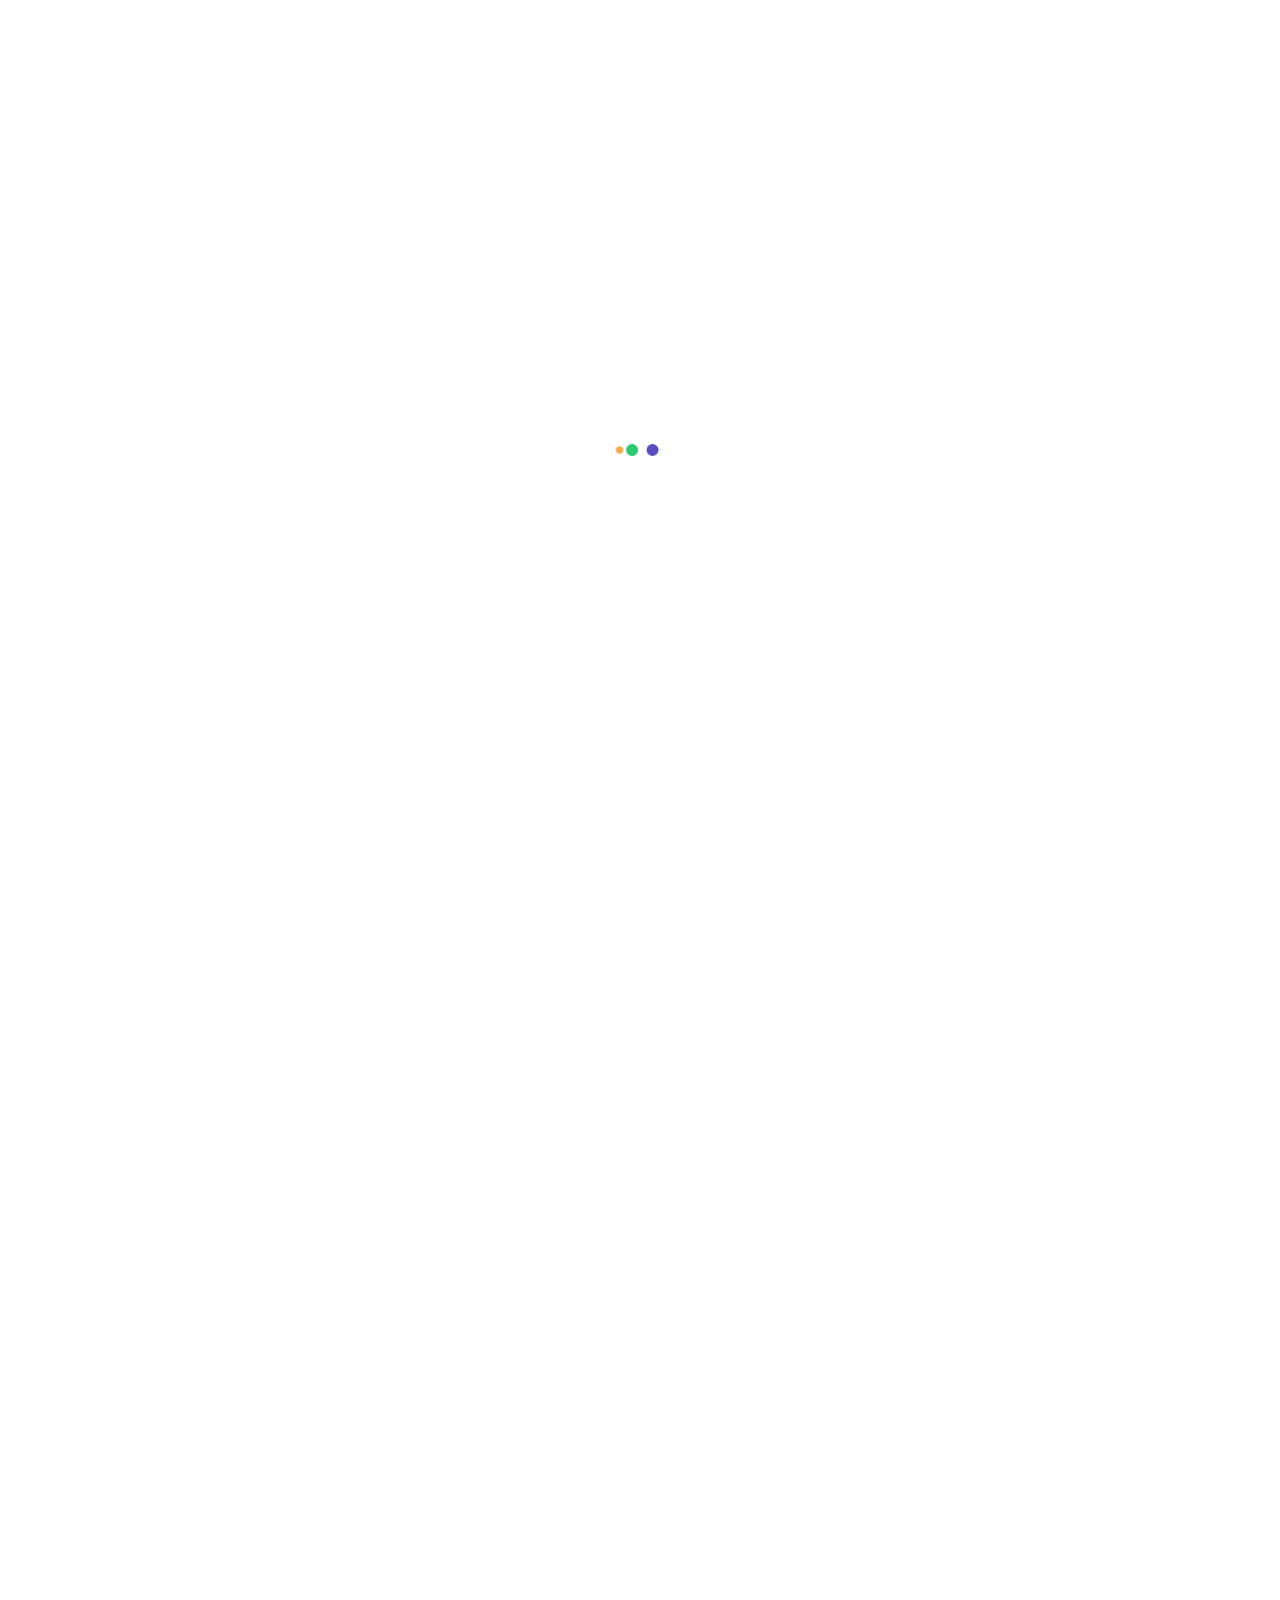
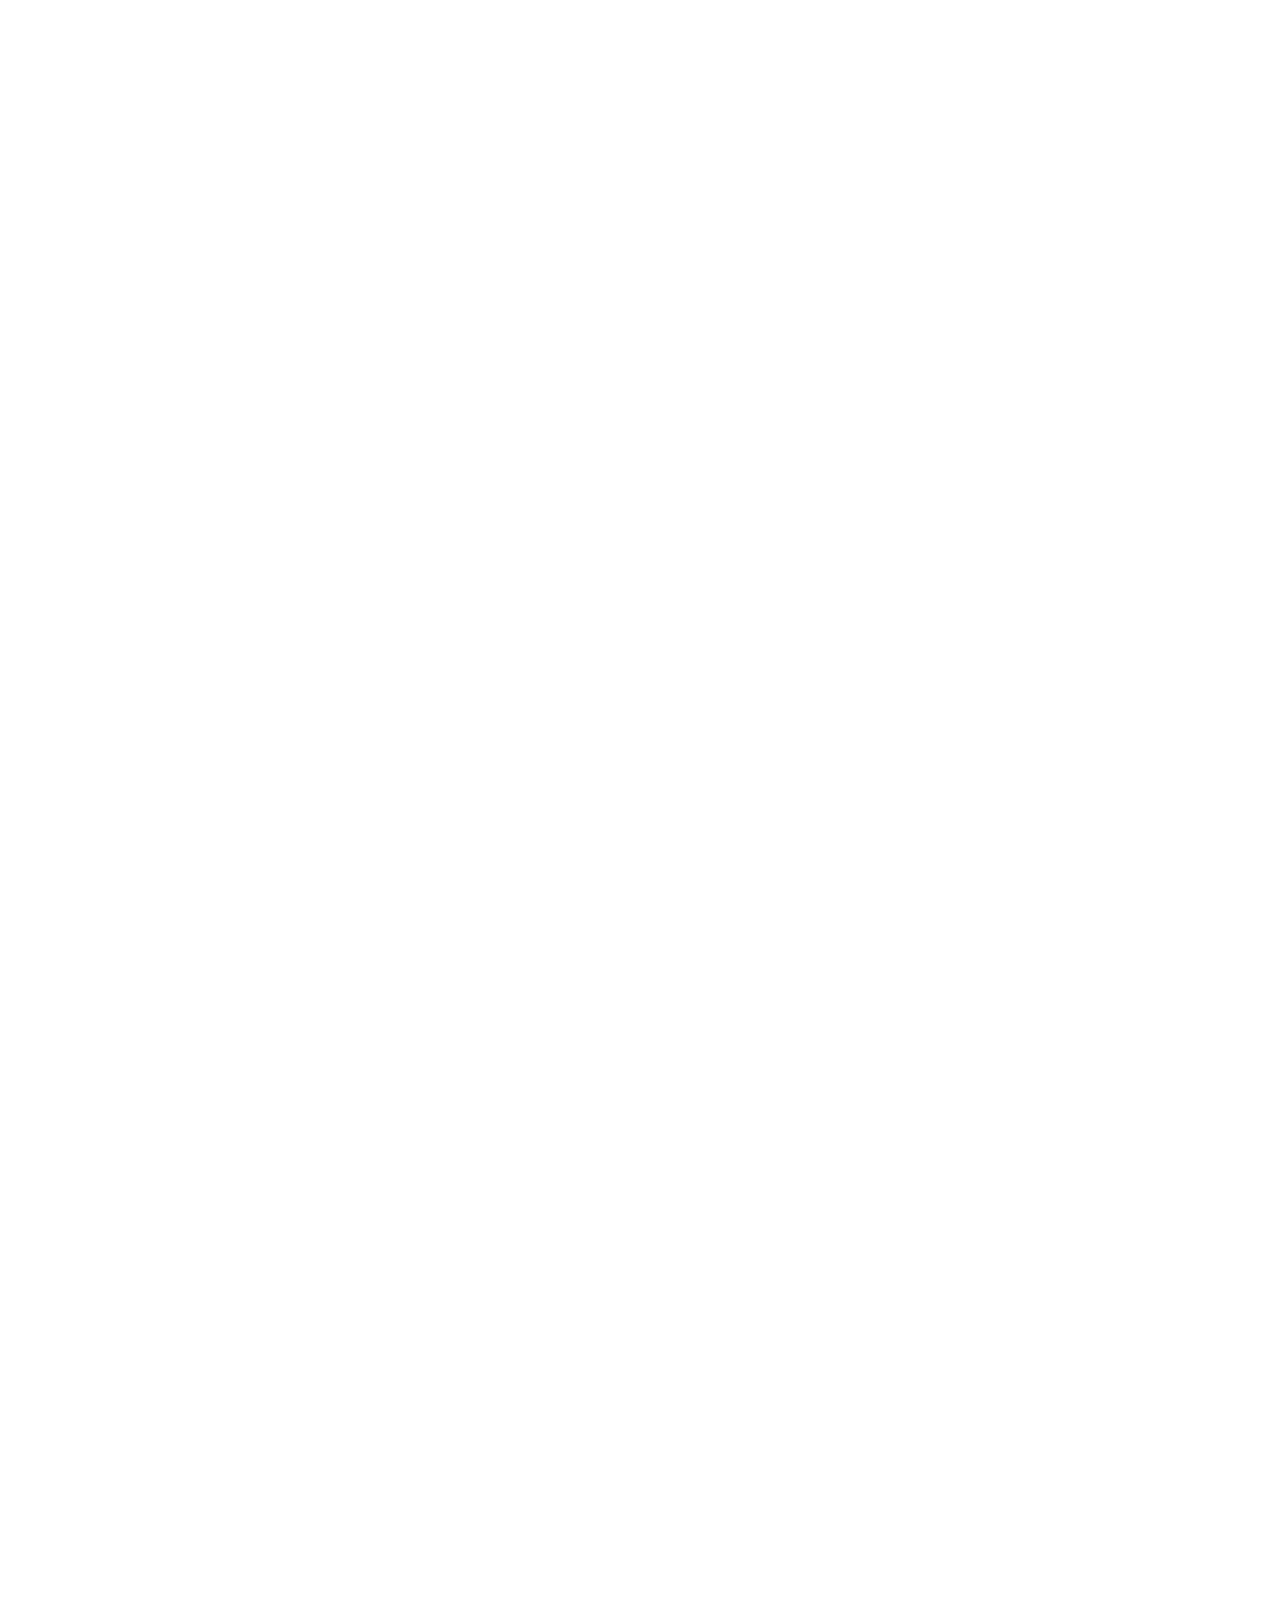
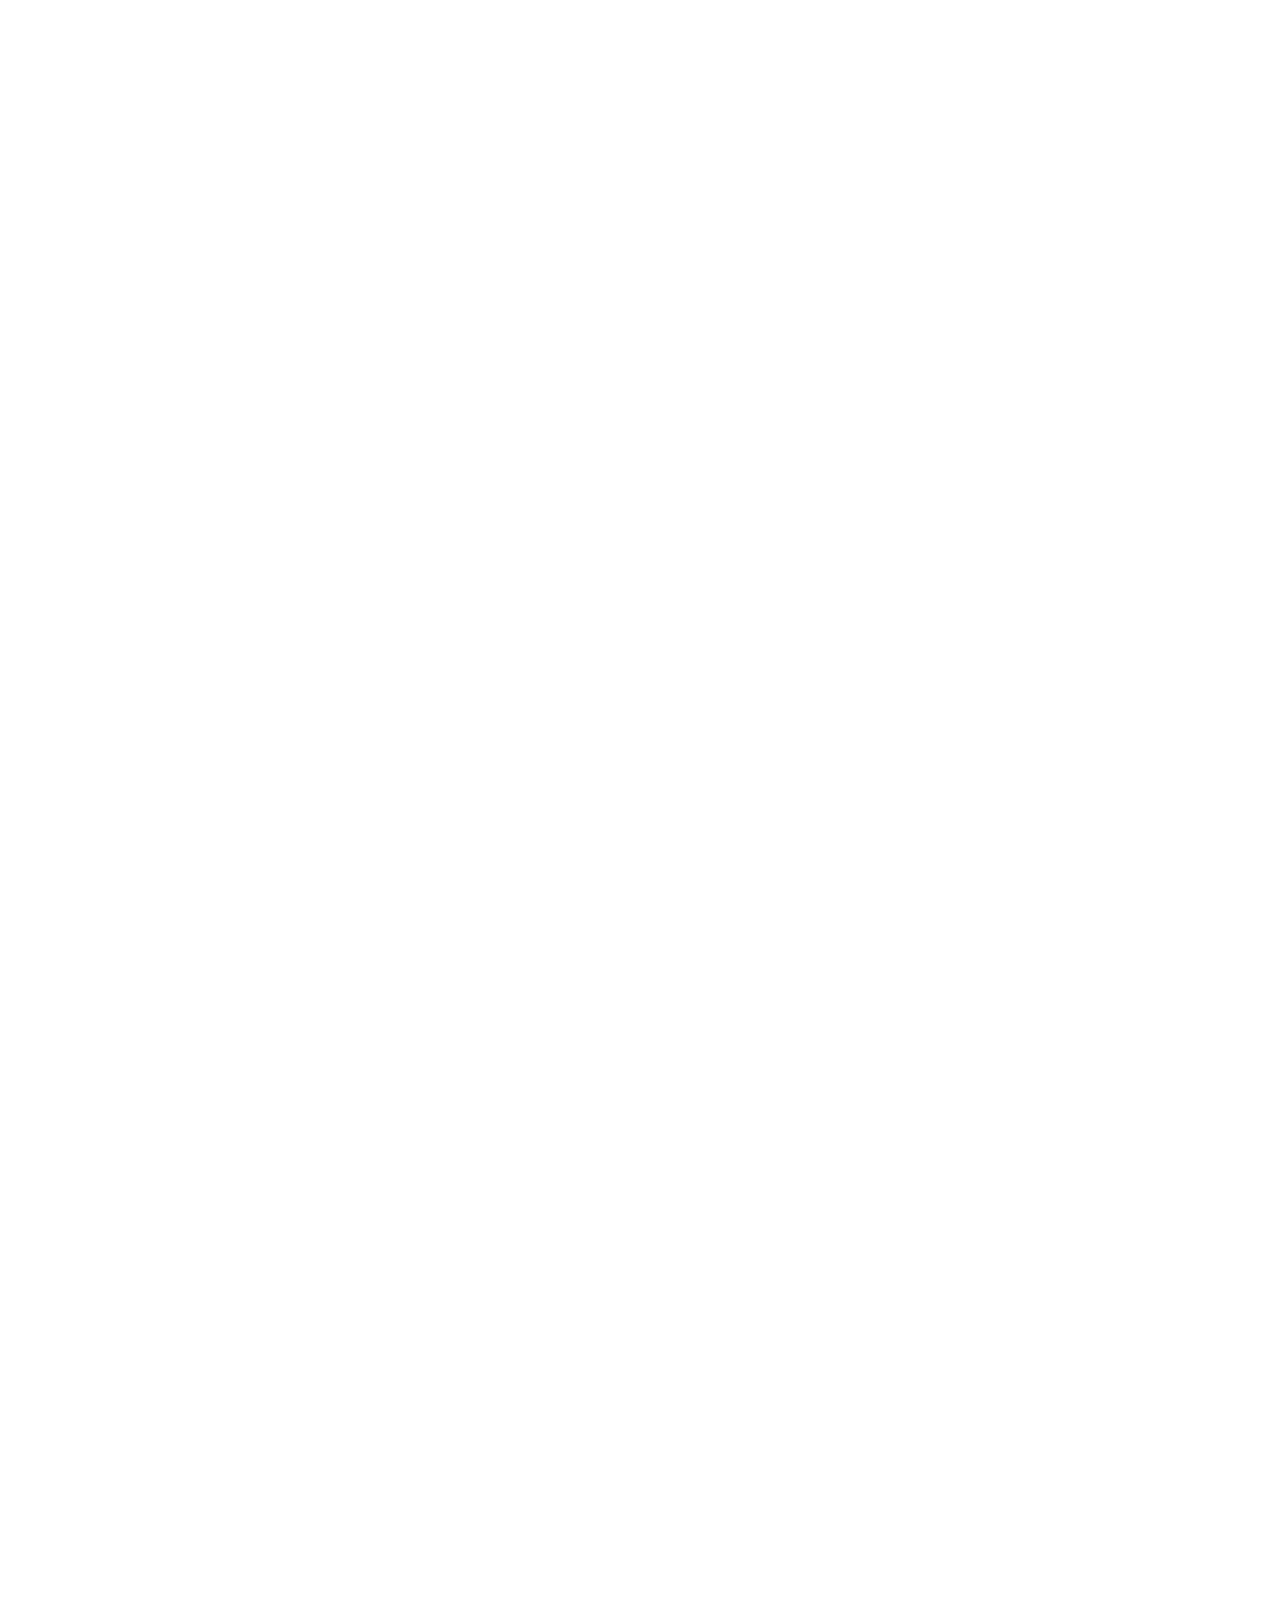
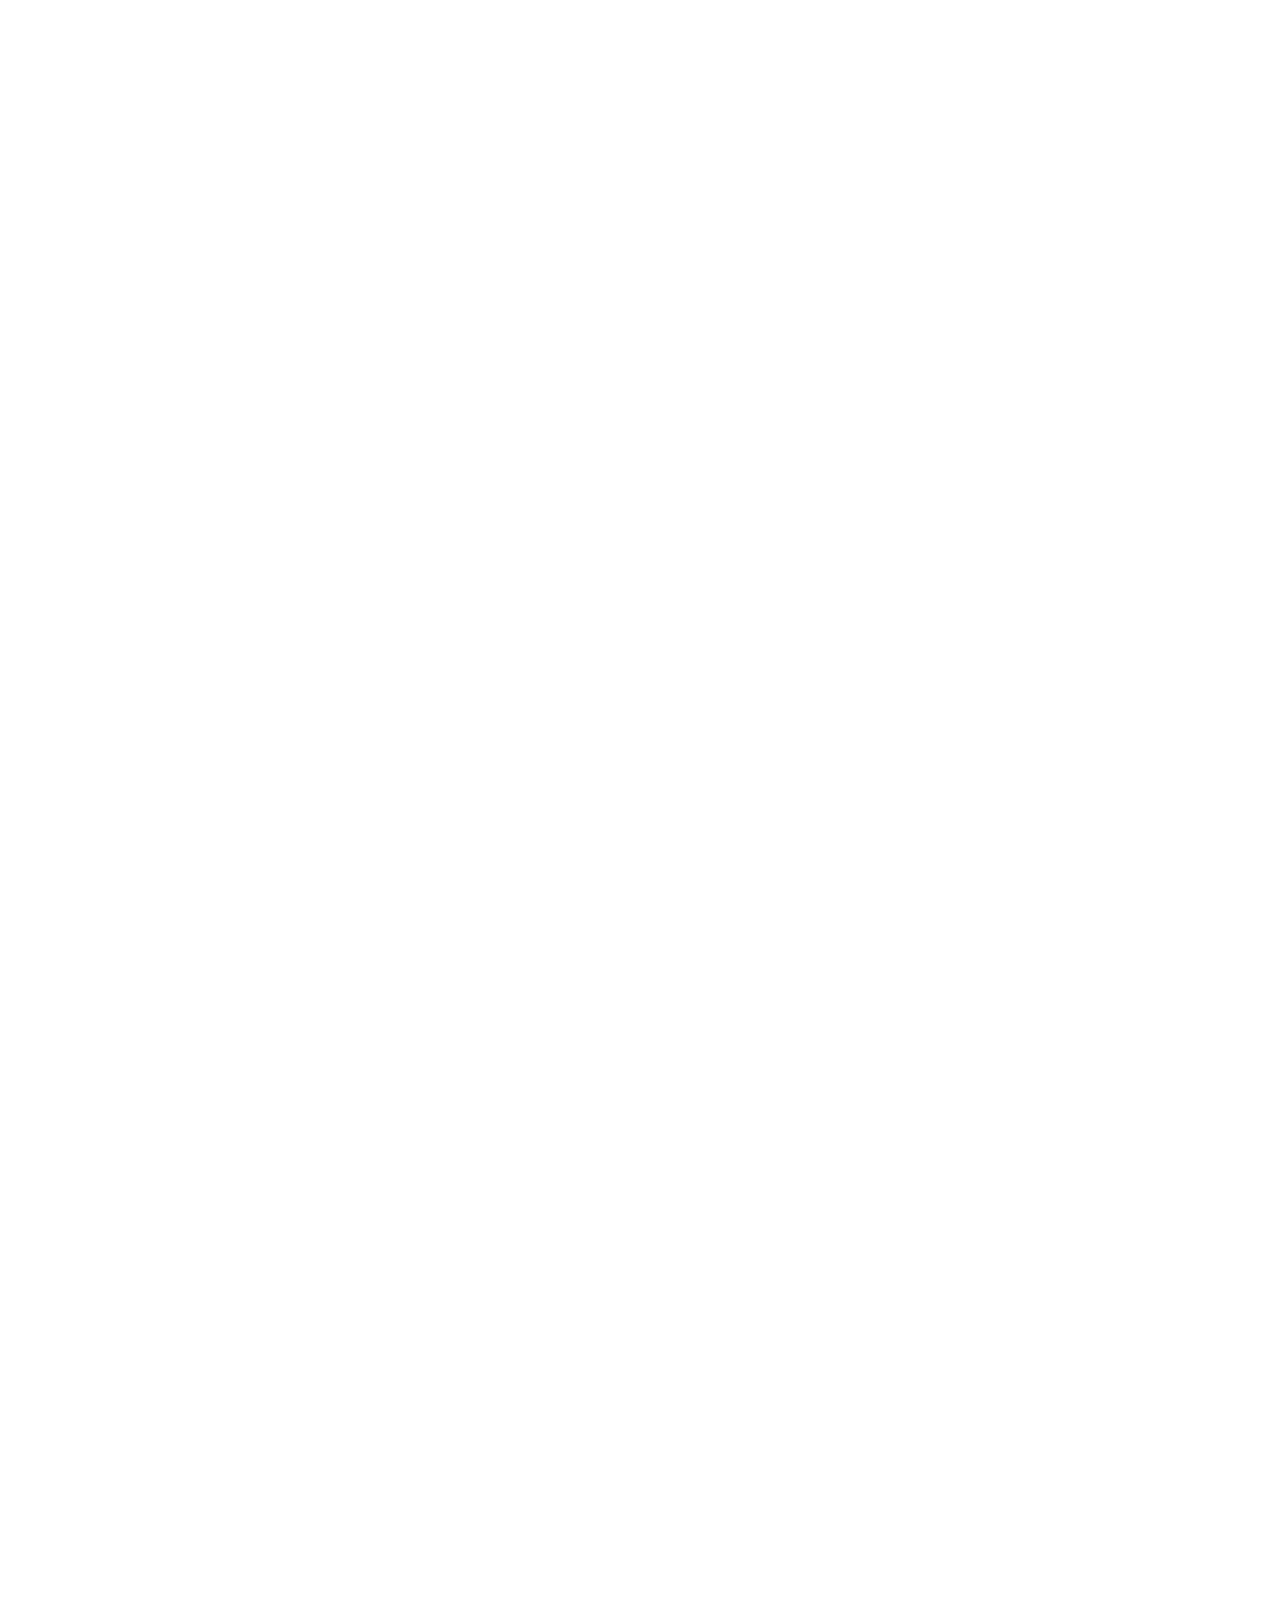
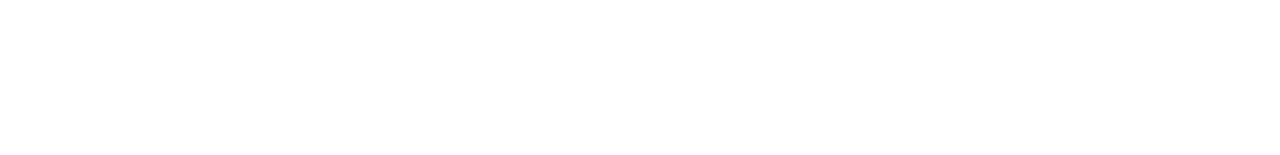
==== commit ba70d64f: "engcomm" ====
--- a/index1.html
+++ b/index1.html
@@ -135,7 +135,7 @@
                 <div class="col-md-3 col-sm-6">
                     <div class="statistic-post">
                         <h2>B2B Meetings</h2>
-                        <p class="timer-elem"><span class="timer" data-from="0" data-to="70"></span>+</p>
+                        <p class="timer-elem"><span class="timer" data-from="0" data-to="200"></span>+</p>
                     </div>
                 </div>
             </div>
@@ -163,7 +163,7 @@
                 <div class="col-md-3 col-sm-6">
                     <div class="statistic-post">
                         <h2>Std. Awards in Design</h2>
-                        <p class="timer-elem"><span class="timer" data-from="0" data-to="4"></span></p>
+                        <p class="timer-elem"><span class="timer" data-from="0" data-to="3"></span></p>
                     </div>
                 </div>
             </div>
@@ -640,96 +640,100 @@
       </div>
 
       <div class="row">
-        <div class="col-lg-4 col-md-6">
+        <div class="col-lg-3 col-md-6">
           <div class="speaker">
-            <img src="upload/speakers/46.jpg" alt="Speaker 1" class="img-fluid">
+            <img src="upload/speakers/1.jpg" alt="Speaker 1" class="img-fluid" style="border: 1px solid #f2be1a">
             <div class="details">
-              <h3><a href="speaker-details.html">Lorem Ipsum</a></h3>
-              <p>Lorem Ipsum</p>
+              <h3><a href="speaker-details.html">ALBIN KURTI</a></h3>
+              <p>Prime Minister of the Republic of Kosovo</p>
               <div class="social">
-                <a href=""><i class="fa fa-twitter"></i></a>
-                <a href=""><i class="fa fa-facebook"></i></a>
-                <a href=""><i class="fa fa-google-plus"></i></a>
-                <a href=""><i class="fa fa-linkedin"></i></a>
               </div>
             </div>
           </div>
         </div>
-        <div class="col-lg-4 col-md-6">
+        <div class="col-lg-3 col-md-6">
           <div class="speaker">
-            <img src="upload/speakers/46.jpg" alt="Speaker 2" class="img-fluid">
+            <img src="upload/speakers/2.jpg" alt="Speaker 2" class="img-fluid" style="border: 1px solid #f2be1a">
             <div class="details">
-              <h3><a href="speaker-details.html">Lorem Ipsum</a></h3>
-              <p>Lorem Ipsum</p>
+              <h3><a href="speaker-details.html">ZENEL KELMENDI</a></h3>
+              <p>LUMI - Chairman of the Board of the Wood Processors Association of Kosovo - AWPK</p>
+
+            </div>
+          </div>
+        </div>
+        <div class="col-lg-3 col-md-6">
+          <div class="speaker">
+            <img src="upload/speakers/3.jpg" alt="Speaker 3" class="img-fluid" style="border: 1px solid #f2be1a">
+            <div class="details">
+              <h3><a href="speaker-details.html">ROZETA HAJDARI</a></h3>
+              <p>Minister of the Ministry of Industry, Entrepreneurship and Trade - MIET</p>
+
+            </div>
+          </div>
+        </div>
+        <div class="col-lg-3 col-md-6">
+          <div class="speaker">
+            <img src="upload/speakers/8.jpg" alt="Speaker 4" class="img-fluid" style="border: 1px solid #f2be1a">
+            <div class="details">
+              <h3><a href="speaker-details.html">ARIETA POZHEGU</a></h3>
+              <p>Executive Director of the Board of the Wood Processors Association of Kosovo - AWPK</p>
+
+            </div>
+          </div>
+        </div>
+        <div class="col-lg-3 col-md-6">
+          <div class="speaker">
+            <img src="upload/speakers/14.jpg" alt="Speaker 5" class="img-fluid" style="border: 1px solid #f2be1a">
+            <div class="details">
+              <h3><a href="speaker-details.html">BLERIM SYLEJMANI</a></h3>
+              <p>Ceo-LONI-DEKOR</p>
               <div class="social">
-                <a href=""><i class="fa fa-twitter"></i></a>
-                <a href=""><i class="fa fa-facebook"></i></a>
-                <a href=""><i class="fa fa-google-plus"></i></a>
-                <a href=""><i class="fa fa-linkedin"></i></a>
               </div>
             </div>
           </div>
         </div>
-        <div class="col-lg-4 col-md-6">
+        <div class="col-lg-3 col-md-6">
           <div class="speaker">
-            <img src="upload/speakers/46.jpg" alt="Speaker 3" class="img-fluid">
+            <img src="upload/speakers/26.jpg" alt="Speaker 6" class="img-fluid" style="border: 1px solid #f2be1a">
             <div class="details">
-              <h3><a href="speaker-details.html">Lorem Ipsum</a></h3>
-              <p>Lorem Ipsum</p>
+              <h3><a href="speaker-details.html">ZEF DEDAJ</a></h3>
+              <p>A.D Director - KIESA</p>
               <div class="social">
-                <a href=""><i class="fa fa-twitter"></i></a>
-                <a href=""><i class="fa fa-facebook"></i></a>
-                <a href=""><i class="fa fa-google-plus"></i></a>
-                <a href=""><i class="fa fa-linkedin"></i></a>
               </div>
             </div>
           </div>
         </div>
-        <div class="col-lg-4 col-md-6">
-          <div class="speaker">
-            <img src="upload/speakers/46.jpg" alt="Speaker 4" class="img-fluid">
-            <div class="details">
-              <h3><a href="speaker-details.html">Lorem Ipsum</a></h3>
-              <p>Lorem Ipsum</p>
-              <div class="social">
-                <a href=""><i class="fa fa-twitter"></i></a>
-                <a href=""><i class="fa fa-facebook"></i></a>
-                <a href=""><i class="fa fa-google-plus"></i></a>
-                <a href=""><i class="fa fa-linkedin"></i></a>
+        <div class="col-lg-3 col-md-6">
+            <div class="speaker">
+              <img src="upload/speakers/42.jpg" alt="Speaker 5" class="img-fluid" style="border: 1px solid #f2be1a">
+              <div class="details">
+                <h3><a href="speaker-details.html">IDEAL VEJSA</a></h3>
+                <p>Professor - AKADEMIA EVOLUCION</p>
+                <div class="social">
+                </div>
               </div>
             </div>
           </div>
-        </div>
-        <div class="col-lg-4 col-md-6">
-          <div class="speaker">
-            <img src="upload/speakers/46.jpg" alt="Speaker 5" class="img-fluid">
-            <div class="details">
-              <h3><a href="speaker-details.html">Lorem Ipsum</a></h3>
-              <p>Lorem Ipsum</p>
-              <div class="social">
-                <a href=""><i class="fa fa-twitter"></i></a>
-                <a href=""><i class="fa fa-facebook"></i></a>
-                <a href=""><i class="fa fa-google-plus"></i></a>
-                <a href=""><i class="fa fa-linkedin"></i></a>
+          <div class="col-lg-3 col-md-6">
+            <div class="speaker">
+              <img src="upload/speakers/44.jpg" alt="Speaker 5" class="img-fluid" style="border: 1px solid #f2be1a">
+              <div class="details">
+                <h3><a href="speaker-details.html">HASHIM DESHISHKU</a></h3>
+                <p>LESNA-Vice Chairman of the Board of the Wood Processors Association of Kosovo</p>
+
               </div>
             </div>
           </div>
-        </div>
-        <div class="col-lg-4 col-md-6">
-          <div class="speaker">
-            <img src="upload/speakers/46.jpg" alt="Speaker 6" class="img-fluid">
-            <div class="details">
-              <h3><a href="speaker-details.html">Lorem Ipsum</a></h3>
-              <p>Lorem Ipsum</p>
-              <div class="social">
-                <a href=""><i class="fa fa-twitter"></i></a>
-                <a href=""><i class="fa fa-facebook"></i></a>
-                <a href=""><i class="fa fa-google-plus"></i></a>
-                <a href=""><i class="fa fa-linkedin"></i></a>
+          <div class="col-lg-3 col-md-6">
+            <div class="speaker">
+              <img src="upload/speakers/41.jpg" alt="Speaker 5" class="img-fluid" style="border: 1px solid #f2be1a">
+              <div class="details">
+                <h3><a href="speaker-details.html">AGRON BAJRAKTARI</a></h3>
+                <p>Rector of the University of Applied Sciences in Ferizaj - UASF</p>
+
               </div>
             </div>
           </div>
-        </div>
       </div>
     </div>
 
--- a/css/eventium-assets.min.css
+++ b/css/eventium-assets.min.css
@@ -3,7 +3,7 @@
  * Copyright 2011-2017 The Bootstrap Authors
  * Copyright 2011-2017 Twitter, Inc.
  * Licensed under MIT (https://github.com/twbs/bootstrap/blob/master/LICENSE)
- */:root{--blue:#007bff;--indigo:#6610f2;--purple:#6f42c1;--pink:#e83e8c;--red:#dc3545;--orange:#fd7e14;--yellow:#ffc107;--green:#28a745;--teal:#20c997;--cyan:#17a2b8;--white:#fff;--gray:#868e96;--gray-dark:#343a40;--primary:#007bff;--secondary:#868e96;--success:#28a745;--info:#17a2b8;--warning:#ffc107;--danger:#dc3545;--light:#f8f9fa;--dark:#343a40;--breakpoint-xs:0;--breakpoint-sm:576px;--breakpoint-md:768px;--breakpoint-lg:992px;--breakpoint-xl:1200px;--font-family-sans-serif:-apple-system,BlinkMacSystemFont,"Segoe UI",Roboto,"Helvetica Neue",Arial,sans-serif,"Apple Color Emoji","Segoe UI Emoji","Segoe UI Symbol";--font-family-monospace:"SFMono-Regular",Menlo,Monaco,Consolas,"Liberation Mono","Courier New",monospace}@media print{*,:after,:before{text-shadow:none!important;box-shadow:none!important}a,a:visited{text-decoration:underline}abbr[title]:after{content:" (" attr(title) ")"}pre{white-space:pre-wrap!important}blockquote,pre{border:1px solid #999;page-break-inside:avoid}thead{display:table-header-group}img,tr{page-break-inside:avoid}h2,h3,p{orphans:3;widows:3}h2,h3{page-break-after:avoid}.navbar{display:none}.badge{border:1px solid #000}.table{border-collapse:collapse!important}.table td,.table th{background-color:#fff!important}.table-bordered td,.table-bordered th{border:1px solid #ddd!important}}*,:after,:before{box-sizing:border-box}html{font-family:sans-serif;line-height:1.15;-webkit-text-size-adjust:100%;-ms-text-size-adjust:100%;-ms-overflow-style:scrollbar;-webkit-tap-highlight-color:transparent}@-ms-viewport{width:device-width}article,aside,dialog,figcaption,figure,footer,header,hgroup,main,nav,section{display:block}body{margin:0;font-family:-apple-system,BlinkMacSystemFont,Segoe UI,Roboto,Helvetica Neue,Arial,sans-serif;font-size:1rem;font-weight:400;line-height:1.5;color:#212529;text-align:left;background-color:#fff}[tabindex="-1"]:focus{outline:0!important}hr{box-sizing:content-box;height:0;overflow:visible}h1,h2,h3,h4,h5,h6{margin-top:0;margin-bottom:.5rem}p{margin-top:0;margin-bottom:1rem}abbr[data-original-title],abbr[title]{text-decoration:underline;-webkit-text-decoration:underline dotted;text-decoration:underline dotted;cursor:help;border-bottom:0}address{font-style:normal;line-height:inherit}address,dl,ol,ul{margin-bottom:1rem}dl,ol,ul{margin-top:0}ol ol,ol ul,ul ol,ul ul{margin-bottom:0}dt{font-weight:700}dd{margin-bottom:.5rem;margin-left:0}blockquote{margin:0 0 1rem}dfn{font-style:italic}b,strong{font-weight:bolder}small{font-size:80%}sub,sup{position:relative;font-size:75%;line-height:0;vertical-align:baseline}sub{bottom:-.25em}sup{top:-.5em}a{color:#007bff;text-decoration:none;background-color:transparent;-webkit-text-decoration-skip:objects}a:hover{color:#0056b3;text-decoration:underline}a:not([href]):not([tabindex]),a:not([href]):not([tabindex]):focus,a:not([href]):not([tabindex]):hover{color:inherit;text-decoration:none}a:not([href]):not([tabindex]):focus{outline:0}code,kbd,pre,samp{font-family:monospace,monospace;font-size:1em}pre{margin-top:0;margin-bottom:1rem;overflow:auto;-ms-overflow-style:scrollbar}figure{margin:0 0 1rem}img{vertical-align:middle;border-style:none}svg:not(:root){overflow:hidden}[role=button],a,area,button,input:not([type=range]),label,select,summary,textarea{-ms-touch-action:manipulation;touch-action:manipulation}table{border-collapse:collapse}caption{padding-top:.75rem;padding-bottom:.75rem;color:#868e96;text-align:left;caption-side:bottom}th{text-align:inherit}label{display:inline-block;margin-bottom:.5rem}button{border-radius:0}button:focus{outline:1px dotted;outline:5px auto -webkit-focus-ring-color}button,input,optgroup,select,textarea{margin:0;font-family:inherit;font-size:inherit;line-height:inherit}button,input{overflow:visible}button,select{text-transform:none}[type=reset],[type=submit],button,html [type=button]{-webkit-appearance:button}[type=button]::-moz-focus-inner,[type=reset]::-moz-focus-inner,[type=submit]::-moz-focus-inner,button::-moz-focus-inner{padding:0;border-style:none}input[type=checkbox],input[type=radio]{box-sizing:border-box;padding:0}input[type=date],input[type=datetime-local],input[type=month],input[type=time]{-webkit-appearance:listbox}textarea{overflow:auto;resize:vertical}fieldset{min-width:0;padding:0;margin:0;border:0}legend{display:block;width:100%;max-width:100%;padding:0;margin-bottom:.5rem;font-size:1.5rem;line-height:inherit;color:inherit;white-space:normal}progress{vertical-align:baseline}[type=number]::-webkit-inner-spin-button,[type=number]::-webkit-outer-spin-button{height:auto}[type=search]{outline-offset:-2px;-webkit-appearance:none}[type=search]::-webkit-search-cancel-button,[type=search]::-webkit-search-decoration{-webkit-appearance:none}::-webkit-file-upload-button{font:inherit;-webkit-appearance:button}output{display:inline-block}summary{display:list-item}template{display:none}[hidden]{display:none!important}.h1,.h2,.h3,.h4,.h5,.h6,h1,h2,h3,h4,h5,h6{margin-bottom:.5rem;font-family:inherit;font-weight:500;line-height:1.2;color:inherit}.h1,h1{font-size:2.5rem}.h2,h2{font-size:2rem}.h3,h3{font-size:1.75rem}.h4,h4{font-size:1.5rem}.h5,h5{font-size:1.25rem}.h6,h6{font-size:1rem}.lead{font-size:1.25rem;font-weight:300}.display-1{font-size:6rem}.display-1,.display-2{font-weight:300;line-height:1.2}.display-2{font-size:5.5rem}.display-3{font-size:4.5rem}.display-3,.display-4{font-weight:300;line-height:1.2}.display-4{font-size:3.5rem}hr{margin-top:1rem;margin-bottom:1rem;border:0;border-top:1px solid rgba(0,0,0,.1)}.small,small{font-size:80%;font-weight:400}.mark,mark{padding:.2em;background-color:#fcf8e3}.list-inline,.list-unstyled{padding-left:0;list-style:none}.list-inline-item{display:inline-block}.list-inline-item:not(:last-child){margin-right:5px}.initialism{font-size:90%;text-transform:uppercase}.blockquote{margin-bottom:1rem;font-size:1.25rem}.blockquote-footer{display:block;font-size:80%;color:#868e96}.blockquote-footer:before{content:"\2014 \00A0"}.img-fluid,.img-thumbnail{max-width:100%;height:auto}.img-thumbnail{padding:.25rem;background-color:#fff;border:1px solid #ddd;border-radius:.25rem;transition:all .2s ease-in-out}.figure{display:inline-block}.figure-img{margin-bottom:.5rem;line-height:1}.figure-caption{font-size:90%;color:#868e96}code,kbd,pre,samp{font-family:SFMono-Regular,Menlo,Monaco,Consolas,Liberation Mono,Courier New,monospace}code{padding:.2rem .4rem;font-size:90%;color:#bd4147;background-color:#f8f9fa;border-radius:.25rem}a>code{padding:0;color:inherit;background-color:inherit}kbd{padding:.2rem .4rem;font-size:90%;color:#fff;background-color:#212529;border-radius:.2rem}kbd kbd{padding:0;font-size:100%;font-weight:700}pre{display:block;margin-top:0;margin-bottom:1rem;font-size:90%;color:#212529}pre code{padding:0;font-size:inherit;color:inherit;background-color:transparent;border-radius:0}.pre-scrollable{max-height:340px;overflow-y:scroll}.container{width:100%;padding-right:15px;padding-left:15px;margin-right:auto;margin-left:auto}@media (min-width:576px){.container{max-width:540px}}@media (min-width:768px){.container{max-width:720px}}@media (min-width:992px){.container{max-width:960px}}@media (min-width:1200px){.container{max-width:1440px}}.container-fluid{width:100%;padding-right:15px;padding-left:15px;margin-right:auto;margin-left:auto}.row{display:-ms-flexbox;display:flex;-ms-flex-wrap:wrap;flex-wrap:wrap;margin-right:-15px;margin-left:-15px}.no-gutters{margin-right:0;margin-left:0}.no-gutters>.col,.no-gutters>[class*=col-]{padding-right:0;padding-left:0}.col,.col-1,.col-2,.col-3,.col-4,.col-5,.col-6,.col-7,.col-8,.col-9,.col-10,.col-11,.col-12,.col-auto,.col-lg,.col-lg-1,.col-lg-2,.col-lg-3,.col-lg-4,.col-lg-5,.col-lg-6,.col-lg-7,.col-lg-8,.col-lg-9,.col-lg-10,.col-lg-11,.col-lg-12,.col-lg-auto,.col-md,.col-md-1,.col-md-2,.col-md-3,.col-md-4,.col-md-5,.col-md-6,.col-md-7,.col-md-8,.col-md-9,.col-md-10,.col-md-11,.col-md-12,.col-md-auto,.col-sm,.col-sm-1,.col-sm-2,.col-sm-3,.col-sm-4,.col-sm-5,.col-sm-6,.col-sm-7,.col-sm-8,.col-sm-9,.col-sm-10,.col-sm-11,.col-sm-12,.col-sm-auto,.col-xl,.col-xl-1,.col-xl-2,.col-xl-3,.col-xl-4,.col-xl-5,.col-xl-6,.col-xl-7,.col-xl-8,.col-xl-9,.col-xl-10,.col-xl-11,.col-xl-12,.col-xl-auto{position:relative;width:100%;min-height:1px;padding-right:15px;padding-left:15px}.col{-ms-flex-preferred-size:0;flex-basis:0;-ms-flex-positive:1;flex-grow:1;max-width:100%}.col-auto{-ms-flex:0 0 auto;flex:0 0 auto;width:auto;max-width:none}.col-1{-ms-flex:0 0 8.333333%;flex:0 0 8.333333%;max-width:8.333333%}.col-2{-ms-flex:0 0 16.666667%;flex:0 0 16.666667%;max-width:16.666667%}.col-3{-ms-flex:0 0 25%;flex:0 0 25%;max-width:25%}.col-4{-ms-flex:0 0 33.333333%;flex:0 0 33.333333%;max-width:33.333333%}.col-5{-ms-flex:0 0 41.666667%;flex:0 0 41.666667%;max-width:41.666667%}.col-6{-ms-flex:0 0 50%;flex:0 0 50%;max-width:50%}.col-7{-ms-flex:0 0 58.333333%;flex:0 0 58.333333%;max-width:58.333333%}.col-8{-ms-flex:0 0 66.666667%;flex:0 0 66.666667%;max-width:66.666667%}.col-9{-ms-flex:0 0 75%;flex:0 0 75%;max-width:75%}.col-10{-ms-flex:0 0 83.333333%;flex:0 0 83.333333%;max-width:83.333333%}.col-11{-ms-flex:0 0 91.666667%;flex:0 0 91.666667%;max-width:91.666667%}.col-12{-ms-flex:0 0 100%;flex:0 0 100%;max-width:100%}.order-first{-ms-flex-order:-1;order:-1}.order-1{-ms-flex-order:1;order:1}.order-2{-ms-flex-order:2;order:2}.order-3{-ms-flex-order:3;order:3}.order-4{-ms-flex-order:4;order:4}.order-5{-ms-flex-order:5;order:5}.order-6{-ms-flex-order:6;order:6}.order-7{-ms-flex-order:7;order:7}.order-8{-ms-flex-order:8;order:8}.order-9{-ms-flex-order:9;order:9}.order-10{-ms-flex-order:10;order:10}.order-11{-ms-flex-order:11;order:11}.order-12{-ms-flex-order:12;order:12}.offset-1{margin-left:8.333333%}.offset-2{margin-left:16.666667%}.offset-3{margin-left:25%}.offset-4{margin-left:33.333333%}.offset-5{margin-left:41.666667%}.offset-6{margin-left:50%}.offset-7{margin-left:58.333333%}.offset-8{margin-left:66.666667%}.offset-9{margin-left:75%}.offset-10{margin-left:83.333333%}.offset-11{margin-left:91.666667%}@media (min-width:576px){.col-sm{-ms-flex-preferred-size:0;flex-basis:0;-ms-flex-positive:1;flex-grow:1;max-width:100%}.col-sm-auto{-ms-flex:0 0 auto;flex:0 0 auto;width:auto;max-width:none}.col-sm-1{-ms-flex:0 0 8.333333%;flex:0 0 8.333333%;max-width:8.333333%}.col-sm-2{-ms-flex:0 0 16.666667%;flex:0 0 16.666667%;max-width:16.666667%}.col-sm-3{-ms-flex:0 0 25%;flex:0 0 25%;max-width:25%}.col-sm-4{-ms-flex:0 0 33.333333%;flex:0 0 33.333333%;max-width:33.333333%}.col-sm-5{-ms-flex:0 0 41.666667%;flex:0 0 41.666667%;max-width:41.666667%}.col-sm-6{-ms-flex:0 0 50%;flex:0 0 50%;max-width:50%}.col-sm-7{-ms-flex:0 0 58.333333%;flex:0 0 58.333333%;max-width:58.333333%}.col-sm-8{-ms-flex:0 0 66.666667%;flex:0 0 66.666667%;max-width:66.666667%}.col-sm-9{-ms-flex:0 0 75%;flex:0 0 75%;max-width:75%}.col-sm-10{-ms-flex:0 0 83.333333%;flex:0 0 83.333333%;max-width:83.333333%}.col-sm-11{-ms-flex:0 0 91.666667%;flex:0 0 91.666667%;max-width:91.666667%}.col-sm-12{-ms-flex:0 0 100%;flex:0 0 100%;max-width:100%}.order-sm-first{-ms-flex-order:-1;order:-1}.order-sm-1{-ms-flex-order:1;order:1}.order-sm-2{-ms-flex-order:2;order:2}.order-sm-3{-ms-flex-order:3;order:3}.order-sm-4{-ms-flex-order:4;order:4}.order-sm-5{-ms-flex-order:5;order:5}.order-sm-6{-ms-flex-order:6;order:6}.order-sm-7{-ms-flex-order:7;order:7}.order-sm-8{-ms-flex-order:8;order:8}.order-sm-9{-ms-flex-order:9;order:9}.order-sm-10{-ms-flex-order:10;order:10}.order-sm-11{-ms-flex-order:11;order:11}.order-sm-12{-ms-flex-order:12;order:12}.offset-sm-0{margin-left:0}.offset-sm-1{margin-left:8.333333%}.offset-sm-2{margin-left:16.666667%}.offset-sm-3{margin-left:25%}.offset-sm-4{margin-left:33.333333%}.offset-sm-5{margin-left:41.666667%}.offset-sm-6{margin-left:50%}.offset-sm-7{margin-left:58.333333%}.offset-sm-8{margin-left:66.666667%}.offset-sm-9{margin-left:75%}.offset-sm-10{margin-left:83.333333%}.offset-sm-11{margin-left:91.666667%}}@media (min-width:768px){.col-md{-ms-flex-preferred-size:0;flex-basis:0;-ms-flex-positive:1;flex-grow:1;max-width:100%}.col-md-auto{-ms-flex:0 0 auto;flex:0 0 auto;width:auto;max-width:none}.col-md-1{-ms-flex:0 0 8.333333%;flex:0 0 8.333333%;max-width:8.333333%}.col-md-2{-ms-flex:0 0 16.666667%;flex:0 0 16.666667%;max-width:16.666667%}.col-md-3{-ms-flex:0 0 25%;flex:0 0 25%;max-width:25%}.col-md-4{-ms-flex:0 0 33.333333%;flex:0 0 33.333333%;max-width:33.333333%}.col-md-5{-ms-flex:0 0 41.666667%;flex:0 0 41.666667%;max-width:41.666667%}.col-md-6{-ms-flex:0 0 50%;flex:0 0 50%;max-width:50%}.col-md-7{-ms-flex:0 0 58.333333%;flex:0 0 58.333333%;max-width:58.333333%}.col-md-8{-ms-flex:0 0 66.666667%;flex:0 0 66.666667%;max-width:66.666667%}.col-md-9{-ms-flex:0 0 75%;flex:0 0 75%;max-width:75%}.col-md-10{-ms-flex:0 0 83.333333%;flex:0 0 83.333333%;max-width:83.333333%}.col-md-11{-ms-flex:0 0 91.666667%;flex:0 0 91.666667%;max-width:91.666667%}.col-md-12{-ms-flex:0 0 100%;flex:0 0 100%;max-width:100%}.order-md-first{-ms-flex-order:-1;order:-1}.order-md-1{-ms-flex-order:1;order:1}.order-md-2{-ms-flex-order:2;order:2}.order-md-3{-ms-flex-order:3;order:3}.order-md-4{-ms-flex-order:4;order:4}.order-md-5{-ms-flex-order:5;order:5}.order-md-6{-ms-flex-order:6;order:6}.order-md-7{-ms-flex-order:7;order:7}.order-md-8{-ms-flex-order:8;order:8}.order-md-9{-ms-flex-order:9;order:9}.order-md-10{-ms-flex-order:10;order:10}.order-md-11{-ms-flex-order:11;order:11}.order-md-12{-ms-flex-order:12;order:12}.offset-md-0{margin-left:0}.offset-md-1{margin-left:8.333333%}.offset-md-2{margin-left:16.666667%}.offset-md-3{margin-left:25%}.offset-md-4{margin-left:33.333333%}.offset-md-5{margin-left:41.666667%}.offset-md-6{margin-left:50%}.offset-md-7{margin-left:58.333333%}.offset-md-8{margin-left:66.666667%}.offset-md-9{margin-left:75%}.offset-md-10{margin-left:83.333333%}.offset-md-11{margin-left:91.666667%}}@media (min-width:992px){.col-lg{-ms-flex-preferred-size:0;flex-basis:0;-ms-flex-positive:1;flex-grow:1;max-width:100%}.col-lg-auto{-ms-flex:0 0 auto;flex:0 0 auto;width:auto;max-width:none}.col-lg-1{-ms-flex:0 0 8.333333%;flex:0 0 8.333333%;max-width:8.333333%}.col-lg-2{-ms-flex:0 0 16.666667%;flex:0 0 16.666667%;max-width:16.666667%}.col-lg-3{-ms-flex:0 0 25%;flex:0 0 25%;max-width:25%}.col-lg-4{-ms-flex:0 0 33.333333%;flex:0 0 33.333333%;max-width:33.333333%}.col-lg-5{-ms-flex:0 0 41.666667%;flex:0 0 41.666667%;max-width:41.666667%}.col-lg-6{-ms-flex:0 0 50%;flex:0 0 50%;max-width:50%}.col-lg-7{-ms-flex:0 0 58.333333%;flex:0 0 58.333333%;max-width:58.333333%}.col-lg-8{-ms-flex:0 0 66.666667%;flex:0 0 66.666667%;max-width:66.666667%}.col-lg-9{-ms-flex:0 0 75%;flex:0 0 75%;max-width:75%}.col-lg-10{-ms-flex:0 0 83.333333%;flex:0 0 83.333333%;max-width:83.333333%}.col-lg-11{-ms-flex:0 0 91.666667%;flex:0 0 91.666667%;max-width:91.666667%}.col-lg-12{-ms-flex:0 0 100%;flex:0 0 100%;max-width:100%}.order-lg-first{-ms-flex-order:-1;order:-1}.order-lg-1{-ms-flex-order:1;order:1}.order-lg-2{-ms-flex-order:2;order:2}.order-lg-3{-ms-flex-order:3;order:3}.order-lg-4{-ms-flex-order:4;order:4}.order-lg-5{-ms-flex-order:5;order:5}.order-lg-6{-ms-flex-order:6;order:6}.order-lg-7{-ms-flex-order:7;order:7}.order-lg-8{-ms-flex-order:8;order:8}.order-lg-9{-ms-flex-order:9;order:9}.order-lg-10{-ms-flex-order:10;order:10}.order-lg-11{-ms-flex-order:11;order:11}.order-lg-12{-ms-flex-order:12;order:12}.offset-lg-0{margin-left:0}.offset-lg-1{margin-left:8.333333%}.offset-lg-2{margin-left:16.666667%}.offset-lg-3{margin-left:25%}.offset-lg-4{margin-left:33.333333%}.offset-lg-5{margin-left:41.666667%}.offset-lg-6{margin-left:50%}.offset-lg-7{margin-left:58.333333%}.offset-lg-8{margin-left:66.666667%}.offset-lg-9{margin-left:75%}.offset-lg-10{margin-left:83.333333%}.offset-lg-11{margin-left:91.666667%}}@media (min-width:1200px){.col-xl{-ms-flex-preferred-size:0;flex-basis:0;-ms-flex-positive:1;flex-grow:1;max-width:100%}.col-xl-auto{-ms-flex:0 0 auto;flex:0 0 auto;width:auto;max-width:none}.col-xl-1{-ms-flex:0 0 8.333333%;flex:0 0 8.333333%;max-width:8.333333%}.col-xl-2{-ms-flex:0 0 16.666667%;flex:0 0 16.666667%;max-width:16.666667%}.col-xl-3{-ms-flex:0 0 25%;flex:0 0 25%;max-width:25%}.col-xl-4{-ms-flex:0 0 33.333333%;flex:0 0 33.333333%;max-width:33.333333%}.col-xl-5{-ms-flex:0 0 41.666667%;flex:0 0 41.666667%;max-width:41.666667%}.col-xl-6{-ms-flex:0 0 50%;flex:0 0 50%;max-width:50%}.col-xl-7{-ms-flex:0 0 58.333333%;flex:0 0 58.333333%;max-width:58.333333%}.col-xl-8{-ms-flex:0 0 66.666667%;flex:0 0 66.666667%;max-width:66.666667%}.col-xl-9{-ms-flex:0 0 75%;flex:0 0 75%;max-width:75%}.col-xl-10{-ms-flex:0 0 83.333333%;flex:0 0 83.333333%;max-width:83.333333%}.col-xl-11{-ms-flex:0 0 91.666667%;flex:0 0 91.666667%;max-width:91.666667%}.col-xl-12{-ms-flex:0 0 100%;flex:0 0 100%;max-width:100%}.order-xl-first{-ms-flex-order:-1;order:-1}.order-xl-1{-ms-flex-order:1;order:1}.order-xl-2{-ms-flex-order:2;order:2}.order-xl-3{-ms-flex-order:3;order:3}.order-xl-4{-ms-flex-order:4;order:4}.order-xl-5{-ms-flex-order:5;order:5}.order-xl-6{-ms-flex-order:6;order:6}.order-xl-7{-ms-flex-order:7;order:7}.order-xl-8{-ms-flex-order:8;order:8}.order-xl-9{-ms-flex-order:9;order:9}.order-xl-10{-ms-flex-order:10;order:10}.order-xl-11{-ms-flex-order:11;order:11}.order-xl-12{-ms-flex-order:12;order:12}.offset-xl-0{margin-left:0}.offset-xl-1{margin-left:8.333333%}.offset-xl-2{margin-left:16.666667%}.offset-xl-3{margin-left:25%}.offset-xl-4{margin-left:33.333333%}.offset-xl-5{margin-left:41.666667%}.offset-xl-6{margin-left:50%}.offset-xl-7{margin-left:58.333333%}.offset-xl-8{margin-left:66.666667%}.offset-xl-9{margin-left:75%}.offset-xl-10{margin-left:83.333333%}.offset-xl-11{margin-left:91.666667%}}.table{width:100%;max-width:100%;margin-bottom:1rem;background-color:transparent}.table td,.table th{padding:.75rem;vertical-align:top;border-top:1px solid #e9ecef}.table thead th{vertical-align:bottom;border-bottom:2px solid #e9ecef}.table tbody+tbody{border-top:2px solid #e9ecef}.table .table{background-color:#fff}.table-sm td,.table-sm th{padding:.3rem}.table-bordered,.table-bordered td,.table-bordered th{border:1px solid #e9ecef}.table-bordered thead td,.table-bordered thead th{border-bottom-width:2px}.table-striped tbody tr:nth-of-type(odd){background-color:rgba(0,0,0,.05)}.table-hover tbody tr:hover{background-color:rgba(0,0,0,.075)}.table-primary,.table-primary>td,.table-primary>th{background-color:#b8daff}.table-hover .table-primary:hover,.table-hover .table-primary:hover>td,.table-hover .table-primary:hover>th{background-color:#9fcdff}.table-secondary,.table-secondary>td,.table-secondary>th{background-color:#dddfe2}.table-hover .table-secondary:hover,.table-hover .table-secondary:hover>td,.table-hover .table-secondary:hover>th{background-color:#cfd2d6}.table-success,.table-success>td,.table-success>th{background-color:#c3e6cb}.table-hover .table-success:hover,.table-hover .table-success:hover>td,.table-hover .table-success:hover>th{background-color:#b1dfbb}.table-info,.table-info>td,.table-info>th{background-color:#bee5eb}.table-hover .table-info:hover,.table-hover .table-info:hover>td,.table-hover .table-info:hover>th{background-color:#abdde5}.table-warning,.table-warning>td,.table-warning>th{background-color:#ffeeba}.table-hover .table-warning:hover,.table-hover .table-warning:hover>td,.table-hover .table-warning:hover>th{background-color:#ffe8a1}.table-danger,.table-danger>td,.table-danger>th{background-color:#f5c6cb}.table-hover .table-danger:hover,.table-hover .table-danger:hover>td,.table-hover .table-danger:hover>th{background-color:#f1b0b7}.table-light,.table-light>td,.table-light>th{background-color:#fdfdfe}.table-hover .table-light:hover,.table-hover .table-light:hover>td,.table-hover .table-light:hover>th{background-color:#ececf6}.table-dark,.table-dark>td,.table-dark>th{background-color:#c6c8ca}.table-hover .table-dark:hover,.table-hover .table-dark:hover>td,.table-hover .table-dark:hover>th{background-color:#b9bbbe}.table-active,.table-active>td,.table-active>th,.table-hover .table-active:hover,.table-hover .table-active:hover>td,.table-hover .table-active:hover>th{background-color:rgba(0,0,0,.075)}.table .thead-dark th{color:#fff;background-color:#212529;border-color:#32383e}.table .thead-light th{color:#495057;background-color:#e9ecef;border-color:#e9ecef}.table-dark{color:#fff;background-color:#212529}.table-dark td,.table-dark th,.table-dark thead th{border-color:#32383e}.table-dark.table-bordered{border:0}.table-dark.table-striped tbody tr:nth-of-type(odd){background-color:hsla(0,0%,100%,.05)}.table-dark.table-hover tbody tr:hover{background-color:hsla(0,0%,100%,.075)}@media (max-width:575px){.table-responsive-sm{display:block;width:100%;overflow-x:auto;-webkit-overflow-scrolling:touch;-ms-overflow-style:-ms-autohiding-scrollbar}.table-responsive-sm.table-bordered{border:0}}@media (max-width:767px){.table-responsive-md{display:block;width:100%;overflow-x:auto;-webkit-overflow-scrolling:touch;-ms-overflow-style:-ms-autohiding-scrollbar}.table-responsive-md.table-bordered{border:0}}@media (max-width:991px){.table-responsive-lg{display:block;width:100%;overflow-x:auto;-webkit-overflow-scrolling:touch;-ms-overflow-style:-ms-autohiding-scrollbar}.table-responsive-lg.table-bordered{border:0}}@media (max-width:1199px){.table-responsive-xl{display:block;width:100%;overflow-x:auto;-webkit-overflow-scrolling:touch;-ms-overflow-style:-ms-autohiding-scrollbar}.table-responsive-xl.table-bordered{border:0}}.table-responsive{display:block;width:100%;overflow-x:auto;-webkit-overflow-scrolling:touch;-ms-overflow-style:-ms-autohiding-scrollbar}.table-responsive.table-bordered{border:0}.form-control{display:block;width:100%;padding:.375rem .75rem;font-size:1rem;line-height:1.5;color:#495057;background-color:#fff;background-image:none;background-clip:padding-box;border:1px solid #ced4da;border-radius:.25rem;transition:border-color .15s ease-in-out,box-shadow .15s ease-in-out}.form-control::-ms-expand{background-color:transparent;border:0}.form-control:focus{color:#495057;background-color:#fff;border-color:#80bdff;outline:0;box-shadow:0 0 0 .2rem rgba(0,123,255,.25)}.form-control::-webkit-input-placeholder{color:#868e96;opacity:1}.form-control:-ms-input-placeholder,.form-control::-ms-input-placeholder{color:#868e96;opacity:1}.form-control::placeholder{color:#868e96;opacity:1}.form-control:disabled,.form-control[readonly]{background-color:#e9ecef;opacity:1}select.form-control:not([size]):not([multiple]){height:calc(2.25rem + 2px)}select.form-control:focus::-ms-value{color:#495057;background-color:#fff}.form-control-file,.form-control-range{display:block}.col-form-label{padding-top:calc(.375rem + 1px);padding-bottom:calc(.375rem + 1px);margin-bottom:0;line-height:1.5}.col-form-label-lg{padding-top:calc(.5rem + 1px);padding-bottom:calc(.5rem + 1px);font-size:1.25rem;line-height:1.5}.col-form-label-sm{padding-top:calc(.25rem + 1px);padding-bottom:calc(.25rem + 1px);font-size:.875rem;line-height:1.5}.col-form-legend{font-size:1rem}.col-form-legend,.form-control-plaintext{padding-top:.375rem;padding-bottom:.375rem;margin-bottom:0}.form-control-plaintext{line-height:1.5;background-color:transparent;border:solid transparent;border-width:1px 0}.form-control-plaintext.form-control-lg,.form-control-plaintext.form-control-sm,.input-group-lg>.form-control-plaintext.form-control,.input-group-lg>.form-control-plaintext.input-group-addon,.input-group-lg>.input-group-btn>.form-control-plaintext.btn,.input-group-sm>.form-control-plaintext.form-control,.input-group-sm>.form-control-plaintext.input-group-addon,.input-group-sm>.input-group-btn>.form-control-plaintext.btn{padding-right:0;padding-left:0}.form-control-sm,.input-group-sm>.form-control,.input-group-sm>.input-group-addon,.input-group-sm>.input-group-btn>.btn{padding:.25rem .5rem;font-size:.875rem;line-height:1.5;border-radius:.2rem}.input-group-sm>.input-group-btn>select.btn:not([size]):not([multiple]),.input-group-sm>select.form-control:not([size]):not([multiple]),.input-group-sm>select.input-group-addon:not([size]):not([multiple]),select.form-control-sm:not([size]):not([multiple]){height:calc(1.8125rem + 2px)}.form-control-lg,.input-group-lg>.form-control,.input-group-lg>.input-group-addon,.input-group-lg>.input-group-btn>.btn{padding:.5rem 1rem;font-size:1.25rem;line-height:1.5;border-radius:.3rem}.input-group-lg>.input-group-btn>select.btn:not([size]):not([multiple]),.input-group-lg>select.form-control:not([size]):not([multiple]),.input-group-lg>select.input-group-addon:not([size]):not([multiple]),select.form-control-lg:not([size]):not([multiple]){height:calc(2.875rem + 2px)}.form-group{margin-bottom:1rem}.form-text{display:block;margin-top:.25rem}.form-row{display:-ms-flexbox;display:flex;-ms-flex-wrap:wrap;flex-wrap:wrap;margin-right:-5px;margin-left:-5px}.form-row>.col,.form-row>[class*=col-]{padding-right:5px;padding-left:5px}.form-check{position:relative;display:block;margin-bottom:.5rem}.form-check.disabled .form-check-label{color:#868e96}.form-check-label{padding-left:1.25rem;margin-bottom:0}.form-check-input{position:absolute;margin-top:.25rem;margin-left:-1.25rem}.form-check-inline{display:inline-block;margin-right:.75rem}.form-check-inline .form-check-label{vertical-align:middle}.valid-feedback{display:none;margin-top:.25rem;font-size:.875rem;color:#28a745}.valid-tooltip{position:absolute;top:100%;z-index:5;display:none;width:250px;padding:.5rem;margin-top:.1rem;font-size:.875rem;line-height:1;color:#fff;background-color:rgba(40,167,69,.8);border-radius:.2rem}.custom-select.is-valid,.form-control.is-valid,.was-validated .custom-select:valid,.was-validated .form-control:valid{border-color:#28a745}.custom-select.is-valid:focus,.form-control.is-valid:focus,.was-validated .custom-select:valid:focus,.was-validated .form-control:valid:focus{box-shadow:0 0 0 .2rem rgba(40,167,69,.25)}.custom-select.is-valid~.valid-feedback,.custom-select.is-valid~.valid-tooltip,.form-control.is-valid~.valid-feedback,.form-control.is-valid~.valid-tooltip,.was-validated .custom-select:valid~.valid-feedback,.was-validated .custom-select:valid~.valid-tooltip,.was-validated .form-control:valid~.valid-feedback,.was-validated .form-control:valid~.valid-tooltip{display:block}.form-check-input.is-valid+.form-check-label,.was-validated .form-check-input:valid+.form-check-label{color:#28a745}.custom-control-input.is-valid~.custom-control-indicator,.was-validated .custom-control-input:valid~.custom-control-indicator{background-color:rgba(40,167,69,.25)}.custom-control-input.is-valid~.custom-control-description,.was-validated .custom-control-input:valid~.custom-control-description{color:#28a745}.custom-file-input.is-valid~.custom-file-control,.was-validated .custom-file-input:valid~.custom-file-control{border-color:#28a745}.custom-file-input.is-valid~.custom-file-control:before,.was-validated .custom-file-input:valid~.custom-file-control:before{border-color:inherit}.custom-file-input.is-valid:focus,.was-validated .custom-file-input:valid:focus{box-shadow:0 0 0 .2rem rgba(40,167,69,.25)}.invalid-feedback{display:none;margin-top:.25rem;font-size:.875rem;color:#dc3545}.invalid-tooltip{position:absolute;top:100%;z-index:5;display:none;width:250px;padding:.5rem;margin-top:.1rem;font-size:.875rem;line-height:1;color:#fff;background-color:rgba(220,53,69,.8);border-radius:.2rem}.custom-select.is-invalid,.form-control.is-invalid,.was-validated .custom-select:invalid,.was-validated .form-control:invalid{border-color:#dc3545}.custom-select.is-invalid:focus,.form-control.is-invalid:focus,.was-validated .custom-select:invalid:focus,.was-validated .form-control:invalid:focus{box-shadow:0 0 0 .2rem rgba(220,53,69,.25)}.custom-select.is-invalid~.invalid-feedback,.custom-select.is-invalid~.invalid-tooltip,.form-control.is-invalid~.invalid-feedback,.form-control.is-invalid~.invalid-tooltip,.was-validated .custom-select:invalid~.invalid-feedback,.was-validated .custom-select:invalid~.invalid-tooltip,.was-validated .form-control:invalid~.invalid-feedback,.was-validated .form-control:invalid~.invalid-tooltip{display:block}.form-check-input.is-invalid+.form-check-label,.was-validated .form-check-input:invalid+.form-check-label{color:#dc3545}.custom-control-input.is-invalid~.custom-control-indicator,.was-validated .custom-control-input:invalid~.custom-control-indicator{background-color:rgba(220,53,69,.25)}.custom-control-input.is-invalid~.custom-control-description,.was-validated .custom-control-input:invalid~.custom-control-description{color:#dc3545}.custom-file-input.is-invalid~.custom-file-control,.was-validated .custom-file-input:invalid~.custom-file-control{border-color:#dc3545}.custom-file-input.is-invalid~.custom-file-control:before,.was-validated .custom-file-input:invalid~.custom-file-control:before{border-color:inherit}.custom-file-input.is-invalid:focus,.was-validated .custom-file-input:invalid:focus{box-shadow:0 0 0 .2rem rgba(220,53,69,.25)}.form-inline{display:-ms-flexbox;display:flex;-ms-flex-flow:row wrap;flex-flow:row wrap;-ms-flex-align:center;align-items:center}.form-inline .form-check{width:100%}@media (min-width:576px){.form-inline label{-ms-flex-align:center;-ms-flex-pack:center;justify-content:center}.form-inline .form-group,.form-inline label{display:-ms-flexbox;display:flex;align-items:center;margin-bottom:0}.form-inline .form-group{-ms-flex:0 0 auto;flex:0 0 auto;-ms-flex-flow:row wrap;flex-flow:row wrap;-ms-flex-align:center}.form-inline .form-control{display:inline-block;width:auto;vertical-align:middle}.form-inline .form-control-plaintext{display:inline-block}.form-inline .input-group{width:auto}.form-inline .form-check{display:-ms-flexbox;display:flex;-ms-flex-align:center;align-items:center;-ms-flex-pack:center;justify-content:center;width:auto;margin-top:0;margin-bottom:0}.form-inline .form-check-label{padding-left:0}.form-inline .form-check-input{position:relative;margin-top:0;margin-right:.25rem;margin-left:0}.form-inline .custom-control{display:-ms-flexbox;display:flex;-ms-flex-align:center;align-items:center;-ms-flex-pack:center;justify-content:center;padding-left:0}.form-inline .custom-control-indicator{position:static;display:inline-block;margin-right:.25rem;vertical-align:text-bottom}.form-inline .has-feedback .form-control-feedback{top:0}}.btn{display:inline-block;font-weight:400;text-align:center;white-space:nowrap;vertical-align:middle;-webkit-user-select:none;-moz-user-select:none;-ms-user-select:none;user-select:none;border:1px solid transparent;padding:.375rem .75rem;font-size:1rem;line-height:1.5;border-radius:.25rem;transition:background-color .15s ease-in-out,border-color .15s ease-in-out,box-shadow .15s ease-in-out}.btn:focus,.btn:hover{text-decoration:none}.btn.focus,.btn:focus{outline:0;box-shadow:0 0 0 .2rem rgba(0,123,255,.25)}.btn.disabled,.btn:disabled{opacity:.65}.btn:not([disabled]):not(.disabled).active,.btn:not([disabled]):not(.disabled):active{background-image:none}a.btn.disabled,fieldset[disabled] a.btn{pointer-events:none}.btn-primary{color:#fff;background-color:#007bff;border-color:#007bff}.btn-primary:hover{color:#fff;background-color:#0069d9;border-color:#0062cc}.btn-primary.focus,.btn-primary:focus{box-shadow:0 0 0 .2rem rgba(0,123,255,.5)}.btn-primary.disabled,.btn-primary:disabled{background-color:#007bff;border-color:#007bff}.btn-primary:not([disabled]):not(.disabled).active,.btn-primary:not([disabled]):not(.disabled):active,.show>.btn-primary.dropdown-toggle{color:#fff;background-color:#0062cc;border-color:#005cbf;box-shadow:0 0 0 .2rem rgba(0,123,255,.5)}.btn-secondary{color:#fff;background-color:#868e96;border-color:#868e96}.btn-secondary:hover{color:#fff;background-color:#727b84;border-color:#6c757d}.btn-secondary.focus,.btn-secondary:focus{box-shadow:0 0 0 .2rem hsla(210,7%,56%,.5)}.btn-secondary.disabled,.btn-secondary:disabled{background-color:#868e96;border-color:#868e96}.btn-secondary:not([disabled]):not(.disabled).active,.btn-secondary:not([disabled]):not(.disabled):active,.show>.btn-secondary.dropdown-toggle{color:#fff;background-color:#6c757d;border-color:#666e76;box-shadow:0 0 0 .2rem hsla(210,7%,56%,.5)}.btn-success{color:#fff;background-color:#28a745;border-color:#28a745}.btn-success:hover{color:#fff;background-color:#218838;border-color:#1e7e34}.btn-success.focus,.btn-success:focus{box-shadow:0 0 0 .2rem rgba(40,167,69,.5)}.btn-success.disabled,.btn-success:disabled{background-color:#28a745;border-color:#28a745}.btn-success:not([disabled]):not(.disabled).active,.btn-success:not([disabled]):not(.disabled):active,.show>.btn-success.dropdown-toggle{color:#fff;background-color:#1e7e34;border-color:#1c7430;box-shadow:0 0 0 .2rem rgba(40,167,69,.5)}.btn-info{color:#fff;background-color:#17a2b8;border-color:#17a2b8}.btn-info:hover{color:#fff;background-color:#138496;border-color:#117a8b}.btn-info.focus,.btn-info:focus{box-shadow:0 0 0 .2rem rgba(23,162,184,.5)}.btn-info.disabled,.btn-info:disabled{background-color:#17a2b8;border-color:#17a2b8}.btn-info:not([disabled]):not(.disabled).active,.btn-info:not([disabled]):not(.disabled):active,.show>.btn-info.dropdown-toggle{color:#fff;background-color:#117a8b;border-color:#10707f;box-shadow:0 0 0 .2rem rgba(23,162,184,.5)}.btn-warning{color:#111;background-color:#ffc107;border-color:#ffc107}.btn-warning:hover{color:#111;background-color:#e0a800;border-color:#d39e00}.btn-warning.focus,.btn-warning:focus{box-shadow:0 0 0 .2rem rgba(255,193,7,.5)}.btn-warning.disabled,.btn-warning:disabled{background-color:#ffc107;border-color:#ffc107}.btn-warning:not([disabled]):not(.disabled).active,.btn-warning:not([disabled]):not(.disabled):active,.show>.btn-warning.dropdown-toggle{color:#111;background-color:#d39e00;border-color:#c69500;box-shadow:0 0 0 .2rem rgba(255,193,7,.5)}.btn-danger{color:#fff;background-color:#dc3545;border-color:#dc3545}.btn-danger:hover{color:#fff;background-color:#c82333;border-color:#bd2130}.btn-danger.focus,.btn-danger:focus{box-shadow:0 0 0 .2rem rgba(220,53,69,.5)}.btn-danger.disabled,.btn-danger:disabled{background-color:#dc3545;border-color:#dc3545}.btn-danger:not([disabled]):not(.disabled).active,.btn-danger:not([disabled]):not(.disabled):active,.show>.btn-danger.dropdown-toggle{color:#fff;background-color:#bd2130;border-color:#b21f2d;box-shadow:0 0 0 .2rem rgba(220,53,69,.5)}.btn-light{color:#111;background-color:#f8f9fa;border-color:#f8f9fa}.btn-light:hover{color:#111;background-color:#e2e6ea;border-color:#dae0e5}.btn-light.focus,.btn-light:focus{box-shadow:0 0 0 .2rem rgba(248,249,250,.5)}.btn-light.disabled,.btn-light:disabled{background-color:#f8f9fa;border-color:#f8f9fa}.btn-light:not([disabled]):not(.disabled).active,.btn-light:not([disabled]):not(.disabled):active,.show>.btn-light.dropdown-toggle{color:#111;background-color:#dae0e5;border-color:#d3d9df;box-shadow:0 0 0 .2rem rgba(248,249,250,.5)}.btn-dark{color:#fff;background-color:#343a40;border-color:#343a40}.btn-dark:hover{color:#fff;background-color:#23272b;border-color:#1d2124}.btn-dark.focus,.btn-dark:focus{box-shadow:0 0 0 .2rem rgba(52,58,64,.5)}.btn-dark.disabled,.btn-dark:disabled{background-color:#343a40;border-color:#343a40}.btn-dark:not([disabled]):not(.disabled).active,.btn-dark:not([disabled]):not(.disabled):active,.show>.btn-dark.dropdown-toggle{color:#fff;background-color:#1d2124;border-color:#171a1d;box-shadow:0 0 0 .2rem rgba(52,58,64,.5)}.btn-outline-primary{color:#007bff;background-color:transparent;background-image:none;border-color:#007bff}.btn-outline-primary:hover{color:#fff;background-color:#007bff;border-color:#007bff}.btn-outline-primary.focus,.btn-outline-primary:focus{box-shadow:0 0 0 .2rem rgba(0,123,255,.5)}.btn-outline-primary.disabled,.btn-outline-primary:disabled{color:#007bff;background-color:transparent}.btn-outline-primary:not([disabled]):not(.disabled).active,.btn-outline-primary:not([disabled]):not(.disabled):active,.show>.btn-outline-primary.dropdown-toggle{color:#fff;background-color:#007bff;border-color:#007bff;box-shadow:0 0 0 .2rem rgba(0,123,255,.5)}.btn-outline-secondary{color:#868e96;background-color:transparent;background-image:none;border-color:#868e96}.btn-outline-secondary:hover{color:#fff;background-color:#868e96;border-color:#868e96}.btn-outline-secondary.focus,.btn-outline-secondary:focus{box-shadow:0 0 0 .2rem hsla(210,7%,56%,.5)}.btn-outline-secondary.disabled,.btn-outline-secondary:disabled{color:#868e96;background-color:transparent}.btn-outline-secondary:not([disabled]):not(.disabled).active,.btn-outline-secondary:not([disabled]):not(.disabled):active,.show>.btn-outline-secondary.dropdown-toggle{color:#fff;background-color:#868e96;border-color:#868e96;box-shadow:0 0 0 .2rem hsla(210,7%,56%,.5)}.btn-outline-success{color:#28a745;background-color:transparent;background-image:none;border-color:#28a745}.btn-outline-success:hover{color:#fff;background-color:#28a745;border-color:#28a745}.btn-outline-success.focus,.btn-outline-success:focus{box-shadow:0 0 0 .2rem rgba(40,167,69,.5)}.btn-outline-success.disabled,.btn-outline-success:disabled{color:#28a745;background-color:transparent}.btn-outline-success:not([disabled]):not(.disabled).active,.btn-outline-success:not([disabled]):not(.disabled):active,.show>.btn-outline-success.dropdown-toggle{color:#fff;background-color:#28a745;border-color:#28a745;box-shadow:0 0 0 .2rem rgba(40,167,69,.5)}.btn-outline-info{color:#17a2b8;background-color:transparent;background-image:none;border-color:#17a2b8}.btn-outline-info:hover{color:#fff;background-color:#17a2b8;border-color:#17a2b8}.btn-outline-info.focus,.btn-outline-info:focus{box-shadow:0 0 0 .2rem rgba(23,162,184,.5)}.btn-outline-info.disabled,.btn-outline-info:disabled{color:#17a2b8;background-color:transparent}.btn-outline-info:not([disabled]):not(.disabled).active,.btn-outline-info:not([disabled]):not(.disabled):active,.show>.btn-outline-info.dropdown-toggle{color:#fff;background-color:#17a2b8;border-color:#17a2b8;box-shadow:0 0 0 .2rem rgba(23,162,184,.5)}.btn-outline-warning{color:#ffc107;background-color:transparent;background-image:none;border-color:#ffc107}.btn-outline-warning:hover{color:#fff;background-color:#ffc107;border-color:#ffc107}.btn-outline-warning.focus,.btn-outline-warning:focus{box-shadow:0 0 0 .2rem rgba(255,193,7,.5)}.btn-outline-warning.disabled,.btn-outline-warning:disabled{color:#ffc107;background-color:transparent}.btn-outline-warning:not([disabled]):not(.disabled).active,.btn-outline-warning:not([disabled]):not(.disabled):active,.show>.btn-outline-warning.dropdown-toggle{color:#fff;background-color:#ffc107;border-color:#ffc107;box-shadow:0 0 0 .2rem rgba(255,193,7,.5)}.btn-outline-danger{color:#dc3545;background-color:transparent;background-image:none;border-color:#dc3545}.btn-outline-danger:hover{color:#fff;background-color:#dc3545;border-color:#dc3545}.btn-outline-danger.focus,.btn-outline-danger:focus{box-shadow:0 0 0 .2rem rgba(220,53,69,.5)}.btn-outline-danger.disabled,.btn-outline-danger:disabled{color:#dc3545;background-color:transparent}.btn-outline-danger:not([disabled]):not(.disabled).active,.btn-outline-danger:not([disabled]):not(.disabled):active,.show>.btn-outline-danger.dropdown-toggle{color:#fff;background-color:#dc3545;border-color:#dc3545;box-shadow:0 0 0 .2rem rgba(220,53,69,.5)}.btn-outline-light{color:#f8f9fa;background-color:transparent;background-image:none;border-color:#f8f9fa}.btn-outline-light:hover{color:#212529;background-color:#f8f9fa;border-color:#f8f9fa}.btn-outline-light.focus,.btn-outline-light:focus{box-shadow:0 0 0 .2rem rgba(248,249,250,.5)}.btn-outline-light.disabled,.btn-outline-light:disabled{color:#f8f9fa;background-color:transparent}.btn-outline-light:not([disabled]):not(.disabled).active,.btn-outline-light:not([disabled]):not(.disabled):active,.show>.btn-outline-light.dropdown-toggle{color:#212529;background-color:#f8f9fa;border-color:#f8f9fa;box-shadow:0 0 0 .2rem rgba(248,249,250,.5)}.btn-outline-dark{color:#343a40;background-color:transparent;background-image:none;border-color:#343a40}.btn-outline-dark:hover{color:#fff;background-color:#343a40;border-color:#343a40}.btn-outline-dark.focus,.btn-outline-dark:focus{box-shadow:0 0 0 .2rem rgba(52,58,64,.5)}.btn-outline-dark.disabled,.btn-outline-dark:disabled{color:#343a40;background-color:transparent}.btn-outline-dark:not([disabled]):not(.disabled).active,.btn-outline-dark:not([disabled]):not(.disabled):active,.show>.btn-outline-dark.dropdown-toggle{color:#fff;background-color:#343a40;border-color:#343a40;box-shadow:0 0 0 .2rem rgba(52,58,64,.5)}.btn-link{font-weight:400;color:#007bff}.btn-link,.btn-link:hover{background-color:transparent}.btn-link:hover{color:#0056b3;text-decoration:underline;border-color:transparent}.btn-link.focus,.btn-link:focus{border-color:transparent;box-shadow:none}.btn-link.disabled,.btn-link:disabled{color:#868e96}.btn-group-lg>.btn,.btn-lg{padding:.5rem 1rem;font-size:1.25rem;line-height:1.5;border-radius:.3rem}.btn-group-sm>.btn,.btn-sm{padding:.25rem .5rem;font-size:.875rem;line-height:1.5;border-radius:.2rem}.btn-block{display:block;width:100%}.btn-block+.btn-block{margin-top:.5rem}input[type=button].btn-block,input[type=reset].btn-block,input[type=submit].btn-block{width:100%}.fade{opacity:0;transition:opacity .15s linear}.fade.show{opacity:1}.collapse{display:none}.collapse.show{display:block}tr.collapse.show{display:table-row}tbody.collapse.show{display:table-row-group}.collapsing{height:0;overflow:hidden;transition:height .35s ease}.collapsing,.dropdown,.dropup{position:relative}.dropdown-toggle:after{display:inline-block;width:0;height:0;margin-left:.255em;vertical-align:.255em;content:"";border-top:.3em solid;border-right:.3em solid transparent;border-bottom:0;border-left:.3em solid transparent}.dropdown-toggle:empty:after{margin-left:0}.dropdown-menu{position:absolute;top:100%;left:0;z-index:1000;display:none;float:left;min-width:10rem;padding:.5rem 0;margin:.125rem 0 0;font-size:1rem;color:#212529;text-align:left;list-style:none;background-color:#fff;background-clip:padding-box;border:1px solid rgba(0,0,0,.15);border-radius:.25rem}.dropup .dropdown-menu{margin-top:0;margin-bottom:.125rem}.dropup .dropdown-toggle:after{display:inline-block;width:0;height:0;margin-left:.255em;vertical-align:.255em;content:"";border-top:0;border-right:.3em solid transparent;border-bottom:.3em solid;border-left:.3em solid transparent}.dropup .dropdown-toggle:empty:after{margin-left:0}.dropdown-divider{height:0;margin:.5rem 0;overflow:hidden;border-top:1px solid #e9ecef}.dropdown-item{display:block;width:100%;padding:.25rem 1.5rem;clear:both;font-weight:400;color:#212529;text-align:inherit;white-space:nowrap;background:0 0;border:0}.dropdown-item:focus,.dropdown-item:hover{color:#16181b;text-decoration:none;background-color:#f8f9fa}.dropdown-item.active,.dropdown-item:active{color:#fff;text-decoration:none;background-color:#007bff}.dropdown-item.disabled,.dropdown-item:disabled{color:#868e96;background-color:transparent}.dropdown-menu.show{display:block}.dropdown-header{display:block;padding:.5rem 1.5rem;margin-bottom:0;font-size:.875rem;color:#868e96;white-space:nowrap}.btn-group,.btn-group-vertical{position:relative;display:-ms-inline-flexbox;display:inline-flex;vertical-align:middle}.btn-group-vertical>.btn,.btn-group>.btn{position:relative;-ms-flex:0 1 auto;flex:0 1 auto}.btn-group-vertical>.btn.active,.btn-group-vertical>.btn:active,.btn-group-vertical>.btn:focus,.btn-group-vertical>.btn:hover,.btn-group>.btn.active,.btn-group>.btn:active,.btn-group>.btn:focus,.btn-group>.btn:hover{z-index:2}.btn-group-vertical .btn+.btn,.btn-group-vertical .btn+.btn-group,.btn-group-vertical .btn-group+.btn,.btn-group-vertical .btn-group+.btn-group,.btn-group .btn+.btn,.btn-group .btn+.btn-group,.btn-group .btn-group+.btn,.btn-group .btn-group+.btn-group{margin-left:-1px}.btn-toolbar{display:-ms-flexbox;display:flex;-ms-flex-wrap:wrap;flex-wrap:wrap;-ms-flex-pack:start;justify-content:flex-start}.btn-toolbar .input-group{width:auto}.btn-group>.btn:not(:first-child):not(:last-child):not(.dropdown-toggle){border-radius:0}.btn-group>.btn:first-child{margin-left:0}.btn-group>.btn:first-child:not(:last-child):not(.dropdown-toggle){border-top-right-radius:0;border-bottom-right-radius:0}.btn-group>.btn:last-child:not(:first-child),.btn-group>.dropdown-toggle:not(:first-child){border-top-left-radius:0;border-bottom-left-radius:0}.btn-group>.btn-group{float:left}.btn-group>.btn-group:not(:first-child):not(:last-child)>.btn{border-radius:0}.btn-group>.btn-group:first-child:not(:last-child)>.btn:last-child,.btn-group>.btn-group:first-child:not(:last-child)>.dropdown-toggle{border-top-right-radius:0;border-bottom-right-radius:0}.btn-group>.btn-group:last-child:not(:first-child)>.btn:first-child{border-top-left-radius:0;border-bottom-left-radius:0}.btn+.dropdown-toggle-split{padding-right:.5625rem;padding-left:.5625rem}.btn+.dropdown-toggle-split:after{margin-left:0}.btn-group-sm>.btn+.dropdown-toggle-split,.btn-sm+.dropdown-toggle-split{padding-right:.375rem;padding-left:.375rem}.btn-group-lg>.btn+.dropdown-toggle-split,.btn-lg+.dropdown-toggle-split{padding-right:.75rem;padding-left:.75rem}.btn-group-vertical{-ms-flex-direction:column;flex-direction:column;-ms-flex-align:start;align-items:flex-start;-ms-flex-pack:center;justify-content:center}.btn-group-vertical .btn,.btn-group-vertical .btn-group{width:100%}.btn-group-vertical>.btn+.btn,.btn-group-vertical>.btn+.btn-group,.btn-group-vertical>.btn-group+.btn,.btn-group-vertical>.btn-group+.btn-group{margin-top:-1px;margin-left:0}.btn-group-vertical>.btn:not(:first-child):not(:last-child){border-radius:0}.btn-group-vertical>.btn:first-child:not(:last-child){border-bottom-right-radius:0;border-bottom-left-radius:0}.btn-group-vertical>.btn:last-child:not(:first-child){border-top-left-radius:0;border-top-right-radius:0}.btn-group-vertical>.btn-group:not(:first-child):not(:last-child)>.btn{border-radius:0}.btn-group-vertical>.btn-group:first-child:not(:last-child)>.btn:last-child,.btn-group-vertical>.btn-group:first-child:not(:last-child)>.dropdown-toggle{border-bottom-right-radius:0;border-bottom-left-radius:0}.btn-group-vertical>.btn-group:last-child:not(:first-child)>.btn:first-child{border-top-left-radius:0;border-top-right-radius:0}[data-toggle=buttons]>.btn-group>.btn input[type=checkbox],[data-toggle=buttons]>.btn-group>.btn input[type=radio],[data-toggle=buttons]>.btn input[type=checkbox],[data-toggle=buttons]>.btn input[type=radio]{position:absolute;clip:rect(0,0,0,0);pointer-events:none}.input-group{position:relative;display:-ms-flexbox;display:flex;-ms-flex-align:stretch;align-items:stretch;width:100%}.input-group .form-control{position:relative;z-index:2;-ms-flex:1 1 auto;flex:1 1 auto;width:1%;margin-bottom:0}.input-group .form-control:active,.input-group .form-control:focus,.input-group .form-control:hover{z-index:3}.input-group-addon,.input-group-btn,.input-group .form-control{display:-ms-flexbox;display:flex;-ms-flex-align:center;align-items:center}.input-group-addon:not(:first-child):not(:last-child),.input-group-btn:not(:first-child):not(:last-child),.input-group .form-control:not(:first-child):not(:last-child){border-radius:0}.input-group-addon,.input-group-btn{white-space:nowrap}.input-group-addon{padding:.375rem .75rem;margin-bottom:0;font-size:1rem;font-weight:400;line-height:1.5;color:#495057;text-align:center;background-color:#e9ecef;border:1px solid #ced4da;border-radius:.25rem}.input-group-addon.form-control-sm,.input-group-sm>.input-group-addon,.input-group-sm>.input-group-btn>.input-group-addon.btn{padding:.25rem .5rem;font-size:.875rem;border-radius:.2rem}.input-group-addon.form-control-lg,.input-group-lg>.input-group-addon,.input-group-lg>.input-group-btn>.input-group-addon.btn{padding:.5rem 1rem;font-size:1.25rem;border-radius:.3rem}.input-group-addon input[type=checkbox],.input-group-addon input[type=radio]{margin-top:0}.input-group-addon:not(:last-child),.input-group-btn:not(:first-child)>.btn-group:not(:last-child)>.btn,.input-group-btn:not(:first-child)>.btn:not(:last-child):not(.dropdown-toggle),.input-group-btn:not(:last-child)>.btn,.input-group-btn:not(:last-child)>.btn-group>.btn,.input-group-btn:not(:last-child)>.dropdown-toggle,.input-group .form-control:not(:last-child){border-top-right-radius:0;border-bottom-right-radius:0}.input-group-addon:not(:last-child){border-right:0}.input-group-addon:not(:first-child),.input-group-btn:not(:first-child)>.btn,.input-group-btn:not(:first-child)>.btn-group>.btn,.input-group-btn:not(:first-child)>.dropdown-toggle,.input-group-btn:not(:last-child)>.btn-group:not(:first-child)>.btn,.input-group-btn:not(:last-child)>.btn:not(:first-child),.input-group .form-control:not(:first-child){border-top-left-radius:0;border-bottom-left-radius:0}.form-control+.input-group-addon:not(:first-child){border-left:0}.input-group-btn{-ms-flex-align:stretch;align-items:stretch;font-size:0;white-space:nowrap}.input-group-btn,.input-group-btn>.btn{position:relative}.input-group-btn>.btn+.btn{margin-left:-1px}.input-group-btn>.btn:active,.input-group-btn>.btn:focus,.input-group-btn>.btn:hover{z-index:3}.input-group-btn:first-child>.btn+.btn{margin-left:0}.input-group-btn:not(:last-child)>.btn,.input-group-btn:not(:last-child)>.btn-group{margin-right:-1px}.input-group-btn:not(:first-child)>.btn,.input-group-btn:not(:first-child)>.btn-group{z-index:2;margin-left:0}.input-group-btn:not(:first-child)>.btn-group:first-child,.input-group-btn:not(:first-child)>.btn:first-child{margin-left:-1px}.input-group-btn:not(:first-child)>.btn-group:active,.input-group-btn:not(:first-child)>.btn-group:focus,.input-group-btn:not(:first-child)>.btn-group:hover,.input-group-btn:not(:first-child)>.btn:active,.input-group-btn:not(:first-child)>.btn:focus,.input-group-btn:not(:first-child)>.btn:hover{z-index:3}.custom-control{position:relative;display:-ms-inline-flexbox;display:inline-flex;min-height:1.5rem;padding-left:1.5rem;margin-right:1rem}.custom-control-input{position:absolute;z-index:-1;opacity:0}.custom-control-input:checked~.custom-control-indicator{color:#fff;background-color:#007bff}.custom-control-input:focus~.custom-control-indicator{box-shadow:0 0 0 1px #fff,0 0 0 .2rem rgba(0,123,255,.25)}.custom-control-input:active~.custom-control-indicator{color:#fff;background-color:#b3d7ff}.custom-control-input:disabled~.custom-control-indicator{background-color:#e9ecef}.custom-control-input:disabled~.custom-control-description{color:#868e96}.custom-control-indicator{position:absolute;top:.25rem;left:0;display:block;width:1rem;height:1rem;pointer-events:none;-webkit-user-select:none;-moz-user-select:none;-ms-user-select:none;user-select:none;background-color:#ddd;background-repeat:no-repeat;background-position:50%;background-size:50% 50%}.custom-checkbox .custom-control-indicator{border-radius:.25rem}.custom-checkbox .custom-control-input:checked~.custom-control-indicator{background-image:url("data:image/svg+xml;charset=utf8,%3Csvg xmlns='http://www.w3.org/2000/svg' viewBox='0 0 8 8'%3E%3Cpath fill='%23fff' d='M6.564.75l-3.59 3.612-1.538-1.55L0 4.26 2.974 7.25 8 2.193z'/%3E%3C/svg%3E")}.custom-checkbox .custom-control-input:indeterminate~.custom-control-indicator{background-color:#007bff;background-image:url("data:image/svg+xml;charset=utf8,%3Csvg xmlns='http://www.w3.org/2000/svg' viewBox='0 0 4 4'%3E%3Cpath stroke='%23fff' d='M0 2h4'/%3E%3C/svg%3E")}.custom-radio .custom-control-indicator{border-radius:50%}.custom-radio .custom-control-input:checked~.custom-control-indicator{background-image:url("data:image/svg+xml;charset=utf8,%3Csvg xmlns='http://www.w3.org/2000/svg' viewBox='-4 -4 8 8'%3E%3Ccircle r='3' fill='%23fff'/%3E%3C/svg%3E")}.custom-controls-stacked{display:-ms-flexbox;display:flex;-ms-flex-direction:column;flex-direction:column}.custom-controls-stacked .custom-control{margin-bottom:.25rem}.custom-controls-stacked .custom-control+.custom-control{margin-left:0}.custom-select{display:inline-block;max-width:100%;height:calc(2.25rem + 2px);padding:.375rem 1.75rem .375rem .75rem;line-height:1.5;color:#495057;vertical-align:middle;background:#fff url("data:image/svg+xml;charset=utf8,%3Csvg xmlns='http://www.w3.org/2000/svg' viewBox='0 0 4 5'%3E%3Cpath fill='%23333' d='M2 0L0 2h4zm0 5L0 3h4z'/%3E%3C/svg%3E") no-repeat right .75rem center;background-size:8px 10px;border:1px solid #ced4da;border-radius:.25rem;-webkit-appearance:none;-moz-appearance:none;appearance:none}.custom-select:focus{border-color:#80bdff;outline:0}.custom-select:focus::-ms-value{color:#495057;background-color:#fff}.custom-select[multiple]{height:auto;background-image:none}.custom-select:disabled{color:#868e96;background-color:#e9ecef}.custom-select::-ms-expand{opacity:0}.custom-select-sm{height:calc(1.8125rem + 2px);padding-top:.375rem;padding-bottom:.375rem;font-size:75%}.custom-file{position:relative;display:inline-block;margin-bottom:0}.custom-file,.custom-file-input{max-width:100%;height:calc(2.25rem + 2px)}.custom-file-input{min-width:14rem;margin:0;opacity:0}.custom-file-input:focus~.custom-file-control{box-shadow:0 0 0 .075rem #fff,0 0 0 .2rem #007bff}.custom-file-control{position:absolute;top:0;right:0;left:0;z-index:5;height:calc(2.25rem + 2px);padding:.375rem .75rem;line-height:1.5;color:#495057;pointer-events:none;-webkit-user-select:none;-moz-user-select:none;-ms-user-select:none;user-select:none;background-color:#fff;border:1px solid #ced4da;border-radius:.25rem}.custom-file-control:lang(en):empty:after{content:"Choose file..."}.custom-file-control:before{position:absolute;top:-1px;right:-1px;bottom:-1px;z-index:6;display:block;height:calc(2.25rem + 2px);padding:.375rem .75rem;line-height:1.5;color:#495057;background-color:#e9ecef;border:1px solid #ced4da;border-radius:0 .25rem .25rem 0}.custom-file-control:lang(en):before{content:"Browse"}.nav{display:-ms-flexbox;display:flex;-ms-flex-wrap:wrap;flex-wrap:wrap;padding-left:0;margin-bottom:0;list-style:none}.nav-link{display:block;padding:.5rem 1rem}.nav-link:focus,.nav-link:hover{text-decoration:none}.nav-link.disabled{color:#868e96}.nav-tabs{border-bottom:1px solid #ddd}.nav-tabs .nav-item{margin-bottom:-1px}.nav-tabs .nav-link{border:1px solid transparent;border-top-left-radius:.25rem;border-top-right-radius:.25rem}.nav-tabs .nav-link:focus,.nav-tabs .nav-link:hover{border-color:#e9ecef #e9ecef #ddd}.nav-tabs .nav-link.disabled{color:#868e96;background-color:transparent;border-color:transparent}.nav-tabs .nav-item.show .nav-link,.nav-tabs .nav-link.active{color:#495057;background-color:#fff;border-color:#ddd #ddd #fff}.nav-tabs .dropdown-menu{margin-top:-1px;border-top-left-radius:0;border-top-right-radius:0}.nav-pills .nav-link{border-radius:.25rem}.nav-pills .nav-link.active,.nav-pills .show>.nav-link{color:#fff;background-color:#007bff}.nav-fill .nav-item{-ms-flex:1 1 auto;flex:1 1 auto;text-align:center}.nav-justified .nav-item{-ms-flex-preferred-size:0;flex-basis:0;-ms-flex-positive:1;flex-grow:1;text-align:center}.tab-content>.tab-pane{display:none}.tab-content>.active{display:block}.navbar{position:relative;padding:.5rem 1rem}.navbar,.navbar>.container,.navbar>.container-fluid{display:-ms-flexbox;display:flex;-ms-flex-wrap:wrap;flex-wrap:wrap;-ms-flex-align:center;align-items:center;-ms-flex-pack:justify;justify-content:space-between}.navbar-brand{display:inline-block;padding-top:.3125rem;padding-bottom:.3125rem;margin-right:1rem;font-size:1.25rem;line-height:inherit;white-space:nowrap}.navbar-brand:focus,.navbar-brand:hover{text-decoration:none}.navbar-nav{display:-ms-flexbox;display:flex;-ms-flex-direction:column;flex-direction:column;padding-left:0;margin-bottom:0;list-style:none}.navbar-nav .nav-link{padding-right:0;padding-left:0}.navbar-nav .dropdown-menu{position:static;float:none}.navbar-text{display:inline-block;padding-top:.5rem;padding-bottom:.5rem}.navbar-collapse{-ms-flex-preferred-size:100%;flex-basis:100%;-ms-flex-positive:1;flex-grow:1;-ms-flex-align:center;align-items:center}.navbar-toggler{padding:.25rem .75rem;font-size:1.25rem;line-height:1;background:0 0;border:1px solid transparent;border-radius:.25rem}.navbar-toggler:focus,.navbar-toggler:hover{text-decoration:none}.navbar-toggler-icon{display:inline-block;width:1.5em;height:1.5em;vertical-align:middle;content:"";background:no-repeat 50%;background-size:100% 100%}@media (max-width:575px){.navbar-expand-sm>.container,.navbar-expand-sm>.container-fluid{padding-right:0;padding-left:0}}@media (min-width:576px){.navbar-expand-sm{-ms-flex-flow:row nowrap;flex-flow:row nowrap;-ms-flex-pack:start;justify-content:flex-start}.navbar-expand-sm .navbar-nav{-ms-flex-direction:row;flex-direction:row}.navbar-expand-sm .navbar-nav .dropdown-menu{position:absolute}.navbar-expand-sm .navbar-nav .dropdown-menu-right{right:0;left:auto}.navbar-expand-sm .navbar-nav .nav-link{padding-right:.5rem;padding-left:.5rem}.navbar-expand-sm>.container,.navbar-expand-sm>.container-fluid{-ms-flex-wrap:nowrap;flex-wrap:nowrap}.navbar-expand-sm .navbar-collapse{display:-ms-flexbox!important;display:flex!important;-ms-flex-preferred-size:auto;flex-basis:auto}.navbar-expand-sm .navbar-toggler{display:none}.navbar-expand-sm .dropup .dropdown-menu{top:auto;bottom:100%}}@media (max-width:767px){.navbar-expand-md>.container,.navbar-expand-md>.container-fluid{padding-right:0;padding-left:0}}@media (min-width:768px){.navbar-expand-md{-ms-flex-flow:row nowrap;flex-flow:row nowrap;-ms-flex-pack:start;justify-content:flex-start}.navbar-expand-md .navbar-nav{-ms-flex-direction:row;flex-direction:row}.navbar-expand-md .navbar-nav .dropdown-menu{position:absolute}.navbar-expand-md .navbar-nav .dropdown-menu-right{right:0;left:auto}.navbar-expand-md .navbar-nav .nav-link{padding-right:.5rem;padding-left:.5rem}.navbar-expand-md>.container,.navbar-expand-md>.container-fluid{-ms-flex-wrap:nowrap;flex-wrap:nowrap}.navbar-expand-md .navbar-collapse{display:-ms-flexbox!important;display:flex!important;-ms-flex-preferred-size:auto;flex-basis:auto}.navbar-expand-md .navbar-toggler{display:none}.navbar-expand-md .dropup .dropdown-menu{top:auto;bottom:100%}}@media (max-width:991px){.navbar-expand-lg>.container,.navbar-expand-lg>.container-fluid{padding-right:0;padding-left:0}}@media (min-width:992px){.navbar-expand-lg{-ms-flex-flow:row nowrap;flex-flow:row nowrap;-ms-flex-pack:start;justify-content:flex-start}.navbar-expand-lg .navbar-nav{-ms-flex-direction:row;flex-direction:row}.navbar-expand-lg .navbar-nav .dropdown-menu{position:absolute}.navbar-expand-lg .navbar-nav .dropdown-menu-right{right:0;left:auto}.navbar-expand-lg .navbar-nav .nav-link{padding-right:.5rem;padding-left:.5rem}.navbar-expand-lg>.container,.navbar-expand-lg>.container-fluid{-ms-flex-wrap:nowrap;flex-wrap:nowrap}.navbar-expand-lg .navbar-collapse{display:-ms-flexbox!important;display:flex!important;-ms-flex-preferred-size:auto;flex-basis:auto}.navbar-expand-lg .navbar-toggler{display:none}.navbar-expand-lg .dropup .dropdown-menu{top:auto;bottom:100%}}@media (max-width:1199px){.navbar-expand-xl>.container,.navbar-expand-xl>.container-fluid{padding-right:0;padding-left:0}}@media (min-width:1200px){.navbar-expand-xl{-ms-flex-flow:row nowrap;flex-flow:row nowrap;-ms-flex-pack:start;justify-content:flex-start}.navbar-expand-xl .navbar-nav{-ms-flex-direction:row;flex-direction:row}.navbar-expand-xl .navbar-nav .dropdown-menu{position:absolute}.navbar-expand-xl .navbar-nav .dropdown-menu-right{right:0;left:auto}.navbar-expand-xl .navbar-nav .nav-link{padding-right:.5rem;padding-left:.5rem}.navbar-expand-xl>.container,.navbar-expand-xl>.container-fluid{-ms-flex-wrap:nowrap;flex-wrap:nowrap}.navbar-expand-xl .navbar-collapse{display:-ms-flexbox!important;display:flex!important;-ms-flex-preferred-size:auto;flex-basis:auto}.navbar-expand-xl .navbar-toggler{display:none}.navbar-expand-xl .dropup .dropdown-menu{top:auto;bottom:100%}}.navbar-expand{-ms-flex-flow:row nowrap;flex-flow:row nowrap;-ms-flex-pack:start;justify-content:flex-start}.navbar-expand>.container,.navbar-expand>.container-fluid{padding-right:0;padding-left:0}.navbar-expand .navbar-nav{-ms-flex-direction:row;flex-direction:row}.navbar-expand .navbar-nav .dropdown-menu{position:absolute}.navbar-expand .navbar-nav .dropdown-menu-right{right:0;left:auto}.navbar-expand .navbar-nav .nav-link{padding-right:.5rem;padding-left:.5rem}.navbar-expand>.container,.navbar-expand>.container-fluid{-ms-flex-wrap:nowrap;flex-wrap:nowrap}.navbar-expand .navbar-collapse{display:-ms-flexbox!important;display:flex!important;-ms-flex-preferred-size:auto;flex-basis:auto}.navbar-expand .navbar-toggler{display:none}.navbar-expand .dropup .dropdown-menu{top:auto;bottom:100%}.navbar-light .navbar-brand,.navbar-light .navbar-brand:focus,.navbar-light .navbar-brand:hover{color:rgba(0,0,0,.9)}.navbar-light .navbar-nav .nav-link{color:rgba(0,0,0,.5)}.navbar-light .navbar-nav .nav-link:focus,.navbar-light .navbar-nav .nav-link:hover{color:rgba(0,0,0,.7)}.navbar-light .navbar-nav .nav-link.disabled{color:rgba(0,0,0,.3)}.navbar-light .navbar-nav .active>.nav-link,.navbar-light .navbar-nav .nav-link.active,.navbar-light .navbar-nav .nav-link.show,.navbar-light .navbar-nav .show>.nav-link{color:rgba(0,0,0,.9)}.navbar-light .navbar-toggler{color:rgba(0,0,0,.5);border-color:rgba(0,0,0,.1)}.navbar-light .navbar-toggler-icon{background-image:url("data:image/svg+xml;charset=utf8,%3Csvg viewBox='0 0 30 30' xmlns='http://www.w3.org/2000/svg'%3E%3Cpath stroke='rgba(0, 0, 0, 0.5)' stroke-width='2' stroke-linecap='round' stroke-miterlimit='10' d='M4 7h22M4 15h22M4 23h22'/%3E%3C/svg%3E")}.navbar-light .navbar-text{color:rgba(0,0,0,.5)}.navbar-light .navbar-text a,.navbar-light .navbar-text a:focus,.navbar-light .navbar-text a:hover{color:rgba(0,0,0,.9)}.navbar-dark .navbar-brand,.navbar-dark .navbar-brand:focus,.navbar-dark .navbar-brand:hover{color:#fff}.navbar-dark .navbar-nav .nav-link{color:hsla(0,0%,100%,.5)}.navbar-dark .navbar-nav .nav-link:focus,.navbar-dark .navbar-nav .nav-link:hover{color:hsla(0,0%,100%,.75)}.navbar-dark .navbar-nav .nav-link.disabled{color:hsla(0,0%,100%,.25)}.navbar-dark .navbar-nav .active>.nav-link,.navbar-dark .navbar-nav .nav-link.active,.navbar-dark .navbar-nav .nav-link.show,.navbar-dark .navbar-nav .show>.nav-link{color:#fff}.navbar-dark .navbar-toggler{color:hsla(0,0%,100%,.5);border-color:hsla(0,0%,100%,.1)}.navbar-dark .navbar-toggler-icon{background-image:url("data:image/svg+xml;charset=utf8,%3Csvg viewBox='0 0 30 30' xmlns='http://www.w3.org/2000/svg'%3E%3Cpath stroke='rgba(255, 255, 255, 0.5)' stroke-width='2' stroke-linecap='round' stroke-miterlimit='10' d='M4 7h22M4 15h22M4 23h22'/%3E%3C/svg%3E")}.navbar-dark .navbar-text{color:hsla(0,0%,100%,.5)}.navbar-dark .navbar-text a,.navbar-dark .navbar-text a:focus,.navbar-dark .navbar-text a:hover{color:#fff}.card{position:relative;display:-ms-flexbox;display:flex;-ms-flex-direction:column;flex-direction:column;min-width:0;word-wrap:break-word;background-color:#fff;background-clip:border-box;border:1px solid rgba(0,0,0,.125);border-radius:.25rem}.card>hr{margin-right:0;margin-left:0}.card>.list-group:first-child .list-group-item:first-child{border-top-left-radius:.25rem;border-top-right-radius:.25rem}.card>.list-group:last-child .list-group-item:last-child{border-bottom-right-radius:.25rem;border-bottom-left-radius:.25rem}.card-body{-ms-flex:1 1 auto;flex:1 1 auto;padding:1.25rem}.card-title{margin-bottom:.75rem}.card-subtitle{margin-top:-.375rem}.card-subtitle,.card-text:last-child{margin-bottom:0}.card-link:hover{text-decoration:none}.card-link+.card-link{margin-left:1.25rem}.card-header{padding:.75rem 1.25rem;margin-bottom:0;background-color:rgba(0,0,0,.03);border-bottom:1px solid rgba(0,0,0,.125)}.card-header:first-child{border-radius:calc(.25rem - 1px) calc(.25rem - 1px) 0 0}.card-header+.list-group .list-group-item:first-child{border-top:0}.card-footer{padding:.75rem 1.25rem;background-color:rgba(0,0,0,.03);border-top:1px solid rgba(0,0,0,.125)}.card-footer:last-child{border-radius:0 0 calc(.25rem - 1px) calc(.25rem - 1px)}.card-header-tabs{margin-bottom:-.75rem;border-bottom:0}.card-header-pills,.card-header-tabs{margin-right:-.625rem;margin-left:-.625rem}.card-img-overlay{position:absolute;top:0;right:0;bottom:0;left:0;padding:1.25rem}.card-img{width:100%;border-radius:calc(.25rem - 1px)}.card-img-top{width:100%;border-top-left-radius:calc(.25rem - 1px);border-top-right-radius:calc(.25rem - 1px)}.card-img-bottom{width:100%;border-bottom-right-radius:calc(.25rem - 1px);border-bottom-left-radius:calc(.25rem - 1px)}.card-deck{display:-ms-flexbox;display:flex;-ms-flex-direction:column;flex-direction:column}.card-deck .card{margin-bottom:15px}@media (min-width:576px){.card-deck{-ms-flex-flow:row wrap;flex-flow:row wrap;margin-right:-15px;margin-left:-15px}.card-deck .card{display:-ms-flexbox;display:flex;-ms-flex:1 0 0%;flex:1 0 0%;-ms-flex-direction:column;flex-direction:column;margin-right:15px;margin-bottom:0;margin-left:15px}}.card-group{display:-ms-flexbox;display:flex;-ms-flex-direction:column;flex-direction:column}.card-group .card{margin-bottom:15px}@media (min-width:576px){.card-group{-ms-flex-flow:row wrap;flex-flow:row wrap}.card-group .card{-ms-flex:1 0 0%;flex:1 0 0%;margin-bottom:0}.card-group .card+.card{margin-left:0;border-left:0}.card-group .card:first-child{border-top-right-radius:0;border-bottom-right-radius:0}.card-group .card:first-child .card-img-top{border-top-right-radius:0}.card-group .card:first-child .card-img-bottom{border-bottom-right-radius:0}.card-group .card:last-child{border-top-left-radius:0;border-bottom-left-radius:0}.card-group .card:last-child .card-img-top{border-top-left-radius:0}.card-group .card:last-child .card-img-bottom{border-bottom-left-radius:0}.card-group .card:only-child{border-radius:.25rem}.card-group .card:only-child .card-img-top{border-top-left-radius:.25rem;border-top-right-radius:.25rem}.card-group .card:only-child .card-img-bottom{border-bottom-right-radius:.25rem;border-bottom-left-radius:.25rem}.card-group .card:not(:first-child):not(:last-child):not(:only-child),.card-group .card:not(:first-child):not(:last-child):not(:only-child) .card-img-bottom,.card-group .card:not(:first-child):not(:last-child):not(:only-child) .card-img-top{border-radius:0}}.card-columns .card{margin-bottom:.75rem}@media (min-width:576px){.card-columns{-webkit-column-count:3;column-count:3;-webkit-column-gap:1.25rem;column-gap:1.25rem}.card-columns .card{display:inline-block;width:100%}}.breadcrumb{display:-ms-flexbox;display:flex;-ms-flex-wrap:wrap;flex-wrap:wrap;padding:.75rem 1rem;margin-bottom:1rem;list-style:none;background-color:#e9ecef;border-radius:.25rem}.breadcrumb-item+.breadcrumb-item:before{display:inline-block;padding-right:.5rem;padding-left:.5rem;color:#868e96;content:"/"}.breadcrumb-item+.breadcrumb-item:hover:before{text-decoration:underline;text-decoration:none}.breadcrumb-item.active{color:#868e96}.pagination{display:-ms-flexbox;display:flex;padding-left:0;list-style:none;border-radius:.25rem}.page-item:first-child .page-link{margin-left:0;border-top-left-radius:.25rem;border-bottom-left-radius:.25rem}.page-item:last-child .page-link{border-top-right-radius:.25rem;border-bottom-right-radius:.25rem}.page-item.active .page-link{z-index:2;color:#fff;background-color:#007bff;border-color:#007bff}.page-item.disabled .page-link{color:#868e96;pointer-events:none;background-color:#fff;border-color:#ddd}.page-link{position:relative;display:block;padding:.5rem .75rem;margin-left:-1px;line-height:1.25;color:#007bff;background-color:#fff;border:1px solid #ddd}.page-link:focus,.page-link:hover{color:#0056b3;text-decoration:none;background-color:#e9ecef;border-color:#ddd}.pagination-lg .page-link{padding:.75rem 1.5rem;font-size:1.25rem;line-height:1.5}.pagination-lg .page-item:first-child .page-link{border-top-left-radius:.3rem;border-bottom-left-radius:.3rem}.pagination-lg .page-item:last-child .page-link{border-top-right-radius:.3rem;border-bottom-right-radius:.3rem}.pagination-sm .page-link{padding:.25rem .5rem;font-size:.875rem;line-height:1.5}.pagination-sm .page-item:first-child .page-link{border-top-left-radius:.2rem;border-bottom-left-radius:.2rem}.pagination-sm .page-item:last-child .page-link{border-top-right-radius:.2rem;border-bottom-right-radius:.2rem}.badge{display:inline-block;padding:.25em .4em;font-size:75%;font-weight:700;line-height:1;text-align:center;white-space:nowrap;vertical-align:baseline;border-radius:.25rem}.badge:empty{display:none}.btn .badge{position:relative;top:-1px}.badge-pill{padding-right:.6em;padding-left:.6em;border-radius:10rem}.badge-primary{color:#fff;background-color:#007bff}.badge-primary[href]:focus,.badge-primary[href]:hover{color:#fff;text-decoration:none;background-color:#0062cc}.badge-secondary{color:#fff;background-color:#868e96}.badge-secondary[href]:focus,.badge-secondary[href]:hover{color:#fff;text-decoration:none;background-color:#6c757d}.badge-success{color:#fff;background-color:#28a745}.badge-success[href]:focus,.badge-success[href]:hover{color:#fff;text-decoration:none;background-color:#1e7e34}.badge-info{color:#fff;background-color:#17a2b8}.badge-info[href]:focus,.badge-info[href]:hover{color:#fff;text-decoration:none;background-color:#117a8b}.badge-warning{color:#111;background-color:#ffc107}.badge-warning[href]:focus,.badge-warning[href]:hover{color:#111;text-decoration:none;background-color:#d39e00}.badge-danger{color:#fff;background-color:#dc3545}.badge-danger[href]:focus,.badge-danger[href]:hover{color:#fff;text-decoration:none;background-color:#bd2130}.badge-light{color:#111;background-color:#f8f9fa}.badge-light[href]:focus,.badge-light[href]:hover{color:#111;text-decoration:none;background-color:#dae0e5}.badge-dark{color:#fff;background-color:#343a40}.badge-dark[href]:focus,.badge-dark[href]:hover{color:#fff;text-decoration:none;background-color:#1d2124}.jumbotron{padding:2rem 1rem;margin-bottom:2rem;background-color:#e9ecef;border-radius:.3rem}@media (min-width:576px){.jumbotron{padding:4rem 2rem}}.jumbotron-fluid{padding-right:0;padding-left:0;border-radius:0}.alert{position:relative;padding:.75rem 1.25rem;margin-bottom:1rem;border:1px solid transparent;border-radius:.25rem}.alert-heading{color:inherit}.alert-link{font-weight:700}.alert-dismissible .close{position:absolute;top:0;right:0;padding:.75rem 1.25rem;color:inherit}.alert-primary{color:#004085;background-color:#cce5ff;border-color:#b8daff}.alert-primary hr{border-top-color:#9fcdff}.alert-primary .alert-link{color:#002752}.alert-secondary{color:#464a4e;background-color:#e7e8ea;border-color:#dddfe2}.alert-secondary hr{border-top-color:#cfd2d6}.alert-secondary .alert-link{color:#2e3133}.alert-success{color:#155724;background-color:#d4edda;border-color:#c3e6cb}.alert-success hr{border-top-color:#b1dfbb}.alert-success .alert-link{color:#0b2e13}.alert-info{color:#0c5460;background-color:#d1ecf1;border-color:#bee5eb}.alert-info hr{border-top-color:#abdde5}.alert-info .alert-link{color:#062c33}.alert-warning{color:#856404;background-color:#fff3cd;border-color:#ffeeba}.alert-warning hr{border-top-color:#ffe8a1}.alert-warning .alert-link{color:#533f03}.alert-danger{color:#721c24;background-color:#f8d7da;border-color:#f5c6cb}.alert-danger hr{border-top-color:#f1b0b7}.alert-danger .alert-link{color:#491217}.alert-light{color:#818182;background-color:#fefefe;border-color:#fdfdfe}.alert-light hr{border-top-color:#ececf6}.alert-light .alert-link{color:#686868}.alert-dark{color:#1b1e21;background-color:#d6d8d9;border-color:#c6c8ca}.alert-dark hr{border-top-color:#b9bbbe}.alert-dark .alert-link{color:#040505}@-webkit-keyframes a{0%{background-position:1rem 0}to{background-position:0 0}}@keyframes a{0%{background-position:1rem 0}to{background-position:0 0}}.progress{height:1rem;overflow:hidden;font-size:.75rem;background-color:#e9ecef;border-radius:.25rem}.progress,.progress-bar{display:-ms-flexbox;display:flex}.progress-bar{-ms-flex-align:center;align-items:center;-ms-flex-pack:center;justify-content:center;color:#fff;background-color:#007bff}.progress-bar-striped{background-image:linear-gradient(45deg,hsla(0,0%,100%,.15) 25%,transparent 0,transparent 50%,hsla(0,0%,100%,.15) 0,hsla(0,0%,100%,.15) 75%,transparent 0,transparent);background-size:1rem 1rem}.progress-bar-animated{-webkit-animation:a 1s linear infinite;animation:a 1s linear infinite}.media{display:-ms-flexbox;display:flex;-ms-flex-align:start;align-items:flex-start}.media-body{-ms-flex:1;flex:1}.list-group{display:-ms-flexbox;display:flex;-ms-flex-direction:column;flex-direction:column;padding-left:0;margin-bottom:0}.list-group-item-action{width:100%;color:#495057;text-align:inherit}.list-group-item-action:focus,.list-group-item-action:hover{color:#495057;text-decoration:none;background-color:#f8f9fa}.list-group-item-action:active{color:#212529;background-color:#e9ecef}.list-group-item{position:relative;display:block;padding:.75rem 1.25rem;margin-bottom:-1px;background-color:#fff;border:1px solid rgba(0,0,0,.125)}.list-group-item:first-child{border-top-left-radius:.25rem;border-top-right-radius:.25rem}.list-group-item:last-child{margin-bottom:0;border-bottom-right-radius:.25rem;border-bottom-left-radius:.25rem}.list-group-item:focus,.list-group-item:hover{text-decoration:none}.list-group-item.disabled,.list-group-item:disabled{color:#868e96;background-color:#fff}.list-group-item.active{z-index:2;color:#fff;background-color:#007bff;border-color:#007bff}.list-group-flush .list-group-item{border-right:0;border-left:0;border-radius:0}.list-group-flush:first-child .list-group-item:first-child{border-top:0}.list-group-flush:last-child .list-group-item:last-child{border-bottom:0}.list-group-item-primary{color:#004085;background-color:#b8daff}a.list-group-item-primary,button.list-group-item-primary{color:#004085}a.list-group-item-primary:focus,a.list-group-item-primary:hover,button.list-group-item-primary:focus,button.list-group-item-primary:hover{color:#004085;background-color:#9fcdff}a.list-group-item-primary.active,button.list-group-item-primary.active{color:#fff;background-color:#004085;border-color:#004085}.list-group-item-secondary{color:#464a4e;background-color:#dddfe2}a.list-group-item-secondary,button.list-group-item-secondary{color:#464a4e}a.list-group-item-secondary:focus,a.list-group-item-secondary:hover,button.list-group-item-secondary:focus,button.list-group-item-secondary:hover{color:#464a4e;background-color:#cfd2d6}a.list-group-item-secondary.active,button.list-group-item-secondary.active{color:#fff;background-color:#464a4e;border-color:#464a4e}.list-group-item-success{color:#155724;background-color:#c3e6cb}a.list-group-item-success,button.list-group-item-success{color:#155724}a.list-group-item-success:focus,a.list-group-item-success:hover,button.list-group-item-success:focus,button.list-group-item-success:hover{color:#155724;background-color:#b1dfbb}a.list-group-item-success.active,button.list-group-item-success.active{color:#fff;background-color:#155724;border-color:#155724}.list-group-item-info{color:#0c5460;background-color:#bee5eb}a.list-group-item-info,button.list-group-item-info{color:#0c5460}a.list-group-item-info:focus,a.list-group-item-info:hover,button.list-group-item-info:focus,button.list-group-item-info:hover{color:#0c5460;background-color:#abdde5}a.list-group-item-info.active,button.list-group-item-info.active{color:#fff;background-color:#0c5460;border-color:#0c5460}.list-group-item-warning{color:#856404;background-color:#ffeeba}a.list-group-item-warning,button.list-group-item-warning{color:#856404}a.list-group-item-warning:focus,a.list-group-item-warning:hover,button.list-group-item-warning:focus,button.list-group-item-warning:hover{color:#856404;background-color:#ffe8a1}a.list-group-item-warning.active,button.list-group-item-warning.active{color:#fff;background-color:#856404;border-color:#856404}.list-group-item-danger{color:#721c24;background-color:#f5c6cb}a.list-group-item-danger,button.list-group-item-danger{color:#721c24}a.list-group-item-danger:focus,a.list-group-item-danger:hover,button.list-group-item-danger:focus,button.list-group-item-danger:hover{color:#721c24;background-color:#f1b0b7}a.list-group-item-danger.active,button.list-group-item-danger.active{color:#fff;background-color:#721c24;border-color:#721c24}.list-group-item-light{color:#818182;background-color:#fdfdfe}a.list-group-item-light,button.list-group-item-light{color:#818182}a.list-group-item-light:focus,a.list-group-item-light:hover,button.list-group-item-light:focus,button.list-group-item-light:hover{color:#818182;background-color:#ececf6}a.list-group-item-light.active,button.list-group-item-light.active{color:#fff;background-color:#818182;border-color:#818182}.list-group-item-dark{color:#1b1e21;background-color:#c6c8ca}a.list-group-item-dark,button.list-group-item-dark{color:#1b1e21}a.list-group-item-dark:focus,a.list-group-item-dark:hover,button.list-group-item-dark:focus,button.list-group-item-dark:hover{color:#1b1e21;background-color:#b9bbbe}a.list-group-item-dark.active,button.list-group-item-dark.active{color:#fff;background-color:#1b1e21;border-color:#1b1e21}.close{float:right;font-size:1.5rem;font-weight:700;line-height:1;color:#000;text-shadow:0 1px 0 #fff;opacity:.5}.close:focus,.close:hover{color:#000;text-decoration:none;opacity:.75}button.close{padding:0;background:0 0;border:0;-webkit-appearance:none}.modal,.modal-open{overflow:hidden}.modal{position:fixed;top:0;right:0;bottom:0;left:0;z-index:1050;display:none;outline:0}.modal.fade .modal-dialog{transition:-webkit-transform .3s ease-out;transition:transform .3s ease-out;transition:transform .3s ease-out,-webkit-transform .3s ease-out;-webkit-transform:translateY(-25%);transform:translateY(-25%)}.modal.show .modal-dialog{-webkit-transform:translate(0);transform:translate(0)}.modal-open .modal{overflow-x:hidden;overflow-y:auto}.modal-dialog{position:relative;width:auto;margin:10px;pointer-events:none}.modal-content{position:relative;display:-ms-flexbox;display:flex;-ms-flex-direction:column;flex-direction:column;pointer-events:auto;background-color:#fff;background-clip:padding-box;border:1px solid rgba(0,0,0,.2);border-radius:.3rem;outline:0}.modal-backdrop{position:fixed;top:0;right:0;bottom:0;left:0;z-index:1040;background-color:#000}.modal-backdrop.fade{opacity:0}.modal-backdrop.show{opacity:.5}.modal-header{display:-ms-flexbox;display:flex;-ms-flex-align:start;align-items:flex-start;-ms-flex-pack:justify;justify-content:space-between;padding:15px;border-bottom:1px solid #e9ecef;border-top-left-radius:.3rem;border-top-right-radius:.3rem}.modal-header .close{padding:15px;margin:-15px -15px -15px auto}.modal-title{margin-bottom:0;line-height:1.5}.modal-body{position:relative;-ms-flex:1 1 auto;flex:1 1 auto;padding:15px}.modal-footer{display:-ms-flexbox;display:flex;-ms-flex-align:center;align-items:center;-ms-flex-pack:end;justify-content:flex-end;padding:15px;border-top:1px solid #e9ecef}.modal-footer>:not(:first-child){margin-left:.25rem}.modal-footer>:not(:last-child){margin-right:.25rem}.modal-scrollbar-measure{position:absolute;top:-9999px;width:50px;height:50px;overflow:scroll}@media (min-width:576px){.modal-dialog{max-width:500px;margin:30px auto}.modal-sm{max-width:300px}}@media (min-width:992px){.modal-lg{max-width:800px}}.tooltip{position:absolute;z-index:1070;display:block;margin:0;font-family:-apple-system,BlinkMacSystemFont,Segoe UI,Roboto,Helvetica Neue,Arial,sans-serif;font-style:normal;font-weight:400;line-height:1.5;text-align:left;text-align:start;text-decoration:none;text-shadow:none;text-transform:none;letter-spacing:normal;word-break:normal;word-spacing:normal;white-space:normal;line-break:auto;font-size:.875rem;word-wrap:break-word;opacity:0}.tooltip.show{opacity:.9}.tooltip .arrow{position:absolute;display:block;width:5px;height:5px}.tooltip .arrow:before{position:absolute;border-color:transparent;border-style:solid}.tooltip.bs-tooltip-auto[x-placement^=top],.tooltip.bs-tooltip-top{padding:5px 0}.tooltip.bs-tooltip-auto[x-placement^=top] .arrow,.tooltip.bs-tooltip-top .arrow{bottom:0}.tooltip.bs-tooltip-auto[x-placement^=top] .arrow:before,.tooltip.bs-tooltip-top .arrow:before{margin-left:-3px;content:"";border-width:5px 5px 0;border-top-color:#000}.tooltip.bs-tooltip-auto[x-placement^=right],.tooltip.bs-tooltip-right{padding:0 5px}.tooltip.bs-tooltip-auto[x-placement^=right] .arrow,.tooltip.bs-tooltip-right .arrow{left:0}.tooltip.bs-tooltip-auto[x-placement^=right] .arrow:before,.tooltip.bs-tooltip-right .arrow:before{margin-top:-3px;content:"";border-width:5px 5px 5px 0;border-right-color:#000}.tooltip.bs-tooltip-auto[x-placement^=bottom],.tooltip.bs-tooltip-bottom{padding:5px 0}.tooltip.bs-tooltip-auto[x-placement^=bottom] .arrow,.tooltip.bs-tooltip-bottom .arrow{top:0}.tooltip.bs-tooltip-auto[x-placement^=bottom] .arrow:before,.tooltip.bs-tooltip-bottom .arrow:before{margin-left:-3px;content:"";border-width:0 5px 5px;border-bottom-color:#000}.tooltip.bs-tooltip-auto[x-placement^=left],.tooltip.bs-tooltip-left{padding:0 5px}.tooltip.bs-tooltip-auto[x-placement^=left] .arrow,.tooltip.bs-tooltip-left .arrow{right:0}.tooltip.bs-tooltip-auto[x-placement^=left] .arrow:before,.tooltip.bs-tooltip-left .arrow:before{right:0;margin-top:-3px;content:"";border-width:5px 0 5px 5px;border-left-color:#000}.tooltip-inner{max-width:200px;padding:3px 8px;color:#fff;text-align:center;background-color:#000;border-radius:.25rem}.popover{top:0;left:0;z-index:1060;max-width:276px;font-family:-apple-system,BlinkMacSystemFont,Segoe UI,Roboto,Helvetica Neue,Arial,sans-serif;font-style:normal;font-weight:400;line-height:1.5;text-align:left;text-align:start;text-decoration:none;text-shadow:none;text-transform:none;letter-spacing:normal;word-break:normal;word-spacing:normal;white-space:normal;line-break:auto;font-size:.875rem;word-wrap:break-word;background-color:#fff;background-clip:padding-box;border:1px solid rgba(0,0,0,.2);border-radius:.3rem}.popover,.popover .arrow{position:absolute;display:block}.popover .arrow{width:.8rem;height:.4rem}.popover .arrow:after,.popover .arrow:before{position:absolute;display:block;border-color:transparent;border-style:solid}.popover .arrow:after,.popover .arrow:before{content:"";border-width:.8rem}.popover.bs-popover-auto[x-placement^=top],.popover.bs-popover-top{margin-bottom:.8rem}.popover.bs-popover-auto[x-placement^=top] .arrow,.popover.bs-popover-top .arrow{bottom:0}.popover.bs-popover-auto[x-placement^=top] .arrow:after,.popover.bs-popover-auto[x-placement^=top] .arrow:before,.popover.bs-popover-top .arrow:after,.popover.bs-popover-top .arrow:before{border-bottom-width:0}.popover.bs-popover-auto[x-placement^=top] .arrow:before,.popover.bs-popover-top .arrow:before{bottom:-.8rem;margin-left:-.8rem;border-top-color:rgba(0,0,0,.25)}.popover.bs-popover-auto[x-placement^=top] .arrow:after,.popover.bs-popover-top .arrow:after{bottom:calc((.8rem - 1px) * -1);margin-left:-.8rem;border-top-color:#fff}.popover.bs-popover-auto[x-placement^=right],.popover.bs-popover-right{margin-left:.8rem}.popover.bs-popover-auto[x-placement^=right] .arrow,.popover.bs-popover-right .arrow{left:0}.popover.bs-popover-auto[x-placement^=right] .arrow:after,.popover.bs-popover-auto[x-placement^=right] .arrow:before,.popover.bs-popover-right .arrow:after,.popover.bs-popover-right .arrow:before{margin-top:-.8rem;border-left-width:0}.popover.bs-popover-auto[x-placement^=right] .arrow:before,.popover.bs-popover-right .arrow:before{left:-.8rem;border-right-color:rgba(0,0,0,.25)}.popover.bs-popover-auto[x-placement^=right] .arrow:after,.popover.bs-popover-right .arrow:after{left:calc((.8rem - 1px) * -1);border-right-color:#fff}.popover.bs-popover-auto[x-placement^=bottom],.popover.bs-popover-bottom{margin-top:.8rem}.popover.bs-popover-auto[x-placement^=bottom] .arrow,.popover.bs-popover-bottom .arrow{top:0}.popover.bs-popover-auto[x-placement^=bottom] .arrow:after,.popover.bs-popover-auto[x-placement^=bottom] .arrow:before,.popover.bs-popover-bottom .arrow:after,.popover.bs-popover-bottom .arrow:before{margin-left:-.8rem;border-top-width:0}.popover.bs-popover-auto[x-placement^=bottom] .arrow:before,.popover.bs-popover-bottom .arrow:before{top:-.8rem;border-bottom-color:rgba(0,0,0,.25)}.popover.bs-popover-auto[x-placement^=bottom] .arrow:after,.popover.bs-popover-bottom .arrow:after{top:calc((.8rem - 1px) * -1);border-bottom-color:#fff}.popover.bs-popover-auto[x-placement^=bottom] .popover-header:before,.popover.bs-popover-bottom .popover-header:before{position:absolute;top:0;left:50%;display:block;width:20px;margin-left:-10px;content:"";border-bottom:1px solid #f7f7f7}.popover.bs-popover-auto[x-placement^=left],.popover.bs-popover-left{margin-right:.8rem}.popover.bs-popover-auto[x-placement^=left] .arrow,.popover.bs-popover-left .arrow{right:0}.popover.bs-popover-auto[x-placement^=left] .arrow:after,.popover.bs-popover-auto[x-placement^=left] .arrow:before,.popover.bs-popover-left .arrow:after,.popover.bs-popover-left .arrow:before{margin-top:-.8rem;border-right-width:0}.popover.bs-popover-auto[x-placement^=left] .arrow:before,.popover.bs-popover-left .arrow:before{right:-.8rem;border-left-color:rgba(0,0,0,.25)}.popover.bs-popover-auto[x-placement^=left] .arrow:after,.popover.bs-popover-left .arrow:after{right:calc((.8rem - 1px) * -1);border-left-color:#fff}.popover-header{padding:.5rem .75rem;margin-bottom:0;font-size:1rem;color:inherit;background-color:#f7f7f7;border-bottom:1px solid #ebebeb;border-top-left-radius:calc(.3rem - 1px);border-top-right-radius:calc(.3rem - 1px)}.popover-header:empty{display:none}.popover-body{padding:.5rem .75rem;color:#212529}.carousel{position:relative}.carousel-inner{position:relative;width:100%;overflow:hidden}.carousel-item{position:relative;display:none;-ms-flex-align:center;align-items:center;width:100%;transition:-webkit-transform .6s ease;transition:transform .6s ease;transition:transform .6s ease,-webkit-transform .6s ease;-webkit-backface-visibility:hidden;backface-visibility:hidden;-webkit-perspective:1000px;perspective:1000px}.carousel-item-next,.carousel-item-prev,.carousel-item.active{display:block}.carousel-item-next,.carousel-item-prev{position:absolute;top:0}.carousel-item-next.carousel-item-left,.carousel-item-prev.carousel-item-right{-webkit-transform:translateX(0);transform:translateX(0)}@supports ((-webkit-transform-style:preserve-3d) or (transform-style:preserve-3d)){.carousel-item-next.carousel-item-left,.carousel-item-prev.carousel-item-right{-webkit-transform:translateZ(0);transform:translateZ(0)}}.active.carousel-item-right,.carousel-item-next{-webkit-transform:translateX(100%);transform:translateX(100%)}@supports ((-webkit-transform-style:preserve-3d) or (transform-style:preserve-3d)){.active.carousel-item-right,.carousel-item-next{-webkit-transform:translate3d(100%,0,0);transform:translate3d(100%,0,0)}}.active.carousel-item-left,.carousel-item-prev{-webkit-transform:translateX(-100%);transform:translateX(-100%)}@supports ((-webkit-transform-style:preserve-3d) or (transform-style:preserve-3d)){.active.carousel-item-left,.carousel-item-prev{-webkit-transform:translate3d(-100%,0,0);transform:translate3d(-100%,0,0)}}.carousel-control-next,.carousel-control-prev{position:absolute;top:0;bottom:0;display:-ms-flexbox;display:flex;-ms-flex-align:center;align-items:center;-ms-flex-pack:center;justify-content:center;width:15%;color:#fff;text-align:center;opacity:.5}.carousel-control-next:focus,.carousel-control-next:hover,.carousel-control-prev:focus,.carousel-control-prev:hover{color:#fff;text-decoration:none;outline:0;opacity:.9}.carousel-control-prev{left:0}.carousel-control-next{right:0}.carousel-control-next-icon,.carousel-control-prev-icon{display:inline-block;width:20px;height:20px;background:transparent no-repeat 50%;background-size:100% 100%}.carousel-control-prev-icon{background-image:url("data:image/svg+xml;charset=utf8,%3Csvg xmlns='http://www.w3.org/2000/svg' fill='%23fff' viewBox='0 0 8 8'%3E%3Cpath d='M5.25 0l-4 4 4 4 1.5-1.5-2.5-2.5 2.5-2.5-1.5-1.5z'/%3E%3C/svg%3E")}.carousel-control-next-icon{background-image:url("data:image/svg+xml;charset=utf8,%3Csvg xmlns='http://www.w3.org/2000/svg' fill='%23fff' viewBox='0 0 8 8'%3E%3Cpath d='M2.75 0l-1.5 1.5 2.5 2.5-2.5 2.5 1.5 1.5 4-4-4-4z'/%3E%3C/svg%3E")}.carousel-indicators{position:absolute;right:0;bottom:10px;left:0;z-index:15;display:-ms-flexbox;display:flex;-ms-flex-pack:center;justify-content:center;padding-left:0;margin-right:15%;margin-left:15%;list-style:none}.carousel-indicators li{position:relative;-ms-flex:0 1 auto;flex:0 1 auto;width:30px;height:3px;margin-right:3px;margin-left:3px;text-indent:-999px;background-color:hsla(0,0%,100%,.5)}.carousel-indicators li:before{top:-10px}.carousel-indicators li:after,.carousel-indicators li:before{position:absolute;left:0;display:inline-block;width:100%;height:10px;content:""}.carousel-indicators li:after{bottom:-10px}.carousel-indicators .active{background-color:#fff}.carousel-caption{position:absolute;right:15%;bottom:20px;left:15%;z-index:10;padding-top:20px;padding-bottom:20px;color:#fff;text-align:center}.align-baseline{vertical-align:baseline!important}.align-top{vertical-align:top!important}.align-middle{vertical-align:middle!important}.align-bottom{vertical-align:bottom!important}.align-text-bottom{vertical-align:text-bottom!important}.align-text-top{vertical-align:text-top!important}.bg-primary{background-color:#007bff!important}a.bg-primary:focus,a.bg-primary:hover{background-color:#0062cc!important}.bg-secondary{background-color:#868e96!important}a.bg-secondary:focus,a.bg-secondary:hover{background-color:#6c757d!important}.bg-success{background-color:#28a745!important}a.bg-success:focus,a.bg-success:hover{background-color:#1e7e34!important}.bg-info{background-color:#17a2b8!important}a.bg-info:focus,a.bg-info:hover{background-color:#117a8b!important}.bg-warning{background-color:#ffc107!important}a.bg-warning:focus,a.bg-warning:hover{background-color:#d39e00!important}.bg-danger{background-color:#dc3545!important}a.bg-danger:focus,a.bg-danger:hover{background-color:#bd2130!important}.bg-light{background-color:#f8f9fa!important}a.bg-light:focus,a.bg-light:hover{background-color:#dae0e5!important}.bg-dark{background-color:#343a40!important}a.bg-dark:focus,a.bg-dark:hover{background-color:#1d2124!important}.bg-white{background-color:#fff!important}.bg-transparent{background-color:transparent!important}.border{border:1px solid #e9ecef!important}.border-0{border:0!important}.border-top-0{border-top:0!important}.border-right-0{border-right:0!important}.border-bottom-0{border-bottom:0!important}.border-left-0{border-left:0!important}.border-primary{border-color:#007bff!important}.border-secondary{border-color:#868e96!important}.border-success{border-color:#28a745!important}.border-info{border-color:#17a2b8!important}.border-warning{border-color:#ffc107!important}.border-danger{border-color:#dc3545!important}.border-light{border-color:#f8f9fa!important}.border-dark{border-color:#343a40!important}.border-white{border-color:#fff!important}.rounded{border-radius:.25rem!important}.rounded-top{border-top-left-radius:.25rem!important}.rounded-right,.rounded-top{border-top-right-radius:.25rem!important}.rounded-bottom,.rounded-right{border-bottom-right-radius:.25rem!important}.rounded-bottom,.rounded-left{border-bottom-left-radius:.25rem!important}.rounded-left{border-top-left-radius:.25rem!important}.rounded-circle{border-radius:50%!important}.rounded-0{border-radius:0!important}.clearfix:after{display:block;clear:both;content:""}.d-none{display:none!important}.d-inline{display:inline!important}.d-inline-block{display:inline-block!important}.d-block{display:block!important}.d-table{display:table!important}.d-table-row{display:table-row!important}.d-table-cell{display:table-cell!important}.d-flex{display:-ms-flexbox!important;display:flex!important}.d-inline-flex{display:-ms-inline-flexbox!important;display:inline-flex!important}@media (min-width:576px){.d-sm-none{display:none!important}.d-sm-inline{display:inline!important}.d-sm-inline-block{display:inline-block!important}.d-sm-block{display:block!important}.d-sm-table{display:table!important}.d-sm-table-row{display:table-row!important}.d-sm-table-cell{display:table-cell!important}.d-sm-flex{display:-ms-flexbox!important;display:flex!important}.d-sm-inline-flex{display:-ms-inline-flexbox!important;display:inline-flex!important}}@media (min-width:768px){.d-md-none{display:none!important}.d-md-inline{display:inline!important}.d-md-inline-block{display:inline-block!important}.d-md-block{display:block!important}.d-md-table{display:table!important}.d-md-table-row{display:table-row!important}.d-md-table-cell{display:table-cell!important}.d-md-flex{display:-ms-flexbox!important;display:flex!important}.d-md-inline-flex{display:-ms-inline-flexbox!important;display:inline-flex!important}}@media (min-width:992px){.d-lg-none{display:none!important}.d-lg-inline{display:inline!important}.d-lg-inline-block{display:inline-block!important}.d-lg-block{display:block!important}.d-lg-table{display:table!important}.d-lg-table-row{display:table-row!important}.d-lg-table-cell{display:table-cell!important}.d-lg-flex{display:-ms-flexbox!important;display:flex!important}.d-lg-inline-flex{display:-ms-inline-flexbox!important;display:inline-flex!important}}@media (min-width:1200px){.d-xl-none{display:none!important}.d-xl-inline{display:inline!important}.d-xl-inline-block{display:inline-block!important}.d-xl-block{display:block!important}.d-xl-table{display:table!important}.d-xl-table-row{display:table-row!important}.d-xl-table-cell{display:table-cell!important}.d-xl-flex{display:-ms-flexbox!important;display:flex!important}.d-xl-inline-flex{display:-ms-inline-flexbox!important;display:inline-flex!important}}.d-print-block{display:none!important}@media print{.d-print-block{display:block!important}}.d-print-inline{display:none!important}@media print{.d-print-inline{display:inline!important}}.d-print-inline-block{display:none!important}@media print{.d-print-inline-block{display:inline-block!important}}@media print{.d-print-none{display:none!important}}.embed-responsive{position:relative;display:block;width:100%;padding:0;overflow:hidden}.embed-responsive:before{display:block;content:""}.embed-responsive .embed-responsive-item,.embed-responsive embed,.embed-responsive iframe,.embed-responsive object,.embed-responsive video{position:absolute;top:0;bottom:0;left:0;width:100%;height:100%;border:0}.embed-responsive-21by9:before{padding-top:42.857143%}.embed-responsive-16by9:before{padding-top:56.25%}.embed-responsive-4by3:before{padding-top:75%}.embed-responsive-1by1:before{padding-top:100%}.flex-row{-ms-flex-direction:row!important;flex-direction:row!important}.flex-column{-ms-flex-direction:column!important;flex-direction:column!important}.flex-row-reverse{-ms-flex-direction:row-reverse!important;flex-direction:row-reverse!important}.flex-column-reverse{-ms-flex-direction:column-reverse!important;flex-direction:column-reverse!important}.flex-wrap{-ms-flex-wrap:wrap!important;flex-wrap:wrap!important}.flex-nowrap{-ms-flex-wrap:nowrap!important;flex-wrap:nowrap!important}.flex-wrap-reverse{-ms-flex-wrap:wrap-reverse!important;flex-wrap:wrap-reverse!important}.justify-content-start{-ms-flex-pack:start!important;justify-content:flex-start!important}.justify-content-end{-ms-flex-pack:end!important;justify-content:flex-end!important}.justify-content-center{-ms-flex-pack:center!important;justify-content:center!important}.justify-content-between{-ms-flex-pack:justify!important;justify-content:space-between!important}.justify-content-around{-ms-flex-pack:distribute!important;justify-content:space-around!important}.align-items-start{-ms-flex-align:start!important;align-items:flex-start!important}.align-items-end{-ms-flex-align:end!important;align-items:flex-end!important}.align-items-center{-ms-flex-align:center!important;align-items:center!important}.align-items-baseline{-ms-flex-align:baseline!important;align-items:baseline!important}.align-items-stretch{-ms-flex-align:stretch!important;align-items:stretch!important}.align-content-start{-ms-flex-line-pack:start!important;align-content:flex-start!important}.align-content-end{-ms-flex-line-pack:end!important;align-content:flex-end!important}.align-content-center{-ms-flex-line-pack:center!important;align-content:center!important}.align-content-between{-ms-flex-line-pack:justify!important;align-content:space-between!important}.align-content-around{-ms-flex-line-pack:distribute!important;align-content:space-around!important}.align-content-stretch{-ms-flex-line-pack:stretch!important;align-content:stretch!important}.align-self-auto{-ms-flex-item-align:auto!important;align-self:auto!important}.align-self-start{-ms-flex-item-align:start!important;align-self:flex-start!important}.align-self-end{-ms-flex-item-align:end!important;align-self:flex-end!important}.align-self-center{-ms-flex-item-align:center!important;align-self:center!important}.align-self-baseline{-ms-flex-item-align:baseline!important;align-self:baseline!important}.align-self-stretch{-ms-flex-item-align:stretch!important;align-self:stretch!important}@media (min-width:576px){.flex-sm-row{-ms-flex-direction:row!important;flex-direction:row!important}.flex-sm-column{-ms-flex-direction:column!important;flex-direction:column!important}.flex-sm-row-reverse{-ms-flex-direction:row-reverse!important;flex-direction:row-reverse!important}.flex-sm-column-reverse{-ms-flex-direction:column-reverse!important;flex-direction:column-reverse!important}.flex-sm-wrap{-ms-flex-wrap:wrap!important;flex-wrap:wrap!important}.flex-sm-nowrap{-ms-flex-wrap:nowrap!important;flex-wrap:nowrap!important}.flex-sm-wrap-reverse{-ms-flex-wrap:wrap-reverse!important;flex-wrap:wrap-reverse!important}.justify-content-sm-start{-ms-flex-pack:start!important;justify-content:flex-start!important}.justify-content-sm-end{-ms-flex-pack:end!important;justify-content:flex-end!important}.justify-content-sm-center{-ms-flex-pack:center!important;justify-content:center!important}.justify-content-sm-between{-ms-flex-pack:justify!important;justify-content:space-between!important}.justify-content-sm-around{-ms-flex-pack:distribute!important;justify-content:space-around!important}.align-items-sm-start{-ms-flex-align:start!important;align-items:flex-start!important}.align-items-sm-end{-ms-flex-align:end!important;align-items:flex-end!important}.align-items-sm-center{-ms-flex-align:center!important;align-items:center!important}.align-items-sm-baseline{-ms-flex-align:baseline!important;align-items:baseline!important}.align-items-sm-stretch{-ms-flex-align:stretch!important;align-items:stretch!important}.align-content-sm-start{-ms-flex-line-pack:start!important;align-content:flex-start!important}.align-content-sm-end{-ms-flex-line-pack:end!important;align-content:flex-end!important}.align-content-sm-center{-ms-flex-line-pack:center!important;align-content:center!important}.align-content-sm-between{-ms-flex-line-pack:justify!important;align-content:space-between!important}.align-content-sm-around{-ms-flex-line-pack:distribute!important;align-content:space-around!important}.align-content-sm-stretch{-ms-flex-line-pack:stretch!important;align-content:stretch!important}.align-self-sm-auto{-ms-flex-item-align:auto!important;align-self:auto!important}.align-self-sm-start{-ms-flex-item-align:start!important;align-self:flex-start!important}.align-self-sm-end{-ms-flex-item-align:end!important;align-self:flex-end!important}.align-self-sm-center{-ms-flex-item-align:center!important;align-self:center!important}.align-self-sm-baseline{-ms-flex-item-align:baseline!important;align-self:baseline!important}.align-self-sm-stretch{-ms-flex-item-align:stretch!important;align-self:stretch!important}}@media (min-width:768px){.flex-md-row{-ms-flex-direction:row!important;flex-direction:row!important}.flex-md-column{-ms-flex-direction:column!important;flex-direction:column!important}.flex-md-row-reverse{-ms-flex-direction:row-reverse!important;flex-direction:row-reverse!important}.flex-md-column-reverse{-ms-flex-direction:column-reverse!important;flex-direction:column-reverse!important}.flex-md-wrap{-ms-flex-wrap:wrap!important;flex-wrap:wrap!important}.flex-md-nowrap{-ms-flex-wrap:nowrap!important;flex-wrap:nowrap!important}.flex-md-wrap-reverse{-ms-flex-wrap:wrap-reverse!important;flex-wrap:wrap-reverse!important}.justify-content-md-start{-ms-flex-pack:start!important;justify-content:flex-start!important}.justify-content-md-end{-ms-flex-pack:end!important;justify-content:flex-end!important}.justify-content-md-center{-ms-flex-pack:center!important;justify-content:center!important}.justify-content-md-between{-ms-flex-pack:justify!important;justify-content:space-between!important}.justify-content-md-around{-ms-flex-pack:distribute!important;justify-content:space-around!important}.align-items-md-start{-ms-flex-align:start!important;align-items:flex-start!important}.align-items-md-end{-ms-flex-align:end!important;align-items:flex-end!important}.align-items-md-center{-ms-flex-align:center!important;align-items:center!important}.align-items-md-baseline{-ms-flex-align:baseline!important;align-items:baseline!important}.align-items-md-stretch{-ms-flex-align:stretch!important;align-items:stretch!important}.align-content-md-start{-ms-flex-line-pack:start!important;align-content:flex-start!important}.align-content-md-end{-ms-flex-line-pack:end!important;align-content:flex-end!important}.align-content-md-center{-ms-flex-line-pack:center!important;align-content:center!important}.align-content-md-between{-ms-flex-line-pack:justify!important;align-content:space-between!important}.align-content-md-around{-ms-flex-line-pack:distribute!important;align-content:space-around!important}.align-content-md-stretch{-ms-flex-line-pack:stretch!important;align-content:stretch!important}.align-self-md-auto{-ms-flex-item-align:auto!important;align-self:auto!important}.align-self-md-start{-ms-flex-item-align:start!important;align-self:flex-start!important}.align-self-md-end{-ms-flex-item-align:end!important;align-self:flex-end!important}.align-self-md-center{-ms-flex-item-align:center!important;align-self:center!important}.align-self-md-baseline{-ms-flex-item-align:baseline!important;align-self:baseline!important}.align-self-md-stretch{-ms-flex-item-align:stretch!important;align-self:stretch!important}}@media (min-width:992px){.flex-lg-row{-ms-flex-direction:row!important;flex-direction:row!important}.flex-lg-column{-ms-flex-direction:column!important;flex-direction:column!important}.flex-lg-row-reverse{-ms-flex-direction:row-reverse!important;flex-direction:row-reverse!important}.flex-lg-column-reverse{-ms-flex-direction:column-reverse!important;flex-direction:column-reverse!important}.flex-lg-wrap{-ms-flex-wrap:wrap!important;flex-wrap:wrap!important}.flex-lg-nowrap{-ms-flex-wrap:nowrap!important;flex-wrap:nowrap!important}.flex-lg-wrap-reverse{-ms-flex-wrap:wrap-reverse!important;flex-wrap:wrap-reverse!important}.justify-content-lg-start{-ms-flex-pack:start!important;justify-content:flex-start!important}.justify-content-lg-end{-ms-flex-pack:end!important;justify-content:flex-end!important}.justify-content-lg-center{-ms-flex-pack:center!important;justify-content:center!important}.justify-content-lg-between{-ms-flex-pack:justify!important;justify-content:space-between!important}.justify-content-lg-around{-ms-flex-pack:distribute!important;justify-content:space-around!important}.align-items-lg-start{-ms-flex-align:start!important;align-items:flex-start!important}.align-items-lg-end{-ms-flex-align:end!important;align-items:flex-end!important}.align-items-lg-center{-ms-flex-align:center!important;align-items:center!important}.align-items-lg-baseline{-ms-flex-align:baseline!important;align-items:baseline!important}.align-items-lg-stretch{-ms-flex-align:stretch!important;align-items:stretch!important}.align-content-lg-start{-ms-flex-line-pack:start!important;align-content:flex-start!important}.align-content-lg-end{-ms-flex-line-pack:end!important;align-content:flex-end!important}.align-content-lg-center{-ms-flex-line-pack:center!important;align-content:center!important}.align-content-lg-between{-ms-flex-line-pack:justify!important;align-content:space-between!important}.align-content-lg-around{-ms-flex-line-pack:distribute!important;align-content:space-around!important}.align-content-lg-stretch{-ms-flex-line-pack:stretch!important;align-content:stretch!important}.align-self-lg-auto{-ms-flex-item-align:auto!important;align-self:auto!important}.align-self-lg-start{-ms-flex-item-align:start!important;align-self:flex-start!important}.align-self-lg-end{-ms-flex-item-align:end!important;align-self:flex-end!important}.align-self-lg-center{-ms-flex-item-align:center!important;align-self:center!important}.align-self-lg-baseline{-ms-flex-item-align:baseline!important;align-self:baseline!important}.align-self-lg-stretch{-ms-flex-item-align:stretch!important;align-self:stretch!important}}@media (min-width:1200px){.flex-xl-row{-ms-flex-direction:row!important;flex-direction:row!important}.flex-xl-column{-ms-flex-direction:column!important;flex-direction:column!important}.flex-xl-row-reverse{-ms-flex-direction:row-reverse!important;flex-direction:row-reverse!important}.flex-xl-column-reverse{-ms-flex-direction:column-reverse!important;flex-direction:column-reverse!important}.flex-xl-wrap{-ms-flex-wrap:wrap!important;flex-wrap:wrap!important}.flex-xl-nowrap{-ms-flex-wrap:nowrap!important;flex-wrap:nowrap!important}.flex-xl-wrap-reverse{-ms-flex-wrap:wrap-reverse!important;flex-wrap:wrap-reverse!important}.justify-content-xl-start{-ms-flex-pack:start!important;justify-content:flex-start!important}.justify-content-xl-end{-ms-flex-pack:end!important;justify-content:flex-end!important}.justify-content-xl-center{-ms-flex-pack:center!important;justify-content:center!important}.justify-content-xl-between{-ms-flex-pack:justify!important;justify-content:space-between!important}.justify-content-xl-around{-ms-flex-pack:distribute!important;justify-content:space-around!important}.align-items-xl-start{-ms-flex-align:start!important;align-items:flex-start!important}.align-items-xl-end{-ms-flex-align:end!important;align-items:flex-end!important}.align-items-xl-center{-ms-flex-align:center!important;align-items:center!important}.align-items-xl-baseline{-ms-flex-align:baseline!important;align-items:baseline!important}.align-items-xl-stretch{-ms-flex-align:stretch!important;align-items:stretch!important}.align-content-xl-start{-ms-flex-line-pack:start!important;align-content:flex-start!important}.align-content-xl-end{-ms-flex-line-pack:end!important;align-content:flex-end!important}.align-content-xl-center{-ms-flex-line-pack:center!important;align-content:center!important}.align-content-xl-between{-ms-flex-line-pack:justify!important;align-content:space-between!important}.align-content-xl-around{-ms-flex-line-pack:distribute!important;align-content:space-around!important}.align-content-xl-stretch{-ms-flex-line-pack:stretch!important;align-content:stretch!important}.align-self-xl-auto{-ms-flex-item-align:auto!important;align-self:auto!important}.align-self-xl-start{-ms-flex-item-align:start!important;align-self:flex-start!important}.align-self-xl-end{-ms-flex-item-align:end!important;align-self:flex-end!important}.align-self-xl-center{-ms-flex-item-align:center!important;align-self:center!important}.align-self-xl-baseline{-ms-flex-item-align:baseline!important;align-self:baseline!important}.align-self-xl-stretch{-ms-flex-item-align:stretch!important;align-self:stretch!important}}.float-left{float:left!important}.float-right{float:right!important}.float-none{float:none!important}@media (min-width:576px){.float-sm-left{float:left!important}.float-sm-right{float:right!important}.float-sm-none{float:none!important}}@media (min-width:768px){.float-md-left{float:left!important}.float-md-right{float:right!important}.float-md-none{float:none!important}}@media (min-width:992px){.float-lg-left{float:left!important}.float-lg-right{float:right!important}.float-lg-none{float:none!important}}@media (min-width:1200px){.float-xl-left{float:left!important}.float-xl-right{float:right!important}.float-xl-none{float:none!important}}.position-static{position:static!important}.position-relative{position:relative!important}.position-absolute{position:absolute!important}.position-fixed{position:fixed!important}.position-sticky{position:-webkit-sticky!important;position:sticky!important}.fixed-top{top:0}.fixed-bottom,.fixed-top{position:fixed;right:0;left:0;z-index:1030}.fixed-bottom{bottom:0}@supports ((position:-webkit-sticky) or (position:sticky)){.sticky-top{position:-webkit-sticky;position:sticky;top:0;z-index:1020}}.sr-only{position:absolute;width:1px;height:1px;padding:0;overflow:hidden;clip:rect(0,0,0,0);white-space:nowrap;-webkit-clip-path:inset(50%);clip-path:inset(50%);border:0}.sr-only-focusable:active,.sr-only-focusable:focus{position:static;width:auto;height:auto;overflow:visible;clip:auto;white-space:normal;-webkit-clip-path:none;clip-path:none}.w-25{width:25%!important}.w-50{width:50%!important}.w-75{width:75%!important}.w-100{width:100%!important}.h-25{height:25%!important}.h-50{height:50%!important}.h-75{height:75%!important}.h-100{height:100%!important}.mw-100{max-width:100%!important}.mh-100{max-height:100%!important}.m-0{margin:0!important}.mt-0,.my-0{margin-top:0!important}.mr-0,.mx-0{margin-right:0!important}.mb-0,.my-0{margin-bottom:0!important}.ml-0,.mx-0{margin-left:0!important}.m-1{margin:.25rem!important}.mt-1,.my-1{margin-top:.25rem!important}.mr-1,.mx-1{margin-right:.25rem!important}.mb-1,.my-1{margin-bottom:.25rem!important}.ml-1,.mx-1{margin-left:.25rem!important}.m-2{margin:.5rem!important}.mt-2,.my-2{margin-top:.5rem!important}.mr-2,.mx-2{margin-right:.5rem!important}.mb-2,.my-2{margin-bottom:.5rem!important}.ml-2,.mx-2{margin-left:.5rem!important}.m-3{margin:1rem!important}.mt-3,.my-3{margin-top:1rem!important}.mr-3,.mx-3{margin-right:1rem!important}.mb-3,.my-3{margin-bottom:1rem!important}.ml-3,.mx-3{margin-left:1rem!important}.m-4{margin:1.5rem!important}.mt-4,.my-4{margin-top:1.5rem!important}.mr-4,.mx-4{margin-right:1.5rem!important}.mb-4,.my-4{margin-bottom:1.5rem!important}.ml-4,.mx-4{margin-left:1.5rem!important}.m-5{margin:3rem!important}.mt-5,.my-5{margin-top:3rem!important}.mr-5,.mx-5{margin-right:3rem!important}.mb-5,.my-5{margin-bottom:3rem!important}.ml-5,.mx-5{margin-left:3rem!important}.p-0{padding:0!important}.pt-0,.py-0{padding-top:0!important}.pr-0,.px-0{padding-right:0!important}.pb-0,.py-0{padding-bottom:0!important}.pl-0,.px-0{padding-left:0!important}.p-1{padding:.25rem!important}.pt-1,.py-1{padding-top:.25rem!important}.pr-1,.px-1{padding-right:.25rem!important}.pb-1,.py-1{padding-bottom:.25rem!important}.pl-1,.px-1{padding-left:.25rem!important}.p-2{padding:.5rem!important}.pt-2,.py-2{padding-top:.5rem!important}.pr-2,.px-2{padding-right:.5rem!important}.pb-2,.py-2{padding-bottom:.5rem!important}.pl-2,.px-2{padding-left:.5rem!important}.p-3{padding:1rem!important}.pt-3,.py-3{padding-top:1rem!important}.pr-3,.px-3{padding-right:1rem!important}.pb-3,.py-3{padding-bottom:1rem!important}.pl-3,.px-3{padding-left:1rem!important}.p-4{padding:1.5rem!important}.pt-4,.py-4{padding-top:1.5rem!important}.pr-4,.px-4{padding-right:1.5rem!important}.pb-4,.py-4{padding-bottom:1.5rem!important}.pl-4,.px-4{padding-left:1.5rem!important}.p-5{padding:3rem!important}.pt-5,.py-5{padding-top:3rem!important}.pr-5,.px-5{padding-right:3rem!important}.pb-5,.py-5{padding-bottom:3rem!important}.pl-5,.px-5{padding-left:3rem!important}.m-auto{margin:auto!important}.mt-auto,.my-auto{margin-top:auto!important}.mr-auto,.mx-auto{margin-right:auto!important}.mb-auto,.my-auto{margin-bottom:auto!important}.ml-auto,.mx-auto{margin-left:auto!important}@media (min-width:576px){.m-sm-0{margin:0!important}.mt-sm-0,.my-sm-0{margin-top:0!important}.mr-sm-0,.mx-sm-0{margin-right:0!important}.mb-sm-0,.my-sm-0{margin-bottom:0!important}.ml-sm-0,.mx-sm-0{margin-left:0!important}.m-sm-1{margin:.25rem!important}.mt-sm-1,.my-sm-1{margin-top:.25rem!important}.mr-sm-1,.mx-sm-1{margin-right:.25rem!important}.mb-sm-1,.my-sm-1{margin-bottom:.25rem!important}.ml-sm-1,.mx-sm-1{margin-left:.25rem!important}.m-sm-2{margin:.5rem!important}.mt-sm-2,.my-sm-2{margin-top:.5rem!important}.mr-sm-2,.mx-sm-2{margin-right:.5rem!important}.mb-sm-2,.my-sm-2{margin-bottom:.5rem!important}.ml-sm-2,.mx-sm-2{margin-left:.5rem!important}.m-sm-3{margin:1rem!important}.mt-sm-3,.my-sm-3{margin-top:1rem!important}.mr-sm-3,.mx-sm-3{margin-right:1rem!important}.mb-sm-3,.my-sm-3{margin-bottom:1rem!important}.ml-sm-3,.mx-sm-3{margin-left:1rem!important}.m-sm-4{margin:1.5rem!important}.mt-sm-4,.my-sm-4{margin-top:1.5rem!important}.mr-sm-4,.mx-sm-4{margin-right:1.5rem!important}.mb-sm-4,.my-sm-4{margin-bottom:1.5rem!important}.ml-sm-4,.mx-sm-4{margin-left:1.5rem!important}.m-sm-5{margin:3rem!important}.mt-sm-5,.my-sm-5{margin-top:3rem!important}.mr-sm-5,.mx-sm-5{margin-right:3rem!important}.mb-sm-5,.my-sm-5{margin-bottom:3rem!important}.ml-sm-5,.mx-sm-5{margin-left:3rem!important}.p-sm-0{padding:0!important}.pt-sm-0,.py-sm-0{padding-top:0!important}.pr-sm-0,.px-sm-0{padding-right:0!important}.pb-sm-0,.py-sm-0{padding-bottom:0!important}.pl-sm-0,.px-sm-0{padding-left:0!important}.p-sm-1{padding:.25rem!important}.pt-sm-1,.py-sm-1{padding-top:.25rem!important}.pr-sm-1,.px-sm-1{padding-right:.25rem!important}.pb-sm-1,.py-sm-1{padding-bottom:.25rem!important}.pl-sm-1,.px-sm-1{padding-left:.25rem!important}.p-sm-2{padding:.5rem!important}.pt-sm-2,.py-sm-2{padding-top:.5rem!important}.pr-sm-2,.px-sm-2{padding-right:.5rem!important}.pb-sm-2,.py-sm-2{padding-bottom:.5rem!important}.pl-sm-2,.px-sm-2{padding-left:.5rem!important}.p-sm-3{padding:1rem!important}.pt-sm-3,.py-sm-3{padding-top:1rem!important}.pr-sm-3,.px-sm-3{padding-right:1rem!important}.pb-sm-3,.py-sm-3{padding-bottom:1rem!important}.pl-sm-3,.px-sm-3{padding-left:1rem!important}.p-sm-4{padding:1.5rem!important}.pt-sm-4,.py-sm-4{padding-top:1.5rem!important}.pr-sm-4,.px-sm-4{padding-right:1.5rem!important}.pb-sm-4,.py-sm-4{padding-bottom:1.5rem!important}.pl-sm-4,.px-sm-4{padding-left:1.5rem!important}.p-sm-5{padding:3rem!important}.pt-sm-5,.py-sm-5{padding-top:3rem!important}.pr-sm-5,.px-sm-5{padding-right:3rem!important}.pb-sm-5,.py-sm-5{padding-bottom:3rem!important}.pl-sm-5,.px-sm-5{padding-left:3rem!important}.m-sm-auto{margin:auto!important}.mt-sm-auto,.my-sm-auto{margin-top:auto!important}.mr-sm-auto,.mx-sm-auto{margin-right:auto!important}.mb-sm-auto,.my-sm-auto{margin-bottom:auto!important}.ml-sm-auto,.mx-sm-auto{margin-left:auto!important}}@media (min-width:768px){.m-md-0{margin:0!important}.mt-md-0,.my-md-0{margin-top:0!important}.mr-md-0,.mx-md-0{margin-right:0!important}.mb-md-0,.my-md-0{margin-bottom:0!important}.ml-md-0,.mx-md-0{margin-left:0!important}.m-md-1{margin:.25rem!important}.mt-md-1,.my-md-1{margin-top:.25rem!important}.mr-md-1,.mx-md-1{margin-right:.25rem!important}.mb-md-1,.my-md-1{margin-bottom:.25rem!important}.ml-md-1,.mx-md-1{margin-left:.25rem!important}.m-md-2{margin:.5rem!important}.mt-md-2,.my-md-2{margin-top:.5rem!important}.mr-md-2,.mx-md-2{margin-right:.5rem!important}.mb-md-2,.my-md-2{margin-bottom:.5rem!important}.ml-md-2,.mx-md-2{margin-left:.5rem!important}.m-md-3{margin:1rem!important}.mt-md-3,.my-md-3{margin-top:1rem!important}.mr-md-3,.mx-md-3{margin-right:1rem!important}.mb-md-3,.my-md-3{margin-bottom:1rem!important}.ml-md-3,.mx-md-3{margin-left:1rem!important}.m-md-4{margin:1.5rem!important}.mt-md-4,.my-md-4{margin-top:1.5rem!important}.mr-md-4,.mx-md-4{margin-right:1.5rem!important}.mb-md-4,.my-md-4{margin-bottom:1.5rem!important}.ml-md-4,.mx-md-4{margin-left:1.5rem!important}.m-md-5{margin:3rem!important}.mt-md-5,.my-md-5{margin-top:3rem!important}.mr-md-5,.mx-md-5{margin-right:3rem!important}.mb-md-5,.my-md-5{margin-bottom:3rem!important}.ml-md-5,.mx-md-5{margin-left:3rem!important}.p-md-0{padding:0!important}.pt-md-0,.py-md-0{padding-top:0!important}.pr-md-0,.px-md-0{padding-right:0!important}.pb-md-0,.py-md-0{padding-bottom:0!important}.pl-md-0,.px-md-0{padding-left:0!important}.p-md-1{padding:.25rem!important}.pt-md-1,.py-md-1{padding-top:.25rem!important}.pr-md-1,.px-md-1{padding-right:.25rem!important}.pb-md-1,.py-md-1{padding-bottom:.25rem!important}.pl-md-1,.px-md-1{padding-left:.25rem!important}.p-md-2{padding:.5rem!important}.pt-md-2,.py-md-2{padding-top:.5rem!important}.pr-md-2,.px-md-2{padding-right:.5rem!important}.pb-md-2,.py-md-2{padding-bottom:.5rem!important}.pl-md-2,.px-md-2{padding-left:.5rem!important}.p-md-3{padding:1rem!important}.pt-md-3,.py-md-3{padding-top:1rem!important}.pr-md-3,.px-md-3{padding-right:1rem!important}.pb-md-3,.py-md-3{padding-bottom:1rem!important}.pl-md-3,.px-md-3{padding-left:1rem!important}.p-md-4{padding:1.5rem!important}.pt-md-4,.py-md-4{padding-top:1.5rem!important}.pr-md-4,.px-md-4{padding-right:1.5rem!important}.pb-md-4,.py-md-4{padding-bottom:1.5rem!important}.pl-md-4,.px-md-4{padding-left:1.5rem!important}.p-md-5{padding:3rem!important}.pt-md-5,.py-md-5{padding-top:3rem!important}.pr-md-5,.px-md-5{padding-right:3rem!important}.pb-md-5,.py-md-5{padding-bottom:3rem!important}.pl-md-5,.px-md-5{padding-left:3rem!important}.m-md-auto{margin:auto!important}.mt-md-auto,.my-md-auto{margin-top:auto!important}.mr-md-auto,.mx-md-auto{margin-right:auto!important}.mb-md-auto,.my-md-auto{margin-bottom:auto!important}.ml-md-auto,.mx-md-auto{margin-left:auto!important}}@media (min-width:992px){.m-lg-0{margin:0!important}.mt-lg-0,.my-lg-0{margin-top:0!important}.mr-lg-0,.mx-lg-0{margin-right:0!important}.mb-lg-0,.my-lg-0{margin-bottom:0!important}.ml-lg-0,.mx-lg-0{margin-left:0!important}.m-lg-1{margin:.25rem!important}.mt-lg-1,.my-lg-1{margin-top:.25rem!important}.mr-lg-1,.mx-lg-1{margin-right:.25rem!important}.mb-lg-1,.my-lg-1{margin-bottom:.25rem!important}.ml-lg-1,.mx-lg-1{margin-left:.25rem!important}.m-lg-2{margin:.5rem!important}.mt-lg-2,.my-lg-2{margin-top:.5rem!important}.mr-lg-2,.mx-lg-2{margin-right:.5rem!important}.mb-lg-2,.my-lg-2{margin-bottom:.5rem!important}.ml-lg-2,.mx-lg-2{margin-left:.5rem!important}.m-lg-3{margin:1rem!important}.mt-lg-3,.my-lg-3{margin-top:1rem!important}.mr-lg-3,.mx-lg-3{margin-right:1rem!important}.mb-lg-3,.my-lg-3{margin-bottom:1rem!important}.ml-lg-3,.mx-lg-3{margin-left:1rem!important}.m-lg-4{margin:1.5rem!important}.mt-lg-4,.my-lg-4{margin-top:1.5rem!important}.mr-lg-4,.mx-lg-4{margin-right:1.5rem!important}.mb-lg-4,.my-lg-4{margin-bottom:1.5rem!important}.ml-lg-4,.mx-lg-4{margin-left:1.5rem!important}.m-lg-5{margin:3rem!important}.mt-lg-5,.my-lg-5{margin-top:3rem!important}.mr-lg-5,.mx-lg-5{margin-right:3rem!important}.mb-lg-5,.my-lg-5{margin-bottom:3rem!important}.ml-lg-5,.mx-lg-5{margin-left:3rem!important}.p-lg-0{padding:0!important}.pt-lg-0,.py-lg-0{padding-top:0!important}.pr-lg-0,.px-lg-0{padding-right:0!important}.pb-lg-0,.py-lg-0{padding-bottom:0!important}.pl-lg-0,.px-lg-0{padding-left:0!important}.p-lg-1{padding:.25rem!important}.pt-lg-1,.py-lg-1{padding-top:.25rem!important}.pr-lg-1,.px-lg-1{padding-right:.25rem!important}.pb-lg-1,.py-lg-1{padding-bottom:.25rem!important}.pl-lg-1,.px-lg-1{padding-left:.25rem!important}.p-lg-2{padding:.5rem!important}.pt-lg-2,.py-lg-2{padding-top:.5rem!important}.pr-lg-2,.px-lg-2{padding-right:.5rem!important}.pb-lg-2,.py-lg-2{padding-bottom:.5rem!important}.pl-lg-2,.px-lg-2{padding-left:.5rem!important}.p-lg-3{padding:1rem!important}.pt-lg-3,.py-lg-3{padding-top:1rem!important}.pr-lg-3,.px-lg-3{padding-right:1rem!important}.pb-lg-3,.py-lg-3{padding-bottom:1rem!important}.pl-lg-3,.px-lg-3{padding-left:1rem!important}.p-lg-4{padding:1.5rem!important}.pt-lg-4,.py-lg-4{padding-top:1.5rem!important}.pr-lg-4,.px-lg-4{padding-right:1.5rem!important}.pb-lg-4,.py-lg-4{padding-bottom:1.5rem!important}.pl-lg-4,.px-lg-4{padding-left:1.5rem!important}.p-lg-5{padding:3rem!important}.pt-lg-5,.py-lg-5{padding-top:3rem!important}.pr-lg-5,.px-lg-5{padding-right:3rem!important}.pb-lg-5,.py-lg-5{padding-bottom:3rem!important}.pl-lg-5,.px-lg-5{padding-left:3rem!important}.m-lg-auto{margin:auto!important}.mt-lg-auto,.my-lg-auto{margin-top:auto!important}.mr-lg-auto,.mx-lg-auto{margin-right:auto!important}.mb-lg-auto,.my-lg-auto{margin-bottom:auto!important}.ml-lg-auto,.mx-lg-auto{margin-left:auto!important}}@media (min-width:1200px){.m-xl-0{margin:0!important}.mt-xl-0,.my-xl-0{margin-top:0!important}.mr-xl-0,.mx-xl-0{margin-right:0!important}.mb-xl-0,.my-xl-0{margin-bottom:0!important}.ml-xl-0,.mx-xl-0{margin-left:0!important}.m-xl-1{margin:.25rem!important}.mt-xl-1,.my-xl-1{margin-top:.25rem!important}.mr-xl-1,.mx-xl-1{margin-right:.25rem!important}.mb-xl-1,.my-xl-1{margin-bottom:.25rem!important}.ml-xl-1,.mx-xl-1{margin-left:.25rem!important}.m-xl-2{margin:.5rem!important}.mt-xl-2,.my-xl-2{margin-top:.5rem!important}.mr-xl-2,.mx-xl-2{margin-right:.5rem!important}.mb-xl-2,.my-xl-2{margin-bottom:.5rem!important}.ml-xl-2,.mx-xl-2{margin-left:.5rem!important}.m-xl-3{margin:1rem!important}.mt-xl-3,.my-xl-3{margin-top:1rem!important}.mr-xl-3,.mx-xl-3{margin-right:1rem!important}.mb-xl-3,.my-xl-3{margin-bottom:1rem!important}.ml-xl-3,.mx-xl-3{margin-left:1rem!important}.m-xl-4{margin:1.5rem!important}.mt-xl-4,.my-xl-4{margin-top:1.5rem!important}.mr-xl-4,.mx-xl-4{margin-right:1.5rem!important}.mb-xl-4,.my-xl-4{margin-bottom:1.5rem!important}.ml-xl-4,.mx-xl-4{margin-left:1.5rem!important}.m-xl-5{margin:3rem!important}.mt-xl-5,.my-xl-5{margin-top:3rem!important}.mr-xl-5,.mx-xl-5{margin-right:3rem!important}.mb-xl-5,.my-xl-5{margin-bottom:3rem!important}.ml-xl-5,.mx-xl-5{margin-left:3rem!important}.p-xl-0{padding:0!important}.pt-xl-0,.py-xl-0{padding-top:0!important}.pr-xl-0,.px-xl-0{padding-right:0!important}.pb-xl-0,.py-xl-0{padding-bottom:0!important}.pl-xl-0,.px-xl-0{padding-left:0!important}.p-xl-1{padding:.25rem!important}.pt-xl-1,.py-xl-1{padding-top:.25rem!important}.pr-xl-1,.px-xl-1{padding-right:.25rem!important}.pb-xl-1,.py-xl-1{padding-bottom:.25rem!important}.pl-xl-1,.px-xl-1{padding-left:.25rem!important}.p-xl-2{padding:.5rem!important}.pt-xl-2,.py-xl-2{padding-top:.5rem!important}.pr-xl-2,.px-xl-2{padding-right:.5rem!important}.pb-xl-2,.py-xl-2{padding-bottom:.5rem!important}.pl-xl-2,.px-xl-2{padding-left:.5rem!important}.p-xl-3{padding:1rem!important}.pt-xl-3,.py-xl-3{padding-top:1rem!important}.pr-xl-3,.px-xl-3{padding-right:1rem!important}.pb-xl-3,.py-xl-3{padding-bottom:1rem!important}.pl-xl-3,.px-xl-3{padding-left:1rem!important}.p-xl-4{padding:1.5rem!important}.pt-xl-4,.py-xl-4{padding-top:1.5rem!important}.pr-xl-4,.px-xl-4{padding-right:1.5rem!important}.pb-xl-4,.py-xl-4{padding-bottom:1.5rem!important}.pl-xl-4,.px-xl-4{padding-left:1.5rem!important}.p-xl-5{padding:3rem!important}.pt-xl-5,.py-xl-5{padding-top:3rem!important}.pr-xl-5,.px-xl-5{padding-right:3rem!important}.pb-xl-5,.py-xl-5{padding-bottom:3rem!important}.pl-xl-5,.px-xl-5{padding-left:3rem!important}.m-xl-auto{margin:auto!important}.mt-xl-auto,.my-xl-auto{margin-top:auto!important}.mr-xl-auto,.mx-xl-auto{margin-right:auto!important}.mb-xl-auto,.my-xl-auto{margin-bottom:auto!important}.ml-xl-auto,.mx-xl-auto{margin-left:auto!important}}.text-justify{text-align:justify!important}.text-nowrap{white-space:nowrap!important}.text-truncate{overflow:hidden;text-overflow:ellipsis;white-space:nowrap}.text-left{text-align:left!important}.text-right{text-align:right!important}.text-center{text-align:center!important}@media (min-width:576px){.text-sm-left{text-align:left!important}.text-sm-right{text-align:right!important}.text-sm-center{text-align:center!important}}@media (min-width:768px){.text-md-left{text-align:left!important}.text-md-right{text-align:right!important}.text-md-center{text-align:center!important}}@media (min-width:992px){.text-lg-left{text-align:left!important}.text-lg-right{text-align:right!important}.text-lg-center{text-align:center!important}}@media (min-width:1200px){.text-xl-left{text-align:left!important}.text-xl-right{text-align:right!important}.text-xl-center{text-align:center!important}}.text-lowercase{text-transform:lowercase!important}.text-uppercase{text-transform:uppercase!important}.text-capitalize{text-transform:capitalize!important}.font-weight-light{font-weight:300!important}.font-weight-normal{font-weight:400!important}.font-weight-bold{font-weight:700!important}.font-italic{font-style:italic!important}.text-white{color:#fff!important}.text-primary{color:#007bff!important}a.text-primary:focus,a.text-primary:hover{color:#0062cc!important}.text-secondary{color:#868e96!important}a.text-secondary:focus,a.text-secondary:hover{color:#6c757d!important}.text-success{color:#28a745!important}a.text-success:focus,a.text-success:hover{color:#1e7e34!important}.text-info{color:#17a2b8!important}a.text-info:focus,a.text-info:hover{color:#117a8b!important}.text-warning{color:#ffc107!important}a.text-warning:focus,a.text-warning:hover{color:#d39e00!important}.text-danger{color:#dc3545!important}a.text-danger:focus,a.text-danger:hover{color:#bd2130!important}.text-light{color:#f8f9fa!important}a.text-light:focus,a.text-light:hover{color:#dae0e5!important}.text-dark{color:#343a40!important}a.text-dark:focus,a.text-dark:hover{color:#1d2124!important}.text-muted{color:#868e96!important}.text-hide{font:0/0 a;color:transparent;text-shadow:none;background-color:transparent;border:0}.visible{visibility:visible!important}.invisible{visibility:hidden!important}
+ */:root{--blue:#007bff;--indigo:#6610f2;--purple:#6f42c1;--pink:#e83e8c;--red:#dc3545;--orange:#fd7e14;--yellow:#ffc107;--green:#28a745;--teal:#20c997;--cyan:#17a2b8;--white:#fff;--gray:#868e96;--gray-dark:#343a40;--primary:#007bff;--secondary:#868e96;--success:#28a745;--info:#17a2b8;--warning:#ffc107;--danger:#dc3545;--light:#f8f9fa;--dark:#343a40;--breakpoint-xs:0;--breakpoint-sm:576px;--breakpoint-md:768px;--breakpoint-lg:992px;--breakpoint-xl:1200px;--font-family-sans-serif:-apple-system,BlinkMacSystemFont,"Segoe UI",Roboto,"Helvetica Neue",Arial,sans-serif,"Apple Color Emoji","Segoe UI Emoji","Segoe UI Symbol";--font-family-monospace:"SFMono-Regular",Menlo,Monaco,Consolas,"Liberation Mono","Courier New",monospace}@media print{*,:after,:before{text-shadow:none!important;box-shadow:none!important}a,a:visited{text-decoration:underline}abbr[title]:after{content:" (" attr(title) ")"}pre{white-space:pre-wrap!important}blockquote,pre{border:1px solid #999;page-break-inside:avoid}thead{display:table-header-group}img,tr{page-break-inside:avoid}h2,h3,p{orphans:3;widows:3}h2,h3{page-break-after:avoid}.navbar{display:none}.badge{border:1px solid #000}.table{border-collapse:collapse!important}.table td,.table th{background-color:#fff!important}.table-bordered td,.table-bordered th{border:1px solid #ddd!important}}*,:after,:before{box-sizing:border-box}html{font-family:sans-serif;line-height:1.15;-webkit-text-size-adjust:100%;-ms-text-size-adjust:100%;-ms-overflow-style:scrollbar;-webkit-tap-highlight-color:transparent}@-ms-viewport{width:device-width}article,aside,dialog,figcaption,figure,footer,header,hgroup,main,nav,section{display:block}body{margin:0;font-family:-apple-system,BlinkMacSystemFont,Segoe UI,Roboto,Helvetica Neue,Arial,sans-serif;font-size:1rem;font-weight:400;line-height:1.5;color:#212529;text-align:left;background-color:#fff}[tabindex="-1"]:focus{outline:0!important}hr{box-sizing:content-box;height:0;overflow:visible}h1,h2,h3,h4,h5,h6{margin-top:0;margin-bottom:.5rem}p{margin-top:0;margin-bottom:1rem}abbr[data-original-title],abbr[title]{text-decoration:underline;-webkit-text-decoration:underline dotted;text-decoration:underline dotted;cursor:help;border-bottom:0}address{font-style:normal;line-height:inherit}address,dl,ol,ul{margin-bottom:1rem}dl,ol,ul{margin-top:0;margin-right: 50px;}ol ol,ol ul,ul ol,ul ul{margin-bottom:0}dt{font-weight:700}dd{margin-bottom:.5rem;margin-left:0}blockquote{margin:0 0 1rem}dfn{font-style:italic}b,strong{font-weight:bolder}small{font-size:80%}sub,sup{position:relative;font-size:75%;line-height:0;vertical-align:baseline}sub{bottom:-.25em}sup{top:-.5em}a{color:#007bff;text-decoration:none;background-color:transparent;-webkit-text-decoration-skip:objects}a:hover{color:#0056b3;text-decoration:underline}a:not([href]):not([tabindex]),a:not([href]):not([tabindex]):focus,a:not([href]):not([tabindex]):hover{color:inherit;text-decoration:none}a:not([href]):not([tabindex]):focus{outline:0}code,kbd,pre,samp{font-family:monospace,monospace;font-size:1em}pre{margin-top:0;margin-bottom:1rem;overflow:auto;-ms-overflow-style:scrollbar}figure{margin:0 0 1rem}img{vertical-align:middle;border-style:none}svg:not(:root){overflow:hidden}[role=button],a,area,button,input:not([type=range]),label,select,summary,textarea{-ms-touch-action:manipulation;touch-action:manipulation}table{border-collapse:collapse}caption{padding-top:.75rem;padding-bottom:.75rem;color:#868e96;text-align:left;caption-side:bottom}th{text-align:inherit}label{display:inline-block;margin-bottom:.5rem}button{border-radius:0}button:focus{outline:1px dotted;outline:5px auto -webkit-focus-ring-color}button,input,optgroup,select,textarea{margin:0;font-family:inherit;font-size:inherit;line-height:inherit}button,input{overflow:visible}button,select{text-transform:none}[type=reset],[type=submit],button,html [type=button]{-webkit-appearance:button}[type=button]::-moz-focus-inner,[type=reset]::-moz-focus-inner,[type=submit]::-moz-focus-inner,button::-moz-focus-inner{padding:0;border-style:none}input[type=checkbox],input[type=radio]{box-sizing:border-box;padding:0}input[type=date],input[type=datetime-local],input[type=month],input[type=time]{-webkit-appearance:listbox}textarea{overflow:auto;resize:vertical}fieldset{min-width:0;padding:0;margin:0;border:0}legend{display:block;width:100%;max-width:100%;padding:0;margin-bottom:.5rem;font-size:1.5rem;line-height:inherit;color:inherit;white-space:normal}progress{vertical-align:baseline}[type=number]::-webkit-inner-spin-button,[type=number]::-webkit-outer-spin-button{height:auto}[type=search]{outline-offset:-2px;-webkit-appearance:none}[type=search]::-webkit-search-cancel-button,[type=search]::-webkit-search-decoration{-webkit-appearance:none}::-webkit-file-upload-button{font:inherit;-webkit-appearance:button}output{display:inline-block}summary{display:list-item}template{display:none}[hidden]{display:none!important}.h1,.h2,.h3,.h4,.h5,.h6,h1,h2,h3,h4,h5,h6{margin-bottom:.5rem;font-family:inherit;font-weight:500;line-height:1.2;color:inherit}.h1,h1{font-size:2.5rem}.h2,h2{font-size:2rem}.h3,h3{font-size:1.75rem}.h4,h4{font-size:1.5rem}.h5,h5{font-size:1.25rem}.h6,h6{font-size:1rem}.lead{font-size:1.25rem;font-weight:300}.display-1{font-size:6rem}.display-1,.display-2{font-weight:300;line-height:1.2}.display-2{font-size:5.5rem}.display-3{font-size:4.5rem}.display-3,.display-4{font-weight:300;line-height:1.2}.display-4{font-size:3.5rem}hr{margin-top:1rem;margin-bottom:1rem;border:0;border-top:1px solid rgba(0,0,0,.1)}.small,small{font-size:80%;font-weight:400}.mark,mark{padding:.2em;background-color:#fcf8e3}.list-inline,.list-unstyled{padding-left:0;list-style:none}.list-inline-item{display:inline-block}.list-inline-item:not(:last-child){margin-right:5px}.initialism{font-size:90%;text-transform:uppercase}.blockquote{margin-bottom:1rem;font-size:1.25rem}.blockquote-footer{display:block;font-size:80%;color:#868e96}.blockquote-footer:before{content:"\2014 \00A0"}.img-fluid,.img-thumbnail{max-width:100%;height:auto}.img-thumbnail{padding:.25rem;background-color:#fff;border:1px solid #ddd;border-radius:.25rem;transition:all .2s ease-in-out}.figure{display:inline-block}.figure-img{margin-bottom:.5rem;line-height:1}.figure-caption{font-size:90%;color:#868e96}code,kbd,pre,samp{font-family:SFMono-Regular,Menlo,Monaco,Consolas,Liberation Mono,Courier New,monospace}code{padding:.2rem .4rem;font-size:90%;color:#bd4147;background-color:#f8f9fa;border-radius:.25rem}a>code{padding:0;color:inherit;background-color:inherit}kbd{padding:.2rem .4rem;font-size:90%;color:#fff;background-color:#212529;border-radius:.2rem}kbd kbd{padding:0;font-size:100%;font-weight:700}pre{display:block;margin-top:0;margin-bottom:1rem;font-size:90%;color:#212529}pre code{padding:0;font-size:inherit;color:inherit;background-color:transparent;border-radius:0}.pre-scrollable{max-height:340px;overflow-y:scroll}.container{width:100%;padding-right:15px;padding-left:15px;margin-right:auto;margin-left:auto}@media (min-width:576px){.container{max-width:540px}}@media (min-width:768px){.container{max-width:720px}}@media (min-width:992px){.container{max-width:960px}}@media (min-width:1200px){.container{max-width:1440px}}.container-fluid{width:100%;padding-right:15px;padding-left:15px;margin-right:auto;margin-left:auto}.row{display:-ms-flexbox;display:flex;-ms-flex-wrap:wrap;flex-wrap:wrap;margin-right:-15px;margin-left:-15px}.no-gutters{margin-right:0;margin-left:0}.no-gutters>.col,.no-gutters>[class*=col-]{padding-right:0;padding-left:0}.col,.col-1,.col-2,.col-3,.col-4,.col-5,.col-6,.col-7,.col-8,.col-9,.col-10,.col-11,.col-12,.col-auto,.col-lg,.col-lg-1,.col-lg-2,.col-lg-3,.col-lg-4,.col-lg-5,.col-lg-6,.col-lg-7,.col-lg-8,.col-lg-9,.col-lg-10,.col-lg-11,.col-lg-12,.col-lg-auto,.col-md,.col-md-1,.col-md-2,.col-md-3,.col-md-4,.col-md-5,.col-md-6,.col-md-7,.col-md-8,.col-md-9,.col-md-10,.col-md-11,.col-md-12,.col-md-auto,.col-sm,.col-sm-1,.col-sm-2,.col-sm-3,.col-sm-4,.col-sm-5,.col-sm-6,.col-sm-7,.col-sm-8,.col-sm-9,.col-sm-10,.col-sm-11,.col-sm-12,.col-sm-auto,.col-xl,.col-xl-1,.col-xl-2,.col-xl-3,.col-xl-4,.col-xl-5,.col-xl-6,.col-xl-7,.col-xl-8,.col-xl-9,.col-xl-10,.col-xl-11,.col-xl-12,.col-xl-auto{position:relative;width:100%;min-height:1px;padding-right:15px;padding-left:15px}.col{-ms-flex-preferred-size:0;flex-basis:0;-ms-flex-positive:1;flex-grow:1;max-width:100%}.col-auto{-ms-flex:0 0 auto;flex:0 0 auto;width:auto;max-width:none}.col-1{-ms-flex:0 0 8.333333%;flex:0 0 8.333333%;max-width:8.333333%}.col-2{-ms-flex:0 0 16.666667%;flex:0 0 16.666667%;max-width:16.666667%}.col-3{-ms-flex:0 0 25%;flex:0 0 25%;max-width:25%}.col-4{-ms-flex:0 0 33.333333%;flex:0 0 33.333333%;max-width:33.333333%}.col-5{-ms-flex:0 0 41.666667%;flex:0 0 41.666667%;max-width:41.666667%}.col-6{-ms-flex:0 0 50%;flex:0 0 50%;max-width:50%}.col-7{-ms-flex:0 0 58.333333%;flex:0 0 58.333333%;max-width:58.333333%}.col-8{-ms-flex:0 0 66.666667%;flex:0 0 66.666667%;max-width:66.666667%}.col-9{-ms-flex:0 0 75%;flex:0 0 75%;max-width:75%}.col-10{-ms-flex:0 0 83.333333%;flex:0 0 83.333333%;max-width:83.333333%}.col-11{-ms-flex:0 0 91.666667%;flex:0 0 91.666667%;max-width:91.666667%}.col-12{-ms-flex:0 0 100%;flex:0 0 100%;max-width:100%}.order-first{-ms-flex-order:-1;order:-1}.order-1{-ms-flex-order:1;order:1}.order-2{-ms-flex-order:2;order:2}.order-3{-ms-flex-order:3;order:3}.order-4{-ms-flex-order:4;order:4}.order-5{-ms-flex-order:5;order:5}.order-6{-ms-flex-order:6;order:6}.order-7{-ms-flex-order:7;order:7}.order-8{-ms-flex-order:8;order:8}.order-9{-ms-flex-order:9;order:9}.order-10{-ms-flex-order:10;order:10}.order-11{-ms-flex-order:11;order:11}.order-12{-ms-flex-order:12;order:12}.offset-1{margin-left:8.333333%}.offset-2{margin-left:16.666667%}.offset-3{margin-left:25%}.offset-4{margin-left:33.333333%}.offset-5{margin-left:41.666667%}.offset-6{margin-left:50%}.offset-7{margin-left:58.333333%}.offset-8{margin-left:66.666667%}.offset-9{margin-left:75%}.offset-10{margin-left:83.333333%}.offset-11{margin-left:91.666667%}@media (min-width:576px){.col-sm{-ms-flex-preferred-size:0;flex-basis:0;-ms-flex-positive:1;flex-grow:1;max-width:100%}.col-sm-auto{-ms-flex:0 0 auto;flex:0 0 auto;width:auto;max-width:none}.col-sm-1{-ms-flex:0 0 8.333333%;flex:0 0 8.333333%;max-width:8.333333%}.col-sm-2{-ms-flex:0 0 16.666667%;flex:0 0 16.666667%;max-width:16.666667%}.col-sm-3{-ms-flex:0 0 25%;flex:0 0 25%;max-width:25%}.col-sm-4{-ms-flex:0 0 33.333333%;flex:0 0 33.333333%;max-width:33.333333%}.col-sm-5{-ms-flex:0 0 41.666667%;flex:0 0 41.666667%;max-width:41.666667%}.col-sm-6{-ms-flex:0 0 50%;flex:0 0 50%;max-width:50%}.col-sm-7{-ms-flex:0 0 58.333333%;flex:0 0 58.333333%;max-width:58.333333%}.col-sm-8{-ms-flex:0 0 66.666667%;flex:0 0 66.666667%;max-width:66.666667%}.col-sm-9{-ms-flex:0 0 75%;flex:0 0 75%;max-width:75%}.col-sm-10{-ms-flex:0 0 83.333333%;flex:0 0 83.333333%;max-width:83.333333%}.col-sm-11{-ms-flex:0 0 91.666667%;flex:0 0 91.666667%;max-width:91.666667%}.col-sm-12{-ms-flex:0 0 100%;flex:0 0 100%;max-width:100%}.order-sm-first{-ms-flex-order:-1;order:-1}.order-sm-1{-ms-flex-order:1;order:1}.order-sm-2{-ms-flex-order:2;order:2}.order-sm-3{-ms-flex-order:3;order:3}.order-sm-4{-ms-flex-order:4;order:4}.order-sm-5{-ms-flex-order:5;order:5}.order-sm-6{-ms-flex-order:6;order:6}.order-sm-7{-ms-flex-order:7;order:7}.order-sm-8{-ms-flex-order:8;order:8}.order-sm-9{-ms-flex-order:9;order:9}.order-sm-10{-ms-flex-order:10;order:10}.order-sm-11{-ms-flex-order:11;order:11}.order-sm-12{-ms-flex-order:12;order:12}.offset-sm-0{margin-left:0}.offset-sm-1{margin-left:8.333333%}.offset-sm-2{margin-left:16.666667%}.offset-sm-3{margin-left:25%}.offset-sm-4{margin-left:33.333333%}.offset-sm-5{margin-left:41.666667%}.offset-sm-6{margin-left:50%}.offset-sm-7{margin-left:58.333333%}.offset-sm-8{margin-left:66.666667%}.offset-sm-9{margin-left:75%}.offset-sm-10{margin-left:83.333333%}.offset-sm-11{margin-left:91.666667%}}@media (min-width:768px){.col-md{-ms-flex-preferred-size:0;flex-basis:0;-ms-flex-positive:1;flex-grow:1;max-width:100%}.col-md-auto{-ms-flex:0 0 auto;flex:0 0 auto;width:auto;max-width:none}.col-md-1{-ms-flex:0 0 8.333333%;flex:0 0 8.333333%;max-width:8.333333%}.col-md-2{-ms-flex:0 0 16.666667%;flex:0 0 16.666667%;max-width:16.666667%}.col-md-3{-ms-flex:0 0 25%;flex:0 0 25%;max-width:25%}.col-md-4{-ms-flex:0 0 33.333333%;flex:0 0 33.333333%;max-width:33.333333%}.col-md-5{-ms-flex:0 0 41.666667%;flex:0 0 41.666667%;max-width:41.666667%}.col-md-6{-ms-flex:0 0 50%;flex:0 0 50%;max-width:50%}.col-md-7{-ms-flex:0 0 58.333333%;flex:0 0 58.333333%;max-width:58.333333%}.col-md-8{-ms-flex:0 0 66.666667%;flex:0 0 66.666667%;max-width:66.666667%}.col-md-9{-ms-flex:0 0 75%;flex:0 0 75%;max-width:75%}.col-md-10{-ms-flex:0 0 83.333333%;flex:0 0 83.333333%;max-width:83.333333%}.col-md-11{-ms-flex:0 0 91.666667%;flex:0 0 91.666667%;max-width:91.666667%}.col-md-12{-ms-flex:0 0 100%;flex:0 0 100%;max-width:100%}.order-md-first{-ms-flex-order:-1;order:-1}.order-md-1{-ms-flex-order:1;order:1}.order-md-2{-ms-flex-order:2;order:2}.order-md-3{-ms-flex-order:3;order:3}.order-md-4{-ms-flex-order:4;order:4}.order-md-5{-ms-flex-order:5;order:5}.order-md-6{-ms-flex-order:6;order:6}.order-md-7{-ms-flex-order:7;order:7}.order-md-8{-ms-flex-order:8;order:8}.order-md-9{-ms-flex-order:9;order:9}.order-md-10{-ms-flex-order:10;order:10}.order-md-11{-ms-flex-order:11;order:11}.order-md-12{-ms-flex-order:12;order:12}.offset-md-0{margin-left:0}.offset-md-1{margin-left:8.333333%}.offset-md-2{margin-left:16.666667%}.offset-md-3{margin-left:25%}.offset-md-4{margin-left:33.333333%}.offset-md-5{margin-left:41.666667%}.offset-md-6{margin-left:50%}.offset-md-7{margin-left:58.333333%}.offset-md-8{margin-left:66.666667%}.offset-md-9{margin-left:75%}.offset-md-10{margin-left:83.333333%}.offset-md-11{margin-left:91.666667%}}@media (min-width:992px){.col-lg{-ms-flex-preferred-size:0;flex-basis:0;-ms-flex-positive:1;flex-grow:1;max-width:100%}.col-lg-auto{-ms-flex:0 0 auto;flex:0 0 auto;width:auto;max-width:none}.col-lg-1{-ms-flex:0 0 8.333333%;flex:0 0 8.333333%;max-width:8.333333%}.col-lg-2{-ms-flex:0 0 16.666667%;flex:0 0 16.666667%;max-width:16.666667%}.col-lg-3{-ms-flex:0 0 25%;flex:0 0 25%;max-width:25%}.col-lg-4{-ms-flex:0 0 33.333333%;flex:0 0 33.333333%;max-width:33.333333%}.col-lg-5{-ms-flex:0 0 41.666667%;flex:0 0 41.666667%;max-width:41.666667%}.col-lg-6{-ms-flex:0 0 50%;flex:0 0 50%;max-width:50%}.col-lg-7{-ms-flex:0 0 58.333333%;flex:0 0 58.333333%;max-width:58.333333%}.col-lg-8{-ms-flex:0 0 66.666667%;flex:0 0 66.666667%;max-width:66.666667%}.col-lg-9{-ms-flex:0 0 75%;flex:0 0 75%;max-width:75%}.col-lg-10{-ms-flex:0 0 83.333333%;flex:0 0 83.333333%;max-width:83.333333%}.col-lg-11{-ms-flex:0 0 91.666667%;flex:0 0 91.666667%;max-width:91.666667%}.col-lg-12{-ms-flex:0 0 100%;flex:0 0 100%;max-width:100%}.order-lg-first{-ms-flex-order:-1;order:-1}.order-lg-1{-ms-flex-order:1;order:1}.order-lg-2{-ms-flex-order:2;order:2}.order-lg-3{-ms-flex-order:3;order:3}.order-lg-4{-ms-flex-order:4;order:4}.order-lg-5{-ms-flex-order:5;order:5}.order-lg-6{-ms-flex-order:6;order:6}.order-lg-7{-ms-flex-order:7;order:7}.order-lg-8{-ms-flex-order:8;order:8}.order-lg-9{-ms-flex-order:9;order:9}.order-lg-10{-ms-flex-order:10;order:10}.order-lg-11{-ms-flex-order:11;order:11}.order-lg-12{-ms-flex-order:12;order:12}.offset-lg-0{margin-left:0}.offset-lg-1{margin-left:8.333333%}.offset-lg-2{margin-left:16.666667%}.offset-lg-3{margin-left:25%}.offset-lg-4{margin-left:33.333333%}.offset-lg-5{margin-left:41.666667%}.offset-lg-6{margin-left:50%}.offset-lg-7{margin-left:58.333333%}.offset-lg-8{margin-left:66.666667%}.offset-lg-9{margin-left:75%}.offset-lg-10{margin-left:83.333333%}.offset-lg-11{margin-left:91.666667%}}@media (min-width:1200px){.col-xl{-ms-flex-preferred-size:0;flex-basis:0;-ms-flex-positive:1;flex-grow:1;max-width:100%}.col-xl-auto{-ms-flex:0 0 auto;flex:0 0 auto;width:auto;max-width:none}.col-xl-1{-ms-flex:0 0 8.333333%;flex:0 0 8.333333%;max-width:8.333333%}.col-xl-2{-ms-flex:0 0 16.666667%;flex:0 0 16.666667%;max-width:16.666667%}.col-xl-3{-ms-flex:0 0 25%;flex:0 0 25%;max-width:25%}.col-xl-4{-ms-flex:0 0 33.333333%;flex:0 0 33.333333%;max-width:33.333333%}.col-xl-5{-ms-flex:0 0 41.666667%;flex:0 0 41.666667%;max-width:41.666667%}.col-xl-6{-ms-flex:0 0 50%;flex:0 0 50%;max-width:50%}.col-xl-7{-ms-flex:0 0 58.333333%;flex:0 0 58.333333%;max-width:58.333333%}.col-xl-8{-ms-flex:0 0 66.666667%;flex:0 0 66.666667%;max-width:66.666667%}.col-xl-9{-ms-flex:0 0 75%;flex:0 0 75%;max-width:75%}.col-xl-10{-ms-flex:0 0 83.333333%;flex:0 0 83.333333%;max-width:83.333333%}.col-xl-11{-ms-flex:0 0 91.666667%;flex:0 0 91.666667%;max-width:91.666667%}.col-xl-12{-ms-flex:0 0 100%;flex:0 0 100%;max-width:100%}.order-xl-first{-ms-flex-order:-1;order:-1}.order-xl-1{-ms-flex-order:1;order:1}.order-xl-2{-ms-flex-order:2;order:2}.order-xl-3{-ms-flex-order:3;order:3}.order-xl-4{-ms-flex-order:4;order:4}.order-xl-5{-ms-flex-order:5;order:5}.order-xl-6{-ms-flex-order:6;order:6}.order-xl-7{-ms-flex-order:7;order:7}.order-xl-8{-ms-flex-order:8;order:8}.order-xl-9{-ms-flex-order:9;order:9}.order-xl-10{-ms-flex-order:10;order:10}.order-xl-11{-ms-flex-order:11;order:11}.order-xl-12{-ms-flex-order:12;order:12}.offset-xl-0{margin-left:0}.offset-xl-1{margin-left:8.333333%}.offset-xl-2{margin-left:16.666667%}.offset-xl-3{margin-left:25%}.offset-xl-4{margin-left:33.333333%}.offset-xl-5{margin-left:41.666667%}.offset-xl-6{margin-left:50%}.offset-xl-7{margin-left:58.333333%}.offset-xl-8{margin-left:66.666667%}.offset-xl-9{margin-left:75%}.offset-xl-10{margin-left:83.333333%}.offset-xl-11{margin-left:91.666667%}}.table{width:100%;max-width:100%;margin-bottom:1rem;background-color:transparent}.table td,.table th{padding:.75rem;vertical-align:top;border-top:1px solid #e9ecef}.table thead th{vertical-align:bottom;border-bottom:2px solid #e9ecef}.table tbody+tbody{border-top:2px solid #e9ecef}.table .table{background-color:#fff}.table-sm td,.table-sm th{padding:.3rem}.table-bordered,.table-bordered td,.table-bordered th{border:1px solid #e9ecef}.table-bordered thead td,.table-bordered thead th{border-bottom-width:2px}.table-striped tbody tr:nth-of-type(odd){background-color:rgba(0,0,0,.05)}.table-hover tbody tr:hover{background-color:rgba(0,0,0,.075)}.table-primary,.table-primary>td,.table-primary>th{background-color:#b8daff}.table-hover .table-primary:hover,.table-hover .table-primary:hover>td,.table-hover .table-primary:hover>th{background-color:#9fcdff}.table-secondary,.table-secondary>td,.table-secondary>th{background-color:#dddfe2}.table-hover .table-secondary:hover,.table-hover .table-secondary:hover>td,.table-hover .table-secondary:hover>th{background-color:#cfd2d6}.table-success,.table-success>td,.table-success>th{background-color:#c3e6cb}.table-hover .table-success:hover,.table-hover .table-success:hover>td,.table-hover .table-success:hover>th{background-color:#b1dfbb}.table-info,.table-info>td,.table-info>th{background-color:#bee5eb}.table-hover .table-info:hover,.table-hover .table-info:hover>td,.table-hover .table-info:hover>th{background-color:#abdde5}.table-warning,.table-warning>td,.table-warning>th{background-color:#ffeeba}.table-hover .table-warning:hover,.table-hover .table-warning:hover>td,.table-hover .table-warning:hover>th{background-color:#ffe8a1}.table-danger,.table-danger>td,.table-danger>th{background-color:#f5c6cb}.table-hover .table-danger:hover,.table-hover .table-danger:hover>td,.table-hover .table-danger:hover>th{background-color:#f1b0b7}.table-light,.table-light>td,.table-light>th{background-color:#fdfdfe}.table-hover .table-light:hover,.table-hover .table-light:hover>td,.table-hover .table-light:hover>th{background-color:#ececf6}.table-dark,.table-dark>td,.table-dark>th{background-color:#c6c8ca}.table-hover .table-dark:hover,.table-hover .table-dark:hover>td,.table-hover .table-dark:hover>th{background-color:#b9bbbe}.table-active,.table-active>td,.table-active>th,.table-hover .table-active:hover,.table-hover .table-active:hover>td,.table-hover .table-active:hover>th{background-color:rgba(0,0,0,.075)}.table .thead-dark th{color:#fff;background-color:#212529;border-color:#32383e}.table .thead-light th{color:#495057;background-color:#e9ecef;border-color:#e9ecef}.table-dark{color:#fff;background-color:#212529}.table-dark td,.table-dark th,.table-dark thead th{border-color:#32383e}.table-dark.table-bordered{border:0}.table-dark.table-striped tbody tr:nth-of-type(odd){background-color:hsla(0,0%,100%,.05)}.table-dark.table-hover tbody tr:hover{background-color:hsla(0,0%,100%,.075)}@media (max-width:575px){.table-responsive-sm{display:block;width:100%;overflow-x:auto;-webkit-overflow-scrolling:touch;-ms-overflow-style:-ms-autohiding-scrollbar}.table-responsive-sm.table-bordered{border:0}}@media (max-width:767px){.table-responsive-md{display:block;width:100%;overflow-x:auto;-webkit-overflow-scrolling:touch;-ms-overflow-style:-ms-autohiding-scrollbar}.table-responsive-md.table-bordered{border:0}}@media (max-width:991px){.table-responsive-lg{display:block;width:100%;overflow-x:auto;-webkit-overflow-scrolling:touch;-ms-overflow-style:-ms-autohiding-scrollbar}.table-responsive-lg.table-bordered{border:0}}@media (max-width:1199px){.table-responsive-xl{display:block;width:100%;overflow-x:auto;-webkit-overflow-scrolling:touch;-ms-overflow-style:-ms-autohiding-scrollbar}.table-responsive-xl.table-bordered{border:0}}.table-responsive{display:block;width:100%;overflow-x:auto;-webkit-overflow-scrolling:touch;-ms-overflow-style:-ms-autohiding-scrollbar}.table-responsive.table-bordered{border:0}.form-control{display:block;width:100%;padding:.375rem .75rem;font-size:1rem;line-height:1.5;color:#495057;background-color:#fff;background-image:none;background-clip:padding-box;border:1px solid #ced4da;border-radius:.25rem;transition:border-color .15s ease-in-out,box-shadow .15s ease-in-out}.form-control::-ms-expand{background-color:transparent;border:0}.form-control:focus{color:#495057;background-color:#fff;border-color:#80bdff;outline:0;box-shadow:0 0 0 .2rem rgba(0,123,255,.25)}.form-control::-webkit-input-placeholder{color:#868e96;opacity:1}.form-control:-ms-input-placeholder,.form-control::-ms-input-placeholder{color:#868e96;opacity:1}.form-control::placeholder{color:#868e96;opacity:1}.form-control:disabled,.form-control[readonly]{background-color:#e9ecef;opacity:1}select.form-control:not([size]):not([multiple]){height:calc(2.25rem + 2px)}select.form-control:focus::-ms-value{color:#495057;background-color:#fff}.form-control-file,.form-control-range{display:block}.col-form-label{padding-top:calc(.375rem + 1px);padding-bottom:calc(.375rem + 1px);margin-bottom:0;line-height:1.5}.col-form-label-lg{padding-top:calc(.5rem + 1px);padding-bottom:calc(.5rem + 1px);font-size:1.25rem;line-height:1.5}.col-form-label-sm{padding-top:calc(.25rem + 1px);padding-bottom:calc(.25rem + 1px);font-size:.875rem;line-height:1.5}.col-form-legend{font-size:1rem}.col-form-legend,.form-control-plaintext{padding-top:.375rem;padding-bottom:.375rem;margin-bottom:0}.form-control-plaintext{line-height:1.5;background-color:transparent;border:solid transparent;border-width:1px 0}.form-control-plaintext.form-control-lg,.form-control-plaintext.form-control-sm,.input-group-lg>.form-control-plaintext.form-control,.input-group-lg>.form-control-plaintext.input-group-addon,.input-group-lg>.input-group-btn>.form-control-plaintext.btn,.input-group-sm>.form-control-plaintext.form-control,.input-group-sm>.form-control-plaintext.input-group-addon,.input-group-sm>.input-group-btn>.form-control-plaintext.btn{padding-right:0;padding-left:0}.form-control-sm,.input-group-sm>.form-control,.input-group-sm>.input-group-addon,.input-group-sm>.input-group-btn>.btn{padding:.25rem .5rem;font-size:.875rem;line-height:1.5;border-radius:.2rem}.input-group-sm>.input-group-btn>select.btn:not([size]):not([multiple]),.input-group-sm>select.form-control:not([size]):not([multiple]),.input-group-sm>select.input-group-addon:not([size]):not([multiple]),select.form-control-sm:not([size]):not([multiple]){height:calc(1.8125rem + 2px)}.form-control-lg,.input-group-lg>.form-control,.input-group-lg>.input-group-addon,.input-group-lg>.input-group-btn>.btn{padding:.5rem 1rem;font-size:1.25rem;line-height:1.5;border-radius:.3rem}.input-group-lg>.input-group-btn>select.btn:not([size]):not([multiple]),.input-group-lg>select.form-control:not([size]):not([multiple]),.input-group-lg>select.input-group-addon:not([size]):not([multiple]),select.form-control-lg:not([size]):not([multiple]){height:calc(2.875rem + 2px)}.form-group{margin-bottom:1rem}.form-text{display:block;margin-top:.25rem}.form-row{display:-ms-flexbox;display:flex;-ms-flex-wrap:wrap;flex-wrap:wrap;margin-right:-5px;margin-left:-5px}.form-row>.col,.form-row>[class*=col-]{padding-right:5px;padding-left:5px}.form-check{position:relative;display:block;margin-bottom:.5rem}.form-check.disabled .form-check-label{color:#868e96}.form-check-label{padding-left:1.25rem;margin-bottom:0}.form-check-input{position:absolute;margin-top:.25rem;margin-left:-1.25rem}.form-check-inline{display:inline-block;margin-right:.75rem}.form-check-inline .form-check-label{vertical-align:middle}.valid-feedback{display:none;margin-top:.25rem;font-size:.875rem;color:#28a745}.valid-tooltip{position:absolute;top:100%;z-index:5;display:none;width:250px;padding:.5rem;margin-top:.1rem;font-size:.875rem;line-height:1;color:#fff;background-color:rgba(40,167,69,.8);border-radius:.2rem}.custom-select.is-valid,.form-control.is-valid,.was-validated .custom-select:valid,.was-validated .form-control:valid{border-color:#28a745}.custom-select.is-valid:focus,.form-control.is-valid:focus,.was-validated .custom-select:valid:focus,.was-validated .form-control:valid:focus{box-shadow:0 0 0 .2rem rgba(40,167,69,.25)}.custom-select.is-valid~.valid-feedback,.custom-select.is-valid~.valid-tooltip,.form-control.is-valid~.valid-feedback,.form-control.is-valid~.valid-tooltip,.was-validated .custom-select:valid~.valid-feedback,.was-validated .custom-select:valid~.valid-tooltip,.was-validated .form-control:valid~.valid-feedback,.was-validated .form-control:valid~.valid-tooltip{display:block}.form-check-input.is-valid+.form-check-label,.was-validated .form-check-input:valid+.form-check-label{color:#28a745}.custom-control-input.is-valid~.custom-control-indicator,.was-validated .custom-control-input:valid~.custom-control-indicator{background-color:rgba(40,167,69,.25)}.custom-control-input.is-valid~.custom-control-description,.was-validated .custom-control-input:valid~.custom-control-description{color:#28a745}.custom-file-input.is-valid~.custom-file-control,.was-validated .custom-file-input:valid~.custom-file-control{border-color:#28a745}.custom-file-input.is-valid~.custom-file-control:before,.was-validated .custom-file-input:valid~.custom-file-control:before{border-color:inherit}.custom-file-input.is-valid:focus,.was-validated .custom-file-input:valid:focus{box-shadow:0 0 0 .2rem rgba(40,167,69,.25)}.invalid-feedback{display:none;margin-top:.25rem;font-size:.875rem;color:#dc3545}.invalid-tooltip{position:absolute;top:100%;z-index:5;display:none;width:250px;padding:.5rem;margin-top:.1rem;font-size:.875rem;line-height:1;color:#fff;background-color:rgba(220,53,69,.8);border-radius:.2rem}.custom-select.is-invalid,.form-control.is-invalid,.was-validated .custom-select:invalid,.was-validated .form-control:invalid{border-color:#dc3545}.custom-select.is-invalid:focus,.form-control.is-invalid:focus,.was-validated .custom-select:invalid:focus,.was-validated .form-control:invalid:focus{box-shadow:0 0 0 .2rem rgba(220,53,69,.25)}.custom-select.is-invalid~.invalid-feedback,.custom-select.is-invalid~.invalid-tooltip,.form-control.is-invalid~.invalid-feedback,.form-control.is-invalid~.invalid-tooltip,.was-validated .custom-select:invalid~.invalid-feedback,.was-validated .custom-select:invalid~.invalid-tooltip,.was-validated .form-control:invalid~.invalid-feedback,.was-validated .form-control:invalid~.invalid-tooltip{display:block}.form-check-input.is-invalid+.form-check-label,.was-validated .form-check-input:invalid+.form-check-label{color:#dc3545}.custom-control-input.is-invalid~.custom-control-indicator,.was-validated .custom-control-input:invalid~.custom-control-indicator{background-color:rgba(220,53,69,.25)}.custom-control-input.is-invalid~.custom-control-description,.was-validated .custom-control-input:invalid~.custom-control-description{color:#dc3545}.custom-file-input.is-invalid~.custom-file-control,.was-validated .custom-file-input:invalid~.custom-file-control{border-color:#dc3545}.custom-file-input.is-invalid~.custom-file-control:before,.was-validated .custom-file-input:invalid~.custom-file-control:before{border-color:inherit}.custom-file-input.is-invalid:focus,.was-validated .custom-file-input:invalid:focus{box-shadow:0 0 0 .2rem rgba(220,53,69,.25)}.form-inline{display:-ms-flexbox;display:flex;-ms-flex-flow:row wrap;flex-flow:row wrap;-ms-flex-align:center;align-items:center}.form-inline .form-check{width:100%}@media (min-width:576px){.form-inline label{-ms-flex-align:center;-ms-flex-pack:center;justify-content:center}.form-inline .form-group,.form-inline label{display:-ms-flexbox;display:flex;align-items:center;margin-bottom:0}.form-inline .form-group{-ms-flex:0 0 auto;flex:0 0 auto;-ms-flex-flow:row wrap;flex-flow:row wrap;-ms-flex-align:center}.form-inline .form-control{display:inline-block;width:auto;vertical-align:middle}.form-inline .form-control-plaintext{display:inline-block}.form-inline .input-group{width:auto}.form-inline .form-check{display:-ms-flexbox;display:flex;-ms-flex-align:center;align-items:center;-ms-flex-pack:center;justify-content:center;width:auto;margin-top:0;margin-bottom:0}.form-inline .form-check-label{padding-left:0}.form-inline .form-check-input{position:relative;margin-top:0;margin-right:.25rem;margin-left:0}.form-inline .custom-control{display:-ms-flexbox;display:flex;-ms-flex-align:center;align-items:center;-ms-flex-pack:center;justify-content:center;padding-left:0}.form-inline .custom-control-indicator{position:static;display:inline-block;margin-right:.25rem;vertical-align:text-bottom}.form-inline .has-feedback .form-control-feedback{top:0}}.btn{display:inline-block;font-weight:400;text-align:center;white-space:nowrap;vertical-align:middle;-webkit-user-select:none;-moz-user-select:none;-ms-user-select:none;user-select:none;border:1px solid transparent;padding:.375rem .75rem;font-size:1rem;line-height:1.5;border-radius:.25rem;transition:background-color .15s ease-in-out,border-color .15s ease-in-out,box-shadow .15s ease-in-out}.btn:focus,.btn:hover{text-decoration:none}.btn.focus,.btn:focus{outline:0;box-shadow:0 0 0 .2rem rgba(0,123,255,.25)}.btn.disabled,.btn:disabled{opacity:.65}.btn:not([disabled]):not(.disabled).active,.btn:not([disabled]):not(.disabled):active{background-image:none}a.btn.disabled,fieldset[disabled] a.btn{pointer-events:none}.btn-primary{color:#fff;background-color:#007bff;border-color:#007bff}.btn-primary:hover{color:#fff;background-color:#0069d9;border-color:#0062cc}.btn-primary.focus,.btn-primary:focus{box-shadow:0 0 0 .2rem rgba(0,123,255,.5)}.btn-primary.disabled,.btn-primary:disabled{background-color:#007bff;border-color:#007bff}.btn-primary:not([disabled]):not(.disabled).active,.btn-primary:not([disabled]):not(.disabled):active,.show>.btn-primary.dropdown-toggle{color:#fff;background-color:#0062cc;border-color:#005cbf;box-shadow:0 0 0 .2rem rgba(0,123,255,.5)}.btn-secondary{color:#fff;background-color:#868e96;border-color:#868e96}.btn-secondary:hover{color:#fff;background-color:#727b84;border-color:#6c757d}.btn-secondary.focus,.btn-secondary:focus{box-shadow:0 0 0 .2rem hsla(210,7%,56%,.5)}.btn-secondary.disabled,.btn-secondary:disabled{background-color:#868e96;border-color:#868e96}.btn-secondary:not([disabled]):not(.disabled).active,.btn-secondary:not([disabled]):not(.disabled):active,.show>.btn-secondary.dropdown-toggle{color:#fff;background-color:#6c757d;border-color:#666e76;box-shadow:0 0 0 .2rem hsla(210,7%,56%,.5)}.btn-success{color:#fff;background-color:#28a745;border-color:#28a745}.btn-success:hover{color:#fff;background-color:#218838;border-color:#1e7e34}.btn-success.focus,.btn-success:focus{box-shadow:0 0 0 .2rem rgba(40,167,69,.5)}.btn-success.disabled,.btn-success:disabled{background-color:#28a745;border-color:#28a745}.btn-success:not([disabled]):not(.disabled).active,.btn-success:not([disabled]):not(.disabled):active,.show>.btn-success.dropdown-toggle{color:#fff;background-color:#1e7e34;border-color:#1c7430;box-shadow:0 0 0 .2rem rgba(40,167,69,.5)}.btn-info{color:#fff;background-color:#17a2b8;border-color:#17a2b8}.btn-info:hover{color:#fff;background-color:#138496;border-color:#117a8b}.btn-info.focus,.btn-info:focus{box-shadow:0 0 0 .2rem rgba(23,162,184,.5)}.btn-info.disabled,.btn-info:disabled{background-color:#17a2b8;border-color:#17a2b8}.btn-info:not([disabled]):not(.disabled).active,.btn-info:not([disabled]):not(.disabled):active,.show>.btn-info.dropdown-toggle{color:#fff;background-color:#117a8b;border-color:#10707f;box-shadow:0 0 0 .2rem rgba(23,162,184,.5)}.btn-warning{color:#111;background-color:#ffc107;border-color:#ffc107}.btn-warning:hover{color:#111;background-color:#e0a800;border-color:#d39e00}.btn-warning.focus,.btn-warning:focus{box-shadow:0 0 0 .2rem rgba(255,193,7,.5)}.btn-warning.disabled,.btn-warning:disabled{background-color:#ffc107;border-color:#ffc107}.btn-warning:not([disabled]):not(.disabled).active,.btn-warning:not([disabled]):not(.disabled):active,.show>.btn-warning.dropdown-toggle{color:#111;background-color:#d39e00;border-color:#c69500;box-shadow:0 0 0 .2rem rgba(255,193,7,.5)}.btn-danger{color:#fff;background-color:#dc3545;border-color:#dc3545}.btn-danger:hover{color:#fff;background-color:#c82333;border-color:#bd2130}.btn-danger.focus,.btn-danger:focus{box-shadow:0 0 0 .2rem rgba(220,53,69,.5)}.btn-danger.disabled,.btn-danger:disabled{background-color:#dc3545;border-color:#dc3545}.btn-danger:not([disabled]):not(.disabled).active,.btn-danger:not([disabled]):not(.disabled):active,.show>.btn-danger.dropdown-toggle{color:#fff;background-color:#bd2130;border-color:#b21f2d;box-shadow:0 0 0 .2rem rgba(220,53,69,.5)}.btn-light{color:#111;background-color:#f8f9fa;border-color:#f8f9fa}.btn-light:hover{color:#111;background-color:#e2e6ea;border-color:#dae0e5}.btn-light.focus,.btn-light:focus{box-shadow:0 0 0 .2rem rgba(248,249,250,.5)}.btn-light.disabled,.btn-light:disabled{background-color:#f8f9fa;border-color:#f8f9fa}.btn-light:not([disabled]):not(.disabled).active,.btn-light:not([disabled]):not(.disabled):active,.show>.btn-light.dropdown-toggle{color:#111;background-color:#dae0e5;border-color:#d3d9df;box-shadow:0 0 0 .2rem rgba(248,249,250,.5)}.btn-dark{color:#fff;background-color:#343a40;border-color:#343a40}.btn-dark:hover{color:#fff;background-color:#23272b;border-color:#1d2124}.btn-dark.focus,.btn-dark:focus{box-shadow:0 0 0 .2rem rgba(52,58,64,.5)}.btn-dark.disabled,.btn-dark:disabled{background-color:#343a40;border-color:#343a40}.btn-dark:not([disabled]):not(.disabled).active,.btn-dark:not([disabled]):not(.disabled):active,.show>.btn-dark.dropdown-toggle{color:#fff;background-color:#1d2124;border-color:#171a1d;box-shadow:0 0 0 .2rem rgba(52,58,64,.5)}.btn-outline-primary{color:#007bff;background-color:transparent;background-image:none;border-color:#007bff}.btn-outline-primary:hover{color:#fff;background-color:#007bff;border-color:#007bff}.btn-outline-primary.focus,.btn-outline-primary:focus{box-shadow:0 0 0 .2rem rgba(0,123,255,.5)}.btn-outline-primary.disabled,.btn-outline-primary:disabled{color:#007bff;background-color:transparent}.btn-outline-primary:not([disabled]):not(.disabled).active,.btn-outline-primary:not([disabled]):not(.disabled):active,.show>.btn-outline-primary.dropdown-toggle{color:#fff;background-color:#007bff;border-color:#007bff;box-shadow:0 0 0 .2rem rgba(0,123,255,.5)}.btn-outline-secondary{color:#868e96;background-color:transparent;background-image:none;border-color:#868e96}.btn-outline-secondary:hover{color:#fff;background-color:#868e96;border-color:#868e96}.btn-outline-secondary.focus,.btn-outline-secondary:focus{box-shadow:0 0 0 .2rem hsla(210,7%,56%,.5)}.btn-outline-secondary.disabled,.btn-outline-secondary:disabled{color:#868e96;background-color:transparent}.btn-outline-secondary:not([disabled]):not(.disabled).active,.btn-outline-secondary:not([disabled]):not(.disabled):active,.show>.btn-outline-secondary.dropdown-toggle{color:#fff;background-color:#868e96;border-color:#868e96;box-shadow:0 0 0 .2rem hsla(210,7%,56%,.5)}.btn-outline-success{color:#28a745;background-color:transparent;background-image:none;border-color:#28a745}.btn-outline-success:hover{color:#fff;background-color:#28a745;border-color:#28a745}.btn-outline-success.focus,.btn-outline-success:focus{box-shadow:0 0 0 .2rem rgba(40,167,69,.5)}.btn-outline-success.disabled,.btn-outline-success:disabled{color:#28a745;background-color:transparent}.btn-outline-success:not([disabled]):not(.disabled).active,.btn-outline-success:not([disabled]):not(.disabled):active,.show>.btn-outline-success.dropdown-toggle{color:#fff;background-color:#28a745;border-color:#28a745;box-shadow:0 0 0 .2rem rgba(40,167,69,.5)}.btn-outline-info{color:#17a2b8;background-color:transparent;background-image:none;border-color:#17a2b8}.btn-outline-info:hover{color:#fff;background-color:#17a2b8;border-color:#17a2b8}.btn-outline-info.focus,.btn-outline-info:focus{box-shadow:0 0 0 .2rem rgba(23,162,184,.5)}.btn-outline-info.disabled,.btn-outline-info:disabled{color:#17a2b8;background-color:transparent}.btn-outline-info:not([disabled]):not(.disabled).active,.btn-outline-info:not([disabled]):not(.disabled):active,.show>.btn-outline-info.dropdown-toggle{color:#fff;background-color:#17a2b8;border-color:#17a2b8;box-shadow:0 0 0 .2rem rgba(23,162,184,.5)}.btn-outline-warning{color:#ffc107;background-color:transparent;background-image:none;border-color:#ffc107}.btn-outline-warning:hover{color:#fff;background-color:#ffc107;border-color:#ffc107}.btn-outline-warning.focus,.btn-outline-warning:focus{box-shadow:0 0 0 .2rem rgba(255,193,7,.5)}.btn-outline-warning.disabled,.btn-outline-warning:disabled{color:#ffc107;background-color:transparent}.btn-outline-warning:not([disabled]):not(.disabled).active,.btn-outline-warning:not([disabled]):not(.disabled):active,.show>.btn-outline-warning.dropdown-toggle{color:#fff;background-color:#ffc107;border-color:#ffc107;box-shadow:0 0 0 .2rem rgba(255,193,7,.5)}.btn-outline-danger{color:#dc3545;background-color:transparent;background-image:none;border-color:#dc3545}.btn-outline-danger:hover{color:#fff;background-color:#dc3545;border-color:#dc3545}.btn-outline-danger.focus,.btn-outline-danger:focus{box-shadow:0 0 0 .2rem rgba(220,53,69,.5)}.btn-outline-danger.disabled,.btn-outline-danger:disabled{color:#dc3545;background-color:transparent}.btn-outline-danger:not([disabled]):not(.disabled).active,.btn-outline-danger:not([disabled]):not(.disabled):active,.show>.btn-outline-danger.dropdown-toggle{color:#fff;background-color:#dc3545;border-color:#dc3545;box-shadow:0 0 0 .2rem rgba(220,53,69,.5)}.btn-outline-light{color:#f8f9fa;background-color:transparent;background-image:none;border-color:#f8f9fa}.btn-outline-light:hover{color:#212529;background-color:#f8f9fa;border-color:#f8f9fa}.btn-outline-light.focus,.btn-outline-light:focus{box-shadow:0 0 0 .2rem rgba(248,249,250,.5)}.btn-outline-light.disabled,.btn-outline-light:disabled{color:#f8f9fa;background-color:transparent}.btn-outline-light:not([disabled]):not(.disabled).active,.btn-outline-light:not([disabled]):not(.disabled):active,.show>.btn-outline-light.dropdown-toggle{color:#212529;background-color:#f8f9fa;border-color:#f8f9fa;box-shadow:0 0 0 .2rem rgba(248,249,250,.5)}.btn-outline-dark{color:#343a40;background-color:transparent;background-image:none;border-color:#343a40}.btn-outline-dark:hover{color:#fff;background-color:#343a40;border-color:#343a40}.btn-outline-dark.focus,.btn-outline-dark:focus{box-shadow:0 0 0 .2rem rgba(52,58,64,.5)}.btn-outline-dark.disabled,.btn-outline-dark:disabled{color:#343a40;background-color:transparent}.btn-outline-dark:not([disabled]):not(.disabled).active,.btn-outline-dark:not([disabled]):not(.disabled):active,.show>.btn-outline-dark.dropdown-toggle{color:#fff;background-color:#343a40;border-color:#343a40;box-shadow:0 0 0 .2rem rgba(52,58,64,.5)}.btn-link{font-weight:400;color:#007bff}.btn-link,.btn-link:hover{background-color:transparent}.btn-link:hover{color:#0056b3;text-decoration:underline;border-color:transparent}.btn-link.focus,.btn-link:focus{border-color:transparent;box-shadow:none}.btn-link.disabled,.btn-link:disabled{color:#868e96}.btn-group-lg>.btn,.btn-lg{padding:.5rem 1rem;font-size:1.25rem;line-height:1.5;border-radius:.3rem}.btn-group-sm>.btn,.btn-sm{padding:.25rem .5rem;font-size:.875rem;line-height:1.5;border-radius:.2rem}.btn-block{display:block;width:100%}.btn-block+.btn-block{margin-top:.5rem}input[type=button].btn-block,input[type=reset].btn-block,input[type=submit].btn-block{width:100%}.fade{opacity:0;transition:opacity .15s linear}.fade.show{opacity:1}.collapse{display:none}.collapse.show{display:block}tr.collapse.show{display:table-row}tbody.collapse.show{display:table-row-group}.collapsing{height:0;overflow:hidden;transition:height .35s ease}.collapsing,.dropdown,.dropup{position:relative}.dropdown-toggle:after{display:inline-block;width:0;height:0;margin-left:.255em;vertical-align:.255em;content:"";border-top:.3em solid;border-right:.3em solid transparent;border-bottom:0;border-left:.3em solid transparent}.dropdown-toggle:empty:after{margin-left:0}.dropdown-menu{position:absolute;top:100%;left:0;z-index:1000;display:none;float:left;min-width:10rem;padding:.5rem 0;margin:.125rem 0 0;font-size:1rem;color:#212529;text-align:left;list-style:none;background-color:#fff;background-clip:padding-box;border:1px solid rgba(0,0,0,.15);border-radius:.25rem}.dropup .dropdown-menu{margin-top:0;margin-bottom:.125rem}.dropup .dropdown-toggle:after{display:inline-block;width:0;height:0;margin-left:.255em;vertical-align:.255em;content:"";border-top:0;border-right:.3em solid transparent;border-bottom:.3em solid;border-left:.3em solid transparent}.dropup .dropdown-toggle:empty:after{margin-left:0}.dropdown-divider{height:0;margin:.5rem 0;overflow:hidden;border-top:1px solid #e9ecef}.dropdown-item{display:block;width:100%;padding:.25rem 1.5rem;clear:both;font-weight:400;color:#212529;text-align:inherit;white-space:nowrap;background:0 0;border:0}.dropdown-item:focus,.dropdown-item:hover{color:#16181b;text-decoration:none;background-color:#f8f9fa}.dropdown-item.active,.dropdown-item:active{color:#fff;text-decoration:none;background-color:#007bff}.dropdown-item.disabled,.dropdown-item:disabled{color:#868e96;background-color:transparent}.dropdown-menu.show{display:block}.dropdown-header{display:block;padding:.5rem 1.5rem;margin-bottom:0;font-size:.875rem;color:#868e96;white-space:nowrap}.btn-group,.btn-group-vertical{position:relative;display:-ms-inline-flexbox;display:inline-flex;vertical-align:middle}.btn-group-vertical>.btn,.btn-group>.btn{position:relative;-ms-flex:0 1 auto;flex:0 1 auto}.btn-group-vertical>.btn.active,.btn-group-vertical>.btn:active,.btn-group-vertical>.btn:focus,.btn-group-vertical>.btn:hover,.btn-group>.btn.active,.btn-group>.btn:active,.btn-group>.btn:focus,.btn-group>.btn:hover{z-index:2}.btn-group-vertical .btn+.btn,.btn-group-vertical .btn+.btn-group,.btn-group-vertical .btn-group+.btn,.btn-group-vertical .btn-group+.btn-group,.btn-group .btn+.btn,.btn-group .btn+.btn-group,.btn-group .btn-group+.btn,.btn-group .btn-group+.btn-group{margin-left:-1px}.btn-toolbar{display:-ms-flexbox;display:flex;-ms-flex-wrap:wrap;flex-wrap:wrap;-ms-flex-pack:start;justify-content:flex-start}.btn-toolbar .input-group{width:auto}.btn-group>.btn:not(:first-child):not(:last-child):not(.dropdown-toggle){border-radius:0}.btn-group>.btn:first-child{margin-left:0}.btn-group>.btn:first-child:not(:last-child):not(.dropdown-toggle){border-top-right-radius:0;border-bottom-right-radius:0}.btn-group>.btn:last-child:not(:first-child),.btn-group>.dropdown-toggle:not(:first-child){border-top-left-radius:0;border-bottom-left-radius:0}.btn-group>.btn-group{float:left}.btn-group>.btn-group:not(:first-child):not(:last-child)>.btn{border-radius:0}.btn-group>.btn-group:first-child:not(:last-child)>.btn:last-child,.btn-group>.btn-group:first-child:not(:last-child)>.dropdown-toggle{border-top-right-radius:0;border-bottom-right-radius:0}.btn-group>.btn-group:last-child:not(:first-child)>.btn:first-child{border-top-left-radius:0;border-bottom-left-radius:0}.btn+.dropdown-toggle-split{padding-right:.5625rem;padding-left:.5625rem}.btn+.dropdown-toggle-split:after{margin-left:0}.btn-group-sm>.btn+.dropdown-toggle-split,.btn-sm+.dropdown-toggle-split{padding-right:.375rem;padding-left:.375rem}.btn-group-lg>.btn+.dropdown-toggle-split,.btn-lg+.dropdown-toggle-split{padding-right:.75rem;padding-left:.75rem}.btn-group-vertical{-ms-flex-direction:column;flex-direction:column;-ms-flex-align:start;align-items:flex-start;-ms-flex-pack:center;justify-content:center}.btn-group-vertical .btn,.btn-group-vertical .btn-group{width:100%}.btn-group-vertical>.btn+.btn,.btn-group-vertical>.btn+.btn-group,.btn-group-vertical>.btn-group+.btn,.btn-group-vertical>.btn-group+.btn-group{margin-top:-1px;margin-left:0}.btn-group-vertical>.btn:not(:first-child):not(:last-child){border-radius:0}.btn-group-vertical>.btn:first-child:not(:last-child){border-bottom-right-radius:0;border-bottom-left-radius:0}.btn-group-vertical>.btn:last-child:not(:first-child){border-top-left-radius:0;border-top-right-radius:0}.btn-group-vertical>.btn-group:not(:first-child):not(:last-child)>.btn{border-radius:0}.btn-group-vertical>.btn-group:first-child:not(:last-child)>.btn:last-child,.btn-group-vertical>.btn-group:first-child:not(:last-child)>.dropdown-toggle{border-bottom-right-radius:0;border-bottom-left-radius:0}.btn-group-vertical>.btn-group:last-child:not(:first-child)>.btn:first-child{border-top-left-radius:0;border-top-right-radius:0}[data-toggle=buttons]>.btn-group>.btn input[type=checkbox],[data-toggle=buttons]>.btn-group>.btn input[type=radio],[data-toggle=buttons]>.btn input[type=checkbox],[data-toggle=buttons]>.btn input[type=radio]{position:absolute;clip:rect(0,0,0,0);pointer-events:none}.input-group{position:relative;display:-ms-flexbox;display:flex;-ms-flex-align:stretch;align-items:stretch;width:100%}.input-group .form-control{position:relative;z-index:2;-ms-flex:1 1 auto;flex:1 1 auto;width:1%;margin-bottom:0}.input-group .form-control:active,.input-group .form-control:focus,.input-group .form-control:hover{z-index:3}.input-group-addon,.input-group-btn,.input-group .form-control{display:-ms-flexbox;display:flex;-ms-flex-align:center;align-items:center}.input-group-addon:not(:first-child):not(:last-child),.input-group-btn:not(:first-child):not(:last-child),.input-group .form-control:not(:first-child):not(:last-child){border-radius:0}.input-group-addon,.input-group-btn{white-space:nowrap}.input-group-addon{padding:.375rem .75rem;margin-bottom:0;font-size:1rem;font-weight:400;line-height:1.5;color:#495057;text-align:center;background-color:#e9ecef;border:1px solid #ced4da;border-radius:.25rem}.input-group-addon.form-control-sm,.input-group-sm>.input-group-addon,.input-group-sm>.input-group-btn>.input-group-addon.btn{padding:.25rem .5rem;font-size:.875rem;border-radius:.2rem}.input-group-addon.form-control-lg,.input-group-lg>.input-group-addon,.input-group-lg>.input-group-btn>.input-group-addon.btn{padding:.5rem 1rem;font-size:1.25rem;border-radius:.3rem}.input-group-addon input[type=checkbox],.input-group-addon input[type=radio]{margin-top:0}.input-group-addon:not(:last-child),.input-group-btn:not(:first-child)>.btn-group:not(:last-child)>.btn,.input-group-btn:not(:first-child)>.btn:not(:last-child):not(.dropdown-toggle),.input-group-btn:not(:last-child)>.btn,.input-group-btn:not(:last-child)>.btn-group>.btn,.input-group-btn:not(:last-child)>.dropdown-toggle,.input-group .form-control:not(:last-child){border-top-right-radius:0;border-bottom-right-radius:0}.input-group-addon:not(:last-child){border-right:0}.input-group-addon:not(:first-child),.input-group-btn:not(:first-child)>.btn,.input-group-btn:not(:first-child)>.btn-group>.btn,.input-group-btn:not(:first-child)>.dropdown-toggle,.input-group-btn:not(:last-child)>.btn-group:not(:first-child)>.btn,.input-group-btn:not(:last-child)>.btn:not(:first-child),.input-group .form-control:not(:first-child){border-top-left-radius:0;border-bottom-left-radius:0}.form-control+.input-group-addon:not(:first-child){border-left:0}.input-group-btn{-ms-flex-align:stretch;align-items:stretch;font-size:0;white-space:nowrap}.input-group-btn,.input-group-btn>.btn{position:relative}.input-group-btn>.btn+.btn{margin-left:-1px}.input-group-btn>.btn:active,.input-group-btn>.btn:focus,.input-group-btn>.btn:hover{z-index:3}.input-group-btn:first-child>.btn+.btn{margin-left:0}.input-group-btn:not(:last-child)>.btn,.input-group-btn:not(:last-child)>.btn-group{margin-right:-1px}.input-group-btn:not(:first-child)>.btn,.input-group-btn:not(:first-child)>.btn-group{z-index:2;margin-left:0}.input-group-btn:not(:first-child)>.btn-group:first-child,.input-group-btn:not(:first-child)>.btn:first-child{margin-left:-1px}.input-group-btn:not(:first-child)>.btn-group:active,.input-group-btn:not(:first-child)>.btn-group:focus,.input-group-btn:not(:first-child)>.btn-group:hover,.input-group-btn:not(:first-child)>.btn:active,.input-group-btn:not(:first-child)>.btn:focus,.input-group-btn:not(:first-child)>.btn:hover{z-index:3}.custom-control{position:relative;display:-ms-inline-flexbox;display:inline-flex;min-height:1.5rem;padding-left:1.5rem;margin-right:1rem}.custom-control-input{position:absolute;z-index:-1;opacity:0}.custom-control-input:checked~.custom-control-indicator{color:#fff;background-color:#007bff}.custom-control-input:focus~.custom-control-indicator{box-shadow:0 0 0 1px #fff,0 0 0 .2rem rgba(0,123,255,.25)}.custom-control-input:active~.custom-control-indicator{color:#fff;background-color:#b3d7ff}.custom-control-input:disabled~.custom-control-indicator{background-color:#e9ecef}.custom-control-input:disabled~.custom-control-description{color:#868e96}.custom-control-indicator{position:absolute;top:.25rem;left:0;display:block;width:1rem;height:1rem;pointer-events:none;-webkit-user-select:none;-moz-user-select:none;-ms-user-select:none;user-select:none;background-color:#ddd;background-repeat:no-repeat;background-position:50%;background-size:50% 50%}.custom-checkbox .custom-control-indicator{border-radius:.25rem}.custom-checkbox .custom-control-input:checked~.custom-control-indicator{background-image:url("data:image/svg+xml;charset=utf8,%3Csvg xmlns='http://www.w3.org/2000/svg' viewBox='0 0 8 8'%3E%3Cpath fill='%23fff' d='M6.564.75l-3.59 3.612-1.538-1.55L0 4.26 2.974 7.25 8 2.193z'/%3E%3C/svg%3E")}.custom-checkbox .custom-control-input:indeterminate~.custom-control-indicator{background-color:#007bff;background-image:url("data:image/svg+xml;charset=utf8,%3Csvg xmlns='http://www.w3.org/2000/svg' viewBox='0 0 4 4'%3E%3Cpath stroke='%23fff' d='M0 2h4'/%3E%3C/svg%3E")}.custom-radio .custom-control-indicator{border-radius:50%}.custom-radio .custom-control-input:checked~.custom-control-indicator{background-image:url("data:image/svg+xml;charset=utf8,%3Csvg xmlns='http://www.w3.org/2000/svg' viewBox='-4 -4 8 8'%3E%3Ccircle r='3' fill='%23fff'/%3E%3C/svg%3E")}.custom-controls-stacked{display:-ms-flexbox;display:flex;-ms-flex-direction:column;flex-direction:column}.custom-controls-stacked .custom-control{margin-bottom:.25rem}.custom-controls-stacked .custom-control+.custom-control{margin-left:0}.custom-select{display:inline-block;max-width:100%;height:calc(2.25rem + 2px);padding:.375rem 1.75rem .375rem .75rem;line-height:1.5;color:#495057;vertical-align:middle;background:#fff url("data:image/svg+xml;charset=utf8,%3Csvg xmlns='http://www.w3.org/2000/svg' viewBox='0 0 4 5'%3E%3Cpath fill='%23333' d='M2 0L0 2h4zm0 5L0 3h4z'/%3E%3C/svg%3E") no-repeat right .75rem center;background-size:8px 10px;border:1px solid #ced4da;border-radius:.25rem;-webkit-appearance:none;-moz-appearance:none;appearance:none}.custom-select:focus{border-color:#80bdff;outline:0}.custom-select:focus::-ms-value{color:#495057;background-color:#fff}.custom-select[multiple]{height:auto;background-image:none}.custom-select:disabled{color:#868e96;background-color:#e9ecef}.custom-select::-ms-expand{opacity:0}.custom-select-sm{height:calc(1.8125rem + 2px);padding-top:.375rem;padding-bottom:.375rem;font-size:75%}.custom-file{position:relative;display:inline-block;margin-bottom:0}.custom-file,.custom-file-input{max-width:100%;height:calc(2.25rem + 2px)}.custom-file-input{min-width:14rem;margin:0;opacity:0}.custom-file-input:focus~.custom-file-control{box-shadow:0 0 0 .075rem #fff,0 0 0 .2rem #007bff}.custom-file-control{position:absolute;top:0;right:0;left:0;z-index:5;height:calc(2.25rem + 2px);padding:.375rem .75rem;line-height:1.5;color:#495057;pointer-events:none;-webkit-user-select:none;-moz-user-select:none;-ms-user-select:none;user-select:none;background-color:#fff;border:1px solid #ced4da;border-radius:.25rem}.custom-file-control:lang(en):empty:after{content:"Choose file..."}.custom-file-control:before{position:absolute;top:-1px;right:-1px;bottom:-1px;z-index:6;display:block;height:calc(2.25rem + 2px);padding:.375rem .75rem;line-height:1.5;color:#495057;background-color:#e9ecef;border:1px solid #ced4da;border-radius:0 .25rem .25rem 0}.custom-file-control:lang(en):before{content:"Browse"}.nav{display:-ms-flexbox;display:flex;-ms-flex-wrap:wrap;flex-wrap:wrap;padding-left:0;margin-bottom:0;list-style:none}.nav-link{display:block;padding:.5rem 1rem}.nav-link:focus,.nav-link:hover{text-decoration:none}.nav-link.disabled{color:#868e96}.nav-tabs{border-bottom:1px solid #ddd}.nav-tabs .nav-item{margin-bottom:-1px}.nav-tabs .nav-link{border:1px solid transparent;border-top-left-radius:.25rem;border-top-right-radius:.25rem}.nav-tabs .nav-link:focus,.nav-tabs .nav-link:hover{border-color:#e9ecef #e9ecef #ddd}.nav-tabs .nav-link.disabled{color:#868e96;background-color:transparent;border-color:transparent}.nav-tabs .nav-item.show .nav-link,.nav-tabs .nav-link.active{color:#495057;background-color:#fff;border-color:#ddd #ddd #fff}.nav-tabs .dropdown-menu{margin-top:-1px;border-top-left-radius:0;border-top-right-radius:0}.nav-pills .nav-link{border-radius:.25rem}.nav-pills .nav-link.active,.nav-pills .show>.nav-link{color:#fff;background-color:#007bff}.nav-fill .nav-item{-ms-flex:1 1 auto;flex:1 1 auto;text-align:center}.nav-justified .nav-item{-ms-flex-preferred-size:0;flex-basis:0;-ms-flex-positive:1;flex-grow:1;text-align:center}.tab-content>.tab-pane{display:none}.tab-content>.active{display:block}.navbar{position:relative;padding:.5rem 1rem}.navbar,.navbar>.container,.navbar>.container-fluid{display:-ms-flexbox;display:flex;-ms-flex-wrap:wrap;flex-wrap:wrap;-ms-flex-align:center;align-items:center;-ms-flex-pack:justify;justify-content:space-between}.navbar-brand{display:inline-block;padding-top:.3125rem;padding-bottom:.3125rem;margin-right:1rem;font-size:1.25rem;line-height:inherit;white-space:nowrap}.navbar-brand:focus,.navbar-brand:hover{text-decoration:none}.navbar-nav{display:-ms-flexbox;display:flex;-ms-flex-direction:column;flex-direction:column;padding-left:0;margin-bottom:0;list-style:none}.navbar-nav .nav-link{padding-right:0;padding-left:0}.navbar-nav .dropdown-menu{position:static;float:none}.navbar-text{display:inline-block;padding-top:.5rem;padding-bottom:.5rem}.navbar-collapse{-ms-flex-preferred-size:100%;flex-basis:100%;-ms-flex-positive:1;flex-grow:1;-ms-flex-align:center;align-items:center}.navbar-toggler{padding:.25rem .75rem;font-size:1.25rem;line-height:1;background:0 0;border:1px solid transparent;border-radius:.25rem}.navbar-toggler:focus,.navbar-toggler:hover{text-decoration:none}.navbar-toggler-icon{display:inline-block;width:1.5em;height:1.5em;vertical-align:middle;content:"";background:no-repeat 50%;background-size:100% 100%}@media (max-width:575px){.navbar-expand-sm>.container,.navbar-expand-sm>.container-fluid{padding-right:0;padding-left:0}}@media (min-width:576px){.navbar-expand-sm{-ms-flex-flow:row nowrap;flex-flow:row nowrap;-ms-flex-pack:start;justify-content:flex-start}.navbar-expand-sm .navbar-nav{-ms-flex-direction:row;flex-direction:row}.navbar-expand-sm .navbar-nav .dropdown-menu{position:absolute}.navbar-expand-sm .navbar-nav .dropdown-menu-right{right:0;left:auto}.navbar-expand-sm .navbar-nav .nav-link{padding-right:.5rem;padding-left:.5rem}.navbar-expand-sm>.container,.navbar-expand-sm>.container-fluid{-ms-flex-wrap:nowrap;flex-wrap:nowrap}.navbar-expand-sm .navbar-collapse{display:-ms-flexbox!important;display:flex!important;-ms-flex-preferred-size:auto;flex-basis:auto}.navbar-expand-sm .navbar-toggler{display:none}.navbar-expand-sm .dropup .dropdown-menu{top:auto;bottom:100%}}@media (max-width:767px){.navbar-expand-md>.container,.navbar-expand-md>.container-fluid{padding-right:0;padding-left:0}}@media (min-width:768px){.navbar-expand-md{-ms-flex-flow:row nowrap;flex-flow:row nowrap;-ms-flex-pack:start;justify-content:flex-start}.navbar-expand-md .navbar-nav{-ms-flex-direction:row;flex-direction:row}.navbar-expand-md .navbar-nav .dropdown-menu{position:absolute}.navbar-expand-md .navbar-nav .dropdown-menu-right{right:0;left:auto}.navbar-expand-md .navbar-nav .nav-link{padding-right:.5rem;padding-left:.5rem}.navbar-expand-md>.container,.navbar-expand-md>.container-fluid{-ms-flex-wrap:nowrap;flex-wrap:nowrap}.navbar-expand-md .navbar-collapse{display:-ms-flexbox!important;display:flex!important;-ms-flex-preferred-size:auto;flex-basis:auto}.navbar-expand-md .navbar-toggler{display:none}.navbar-expand-md .dropup .dropdown-menu{top:auto;bottom:100%}}@media (max-width:991px){.navbar-expand-lg>.container,.navbar-expand-lg>.container-fluid{padding-right:0;padding-left:0}}@media (min-width:992px){.navbar-expand-lg{-ms-flex-flow:row nowrap;flex-flow:row nowrap;-ms-flex-pack:start;justify-content:flex-start}.navbar-expand-lg .navbar-nav{-ms-flex-direction:row;flex-direction:row}.navbar-expand-lg .navbar-nav .dropdown-menu{position:absolute}.navbar-expand-lg .navbar-nav .dropdown-menu-right{right:0;left:auto}.navbar-expand-lg .navbar-nav .nav-link{padding-right:.5rem;padding-left:.5rem}.navbar-expand-lg>.container,.navbar-expand-lg>.container-fluid{-ms-flex-wrap:nowrap;flex-wrap:nowrap}.navbar-expand-lg .navbar-collapse{display:-ms-flexbox!important;display:flex!important;-ms-flex-preferred-size:auto;flex-basis:auto}.navbar-expand-lg .navbar-toggler{display:none}.navbar-expand-lg .dropup .dropdown-menu{top:auto;bottom:100%}}@media (max-width:1199px){.navbar-expand-xl>.container,.navbar-expand-xl>.container-fluid{padding-right:0;padding-left:0}}@media (min-width:1200px){.navbar-expand-xl{-ms-flex-flow:row nowrap;flex-flow:row nowrap;-ms-flex-pack:start;justify-content:flex-start}.navbar-expand-xl .navbar-nav{-ms-flex-direction:row;flex-direction:row}.navbar-expand-xl .navbar-nav .dropdown-menu{position:absolute}.navbar-expand-xl .navbar-nav .dropdown-menu-right{right:0;left:auto}.navbar-expand-xl .navbar-nav .nav-link{padding-right:.5rem;padding-left:.5rem}.navbar-expand-xl>.container,.navbar-expand-xl>.container-fluid{-ms-flex-wrap:nowrap;flex-wrap:nowrap}.navbar-expand-xl .navbar-collapse{display:-ms-flexbox!important;display:flex!important;-ms-flex-preferred-size:auto;flex-basis:auto}.navbar-expand-xl .navbar-toggler{display:none}.navbar-expand-xl .dropup .dropdown-menu{top:auto;bottom:100%}}.navbar-expand{-ms-flex-flow:row nowrap;flex-flow:row nowrap;-ms-flex-pack:start;justify-content:flex-start}.navbar-expand>.container,.navbar-expand>.container-fluid{padding-right:0;padding-left:0}.navbar-expand .navbar-nav{-ms-flex-direction:row;flex-direction:row}.navbar-expand .navbar-nav .dropdown-menu{position:absolute}.navbar-expand .navbar-nav .dropdown-menu-right{right:0;left:auto}.navbar-expand .navbar-nav .nav-link{padding-right:.5rem;padding-left:.5rem}.navbar-expand>.container,.navbar-expand>.container-fluid{-ms-flex-wrap:nowrap;flex-wrap:nowrap}.navbar-expand .navbar-collapse{display:-ms-flexbox!important;display:flex!important;-ms-flex-preferred-size:auto;flex-basis:auto}.navbar-expand .navbar-toggler{display:none}.navbar-expand .dropup .dropdown-menu{top:auto;bottom:100%}.navbar-light .navbar-brand,.navbar-light .navbar-brand:focus,.navbar-light .navbar-brand:hover{color:rgba(0,0,0,.9)}.navbar-light .navbar-nav .nav-link{color:rgba(0,0,0,.5)}.navbar-light .navbar-nav .nav-link:focus,.navbar-light .navbar-nav .nav-link:hover{color:rgba(0,0,0,.7)}.navbar-light .navbar-nav .nav-link.disabled{color:rgba(0,0,0,.3)}.navbar-light .navbar-nav .active>.nav-link,.navbar-light .navbar-nav .nav-link.active,.navbar-light .navbar-nav .nav-link.show,.navbar-light .navbar-nav .show>.nav-link{color:rgba(0,0,0,.9)}.navbar-light .navbar-toggler{color:rgba(0,0,0,.5);border-color:rgba(0,0,0,.1)}.navbar-light .navbar-toggler-icon{background-image:url("data:image/svg+xml;charset=utf8,%3Csvg viewBox='0 0 30 30' xmlns='http://www.w3.org/2000/svg'%3E%3Cpath stroke='rgba(0, 0, 0, 0.5)' stroke-width='2' stroke-linecap='round' stroke-miterlimit='10' d='M4 7h22M4 15h22M4 23h22'/%3E%3C/svg%3E")}.navbar-light .navbar-text{color:rgba(0,0,0,.5)}.navbar-light .navbar-text a,.navbar-light .navbar-text a:focus,.navbar-light .navbar-text a:hover{color:rgba(0,0,0,.9)}.navbar-dark .navbar-brand,.navbar-dark .navbar-brand:focus,.navbar-dark .navbar-brand:hover{color:#fff}.navbar-dark .navbar-nav .nav-link{color:hsla(0,0%,100%,.5)}.navbar-dark .navbar-nav .nav-link:focus,.navbar-dark .navbar-nav .nav-link:hover{color:hsla(0,0%,100%,.75)}.navbar-dark .navbar-nav .nav-link.disabled{color:hsla(0,0%,100%,.25)}.navbar-dark .navbar-nav .active>.nav-link,.navbar-dark .navbar-nav .nav-link.active,.navbar-dark .navbar-nav .nav-link.show,.navbar-dark .navbar-nav .show>.nav-link{color:#fff}.navbar-dark .navbar-toggler{color:hsla(0,0%,100%,.5);border-color:hsla(0,0%,100%,.1)}.navbar-dark .navbar-toggler-icon{background-image:url("data:image/svg+xml;charset=utf8,%3Csvg viewBox='0 0 30 30' xmlns='http://www.w3.org/2000/svg'%3E%3Cpath stroke='rgba(255, 255, 255, 0.5)' stroke-width='2' stroke-linecap='round' stroke-miterlimit='10' d='M4 7h22M4 15h22M4 23h22'/%3E%3C/svg%3E")}.navbar-dark .navbar-text{color:hsla(0,0%,100%,.5)}.navbar-dark .navbar-text a,.navbar-dark .navbar-text a:focus,.navbar-dark .navbar-text a:hover{color:#fff}.card{position:relative;display:-ms-flexbox;display:flex;-ms-flex-direction:column;flex-direction:column;min-width:0;word-wrap:break-word;background-color:#fff;background-clip:border-box;border:1px solid rgba(0,0,0,.125);border-radius:.25rem}.card>hr{margin-right:0;margin-left:0}.card>.list-group:first-child .list-group-item:first-child{border-top-left-radius:.25rem;border-top-right-radius:.25rem}.card>.list-group:last-child .list-group-item:last-child{border-bottom-right-radius:.25rem;border-bottom-left-radius:.25rem}.card-body{-ms-flex:1 1 auto;flex:1 1 auto;padding:1.25rem}.card-title{margin-bottom:.75rem}.card-subtitle{margin-top:-.375rem}.card-subtitle,.card-text:last-child{margin-bottom:0}.card-link:hover{text-decoration:none}.card-link+.card-link{margin-left:1.25rem}.card-header{padding:.75rem 1.25rem;margin-bottom:0;background-color:rgba(0,0,0,.03);border-bottom:1px solid rgba(0,0,0,.125)}.card-header:first-child{border-radius:calc(.25rem - 1px) calc(.25rem - 1px) 0 0}.card-header+.list-group .list-group-item:first-child{border-top:0}.card-footer{padding:.75rem 1.25rem;background-color:rgba(0,0,0,.03);border-top:1px solid rgba(0,0,0,.125)}.card-footer:last-child{border-radius:0 0 calc(.25rem - 1px) calc(.25rem - 1px)}.card-header-tabs{margin-bottom:-.75rem;border-bottom:0}.card-header-pills,.card-header-tabs{margin-right:-.625rem;margin-left:-.625rem}.card-img-overlay{position:absolute;top:0;right:0;bottom:0;left:0;padding:1.25rem}.card-img{width:100%;border-radius:calc(.25rem - 1px)}.card-img-top{width:100%;border-top-left-radius:calc(.25rem - 1px);border-top-right-radius:calc(.25rem - 1px)}.card-img-bottom{width:100%;border-bottom-right-radius:calc(.25rem - 1px);border-bottom-left-radius:calc(.25rem - 1px)}.card-deck{display:-ms-flexbox;display:flex;-ms-flex-direction:column;flex-direction:column}.card-deck .card{margin-bottom:15px}@media (min-width:576px){.card-deck{-ms-flex-flow:row wrap;flex-flow:row wrap;margin-right:-15px;margin-left:-15px}.card-deck .card{display:-ms-flexbox;display:flex;-ms-flex:1 0 0%;flex:1 0 0%;-ms-flex-direction:column;flex-direction:column;margin-right:15px;margin-bottom:0;margin-left:15px}}.card-group{display:-ms-flexbox;display:flex;-ms-flex-direction:column;flex-direction:column}.card-group .card{margin-bottom:15px}@media (min-width:576px){.card-group{-ms-flex-flow:row wrap;flex-flow:row wrap}.card-group .card{-ms-flex:1 0 0%;flex:1 0 0%;margin-bottom:0}.card-group .card+.card{margin-left:0;border-left:0}.card-group .card:first-child{border-top-right-radius:0;border-bottom-right-radius:0}.card-group .card:first-child .card-img-top{border-top-right-radius:0}.card-group .card:first-child .card-img-bottom{border-bottom-right-radius:0}.card-group .card:last-child{border-top-left-radius:0;border-bottom-left-radius:0}.card-group .card:last-child .card-img-top{border-top-left-radius:0}.card-group .card:last-child .card-img-bottom{border-bottom-left-radius:0}.card-group .card:only-child{border-radius:.25rem}.card-group .card:only-child .card-img-top{border-top-left-radius:.25rem;border-top-right-radius:.25rem}.card-group .card:only-child .card-img-bottom{border-bottom-right-radius:.25rem;border-bottom-left-radius:.25rem}.card-group .card:not(:first-child):not(:last-child):not(:only-child),.card-group .card:not(:first-child):not(:last-child):not(:only-child) .card-img-bottom,.card-group .card:not(:first-child):not(:last-child):not(:only-child) .card-img-top{border-radius:0}}.card-columns .card{margin-bottom:.75rem}@media (min-width:576px){.card-columns{-webkit-column-count:3;column-count:3;-webkit-column-gap:1.25rem;column-gap:1.25rem}.card-columns .card{display:inline-block;width:100%}}.breadcrumb{display:-ms-flexbox;display:flex;-ms-flex-wrap:wrap;flex-wrap:wrap;padding:.75rem 1rem;margin-bottom:1rem;list-style:none;background-color:#e9ecef;border-radius:.25rem}.breadcrumb-item+.breadcrumb-item:before{display:inline-block;padding-right:.5rem;padding-left:.5rem;color:#868e96;content:"/"}.breadcrumb-item+.breadcrumb-item:hover:before{text-decoration:underline;text-decoration:none}.breadcrumb-item.active{color:#868e96}.pagination{display:-ms-flexbox;display:flex;padding-left:0;list-style:none;border-radius:.25rem}.page-item:first-child .page-link{margin-left:0;border-top-left-radius:.25rem;border-bottom-left-radius:.25rem}.page-item:last-child .page-link{border-top-right-radius:.25rem;border-bottom-right-radius:.25rem}.page-item.active .page-link{z-index:2;color:#fff;background-color:#007bff;border-color:#007bff}.page-item.disabled .page-link{color:#868e96;pointer-events:none;background-color:#fff;border-color:#ddd}.page-link{position:relative;display:block;padding:.5rem .75rem;margin-left:-1px;line-height:1.25;color:#007bff;background-color:#fff;border:1px solid #ddd}.page-link:focus,.page-link:hover{color:#0056b3;text-decoration:none;background-color:#e9ecef;border-color:#ddd}.pagination-lg .page-link{padding:.75rem 1.5rem;font-size:1.25rem;line-height:1.5}.pagination-lg .page-item:first-child .page-link{border-top-left-radius:.3rem;border-bottom-left-radius:.3rem}.pagination-lg .page-item:last-child .page-link{border-top-right-radius:.3rem;border-bottom-right-radius:.3rem}.pagination-sm .page-link{padding:.25rem .5rem;font-size:.875rem;line-height:1.5}.pagination-sm .page-item:first-child .page-link{border-top-left-radius:.2rem;border-bottom-left-radius:.2rem}.pagination-sm .page-item:last-child .page-link{border-top-right-radius:.2rem;border-bottom-right-radius:.2rem}.badge{display:inline-block;padding:.25em .4em;font-size:75%;font-weight:700;line-height:1;text-align:center;white-space:nowrap;vertical-align:baseline;border-radius:.25rem}.badge:empty{display:none}.btn .badge{position:relative;top:-1px}.badge-pill{padding-right:.6em;padding-left:.6em;border-radius:10rem}.badge-primary{color:#fff;background-color:#007bff}.badge-primary[href]:focus,.badge-primary[href]:hover{color:#fff;text-decoration:none;background-color:#0062cc}.badge-secondary{color:#fff;background-color:#868e96}.badge-secondary[href]:focus,.badge-secondary[href]:hover{color:#fff;text-decoration:none;background-color:#6c757d}.badge-success{color:#fff;background-color:#28a745}.badge-success[href]:focus,.badge-success[href]:hover{color:#fff;text-decoration:none;background-color:#1e7e34}.badge-info{color:#fff;background-color:#17a2b8}.badge-info[href]:focus,.badge-info[href]:hover{color:#fff;text-decoration:none;background-color:#117a8b}.badge-warning{color:#111;background-color:#ffc107}.badge-warning[href]:focus,.badge-warning[href]:hover{color:#111;text-decoration:none;background-color:#d39e00}.badge-danger{color:#fff;background-color:#dc3545}.badge-danger[href]:focus,.badge-danger[href]:hover{color:#fff;text-decoration:none;background-color:#bd2130}.badge-light{color:#111;background-color:#f8f9fa}.badge-light[href]:focus,.badge-light[href]:hover{color:#111;text-decoration:none;background-color:#dae0e5}.badge-dark{color:#fff;background-color:#343a40}.badge-dark[href]:focus,.badge-dark[href]:hover{color:#fff;text-decoration:none;background-color:#1d2124}.jumbotron{padding:2rem 1rem;margin-bottom:2rem;background-color:#e9ecef;border-radius:.3rem}@media (min-width:576px){.jumbotron{padding:4rem 2rem}}.jumbotron-fluid{padding-right:0;padding-left:0;border-radius:0}.alert{position:relative;padding:.75rem 1.25rem;margin-bottom:1rem;border:1px solid transparent;border-radius:.25rem}.alert-heading{color:inherit}.alert-link{font-weight:700}.alert-dismissible .close{position:absolute;top:0;right:0;padding:.75rem 1.25rem;color:inherit}.alert-primary{color:#004085;background-color:#cce5ff;border-color:#b8daff}.alert-primary hr{border-top-color:#9fcdff}.alert-primary .alert-link{color:#002752}.alert-secondary{color:#464a4e;background-color:#e7e8ea;border-color:#dddfe2}.alert-secondary hr{border-top-color:#cfd2d6}.alert-secondary .alert-link{color:#2e3133}.alert-success{color:#155724;background-color:#d4edda;border-color:#c3e6cb}.alert-success hr{border-top-color:#b1dfbb}.alert-success .alert-link{color:#0b2e13}.alert-info{color:#0c5460;background-color:#d1ecf1;border-color:#bee5eb}.alert-info hr{border-top-color:#abdde5}.alert-info .alert-link{color:#062c33}.alert-warning{color:#856404;background-color:#fff3cd;border-color:#ffeeba}.alert-warning hr{border-top-color:#ffe8a1}.alert-warning .alert-link{color:#533f03}.alert-danger{color:#721c24;background-color:#f8d7da;border-color:#f5c6cb}.alert-danger hr{border-top-color:#f1b0b7}.alert-danger .alert-link{color:#491217}.alert-light{color:#818182;background-color:#fefefe;border-color:#fdfdfe}.alert-light hr{border-top-color:#ececf6}.alert-light .alert-link{color:#686868}.alert-dark{color:#1b1e21;background-color:#d6d8d9;border-color:#c6c8ca}.alert-dark hr{border-top-color:#b9bbbe}.alert-dark .alert-link{color:#040505}@-webkit-keyframes a{0%{background-position:1rem 0}to{background-position:0 0}}@keyframes a{0%{background-position:1rem 0}to{background-position:0 0}}.progress{height:1rem;overflow:hidden;font-size:.75rem;background-color:#e9ecef;border-radius:.25rem}.progress,.progress-bar{display:-ms-flexbox;display:flex}.progress-bar{-ms-flex-align:center;align-items:center;-ms-flex-pack:center;justify-content:center;color:#fff;background-color:#007bff}.progress-bar-striped{background-image:linear-gradient(45deg,hsla(0,0%,100%,.15) 25%,transparent 0,transparent 50%,hsla(0,0%,100%,.15) 0,hsla(0,0%,100%,.15) 75%,transparent 0,transparent);background-size:1rem 1rem}.progress-bar-animated{-webkit-animation:a 1s linear infinite;animation:a 1s linear infinite}.media{display:-ms-flexbox;display:flex;-ms-flex-align:start;align-items:flex-start}.media-body{-ms-flex:1;flex:1}.list-group{display:-ms-flexbox;display:flex;-ms-flex-direction:column;flex-direction:column;padding-left:0;margin-bottom:0}.list-group-item-action{width:100%;color:#495057;text-align:inherit}.list-group-item-action:focus,.list-group-item-action:hover{color:#495057;text-decoration:none;background-color:#f8f9fa}.list-group-item-action:active{color:#212529;background-color:#e9ecef}.list-group-item{position:relative;display:block;padding:.75rem 1.25rem;margin-bottom:-1px;background-color:#fff;border:1px solid rgba(0,0,0,.125)}.list-group-item:first-child{border-top-left-radius:.25rem;border-top-right-radius:.25rem}.list-group-item:last-child{margin-bottom:0;border-bottom-right-radius:.25rem;border-bottom-left-radius:.25rem}.list-group-item:focus,.list-group-item:hover{text-decoration:none}.list-group-item.disabled,.list-group-item:disabled{color:#868e96;background-color:#fff}.list-group-item.active{z-index:2;color:#fff;background-color:#007bff;border-color:#007bff}.list-group-flush .list-group-item{border-right:0;border-left:0;border-radius:0}.list-group-flush:first-child .list-group-item:first-child{border-top:0}.list-group-flush:last-child .list-group-item:last-child{border-bottom:0}.list-group-item-primary{color:#004085;background-color:#b8daff}a.list-group-item-primary,button.list-group-item-primary{color:#004085}a.list-group-item-primary:focus,a.list-group-item-primary:hover,button.list-group-item-primary:focus,button.list-group-item-primary:hover{color:#004085;background-color:#9fcdff}a.list-group-item-primary.active,button.list-group-item-primary.active{color:#fff;background-color:#004085;border-color:#004085}.list-group-item-secondary{color:#464a4e;background-color:#dddfe2}a.list-group-item-secondary,button.list-group-item-secondary{color:#464a4e}a.list-group-item-secondary:focus,a.list-group-item-secondary:hover,button.list-group-item-secondary:focus,button.list-group-item-secondary:hover{color:#464a4e;background-color:#cfd2d6}a.list-group-item-secondary.active,button.list-group-item-secondary.active{color:#fff;background-color:#464a4e;border-color:#464a4e}.list-group-item-success{color:#155724;background-color:#c3e6cb}a.list-group-item-success,button.list-group-item-success{color:#155724}a.list-group-item-success:focus,a.list-group-item-success:hover,button.list-group-item-success:focus,button.list-group-item-success:hover{color:#155724;background-color:#b1dfbb}a.list-group-item-success.active,button.list-group-item-success.active{color:#fff;background-color:#155724;border-color:#155724}.list-group-item-info{color:#0c5460;background-color:#bee5eb}a.list-group-item-info,button.list-group-item-info{color:#0c5460}a.list-group-item-info:focus,a.list-group-item-info:hover,button.list-group-item-info:focus,button.list-group-item-info:hover{color:#0c5460;background-color:#abdde5}a.list-group-item-info.active,button.list-group-item-info.active{color:#fff;background-color:#0c5460;border-color:#0c5460}.list-group-item-warning{color:#856404;background-color:#ffeeba}a.list-group-item-warning,button.list-group-item-warning{color:#856404}a.list-group-item-warning:focus,a.list-group-item-warning:hover,button.list-group-item-warning:focus,button.list-group-item-warning:hover{color:#856404;background-color:#ffe8a1}a.list-group-item-warning.active,button.list-group-item-warning.active{color:#fff;background-color:#856404;border-color:#856404}.list-group-item-danger{color:#721c24;background-color:#f5c6cb}a.list-group-item-danger,button.list-group-item-danger{color:#721c24}a.list-group-item-danger:focus,a.list-group-item-danger:hover,button.list-group-item-danger:focus,button.list-group-item-danger:hover{color:#721c24;background-color:#f1b0b7}a.list-group-item-danger.active,button.list-group-item-danger.active{color:#fff;background-color:#721c24;border-color:#721c24}.list-group-item-light{color:#818182;background-color:#fdfdfe}a.list-group-item-light,button.list-group-item-light{color:#818182}a.list-group-item-light:focus,a.list-group-item-light:hover,button.list-group-item-light:focus,button.list-group-item-light:hover{color:#818182;background-color:#ececf6}a.list-group-item-light.active,button.list-group-item-light.active{color:#fff;background-color:#818182;border-color:#818182}.list-group-item-dark{color:#1b1e21;background-color:#c6c8ca}a.list-group-item-dark,button.list-group-item-dark{color:#1b1e21}a.list-group-item-dark:focus,a.list-group-item-dark:hover,button.list-group-item-dark:focus,button.list-group-item-dark:hover{color:#1b1e21;background-color:#b9bbbe}a.list-group-item-dark.active,button.list-group-item-dark.active{color:#fff;background-color:#1b1e21;border-color:#1b1e21}.close{float:right;font-size:1.5rem;font-weight:700;line-height:1;color:#000;text-shadow:0 1px 0 #fff;opacity:.5}.close:focus,.close:hover{color:#000;text-decoration:none;opacity:.75}button.close{padding:0;background:0 0;border:0;-webkit-appearance:none}.modal,.modal-open{overflow:hidden}.modal{position:fixed;top:0;right:0;bottom:0;left:0;z-index:1050;display:none;outline:0}.modal.fade .modal-dialog{transition:-webkit-transform .3s ease-out;transition:transform .3s ease-out;transition:transform .3s ease-out,-webkit-transform .3s ease-out;-webkit-transform:translateY(-25%);transform:translateY(-25%)}.modal.show .modal-dialog{-webkit-transform:translate(0);transform:translate(0)}.modal-open .modal{overflow-x:hidden;overflow-y:auto}.modal-dialog{position:relative;width:auto;margin:10px;pointer-events:none}.modal-content{position:relative;display:-ms-flexbox;display:flex;-ms-flex-direction:column;flex-direction:column;pointer-events:auto;background-color:#fff;background-clip:padding-box;border:1px solid rgba(0,0,0,.2);border-radius:.3rem;outline:0}.modal-backdrop{position:fixed;top:0;right:0;bottom:0;left:0;z-index:1040;background-color:#000}.modal-backdrop.fade{opacity:0}.modal-backdrop.show{opacity:.5}.modal-header{display:-ms-flexbox;display:flex;-ms-flex-align:start;align-items:flex-start;-ms-flex-pack:justify;justify-content:space-between;padding:15px;border-bottom:1px solid #e9ecef;border-top-left-radius:.3rem;border-top-right-radius:.3rem}.modal-header .close{padding:15px;margin:-15px -15px -15px auto}.modal-title{margin-bottom:0;line-height:1.5}.modal-body{position:relative;-ms-flex:1 1 auto;flex:1 1 auto;padding:15px}.modal-footer{display:-ms-flexbox;display:flex;-ms-flex-align:center;align-items:center;-ms-flex-pack:end;justify-content:flex-end;padding:15px;border-top:1px solid #e9ecef}.modal-footer>:not(:first-child){margin-left:.25rem}.modal-footer>:not(:last-child){margin-right:.25rem}.modal-scrollbar-measure{position:absolute;top:-9999px;width:50px;height:50px;overflow:scroll}@media (min-width:576px){.modal-dialog{max-width:500px;margin:30px auto}.modal-sm{max-width:300px}}@media (min-width:992px){.modal-lg{max-width:800px}}.tooltip{position:absolute;z-index:1070;display:block;margin:0;font-family:-apple-system,BlinkMacSystemFont,Segoe UI,Roboto,Helvetica Neue,Arial,sans-serif;font-style:normal;font-weight:400;line-height:1.5;text-align:left;text-align:start;text-decoration:none;text-shadow:none;text-transform:none;letter-spacing:normal;word-break:normal;word-spacing:normal;white-space:normal;line-break:auto;font-size:.875rem;word-wrap:break-word;opacity:0}.tooltip.show{opacity:.9}.tooltip .arrow{position:absolute;display:block;width:5px;height:5px}.tooltip .arrow:before{position:absolute;border-color:transparent;border-style:solid}.tooltip.bs-tooltip-auto[x-placement^=top],.tooltip.bs-tooltip-top{padding:5px 0}.tooltip.bs-tooltip-auto[x-placement^=top] .arrow,.tooltip.bs-tooltip-top .arrow{bottom:0}.tooltip.bs-tooltip-auto[x-placement^=top] .arrow:before,.tooltip.bs-tooltip-top .arrow:before{margin-left:-3px;content:"";border-width:5px 5px 0;border-top-color:#000}.tooltip.bs-tooltip-auto[x-placement^=right],.tooltip.bs-tooltip-right{padding:0 5px}.tooltip.bs-tooltip-auto[x-placement^=right] .arrow,.tooltip.bs-tooltip-right .arrow{left:0}.tooltip.bs-tooltip-auto[x-placement^=right] .arrow:before,.tooltip.bs-tooltip-right .arrow:before{margin-top:-3px;content:"";border-width:5px 5px 5px 0;border-right-color:#000}.tooltip.bs-tooltip-auto[x-placement^=bottom],.tooltip.bs-tooltip-bottom{padding:5px 0}.tooltip.bs-tooltip-auto[x-placement^=bottom] .arrow,.tooltip.bs-tooltip-bottom .arrow{top:0}.tooltip.bs-tooltip-auto[x-placement^=bottom] .arrow:before,.tooltip.bs-tooltip-bottom .arrow:before{margin-left:-3px;content:"";border-width:0 5px 5px;border-bottom-color:#000}.tooltip.bs-tooltip-auto[x-placement^=left],.tooltip.bs-tooltip-left{padding:0 5px}.tooltip.bs-tooltip-auto[x-placement^=left] .arrow,.tooltip.bs-tooltip-left .arrow{right:0}.tooltip.bs-tooltip-auto[x-placement^=left] .arrow:before,.tooltip.bs-tooltip-left .arrow:before{right:0;margin-top:-3px;content:"";border-width:5px 0 5px 5px;border-left-color:#000}.tooltip-inner{max-width:200px;padding:3px 8px;color:#fff;text-align:center;background-color:#000;border-radius:.25rem}.popover{top:0;left:0;z-index:1060;max-width:276px;font-family:-apple-system,BlinkMacSystemFont,Segoe UI,Roboto,Helvetica Neue,Arial,sans-serif;font-style:normal;font-weight:400;line-height:1.5;text-align:left;text-align:start;text-decoration:none;text-shadow:none;text-transform:none;letter-spacing:normal;word-break:normal;word-spacing:normal;white-space:normal;line-break:auto;font-size:.875rem;word-wrap:break-word;background-color:#fff;background-clip:padding-box;border:1px solid rgba(0,0,0,.2);border-radius:.3rem}.popover,.popover .arrow{position:absolute;display:block}.popover .arrow{width:.8rem;height:.4rem}.popover .arrow:after,.popover .arrow:before{position:absolute;display:block;border-color:transparent;border-style:solid}.popover .arrow:after,.popover .arrow:before{content:"";border-width:.8rem}.popover.bs-popover-auto[x-placement^=top],.popover.bs-popover-top{margin-bottom:.8rem}.popover.bs-popover-auto[x-placement^=top] .arrow,.popover.bs-popover-top .arrow{bottom:0}.popover.bs-popover-auto[x-placement^=top] .arrow:after,.popover.bs-popover-auto[x-placement^=top] .arrow:before,.popover.bs-popover-top .arrow:after,.popover.bs-popover-top .arrow:before{border-bottom-width:0}.popover.bs-popover-auto[x-placement^=top] .arrow:before,.popover.bs-popover-top .arrow:before{bottom:-.8rem;margin-left:-.8rem;border-top-color:rgba(0,0,0,.25)}.popover.bs-popover-auto[x-placement^=top] .arrow:after,.popover.bs-popover-top .arrow:after{bottom:calc((.8rem - 1px) * -1);margin-left:-.8rem;border-top-color:#fff}.popover.bs-popover-auto[x-placement^=right],.popover.bs-popover-right{margin-left:.8rem}.popover.bs-popover-auto[x-placement^=right] .arrow,.popover.bs-popover-right .arrow{left:0}.popover.bs-popover-auto[x-placement^=right] .arrow:after,.popover.bs-popover-auto[x-placement^=right] .arrow:before,.popover.bs-popover-right .arrow:after,.popover.bs-popover-right .arrow:before{margin-top:-.8rem;border-left-width:0}.popover.bs-popover-auto[x-placement^=right] .arrow:before,.popover.bs-popover-right .arrow:before{left:-.8rem;border-right-color:rgba(0,0,0,.25)}.popover.bs-popover-auto[x-placement^=right] .arrow:after,.popover.bs-popover-right .arrow:after{left:calc((.8rem - 1px) * -1);border-right-color:#fff}.popover.bs-popover-auto[x-placement^=bottom],.popover.bs-popover-bottom{margin-top:.8rem}.popover.bs-popover-auto[x-placement^=bottom] .arrow,.popover.bs-popover-bottom .arrow{top:0}.popover.bs-popover-auto[x-placement^=bottom] .arrow:after,.popover.bs-popover-auto[x-placement^=bottom] .arrow:before,.popover.bs-popover-bottom .arrow:after,.popover.bs-popover-bottom .arrow:before{margin-left:-.8rem;border-top-width:0}.popover.bs-popover-auto[x-placement^=bottom] .arrow:before,.popover.bs-popover-bottom .arrow:before{top:-.8rem;border-bottom-color:rgba(0,0,0,.25)}.popover.bs-popover-auto[x-placement^=bottom] .arrow:after,.popover.bs-popover-bottom .arrow:after{top:calc((.8rem - 1px) * -1);border-bottom-color:#fff}.popover.bs-popover-auto[x-placement^=bottom] .popover-header:before,.popover.bs-popover-bottom .popover-header:before{position:absolute;top:0;left:50%;display:block;width:20px;margin-left:-10px;content:"";border-bottom:1px solid #f7f7f7}.popover.bs-popover-auto[x-placement^=left],.popover.bs-popover-left{margin-right:.8rem}.popover.bs-popover-auto[x-placement^=left] .arrow,.popover.bs-popover-left .arrow{right:0}.popover.bs-popover-auto[x-placement^=left] .arrow:after,.popover.bs-popover-auto[x-placement^=left] .arrow:before,.popover.bs-popover-left .arrow:after,.popover.bs-popover-left .arrow:before{margin-top:-.8rem;border-right-width:0}.popover.bs-popover-auto[x-placement^=left] .arrow:before,.popover.bs-popover-left .arrow:before{right:-.8rem;border-left-color:rgba(0,0,0,.25)}.popover.bs-popover-auto[x-placement^=left] .arrow:after,.popover.bs-popover-left .arrow:after{right:calc((.8rem - 1px) * -1);border-left-color:#fff}.popover-header{padding:.5rem .75rem;margin-bottom:0;font-size:1rem;color:inherit;background-color:#f7f7f7;border-bottom:1px solid #ebebeb;border-top-left-radius:calc(.3rem - 1px);border-top-right-radius:calc(.3rem - 1px)}.popover-header:empty{display:none}.popover-body{padding:.5rem .75rem;color:#212529}.carousel{position:relative}.carousel-inner{position:relative;width:100%;overflow:hidden}.carousel-item{position:relative;display:none;-ms-flex-align:center;align-items:center;width:100%;transition:-webkit-transform .6s ease;transition:transform .6s ease;transition:transform .6s ease,-webkit-transform .6s ease;-webkit-backface-visibility:hidden;backface-visibility:hidden;-webkit-perspective:1000px;perspective:1000px}.carousel-item-next,.carousel-item-prev,.carousel-item.active{display:block}.carousel-item-next,.carousel-item-prev{position:absolute;top:0}.carousel-item-next.carousel-item-left,.carousel-item-prev.carousel-item-right{-webkit-transform:translateX(0);transform:translateX(0)}@supports ((-webkit-transform-style:preserve-3d) or (transform-style:preserve-3d)){.carousel-item-next.carousel-item-left,.carousel-item-prev.carousel-item-right{-webkit-transform:translateZ(0);transform:translateZ(0)}}.active.carousel-item-right,.carousel-item-next{-webkit-transform:translateX(100%);transform:translateX(100%)}@supports ((-webkit-transform-style:preserve-3d) or (transform-style:preserve-3d)){.active.carousel-item-right,.carousel-item-next{-webkit-transform:translate3d(100%,0,0);transform:translate3d(100%,0,0)}}.active.carousel-item-left,.carousel-item-prev{-webkit-transform:translateX(-100%);transform:translateX(-100%)}@supports ((-webkit-transform-style:preserve-3d) or (transform-style:preserve-3d)){.active.carousel-item-left,.carousel-item-prev{-webkit-transform:translate3d(-100%,0,0);transform:translate3d(-100%,0,0)}}.carousel-control-next,.carousel-control-prev{position:absolute;top:0;bottom:0;display:-ms-flexbox;display:flex;-ms-flex-align:center;align-items:center;-ms-flex-pack:center;justify-content:center;width:15%;color:#fff;text-align:center;opacity:.5}.carousel-control-next:focus,.carousel-control-next:hover,.carousel-control-prev:focus,.carousel-control-prev:hover{color:#fff;text-decoration:none;outline:0;opacity:.9}.carousel-control-prev{left:0}.carousel-control-next{right:0}.carousel-control-next-icon,.carousel-control-prev-icon{display:inline-block;width:20px;height:20px;background:transparent no-repeat 50%;background-size:100% 100%}.carousel-control-prev-icon{background-image:url("data:image/svg+xml;charset=utf8,%3Csvg xmlns='http://www.w3.org/2000/svg' fill='%23fff' viewBox='0 0 8 8'%3E%3Cpath d='M5.25 0l-4 4 4 4 1.5-1.5-2.5-2.5 2.5-2.5-1.5-1.5z'/%3E%3C/svg%3E")}.carousel-control-next-icon{background-image:url("data:image/svg+xml;charset=utf8,%3Csvg xmlns='http://www.w3.org/2000/svg' fill='%23fff' viewBox='0 0 8 8'%3E%3Cpath d='M2.75 0l-1.5 1.5 2.5 2.5-2.5 2.5 1.5 1.5 4-4-4-4z'/%3E%3C/svg%3E")}.carousel-indicators{position:absolute;right:0;bottom:10px;left:0;z-index:15;display:-ms-flexbox;display:flex;-ms-flex-pack:center;justify-content:center;padding-left:0;margin-right:15%;margin-left:15%;list-style:none}.carousel-indicators li{position:relative;-ms-flex:0 1 auto;flex:0 1 auto;width:30px;height:3px;margin-right:3px;margin-left:3px;text-indent:-999px;background-color:hsla(0,0%,100%,.5)}.carousel-indicators li:before{top:-10px}.carousel-indicators li:after,.carousel-indicators li:before{position:absolute;left:0;display:inline-block;width:100%;height:10px;content:""}.carousel-indicators li:after{bottom:-10px}.carousel-indicators .active{background-color:#fff}.carousel-caption{position:absolute;right:15%;bottom:20px;left:15%;z-index:10;padding-top:20px;padding-bottom:20px;color:#fff;text-align:center}.align-baseline{vertical-align:baseline!important}.align-top{vertical-align:top!important}.align-middle{vertical-align:middle!important}.align-bottom{vertical-align:bottom!important}.align-text-bottom{vertical-align:text-bottom!important}.align-text-top{vertical-align:text-top!important}.bg-primary{background-color:#007bff!important}a.bg-primary:focus,a.bg-primary:hover{background-color:#0062cc!important}.bg-secondary{background-color:#868e96!important}a.bg-secondary:focus,a.bg-secondary:hover{background-color:#6c757d!important}.bg-success{background-color:#28a745!important}a.bg-success:focus,a.bg-success:hover{background-color:#1e7e34!important}.bg-info{background-color:#17a2b8!important}a.bg-info:focus,a.bg-info:hover{background-color:#117a8b!important}.bg-warning{background-color:#ffc107!important}a.bg-warning:focus,a.bg-warning:hover{background-color:#d39e00!important}.bg-danger{background-color:#dc3545!important}a.bg-danger:focus,a.bg-danger:hover{background-color:#bd2130!important}.bg-light{background-color:#f8f9fa!important}a.bg-light:focus,a.bg-light:hover{background-color:#dae0e5!important}.bg-dark{background-color:#343a40!important}a.bg-dark:focus,a.bg-dark:hover{background-color:#1d2124!important}.bg-white{background-color:#fff!important}.bg-transparent{background-color:transparent!important}.border{border:1px solid #e9ecef!important}.border-0{border:0!important}.border-top-0{border-top:0!important}.border-right-0{border-right:0!important}.border-bottom-0{border-bottom:0!important}.border-left-0{border-left:0!important}.border-primary{border-color:#007bff!important}.border-secondary{border-color:#868e96!important}.border-success{border-color:#28a745!important}.border-info{border-color:#17a2b8!important}.border-warning{border-color:#ffc107!important}.border-danger{border-color:#dc3545!important}.border-light{border-color:#f8f9fa!important}.border-dark{border-color:#343a40!important}.border-white{border-color:#fff!important}.rounded{border-radius:.25rem!important}.rounded-top{border-top-left-radius:.25rem!important}.rounded-right,.rounded-top{border-top-right-radius:.25rem!important}.rounded-bottom,.rounded-right{border-bottom-right-radius:.25rem!important}.rounded-bottom,.rounded-left{border-bottom-left-radius:.25rem!important}.rounded-left{border-top-left-radius:.25rem!important}.rounded-circle{border-radius:50%!important}.rounded-0{border-radius:0!important}.clearfix:after{display:block;clear:both;content:""}.d-none{display:none!important}.d-inline{display:inline!important}.d-inline-block{display:inline-block!important}.d-block{display:block!important}.d-table{display:table!important}.d-table-row{display:table-row!important}.d-table-cell{display:table-cell!important}.d-flex{display:-ms-flexbox!important;display:flex!important}.d-inline-flex{display:-ms-inline-flexbox!important;display:inline-flex!important}@media (min-width:576px){.d-sm-none{display:none!important}.d-sm-inline{display:inline!important}.d-sm-inline-block{display:inline-block!important}.d-sm-block{display:block!important}.d-sm-table{display:table!important}.d-sm-table-row{display:table-row!important}.d-sm-table-cell{display:table-cell!important}.d-sm-flex{display:-ms-flexbox!important;display:flex!important}.d-sm-inline-flex{display:-ms-inline-flexbox!important;display:inline-flex!important}}@media (min-width:768px){.d-md-none{display:none!important}.d-md-inline{display:inline!important}.d-md-inline-block{display:inline-block!important}.d-md-block{display:block!important}.d-md-table{display:table!important}.d-md-table-row{display:table-row!important}.d-md-table-cell{display:table-cell!important}.d-md-flex{display:-ms-flexbox!important;display:flex!important}.d-md-inline-flex{display:-ms-inline-flexbox!important;display:inline-flex!important}}@media (min-width:992px){.d-lg-none{display:none!important}.d-lg-inline{display:inline!important}.d-lg-inline-block{display:inline-block!important}.d-lg-block{display:block!important}.d-lg-table{display:table!important}.d-lg-table-row{display:table-row!important}.d-lg-table-cell{display:table-cell!important}.d-lg-flex{display:-ms-flexbox!important;display:flex!important}.d-lg-inline-flex{display:-ms-inline-flexbox!important;display:inline-flex!important}}@media (min-width:1200px){.d-xl-none{display:none!important}.d-xl-inline{display:inline!important}.d-xl-inline-block{display:inline-block!important}.d-xl-block{display:block!important}.d-xl-table{display:table!important}.d-xl-table-row{display:table-row!important}.d-xl-table-cell{display:table-cell!important}.d-xl-flex{display:-ms-flexbox!important;display:flex!important}.d-xl-inline-flex{display:-ms-inline-flexbox!important;display:inline-flex!important}}.d-print-block{display:none!important}@media print{.d-print-block{display:block!important}}.d-print-inline{display:none!important}@media print{.d-print-inline{display:inline!important}}.d-print-inline-block{display:none!important}@media print{.d-print-inline-block{display:inline-block!important}}@media print{.d-print-none{display:none!important}}.embed-responsive{position:relative;display:block;width:100%;padding:0;overflow:hidden}.embed-responsive:before{display:block;content:""}.embed-responsive .embed-responsive-item,.embed-responsive embed,.embed-responsive iframe,.embed-responsive object,.embed-responsive video{position:absolute;top:0;bottom:0;left:0;width:100%;height:100%;border:0}.embed-responsive-21by9:before{padding-top:42.857143%}.embed-responsive-16by9:before{padding-top:56.25%}.embed-responsive-4by3:before{padding-top:75%}.embed-responsive-1by1:before{padding-top:100%}.flex-row{-ms-flex-direction:row!important;flex-direction:row!important}.flex-column{-ms-flex-direction:column!important;flex-direction:column!important}.flex-row-reverse{-ms-flex-direction:row-reverse!important;flex-direction:row-reverse!important}.flex-column-reverse{-ms-flex-direction:column-reverse!important;flex-direction:column-reverse!important}.flex-wrap{-ms-flex-wrap:wrap!important;flex-wrap:wrap!important}.flex-nowrap{-ms-flex-wrap:nowrap!important;flex-wrap:nowrap!important}.flex-wrap-reverse{-ms-flex-wrap:wrap-reverse!important;flex-wrap:wrap-reverse!important}.justify-content-start{-ms-flex-pack:start!important;justify-content:flex-start!important}.justify-content-end{-ms-flex-pack:end!important;justify-content:flex-end!important}.justify-content-center{-ms-flex-pack:center!important;justify-content:center!important}.justify-content-between{-ms-flex-pack:justify!important;justify-content:space-between!important}.justify-content-around{-ms-flex-pack:distribute!important;justify-content:space-around!important}.align-items-start{-ms-flex-align:start!important;align-items:flex-start!important}.align-items-end{-ms-flex-align:end!important;align-items:flex-end!important}.align-items-center{-ms-flex-align:center!important;align-items:center!important}.align-items-baseline{-ms-flex-align:baseline!important;align-items:baseline!important}.align-items-stretch{-ms-flex-align:stretch!important;align-items:stretch!important}.align-content-start{-ms-flex-line-pack:start!important;align-content:flex-start!important}.align-content-end{-ms-flex-line-pack:end!important;align-content:flex-end!important}.align-content-center{-ms-flex-line-pack:center!important;align-content:center!important}.align-content-between{-ms-flex-line-pack:justify!important;align-content:space-between!important}.align-content-around{-ms-flex-line-pack:distribute!important;align-content:space-around!important}.align-content-stretch{-ms-flex-line-pack:stretch!important;align-content:stretch!important}.align-self-auto{-ms-flex-item-align:auto!important;align-self:auto!important}.align-self-start{-ms-flex-item-align:start!important;align-self:flex-start!important}.align-self-end{-ms-flex-item-align:end!important;align-self:flex-end!important}.align-self-center{-ms-flex-item-align:center!important;align-self:center!important}.align-self-baseline{-ms-flex-item-align:baseline!important;align-self:baseline!important}.align-self-stretch{-ms-flex-item-align:stretch!important;align-self:stretch!important}@media (min-width:576px){.flex-sm-row{-ms-flex-direction:row!important;flex-direction:row!important}.flex-sm-column{-ms-flex-direction:column!important;flex-direction:column!important}.flex-sm-row-reverse{-ms-flex-direction:row-reverse!important;flex-direction:row-reverse!important}.flex-sm-column-reverse{-ms-flex-direction:column-reverse!important;flex-direction:column-reverse!important}.flex-sm-wrap{-ms-flex-wrap:wrap!important;flex-wrap:wrap!important}.flex-sm-nowrap{-ms-flex-wrap:nowrap!important;flex-wrap:nowrap!important}.flex-sm-wrap-reverse{-ms-flex-wrap:wrap-reverse!important;flex-wrap:wrap-reverse!important}.justify-content-sm-start{-ms-flex-pack:start!important;justify-content:flex-start!important}.justify-content-sm-end{-ms-flex-pack:end!important;justify-content:flex-end!important}.justify-content-sm-center{-ms-flex-pack:center!important;justify-content:center!important}.justify-content-sm-between{-ms-flex-pack:justify!important;justify-content:space-between!important}.justify-content-sm-around{-ms-flex-pack:distribute!important;justify-content:space-around!important}.align-items-sm-start{-ms-flex-align:start!important;align-items:flex-start!important}.align-items-sm-end{-ms-flex-align:end!important;align-items:flex-end!important}.align-items-sm-center{-ms-flex-align:center!important;align-items:center!important}.align-items-sm-baseline{-ms-flex-align:baseline!important;align-items:baseline!important}.align-items-sm-stretch{-ms-flex-align:stretch!important;align-items:stretch!important}.align-content-sm-start{-ms-flex-line-pack:start!important;align-content:flex-start!important}.align-content-sm-end{-ms-flex-line-pack:end!important;align-content:flex-end!important}.align-content-sm-center{-ms-flex-line-pack:center!important;align-content:center!important}.align-content-sm-between{-ms-flex-line-pack:justify!important;align-content:space-between!important}.align-content-sm-around{-ms-flex-line-pack:distribute!important;align-content:space-around!important}.align-content-sm-stretch{-ms-flex-line-pack:stretch!important;align-content:stretch!important}.align-self-sm-auto{-ms-flex-item-align:auto!important;align-self:auto!important}.align-self-sm-start{-ms-flex-item-align:start!important;align-self:flex-start!important}.align-self-sm-end{-ms-flex-item-align:end!important;align-self:flex-end!important}.align-self-sm-center{-ms-flex-item-align:center!important;align-self:center!important}.align-self-sm-baseline{-ms-flex-item-align:baseline!important;align-self:baseline!important}.align-self-sm-stretch{-ms-flex-item-align:stretch!important;align-self:stretch!important}}@media (min-width:768px){.flex-md-row{-ms-flex-direction:row!important;flex-direction:row!important}.flex-md-column{-ms-flex-direction:column!important;flex-direction:column!important}.flex-md-row-reverse{-ms-flex-direction:row-reverse!important;flex-direction:row-reverse!important}.flex-md-column-reverse{-ms-flex-direction:column-reverse!important;flex-direction:column-reverse!important}.flex-md-wrap{-ms-flex-wrap:wrap!important;flex-wrap:wrap!important}.flex-md-nowrap{-ms-flex-wrap:nowrap!important;flex-wrap:nowrap!important}.flex-md-wrap-reverse{-ms-flex-wrap:wrap-reverse!important;flex-wrap:wrap-reverse!important}.justify-content-md-start{-ms-flex-pack:start!important;justify-content:flex-start!important}.justify-content-md-end{-ms-flex-pack:end!important;justify-content:flex-end!important}.justify-content-md-center{-ms-flex-pack:center!important;justify-content:center!important}.justify-content-md-between{-ms-flex-pack:justify!important;justify-content:space-between!important}.justify-content-md-around{-ms-flex-pack:distribute!important;justify-content:space-around!important}.align-items-md-start{-ms-flex-align:start!important;align-items:flex-start!important}.align-items-md-end{-ms-flex-align:end!important;align-items:flex-end!important}.align-items-md-center{-ms-flex-align:center!important;align-items:center!important}.align-items-md-baseline{-ms-flex-align:baseline!important;align-items:baseline!important}.align-items-md-stretch{-ms-flex-align:stretch!important;align-items:stretch!important}.align-content-md-start{-ms-flex-line-pack:start!important;align-content:flex-start!important}.align-content-md-end{-ms-flex-line-pack:end!important;align-content:flex-end!important}.align-content-md-center{-ms-flex-line-pack:center!important;align-content:center!important}.align-content-md-between{-ms-flex-line-pack:justify!important;align-content:space-between!important}.align-content-md-around{-ms-flex-line-pack:distribute!important;align-content:space-around!important}.align-content-md-stretch{-ms-flex-line-pack:stretch!important;align-content:stretch!important}.align-self-md-auto{-ms-flex-item-align:auto!important;align-self:auto!important}.align-self-md-start{-ms-flex-item-align:start!important;align-self:flex-start!important}.align-self-md-end{-ms-flex-item-align:end!important;align-self:flex-end!important}.align-self-md-center{-ms-flex-item-align:center!important;align-self:center!important}.align-self-md-baseline{-ms-flex-item-align:baseline!important;align-self:baseline!important}.align-self-md-stretch{-ms-flex-item-align:stretch!important;align-self:stretch!important}}@media (min-width:992px){.flex-lg-row{-ms-flex-direction:row!important;flex-direction:row!important}.flex-lg-column{-ms-flex-direction:column!important;flex-direction:column!important}.flex-lg-row-reverse{-ms-flex-direction:row-reverse!important;flex-direction:row-reverse!important}.flex-lg-column-reverse{-ms-flex-direction:column-reverse!important;flex-direction:column-reverse!important}.flex-lg-wrap{-ms-flex-wrap:wrap!important;flex-wrap:wrap!important}.flex-lg-nowrap{-ms-flex-wrap:nowrap!important;flex-wrap:nowrap!important}.flex-lg-wrap-reverse{-ms-flex-wrap:wrap-reverse!important;flex-wrap:wrap-reverse!important}.justify-content-lg-start{-ms-flex-pack:start!important;justify-content:flex-start!important}.justify-content-lg-end{-ms-flex-pack:end!important;justify-content:flex-end!important}.justify-content-lg-center{-ms-flex-pack:center!important;justify-content:center!important}.justify-content-lg-between{-ms-flex-pack:justify!important;justify-content:space-between!important}.justify-content-lg-around{-ms-flex-pack:distribute!important;justify-content:space-around!important}.align-items-lg-start{-ms-flex-align:start!important;align-items:flex-start!important}.align-items-lg-end{-ms-flex-align:end!important;align-items:flex-end!important}.align-items-lg-center{-ms-flex-align:center!important;align-items:center!important}.align-items-lg-baseline{-ms-flex-align:baseline!important;align-items:baseline!important}.align-items-lg-stretch{-ms-flex-align:stretch!important;align-items:stretch!important}.align-content-lg-start{-ms-flex-line-pack:start!important;align-content:flex-start!important}.align-content-lg-end{-ms-flex-line-pack:end!important;align-content:flex-end!important}.align-content-lg-center{-ms-flex-line-pack:center!important;align-content:center!important}.align-content-lg-between{-ms-flex-line-pack:justify!important;align-content:space-between!important}.align-content-lg-around{-ms-flex-line-pack:distribute!important;align-content:space-around!important}.align-content-lg-stretch{-ms-flex-line-pack:stretch!important;align-content:stretch!important}.align-self-lg-auto{-ms-flex-item-align:auto!important;align-self:auto!important}.align-self-lg-start{-ms-flex-item-align:start!important;align-self:flex-start!important}.align-self-lg-end{-ms-flex-item-align:end!important;align-self:flex-end!important}.align-self-lg-center{-ms-flex-item-align:center!important;align-self:center!important}.align-self-lg-baseline{-ms-flex-item-align:baseline!important;align-self:baseline!important}.align-self-lg-stretch{-ms-flex-item-align:stretch!important;align-self:stretch!important}}@media (min-width:1200px){.flex-xl-row{-ms-flex-direction:row!important;flex-direction:row!important}.flex-xl-column{-ms-flex-direction:column!important;flex-direction:column!important}.flex-xl-row-reverse{-ms-flex-direction:row-reverse!important;flex-direction:row-reverse!important}.flex-xl-column-reverse{-ms-flex-direction:column-reverse!important;flex-direction:column-reverse!important}.flex-xl-wrap{-ms-flex-wrap:wrap!important;flex-wrap:wrap!important}.flex-xl-nowrap{-ms-flex-wrap:nowrap!important;flex-wrap:nowrap!important}.flex-xl-wrap-reverse{-ms-flex-wrap:wrap-reverse!important;flex-wrap:wrap-reverse!important}.justify-content-xl-start{-ms-flex-pack:start!important;justify-content:flex-start!important}.justify-content-xl-end{-ms-flex-pack:end!important;justify-content:flex-end!important}.justify-content-xl-center{-ms-flex-pack:center!important;justify-content:center!important}.justify-content-xl-between{-ms-flex-pack:justify!important;justify-content:space-between!important}.justify-content-xl-around{-ms-flex-pack:distribute!important;justify-content:space-around!important}.align-items-xl-start{-ms-flex-align:start!important;align-items:flex-start!important}.align-items-xl-end{-ms-flex-align:end!important;align-items:flex-end!important}.align-items-xl-center{-ms-flex-align:center!important;align-items:center!important}.align-items-xl-baseline{-ms-flex-align:baseline!important;align-items:baseline!important}.align-items-xl-stretch{-ms-flex-align:stretch!important;align-items:stretch!important}.align-content-xl-start{-ms-flex-line-pack:start!important;align-content:flex-start!important}.align-content-xl-end{-ms-flex-line-pack:end!important;align-content:flex-end!important}.align-content-xl-center{-ms-flex-line-pack:center!important;align-content:center!important}.align-content-xl-between{-ms-flex-line-pack:justify!important;align-content:space-between!important}.align-content-xl-around{-ms-flex-line-pack:distribute!important;align-content:space-around!important}.align-content-xl-stretch{-ms-flex-line-pack:stretch!important;align-content:stretch!important}.align-self-xl-auto{-ms-flex-item-align:auto!important;align-self:auto!important}.align-self-xl-start{-ms-flex-item-align:start!important;align-self:flex-start!important}.align-self-xl-end{-ms-flex-item-align:end!important;align-self:flex-end!important}.align-self-xl-center{-ms-flex-item-align:center!important;align-self:center!important}.align-self-xl-baseline{-ms-flex-item-align:baseline!important;align-self:baseline!important}.align-self-xl-stretch{-ms-flex-item-align:stretch!important;align-self:stretch!important}}.float-left{float:left!important}.float-right{float:right!important}.float-none{float:none!important}@media (min-width:576px){.float-sm-left{float:left!important}.float-sm-right{float:right!important}.float-sm-none{float:none!important}}@media (min-width:768px){.float-md-left{float:left!important}.float-md-right{float:right!important}.float-md-none{float:none!important}}@media (min-width:992px){.float-lg-left{float:left!important}.float-lg-right{float:right!important}.float-lg-none{float:none!important}}@media (min-width:1200px){.float-xl-left{float:left!important}.float-xl-right{float:right!important}.float-xl-none{float:none!important}}.position-static{position:static!important}.position-relative{position:relative!important}.position-absolute{position:absolute!important}.position-fixed{position:fixed!important}.position-sticky{position:-webkit-sticky!important;position:sticky!important}.fixed-top{top:0}.fixed-bottom,.fixed-top{position:fixed;right:0;left:0;z-index:1030}.fixed-bottom{bottom:0}@supports ((position:-webkit-sticky) or (position:sticky)){.sticky-top{position:-webkit-sticky;position:sticky;top:0;z-index:1020}}.sr-only{position:absolute;width:1px;height:1px;padding:0;overflow:hidden;clip:rect(0,0,0,0);white-space:nowrap;-webkit-clip-path:inset(50%);clip-path:inset(50%);border:0}.sr-only-focusable:active,.sr-only-focusable:focus{position:static;width:auto;height:auto;overflow:visible;clip:auto;white-space:normal;-webkit-clip-path:none;clip-path:none}.w-25{width:25%!important}.w-50{width:50%!important}.w-75{width:75%!important}.w-100{width:100%!important}.h-25{height:25%!important}.h-50{height:50%!important}.h-75{height:75%!important}.h-100{height:100%!important}.mw-100{max-width:100%!important}.mh-100{max-height:100%!important}.m-0{margin:0!important}.mt-0,.my-0{margin-top:0!important}.mr-0,.mx-0{margin-right:0!important}.mb-0,.my-0{margin-bottom:0!important}.ml-0,.mx-0{margin-left:0!important}.m-1{margin:.25rem!important}.mt-1,.my-1{margin-top:.25rem!important}.mr-1,.mx-1{margin-right:.25rem!important}.mb-1,.my-1{margin-bottom:.25rem!important}.ml-1,.mx-1{margin-left:.25rem!important}.m-2{margin:.5rem!important}.mt-2,.my-2{margin-top:.5rem!important}.mr-2,.mx-2{margin-right:.5rem!important}.mb-2,.my-2{margin-bottom:.5rem!important}.ml-2,.mx-2{margin-left:.5rem!important}.m-3{margin:1rem!important}.mt-3,.my-3{margin-top:1rem!important}.mr-3,.mx-3{margin-right:1rem!important}.mb-3,.my-3{margin-bottom:1rem!important}.ml-3,.mx-3{margin-left:1rem!important}.m-4{margin:1.5rem!important}.mt-4,.my-4{margin-top:1.5rem!important}.mr-4,.mx-4{margin-right:1.5rem!important}.mb-4,.my-4{margin-bottom:1.5rem!important}.ml-4,.mx-4{margin-left:1.5rem!important}.m-5{margin:3rem!important}.mt-5,.my-5{margin-top:3rem!important}.mr-5,.mx-5{margin-right:3rem!important}.mb-5,.my-5{margin-bottom:3rem!important}.ml-5,.mx-5{margin-left:3rem!important}.p-0{padding:0!important}.pt-0,.py-0{padding-top:0!important}.pr-0,.px-0{padding-right:0!important}.pb-0,.py-0{padding-bottom:0!important}.pl-0,.px-0{padding-left:0!important}.p-1{padding:.25rem!important}.pt-1,.py-1{padding-top:.25rem!important}.pr-1,.px-1{padding-right:.25rem!important}.pb-1,.py-1{padding-bottom:.25rem!important}.pl-1,.px-1{padding-left:.25rem!important}.p-2{padding:.5rem!important}.pt-2,.py-2{padding-top:.5rem!important}.pr-2,.px-2{padding-right:.5rem!important}.pb-2,.py-2{padding-bottom:.5rem!important}.pl-2,.px-2{padding-left:.5rem!important}.p-3{padding:1rem!important}.pt-3,.py-3{padding-top:1rem!important}.pr-3,.px-3{padding-right:1rem!important}.pb-3,.py-3{padding-bottom:1rem!important}.pl-3,.px-3{padding-left:1rem!important}.p-4{padding:1.5rem!important}.pt-4,.py-4{padding-top:1.5rem!important}.pr-4,.px-4{padding-right:1.5rem!important}.pb-4,.py-4{padding-bottom:1.5rem!important}.pl-4,.px-4{padding-left:1.5rem!important}.p-5{padding:3rem!important}.pt-5,.py-5{padding-top:3rem!important}.pr-5,.px-5{padding-right:3rem!important}.pb-5,.py-5{padding-bottom:3rem!important}.pl-5,.px-5{padding-left:3rem!important}.m-auto{margin:auto!important}.mt-auto,.my-auto{margin-top:auto!important}.mr-auto,.mx-auto{margin-right:auto!important}.mb-auto,.my-auto{margin-bottom:auto!important}.ml-auto,.mx-auto{margin-left:auto!important}@media (min-width:576px){.m-sm-0{margin:0!important}.mt-sm-0,.my-sm-0{margin-top:0!important}.mr-sm-0,.mx-sm-0{margin-right:0!important}.mb-sm-0,.my-sm-0{margin-bottom:0!important}.ml-sm-0,.mx-sm-0{margin-left:0!important}.m-sm-1{margin:.25rem!important}.mt-sm-1,.my-sm-1{margin-top:.25rem!important}.mr-sm-1,.mx-sm-1{margin-right:.25rem!important}.mb-sm-1,.my-sm-1{margin-bottom:.25rem!important}.ml-sm-1,.mx-sm-1{margin-left:.25rem!important}.m-sm-2{margin:.5rem!important}.mt-sm-2,.my-sm-2{margin-top:.5rem!important}.mr-sm-2,.mx-sm-2{margin-right:.5rem!important}.mb-sm-2,.my-sm-2{margin-bottom:.5rem!important}.ml-sm-2,.mx-sm-2{margin-left:.5rem!important}.m-sm-3{margin:1rem!important}.mt-sm-3,.my-sm-3{margin-top:1rem!important}.mr-sm-3,.mx-sm-3{margin-right:1rem!important}.mb-sm-3,.my-sm-3{margin-bottom:1rem!important}.ml-sm-3,.mx-sm-3{margin-left:1rem!important}.m-sm-4{margin:1.5rem!important}.mt-sm-4,.my-sm-4{margin-top:1.5rem!important}.mr-sm-4,.mx-sm-4{margin-right:1.5rem!important}.mb-sm-4,.my-sm-4{margin-bottom:1.5rem!important}.ml-sm-4,.mx-sm-4{margin-left:1.5rem!important}.m-sm-5{margin:3rem!important}.mt-sm-5,.my-sm-5{margin-top:3rem!important}.mr-sm-5,.mx-sm-5{margin-right:3rem!important}.mb-sm-5,.my-sm-5{margin-bottom:3rem!important}.ml-sm-5,.mx-sm-5{margin-left:3rem!important}.p-sm-0{padding:0!important}.pt-sm-0,.py-sm-0{padding-top:0!important}.pr-sm-0,.px-sm-0{padding-right:0!important}.pb-sm-0,.py-sm-0{padding-bottom:0!important}.pl-sm-0,.px-sm-0{padding-left:0!important}.p-sm-1{padding:.25rem!important}.pt-sm-1,.py-sm-1{padding-top:.25rem!important}.pr-sm-1,.px-sm-1{padding-right:.25rem!important}.pb-sm-1,.py-sm-1{padding-bottom:.25rem!important}.pl-sm-1,.px-sm-1{padding-left:.25rem!important}.p-sm-2{padding:.5rem!important}.pt-sm-2,.py-sm-2{padding-top:.5rem!important}.pr-sm-2,.px-sm-2{padding-right:.5rem!important}.pb-sm-2,.py-sm-2{padding-bottom:.5rem!important}.pl-sm-2,.px-sm-2{padding-left:.5rem!important}.p-sm-3{padding:1rem!important}.pt-sm-3,.py-sm-3{padding-top:1rem!important}.pr-sm-3,.px-sm-3{padding-right:1rem!important}.pb-sm-3,.py-sm-3{padding-bottom:1rem!important}.pl-sm-3,.px-sm-3{padding-left:1rem!important}.p-sm-4{padding:1.5rem!important}.pt-sm-4,.py-sm-4{padding-top:1.5rem!important}.pr-sm-4,.px-sm-4{padding-right:1.5rem!important}.pb-sm-4,.py-sm-4{padding-bottom:1.5rem!important}.pl-sm-4,.px-sm-4{padding-left:1.5rem!important}.p-sm-5{padding:3rem!important}.pt-sm-5,.py-sm-5{padding-top:3rem!important}.pr-sm-5,.px-sm-5{padding-right:3rem!important}.pb-sm-5,.py-sm-5{padding-bottom:3rem!important}.pl-sm-5,.px-sm-5{padding-left:3rem!important}.m-sm-auto{margin:auto!important}.mt-sm-auto,.my-sm-auto{margin-top:auto!important}.mr-sm-auto,.mx-sm-auto{margin-right:auto!important}.mb-sm-auto,.my-sm-auto{margin-bottom:auto!important}.ml-sm-auto,.mx-sm-auto{margin-left:auto!important}}@media (min-width:768px){.m-md-0{margin:0!important}.mt-md-0,.my-md-0{margin-top:0!important}.mr-md-0,.mx-md-0{margin-right:0!important}.mb-md-0,.my-md-0{margin-bottom:0!important}.ml-md-0,.mx-md-0{margin-left:0!important}.m-md-1{margin:.25rem!important}.mt-md-1,.my-md-1{margin-top:.25rem!important}.mr-md-1,.mx-md-1{margin-right:.25rem!important}.mb-md-1,.my-md-1{margin-bottom:.25rem!important}.ml-md-1,.mx-md-1{margin-left:.25rem!important}.m-md-2{margin:.5rem!important}.mt-md-2,.my-md-2{margin-top:.5rem!important}.mr-md-2,.mx-md-2{margin-right:.5rem!important}.mb-md-2,.my-md-2{margin-bottom:.5rem!important}.ml-md-2,.mx-md-2{margin-left:.5rem!important}.m-md-3{margin:1rem!important}.mt-md-3,.my-md-3{margin-top:1rem!important}.mr-md-3,.mx-md-3{margin-right:1rem!important}.mb-md-3,.my-md-3{margin-bottom:1rem!important}.ml-md-3,.mx-md-3{margin-left:1rem!important}.m-md-4{margin:1.5rem!important}.mt-md-4,.my-md-4{margin-top:1.5rem!important}.mr-md-4,.mx-md-4{margin-right:1.5rem!important}.mb-md-4,.my-md-4{margin-bottom:1.5rem!important}.ml-md-4,.mx-md-4{margin-left:1.5rem!important}.m-md-5{margin:3rem!important}.mt-md-5,.my-md-5{margin-top:3rem!important}.mr-md-5,.mx-md-5{margin-right:3rem!important}.mb-md-5,.my-md-5{margin-bottom:3rem!important}.ml-md-5,.mx-md-5{margin-left:3rem!important}.p-md-0{padding:0!important}.pt-md-0,.py-md-0{padding-top:0!important}.pr-md-0,.px-md-0{padding-right:0!important}.pb-md-0,.py-md-0{padding-bottom:0!important}.pl-md-0,.px-md-0{padding-left:0!important}.p-md-1{padding:.25rem!important}.pt-md-1,.py-md-1{padding-top:.25rem!important}.pr-md-1,.px-md-1{padding-right:.25rem!important}.pb-md-1,.py-md-1{padding-bottom:.25rem!important}.pl-md-1,.px-md-1{padding-left:.25rem!important}.p-md-2{padding:.5rem!important}.pt-md-2,.py-md-2{padding-top:.5rem!important}.pr-md-2,.px-md-2{padding-right:.5rem!important}.pb-md-2,.py-md-2{padding-bottom:.5rem!important}.pl-md-2,.px-md-2{padding-left:.5rem!important}.p-md-3{padding:1rem!important}.pt-md-3,.py-md-3{padding-top:1rem!important}.pr-md-3,.px-md-3{padding-right:1rem!important}.pb-md-3,.py-md-3{padding-bottom:1rem!important}.pl-md-3,.px-md-3{padding-left:1rem!important}.p-md-4{padding:1.5rem!important}.pt-md-4,.py-md-4{padding-top:1.5rem!important}.pr-md-4,.px-md-4{padding-right:1.5rem!important}.pb-md-4,.py-md-4{padding-bottom:1.5rem!important}.pl-md-4,.px-md-4{padding-left:1.5rem!important}.p-md-5{padding:3rem!important}.pt-md-5,.py-md-5{padding-top:3rem!important}.pr-md-5,.px-md-5{padding-right:3rem!important}.pb-md-5,.py-md-5{padding-bottom:3rem!important}.pl-md-5,.px-md-5{padding-left:3rem!important}.m-md-auto{margin:auto!important}.mt-md-auto,.my-md-auto{margin-top:auto!important}.mr-md-auto,.mx-md-auto{margin-right:auto!important}.mb-md-auto,.my-md-auto{margin-bottom:auto!important}.ml-md-auto,.mx-md-auto{margin-left:auto!important}}@media (min-width:992px){.m-lg-0{margin:0!important}.mt-lg-0,.my-lg-0{margin-top:0!important}.mr-lg-0,.mx-lg-0{margin-right:0!important}.mb-lg-0,.my-lg-0{margin-bottom:0!important}.ml-lg-0,.mx-lg-0{margin-left:0!important}.m-lg-1{margin:.25rem!important}.mt-lg-1,.my-lg-1{margin-top:.25rem!important}.mr-lg-1,.mx-lg-1{margin-right:.25rem!important}.mb-lg-1,.my-lg-1{margin-bottom:.25rem!important}.ml-lg-1,.mx-lg-1{margin-left:.25rem!important}.m-lg-2{margin:.5rem!important}.mt-lg-2,.my-lg-2{margin-top:.5rem!important}.mr-lg-2,.mx-lg-2{margin-right:.5rem!important}.mb-lg-2,.my-lg-2{margin-bottom:.5rem!important}.ml-lg-2,.mx-lg-2{margin-left:.5rem!important}.m-lg-3{margin:1rem!important}.mt-lg-3,.my-lg-3{margin-top:1rem!important}.mr-lg-3,.mx-lg-3{margin-right:1rem!important}.mb-lg-3,.my-lg-3{margin-bottom:1rem!important}.ml-lg-3,.mx-lg-3{margin-left:1rem!important}.m-lg-4{margin:1.5rem!important}.mt-lg-4,.my-lg-4{margin-top:1.5rem!important}.mr-lg-4,.mx-lg-4{margin-right:1.5rem!important}.mb-lg-4,.my-lg-4{margin-bottom:1.5rem!important}.ml-lg-4,.mx-lg-4{margin-left:1.5rem!important}.m-lg-5{margin:3rem!important}.mt-lg-5,.my-lg-5{margin-top:3rem!important}.mr-lg-5,.mx-lg-5{margin-right:3rem!important}.mb-lg-5,.my-lg-5{margin-bottom:3rem!important}.ml-lg-5,.mx-lg-5{margin-left:3rem!important}.p-lg-0{padding:0!important}.pt-lg-0,.py-lg-0{padding-top:0!important}.pr-lg-0,.px-lg-0{padding-right:0!important}.pb-lg-0,.py-lg-0{padding-bottom:0!important}.pl-lg-0,.px-lg-0{padding-left:0!important}.p-lg-1{padding:.25rem!important}.pt-lg-1,.py-lg-1{padding-top:.25rem!important}.pr-lg-1,.px-lg-1{padding-right:.25rem!important}.pb-lg-1,.py-lg-1{padding-bottom:.25rem!important}.pl-lg-1,.px-lg-1{padding-left:.25rem!important}.p-lg-2{padding:.5rem!important}.pt-lg-2,.py-lg-2{padding-top:.5rem!important}.pr-lg-2,.px-lg-2{padding-right:.5rem!important}.pb-lg-2,.py-lg-2{padding-bottom:.5rem!important}.pl-lg-2,.px-lg-2{padding-left:.5rem!important}.p-lg-3{padding:1rem!important}.pt-lg-3,.py-lg-3{padding-top:1rem!important}.pr-lg-3,.px-lg-3{padding-right:1rem!important}.pb-lg-3,.py-lg-3{padding-bottom:1rem!important}.pl-lg-3,.px-lg-3{padding-left:1rem!important}.p-lg-4{padding:1.5rem!important}.pt-lg-4,.py-lg-4{padding-top:1.5rem!important}.pr-lg-4,.px-lg-4{padding-right:1.5rem!important}.pb-lg-4,.py-lg-4{padding-bottom:1.5rem!important}.pl-lg-4,.px-lg-4{padding-left:1.5rem!important}.p-lg-5{padding:3rem!important}.pt-lg-5,.py-lg-5{padding-top:3rem!important}.pr-lg-5,.px-lg-5{padding-right:3rem!important}.pb-lg-5,.py-lg-5{padding-bottom:3rem!important}.pl-lg-5,.px-lg-5{padding-left:3rem!important}.m-lg-auto{margin:auto!important}.mt-lg-auto,.my-lg-auto{margin-top:auto!important}.mr-lg-auto,.mx-lg-auto{margin-right:auto!important}.mb-lg-auto,.my-lg-auto{margin-bottom:auto!important}.ml-lg-auto,.mx-lg-auto{margin-left:auto!important}}@media (min-width:1200px){.m-xl-0{margin:0!important}.mt-xl-0,.my-xl-0{margin-top:0!important}.mr-xl-0,.mx-xl-0{margin-right:0!important}.mb-xl-0,.my-xl-0{margin-bottom:0!important}.ml-xl-0,.mx-xl-0{margin-left:0!important}.m-xl-1{margin:.25rem!important}.mt-xl-1,.my-xl-1{margin-top:.25rem!important}.mr-xl-1,.mx-xl-1{margin-right:.25rem!important}.mb-xl-1,.my-xl-1{margin-bottom:.25rem!important}.ml-xl-1,.mx-xl-1{margin-left:.25rem!important}.m-xl-2{margin:.5rem!important}.mt-xl-2,.my-xl-2{margin-top:.5rem!important}.mr-xl-2,.mx-xl-2{margin-right:.5rem!important}.mb-xl-2,.my-xl-2{margin-bottom:.5rem!important}.ml-xl-2,.mx-xl-2{margin-left:.5rem!important}.m-xl-3{margin:1rem!important}.mt-xl-3,.my-xl-3{margin-top:1rem!important}.mr-xl-3,.mx-xl-3{margin-right:1rem!important}.mb-xl-3,.my-xl-3{margin-bottom:1rem!important}.ml-xl-3,.mx-xl-3{margin-left:1rem!important}.m-xl-4{margin:1.5rem!important}.mt-xl-4,.my-xl-4{margin-top:1.5rem!important}.mr-xl-4,.mx-xl-4{margin-right:1.5rem!important}.mb-xl-4,.my-xl-4{margin-bottom:1.5rem!important}.ml-xl-4,.mx-xl-4{margin-left:1.5rem!important}.m-xl-5{margin:3rem!important}.mt-xl-5,.my-xl-5{margin-top:3rem!important}.mr-xl-5,.mx-xl-5{margin-right:3rem!important}.mb-xl-5,.my-xl-5{margin-bottom:3rem!important}.ml-xl-5,.mx-xl-5{margin-left:3rem!important}.p-xl-0{padding:0!important}.pt-xl-0,.py-xl-0{padding-top:0!important}.pr-xl-0,.px-xl-0{padding-right:0!important}.pb-xl-0,.py-xl-0{padding-bottom:0!important}.pl-xl-0,.px-xl-0{padding-left:0!important}.p-xl-1{padding:.25rem!important}.pt-xl-1,.py-xl-1{padding-top:.25rem!important}.pr-xl-1,.px-xl-1{padding-right:.25rem!important}.pb-xl-1,.py-xl-1{padding-bottom:.25rem!important}.pl-xl-1,.px-xl-1{padding-left:.25rem!important}.p-xl-2{padding:.5rem!important}.pt-xl-2,.py-xl-2{padding-top:.5rem!important}.pr-xl-2,.px-xl-2{padding-right:.5rem!important}.pb-xl-2,.py-xl-2{padding-bottom:.5rem!important}.pl-xl-2,.px-xl-2{padding-left:.5rem!important}.p-xl-3{padding:1rem!important}.pt-xl-3,.py-xl-3{padding-top:1rem!important}.pr-xl-3,.px-xl-3{padding-right:1rem!important}.pb-xl-3,.py-xl-3{padding-bottom:1rem!important}.pl-xl-3,.px-xl-3{padding-left:1rem!important}.p-xl-4{padding:1.5rem!important}.pt-xl-4,.py-xl-4{padding-top:1.5rem!important}.pr-xl-4,.px-xl-4{padding-right:1.5rem!important}.pb-xl-4,.py-xl-4{padding-bottom:1.5rem!important}.pl-xl-4,.px-xl-4{padding-left:1.5rem!important}.p-xl-5{padding:3rem!important}.pt-xl-5,.py-xl-5{padding-top:3rem!important}.pr-xl-5,.px-xl-5{padding-right:3rem!important}.pb-xl-5,.py-xl-5{padding-bottom:3rem!important}.pl-xl-5,.px-xl-5{padding-left:3rem!important}.m-xl-auto{margin:auto!important}.mt-xl-auto,.my-xl-auto{margin-top:auto!important}.mr-xl-auto,.mx-xl-auto{margin-right:auto!important}.mb-xl-auto,.my-xl-auto{margin-bottom:auto!important}.ml-xl-auto,.mx-xl-auto{margin-left:auto!important}}.text-justify{text-align:justify!important}.text-nowrap{white-space:nowrap!important}.text-truncate{overflow:hidden;text-overflow:ellipsis;white-space:nowrap}.text-left{text-align:left!important}.text-right{text-align:right!important}.text-center{text-align:center!important}@media (min-width:576px){.text-sm-left{text-align:left!important}.text-sm-right{text-align:right!important}.text-sm-center{text-align:center!important}}@media (min-width:768px){.text-md-left{text-align:left!important}.text-md-right{text-align:right!important}.text-md-center{text-align:center!important}}@media (min-width:992px){.text-lg-left{text-align:left!important}.text-lg-right{text-align:right!important}.text-lg-center{text-align:center!important}}@media (min-width:1200px){.text-xl-left{text-align:left!important}.text-xl-right{text-align:right!important}.text-xl-center{text-align:center!important}}.text-lowercase{text-transform:lowercase!important}.text-uppercase{text-transform:uppercase!important}.text-capitalize{text-transform:capitalize!important}.font-weight-light{font-weight:300!important}.font-weight-normal{font-weight:400!important}.font-weight-bold{font-weight:700!important}.font-italic{font-style:italic!important}.text-white{color:#fff!important}.text-primary{color:#007bff!important}a.text-primary:focus,a.text-primary:hover{color:#0062cc!important}.text-secondary{color:#868e96!important}a.text-secondary:focus,a.text-secondary:hover{color:#6c757d!important}.text-success{color:#28a745!important}a.text-success:focus,a.text-success:hover{color:#1e7e34!important}.text-info{color:#17a2b8!important}a.text-info:focus,a.text-info:hover{color:#117a8b!important}.text-warning{color:#ffc107!important}a.text-warning:focus,a.text-warning:hover{color:#d39e00!important}.text-danger{color:#dc3545!important}a.text-danger:focus,a.text-danger:hover{color:#bd2130!important}.text-light{color:#f8f9fa!important}a.text-light:focus,a.text-light:hover{color:#dae0e5!important}.text-dark{color:#343a40!important}a.text-dark:focus,a.text-dark:hover{color:#1d2124!important}.text-muted{color:#868e96!important}.text-hide{font:0/0 a;color:transparent;text-shadow:none;background-color:transparent;border:0}.visible{visibility:visible!important}.invisible{visibility:hidden!important}
 /*!
  *  Font Awesome 4.7.0 by @davegandy - http://fontawesome.io - @fontawesome
  *  License - http://fontawesome.io/license (Font: SIL OFL 1.1, CSS: MIT License)
--- a/css/style.css
+++ b/css/style.css
@@ -2538,7 +2538,7 @@
 
 #speakers .speaker .details p {
   color: #fff;
-  font-size: 15px;
+  font-size: 16px;
   margin-bottom: 10px;
   font-style: italic;
 }
@@ -2969,7 +2969,8 @@
   section.clients-section.with-article .client-box ul.client-list li {
     width: 100%; }
   section.gallery-section ul.gallery-list li {
-    width: 100%; } }
+    width: 100%;
+    margin-left: 20px; } }
 
     /*===== Testimonial =====*/
 .dtr-testimonial {padding-top: 40px; padding-bottom: 50px;}    
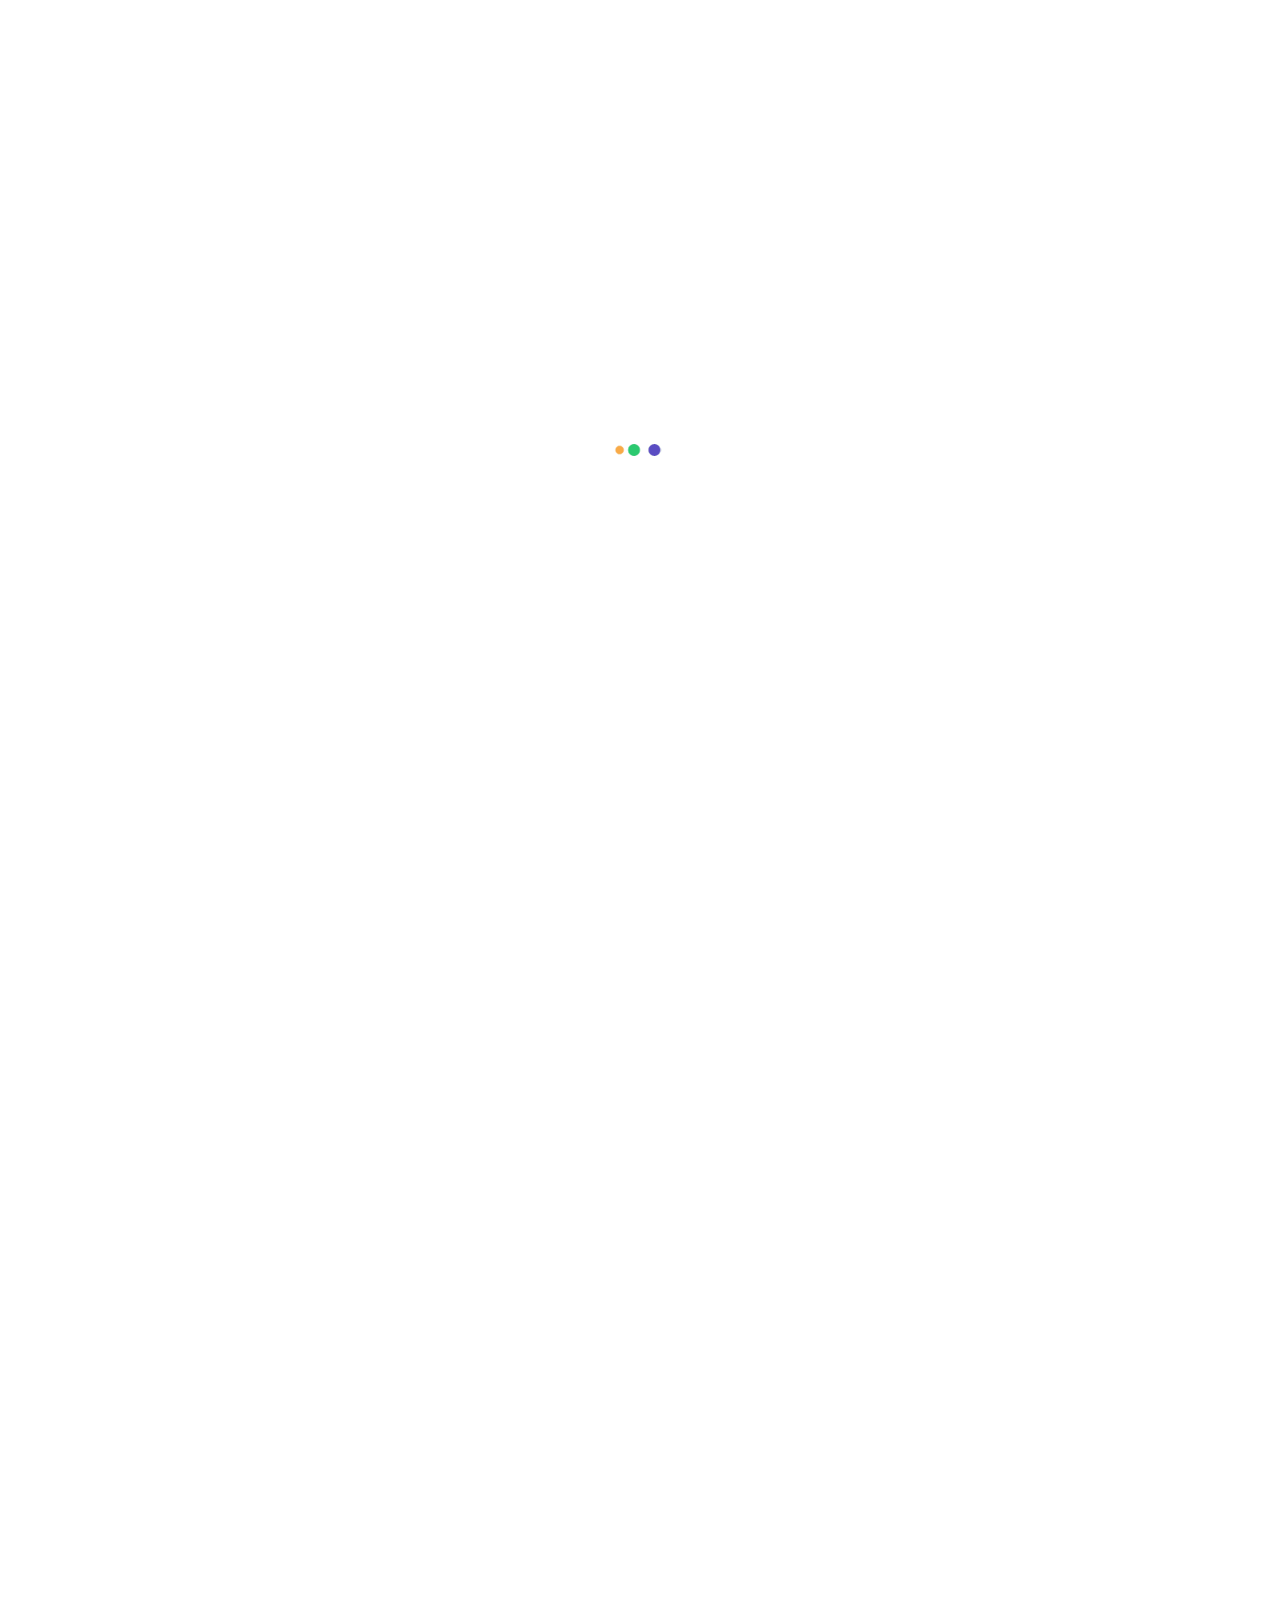
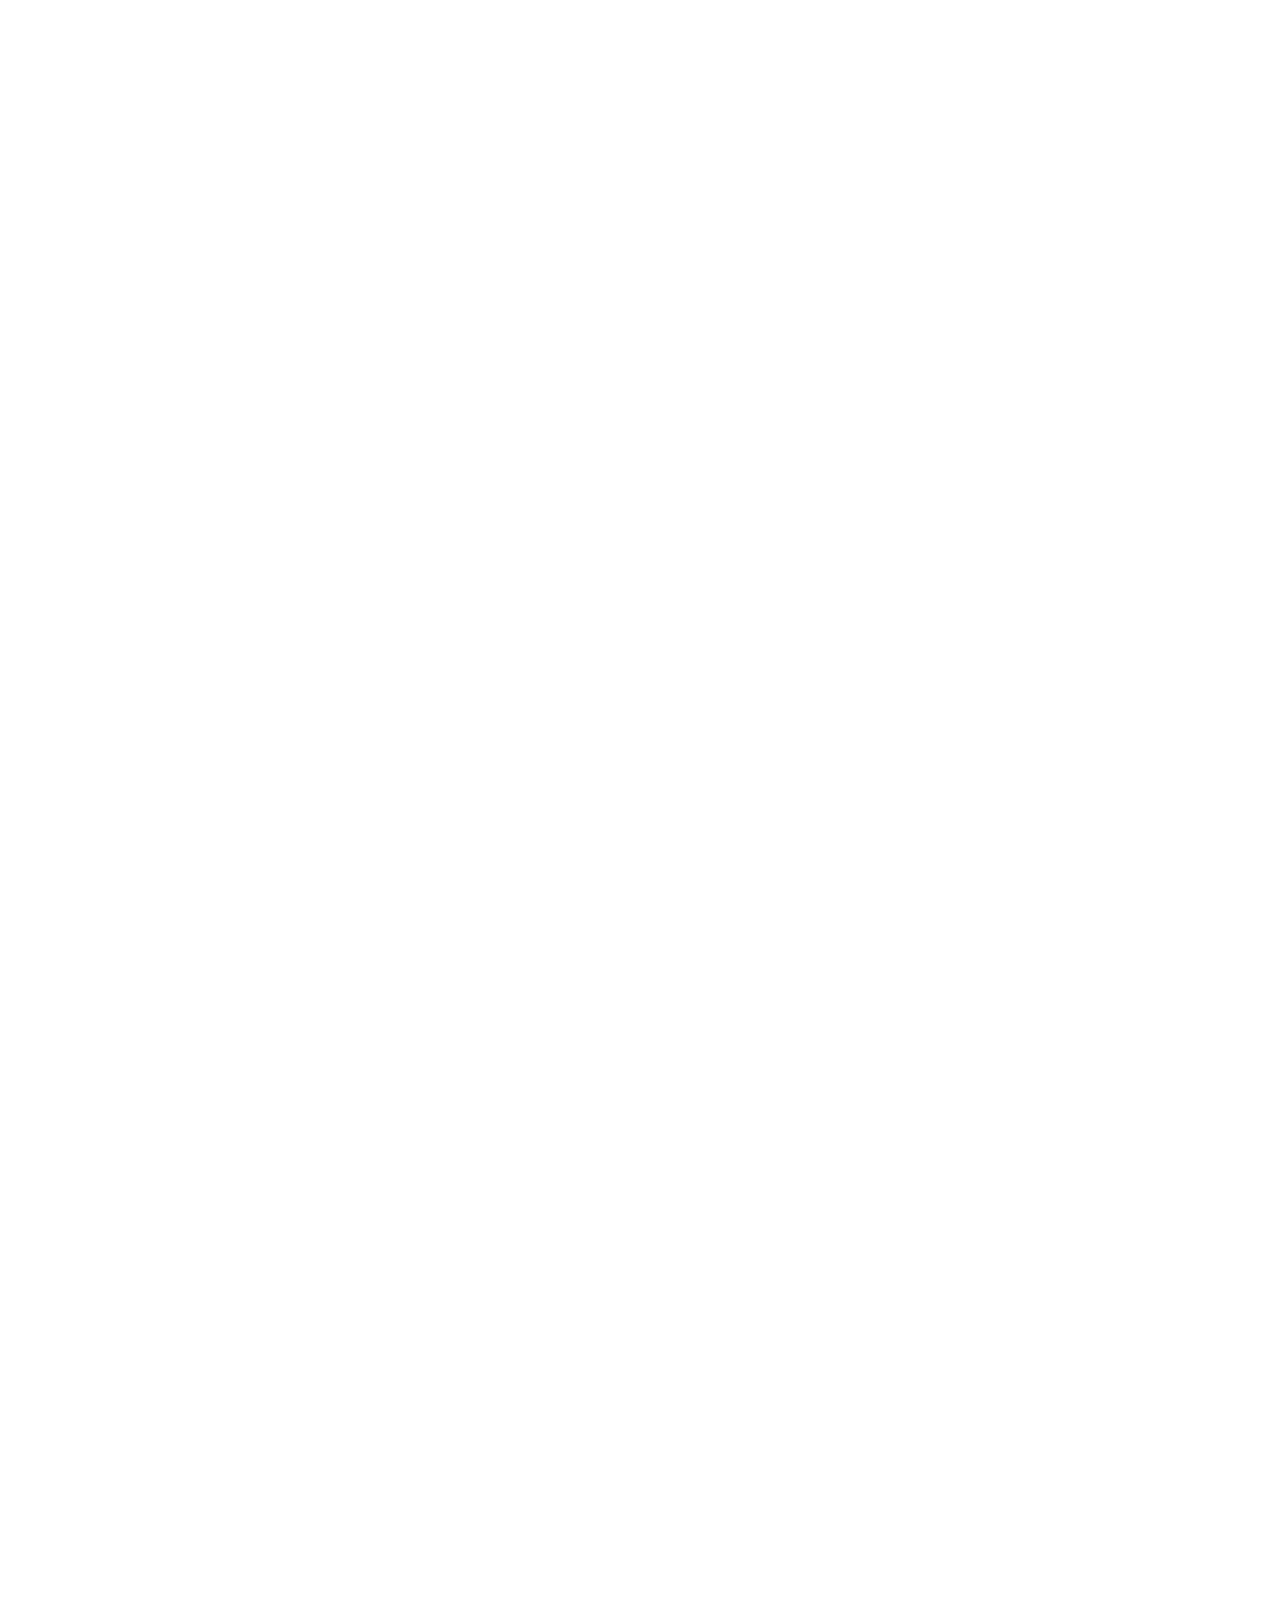
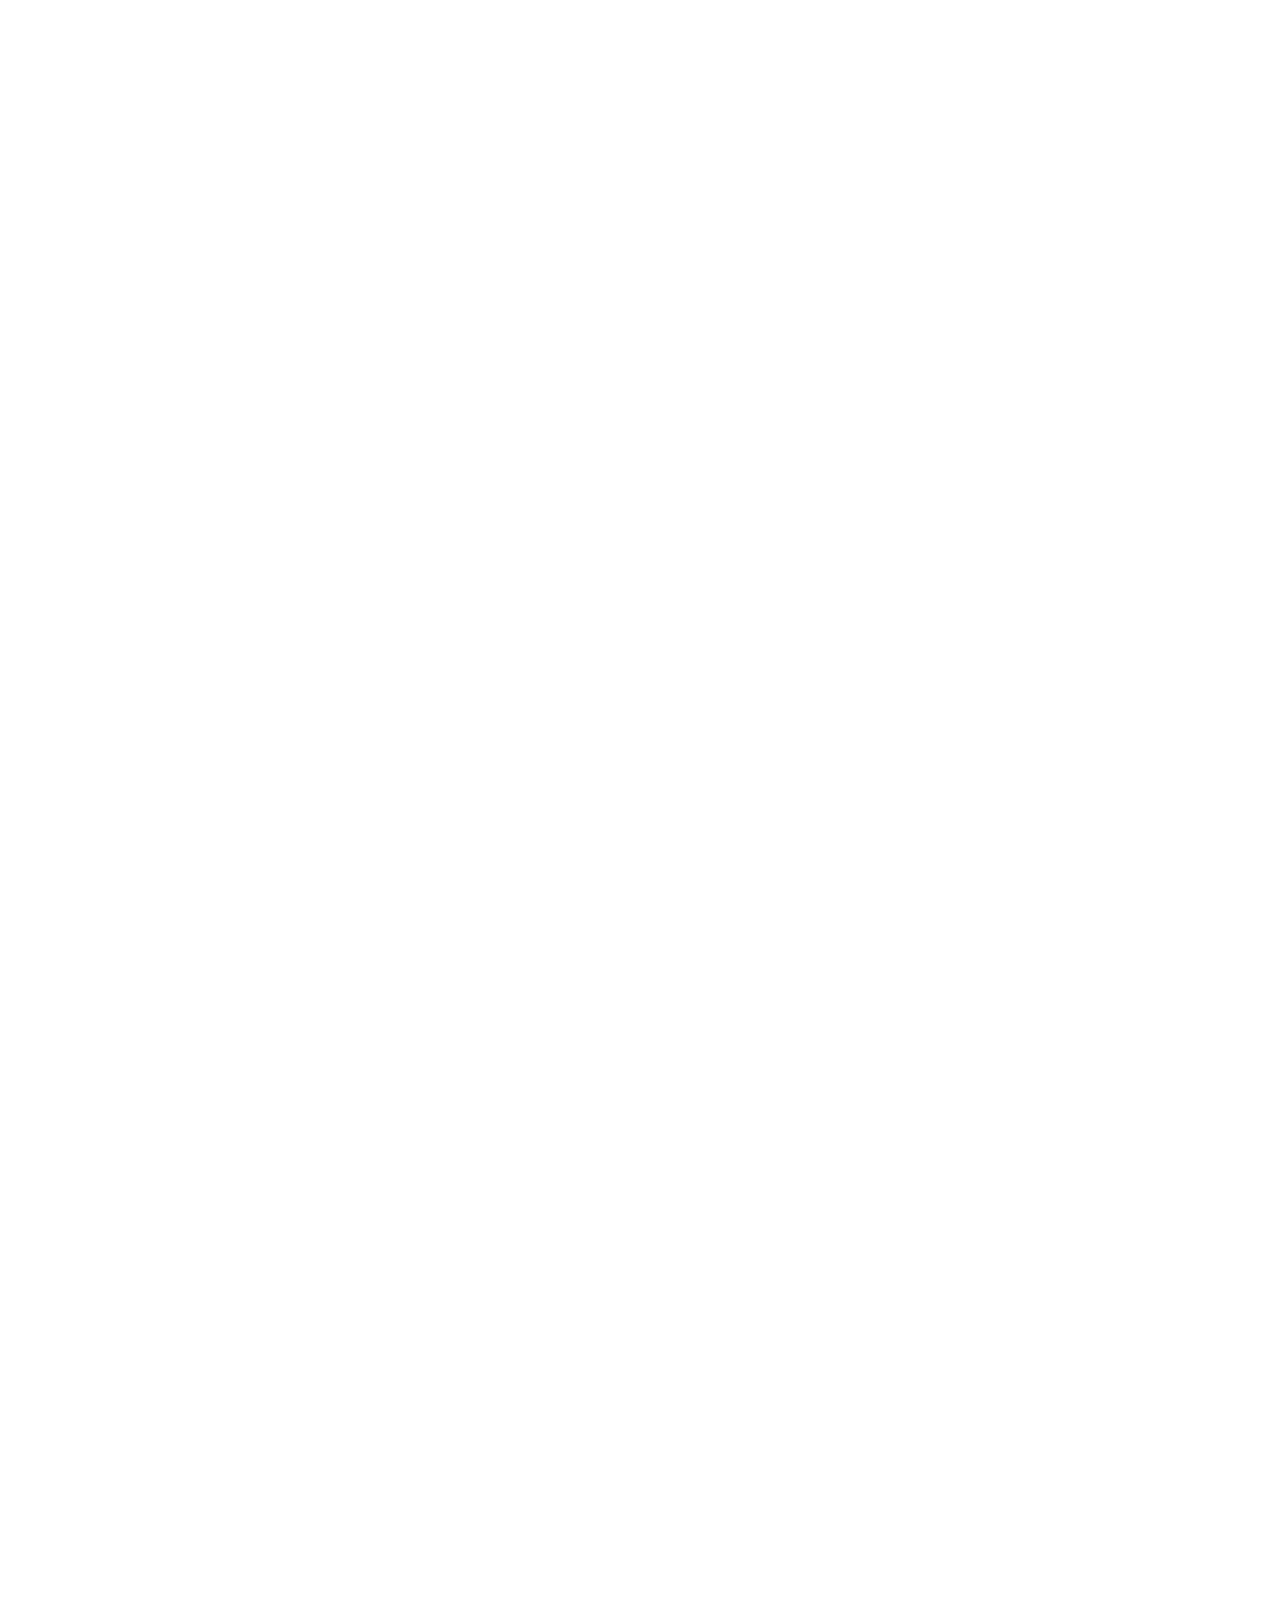
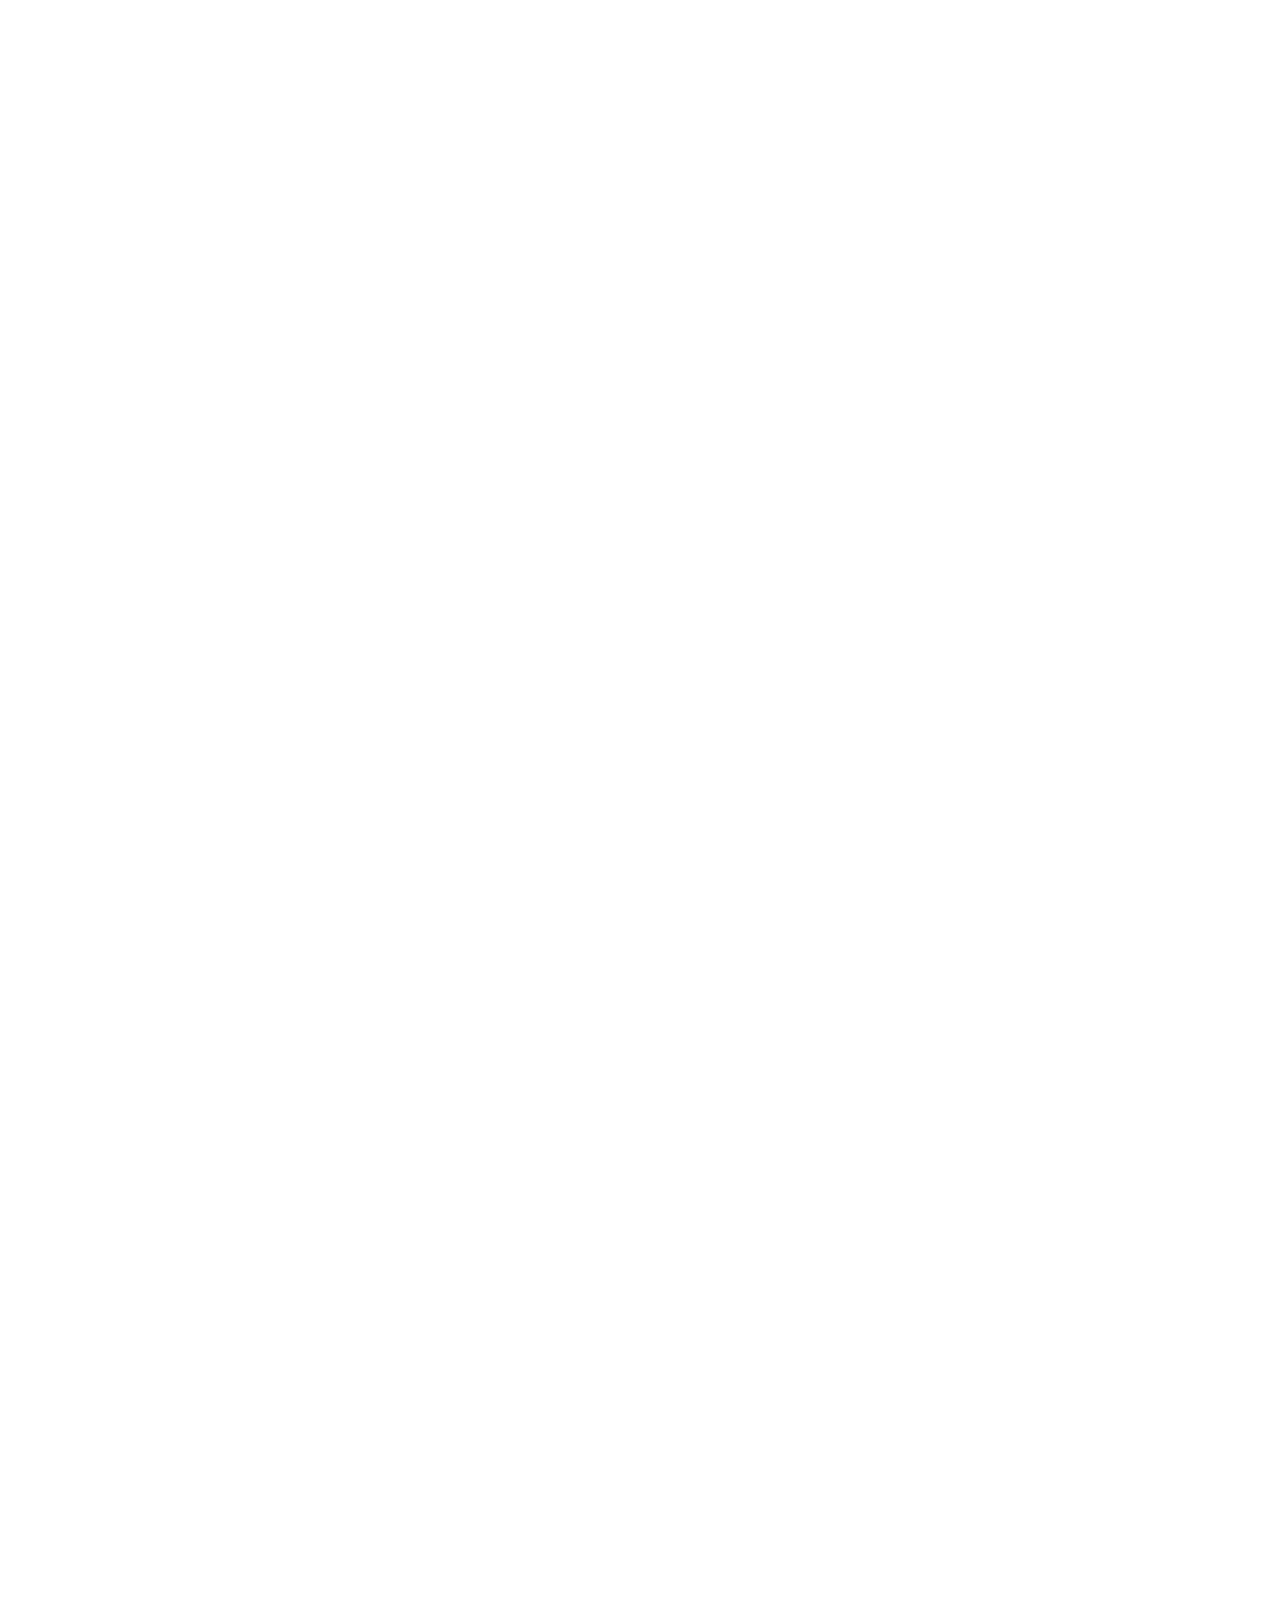
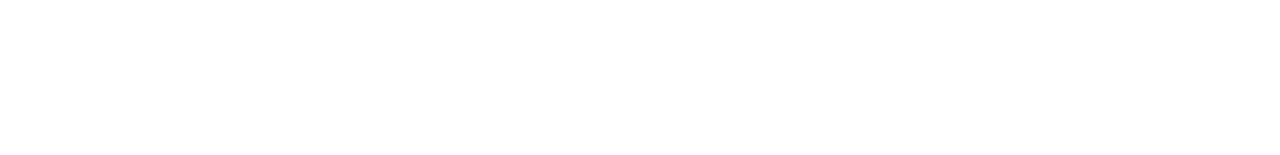
==== commit 6004e771: "raicomm" ====
--- a/index1.html
+++ b/index1.html
@@ -793,7 +793,7 @@
       
         <div class="col-lg-3 col-md-4 col-xs-6">
           <div class="sponsor-logo">
-            <img src="images/Shpdk_logo_en.png" class="img-fluid" alt="">
+            <img src="images/clients/5.png" class="img-fluid" alt="">
           </div>
         </div>
         
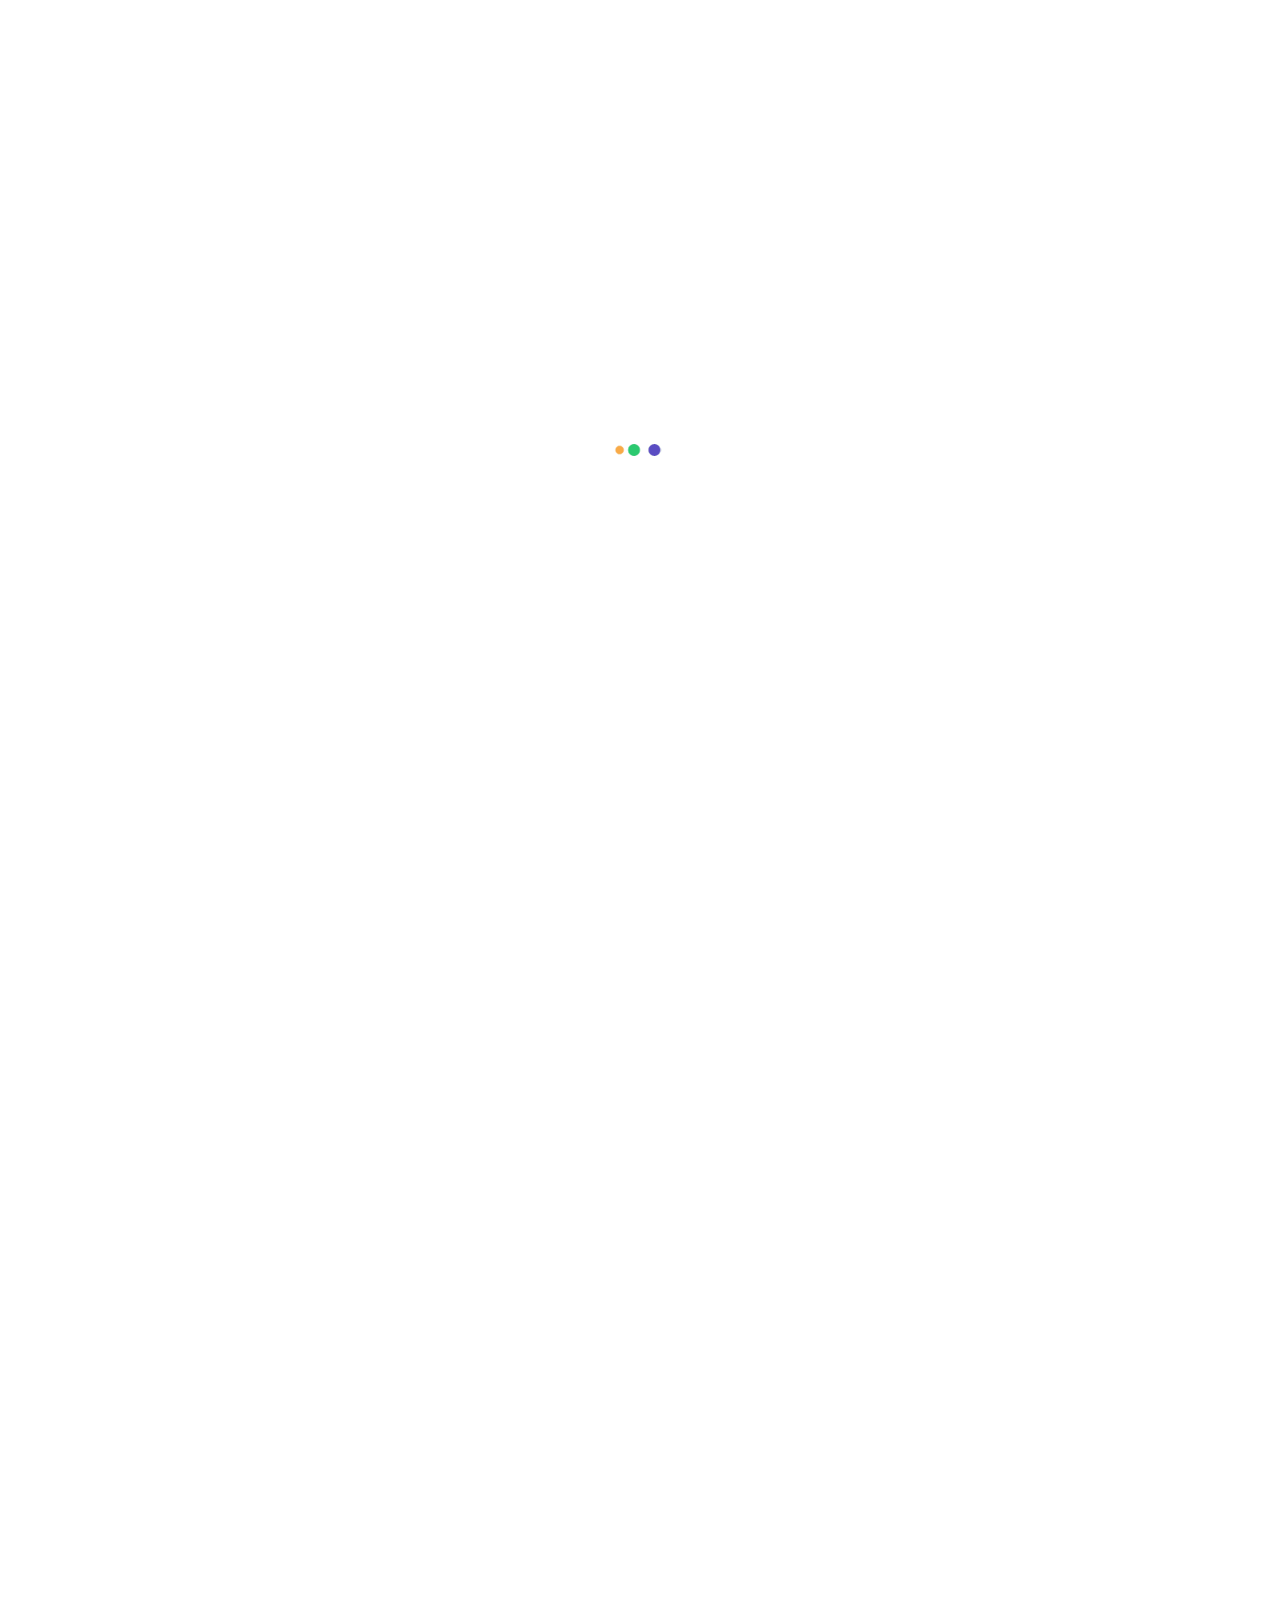
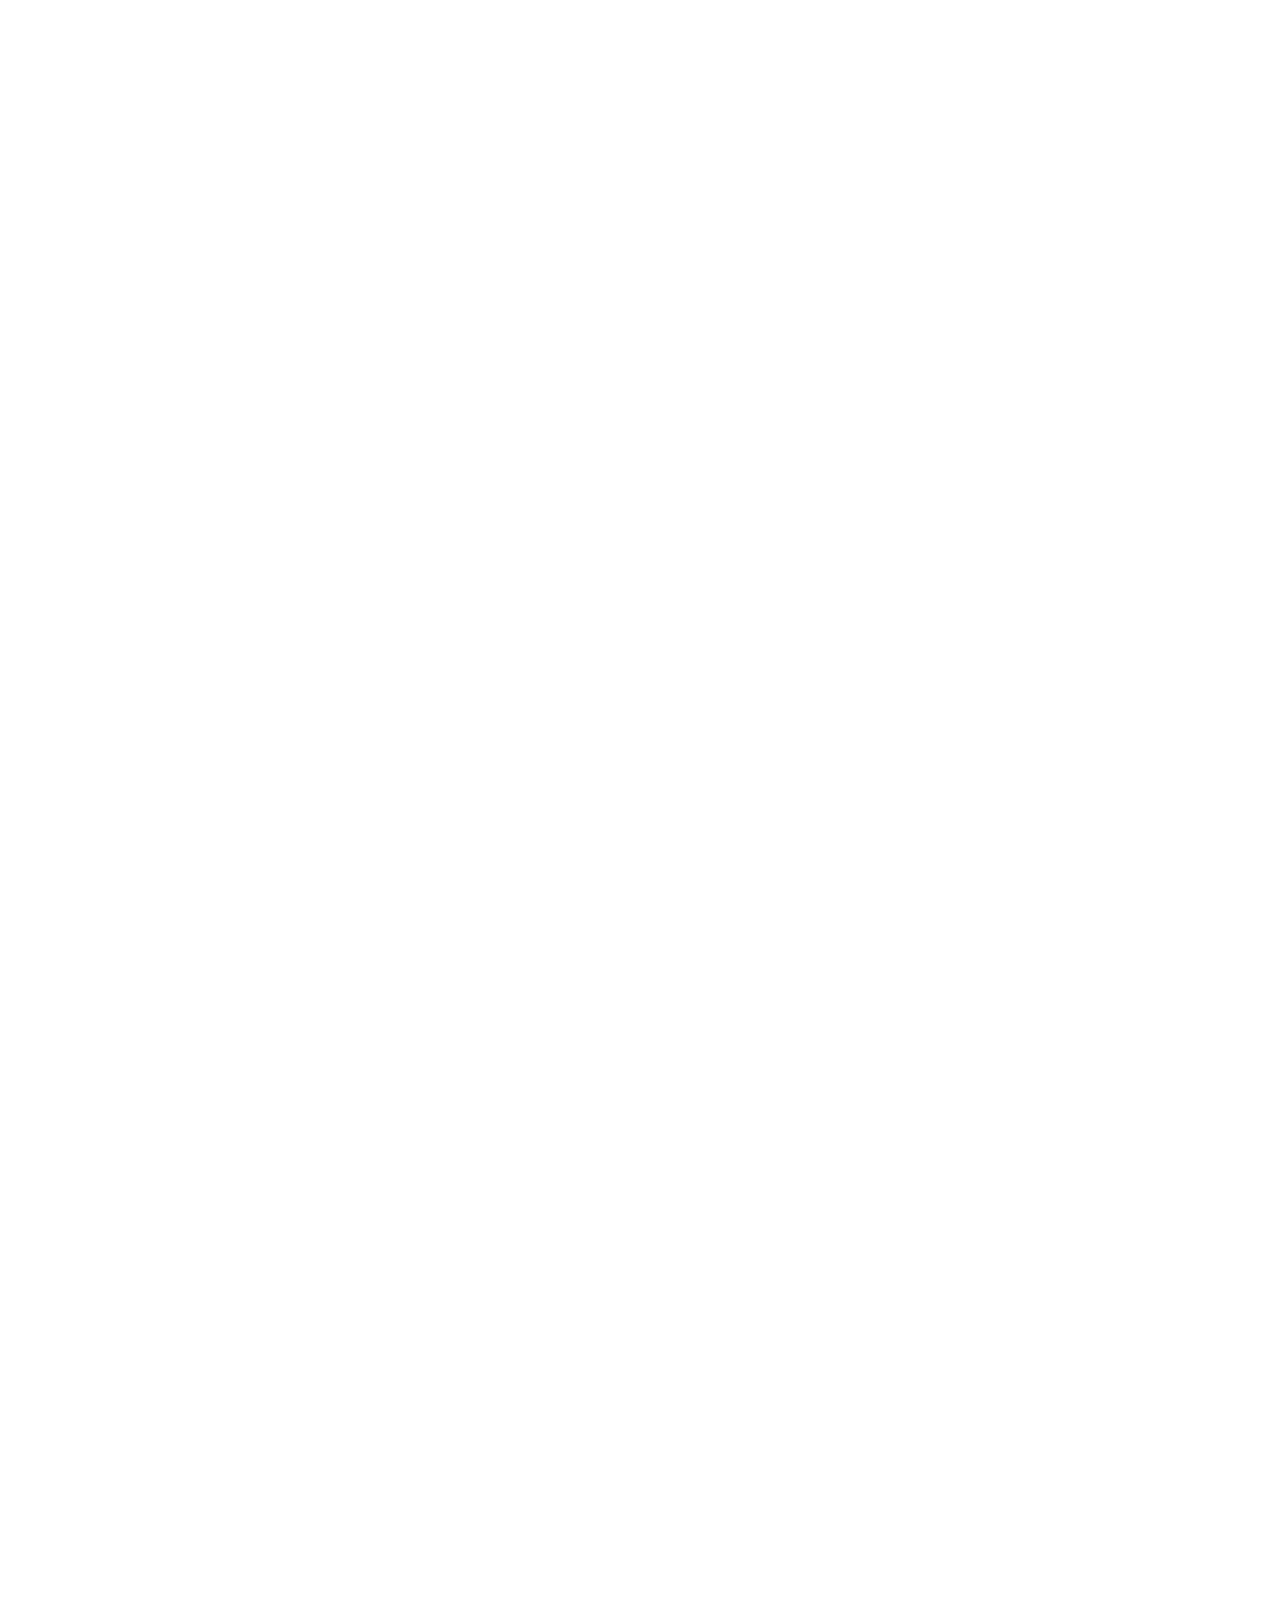
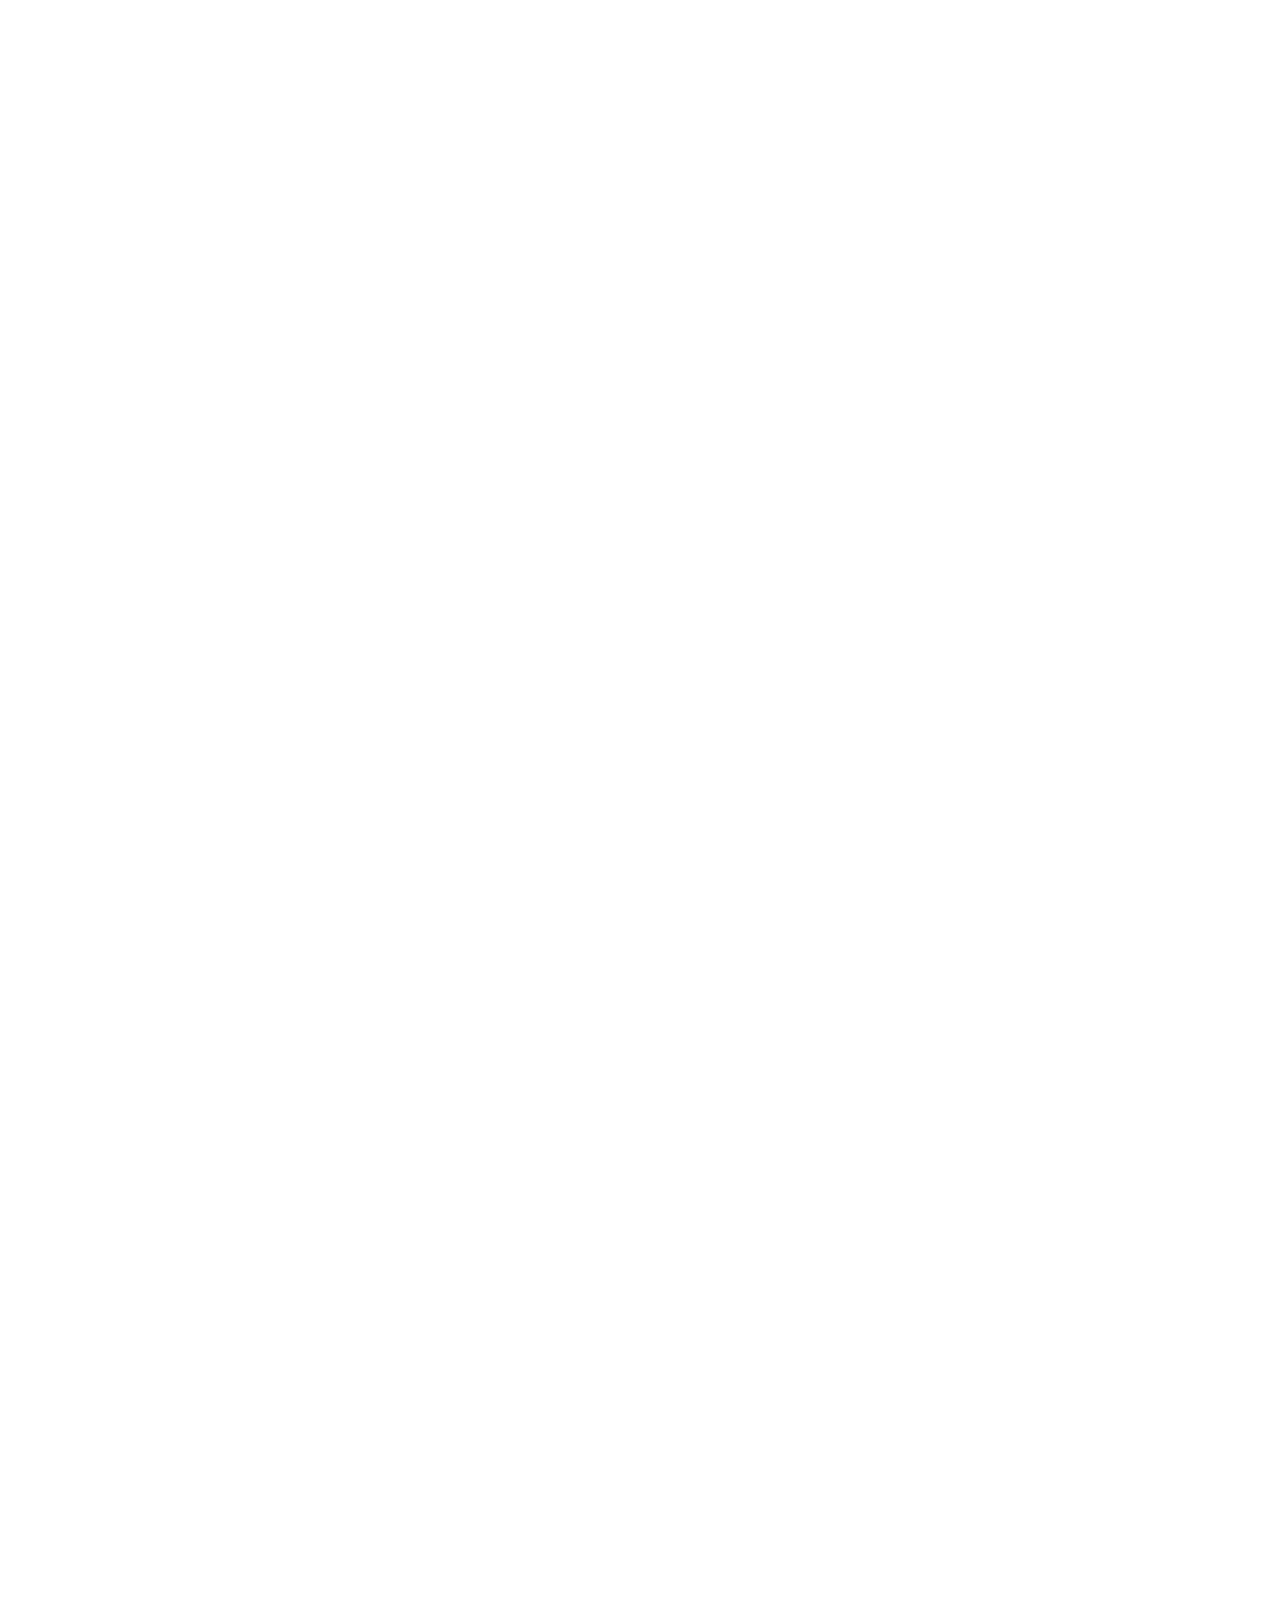
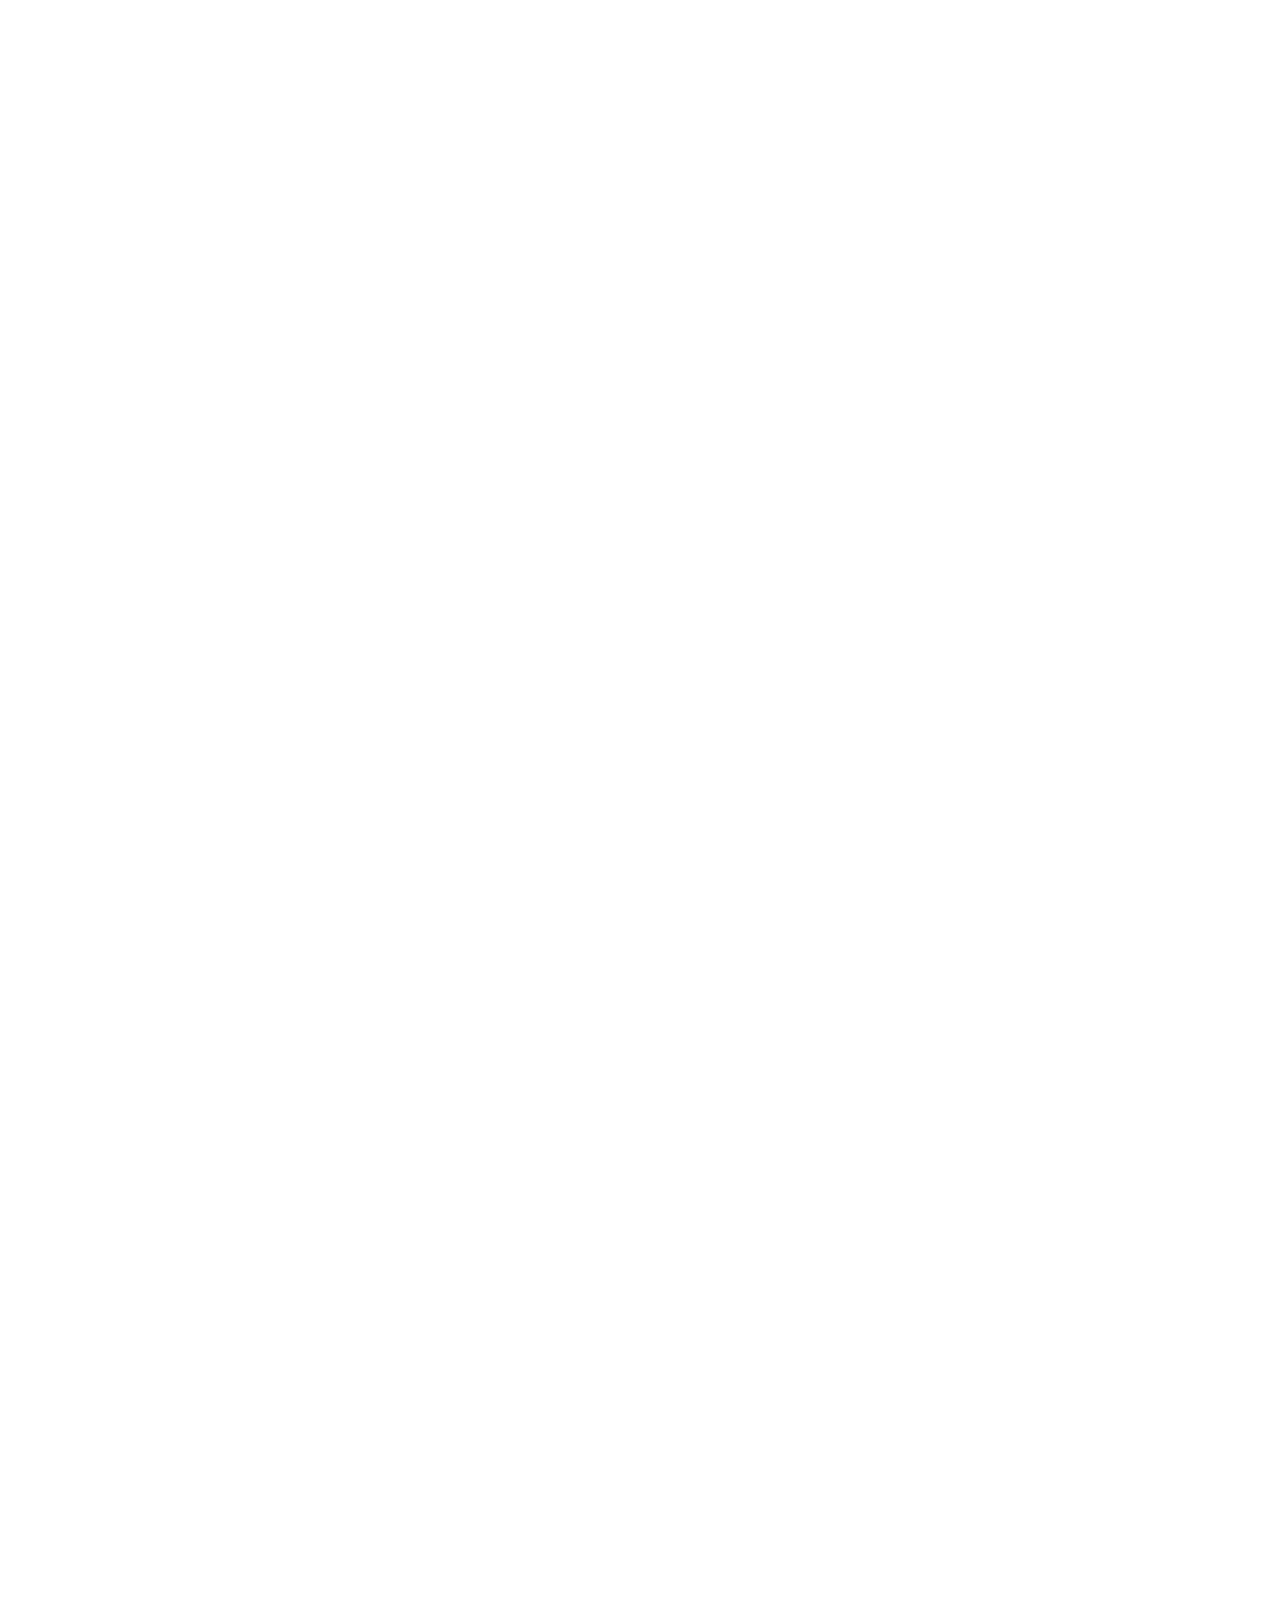
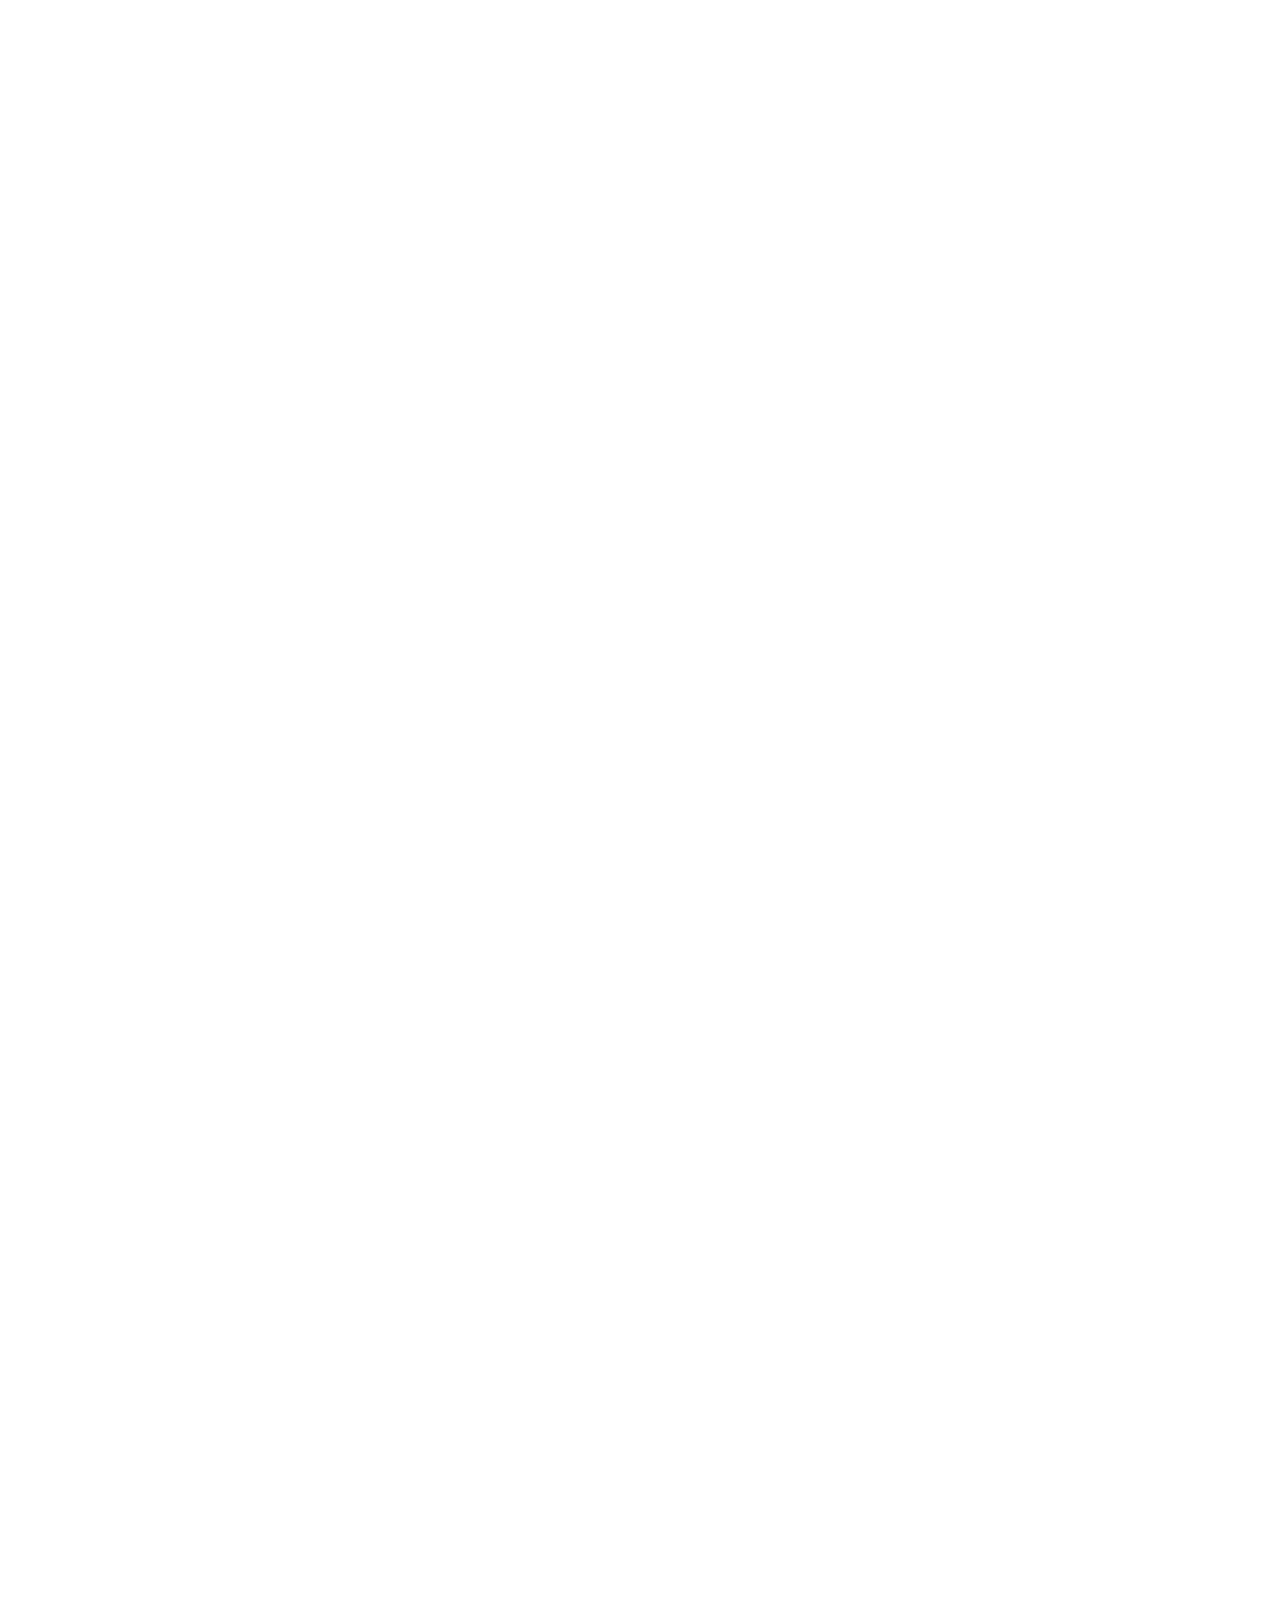
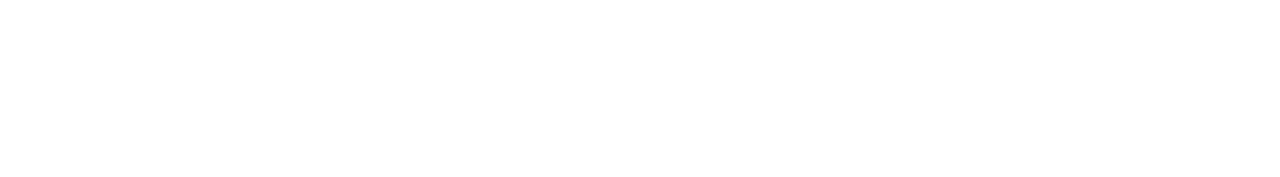
==== commit 955ef9cc: "speecommit" ====
--- a/index1.html
+++ b/index1.html
@@ -734,6 +734,78 @@
               </div>
             </div>
           </div>
+          <div class="col-lg-3 col-md-6">
+            <div class="speaker">
+              <img src="upload/speakers/47.jpg" alt="Speaker 5" class="img-fluid" style="border: 1px solid #f2be1a">
+              <div class="details">
+                <h3><a href="speaker-details.html">JONAS WESTERLUND</a></h3>
+                <p>Ambassador of Sweden in Kosovo</p>
+                <div class="social">
+                </div>
+              </div>
+            </div>
+          </div>
+          <div class="col-lg-3 col-md-6">
+            <div class="speaker">
+              <img src="upload/speakers/48.jpg" alt="Speaker 5" class="img-fluid" style="border: 1px solid #f2be1a">
+              <div class="details">
+                <h3><a href="speaker-details.html">AGON DULA</a></h3>
+                <p>Partnership Facilitator-National Project Leader of the MAE 023 LUXDEV</p>
+
+              </div>
+            </div>
+          </div>
+          <div class="col-lg-3 col-md-6">
+            <div class="speaker">
+              <img src="upload/speakers/49.jpeg" alt="Speaker 5" class="img-fluid" style="border: 1px solid #f2be1a">
+              <div class="details">
+                <h3><a href="speaker-details.html">BESIAN DEMIRI</a></h3>
+                <p>Retail Lead Raiffeisen Bank</p>
+                <div class="social">
+                </div>
+              </div>
+            </div>
+          </div>
+          <div class="col-lg-3 col-md-6">
+            <div class="speaker">
+              <img src="upload/speakers/50.jpg" alt="Speaker 5" class="img-fluid" style="border: 1px solid #f2be1a">
+              <div class="details">
+                <h3><a href="speaker-details.html">DREN ZATRIQI</a></h3>
+                <p>Market Access Expert -USAID Kosovo Compete Activity</p>
+
+              </div>
+            </div>
+          </div>
+          <div class="col-lg-3 col-md-6">
+            <div class="speaker">
+              <img src="upload/speakers/29.jpg" alt="Speaker 5" class="img-fluid" style="border: 1px solid #f2be1a">
+              <div class="details">
+                <h3><a href="index.html#speakers">SKENDER RAMA</a></h3>
+					      <p>Project Director - USAID Kosovo Compete Activity</p>
+
+              </div>
+            </div>
+          </div>
+          <div class="col-lg-3 col-md-6">
+            <div class="speaker">
+              <img src="upload/speakers/43.jpg" alt="Speaker 5" class="img-fluid" style="border: 1px solid #f2be1a">
+              <div class="details">
+                <h3><a href="index.html#speakers">REXHEP ILAZI</a></h3>
+					      <p>Leader of the Wood Processing Sector - USAID Kosovo Compete Activity</p>
+
+              </div>
+            </div>
+          </div>
+          <div class="col-lg-3 col-md-6">
+            <div class="speaker">
+              <img src="upload/speakers/35.jpg" alt="Speaker 5" class="img-fluid" style="border: 1px solid #f2be1a">
+              <div class="details">
+                <h3><a href="index.html#speakers">KRESHNIK SHEHU</a></h3>
+					      <p>SHEHU-Vice President of the Board of the Association of Wood Processors of Kosovo</p>
+
+              </div>
+            </div>
+          </div>
       </div>
     </div>
 
@@ -744,8 +816,8 @@
         <h1>Student Design Competition</h1>
     </div>	
     <ul class="gallery-list">
-        <li><img src="upload/gallery/g11.jpeg" alt=""></li>
-        <li><img src="upload/gallery/g12.jpeg" alt=""></li>
+        <li><img src="upload/gallery/g11.jpg" alt=""></li>
+        <li><img src="upload/gallery/g12.jpg" alt=""></li>
 
     </ul>
 </section>
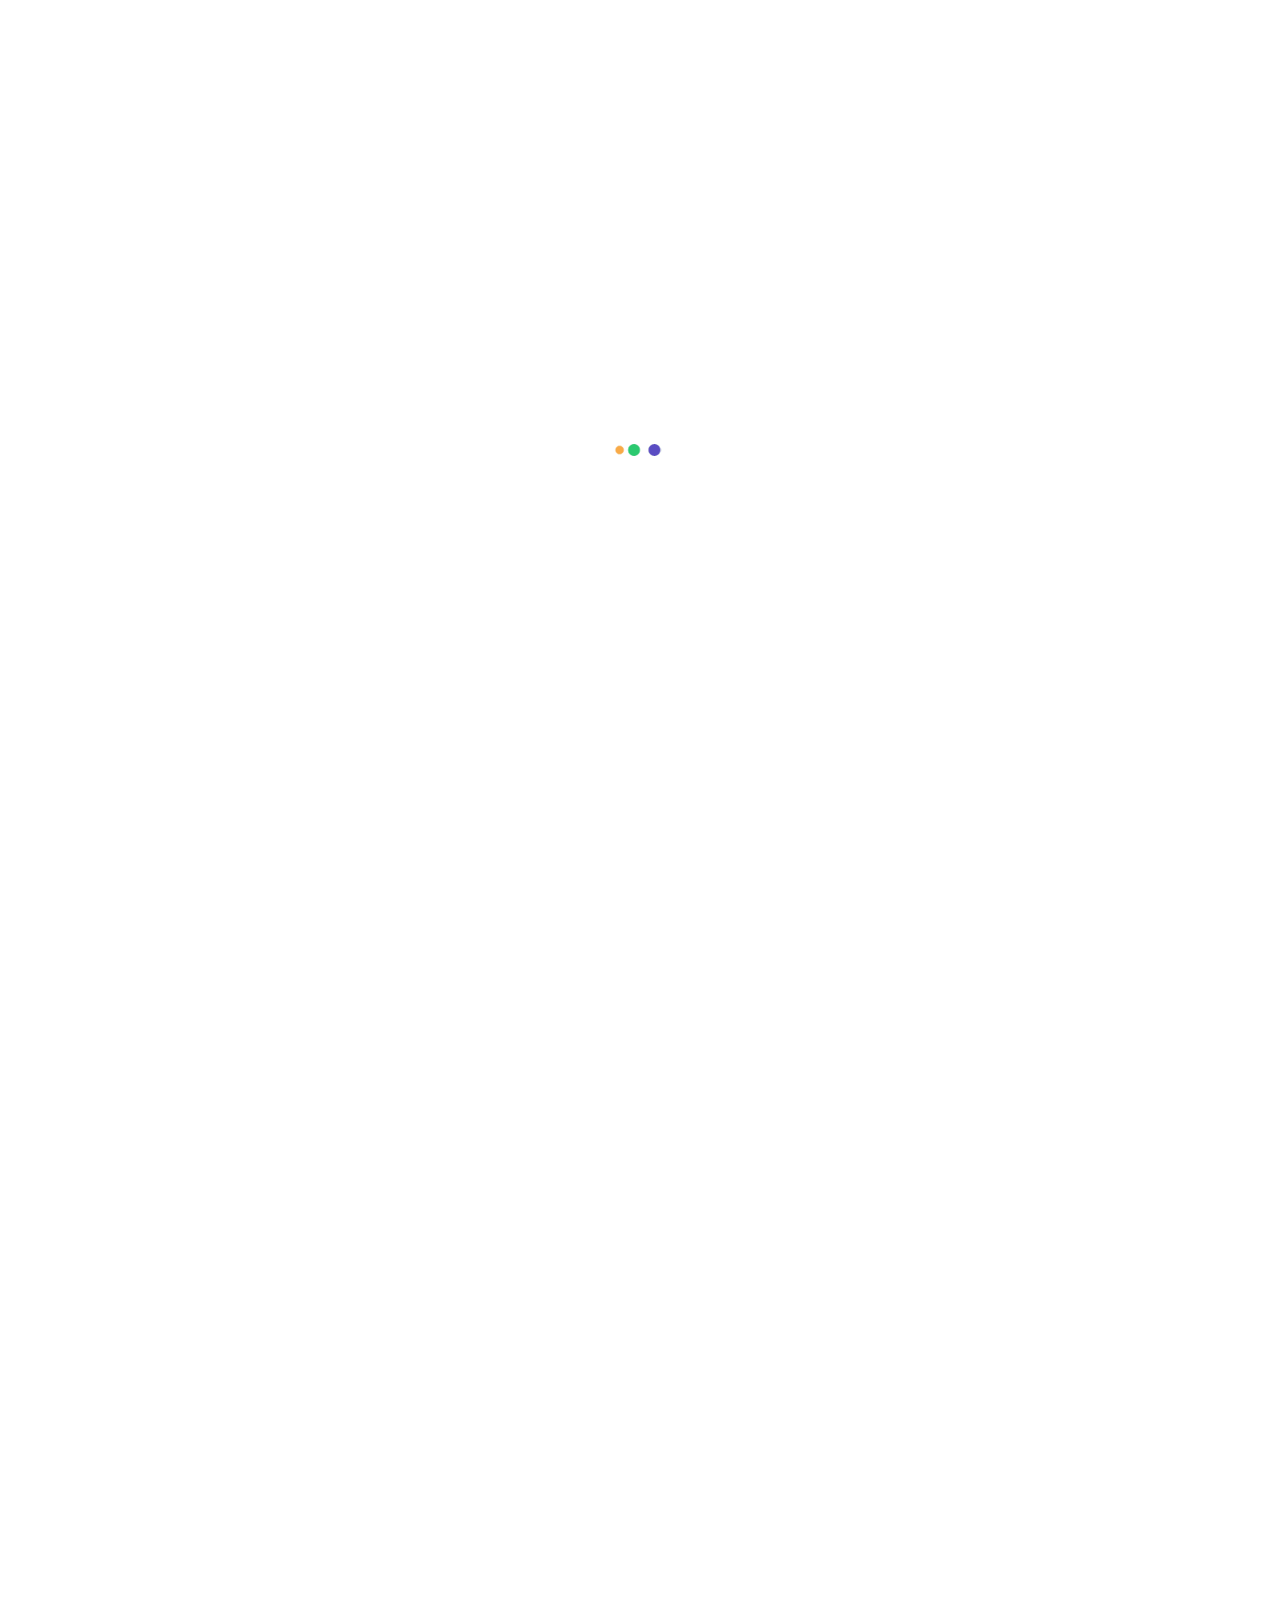
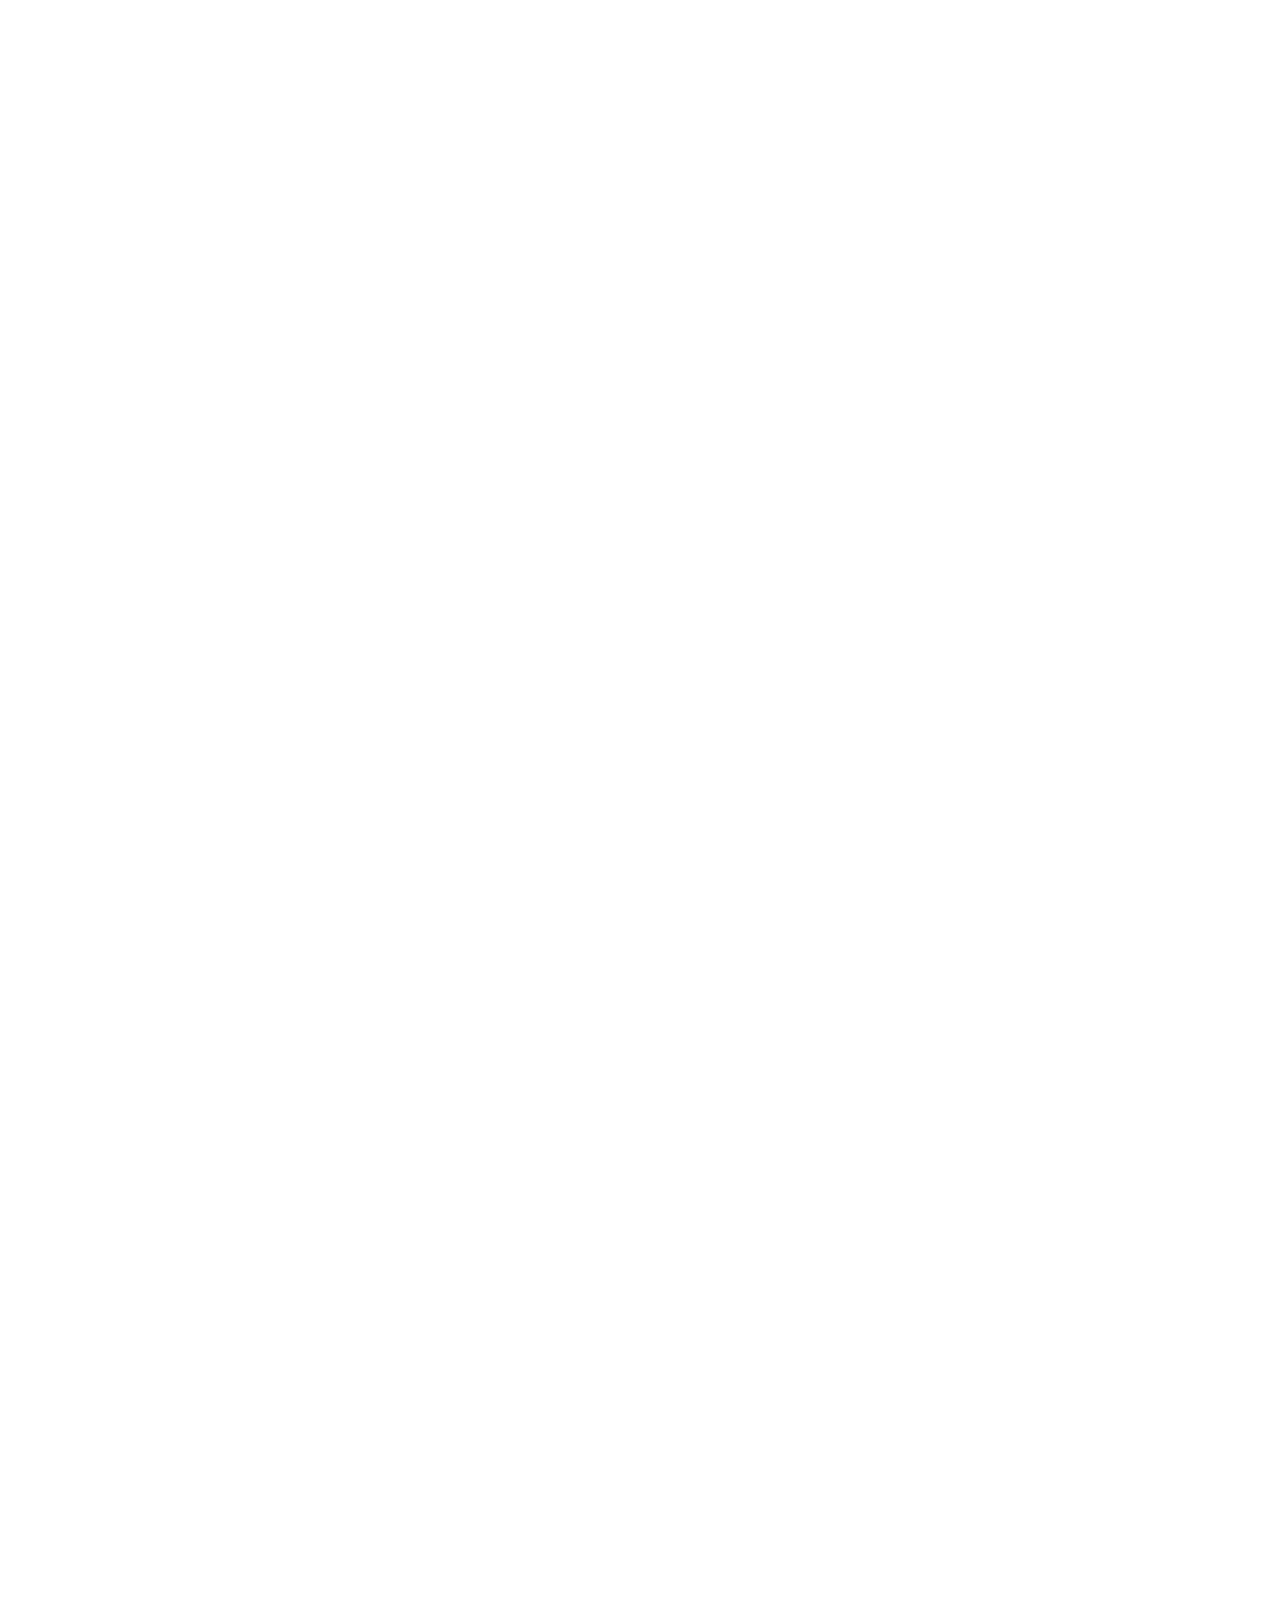
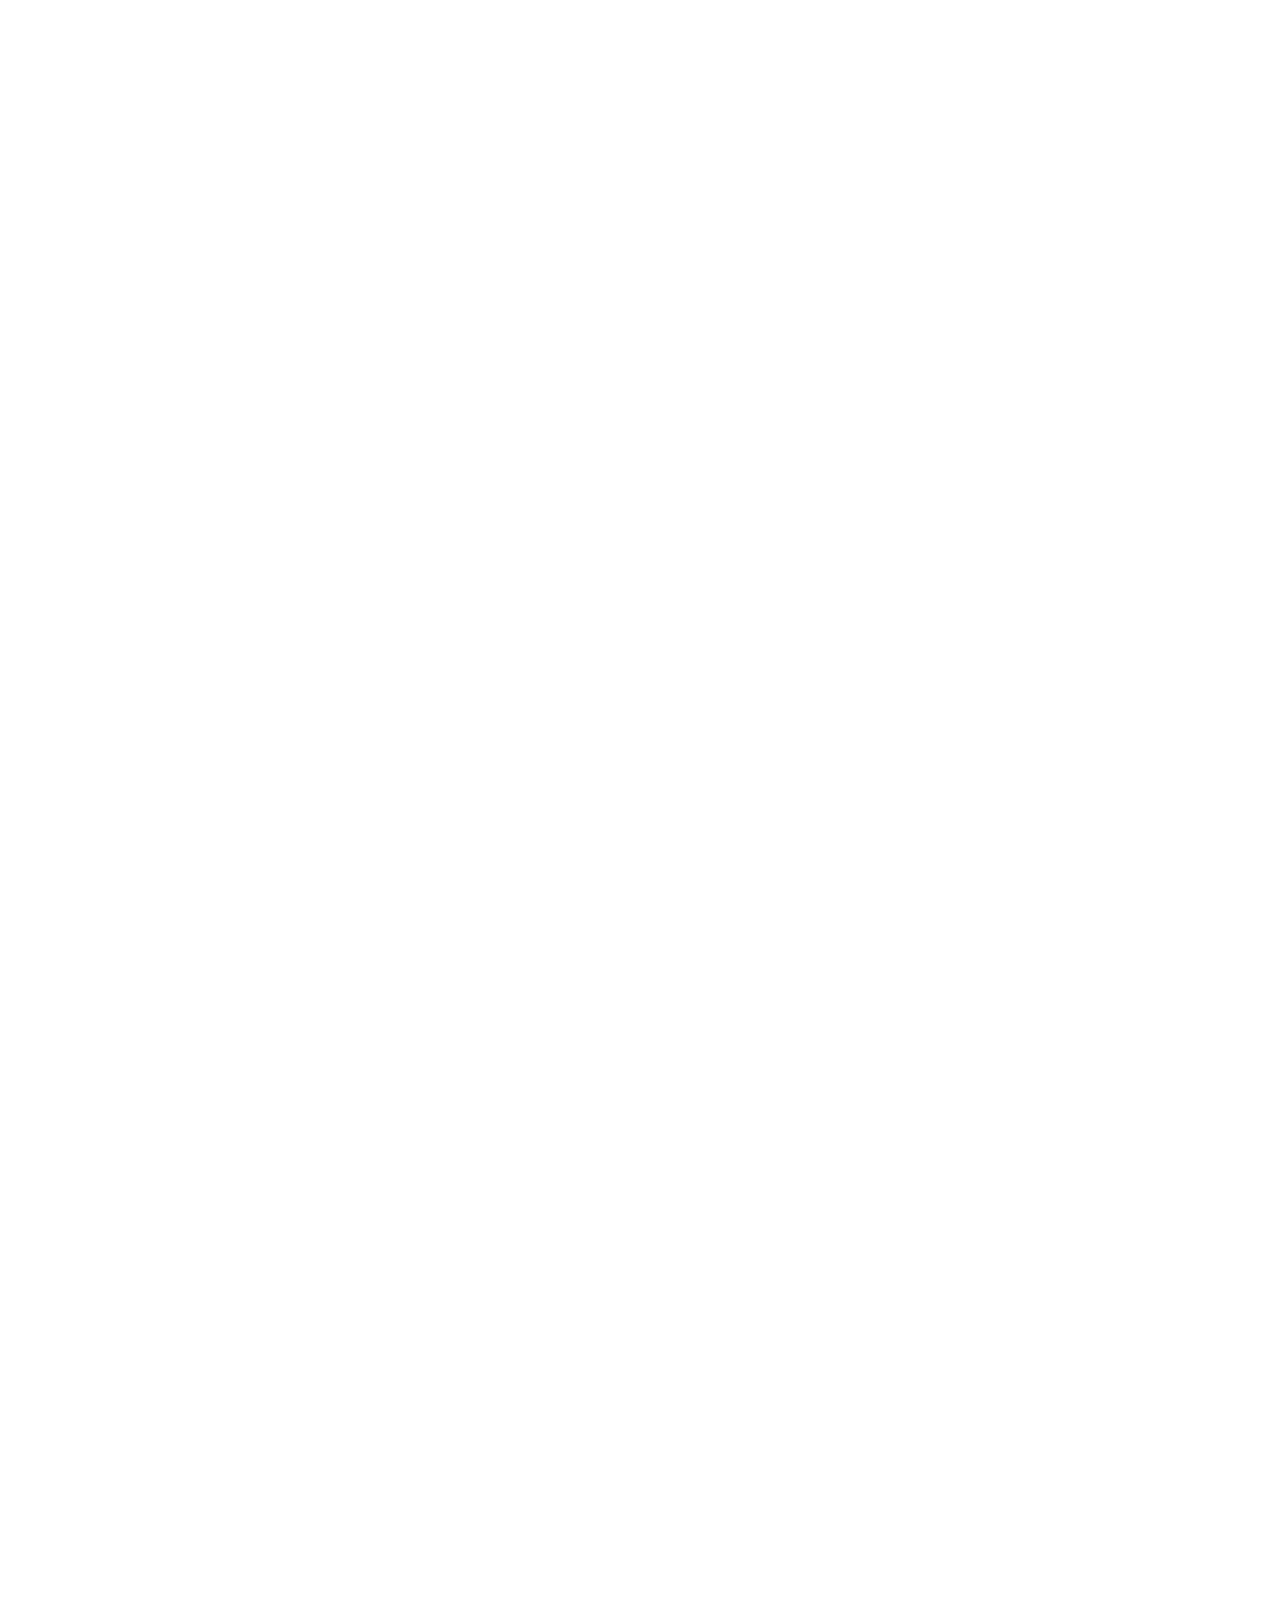
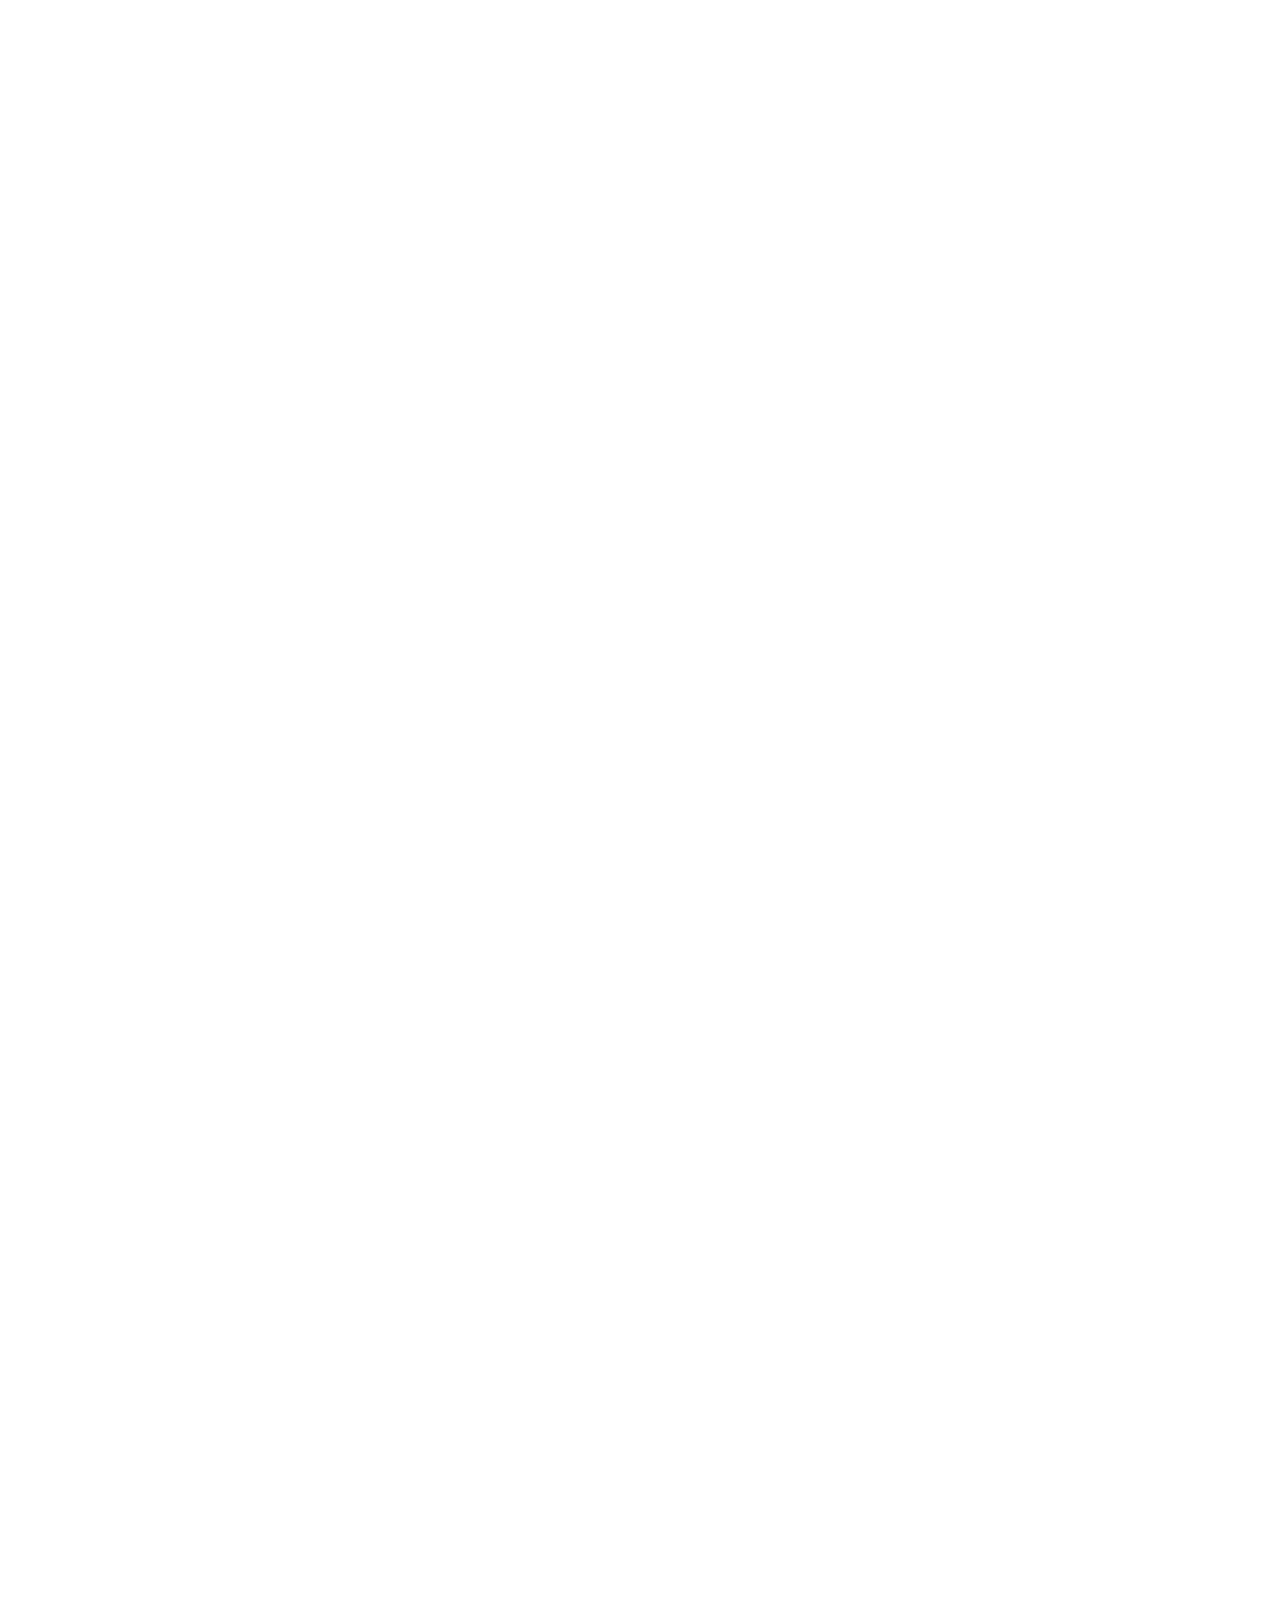
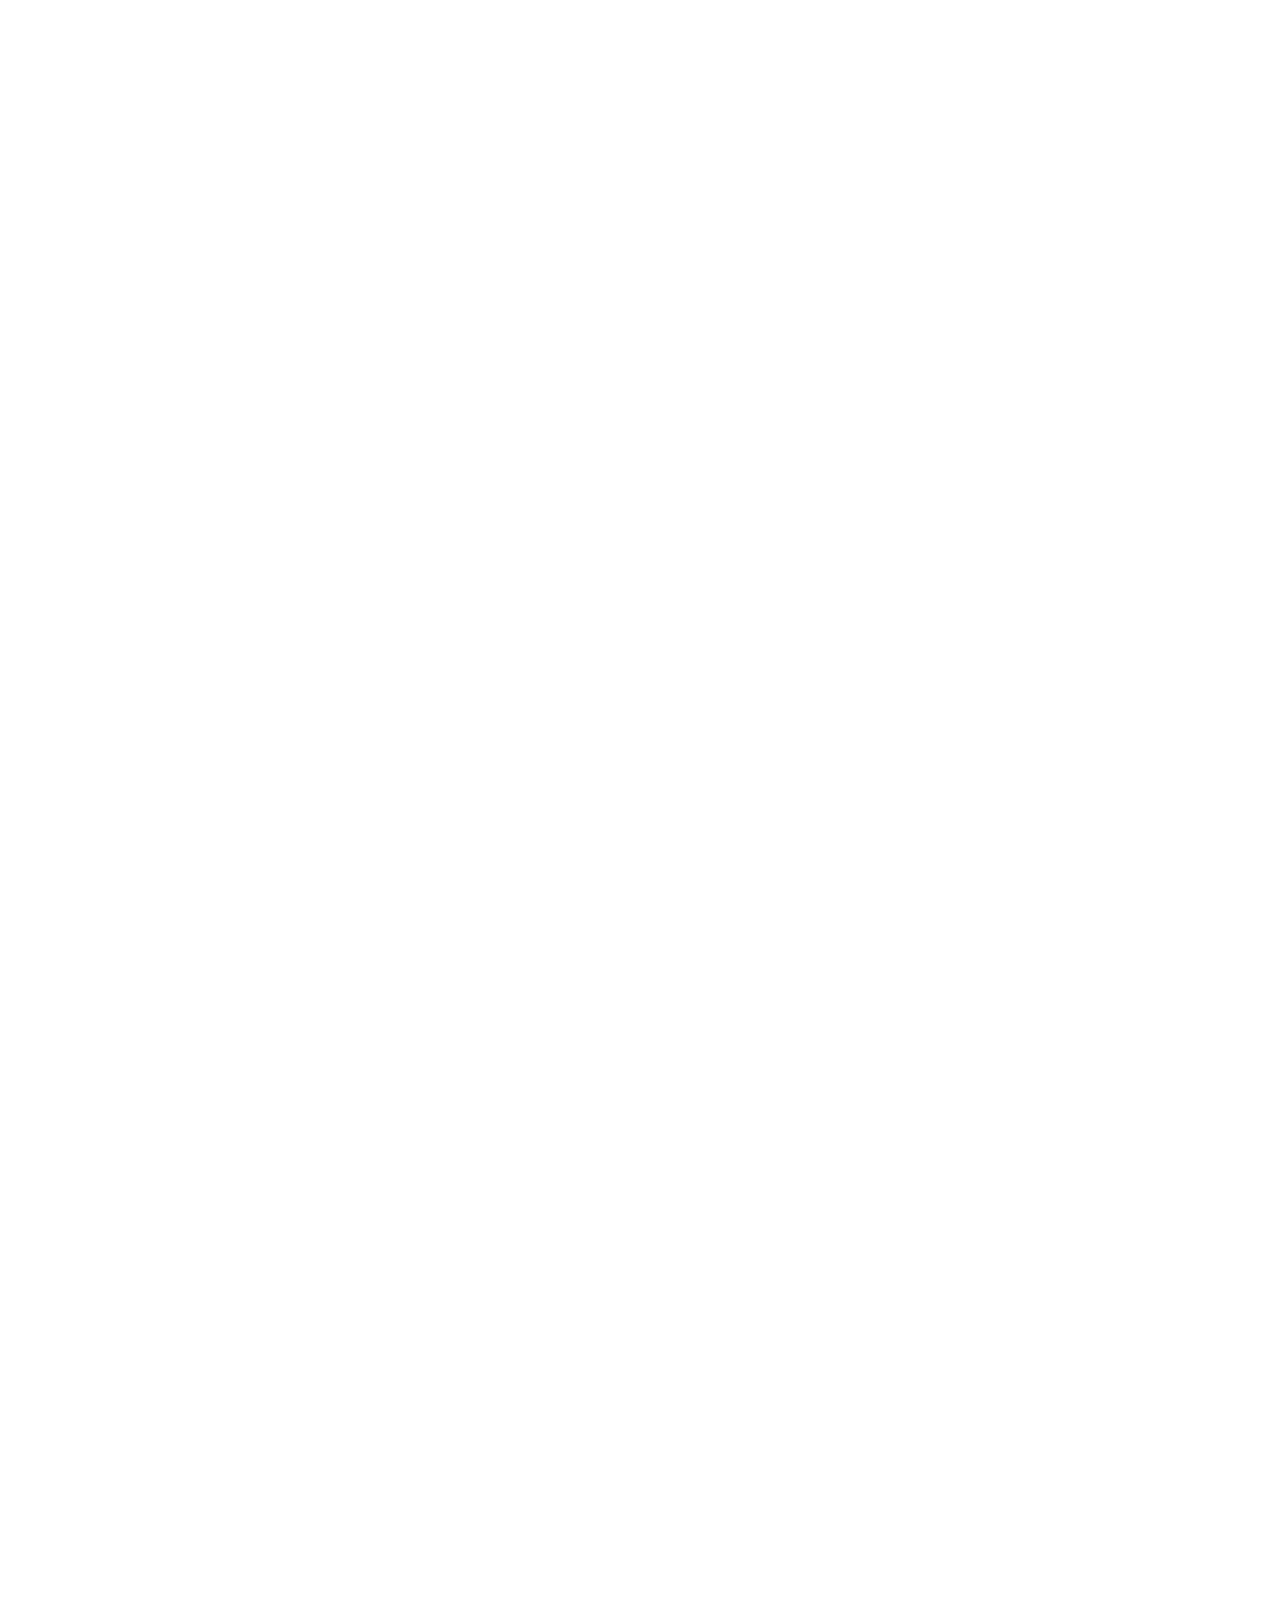
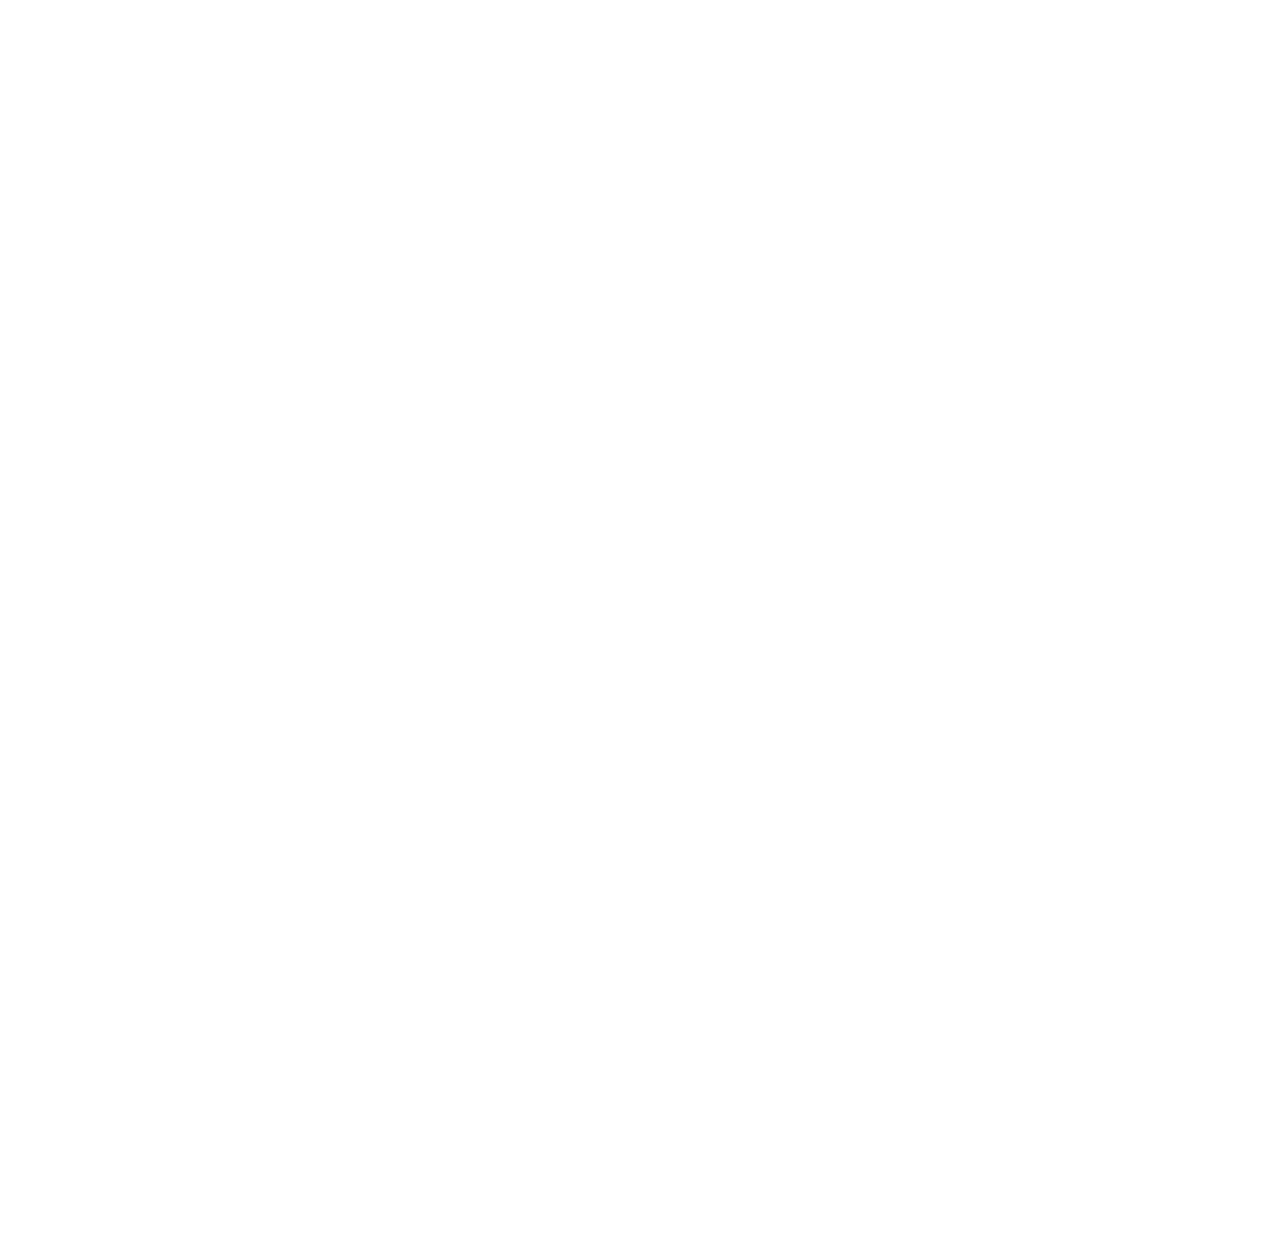
==== commit f354f966: "nphcommit" ====
--- a/index1.html
+++ b/index1.html
@@ -806,6 +806,100 @@
               </div>
             </div>
           </div>
+          <div class="col-lg-3 col-md-6">
+            <div class="speaker">
+              <img src="upload/speakers/4.jpg" alt="Speaker 5" class="img-fluid" style="border: 1px solid #f2be1a">
+              <div class="details">
+              <h3><a href="index.html#speakers">EILEEN DEVITT</a></h3>
+              <p>Mission Director, USAID Kosovo</p>
+                      <div class="social">
+              </div>
+              </div>
+            </div>
+            </div>
+            <div class="col-lg-3 col-md-6">
+            <div class="speaker">
+              <img src="upload/speakers/45.jpg" alt="Speaker 5" class="img-fluid" style="border: 1px solid #f2be1a">
+              <div class="details">
+              <h3><a href="index.html#speakers">FLORA ARIFI</a></h3>
+              <p>Project Management Specialist for the Private Sector</p>
+      
+              </div>
+            </div>
+            </div>
+            <div class="col-lg-3 col-md-6">
+            <div class="speaker">
+              <img src="upload/speakers/40.jpg" alt="Speaker 5" class="img-fluid" style="border: 1px solid #f2be1a">
+              <div class="details">
+              <h3><a href="index.html#speakers">ILIRJANA GECI</a></h3>
+              <p>Director of the Project Development Office - AAB</p>
+      
+              </div>
+            </div>
+            </div>
+            <div class="col-lg-3 col-md-6">
+            <div class="speaker">
+              <img src="upload/speakers/39.jpg" alt="Speaker 5" class="img-fluid" style="border: 1px solid #f2be1a">
+              <div class="details">
+              <h3><a href="index.html#speakers">EDMOND HAJRIZI</a></h3>
+              <p>Rector of the University - UBT</p>
+                      <div class="social">
+              </div>
+              </div>
+            </div>
+            </div>
+            <div class="col-lg-3 col-md-6">
+            <div class="speaker">
+              <img src="upload/speakers/23.jpg" alt="Speaker 5" class="img-fluid" style="border: 1px solid #f2be1a">
+              <div class="details">
+              <h3><a href="index.html#speakers">ARBER BAKIJA</a></h3>
+              <p>Ceo - BBROSS</p>
+              <div class="social">
+              </div>
+              </div>
+            </div>
+            </div>
+            <div class="col-lg-3 col-md-6">
+            <div class="speaker">
+              <img src="upload/speakers/36.jpg" alt="Speaker 5" class="img-fluid" style="border: 1px solid #f2be1a">
+              <div class="details">
+              <h3><a href="index.html#speakers">RIAD DERGUTI</a></h3>
+              <p>Project manager, Dekoriti Training Center</p>
+              <div class="social">
+              </div>
+              </div>
+            </div>
+            </div>
+            <div class="col-lg-3 col-md-6">
+            <div class="speaker">
+              <img src="upload/speakers/19.jpg" alt="Speaker 5" class="img-fluid" style="border: 1px solid #f2be1a">
+              <div class="details">
+              <h3><a href="index.html#speakers">MIFTAR VESELI</a></h3>
+              <p>ALBED - Member of the Board of the Association of Wood Processors of Kosovo</p>
+      
+              </div>
+            </div>
+            </div>
+            <div class="col-lg-3 col-md-6">
+            <div class="speaker">
+              <img src="upload/speakers/51.jpg" alt="Speaker 5" class="img-fluid" style="border: 1px solid #f2be1a">
+              <div class="details">
+              <h3><a href="index.html#speakers">EDONA NAHI</a></h3>
+              <p>Programme Component Manager - Fit for Jobs GIZ</p>
+      
+              </div>
+            </div>
+            </div>
+            <div class="col-lg-3 col-md-6">
+            <div class="speaker">
+              <img src="upload/speakers/52.jpeg" alt="Speaker 5" class="img-fluid" style="border: 1px solid #f2be1a">
+              <div class="details">
+              <h3><a href="index.html#speakers">ARTAN AVDIU</a></h3>
+              <p>Chief of Party Kosovo Inclusive Economic Engagement Activity CDF</p>
+      
+              </div>
+            </div>
+            </div>
       </div>
     </div>
 
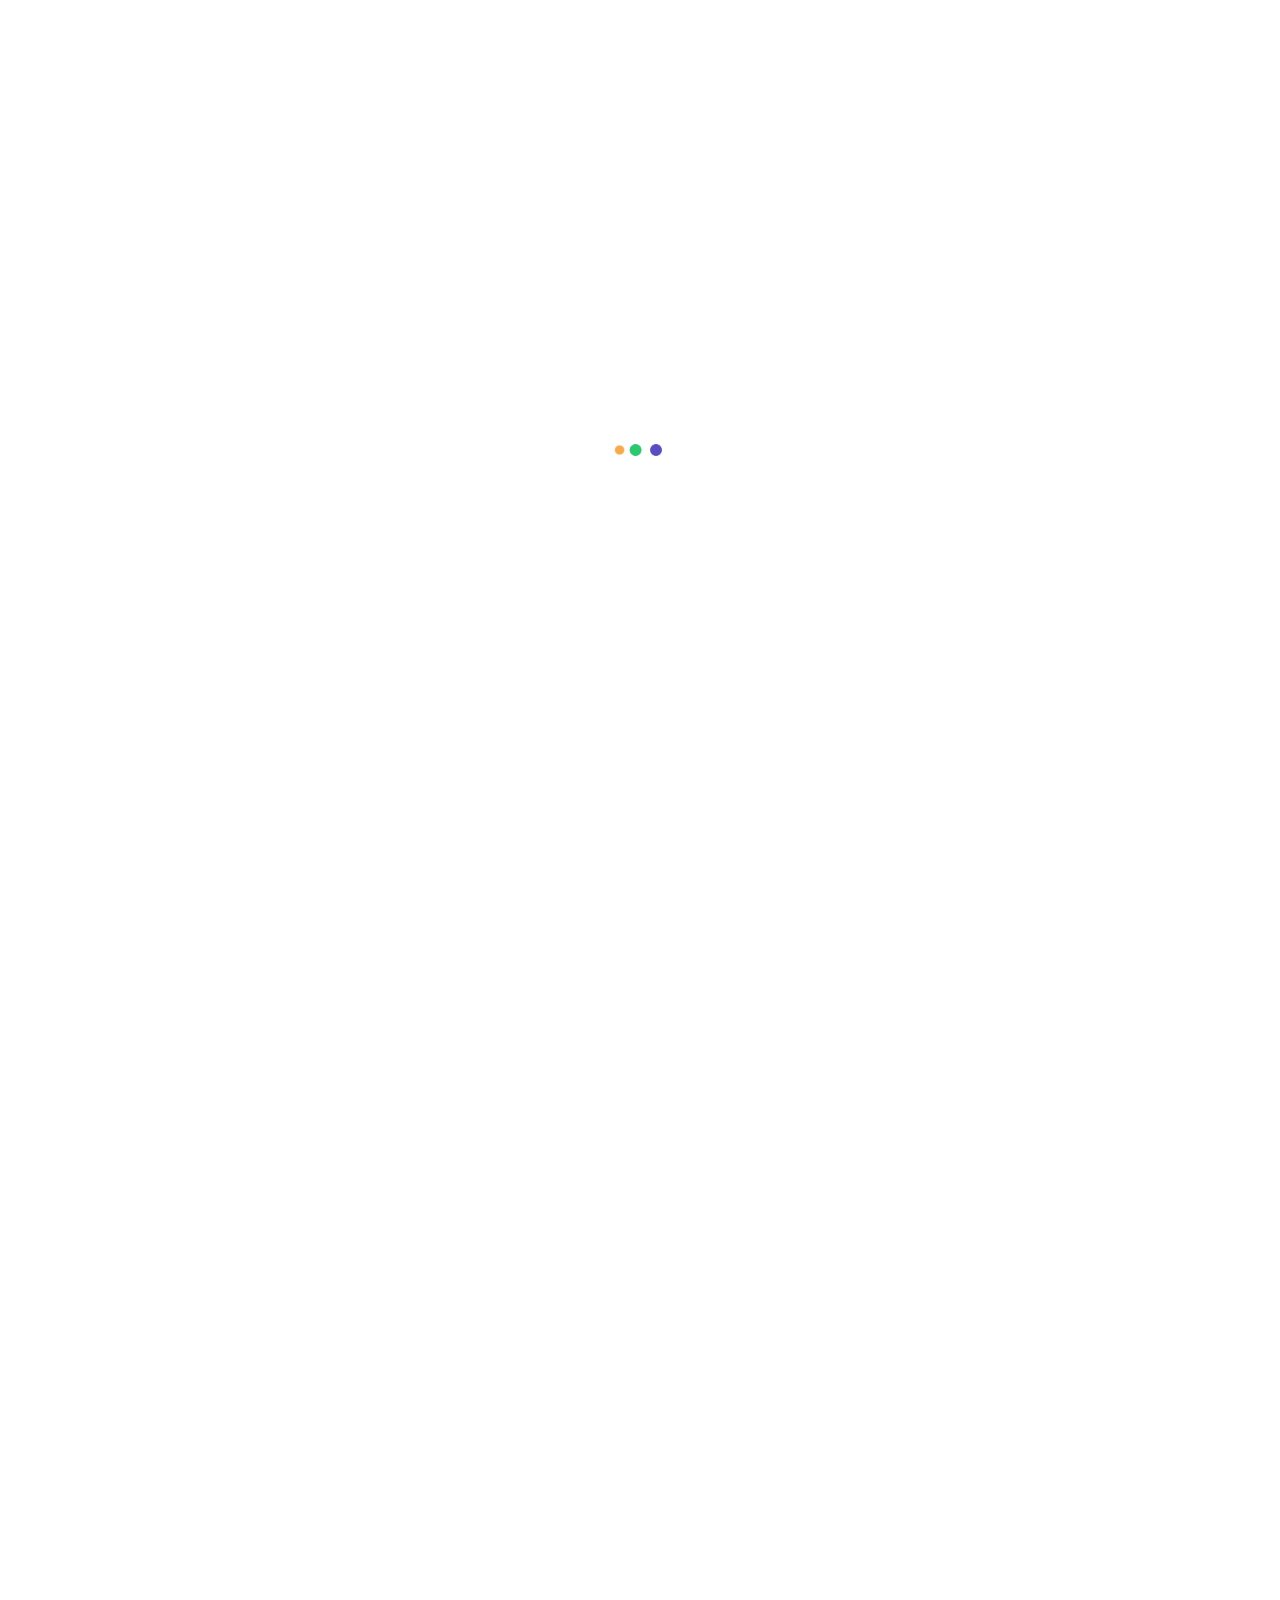
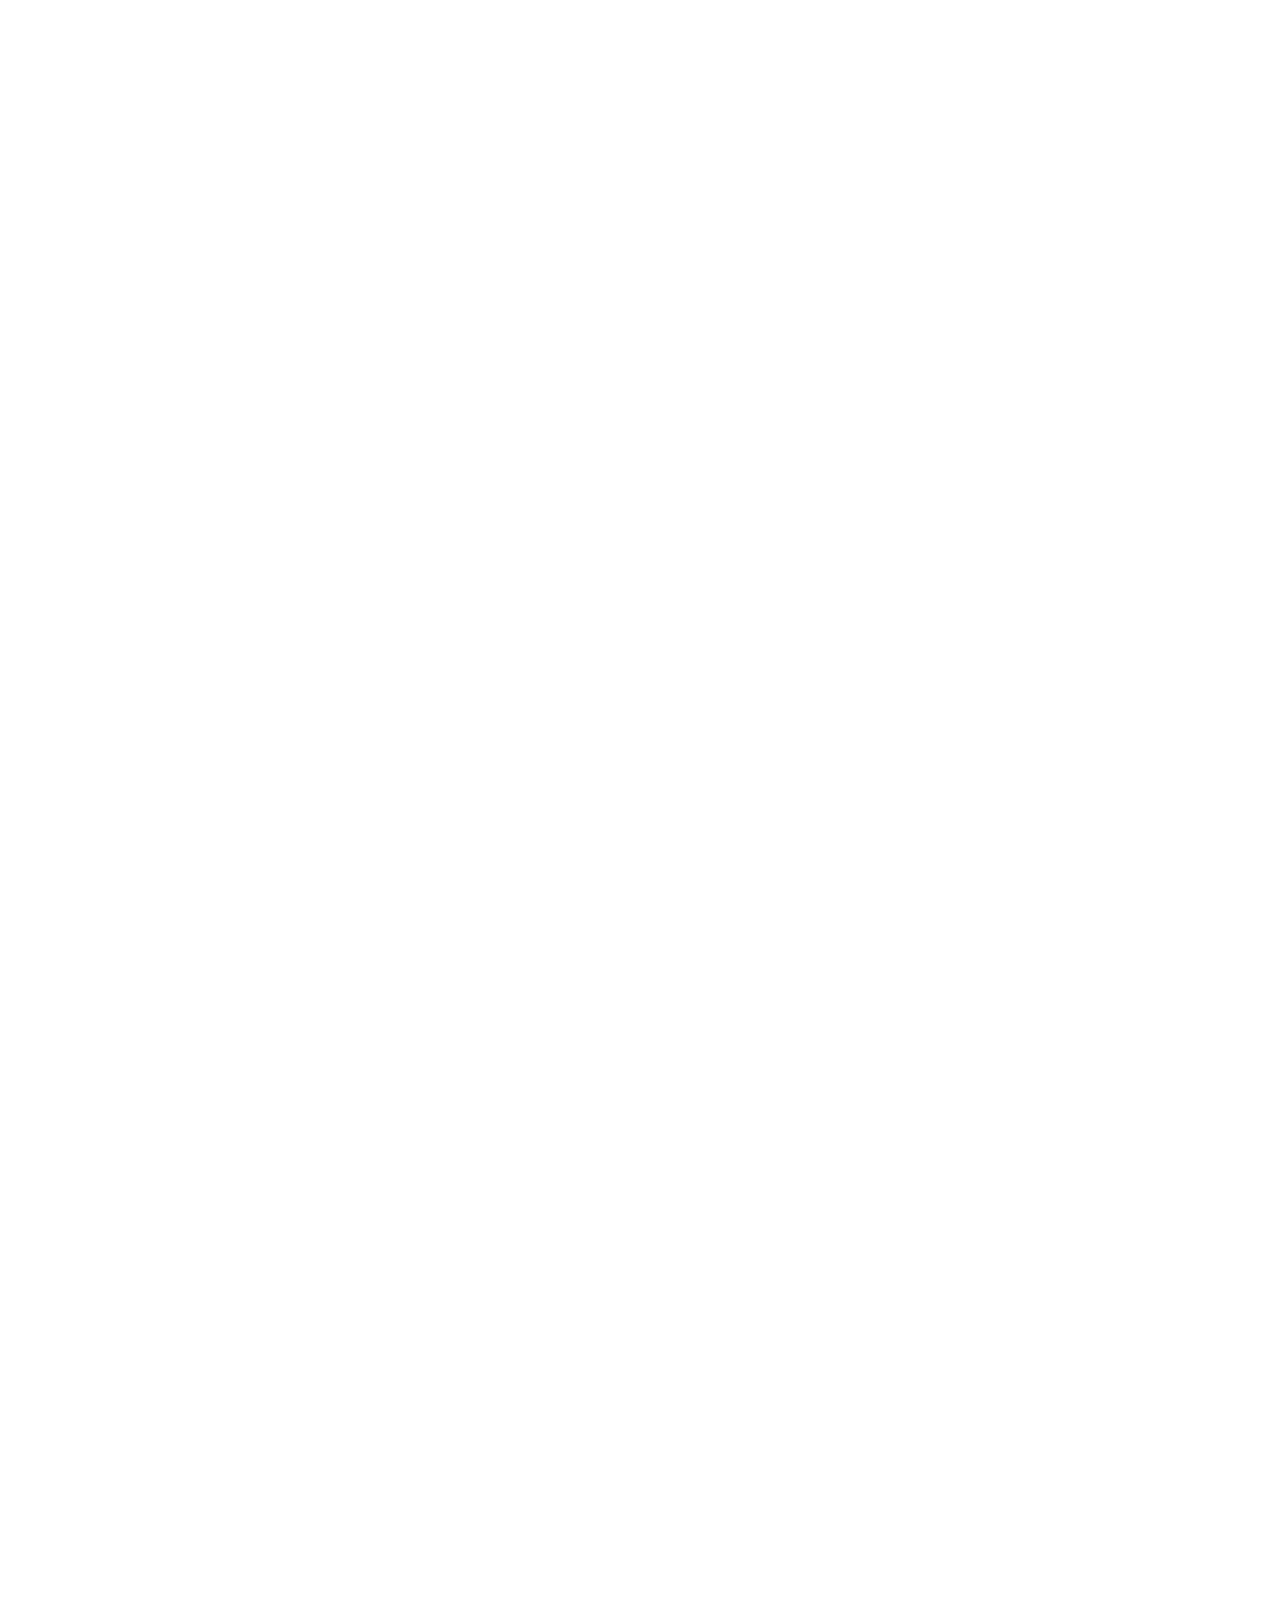
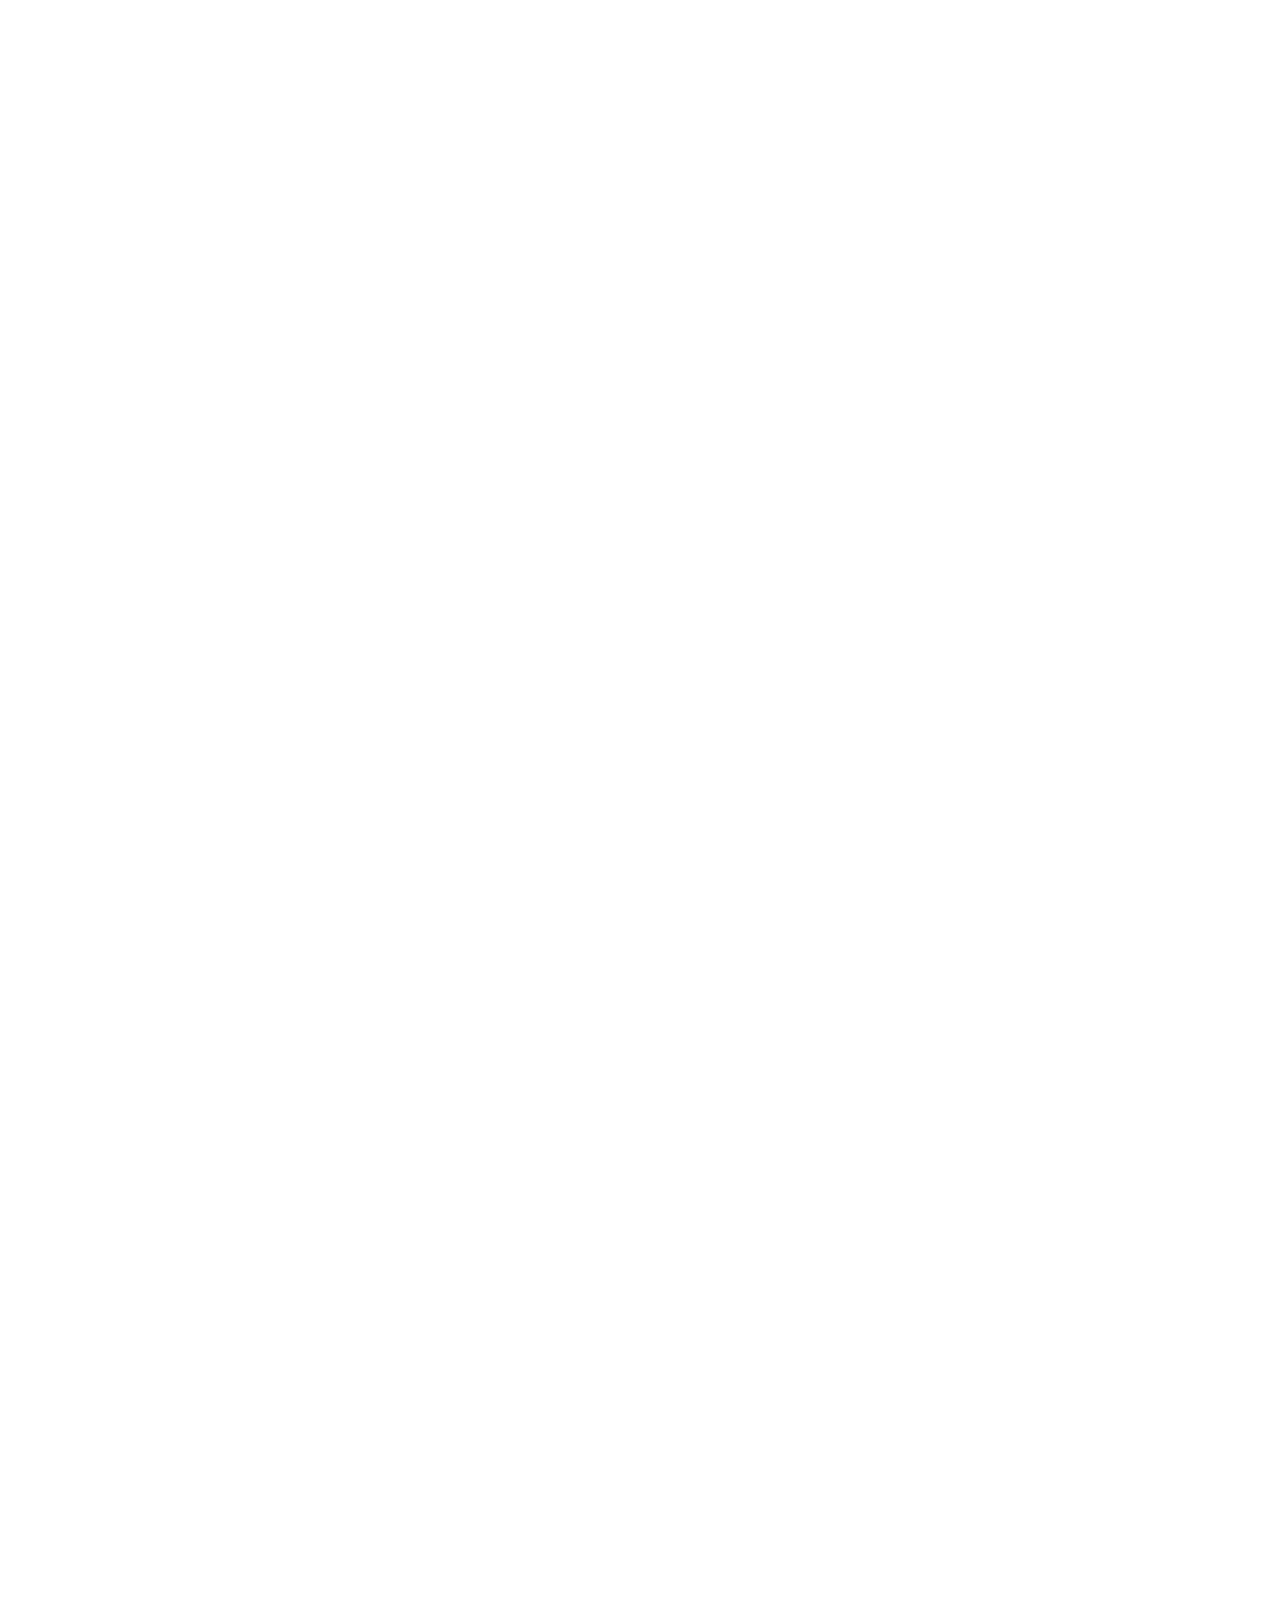
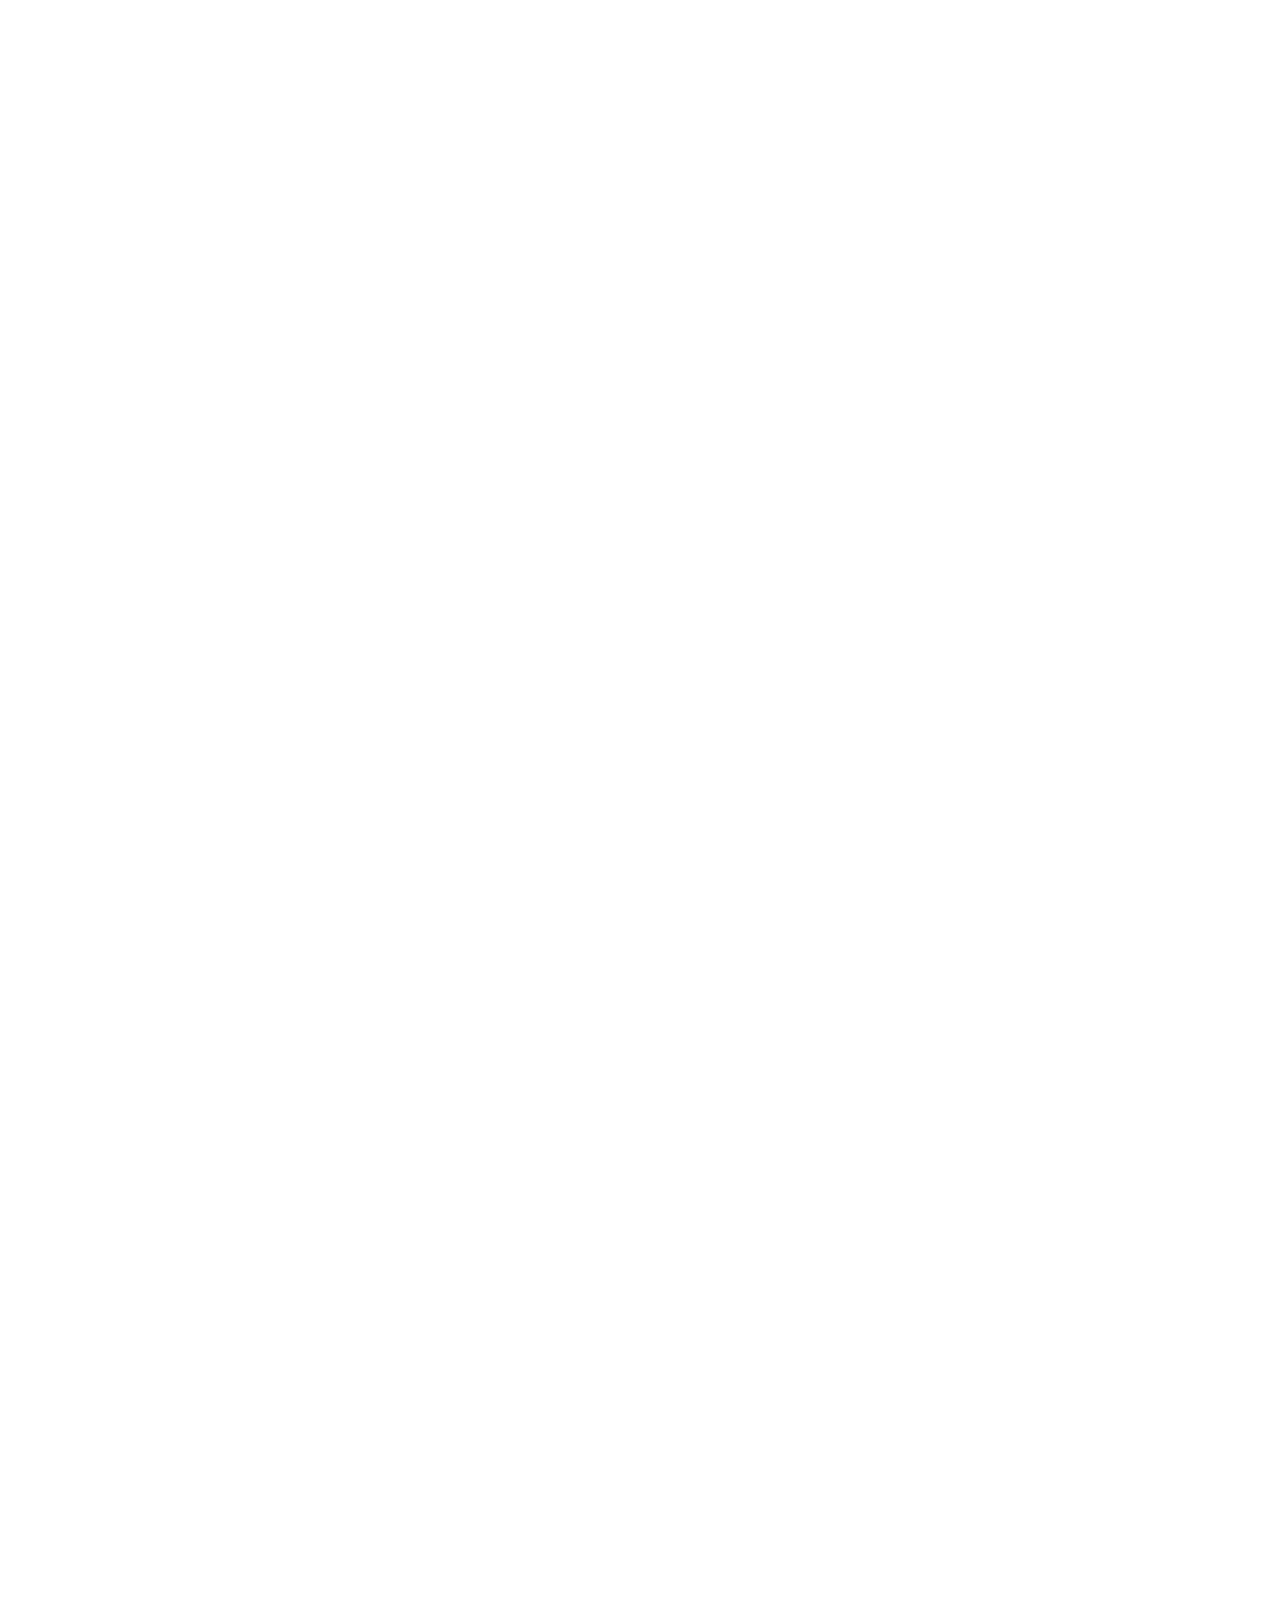
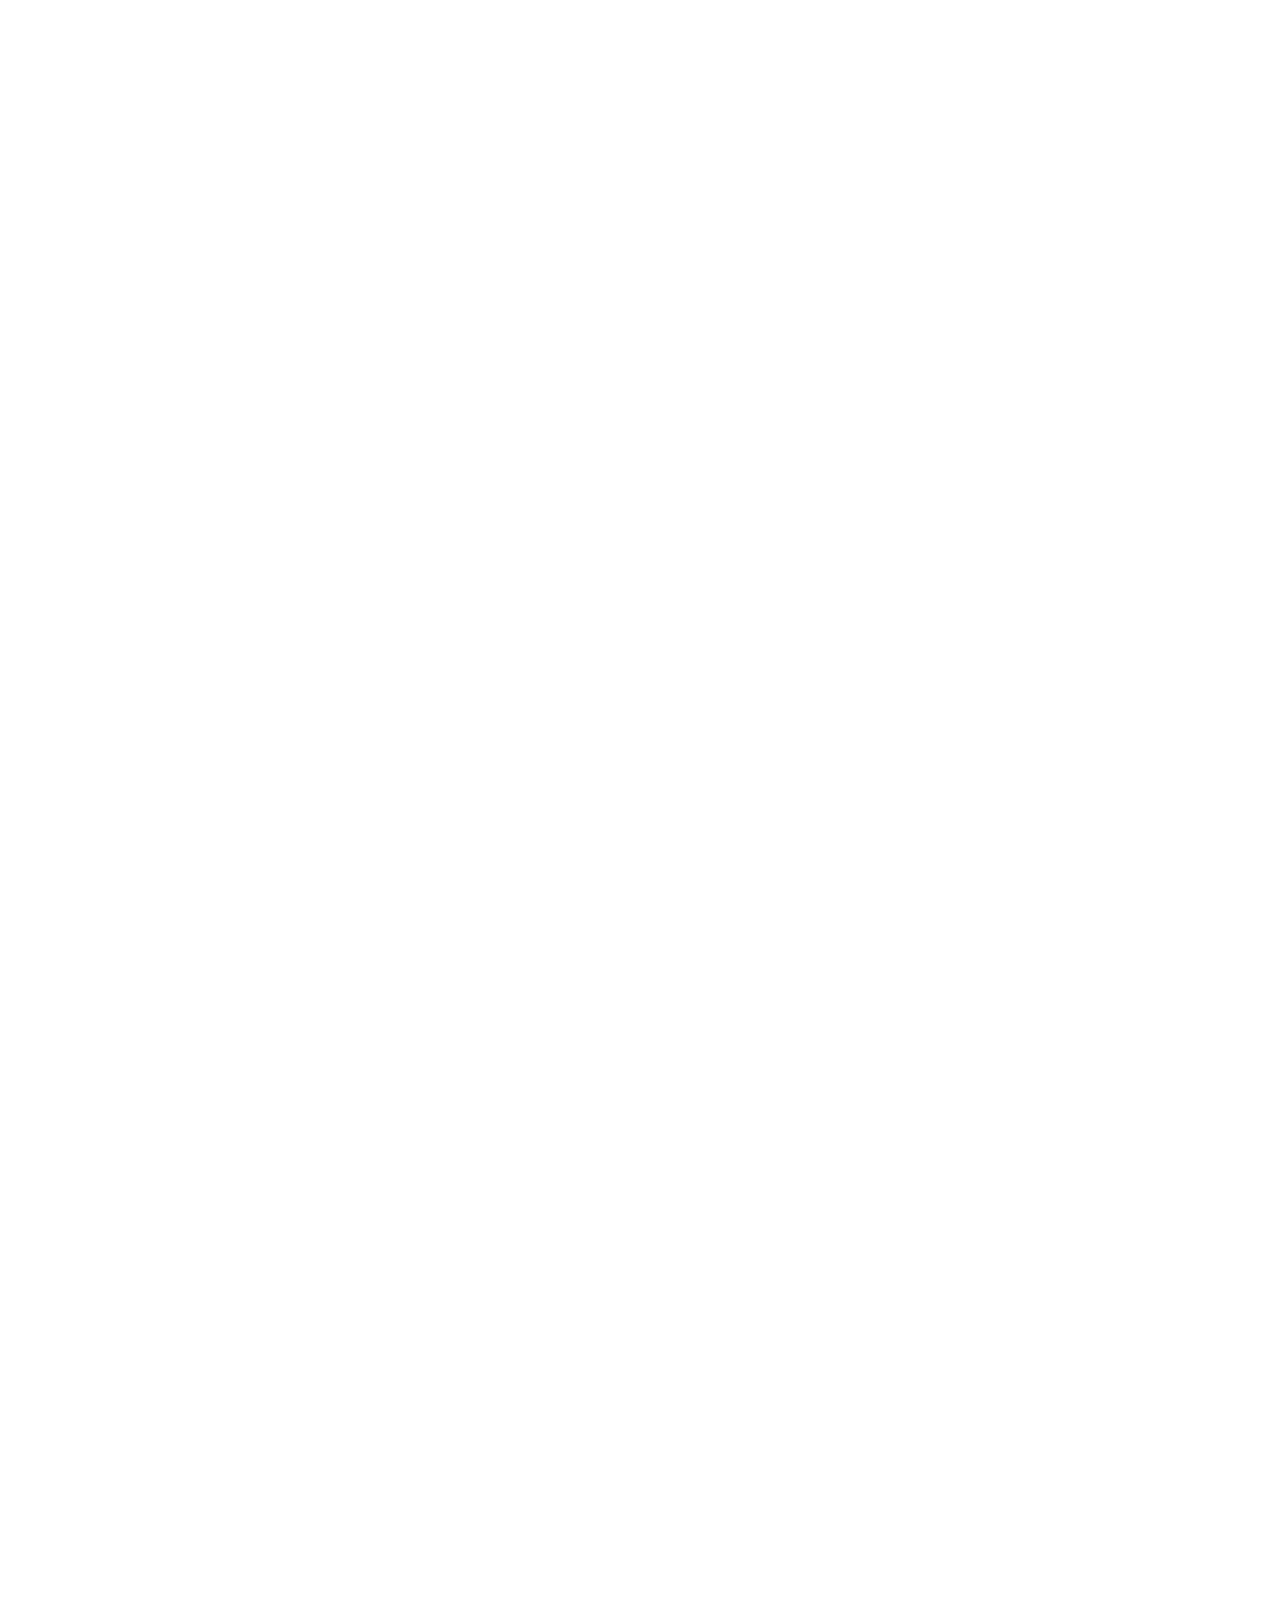
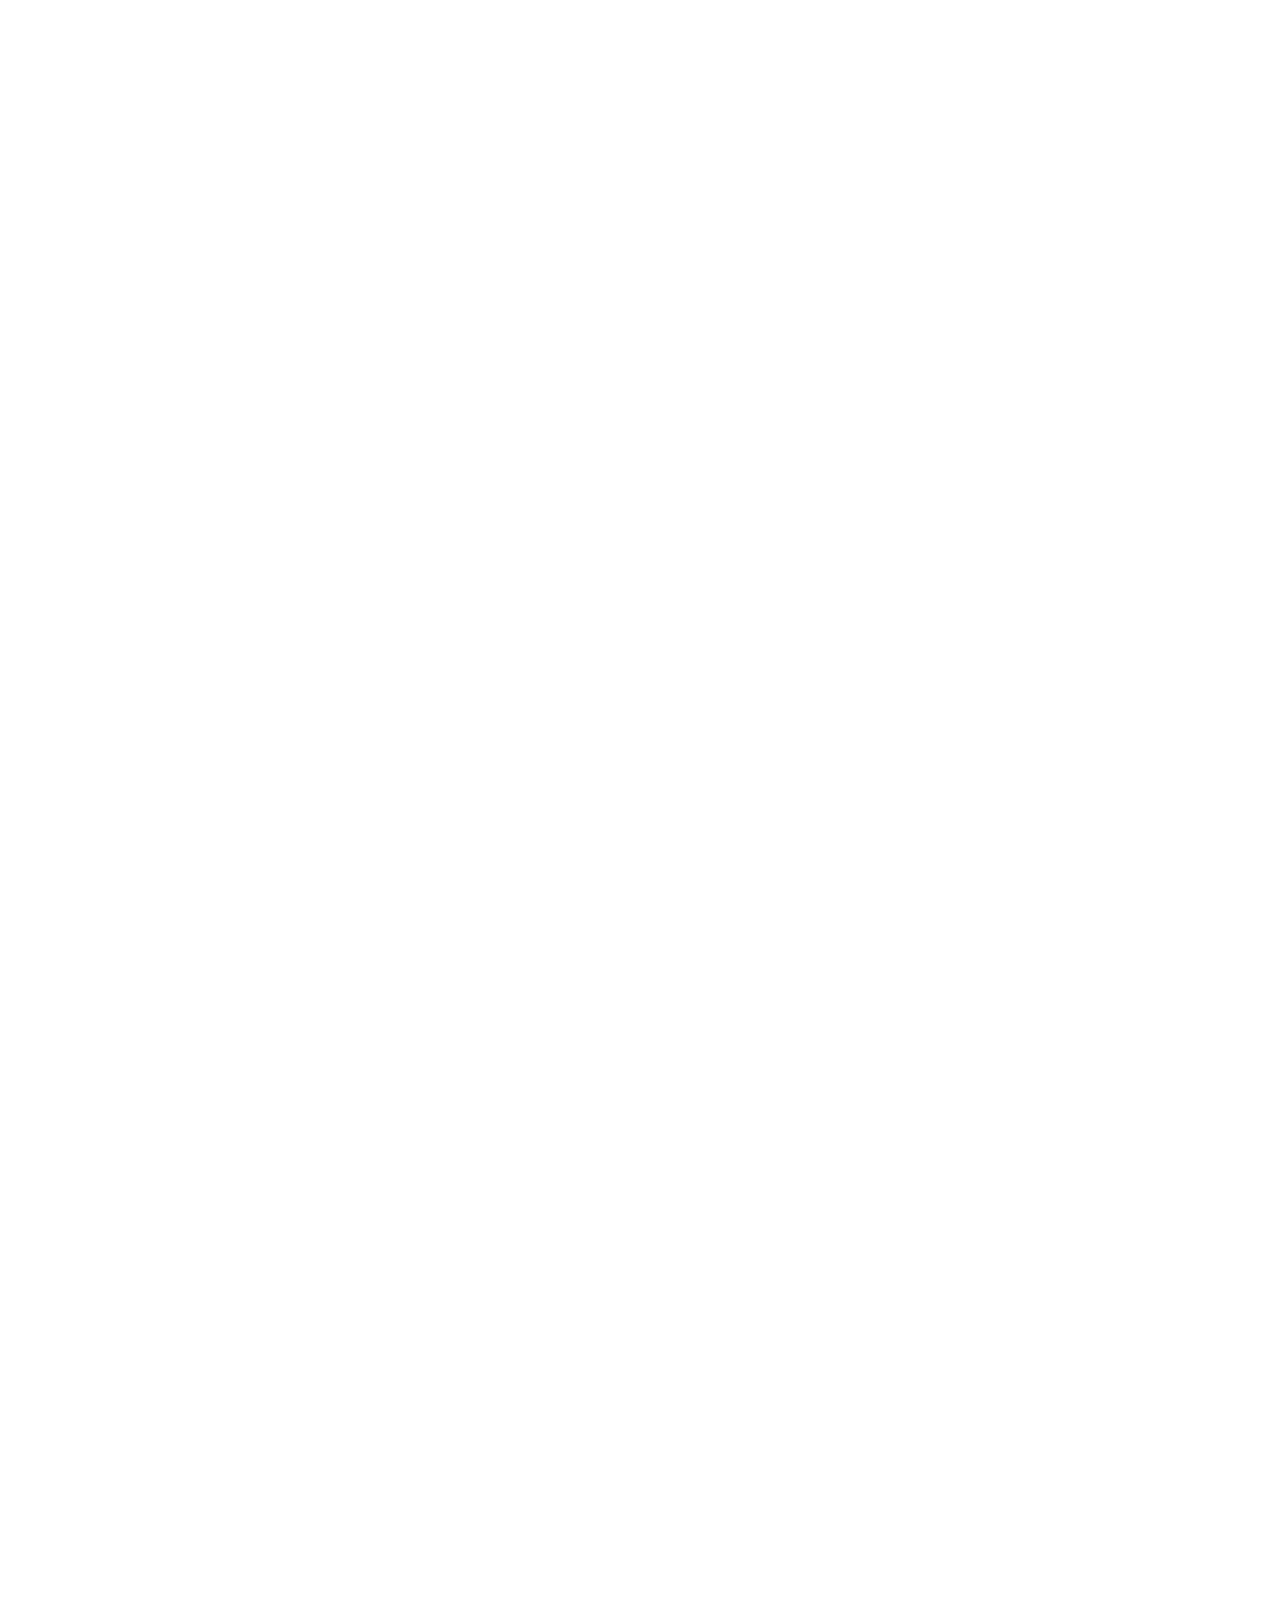
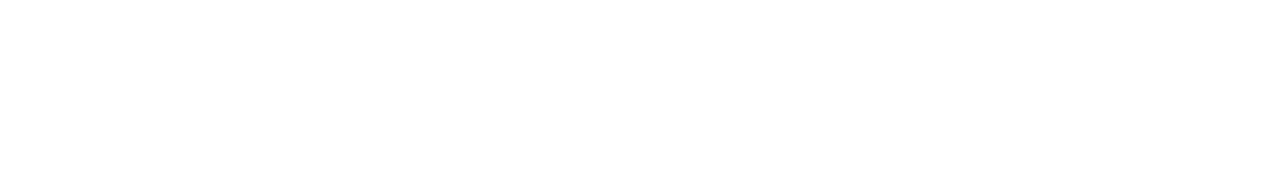
==== commit 7c02b23d: "1lstcomm" ====
--- a/index1.html
+++ b/index1.html
@@ -362,7 +362,8 @@
                         <i class="ion-person-stalker"></i>
                         <div class="services-post-content">
                             <ul class="service-list">
-                                <li>Competitiveness, potential, export, and development of the wood processing industry in Kosovo.</li>
+                                <li>Competitiveness, potential, exports, financing, and development of the wood processing industry in Kosovo.
+                                </li>
                             </ul>
                         </div>
                     </div>
@@ -404,7 +405,8 @@
                         <i class="ion-arrow-graph-up-right"></i>
                         <div class="services-post-content">
                             <ul class="service-list">
-                                <li>Increasing public awareness of the importance of the wood and furniture sector for employment and economic growth.</li>
+                                <li>Increasing public awareness of the importance of the wood and furniture sector for employment and economic growth.
+                                </li>
                             </ul>
                         </div>
                     </div>
@@ -426,208 +428,217 @@
 <!-- End services section -->
 <!-- agenda-section
 ================================================== -->
-<section class="agenda-section" id="program">
-    <div class="container">
-        <div class="row">
-            <div class="col-lg-6">
-                <div class="schedule-box">
-                    
-                    <div class="collapse-box">
-                        <div class="panel-group" id="accordion" role="tablist" aria-multiselectable="true">
-                            <div class="panel panel-default">
-                                <div class="panel-heading" role="tab" id="headingOne">
-                                    <h4 class="panel-title">
-                                        <a role="button" data-toggle="collapse" data-parent="#accordion" href="#collapseOne" aria-expanded="true" aria-controls="collapseOne">
-                                            Opening of the Convention/Session 1
-                                        </a>
-                                    </h4>
-                                </div>
-                                <div id="collapseOne" class="panel-collapse collapse show" role="tabpanel" aria-labelledby="headingOne">
-                                    <div class="panel-body">
-                                        <ul class="schedule-list">
-                                            <h2>Opening of the Convention</h2>
-                                            <li class="time-off-item">
-                                                <i class="ionicons ion-coffee"></i>
-                                                <span class="time"></span>
-                                                <span class="time-off"></span>
-                                            </li>
-                                            <li>
-                                                <span class="time"></span>
-                                                <div class="schedule-cont">
-                                                    <p class="schedule-title"> <br><br></p>
-                                                    
-                                                    <p class="schedule-auth"></p>
-                                                </div>
-                                            </li>
-                                            <li>
-                                                <span class="time"></span>
-                                                <div class="schedule-cont">
-                                                    <p><br><br></p>
-                                                    <p class="schedule-auth"></p>
-                                                </div>
-                                            </li>
-                                            <h2>Session 1 - Wood Industry, Potential, and Export</h2>
-                                            <li>
-                                                <span class="time"></span>
-                                                <div class="schedule-cont">
-                                                    <p><br><br></p>
-                                                    <p class="schedule-auth"></p>
-                                                </div>
-                                            </li>
-                                            <li>
-                                                <span class="time"></span>
-                                                <div class="schedule-cont">
-                                                    <p><br><br></p>
-                                                    <p class="schedule-auth"></p>
-                                                </div>
-                                            </li>
-                                            <li>
-                                                <span class="time"></span>
-                                                <div class="schedule-cont">
-                                                    <p><br><br> </p>
-                                                    <p class="schedule-auth"></p>
-                                                </div>
-                                            </li>
-                                            <li>
-                                                <span class="time"></span>
-                                                <div class="schedule-cont">
-                                                    <p><br><br></p>
-                                                    <p class="schedule-auth"></p>
-                                                </div>
-                                            </li>
-                                            <li>
-                                                <span class="time"></span>
-                                                <div class="schedule-cont">
-                                                    <p><br><br> </p>
-                                                    <p class="schedule-auth"></p>
-                                                </div>
-                                            </li>
-                                            <li>
-                                                <span class="time"></span>
-                                                <div class="schedule-cont">
-                                                    <p><br><br> </p>
-                                                    <p class="schedule-auth"></p>
-                                                </div>
-                                            </li>
-                                        </ul>
-                                    </div>
-                                </div>
-                            </div>
-                            <div class="panel panel-default">
-                                <div class="panel-heading" role="tab" id="headingTwo">
-                                    <h4 class="panel-title">
-                                        <a class="collapsed" role="button" data-toggle="collapse" data-parent="#accordion" href="#collapseTwo" aria-expanded="false" aria-controls="collapseTwo">
-                                            Session 2/Lunch/Session 3
-                                        </a>
-                                    </h4>
-                                </div>
-                                <div id="collapseTwo" class="panel-collapse collapse" role="tabpanel" aria-labelledby="headingTwo">
-                                    <div class="panel-body">
-                                        <ul class="schedule-list">
-                                            <li>
-                                                <h2>Session 2: E-Commerce and Digitization in the wood industry</h2>
-                                                <span class="time"></span>
-                                                <div class="schedule-cont">
-                                                    <p><br><br> </p>
-                                                    <p class="schedule-auth"></p>
-                                                </div>
-                                            </li>
-                                            <h2>Signing of the Memorandum of Cooperation between AWPK and PROCREDIT BANK</h2>
-                                            <li class="time-off-item">
-                                                <span class="time"></span>
-                                                <i class="ionicons ion-fork"></i>
-                                                <span class="time-off"></span>
-                                            </li>
-                                            <h2>Session 3 - Donor Activities in the Wood Processing Industry</h2>
-                                            <li>
-                                                <span class="time"></span>
-                                                <div class="schedule-cont">
-                                                    <p><br><br></p>
-                                                    <p class="schedule-auth"></p>
-                                                </div>
-                                            </li>
-                                        </ul>
-                                    </div>
-                                </div>
-                            </div>
-                            <div class="panel panel-default">
-                                <div class="panel-heading" role="tab" id="headingThree">
-                                    <h4 class="panel-title">
-                                        <a class="collapsed" role="button" data-toggle="collapse" data-parent="#accordion" href="#collapseThree" aria-expanded="false" aria-controls="collapseThree">
-                                            Session 4/Session 5
-                                        </a>
-                                    </h4>
-                                </div>
-                                <div id="collapseThree" class="panel-collapse collapse" role="tabpanel" aria-labelledby="headingThree">
-                                    <div class="panel-body">
-                                        <ul class="schedule-list">
-                                            <li>
-                                                <h2>Session 4 - Vocational schools and the dual system in Kosovo</h2>
-                                                <span class="time"></span>
-                                                <div class="schedule-cont">
-                                                    <p><br><br></p>
-                                                    <p class="schedule-auth"></p>
-                                                </div>
-                                            </li>
-                                            <h2>Session 5 - Academy and the wood industry</h2>
-                                            <li>
-                                                <span class="time"></span>
-                                                <div class="schedule-cont">
-                                                    <p><br><br></p>
-                                                    <p class="schedule-auth"></p>
-                                                </div>
-                                            </li>
-                                            <li>
-                                                <span class="time"></span>
-                                                <div class="schedule-cont">
-                                                    <p><br><br></p>
-                                                    <p class="schedule-auth"></p>
-                                                </div>
-                                            </li>
-                                        </ul>
-                                    </div>
-                                </div>
-                                <div class="panel panel-default">
-                                    <div class="panel-heading" role="tab" id="headingFour">
-                                        <h4 class="panel-title">
-                                            <a class="collapsed" role="button" data-toggle="collapse" data-parent="#accordion" href="#collapseFour" aria-expanded="false" aria-controls="collapseFour">
-                                                Session 6/Closing Speeches
-                                            </a>
-                                        </h4>
-                                    </div>
-                                    <div id="collapseFour" class="panel-collapse collapse" role="tabpanel" aria-labelledby="headingFour">
-                                        <div class="panel-body">
-                                            <ul class="schedule-list">
-                                                <li>
-                                                    <h2>Session 6 – Student Design Competition Awards</h2>
-                                                    <span class="time"></span>
-                                                    <div class="schedule-cont">
-                                                        <p><br><br> </p>
-                                                        <p class="schedule-auth"></p>
-                                                    </div>
-                                                </li>
-                                                <li class="time-off-item">
-                                                    <span class="time-off"></span>
-                                                </li>
-                                            </ul>
-                                        </div>
-                                    </div>
-                                </div>
-                            </div>
-                        </div>	
-                    </div>
-                </div>
-            </div>
-            <div class="col-lg-6">
-                <div class="article-box">
-                    <div class="title-line">
-                        <h1>Conference Program</h1>
-                    </div>
-                    <p><span>B2B Meetings - 11:30-19:00 <br><br> B2B Meetings with buyers and potential domestic and international vendors organized by AWPK - VIVALDI HALL </span></p>
-                </div>
-            </div>
-        </div>
+<section class="agenda-section" id="programi">
+  <div class="container">
+    <div class="row">
+      <div class="col-lg-6">
+        <div class="schedule-box">
+          
+          <div class="collapse-box">
+            <div class="panel-group" id="accordion" role="tablist" aria-multiselectable="true">
+              <div class="panel panel-default">
+                <div class="panel-heading" role="tab" id="headingOne">
+                  <h4 class="panel-title">
+                    <a role="button" data-toggle="collapse" data-parent="#accordion" href="#collapseOne" aria-expanded="true" aria-controls="collapseOne">
+                      Opening of the Convention/Session 1
+                    </a>
+                  </h4>
+                </div>
+                <div id="collapseOne" class="panel-collapse collapse show" role="tabpanel" aria-labelledby="headingOne">
+                  <div class="panel-body">
+                    <ul class="schedule-list">
+                      <h2>Opening of the Convention. Moderator: Gonxhe Konjufca</h2>
+                      <li class="time-off-item">
+                        <i class="ionicons ion-coffee"></i>
+                        <span class="time">09:30-10:00</span>
+                        <span class="time-off">Registration of attendees - Coffee will be served</span>
+                      </li>
+                      <li>
+                        <span class="time">10:00-10:40</span>
+                        <div class="schedule-cont">
+                          <p class="schedule-title">Opening Ceremony <br><br></p>
+                          
+                          <p class="schedule-auth">ALBIN KURTI - Prime Minister of the Republic of Kosovo <br> ZENEL KELMENDI - Chairman of the AWPK board <br> ROZETA HAJDARI - Minister of MIET <br> EILEEN DEVITT - Mission Director, USAID Kosovo <br> JONAS WESTERLUND - Sweden Ambassador in Kosovo</p>
+                        </div>
+                      </li>
+                      <li>
+                        <span class="time">10:40-11:00</span>
+                        <div class="schedule-cont">
+                          <p>VIP Tour of the Wood Products Exhibition<br><br></p>
+                          <p class="schedule-auth">Dignitaries guided by AWPK Director and members of the AWPK board (in the meantime, the sessions with panelists continue)</p>
+                        </div>
+                      </li>
+                      <h2>Session 1- Wood Industry potential and exports<br> Moderator: Dren Zatriqi</h2>
+                      <li>
+                        <span class="time">10:40-11:10</span>
+                        <div class="schedule-cont">
+                          <p>1.1 Wood Industry potential and exports<br><br></p>
+                          <p class="schedule-auth">SUZANA HARXHI - CEO Bizarro<br>
+                            ARGUJAN HOTI - CEO Hoti Excluzive<br>
+                            IDEAL VEJSA - CEO Maden Group<br>
+                            BURIM BAJRAKTARI - CEO Modium L.L.C<br>
+                            ZAMIRA PODE - Expert for Marketing, Luxemburg</p>
+                        </div>
+                      </li>
+                      <li>
+                        <span class="time">11:10-11:20</span>
+                        <div class="schedule-cont">
+                          <p>1.2 ProCredit with banking solutions for wood processing exporters<br><br></p>
+                          <p class="schedule-auth">BESNIK HAZIRI - Head of Medium Business Department, ProCredit Bank</p>
+                        </div>
+                      </li>
+                    </ul>
+                  </div>
+                </div>
+              </div>
+              <div class="panel panel-default">
+                <div class="panel-heading" role="tab" id="headingTwo">
+                  <h4 class="panel-title">
+                    <a class="collapsed" role="button" data-toggle="collapse" data-parent="#accordion" href="#collapseTwo" aria-expanded="false" aria-controls="collapseTwo">
+                      Session 2/Lunch
+                    </a>
+                  </h4>
+                </div>
+                <div id="collapseTwo" class="panel-collapse collapse" role="tabpanel" aria-labelledby="headingTwo">
+                  <div class="panel-body">
+                    <ul class="schedule-list">
+                      <h2> General Condition of the Wood Processing Sector in Kosovo</h2>
+                      <li>
+                        
+                        <span class="time">11:25 - 11:35</span>
+                        <div class="schedule-cont">
+                          <p>2.1 Aannual report on the work of the wood processing sector, SHPDK 2024, and planning for 2025.<br><br> </p>
+                          <p class="schedule-auth">ARIETA VULA POZHEGU - Executive Director, SHPDK<br><br>
+                            Current and ongoing activities 2024/2025<br><br>Presentation of the platform by SHPDK for promoting the wood industry/members of SHPDK through the catalog/MAP Kosovo.</p>
+                        </div>
+                      </li>
+                      <li>
+                        <span class="time">11:35-11:50</span>
+                        <div class="schedule-cont">
+                          <p>2.2 Analysis of the Wood Industry Sector in Kosovo –Digital Platform<br><br></p>
+                          <p class="schedule-auth">DONIKA MACASTENA - Private Sector Engagement Manager USAID Private Sector-Led Workforce Development Activity Implemented by IREX</p>
+                        </div>
+                      </li>
+                      <li>
+                        <span class="time">11:50 - 12:00</span>
+                        <div class="schedule-cont">
+                          <p>2.3 Delegation from the Diaspora for B2B<br><br></p>
+                          <p class="schedule-auth">Presentation of 12 companies from the Diaspora for B2B meetings </p>
+                        </div>
+                      </li>
+                      <li class="time-off-item">
+                        <span class="time">12:00-13:00</span>
+                        <i class="ionicons ion-fork"></i>
+                        <span class="time-off"><br>LUNCH BREAK</span>
+                      </li>
+                    </ul>
+                  </div>
+                </div>
+              </div>
+              <div class="panel panel-default">
+                <div class="panel-heading" role="tab" id="headingThree">
+                  <h4 class="panel-title">
+                    <a class="collapsed" role="button" data-toggle="collapse" data-parent="#accordion" href="#collapseThree" aria-expanded="false" aria-controls="collapseThree">
+                      Session 3/Session 4
+                    </a>
+                  </h4>
+                </div>
+                <div id="collapseThree" class="panel-collapse collapse" role="tabpanel" aria-labelledby="headingThree">
+                  <div class="panel-body">
+                    <ul class="schedule-list">
+                      <li>
+                        <h2>Session 3 - Donor Activities in the Wood Processing Industry </h2>
+                        <span class="time">13:00 - 14:00</span>
+                        <div class="schedule-cont">
+                          <p>3.1 Donor Activities in Kosovo and Plans for 2024/2025.<br><br></p>
+                          <p class="schedule-auth">ZEF DEDAJ - U.D.Director, KIESA<br>
+                            SKENDER RAMA - Chief of Party, USAID Kosovo Compete Activity<br>
+                            AGNESA JASHARI - The new agency near the Prime Minister's office<br>
+                            AGON DULA - Partnership Facilitator/National Project Leader of the MAE/023Lux Dev<br>
+                            EDONA NAHI - Programme Component Manager, Fit for Jobs, GIZ Kosovo<br>
+                            ARTAN AVDIU - Chief of Party, Kosovo Inclusive Economic Engagement Activity CDF – USAID<br>
+                            ANTON GOJANI - Lead Facilitator for Developing VET Agency of Kosova, MSJ Project-SDC Funded</p>
+                        </div>
+                      </li>
+                      <h2>Session 4 - E-Commerce and Digitalization in the Wood Industry.<br> Moderator: Gazmend Ahmeti</h2>
+                      <li>
+                        <span class="time">14:00-14:35</span>
+                        <div class="schedule-cont">
+                          <p>4.1 – The presentation of the wood industry through the digitalization of processes<br><br></p>
+                          <p class="schedule-auth">ARBER BAKIJA - Ceo, Bbros & Mika Soft<br>
+                            BLERIM SYLEJMANI - KIT<br>
+                            ARION KABASHI - Co Founder dhe product developer IMMIGRAND LLC</p>
+                        </div>
+                      </li>
+                      <li>
+                        <span class="time">14:35- 14:45</span>
+                        <div class="schedule-cont">
+                          <p>4.2 GetQuality Software - How to Improve and Manage Quality<br><br></p>
+                          <p class="schedule-auth">YLLI RASHITI - CoFounder Get QUALITY<br>
+                             LUMBARDH VOKSHI - CoFounder Get QUALITY</p>
+                        </div>
+                      </li>
+                    </ul>
+                  </div>
+                </div>
+                <div class="panel panel-default">
+                  <div class="panel-heading" role="tab" id="headingFour">
+                    <h4 class="panel-title">
+                      <a class="collapsed" role="button" data-toggle="collapse" data-parent="#accordion" href="#collapseFour" aria-expanded="false" aria-controls="collapseFour">
+                        Session 5/Session 6
+                      </a>
+                    </h4>
+                  </div>
+                  <div id="collapseFour" class="panel-collapse collapse" role="tabpanel" aria-labelledby="headingFour">
+                    <div class="panel-body">
+                      <ul class="schedule-list">
+                        <li>
+                          <h2>Session 5 - Academia and the Wood Industry. <br> Moderator: Miftar Veseli</h2>
+                          <span class="time">14:45 - 15:30</span>
+                          <div class="schedule-cont">
+                            <p>5.1 Collaboration of Universities/Colleg es with the Industry (Student Design Competition and Semester Work)<br><br> </p>
+                            <p class="schedule-auth">EDMOND HAJRIZI - Rektor, UBT<br>
+                              ILIRJANA GECI -  Director, AAB  <br>
+                              AGRON BAJRAKTARI - Rektor, USHAF<br>
+                              FLAKA XËRXA BEQIRI - Prodean UP<br>
+                              KRESHNIK SHEHU - CEO, Shehu Academy<br>
+                              RIAD DËRGUTI - Project Manager, Dekoriti Training Center </p>
+                          </div>
+                        </li>
+                        <h2>Session 6 - The design student competition prizes.<br> Moderator: Rexhep Ilazi</h2>
+                      <li>
+                        <span class="time">15:30 - 16:20</span>
+                        <div class="schedule-cont">
+                          <p>6.1 Design Contest Award Ceremony<br><br></p>
+                          <p class="schedule-auth">ZENEL KELMENDI - SHPDK<br>
+                            HASHIM DESHISHKU - SHPDK<br> 
+                            FLORA ARIFI - USAID Kosovo<br>
+                            ZEF DEDAJ - KIESA</p>
+                        </div>
+                      </li>
+                        <li class="time-off-item">
+                          <span class="time-off">-Closing remarks-</span>
+                        </li>
+                      </ul>
+                    </div>
+                  </div>
+                </div>
+              </div>
+            </div>	
+          </div>
+        </div>
+      </div>
+      <div class="col-lg-6">
+        <div class="article-box">
+          <div class="title-line">
+            <h1>Digitalization Pavilion in front of the Beethoven Hall</h1>
+          </div>
+          <p><span>Business-to-Business (B2B) - 13:00-17:00 <br><br> B2B meetings with potential local and international buyers organized by AWPK. To take place in VIVALDI HALL 
+          <br><br><b>The interested in meetings with foreign partners must first register on the list for "Business-to-Business Meetings."</b> </span></p>
+        </div>
+      </div>
     </div>
+  </div>
 </section>
 <!-- End agenda section -->
    <!--==========================
@@ -673,66 +684,14 @@
         </div>
         <div class="col-lg-3 col-md-6">
           <div class="speaker">
-            <img src="upload/speakers/8.jpg" alt="Speaker 4" class="img-fluid" style="border: 1px solid #f2be1a">
-            <div class="details">
-              <h3><a href="speaker-details.html">ARIETA POZHEGU</a></h3>
-              <p>Executive Director of the Board of the Wood Processors Association of Kosovo - AWPK</p>
-
-            </div>
-          </div>
-        </div>
-        <div class="col-lg-3 col-md-6">
-          <div class="speaker">
-            <img src="upload/speakers/14.jpg" alt="Speaker 5" class="img-fluid" style="border: 1px solid #f2be1a">
-            <div class="details">
-              <h3><a href="speaker-details.html">BLERIM SYLEJMANI</a></h3>
-              <p>Ceo-LONI-DEKOR</p>
-              <div class="social">
-              </div>
-            </div>
-          </div>
-        </div>
-        <div class="col-lg-3 col-md-6">
-          <div class="speaker">
-            <img src="upload/speakers/26.jpg" alt="Speaker 6" class="img-fluid" style="border: 1px solid #f2be1a">
-            <div class="details">
-              <h3><a href="speaker-details.html">ZEF DEDAJ</a></h3>
-              <p>A.D Director - KIESA</p>
-              <div class="social">
-              </div>
-            </div>
-          </div>
-        </div>
-        <div class="col-lg-3 col-md-6">
-            <div class="speaker">
-              <img src="upload/speakers/42.jpg" alt="Speaker 5" class="img-fluid" style="border: 1px solid #f2be1a">
-              <div class="details">
-                <h3><a href="speaker-details.html">IDEAL VEJSA</a></h3>
-                <p>Professor - AKADEMIA EVOLUCION</p>
-                <div class="social">
-                </div>
-              </div>
-            </div>
-          </div>
-          <div class="col-lg-3 col-md-6">
-            <div class="speaker">
-              <img src="upload/speakers/44.jpg" alt="Speaker 5" class="img-fluid" style="border: 1px solid #f2be1a">
-              <div class="details">
-                <h3><a href="speaker-details.html">HASHIM DESHISHKU</a></h3>
-                <p>LESNA-Vice Chairman of the Board of the Wood Processors Association of Kosovo</p>
-
-              </div>
-            </div>
-          </div>
-          <div class="col-lg-3 col-md-6">
-            <div class="speaker">
-              <img src="upload/speakers/41.jpg" alt="Speaker 5" class="img-fluid" style="border: 1px solid #f2be1a">
-              <div class="details">
-                <h3><a href="speaker-details.html">AGRON BAJRAKTARI</a></h3>
-                <p>Rector of the University of Applied Sciences in Ferizaj - UASF</p>
-
-              </div>
-            </div>
+            <img src="upload/speakers/4.jpg" alt="Speaker 5" class="img-fluid" style="border: 1px solid #f2be1a">
+            <div class="details">
+            <h3><a href="index.html#speakers">EILEEN DEVITT</a></h3>
+            <p>Mission Director, USAID Kosovo</p>
+                    <div class="social">
+            </div>
+            </div>
+          </div>
           </div>
           <div class="col-lg-3 col-md-6">
             <div class="speaker">
@@ -745,157 +704,261 @@
               </div>
             </div>
           </div>
+        <div class="col-lg-3 col-md-6">
+          <div class="speaker">
+            <img src="upload/speakers/8.jpg" alt="Speaker 4" class="img-fluid" style="border: 1px solid #f2be1a">
+            <div class="details">
+              <h3><a href="speaker-details.html">ARIETA POZHEGU</a></h3>
+              <p>Executive Director of the Board of the Wood Processors Association of Kosovo - AWPK</p>
+
+            </div>
+          </div>
+        </div>
+        <div class="col-lg-3 col-md-6">
+          <div class="speaker">
+            <img src="upload/speakers/50.jpg" alt="Speaker 5" class="img-fluid" style="border: 1px solid #f2be1a">
+            <div class="details">
+              <h3><a href="speaker-details.html">DREN ZATRIQI</a></h3>
+              <p>Market Access Expert -USAID Kosovo Compete Activity</p>
+
+            </div>
+          </div>
+        </div>
+        <div class="col-lg-3 col-md-6">
+          <div class="speaker">
+            <img src="upload/speakers/42.jpg" alt="Speaker 5" class="img-fluid" style="border: 1px solid #f2be1a">
+            <div class="details">
+              <h3><a href="speaker-details.html">IDEAL VEJSA</a></h3>
+              <p>Professor - AKADEMIA EVOLUCION</p>
+              <div class="social">
+              </div>
+            </div>
+          </div>
+        </div>
+        <div class="col-lg-3 col-md-6">
+          <div class="speaker">
+            <img src="upload/speakers/9.jpg" alt="Speaker 5" class="img-fluid" style="border: 1px solid #f2be1a">
+            <div class="details">
+              <h3><a href="speaker-details.html">BESNIK HAZIRI</a></h3>
+              <p>Manager - PROCREDIT BANK</p>
+              <div class="social">
+              </div>
+            </div>
+          </div>
+        </div>
+        <div class="col-lg-3 col-md-6">
+          <div class="speaker">
+            <img src="upload/speakers/26.jpg" alt="Speaker 6" class="img-fluid" style="border: 1px solid #f2be1a">
+            <div class="details">
+              <h3><a href="speaker-details.html">ZEF DEDAJ</a></h3>
+              <p>A.D Director - KIESA</p>
+              <div class="social">
+              </div>
+            </div>
+          </div>
+        </div>
+        <div class="col-lg-3 col-md-6">
+          <div class="speaker">
+            <img src="upload/speakers/29.jpg" alt="Speaker 5" class="img-fluid" style="border: 1px solid #f2be1a">
+            <div class="details">
+              <h3><a href="index.html#speakers">SKENDER RAMA</a></h3>
+              <p>Project Director - USAID Kosovo Compete Activity</p>
+
+            </div>
+          </div>
+        </div>
+        <div class="col-lg-3 col-md-6">
+          <div class="speaker">
+            <img src="upload/speakers/48.jpg" alt="Speaker 5" class="img-fluid" style="border: 1px solid #f2be1a">
+            <div class="details">
+              <h3><a href="speaker-details.html">AGON DULA</a></h3>
+              <p>Partnership Facilitator-National Project Leader of the MAE 023 LUXDEV</p>
+
+            </div>
+          </div>
+        </div>
+        <div class="col-lg-3 col-md-6">
+          <div class="speaker">
+            <img src="upload/speakers/51.jpg" alt="Speaker 5" class="img-fluid" style="border: 1px solid #f2be1a">
+            <div class="details">
+            <h3><a href="index.html#speakers">EDONA NAHI</a></h3>
+            <p>Programme Component Manager - Fit for Jobs GIZ</p>
+    
+            </div>
+          </div>
+          </div>
           <div class="col-lg-3 col-md-6">
             <div class="speaker">
-              <img src="upload/speakers/48.jpg" alt="Speaker 5" class="img-fluid" style="border: 1px solid #f2be1a">
+              <img src="upload/speakers/52.jpeg" alt="Speaker 5" class="img-fluid" style="border: 1px solid #f2be1a">
               <div class="details">
-                <h3><a href="speaker-details.html">AGON DULA</a></h3>
-                <p>Partnership Facilitator-National Project Leader of the MAE 023 LUXDEV</p>
-
-              </div>
-            </div>
+              <h3><a href="index.html#speakers">ARTAN AVDIU</a></h3>
+              <p>Chief of Party Kosovo Inclusive Economic Engagement Activity CDF</p>
+      
+              </div>
+            </div>
+            </div>
+            <div class="col-lg-3 col-md-6">
+              <div class="speaker">
+                <img src="upload/speakers/54.jpeg" alt="Speaker 5" class="img-fluid" style="border: 1px solid #f2be1a">
+                <div class="details">
+                <h3><a href="index.html#speakers">ANTON GOJANI</a></h3>
+                <p>Lead Facilitator for Developing VET Agency of Kosova - MSJ Project-SDC Funded</p>
+        
+                </div>
+              </div>
+              </div>
+              <div class="col-lg-3 col-md-6">
+                <div class="speaker">
+                  <img src="upload/speakers/53.jpg" alt="Speaker 5" class="img-fluid" style="border: 1px solid #f2be1a">
+                  <div class="details">
+                  <h3><a href="index.html#speakers">GAZMEND AHMETI</a></h3>
+                  <p>Expert in business sophistication - USAID COMPETE ACTIVITY</p>
+          
+                  </div>
+                </div>
+                </div>
+                <div class="col-lg-3 col-md-6">
+                  <div class="speaker">
+                    <img src="upload/speakers/23.jpg" alt="Speaker 5" class="img-fluid" style="border: 1px solid #f2be1a">
+                    <div class="details">
+                    <h3><a href="index.html#speakers">ARBER BAKIJA</a></h3>
+                    <p>Ceo - Bbros & Mika Soft</p>
+                    <div class="social">
+                    </div>
+                    </div>
+                  </div>
+                  </div>
+        <div class="col-lg-3 col-md-6">
+          <div class="speaker">
+            <img src="upload/speakers/14.jpg" alt="Speaker 5" class="img-fluid" style="border: 1px solid #f2be1a">
+            <div class="details">
+              <h3><a href="speaker-details.html">BLERIM SYLEJMANI</a></h3>
+              <p>Ceo-LONI-DEKOR</p>
+              <div class="social">
+              </div>
+            </div>
+          </div>
+        </div>
+        <div class="col-lg-3 col-md-6">
+          <div class="speaker">
+            <img src="upload/speakers/57.jpg" alt="Speaker 5" class="img-fluid" style="border: 1px solid #f2be1a">
+            <div class="details">
+            <h3><a href="index.html#speakers">ARION KABASHI</a></h3>
+            <p>Co Founder dhe product developer IMMIGRAND LLC</p>
+  
+            </div>
+          </div>
           </div>
           <div class="col-lg-3 col-md-6">
             <div class="speaker">
-              <img src="upload/speakers/49.jpeg" alt="Speaker 5" class="img-fluid" style="border: 1px solid #f2be1a">
+              <img src="upload/speakers/55.jpeg" alt="Speaker 5" class="img-fluid" style="border: 1px solid #f2be1a">
               <div class="details">
-                <h3><a href="speaker-details.html">BESIAN DEMIRI</a></h3>
-                <p>Retail Lead Raiffeisen Bank</p>
-                <div class="social">
-                </div>
-              </div>
-            </div>
-          </div>
+              <h3><a href="index.html#speakers">YLL RASHITI</a></h3>
+              <p>CoFounder GetQuality</p>
+                      <div class="social">
+              </div>
+              </div>
+            </div>
+            </div>
+            <div class="col-lg-3 col-md-6">
+            <div class="speaker">
+              <img src="upload/speakers/56.jpeg" alt="Speaker 5" class="img-fluid" style="border: 1px solid #f2be1a">
+              <div class="details">
+              <h3><a href="index.html#speakers">LUMBARDH VOKSHI</a></h3>
+              <p>CoFounder GetQuality</p>
+                      <div class="social">
+              </div>
+              </div>
+            </div>
+            </div>
+            <div class="col-lg-3 col-md-6">
+              <div class="speaker">
+                <img src="upload/speakers/19.jpg" alt="Speaker 5" class="img-fluid" style="border: 1px solid #f2be1a">
+                <div class="details">
+                <h3><a href="index.html#speakers">MIFTAR VESELI</a></h3>
+                <p>ALBED - Member of the Board of the Association of Wood Processors of Kosovo</p>
+        
+                </div>
+              </div>
+              </div>
+              <div class="col-lg-3 col-md-6">
+                <div class="speaker">
+                  <img src="upload/speakers/39.jpg" alt="Speaker 5" class="img-fluid" style="border: 1px solid #f2be1a">
+                  <div class="details">
+                  <h3><a href="index.html#speakers">EDMOND HAJRIZI</a></h3>
+                  <p>Rector of the University - UBT</p>
+                          <div class="social">
+                  </div>
+                  </div>
+                </div>
+                </div>
+                <div class="col-lg-3 col-md-6">
+                  <div class="speaker">
+                    <img src="upload/speakers/40.jpg" alt="Speaker 5" class="img-fluid" style="border: 1px solid #f2be1a">
+                    <div class="details">
+                    <h3><a href="index.html#speakers">ILIRJANA GECI</a></h3>
+                    <p>Director of the Project Development Office - AAB</p>
+            
+                    </div>
+                  </div>
+                  </div>
+                  <div class="col-lg-3 col-md-6">
+                    <div class="speaker">
+                      <img src="upload/speakers/41.jpg" alt="Speaker 5" class="img-fluid" style="border: 1px solid #f2be1a">
+                      <div class="details">
+                        <h3><a href="speaker-details.html">AGRON BAJRAKTARI</a></h3>
+                        <p>Rector of the University of Applied Sciences in Ferizaj - UASF</p>
+        
+                      </div>
+                    </div>
+                  </div>
+                  <div class="col-lg-3 col-md-6">
+                    <div class="speaker">
+                      <img src="upload/speakers/35.jpg" alt="Speaker 5" class="img-fluid" style="border: 1px solid #f2be1a">
+                      <div class="details">
+                        <h3><a href="index.html#speakers">KRESHNIK SHEHU</a></h3>
+                        <p>SHEHU-Vice President of the Board of the Association of Wood Processors of Kosovo</p>
+        
+                      </div>
+                    </div>
+                  </div>
+                  <div class="col-lg-3 col-md-6">
+                    <div class="speaker">
+                      <img src="upload/speakers/36.jpg" alt="Speaker 5" class="img-fluid" style="border: 1px solid #f2be1a">
+                      <div class="details">
+                      <h3><a href="index.html#speakers">RIAD DERGUTI</a></h3>
+                      <p>Project manager, Dekoriti Training Center</p>
+                      <div class="social">
+                      </div>
+                      </div>
+                    </div>
+                    </div>
+                    <div class="col-lg-3 col-md-6">
+                      <div class="speaker">
+                        <img src="upload/speakers/43.jpg" alt="Speaker 5" class="img-fluid" style="border: 1px solid #f2be1a">
+                        <div class="details">
+                          <h3><a href="index.html#speakers">REXHEP ILAZI</a></h3>
+                          <p>Leader of the Wood Processing Sector - USAID Kosovo Compete Activity</p>
+          
+                        </div>
+                      </div>
+                    </div>
           <div class="col-lg-3 col-md-6">
             <div class="speaker">
-              <img src="upload/speakers/50.jpg" alt="Speaker 5" class="img-fluid" style="border: 1px solid #f2be1a">
+              <img src="upload/speakers/44.jpg" alt="Speaker 5" class="img-fluid" style="border: 1px solid #f2be1a">
               <div class="details">
-                <h3><a href="speaker-details.html">DREN ZATRIQI</a></h3>
-                <p>Market Access Expert -USAID Kosovo Compete Activity</p>
-
-              </div>
-            </div>
-          </div>
-          <div class="col-lg-3 col-md-6">
-            <div class="speaker">
-              <img src="upload/speakers/29.jpg" alt="Speaker 5" class="img-fluid" style="border: 1px solid #f2be1a">
-              <div class="details">
-                <h3><a href="index.html#speakers">SKENDER RAMA</a></h3>
-					      <p>Project Director - USAID Kosovo Compete Activity</p>
-
-              </div>
-            </div>
-          </div>
-          <div class="col-lg-3 col-md-6">
-            <div class="speaker">
-              <img src="upload/speakers/43.jpg" alt="Speaker 5" class="img-fluid" style="border: 1px solid #f2be1a">
-              <div class="details">
-                <h3><a href="index.html#speakers">REXHEP ILAZI</a></h3>
-					      <p>Leader of the Wood Processing Sector - USAID Kosovo Compete Activity</p>
-
-              </div>
-            </div>
-          </div>
-          <div class="col-lg-3 col-md-6">
-            <div class="speaker">
-              <img src="upload/speakers/35.jpg" alt="Speaker 5" class="img-fluid" style="border: 1px solid #f2be1a">
-              <div class="details">
-                <h3><a href="index.html#speakers">KRESHNIK SHEHU</a></h3>
-					      <p>SHEHU-Vice President of the Board of the Association of Wood Processors of Kosovo</p>
-
-              </div>
-            </div>
-          </div>
-          <div class="col-lg-3 col-md-6">
-            <div class="speaker">
-              <img src="upload/speakers/4.jpg" alt="Speaker 5" class="img-fluid" style="border: 1px solid #f2be1a">
-              <div class="details">
-              <h3><a href="index.html#speakers">EILEEN DEVITT</a></h3>
-              <p>Mission Director, USAID Kosovo</p>
-                      <div class="social">
-              </div>
-              </div>
-            </div>
-            </div>
+                <h3><a href="speaker-details.html">HASHIM DESHISHKU</a></h3>
+                <p>LESNA-Vice Chairman of the Board of the Wood Processors Association of Kosovo</p>
+
+              </div>
+            </div>
+          </div>
             <div class="col-lg-3 col-md-6">
             <div class="speaker">
               <img src="upload/speakers/45.jpg" alt="Speaker 5" class="img-fluid" style="border: 1px solid #f2be1a">
               <div class="details">
               <h3><a href="index.html#speakers">FLORA ARIFI</a></h3>
               <p>Project Management Specialist for the Private Sector</p>
-      
-              </div>
-            </div>
-            </div>
-            <div class="col-lg-3 col-md-6">
-            <div class="speaker">
-              <img src="upload/speakers/40.jpg" alt="Speaker 5" class="img-fluid" style="border: 1px solid #f2be1a">
-              <div class="details">
-              <h3><a href="index.html#speakers">ILIRJANA GECI</a></h3>
-              <p>Director of the Project Development Office - AAB</p>
-      
-              </div>
-            </div>
-            </div>
-            <div class="col-lg-3 col-md-6">
-            <div class="speaker">
-              <img src="upload/speakers/39.jpg" alt="Speaker 5" class="img-fluid" style="border: 1px solid #f2be1a">
-              <div class="details">
-              <h3><a href="index.html#speakers">EDMOND HAJRIZI</a></h3>
-              <p>Rector of the University - UBT</p>
-                      <div class="social">
-              </div>
-              </div>
-            </div>
-            </div>
-            <div class="col-lg-3 col-md-6">
-            <div class="speaker">
-              <img src="upload/speakers/23.jpg" alt="Speaker 5" class="img-fluid" style="border: 1px solid #f2be1a">
-              <div class="details">
-              <h3><a href="index.html#speakers">ARBER BAKIJA</a></h3>
-              <p>Ceo - BBROSS</p>
-              <div class="social">
-              </div>
-              </div>
-            </div>
-            </div>
-            <div class="col-lg-3 col-md-6">
-            <div class="speaker">
-              <img src="upload/speakers/36.jpg" alt="Speaker 5" class="img-fluid" style="border: 1px solid #f2be1a">
-              <div class="details">
-              <h3><a href="index.html#speakers">RIAD DERGUTI</a></h3>
-              <p>Project manager, Dekoriti Training Center</p>
-              <div class="social">
-              </div>
-              </div>
-            </div>
-            </div>
-            <div class="col-lg-3 col-md-6">
-            <div class="speaker">
-              <img src="upload/speakers/19.jpg" alt="Speaker 5" class="img-fluid" style="border: 1px solid #f2be1a">
-              <div class="details">
-              <h3><a href="index.html#speakers">MIFTAR VESELI</a></h3>
-              <p>ALBED - Member of the Board of the Association of Wood Processors of Kosovo</p>
-      
-              </div>
-            </div>
-            </div>
-            <div class="col-lg-3 col-md-6">
-            <div class="speaker">
-              <img src="upload/speakers/51.jpg" alt="Speaker 5" class="img-fluid" style="border: 1px solid #f2be1a">
-              <div class="details">
-              <h3><a href="index.html#speakers">EDONA NAHI</a></h3>
-              <p>Programme Component Manager - Fit for Jobs GIZ</p>
-      
-              </div>
-            </div>
-            </div>
-            <div class="col-lg-3 col-md-6">
-            <div class="speaker">
-              <img src="upload/speakers/52.jpeg" alt="Speaker 5" class="img-fluid" style="border: 1px solid #f2be1a">
-              <div class="details">
-              <h3><a href="index.html#speakers">ARTAN AVDIU</a></h3>
-              <p>Chief of Party Kosovo Inclusive Economic Engagement Activity CDF</p>
       
               </div>
             </div>
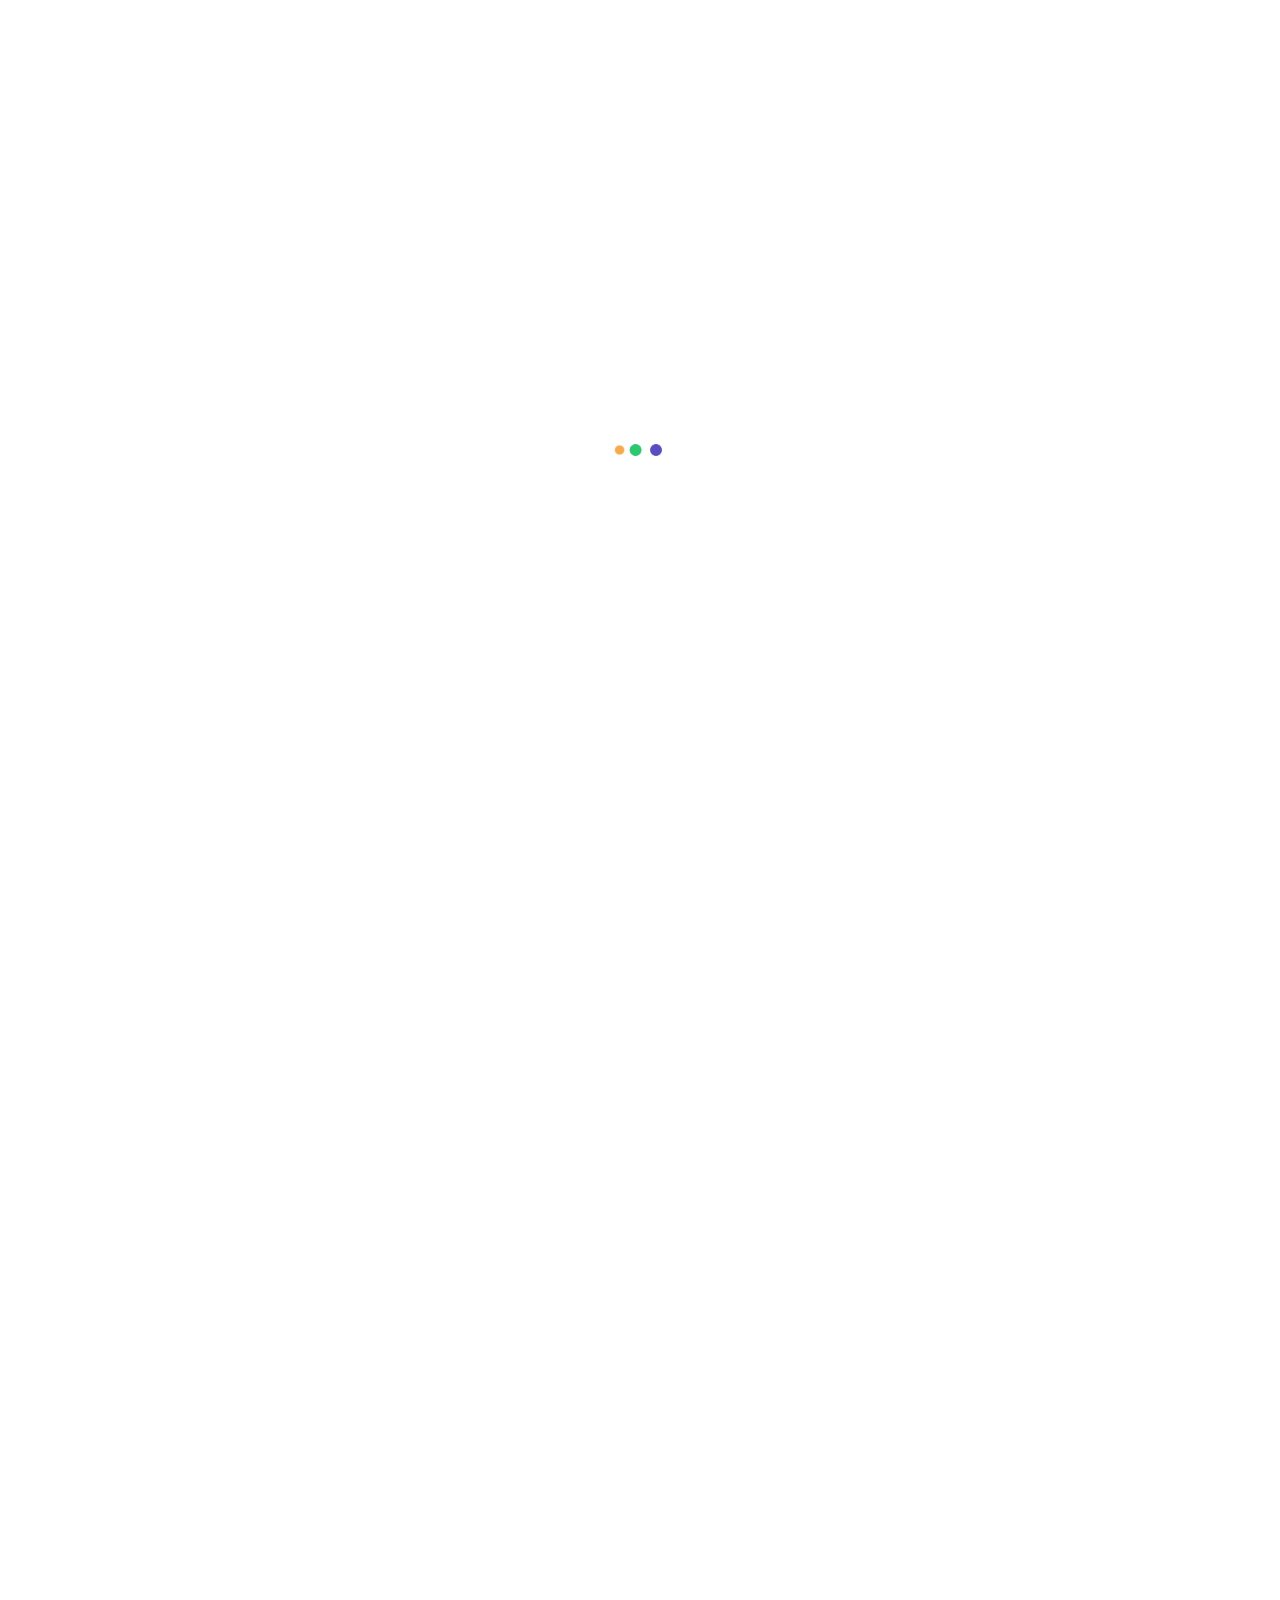
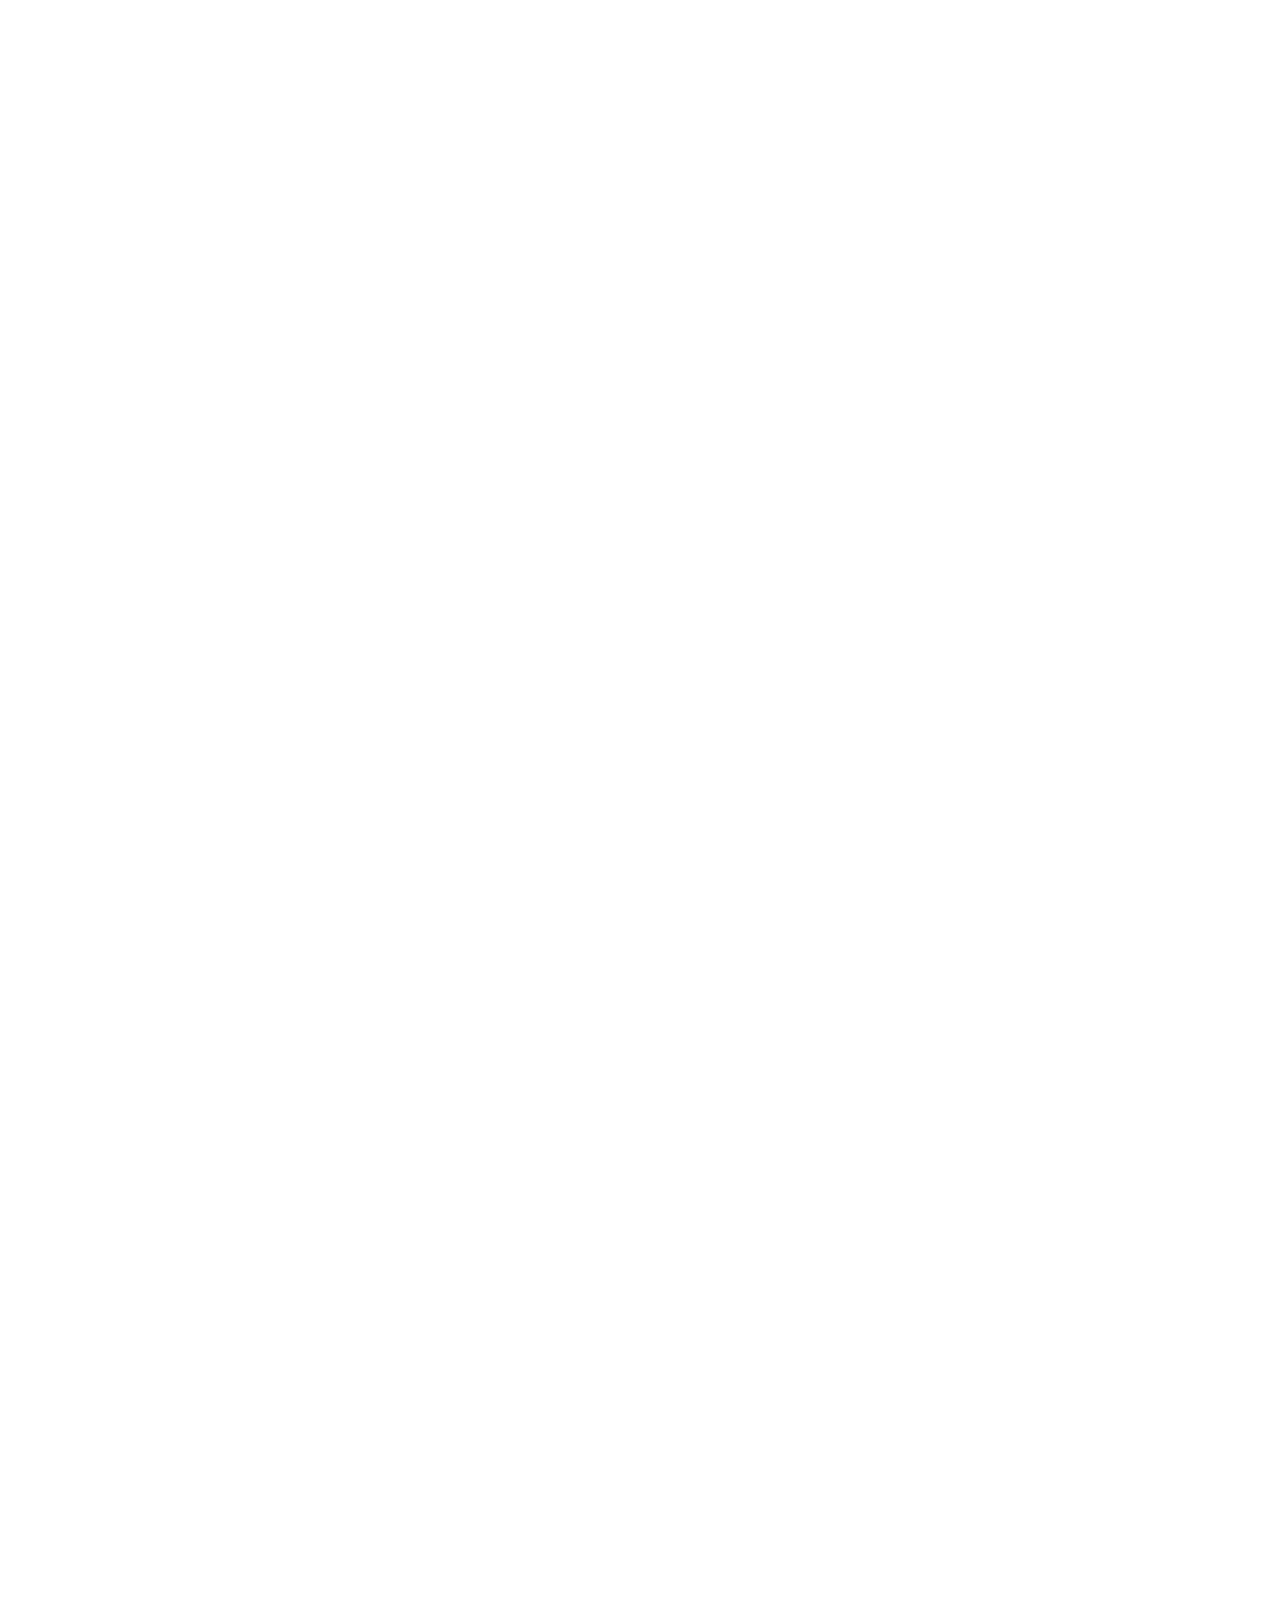
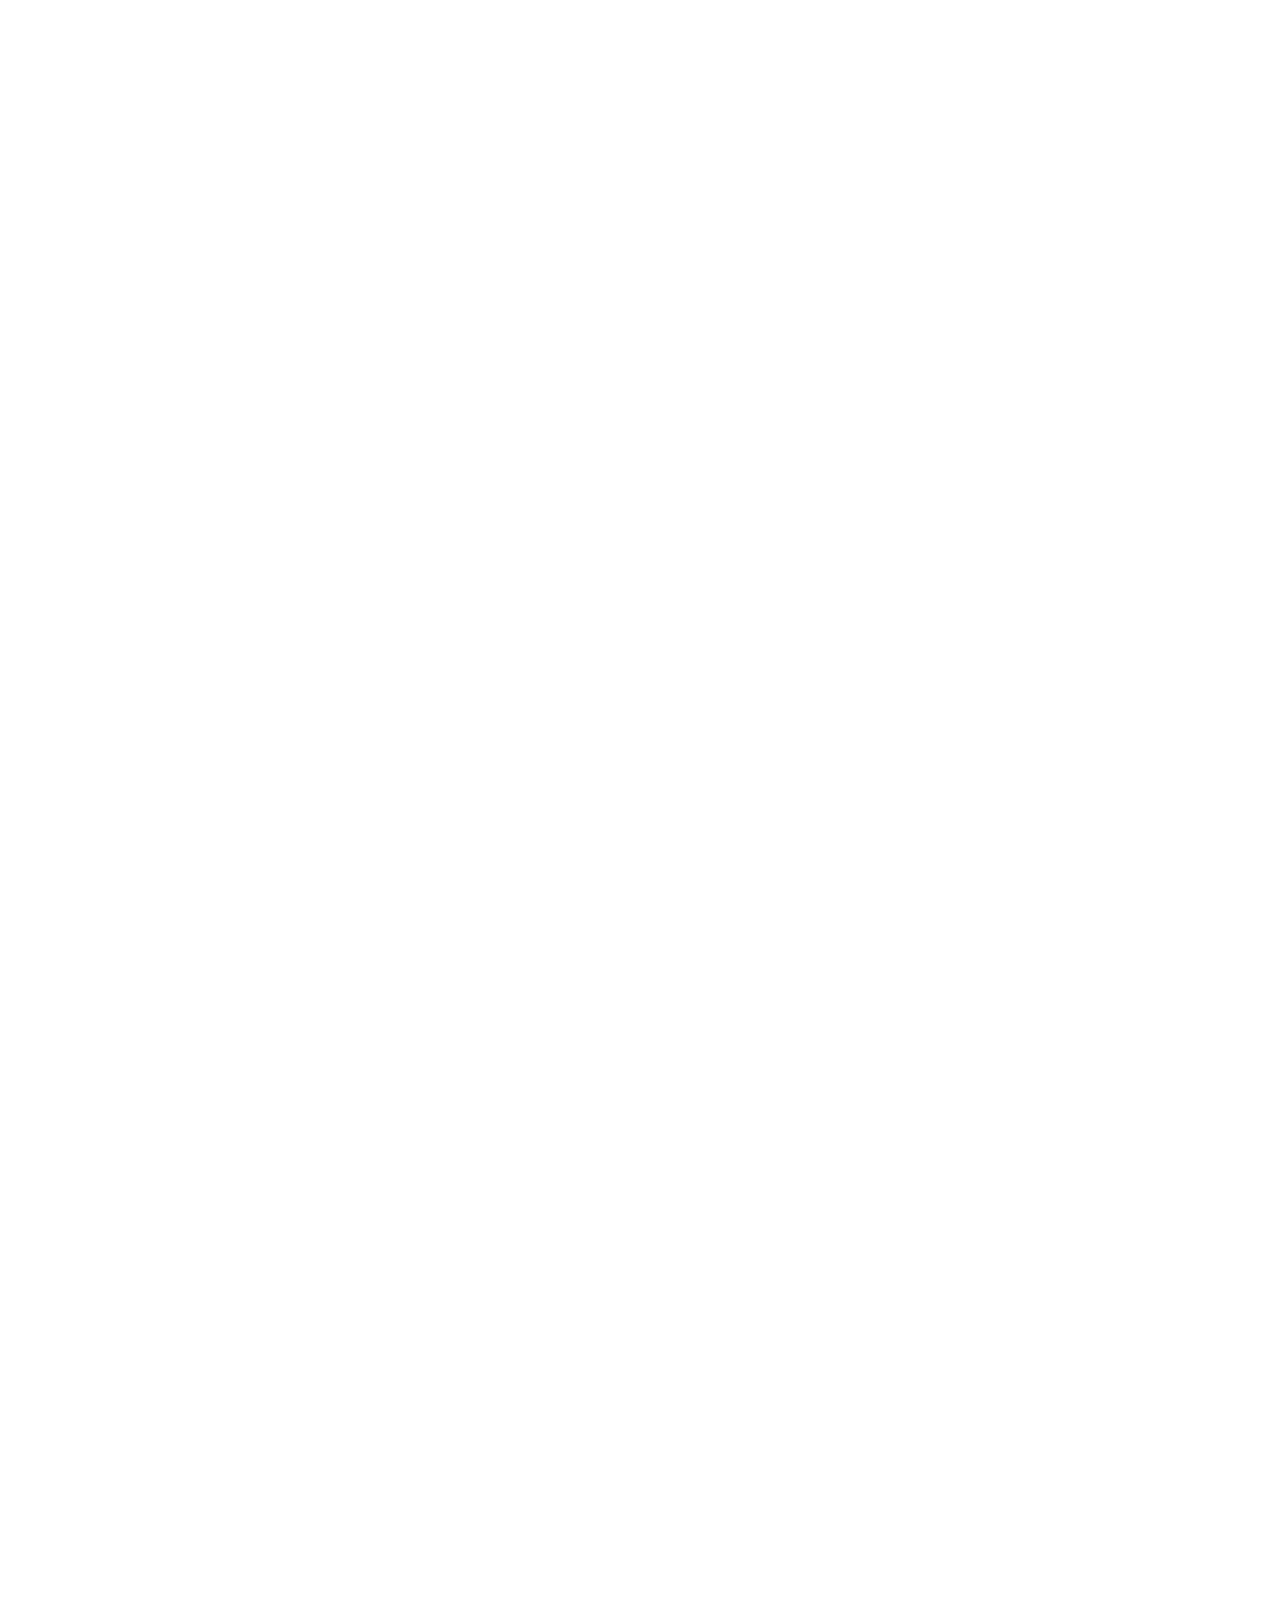
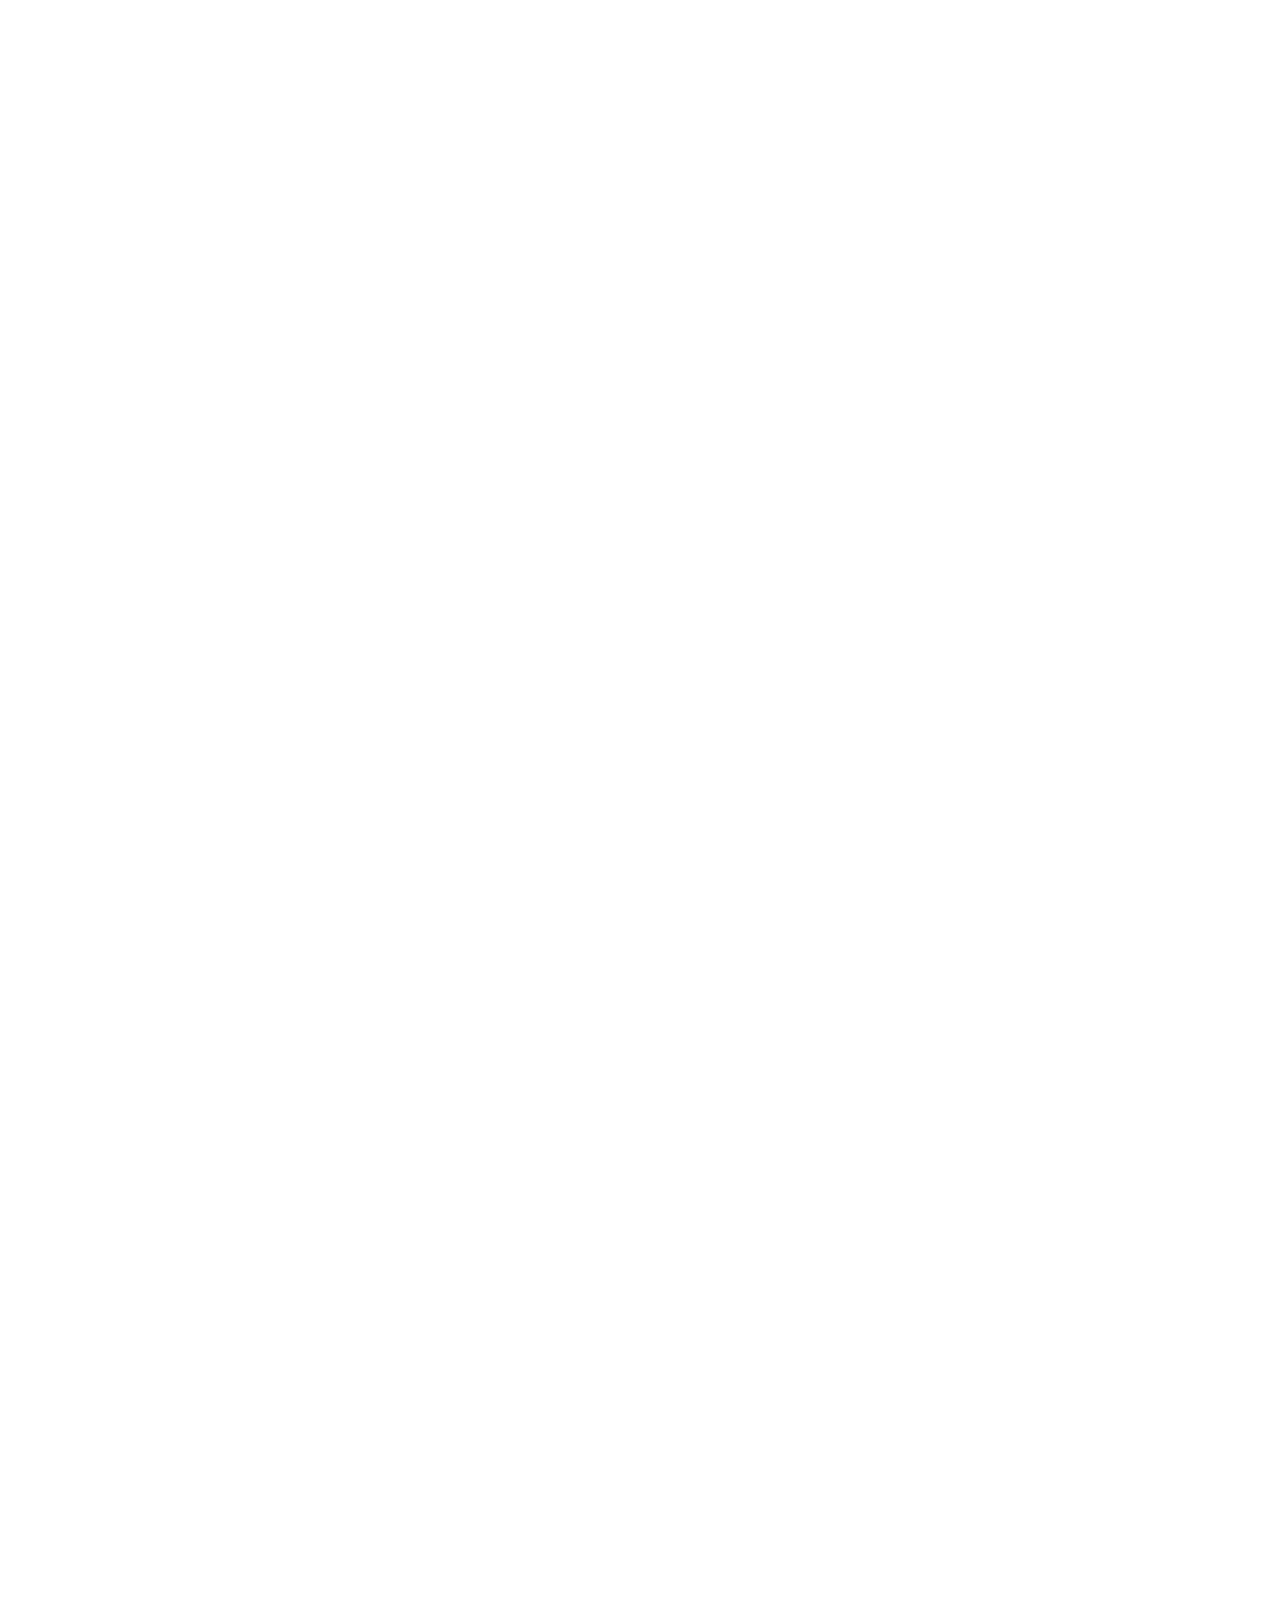
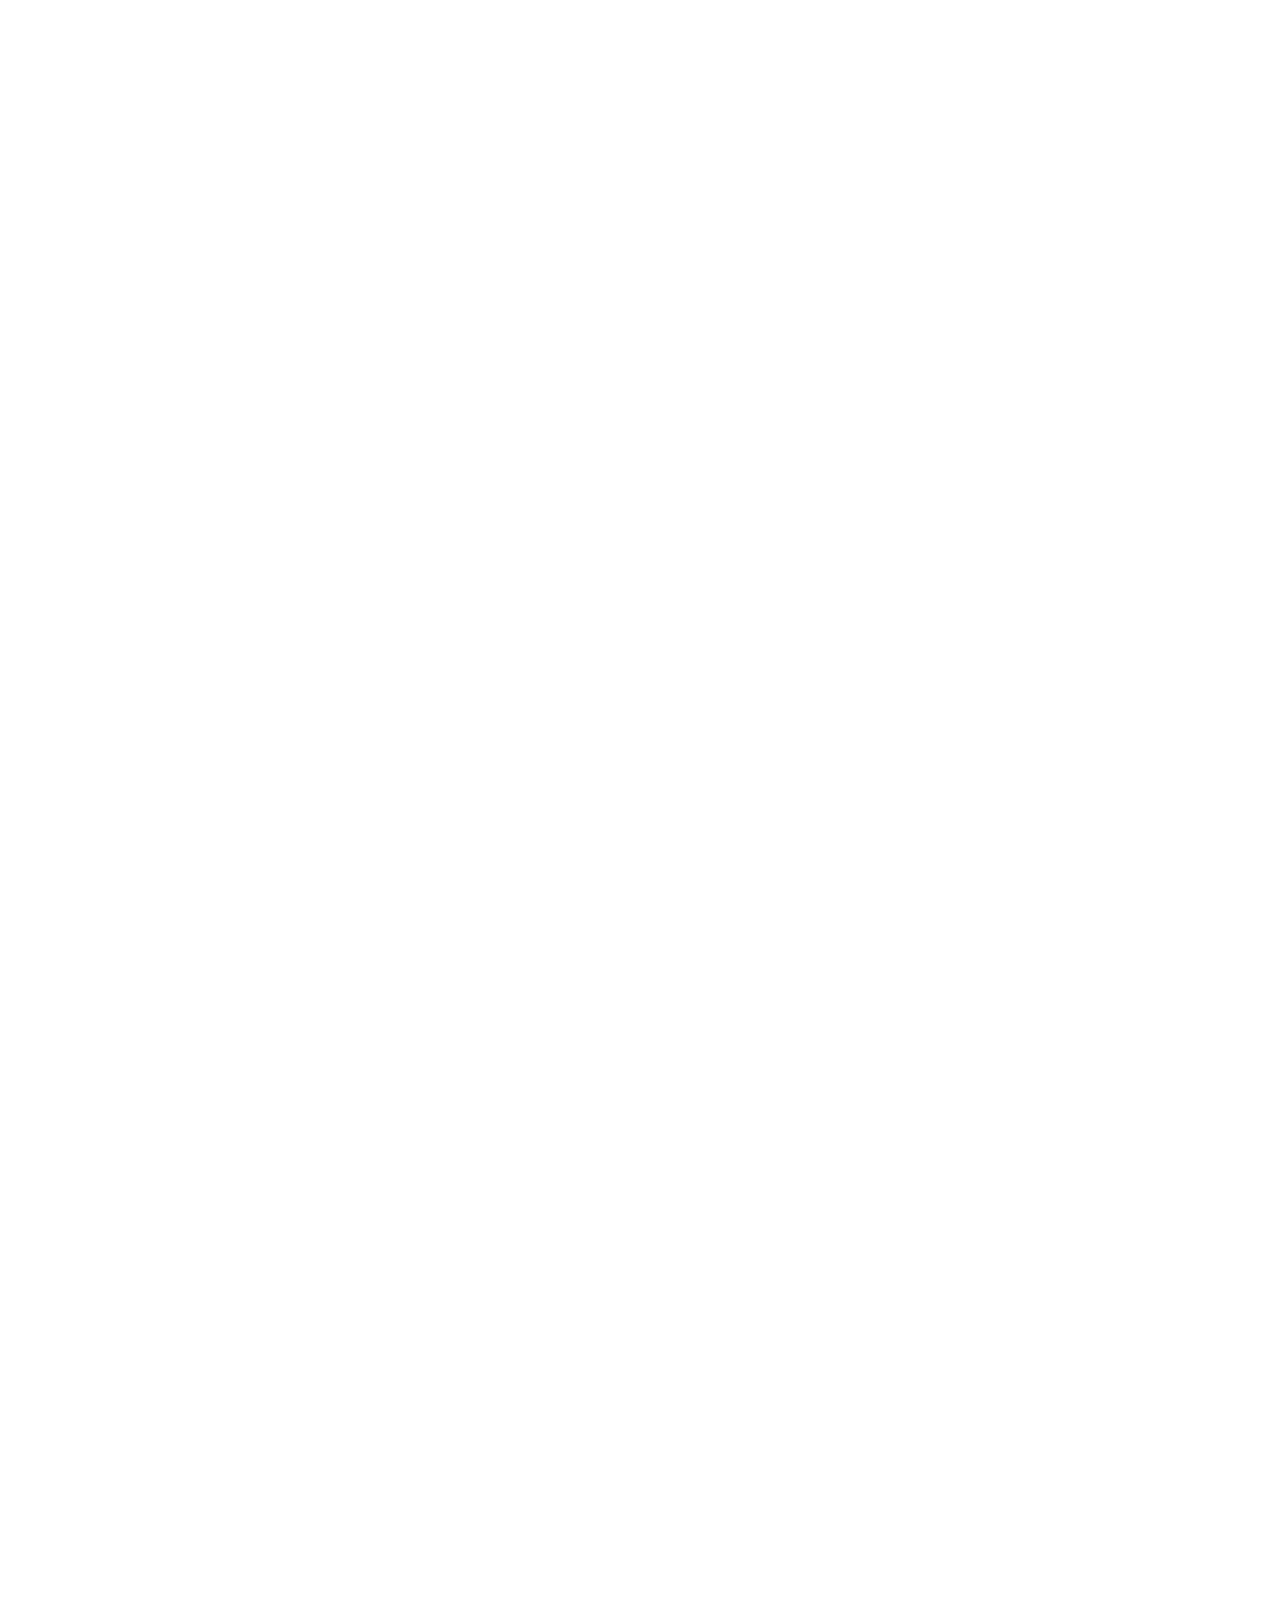
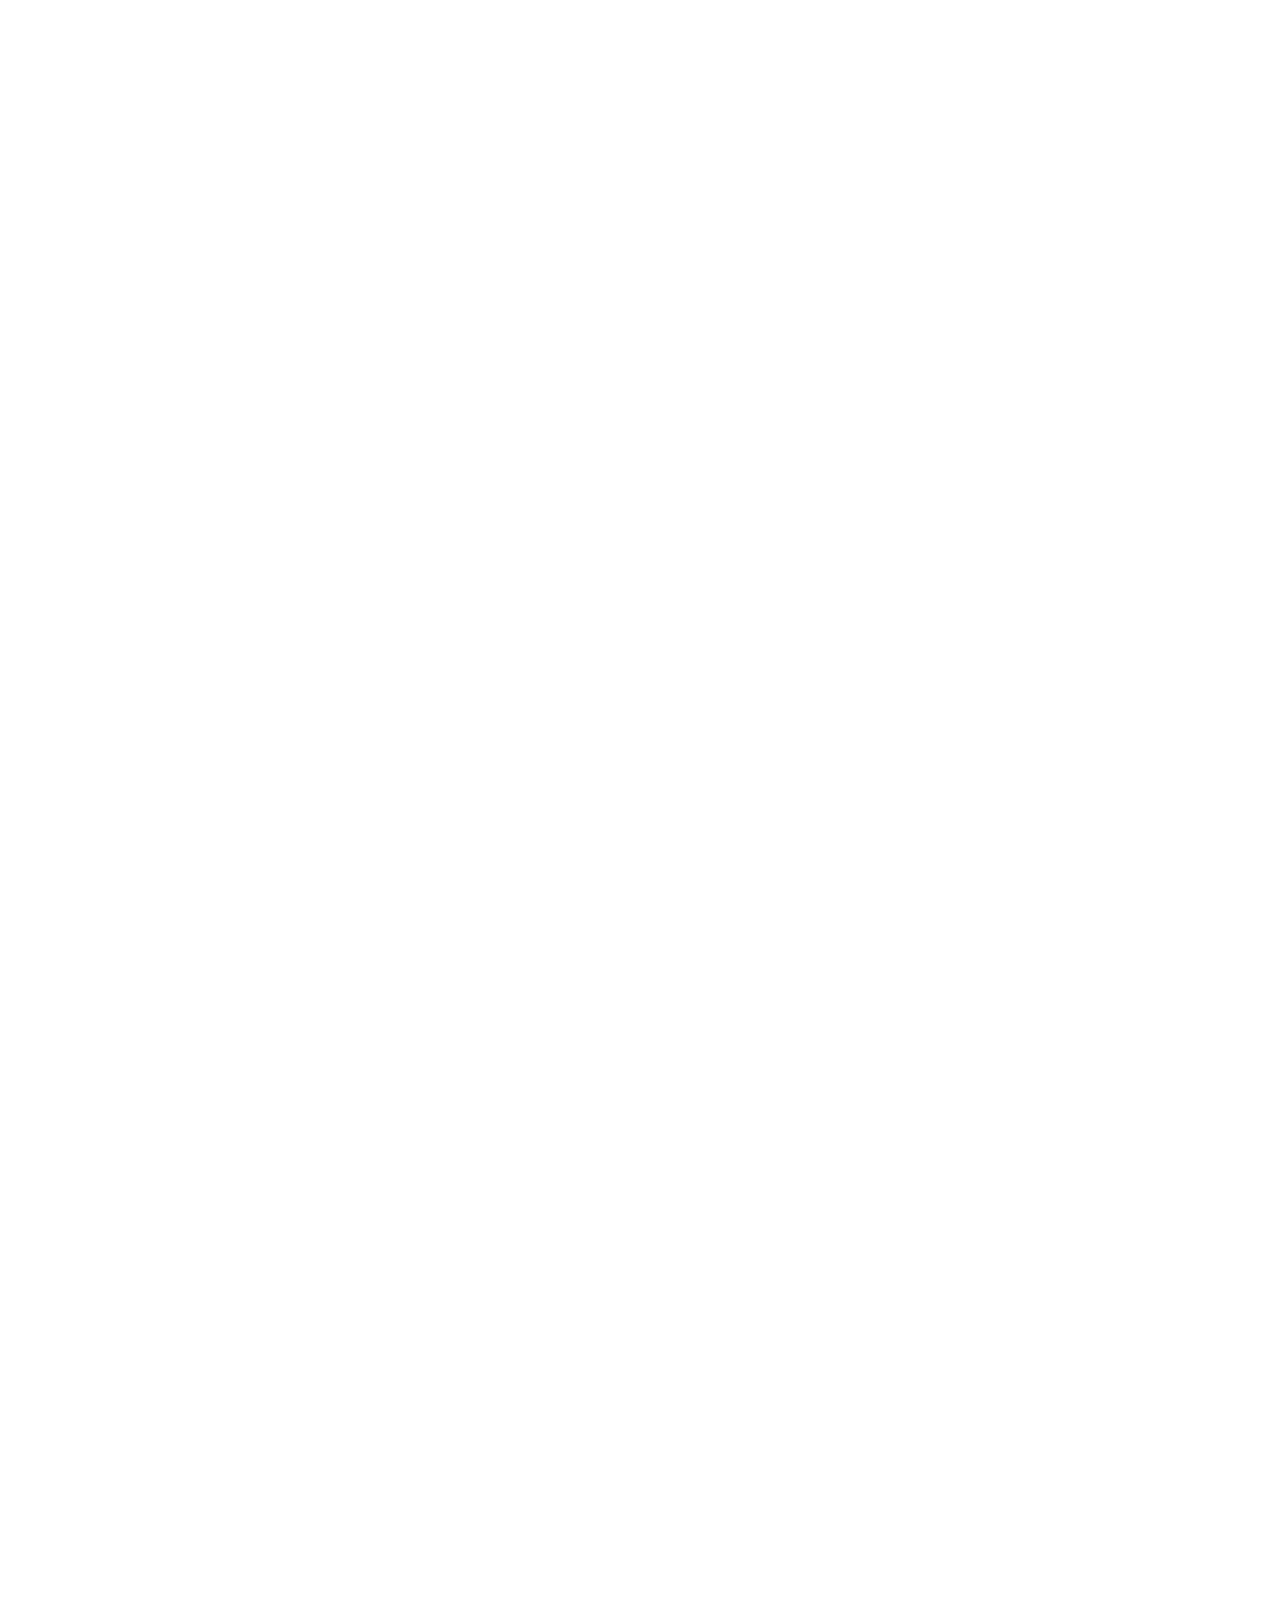
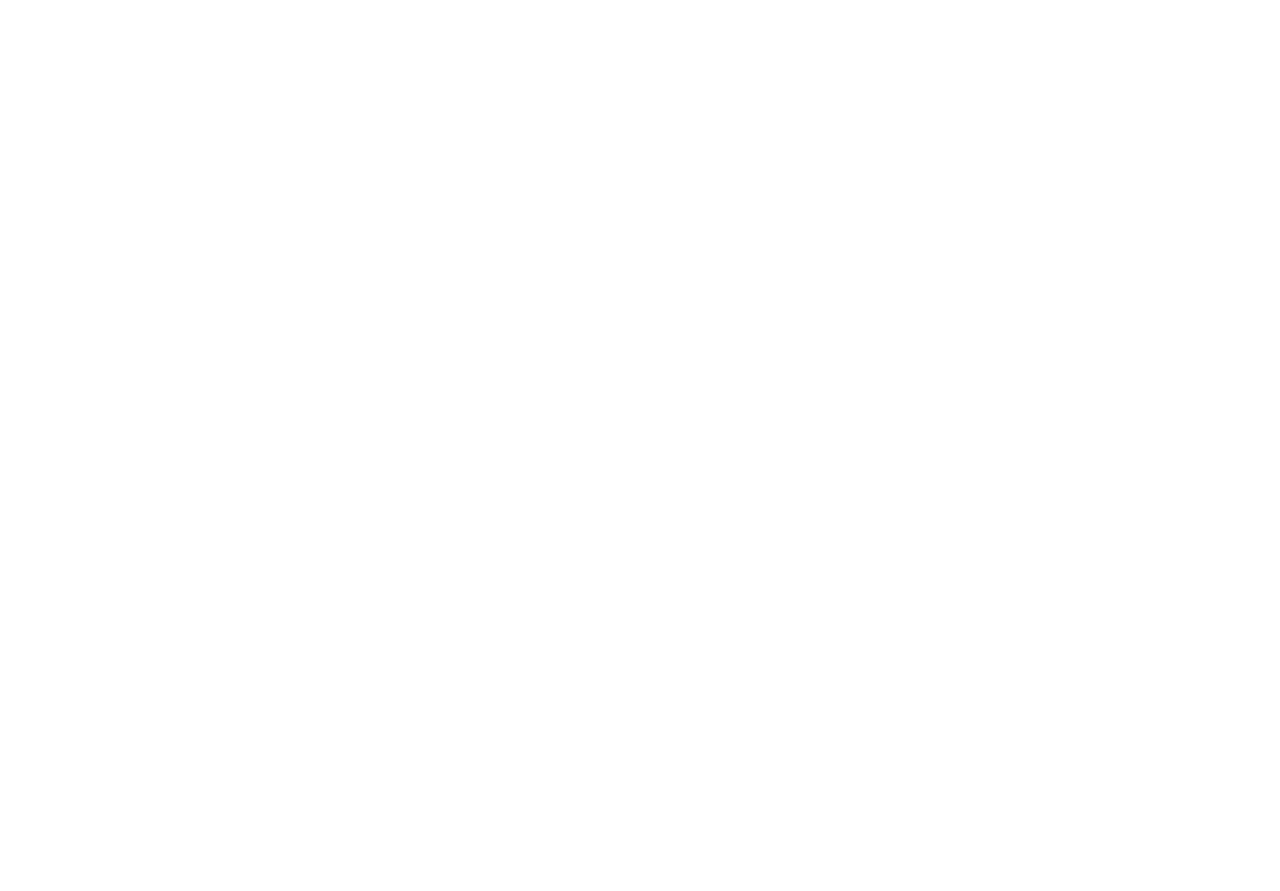
==== commit 8b91cc9d: "lst2024" ====
--- a/index1.html
+++ b/index1.html
@@ -481,7 +481,7 @@
                         </div>
                       </li>
                       <li>
-                        <span class="time">11:10-11:20</span>
+                        <span class="time">11:10-11:25</span>
                         <div class="schedule-cont">
                           <p>1.2 ProCredit with banking solutions for wood processing exporters<br><br></p>
                           <p class="schedule-auth">BESNIK HAZIRI - Head of Medium Business Department, ProCredit Bank</p>
@@ -507,7 +507,7 @@
                         
                         <span class="time">11:25 - 11:35</span>
                         <div class="schedule-cont">
-                          <p>2.1 Aannual report on the work of the wood processing sector, SHPDK 2024, and planning for 2025.<br><br> </p>
+                          <p>2.1 Annual report on the work of the wood processing sector, SHPDK 2024, and planning for 2025.<br><br> </p>
                           <p class="schedule-auth">ARIETA VULA POZHEGU - Executive Director, SHPDK<br><br>
                             Current and ongoing activities 2024/2025<br><br>Presentation of the platform by SHPDK for promoting the wood industry/members of SHPDK through the catalog/MAP Kosovo.</p>
                         </div>
@@ -547,7 +547,7 @@
                   <div class="panel-body">
                     <ul class="schedule-list">
                       <li>
-                        <h2>Session 3 - Donor Activities in the Wood Processing Industry </h2>
+                        <h2>Session 3 - Donor Activities in the Wood Processing Industry <br> Moderator: Diana Burri </h2>
                         <span class="time">13:00 - 14:00</span>
                         <div class="schedule-cont">
                           <p>3.1 Donor Activities in Kosovo and Plans for 2024/2025.<br><br></p>
@@ -557,7 +557,8 @@
                             AGON DULA - Partnership Facilitator/National Project Leader of the MAE/023Lux Dev<br>
                             EDONA NAHI - Programme Component Manager, Fit for Jobs, GIZ Kosovo<br>
                             ARTAN AVDIU - Chief of Party, Kosovo Inclusive Economic Engagement Activity CDF – USAID<br>
-                            ANTON GOJANI - Lead Facilitator for Developing VET Agency of Kosova, MSJ Project-SDC Funded</p>
+                            ANTON GOJANI - Lead Facilitator for Developing VET Agency of Kosova, MSJ Project-SDC Funded<br>
+                            VESA SHEHU - Regional Coordinator, Regional Challenge Fund/ Kosovo Challenge Fund – KfW and SDC Funded.</p>
                         </div>
                       </li>
                       <h2>Session 4 - E-Commerce and Digitalization in the Wood Industry.<br> Moderator: Gazmend Ahmeti</h2>
@@ -726,6 +727,28 @@
         </div>
         <div class="col-lg-3 col-md-6">
           <div class="speaker">
+            <img src="upload/speakers/63.jpeg" alt="Speaker 5" class="img-fluid" style="border: 1px solid #f2be1a">
+            <div class="details">
+            <h3><a href="index.html#speakers">SUZANA HARXHI</a></h3>
+            <p>CEO - BIZZARRO</p>
+                    <div class="social">
+            </div>
+            </div>
+          </div>
+          </div>
+        <div class="col-lg-3 col-md-6">
+        <div class="speaker">
+          <img src="upload/speakers/60.jpeg" alt="Speaker 5" class="img-fluid" style="border: 1px solid #f2be1a">
+          <div class="details">
+          <h3><a href="index.html#speakers">ARGURJAN HOTI</a></h3>
+          <p>CEO Hoti Excluzive</p>
+                  <div class="social">
+          </div>
+          </div>
+        </div>
+        </div>
+        <div class="col-lg-3 col-md-6">
+          <div class="speaker">
             <img src="upload/speakers/42.jpg" alt="Speaker 5" class="img-fluid" style="border: 1px solid #f2be1a">
             <div class="details">
               <h3><a href="speaker-details.html">IDEAL VEJSA</a></h3>
@@ -735,6 +758,28 @@
             </div>
           </div>
         </div>
+                    <div class="col-lg-3 col-md-6">
+              <div class="speaker">
+                <img src="upload/speakers/61.jpg" alt="Speaker 5" class="img-fluid" style="border: 1px solid #f2be1a">
+                <div class="details">
+                <h3><a href="index.html#speakers">BURIM BAJRAKTARI</a></h3>
+                <p>CEO Modium L.L.C</p>
+                        <div class="social">
+                </div>
+                </div>
+              </div>
+              </div>
+            <div class="col-lg-3 col-md-6">
+              <div class="speaker">
+                <img src="upload/speakers/58.jpEg" alt="Speaker 5" class="img-fluid" style="border: 1px solid #f2be1a">
+                <div class="details">
+                <h3><a href="index.html#speakers">ZAMIRA PODE</a></h3>
+                <p>Marketing expert Luxemburg</p>
+                        <div class="social">
+                </div>
+                </div>
+              </div>
+              </div>
         <div class="col-lg-3 col-md-6">
           <div class="speaker">
             <img src="upload/speakers/9.jpg" alt="Speaker 5" class="img-fluid" style="border: 1px solid #f2be1a">
@@ -748,6 +793,17 @@
         </div>
         <div class="col-lg-3 col-md-6">
           <div class="speaker">
+            <img src="upload/speakers/62.jpg" alt="Speaker 5" class="img-fluid" style="border: 1px solid #f2be1a">
+            <div class="details">
+            <h3><a href="index.html#speakers">DIANA BURRI</a></h3>
+            <p>Partner - Dott</p>
+                    <div class="social">
+            </div>
+            </div>
+          </div>
+          </div>
+        <div class="col-lg-3 col-md-6">
+          <div class="speaker">
             <img src="upload/speakers/26.jpg" alt="Speaker 6" class="img-fluid" style="border: 1px solid #f2be1a">
             <div class="details">
               <h3><a href="speaker-details.html">ZEF DEDAJ</a></h3>
@@ -767,6 +823,16 @@
             </div>
           </div>
         </div>
+        <div class="col-lg-3 col-md-6">
+          <div class="speaker">
+            <img src="upload/speakers/59.jpg" alt="Speaker 5" class="img-fluid" style="border: 1px solid #f2be1a">
+            <div class="details">
+            <h3><a href="index.html#speakers">AGNESA JASHARI</a></h3>
+            <p>Advisor in the cabinet of the First Deputy Prime Minister</p>
+    
+            </div>
+          </div>
+          </div>
         <div class="col-lg-3 col-md-6">
           <div class="speaker">
             <img src="upload/speakers/48.jpg" alt="Speaker 5" class="img-fluid" style="border: 1px solid #f2be1a">
@@ -807,6 +873,16 @@
                 </div>
               </div>
               </div>
+              <div class="col-lg-3 col-md-6">
+                <div class="speaker">
+                  <img src="upload/speakers/64.jpeg" alt="Speaker 5" class="img-fluid" style="border: 1px solid #f2be1a">
+                  <div class="details">
+                  <h3><a href="index.html#speakers">VESA SHEHU</a></h3>
+                  <p>Regional Challenge Fund - Kosovo Challenge Fund – KfW and SDC Funded</p>
+          
+                  </div>
+                </div>
+                </div>
               <div class="col-lg-3 col-md-6">
                 <div class="speaker">
                   <img src="upload/speakers/53.jpg" alt="Speaker 5" class="img-fluid" style="border: 1px solid #f2be1a">
